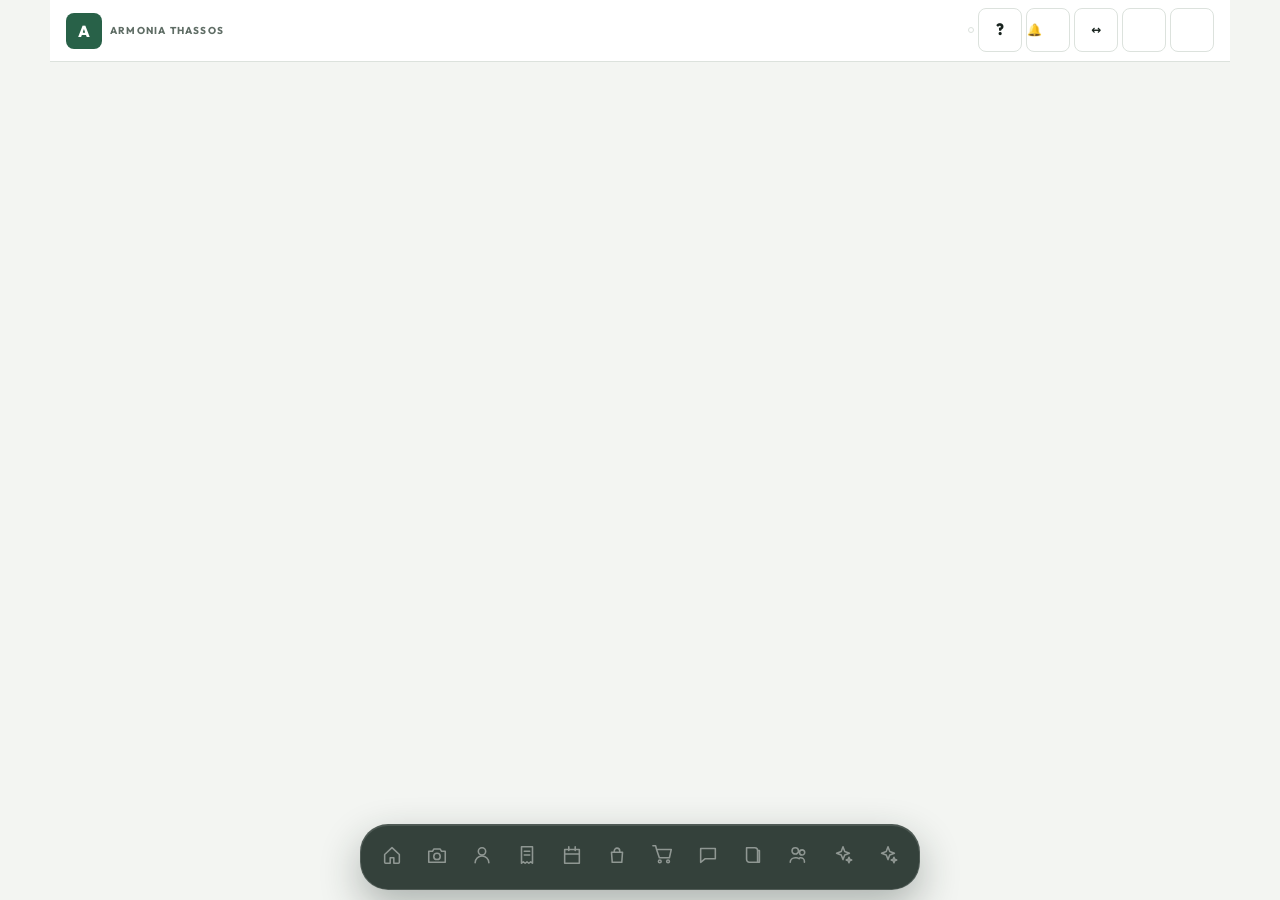
==== desk/index.html @ 5ca9357b "Ship v248 true mobile site: m-ui.css + renderMobile* for staff and kids. /m/ gets dedicated page she" ====
<!doctype html>
<html lang="de">
<head>

<meta name="paidia-shell" content="desk">
<script>document.documentElement.dataset.shell="desk";window.__PAIDIA_SHELL__="desk";</script>

<meta charset="utf-8">
<meta name="viewport" content="width=device-width, initial-scale=1, viewport-fit=cover, interactive-widget=resizes-content">
<meta name="theme-color" content="#1a2822" media="(prefers-color-scheme: light)">
<meta name="theme-color" content="#1a2822">
<meta name="color-scheme" content="light">
<meta name="mobile-web-app-capable" content="yes">
<meta name="application-name" content="Armonia">
<meta name="format-detection" content="telephone=no">
<meta name="msapplication-TileColor" content="#2a6b52">
<meta name="msapplication-tap-highlight" content="no">
<link rel="preconnect" href="https://fonts.googleapis.com">
<link rel="preconnect" href="https://fonts.gstatic.com" crossorigin>
<link href="https://fonts.googleapis.com/css2?family=Fraunces:opsz,wght@9..144,600;9..144,700&family=Outfit:wght@400;500;600;700&display=swap" rel="stylesheet">
<meta name="referrer" content="no-referrer">
<meta http-equiv="Cache-Control" content="no-store, no-cache, must-revalidate">
<meta http-equiv="Pragma" content="no-cache">
<link rel="manifest" href="../manifest.webmanifest">
<link rel="icon" type="image/png" sizes="32x32" href="../icons/favicon-32.png">
<link rel="icon" type="image/png" sizes="192x192" href="../icons/icon-192.png">
<link rel="apple-touch-icon" href="../icons/apple-touch-icon.png">
<link rel="apple-touch-icon" sizes="180x180" href="../icons/apple-touch-icon.png">
<meta name="apple-mobile-web-app-capable" content="yes">
<meta name="apple-mobile-web-app-status-bar-style" content="black-translucent">
<meta name="apple-mobile-web-app-title" content="Armonia">
<link rel="apple-touch-startup-image" href="../icons/icon-512.png">
<title>Armonia Thassos · Desktop</title>
<style>
  /* ── Shell tokens — Pine & mineral (Thassos) ───────────────────────── */
  :root{
    --bg:#e9ece8;
    --bg-deep:#d4dbd5;
    --card:rgba(255,255,255,.82);
    --ink:#1a2822;
    --muted:#455851;
    --muted-soft:#4a6a74;
    --meta:#6b8a94;
    --line:rgba(26,40,34,.12);
    --brand:#2a6b52;
    --brand-2:#3d8a6a;
    --sun:#c48a1a;
    --sea:#2f5a63;
    --in:#2a6b52;
    --out:#c2410c;
    --warn:#a16207;
    --radius:18px;
    --radius-sm:12px;
    --radius-dock:24px;
    --shadow:0 14px 36px rgba(26,40,34,.08);
    --glass:rgba(255,255,255,.64);
    --glass-strong:rgba(255,255,255,.86);
    --glass-edge:rgba(255,255,255,.55);
    --chrome:rgba(26,40,34,.78);
    --mark-a:#9bc4b0;
    --mark-b:#7a9eaa;
    --font-ui:"Outfit",system-ui,sans-serif;
    --font-display:"Fraunces",Georgia,"Times New Roman",serif;
    --safe-t: env(safe-area-inset-top, 0px);
    --safe-b: env(safe-area-inset-bottom, 0px);
    --header-h: 60px;
    --topbar-tools-h: 0px;
    --nav-h: 64px;
    --nav-inset: 10px;
    --nav-total: calc(var(--nav-h) + var(--nav-inset) + var(--safe-b));
    --chrome-bottom: var(--nav-total);
    --rail-w: 0px;
    --dock-h: 0px;
    --chat-h: 0px;
    --fab-size: 52px;
    --fab-clear: 0px;
    --side-gutter: max(12px, calc((100vw - 1180px) / 2 + 12px));
    --ease-out: cubic-bezier(.2,.8,.3,1);
  }
  *{box-sizing:border-box; -webkit-tap-highlight-color:transparent}
  html{touch-action:manipulation}
  html,body{margin:0; padding:0; background:var(--bg); color:var(--ink);
    font:16px/1.45 var(--font-ui);
    overscroll-behavior-x:none;
    font-optical-sizing:auto}
  /* Apple HIG-inspired a11y bar (brand stays Armonia): keyboard focus + reduce motion */
  :is(button, a, [role="button"], .chip, .topbtn, .page-act, .dock button, summary):focus-visible{
    outline:2px solid var(--brand);
    outline-offset:2px;
  }
  @media (prefers-reduced-motion: reduce){
    *, *::before, *::after{
      animation-duration:0.01ms !important;
      animation-iteration-count:1 !important;
      transition-duration:0.01ms !important;
      scroll-behavior:auto !important;
    }
  }
  @media(min-width:900px){
    html,body{font-size:14px}
  }
  body::before{
    content:""; position:fixed; inset:0; z-index:-2; pointer-events:none;
    background:
      radial-gradient(ellipse 100% 60% at 110% -8%, rgba(196,138,26,.18), transparent 52%),
      radial-gradient(ellipse 80% 55% at -15% 25%, rgba(42,107,82,.16), transparent 48%),
      radial-gradient(ellipse 55% 40% at 50% 110%, rgba(47,90,99,.1), transparent 55%),
      linear-gradient(168deg, #f3f5f2 0%, #e6ebe6 45%, #d5dbd4 100%);
  }
  body::after{
    content:""; position:fixed; inset:0; z-index:-1; pointer-events:none; opacity:.035;
    background-image:url("data:image/svg+xml,%3Csvg viewBox='0 0 200 200' xmlns='http://www.w3.org/2000/svg'%3E%3Cfilter id='n'%3E%3CfeTurbulence type='fractalNoise' baseFrequency='.85' numOctaves='3' stitchTiles='stitch'/%3E%3C/filter%3E%3Crect width='100%25' height='100%25' filter='url(%23n)'/%3E%3C/svg%3E");
  }
  /* iOS Safari zooms inputs under 16px — keep all editable fields at 16px */
  input,select,textarea,.qty-field,.cart-qty-input,.pin-input,input[type="date"],input[type="number"],input[type="text"],input[type="email"],input[type="search"],input[type="tel"]{
    font-size:16px!important}
  /* Boot: only the login gate — no app chrome flash */
  html:has(body.auth-pending), body.auth-pending{
    background:#121c18!important; color:#fff;
  }
  body.auth-pending > *:not(#gate):not(#toast){display:none!important}
  body.auth-pending #gate{display:block!important}
  body.auth-pending #toast{display:block!important;z-index:90;bottom:calc(18px + env(safe-area-inset-bottom,0px))}
  body.auth-pending #app,
  body.auth-pending #app[hidden],
  body.auth-pending #bottomPanel,
  body.auth-pending #navChat,
  body.auth-pending .zoai-fab{display:none!important;visibility:hidden!important;pointer-events:none!important}
  body.auth-pending #gate::before,
  body.auth-pending #gate::after{content:none!important;display:none!important;animation:none!important}
  #app.app-shell{max-width:1180px; margin:0 auto; min-height:100dvh;
    padding-bottom:calc(var(--chrome-bottom) + var(--chat-h) + 24px);
    display:flex; flex-direction:column}
  header.app-chrome{position:sticky; top:0; z-index:20;
    color:#fff; padding:calc(8px + var(--safe-t)) 14px 10px;
    display:flex; flex-direction:column; gap:8px;
    min-height:calc(var(--header-h) + var(--safe-t));
    background:var(--chrome);
    border-bottom:1px solid rgba(255,255,255,.1);
    box-shadow:0 18px 40px rgba(26,40,34,.22);
    backdrop-filter:blur(22px) saturate(1.35); -webkit-backdrop-filter:blur(22px) saturate(1.35)}
  header.app-chrome::before{
    content:""; position:absolute; inset:0; pointer-events:none;
    background:linear-gradient(120deg, rgba(155,196,176,.12), transparent 42%, rgba(56,189,248,.08));
    opacity:.9}
  .topbar-row{display:flex; align-items:center; gap:8px; min-width:0; position:relative; z-index:1}
  .chrome-brand{display:flex; align-items:center; gap:8px; flex:1; min-width:0}
  .brand-mark{flex:0 0 auto; width:36px; height:36px; border-radius:10px;
    display:grid; place-items:center; font-family:var(--font-display); font-weight:800; font-size:16px;
    color:#1a2822; background:linear-gradient(145deg,var(--mark-a),var(--mark-b));
    box-shadow:0 8px 18px rgba(155,196,176,.28), inset 0 1px 0 rgba(255,255,255,.45)}
  .brand-copy{min-width:0; flex:1}
  .brand-kicker-live{display:block; font-size:12px; font-weight:750; letter-spacing:.16em;
    text-transform:uppercase; color:#9bc4b0; margin:0 0 1px; line-height:1.1}
  header h1{font-family:var(--font-display); font-size:clamp(16px,4vw,19px); margin:0; font-weight:750;
    letter-spacing:-.03em; white-space:nowrap; overflow:hidden; text-overflow:ellipsis; line-height:1.15}
  header .who{font-size:12px; opacity:.9; white-space:nowrap; overflow:hidden; text-overflow:ellipsis; color:#b5c9bf}
  .topbar-core{flex:0 0 auto; max-width:46%}
  @media(max-width:380px){
    .brand-kicker-live{font-size:12px; letter-spacing:.12em}
    header .who{display:none}
    .topbtn{padding:8px 10px; min-height:44px; min-width:44px}
    .brand-mark{width:32px;height:32px;font-size:14px;border-radius:10px}
  }
  .topbar-core,.topbar-tools{display:flex; gap:4px; align-items:center; flex-wrap:nowrap;
    overflow-x:auto; scrollbar-width:none; -webkit-overflow-scrolling:touch; padding-bottom:1px;
    position:relative; z-index:1}
  .topbar-core::-webkit-scrollbar,.topbar-tools::-webkit-scrollbar{display:none}
  .topbar-tools{width:100%; padding-top:6px; border-top:1px solid rgba(255,255,255,.12)}
  /* Staff: actions live in the page, not the sticky header. */
  body:not(.mode-child) .topbar-tools{display:none!important}
  body:not(.mode-child) header.app-chrome{padding:calc(8px + var(--safe-t)) 14px 10px; gap:0}
  .page-actions{display:flex; gap:8px; flex-wrap:wrap; align-items:center; margin:0 0 12px;
    max-width:100%}
  .page-act{flex:0 0 auto; border:1px solid var(--line); background:var(--glass-strong); color:var(--ink);
    border-radius:var(--radius-sm); padding:8px 14px; font-size:13px; font-weight:700; cursor:pointer;
    min-height:44px; white-space:nowrap; touch-action:manipulation;
    box-shadow:var(--shadow); max-width:100%; overflow:hidden; text-overflow:ellipsis;
    backdrop-filter:blur(10px)}
  .page-act:active{transform:scale(.98)}
  .page-act.on,.page-act.primary{background:linear-gradient(135deg,var(--brand),var(--brand-2)); border-color:transparent; color:#fff;
    box-shadow:0 10px 24px rgba(42,107,82,.28)}
  .page-act.ghost{background:#fff; color:var(--ink); border-color:var(--line)}
  .shop-bar .page-actions{margin:10px 0 0}
  .stock-command,.shop-command{
    position:sticky; top:calc(var(--header-h) + 2px); z-index:14;
    display:grid; gap:8px; margin:0 0 10px; padding:8px;
    border:1px solid var(--line); border-radius:14px;
    background:rgba(244,250,251,.97); backdrop-filter:blur(12px); -webkit-backdrop-filter:blur(12px);
    box-shadow:0 8px 20px rgba(26,40,34,.06)}
  body.layout-desktop .stock-command,body.layout-desktop .shop-command{top:calc(var(--header-h) + 8px)}
  .stock-command .seg,.shop-command .seg{margin:0; background:rgba(47,90,99,.1)}
  .stock-command-row,.shop-command-row{display:flex; align-items:center; gap:4px; min-width:0}
  .stock-command-row .stock-search{flex:1; min-width:0; margin:0}
  .shop-command-row .friday-picker{flex:1; min-width:0; margin:0}
  .stock-tool,.shop-tool{
    flex:0 0 auto; width:44px; height:44px; padding:0; border:1px solid var(--line);
    border-radius:10px; background:#fff; color:#1a2822; font-size:16px; font-weight:800;
    cursor:pointer; touch-action:manipulation; display:grid; place-items:center}
  .stock-tool.labeled,.shop-tool.labeled{
    width:auto; min-width:44px; padding:0 10px; grid-auto-flow:column; gap:4px;
    font-size:12px; font-weight:750; white-space:nowrap}
  .stock-tool.on{background:#1a2822; color:#fff; border-color:#1a2822}
  .stock-tool:active,.shop-tool:active{transform:scale(.94)}
  .shop-tools{display:flex; gap:4px; flex:0 0 auto}
  .stock-command .stock-strip-stats{margin:0}
  .stock-command .stock-chip{height:32px; padding:0 9px}
  .book-toolbar{margin:0 0 12px}
  .book-page{display:grid;gap:12px}
  .book-hero{
    padding:16px 16px;border-radius:20px;color:#fff;
    background:
      radial-gradient(circle at 12% 80%, rgba(155,196,176,.22), transparent 40%),
      linear-gradient(145deg,#1a2822 0%,#2a4a40 42%,#3a5a64 100%);
    box-shadow:0 14px 32px rgba(26,40,34,.16)}
  .book-hero .brand-kicker{font-size:12px;font-weight:800;letter-spacing:.18em;text-transform:uppercase;color:#9bc4b0}
  .book-hero h2{margin:4px 0 6px;font-family:var(--font-display);font-size:clamp(22px,5vw,28px);letter-spacing:-.03em}
  .book-hero p{margin:0;color:#c5d5cc;font-size:13px;max-width:44ch;line-height:1.45}
  .book-panes{display:grid;grid-template-columns:repeat(3,minmax(0,1fr));gap:4px;padding:4px;border-radius:14px;background:rgba(26,40,34,.06);border:1px solid var(--line)}
  .book-pane-btn{appearance:none;border:1px solid transparent;background:#fff;color:var(--ink);font:inherit;font-weight:750;font-size:12px;padding:8px 8px;border-radius:10px;cursor:pointer;min-height:44px}
  .book-pane-btn.on{background:#fff;color:var(--ink);border-color:var(--line);box-shadow:0 4px 14px rgba(26,40,34,.1)}
  .book-filters{display:grid;gap:12px}
  .book-filter-block{display:grid;gap:4px}
  .book-filter-label{font-size:12px;font-weight:800;letter-spacing:.06em;text-transform:uppercase;color:#6b8a94}
  .book-chips{display:flex;flex-wrap:wrap;gap:4px}
  .book-chips-scroll{flex-wrap:nowrap;overflow-x:auto;-webkit-overflow-scrolling:touch;padding-bottom:2px;scrollbar-width:none}
  .book-chips-scroll::-webkit-scrollbar{display:none}
  .book-chip{appearance:none;border:1px solid var(--line);background:#fff;color:#2d4a52;font:inherit;font-size:12px;font-weight:700;padding:10px 14px;border-radius:999px;cursor:pointer;white-space:nowrap;display:inline-flex;align-items:center;gap:4px;min-height:44px}
  .book-chip.on{background:#1a2822;border-color:#1a2822;color:#fff}
  .book-chip.ghost{background:#f2f4f1}
  .book-chip.ghost.on{background:#2f5a63;border-color:#2f5a63}
  .book-chip-who{padding-left:8px}
  .book-chip-av{width:20px;height:20px;border-radius:50%;display:grid;place-items:center;font-size:12px;font-weight:800;color:#fff}
  .book-search{display:flex;align-items:center;gap:8px;padding:0 12px;height:44px;border:1px solid var(--line);border-radius:10px;background:#f7f9f7}
  .book-search input{flex:1;min-width:0;border:0;background:transparent;font:inherit;outline:none}
  .book-search button{border:0;background:transparent;font-size:18px;line-height:1;color:#6b8a94;cursor:pointer;padding:4px}
  .book-clear{justify-self:start}
  .book-panel{padding:12px;border:1px solid var(--line);border-radius:14px;background:#fff}
  .book-panel-head{margin-bottom:8px;align-items:center}
  .book-panel-head h2{margin:0;font-size:16px;letter-spacing:-.02em}
  .book-log-text{margin-top:4px;font-size:13px;line-height:1.45;color:#1a2822}
  .book-log-stamp,.book-log-tech{font-size:12px;margin-top:2px}
  .book-day-group{margin-bottom:12px}
  .book-day-title{margin:0 0 8px;font-size:13px;font-weight:800;color:#2f5a63}
  .book-compact{display:grid;gap:4px}
  .book-compact-row{display:grid;grid-template-columns:auto minmax(0,1fr) auto auto;gap:8px;align-items:center;width:100%;text-align:left;padding:8px 10px;border:1px solid var(--line);border-radius:10px;background:#f7f9f7;font:inherit}
  .book-compact-text{font-size:12px;color:#1a2822;overflow:hidden;text-overflow:ellipsis;white-space:nowrap}
  .book-compact-who,.book-compact-time{font-size:12px;white-space:nowrap}
  .book-people{display:grid;gap:4px}
  .book-person{width:100%;text-align:left}
  .book-shift-hint{margin:0 0 10px;color:#4a6a74;font-size:12px;line-height:1.45}
  .book-shift-team{margin-top:16px;padding-top:14px;border-top:1px solid var(--line)}
  .book-shift-note{cursor:default;margin-bottom:8px}
  .book-foot{margin-top:12px;display:grid;gap:8px}
  .book-foot .muted{text-align:center;margin:0;font-size:12px}
  .book-hero.journal{
    background:
      radial-gradient(circle at 88% 12%, rgba(197,222,208,.3), transparent 36%),
      linear-gradient(145deg,#14201c 0%,#243f36 46%,#2f5648 100%)}
  .journal-book{display:grid;gap:12px}
  .journal-duty{
    display:flex;align-items:center;justify-content:space-between;gap:8px;
    padding:12px 14px;border-radius:14px;font-size:13px;font-weight:750}
  .journal-duty.must{background:linear-gradient(135deg,var(--amber-tint),#fff);border:1px solid rgba(180,83,9,.35);color:var(--out)}
  .journal-duty.ok{background:linear-gradient(135deg,var(--pine-tint),#fff);border:1px solid rgba(42,107,82,.28);color:#166534}
  .journal-duty-home{
    display:flex;align-items:center;gap:12px;width:100%;text-align:left;padding:12px 14px;
    border:1px solid rgba(180,83,9,.35);border-radius:14px;cursor:pointer;font:inherit;
    background:linear-gradient(135deg,var(--amber-tint),#fff);box-shadow:var(--shadow);touch-action:manipulation}
  .journal-duty-home-mark{
    width:34px;height:34px;border-radius:10px;display:grid;place-items:center;flex:0 0 auto;
    background:var(--out);color:#fff;font-weight:850}
  .journal-duty-home .grow{min-width:0;flex:1}
  .journal-duty-home b{display:block;font-size:13px;color:var(--out)}
  .journal-duty-home small{display:block;margin-top:2px;font-size:12px;color:#7c4a1e;line-height:1.35}
  .journal-duty-home-cta{flex:0 0 auto;font-size:12px;font-weight:800;color:#1a2822;background:#c5ddd0;padding:8px 12px;border-radius:10px}
  .home-shift-start{
    position:relative;overflow:hidden;padding:var(--space-4);border-radius:var(--radius);color:var(--ink);
    background:var(--glass);border:1px solid var(--line);border-left:3px solid var(--brand);
    box-shadow:var(--shadow-1);animation:journalOpen .4s var(--ease-out) both}
  .home-shift-start.late{border-left-color:var(--out);background:linear-gradient(var(--out-tint),var(--out-tint)),var(--glass)}
  .home-shift-start.done{border-left-color:var(--in);background:linear-gradient(var(--pine-tint),var(--pine-tint)),var(--glass)}
  .home-shift-start-head{display:flex;align-items:flex-start;justify-content:space-between;gap:12px}
  .home-shift-kicker{font-size:12px;font-weight:800;letter-spacing:.16em;text-transform:uppercase;color:var(--brand)}
  .home-shift-start.late .home-shift-kicker{color:var(--out)}
  .home-shift-start h2{margin:4px 0 4px;font-family:var(--font-display);font-size:clamp(20px,5vw,26px);letter-spacing:-.03em;line-height:1.15;color:var(--ink)}
  .home-shift-start-head p{margin:0;color:var(--muted);font-size:13px;line-height:1.4;max-width:36ch}
  .home-shift-start.late .home-shift-start-head p{color:var(--out)}
  .home-shift-primary{
    flex:0 0 auto;appearance:none;border:0;border-radius:10px;padding:12px 14px;min-height:44px;
    font:inherit;font-weight:800;cursor:pointer;color:#fff;
    background:var(--brand);box-shadow:0 8px 20px color-mix(in srgb, var(--brand) 28%, transparent)}
  .home-shift-start.late .home-shift-primary{background:var(--out)}
  .home-shift-hint{margin:10px 0 0;font-size:12px;color:var(--meta);line-height:1.4}
  .home-shift-steps{display:grid;gap:4px;margin-top:12px}
  .home-shift-step{
    display:grid;grid-template-columns:28px minmax(0,1fr) auto;gap:8px;align-items:center;
    padding:8px 12px;border-radius:10px;background:var(--glass-strong);border:1px solid var(--line)}
  .home-shift-step.ok{background:var(--pine-tint);border-color:color-mix(in srgb, var(--in) 30%, transparent)}
  .home-shift-mark{
    width:28px;height:28px;border-radius:10px;display:grid;place-items:center;
    background:var(--glass);border:1px solid var(--line);font-weight:850;font-size:13px;color:var(--muted)}
  .home-shift-step.ok .home-shift-mark{background:var(--in);color:#fff;border-color:transparent}
  .home-shift-step-label{font-size:13px;font-weight:700;color:var(--ink)}
  .home-shift-step-done{font-size:12px;font-weight:750;color:var(--in)}
  .home-shift-step-cta{
    appearance:none;border:1px solid var(--line);border-radius:10px;padding:8px 11px;min-height:36px;
    font:inherit;font-size:12px;font-weight:800;cursor:pointer;color:var(--ink);background:#fff}
  .home-shift-step-cta.primary{background:var(--brand);color:#fff;border-color:transparent}
  .home-shift-start.late .home-shift-step-cta.primary{background:var(--out);color:#fff}
  .cal-sheet{display:grid;gap:12px}
  .cal-sheet-hint{margin:0;line-height:1.45;font-size:13px}
  .cal-block{padding:12px;border:1px solid var(--line);border-radius:14px;background:#f7f9f7;display:grid;gap:8px}
  .cal-block h4{margin:0;font-family:var(--font-display);font-size:14px;letter-spacing:-.02em}
  .cal-block .muted{margin:0;font-size:12px;line-height:1.4}
  .cal-reminder{margin:0;font-size:12px;font-weight:700;color:#2f5a63}
  .cal-actions{display:grid;gap:8px}
  .cal-actions.row{grid-template-columns:repeat(3,minmax(0,1fr))}
  .cal-actions .btn,.cal-actions a.btn{margin:0;text-align:center;text-decoration:none}
  .cal-next-card{padding:8px 12px;border-radius:10px;background:#fff;border:1px solid var(--line)}
  .cal-next-card b{display:block;font-size:13px}
  .cal-next-card span{display:block;margin-top:2px;font-size:12px;color:#6b8a94}
  .cal-upcoming{display:grid;gap:8px;max-height:min(42vh,320px);overflow:auto}
  .cal-up-row{display:flex;flex-wrap:wrap;gap:8px;align-items:center;padding:8px;border-radius:10px;background:#fff;border:1px solid var(--line)}
  .cal-up-row b{display:block;font-size:12px}
  .cal-up-acts{display:flex;flex-wrap:wrap;gap:4px}
  .cal-up-acts .btn{margin:0;width:auto}
  .presence-panel{display:grid;gap:8px}
  .presence-panel h2{margin:0;font-family:var(--font-display);font-size:clamp(22px,5vw,28px);letter-spacing:-.03em}
  .presence-kicker{font-size:12px;font-weight:800;letter-spacing:.14em;text-transform:uppercase;color:#2f5a63}
  .presence-panel.late .presence-kicker{color:var(--out)}
  .presence-meta{margin:0;color:#4a6a74;font-size:13px}
  .presence-ready-copy{margin:0;font-size:14px;line-height:1.45;color:#2d4a52}
  .presence-late-box{padding:12px;border-radius:14px;border:1px solid rgba(180,83,9,.35);background:var(--amber-tint)}
  .presence-late-box b{display:block;color:var(--out);font-size:14px}
  .presence-late-box p{margin:4px 0 10px;font-size:12px;color:#7c4a1e;line-height:1.4}
  .presence-cta{min-height:52px;font-size:16px;font-weight:850}
  .presence-panel.late .presence-cta{background:linear-gradient(135deg,var(--out),#b45309);border-color:transparent}
  @media (max-width:520px){
    .cal-actions.row{grid-template-columns:1fr}
  }
  .journal-spread{
    position:relative;display:grid;grid-template-columns:10px minmax(0,1fr);border-radius:6px 20px 20px 6px;
    overflow:hidden;box-shadow:0 18px 40px rgba(26,40,34,.18);animation:journalOpen .45s var(--ease-out,ease) both}
  @keyframes journalOpen{from{opacity:0;transform:translateY(10px) rotate(-.4deg)}to{opacity:1;transform:none}}
  .journal-spine{
    background:linear-gradient(180deg,#1a2822,#2f5648 40%,#1a2822);
    box-shadow:inset -2px 0 0 rgba(255,255,255,.08)}
  .journal-page{
    position:relative;padding:16px 16px 16px;
    background:
      repeating-linear-gradient(transparent,transparent 27px,rgba(47,90,99,.1) 28px),
      linear-gradient(180deg,#f3f7f4,#eaf1ec);
    color:#1a2822;min-height:280px}
  .journal-page::before{
    content:"";position:absolute;left:0;top:0;bottom:0;width:18px;
    background:linear-gradient(90deg,rgba(26,40,34,.12),transparent)}
  .journal-page-head{display:flex;justify-content:space-between;gap:12px;align-items:flex-start;margin-bottom:12px;position:relative;z-index:1}
  .journal-kicker{font-size:12px;font-weight:800;letter-spacing:.16em;text-transform:uppercase;color:#2f5a63}
  .journal-page-head h2{margin:4px 0 0;font-family:var(--font-display);font-size:clamp(18px,4.5vw,24px);letter-spacing:-.03em;line-height:1.15}
  .journal-page-meta{display:grid;gap:2px;text-align:right;font-size:12px;font-weight:700;color:#4a6a74}
  .journal-ruled{position:relative;z-index:1;min-height:140px;padding:4px 0 8px 8px}
  .journal-ink{
    white-space:pre-wrap;font-family:var(--font-display);font-size:14px;line-height:28px;
    color:#1a2822;font-weight:600;letter-spacing:-.01em}
  .journal-ink.past{font-size:14px;line-height:1.55}
  .journal-blank{font-family:var(--font-display);font-size:14px;line-height:28px;color:#6b8a94;font-style:italic}
  .journal-sign{
    position:relative;z-index:1;display:flex;flex-wrap:wrap;gap:8px;align-items:baseline;
    margin-top:8px;padding-top:10px;border-top:1px dashed rgba(47,90,99,.28);font-size:12px;color:#4a6a74}
  .journal-sign b{font-family:var(--font-display);font-size:16px;color:#1a2822}
  .journal-write{
    padding:12px;border:1px solid var(--line);border-radius:14px;background:#fff;display:grid;gap:8px}
  .journal-write-hint{margin:0;font-size:12px;color:#4a6a74;line-height:1.45}
  .journal-write-actions{display:flex;flex-wrap:wrap;gap:8px}
  .journal-write-actions .btn{width:auto;flex:1 1 160px;margin:0}
  .journal-archive{display:grid;gap:8px;padding:12px;border:1px solid var(--line);border-radius:14px;background:#fff}
  .journal-past-page{
    padding:12px;border:1px solid var(--line);border-radius:14px;
    background:linear-gradient(180deg,#f7faf7,#fff)}
  .journal-past-page header{display:flex;gap:8px;align-items:center;margin-bottom:8px}
  .journal-past-page header .grow{min-width:0;flex:1}
  .journal-past-page header b{display:block;font-size:13px}
  .journal-past-page header .muted{display:block;font-size:12px}
  body.layout-desktop .journal-page{padding:20px 24px 18px;min-height:340px}
  body.layout-desktop .journal-ink{font-size:16px;line-height:30px}
  body.layout-desktop .book-page{gap:12px}
  body.layout-desktop .book-hero{padding:20px 20px}

  /* Buch month calendar — stone / pine / sea (mirrors plan-calendar tokens) */
  .book-cal.cal-shell{
    background:linear-gradient(165deg,rgba(255,255,255,.96),rgba(234,241,236,.92));
    border:1px solid var(--line);border-radius:20px;padding:14px 12px;
    box-shadow:0 10px 28px rgba(26,40,34,.07);
  }
  .book-cal .cal-head{display:flex;align-items:center;justify-content:space-between;gap:8px;margin-bottom:6px}
  .book-cal .cal-head .cal-nav{
    flex:0 0 auto;min-width:44px;min-height:44px;padding:0 12px;border-radius:12px;
    font-size:18px;line-height:1;font-weight:700;
  }
  .book-cal .cal-month{flex:1;text-align:center;min-width:0}
  .book-cal .cal-month-kicker{
    display:block;font-size:12px;font-weight:800;letter-spacing:.14em;text-transform:uppercase;color:var(--sea,#2f5a63);
  }
  .book-cal .cal-month-title{
    display:block;margin-top:2px;font-family:var(--font-display);font-size:clamp(16px,4vw,20px);
    letter-spacing:-.02em;color:var(--ink);line-height:1.15;
  }
  .book-cal-hint{margin:0 0 8px;font-size:12px;line-height:1.4;color:var(--muted);text-align:center}
  .book-cal .cal-legend{
    display:flex;justify-content:center;gap:14px;margin-bottom:8px;font-size:12px;font-weight:700;color:var(--muted);
  }
  .book-cal .cal-legend span{display:inline-flex;align-items:center;gap:5px}
  .book-cal .cal-legend i,.book-cal .cal-dots i.bk{
    display:inline-block;width:6px;height:6px;border-radius:50%;
    background:var(--brand);
  }
  .book-cal .cal-weekdays{display:grid;grid-template-columns:repeat(7,1fr);gap:5px;margin-bottom:6px}
  .book-cal .cal-weekdays span{
    text-align:center;font-size:12px;font-weight:800;letter-spacing:.04em;color:var(--meta,#6b8a94);text-transform:uppercase;
  }
  .book-cal .cal-grid{display:grid;grid-template-columns:repeat(7,1fr);gap:5px}
  .book-cal .cal-cell{
    appearance:none;border:1px solid transparent;border-radius:12px;min-height:44px;padding:6px 2px 8px;
    display:flex;flex-direction:column;align-items:center;justify-content:center;gap:3px;
    background:rgba(255,255,255,.72);cursor:pointer;font:inherit;color:var(--ink);
    touch-action:manipulation;-webkit-tap-highlight-color:transparent;
  }
  .book-cal .cal-cell.empty{background:transparent;border:0;cursor:default;min-height:0;pointer-events:none}
  .book-cal .cal-cell.has{background:var(--pine-tint);border-color:color-mix(in srgb,var(--brand) 18%, transparent)}
  .book-cal .cal-cell.today{box-shadow:inset 0 0 0 1.5px color-mix(in srgb,var(--sea) 45%, transparent)}
  .book-cal .cal-cell.today .cal-n{color:var(--sea,#2f5a63);font-weight:850}
  .book-cal .cal-cell.on{
    background:linear-gradient(145deg,var(--brand),var(--sea,#2f5a63));border-color:transparent;color:#fff;
    box-shadow:0 8px 18px color-mix(in srgb,var(--brand) 28%, transparent);
  }
  .book-cal .cal-cell.on .cal-n{color:#fff}
  .book-cal .cal-cell.on .cal-dots i.bk{background:rgba(255,255,255,.9)}
  .book-cal .cal-n{line-height:1;font-size:13px;font-weight:750}
  .book-cal .cal-dots{display:flex;gap:3px;height:5px;align-items:center}
  .book-cal-actions{
    display:flex;align-items:center;justify-content:space-between;gap:10px;flex-wrap:wrap;margin-top:12px;
  }
  .book-cal-actions .btn{margin:0;width:auto}
  .book-cal-sel{font-size:12px;font-weight:700;color:var(--muted)}
  .journal-past-page[data-book-cal-date]{cursor:pointer}
  .journal-past-page[data-book-cal-date]:focus-visible{outline:2px solid var(--sea);outline-offset:2px}
  .book-cal .cal-legend i.ur,.book-cal .cal-dots i.ur{
    display:inline-block;width:6px;height:6px;border-radius:50%;
    background:var(--out,#b45309)}
  .book-cal .cal-cell.unread{border-color:color-mix(in srgb,var(--out) 35%, transparent)}
  .book-cal .cal-cell.on .cal-dots i.ur{background:rgba(255,220,180,.95)}
  .handoff-flow{
    padding:var(--space-3) var(--space-4);border-radius:var(--radius);
    background:var(--glass);border:1px solid var(--line);box-shadow:var(--shadow-1);
    display:grid;gap:var(--space-2)}
  .handoff-flow-kicker{
    font-size:12px;font-weight:800;letter-spacing:.14em;text-transform:uppercase;color:var(--brand)}
  .handoff-flow-steps{display:grid;gap:8px;grid-template-columns:1fr}
  @media(min-width:720px){.handoff-flow-steps{grid-template-columns:1fr 1fr;gap:12px}}
  .handoff-flow-step{
    display:grid;grid-template-columns:28px minmax(0,1fr);gap:10px;align-items:start;
    padding:10px 12px;border-radius:var(--radius-sm);background:var(--glass-strong);border:1px solid var(--line)}
  .handoff-flow-step .num{
    width:28px;height:28px;border-radius:10px;display:grid;place-items:center;
    background:var(--pine-tint);color:var(--brand);font-weight:850;font-size:13px}
  .handoff-flow-step b{display:block;font-size:13px;color:var(--ink)}
  .handoff-flow-step span{display:block;margin-top:2px;font-size:12px;color:var(--muted);line-height:1.35}
  .journal-duty.is-today .handoff-today-mark{font-weight:850}
  .handoff-incoming{
    padding:12px;border-radius:var(--radius);border:1px solid var(--line);background:#fff;display:grid;gap:8px}
  .handoff-incoming.has{border-color:color-mix(in srgb,var(--out) 30%, transparent);
    background:linear-gradient(135deg,var(--amber-tint),#fff)}
  .handoff-page.needs-ack{border-color:color-mix(in srgb,var(--out) 28%, transparent);
    box-shadow:0 0 0 1px color-mix(in srgb,var(--out) 12%, transparent)}
  .handoff-page-meta{display:grid;gap:4px;justify-items:end;flex:0 0 auto}
  .handoff-sections{display:grid;gap:10px}
  .handoff-sections.write{gap:12px}
  .handoff-sec-block{
    padding:10px 12px;border-radius:var(--radius-sm);background:var(--stone-50,#f7f9f7);
    border:1px solid var(--line)}
  .handoff-sec-block.is-urgent{
    background:linear-gradient(135deg,var(--amber-tint),#fff);
    border-color:color-mix(in srgb,var(--out) 28%, transparent)}
  .handoff-sec-label{
    font-size:12px;font-weight:800;letter-spacing:.12em;text-transform:uppercase;
    color:var(--sea,#2f5a63);margin-bottom:4px}
  .handoff-sec-block.is-urgent .handoff-sec-label{color:var(--out)}
  .handoff-sec-body{font-size:14px;line-height:1.5;color:var(--ink);white-space:pre-wrap}
  .handoff-ack-row{margin-top:10px}
  .handoff-ack-row .btn{width:100%;margin:0}
  .handoff-house-row{display:grid;gap:6px;padding:10px 12px;border-radius:var(--radius-sm);
    border:1px solid var(--line);background:var(--glass)}
  body.layout-desktop .handoff-flow{padding:16px}
  body.layout-desktop .handoff-ack-row .btn{width:auto;min-width:160px}
  body.layout-desktop .book-cal.cal-shell{padding:16px 16px}
  body.layout-desktop .book-cal .cal-cell{min-height:52px}
  @media (max-width:420px){
    .book-cal .cal-cell{min-height:42px;border-radius:10px;padding:4px 1px 6px}
    .book-cal .cal-n{font-size:12px}
  }

  @media (max-width:420px){
    .book-compact-row{grid-template-columns:auto minmax(0,1fr);grid-template-areas:"pill text" "who time"}
    .book-compact-row .pill{grid-area:pill}
    .book-compact-text{grid-area:text}
    .book-compact-who{grid-area:who}
    .book-compact-time{grid-area:time;justify-self:end}
  }
  /* Light-header default: ink on white — never pale-on-transparent. */
  .topbtn{flex:0 0 auto; border:1px solid var(--line); background:#fff; color:var(--ink);
    border-radius:12px; padding:10px 12px; font-size:12px; font-weight:700; cursor:pointer;
    min-height:44px; min-width:44px; white-space:nowrap; line-height:1.1; touch-action:manipulation;
    -webkit-tap-highlight-color:transparent}
  .topbtn:active{transform:scale(.97)}
  .btn{border:0; border-radius:var(--radius-sm); padding:12px 14px; font-weight:700;
    background:linear-gradient(135deg,var(--brand),var(--brand-2));
    color:#fff; cursor:pointer; width:100%; min-height:44px; touch-action:manipulation;
    box-shadow:0 8px 20px rgba(42,107,82,.22); -webkit-tap-highlight-color:transparent}
  .btn.sm{padding:10px 14px; width:auto; font-size:12px; border-radius:12px; min-height:44px}
  .chip{border:1px solid var(--line); background:var(--glass-strong); border-radius:999px; padding:10px 14px;
    font-size:13px; cursor:pointer; display:inline-flex; gap:4px; align-items:center; min-height:44px;
    touch-action:manipulation; font-weight:650; -webkit-tap-highlight-color:transparent; color:var(--ink)}
  .chip.ghost{background:#fff; border-color:var(--line); color:var(--muted)}
  .topbtn.on,.topbtn.primary{background:var(--sun); border-color:transparent; color:#1a2822}
  /* Filled semantic chips: white label on brand fill (light header contrast). */
  .topbtn.danger{background:var(--out); border-color:var(--out); color:#fff}
  .topbtn.ok{background:var(--in); border-color:var(--in); color:#fff}
  .topbtn.ghost{background:#fff; border-color:var(--line); color:var(--muted)}
  .topbtn.danger.ghost,.topbtn.ok.ghost{background:#fff; color:var(--ink)}
  .topbtn.danger.ghost{border-color:var(--out); color:var(--out)}
  .topbtn.ok.ghost{border-color:var(--in); color:var(--brand)}
  main.app-stage{padding:12px 14px 24px; flex:1; min-width:0;
    animation:stageIn .28s var(--ease-out)}
  @keyframes stageIn{from{opacity:0;transform:translateY(6px)}to{opacity:1;transform:none}}
  @media(prefers-reduced-motion:reduce){main.app-stage{animation:none}}
  .card{background:var(--card); border:1px solid var(--line); border-radius:var(--radius);
    padding:12px; margin-bottom:12px; box-shadow:var(--shadow);
    backdrop-filter:blur(14px) saturate(1.2); -webkit-backdrop-filter:blur(14px) saturate(1.2)}
  .card h2{font-family:var(--font-display); font-size:14px; margin:0 0 10px; font-weight:700; letter-spacing:-.02em}
  .row{display:flex; gap:8px; align-items:center}
  .row.between{justify-content:space-between}
  .grow{flex:1; min-width:0}
  .muted{color:var(--muted); font-size:12px}
  .strong{font-weight:650}
  .truncate{overflow:hidden; text-overflow:ellipsis; white-space:nowrap}
  button,input,select,textarea{font:inherit; color:inherit}
  input,select,textarea{width:100%; padding:8px 11px; border:1px solid var(--line);
    border-radius:10px; background:#fff; outline:none}
  input:focus,select:focus,textarea:focus{border-color:var(--brand)}
  label.f{display:block; margin-bottom:8px}
  label.f > span{display:block; font-size:12px; color:var(--muted); margin-bottom:4px}
  .btn.sec{background:#fff; color:var(--ink); border:1px solid var(--line); box-shadow:none}
  /* Ghost = outline, not invisible: solid fill + pine ink so it never reads empty. */
  .btn.ghost{background:#fff; color:var(--brand); border:1px solid var(--line); padding:8px 12px; width:auto; font-size:13px; min-height:44px; box-shadow:none}
  .btn.in{background:var(--in); color:#fff} .btn.out{background:var(--out); color:#fff}
  .btn:disabled{opacity:.45}
  .lang{background:rgba(255,255,255,.12); color:#fff; border:1px solid rgba(255,255,255,.18); border-radius:10px;
    padding:4px 9px; font-size:12px; font-weight:650; cursor:pointer; flex:0 0 auto;
    backdrop-filter:blur(8px)}
  .chips{display:flex; flex-wrap:wrap; gap:4px}
  .chip.on{background:var(--brand); border-color:var(--brand); color:#fff; box-shadow:0 4px 14px rgba(42,107,82,.2)}
  .pill{display:inline-block; font-size:12px; padding:2px 8px; border-radius:999px; font-weight:650}
  .pill.ovr{background:var(--amber-tint); color:var(--warn)}
  .pill.in{background:var(--pine-tint); color:var(--in)}
  .pill.out{background:var(--out-tint); color:var(--out)}
  .pill.gray{background:#e6ebe7; color:#3a5a64}
  .pill.kid{background:#e8f0eb; color:#075985}
  .pill.open{background:var(--out-tint); color:var(--out)}
  .bottom-panel{position:fixed; left:0; right:0; bottom:0; z-index:50; max-width:1180px; margin:0 auto;
    display:flex; flex-direction:column; pointer-events:none;
    padding:0 max(10px, var(--nav-inset)) calc(10px + var(--safe-b))}
  .bottom-panel > *{pointer-events:auto}
  .chat-panel{display:none; flex-direction:column; max-height:min(52dvh,420px); background:var(--glass-strong);
    border:1px solid var(--glass-edge); border-bottom:0; border-radius:20px 20px 0 0;
    box-shadow:0 -14px 36px rgba(26,40,34,.16); overflow:hidden;
    backdrop-filter:blur(18px); -webkit-backdrop-filter:blur(18px)}
  body.chat-open .chat-panel{display:flex}
  .chat-panel-head{display:flex; align-items:center; gap:8px; padding:8px 10px; border-bottom:1px solid var(--line);
    background:rgba(248,250,252,.9); flex:0 0 auto}
  .chat-panel-title{flex:1;font-weight:780;font-size:14px;color:#1a2822;letter-spacing:-.01em}
  .chat-panel-head .seg{margin:0; flex:1}
  .chat-panel-close{width:36px; height:36px; border-radius:10px; border:1px solid var(--line);
    background:#fff; font-size:18px; font-weight:700; cursor:pointer; flex:0 0 auto}
  .chat-panel-body{flex:1 1 auto; min-height:0; display:flex; flex-direction:column; overflow:hidden; padding:8px 12px; -webkit-overflow-scrolling:touch}
  /* Float chat: log fills leftover space — never a fixed 220px that crops mid-message */
  .chat-panel.chat-float .chat-panel-body .chat-log{
    flex:1 1 auto; min-height:0; max-height:none; height:auto;
    overflow:auto; -webkit-overflow-scrolling:touch}
  .chat-panel-body .chat-compose{flex:0 0 auto; position:relative; background:#fff; padding-top:8px}
  .chat-panel-body .talk-float-tools{flex:0 0 auto}
  /* Floating crystal dock — design board inset glass (390 frame) */
  nav.dock{background:var(--glass);
    border:1px solid var(--glass-edge);
    border-radius:20px;
    display:flex; min-height:var(--nav-h); padding:4px;
    box-shadow:0 16px 40px rgba(26,40,34,.16), inset 0 1px 0 rgba(255,255,255,.65);
    backdrop-filter:blur(22px) saturate(1.45); -webkit-backdrop-filter:blur(22px) saturate(1.45)}
  nav.dock button{flex:1; border:0; background:none; padding:4px 2px; color:var(--muted);
    font-size:12px; font-weight:650; letter-spacing:-.01em;
    display:flex; flex-direction:column; align-items:center; justify-content:center; gap:2px; cursor:pointer;
    min-height:calc(var(--nav-h) - 8px); touch-action:manipulation; border-radius:20px;
    transition:background .18s var(--ease-out), color .18s var(--ease-out), transform .12s ease}
  nav.dock button .i{font-size:18px; line-height:1}
  nav.dock button.on{color:var(--brand); font-weight:750;
    background:rgba(42,107,82,.1); box-shadow:inset 0 0 0 1px rgba(42,107,82,.12)}
  nav.dock button:active{transform:scale(.96)}
  .days{display:flex; gap:4px; overflow-x:auto; padding:2px 0 8px; scrollbar-width:none}
  .days::-webkit-scrollbar{display:none}
  .day{flex:0 0 auto; width:46px; text-align:center; padding:4px 0; border-radius:10px;
    border:1px solid var(--line); background:#fff; cursor:pointer}
  .day .d{font-size:12px; color:var(--muted)} .day .n{font-size:16px; font-weight:650}
  .day.on{background:#1a2822; border-color:#1a2822; color:#fff} .day.on .d{color:#b8cdd2}
  .day.today .n{color:var(--brand)} .day.on.today .n{color:#fff}
  .seg{display:flex; background:rgba(26,40,34,.08); border-radius:10px; padding:2px; gap:2px; margin-bottom:12px;
    overflow-x:auto; scrollbar-width:none; -webkit-overflow-scrolling:touch}
  .seg::-webkit-scrollbar{display:none}
  .seg button{flex:1 1 0; min-width:0; max-width:100%; border:0; background:none; padding:8px 6px;
    border-radius:10px; font-size:12px; font-weight:650; color:#2d4a52; cursor:pointer;
    min-height:44px; white-space:nowrap; overflow:hidden; text-overflow:ellipsis; touch-action:manipulation}
  .seg button.on{background:var(--glass-strong); color:var(--ink); box-shadow:0 2px 8px rgba(26,40,34,.08)}
  .house-selector{overflow-x:auto;scrollbar-width:none;scroll-snap-type:x proximity}
  .house-selector::-webkit-scrollbar{display:none}
  .house-selector button{flex:0 0 auto;min-width:max(72px,max-content);max-width:160px;padding-inline:14px;scroll-snap-align:start}
  .shop-house-picker{margin-bottom:12px;padding:12px;border:1px solid rgba(47,90,99,.28);border-radius:14px;
    background:linear-gradient(145deg,rgba(236,254,255,.95),rgba(255,255,255,.88));
    box-shadow:var(--shadow); backdrop-filter:blur(10px)}
  .shop-house-picker-head{display:flex;align-items:flex-start;justify-content:space-between;gap:12px;margin:0 2px 9px}
  .shop-house-picker-head b{display:block;color:#1a2822;font-size:13px;font-family:var(--font-display)}
  .shop-house-picker-head span{display:block;margin-top:2px;color:#4a6a74;font-size:12px}
  .shop-house-picker .seg{margin-bottom:0;background:rgba(47,90,99,.1)}

  /* Μπλοκ ώρας — αντιγράφει τα τρία τμήματα του εντύπου */
  .block{margin-bottom:12px}
  .block-h{display:flex; justify-content:space-between; align-items:baseline; margin-bottom:4px; padding:0 2px}
  .block-h .t{font-size:13px; font-weight:700; letter-spacing:-.01em}
  .block-h .hrs{font-size:12px; color:var(--muted); font-variant-numeric:tabular-nums}
  .house-h{font-size:12px; font-weight:700; color:var(--muted); text-transform:uppercase;
    letter-spacing:.05em; margin:9px 0 5px 2px}
  .entry{border:1px solid var(--line); border-radius:10px; padding:8px 11px; margin-bottom:0;
    background:#fff; cursor:pointer; display:block; width:100%; text-align:left; min-height:44px}
  .entry-wrap{display:grid; grid-template-columns:minmax(0,1fr) auto; gap:4px; align-items:stretch;
    margin-bottom:4px; position:relative}
  .entry-wrap .entry{padding-right:11px; min-width:0}
  .entry-wrap .entry-x{position:static; z-index:1; width:44px; min-width:44px; height:44px; align-self:center;
    border-radius:10px; background:#fff; box-shadow:0 1px 4px rgba(26,40,34,.08); flex:0 0 auto}
  .entry.cancelled{opacity:.45; text-decoration:line-through}
  .entry .top{display:flex; gap:8px; align-items:flex-start}
  .entry .emoji{font-size:16px; line-height:1.15; flex:0 0 auto}
  .entry .act{font-size:14px; font-weight:650}
  .entry .meta{font-size:12px; color:#3a5a64; margin-top:2px}
  .entry .kids{display:flex; flex-wrap:wrap; gap:4px; margin-top:4px}
  .avatar{width:30px; height:30px; border-radius:10px; display:grid; place-items:center;
    font-size:12px; font-weight:700; color:#1a2822; flex:0 0 auto}
  .empty{text-align:center; color:var(--muted); padding:20px 14px; font-size:13px;
    border:1px dashed var(--line); border-radius:14px; background:rgba(255,255,255,.45)}
  .empty-state{display:grid; place-items:center; gap:4px; text-align:center;
    padding:24px 18px; border-radius:20px; border:1px dashed var(--line);
    background:linear-gradient(165deg, rgba(255,255,255,.72), rgba(236,254,255,.4));
    box-shadow:0 8px 24px rgba(26,40,34,.04)}
  .empty-state .empty-ico{font-size:26px; line-height:1; opacity:.9}
  .empty-state .empty-title{font-family:var(--font-display); font-size:16px; font-weight:700;
    letter-spacing:-.02em; color:var(--ink); margin:0; max-width:28ch}
  .empty-state .empty-hint{margin:0; font-size:13px; color:var(--muted); max-width:32ch; line-height:1.4}
  .empty-state .btn{width:auto; min-width:140px; margin-top:8px}

  /* Πίνακας ψυγείου — πλακίδια που τα πατάς ή τα σέρνεις */
  .tiles{display:grid; grid-template-columns:repeat(auto-fill,minmax(104px,1fr)); gap:8px; margin-bottom:12px}
  .tile{position:relative; background:#fff; border:1px solid var(--line); border-radius:14px;
    padding:12px 6px 9px; text-align:center; cursor:grab; touch-action:none; user-select:none;
    display:flex; flex-direction:column; gap:2px; align-items:center; justify-content:center;
    min-height:62px; transition:transform .1s}
  .tile:active{transform:scale(.95)}
  /* Μεγάλες γερμανικές λέξεις πρέπει να χωρέσουν, όχι να ξεχειλίσουν */
  .tile .nm{font-size:12px; font-weight:600; line-height:1.18; max-width:100%;
    overflow-wrap:anywhere; hyphens:auto}
  .tile .st{font-size:12px; color:var(--muted); font-variant-numeric:tabular-nums}
  /* Darkened for contrast: --warn (var(--warn)) hit 3.19:1 and #6b8a94 hit 2.46:1
     against the tile, both under the 4.5:1 minimum for text this size. */
  .tile .st.low{color:#a35304; font-weight:700}
  .tile .st.zero{color:#4a6a74}          /* το μηδέν δεν είναι συναγερμός, είναι απλώς άδειο */
  .tile.empty{background:#fafafa}
  .tile.picked{border-color:var(--brand); box-shadow:0 0 0 2px rgba(47,90,99,.18)}
  .tile .badge{position:absolute; top:-7px; right:-7px; min-width:23px; height:23px; padding:0 6px;
    border-radius:999px; background:var(--brand); color:#fff; font-size:12px; font-weight:700;
    display:grid; place-items:center}
  .tile.out .badge{background:var(--out)} .tile.in .badge{background:var(--in)}
  .drops{display:grid; grid-template-columns:1fr 1fr; gap:8px; margin-bottom:8px}
  .dropzone{border:2px dashed var(--line); border-radius:14px; padding:16px 8px; text-align:center;
    color:var(--muted); font-size:13px; font-weight:600; transition:all .15s}
  .dropzone.zin.over{border-color:var(--in);  background:var(--pine-tint); color:var(--in)}
  .dropzone.zout.over{border-color:var(--out); background:var(--out-tint); color:var(--out)}
  .dropzone.zin.filled{border-style:solid; border-color:var(--in); color:var(--in)}
  .dropzone.zout.filled{border-style:solid; border-color:#fca5a5; color:var(--out)}
  /* Stock move board: scrollable catalogue + IN/OUT dock pinned to sheet bottom */
  #sheet:has(.stock-board){display:flex;flex-direction:column;padding:12px 0 0;overflow:hidden;
    height:min(94dvh,100%);max-height:min(94dvh,100%)}
  #sheet:has(.stock-board)>.sheet-close{right:12px;top:10px;float:none;position:absolute;z-index:6;
    width:42px;height:42px}
  #sheet:has(.stock-board)>.grabber{margin:0 auto 6px;flex:0 0 auto}
  #sheet:has(.stock-board) .stock-board{padding-top:36px}
  .stock-board{display:flex;flex-direction:column;min-height:0;flex:1 1 auto;padding:0 16px;overflow:hidden}
  .stock-board-scroll{flex:1 1 auto;min-height:0;overflow:auto;overscroll-behavior:contain;-webkit-overflow-scrolling:touch;
    padding-bottom:10px}
  .stock-drops-dock{flex:0 0 auto;margin:0 -16px 0;padding:8px 16px calc(12px + var(--safe-b));
    border-top:1px solid var(--line);background:rgba(255,255,255,.97);backdrop-filter:blur(12px);
    box-shadow:0 -10px 28px rgba(26,40,34,.1);position:relative;z-index:5}
  .stock-drops-dock .drops{margin:0;gap:8px}
  .stock-drops-dock .dropzone{padding:12px 8px;font-size:14px;font-weight:800;min-height:52px;display:grid;place-items:center}
  .stock-drops-dock .stock-board-save{margin:0 0 10px;min-height:48px;width:100%}
  .stock-drops-dock .stock-board-save:disabled{opacity:.55;cursor:not-allowed}
  #sbReasonWrap.flash-need{outline:2px solid var(--out);outline-offset:4px;border-radius:10px;background:var(--out-tint)}
  .stock-toolbar{display:grid;gap:8px;margin:0 0 10px}
  .stock-toolbar-actions{display:flex;gap:8px;flex-wrap:wrap;width:100%;margin-top:8px}
  .stock-toolbar-actions .page-act{flex:1;min-width:120px;justify-content:center;display:inline-flex;align-items:center}
  .store-choice{display:grid;grid-template-columns:minmax(0,1fr) auto;gap:4px;align-items:center;padding:4px 8px;
    border-bottom:1px solid #eef2ef;min-height:40px}
  .store-choice-name{font-size:13px;font-weight:750;line-height:1.2}
  .store-choice-qty{font-size:12px;color:#4a6a74}
  .store-choice-actions{display:flex;gap:4px}
  .store-decision{width:36px;height:36px;border-radius:10px;font-size:14px}
  .store-cat-h{padding:4px 10px;font-size:12px}
  .store-scroll{padding:4px 8px calc(14px + var(--dock-h,72px))}
  .cart-qty-input{width:64px;height:38px;padding:4px 5px;border:1.5px solid #b8cdd2;border-radius:10px;background:#fff;text-align:center;font-size:16px;font-weight:800;font-variant-numeric:tabular-nums}.cart-qty-input:focus{border-color:#2f5a63;background:#eef5f0;box-shadow:0 0 0 3px rgba(47,90,99,.1)}
  .stock-quickbar{display:flex;gap:8px;margin:0 0 10px;flex-wrap:wrap}
  .stock-quickbar .btn{width:auto;flex:1;min-width:140px;margin:0;min-height:42px}
  .stock-hold-menu{position:fixed;z-index:95;min-width:min(260px,88vw);padding:8px;border-radius:14px;
    background:#fff;border:1px solid var(--line);box-shadow:0 18px 40px rgba(26,40,34,.22)}
  .stock-hold-menu button{display:flex;width:100%;align-items:center;gap:8px;text-align:left;border:0;
    background:transparent;padding:12px 12px;border-radius:10px;font-size:14px;font-weight:650;cursor:pointer}
  .stock-hold-menu button:active{background:#eef2ef}
  .stock-hold-menu .hold-in{color:var(--in)}.stock-hold-menu .hold-out{color:var(--out)}
  .stock-hold-kicker{padding:4px 12px 8px;font-size:12px;color:#4a6a74;font-weight:700}
  .dirbtn{border:1px solid var(--line); background:#fff; border-radius:10px; width:40px; height:40px;
    font-size:16px; font-weight:700; cursor:pointer; flex:0 0 auto; line-height:1}
  .dirbtn.in{background:var(--pine-tint); border-color:var(--in); color:var(--in)}
  .dirbtn.out{background:var(--out-tint); border-color:#fca5a5; color:var(--out)}
  /* Drag-and-drop cursor ghost. Named `.drag-ghost`, NOT `.ghost`: the plain
     name collided with the `.btn.ghost` button style, which made those buttons
     position:fixed + pointer-events:none (off-screen, unclickable) and let
     clearGhosts() delete them from the DOM. */
  .drag-ghost{position:fixed; z-index:90; pointer-events:none; opacity:.9; transform:translate(-50%,-50%) scale(1.05);
    background:#1a2822; color:#fff; padding:8px 12px; border-radius:10px; font-size:13px; font-weight:600}
  .basket-row{display:grid; grid-template-columns:auto minmax(0,1fr) auto; align-items:center; gap:8px;
    padding:12px 0; border-bottom:1px solid var(--line)}
  .basket-row:last-child{border-bottom:0}
  .basket-row .grow{min-width:0; overflow-wrap:anywhere}
  .quantity-controls{grid-column:1/-1;display:grid;grid-template-columns:44px 48px minmax(70px,1fr) 48px 44px;
    align-items:center;gap:4px;padding-top:2px}
  .step{width:48px; height:48px; border-radius:10px; border:1px solid var(--line); background:#f2f4f1;
    font-size:21px; font-weight:800; cursor:pointer; line-height:1}
  .step:active{background:#d5e4e8}
  .qty-jump{width:44px;height:40px;padding:0 5px;border:1px solid #c5ddd0;border-radius:999px;
    background:#eef5f0;color:#2a6b52;font-size:12px;font-weight:800;cursor:pointer;white-space:nowrap}
  .qty-jump:active{background:#dceee4;transform:scale(.97)}
  .qty-input-wrap{position:relative;min-width:0}.qty-input-wrap span{position:absolute;right:10px;top:50%;
    transform:translateY(-50%);color:#4a6a74;font-size:12px;font-weight:750;pointer-events:none}
  .qty-field{width:100%;height:48px;padding:8px 38px 8px 10px;text-align:center;font-weight:800;
    font-size:16px;border:2px solid #c5ddd0;border-radius:10px;background:#fff;font-variant-numeric:tabular-nums}
  .qty-field:focus{border-color:#2f5a63;background:#eef5f0;box-shadow:0 0 0 3px rgba(47,90,99,.12)}

  /* Store mode — μεγάλα κουμπιά για χρήση μέσα στο σουπερμάρκετ */
  .store-row{display:flex; align-items:center; gap:12px; width:100%; text-align:left;
    background:#fff; border:1px solid var(--line); border-radius:10px;
    padding:12px 13px; margin-bottom:4px; cursor:pointer; font-size:14px}
  .store-row .tick{width:44px; height:44px; border-radius:10px; border:2px solid var(--line);
    display:grid; place-items:center; font-size:14px; font-weight:700; flex:0 0 auto; color:transparent}
  .store-row.bought{background:var(--pine-tint); border-color:var(--in)}
  .store-row.bought .tick{background:var(--in); border-color:var(--in); color:#fff}
  .store-row.bought .strong{text-decoration:line-through; opacity:.65}
  .store-row.missing{background:var(--out-tint); border-color:#fca5a5}
  .store-row.missing .tick{background:var(--out); border-color:var(--out); color:#fff}

  /* Εβδομαδιαία προβολή — οριζόντια κύλιση, σαν το χαρτί */
  .grid-wrap{overflow-x:auto; border:1px solid var(--line); border-radius:10px; background:#fff;
    -webkit-overflow-scrolling:touch}
  table.wk{border-collapse:collapse; width:max-content; min-width:100%; font-size:12px}
  table.wk th, table.wk td{border:1px solid var(--line); padding:4px 6px; vertical-align:top}
  table.wk th{background:#f2f4f1; font-size:12px; text-transform:uppercase; letter-spacing:.04em;
    color:var(--muted); font-weight:700; position:sticky; top:0}
  table.wk td.lbl, table.wk th.lbl{position:sticky; left:0; background:#f2f4f1; font-weight:700;
    z-index:1; min-width:74px; font-size:12px}
  table.wk td{min-width:104px; cursor:pointer}
  table.wk td:hover{background:#f2f4f1}
  .cellitem{position:relative; margin-bottom:4px; line-height:1.3; padding:4px 26px 5px 6px;
    border-radius:6px; background:#f2f4f1; border:1px solid transparent; cursor:pointer}
  .cellitem:hover,.cellitem:focus-visible{border-color:#b8cdd2; background:#fff; outline:none}
  .cellitem b{font-weight:650}
  .cellitem .c{color:#075985}
  .cellitem-time{display:inline-block;margin-top:2px;padding:2px 6px;border-radius:999px;
    background:#e8f0eb;color:#075985;font-size:12px;font-weight:750;font-variant-numeric:tabular-nums;
    line-height:1.35;max-width:100%}
  .cellitem-sub{margin-top:2px;color:#4a6a74;font-size:12px}
  .cellitem,.cellitem *{overflow-wrap:anywhere}
  .cellitem-x{position:absolute; top:2px; right:2px; width:36px; height:36px; min-width:36px; min-height:36px; border:0;
    border-radius:6px; background:transparent; color:#6b8a94; font-size:14px; line-height:1;
    cursor:pointer; padding:0; display:grid; place-items:center}
  .cellitem-x:hover,.cellitem-x:focus-visible{background:var(--out-tint); color:var(--out); outline:none}

  .planner-filters{background:#fff;border:1px solid var(--line);border-radius:14px;padding:12px;
    margin-bottom:12px;box-shadow:0 5px 18px rgba(26,40,34,.04)}
  .filter-label{display:block;font-size:12px;font-weight:750;text-transform:uppercase;
    letter-spacing:.05em;color:var(--muted);margin:0 0 5px 2px}
  .planner-filters .seg:last-child{margin-bottom:0}

  /* ═══ Plan day overhaul — Aegean ops ═══════════════════════════════ */
  .planner{
    --plan-deep:#1a2822; --plan-sea:#2f5a63; --plan-sun:#c48a1a; --plan-sand:#eef4f5;
    --plan-ink:#1a2822; --plan-meta:#3a5a64; --plan-line:rgba(26,40,34,.14);
    --plan-morn:#2a6b52; --plan-aft:#c48a1a; --plan-eve:#2a4a40;
    font-family:var(--font-ui); color:var(--plan-ink);
    margin:0 -4px; padding:0 4px calc(var(--fab-size) + 28px);
    background:
      radial-gradient(ellipse 80% 40% at 100% 0%, rgba(196,138,26,.12), transparent 50%),
      radial-gradient(ellipse 60% 35% at 0% 20%, rgba(47,90,99,.1), transparent 45%),
      linear-gradient(180deg, var(--plan-sand) 0%, #e4eef0 100%);
    border-radius:20px;
  }
  .planner-chrome{
    position:sticky; top:calc(var(--header-h,58px) - 2px); z-index:12;
    display:grid; gap:8px; margin:0 0 12px; padding:8px 8px;
    background:rgba(238,244,245,.94); border:1px solid var(--plan-line); border-radius:14px;
    box-shadow:0 10px 28px rgba(26,40,34,.08); backdrop-filter:blur(12px); -webkit-backdrop-filter:blur(12px);
  }
  .planner-seg{margin:0; background:#e8eef1; border:1px solid var(--plan-line); border-radius:14px;
    padding:4px; gap:4px; overflow-x:auto; scroll-snap-type:x proximity;
    mask-image:linear-gradient(90deg,transparent 0,#000 12px,#000 calc(100% - 12px),transparent 100%);
    -webkit-mask-image:linear-gradient(90deg,transparent 0,#000 12px,#000 calc(100% - 12px),transparent 100%)}
  .planner-seg button{
    flex:1 0 auto; min-width:64px; max-width:140px; min-height:44px; padding:4px 10px;
    display:inline-flex; align-items:center; justify-content:center; gap:4px;
    border-radius:10px; color:#2d4a52; font-weight:700; font-size:12px; scroll-snap-align:start;
  }
  .planner-seg button .planner-seg-ico{flex:0 0 auto; font-size:13px; line-height:1}
  .planner-seg button .planner-seg-lbl{min-width:0; overflow:hidden; text-overflow:ellipsis}
  .planner-seg button .lbl-short{display:none}
  .planner-seg button.on{background:var(--plan-deep); color:#fff; box-shadow:0 8px 18px rgba(26,40,34,.28)}
  .planner-seg-house button.on{background:var(--plan-sun); color:#0a2e36; box-shadow:0 8px 18px rgba(196,138,26,.28)}
  @media (max-width:400px){
    .planner-seg button .lbl-full{display:none}
    .planner-seg button .lbl-short{display:inline}
    .planner-seg button{min-width:52px; max-width:110px; padding:4px 8px}
  }
  .plan-hero{
    display:flex; align-items:flex-start; justify-content:space-between; gap:12px; flex-wrap:wrap;
    margin:0 0 14px; padding:16px 16px 18px; border-radius:20px; color:#eef5f0;
    background:
      radial-gradient(circle at 92% 8%, rgba(196,138,26,.32), transparent 36%),
      linear-gradient(145deg, #0b3d4a 0%, #2f5a63 52%, #3d8a6a 100%);
    box-shadow:0 16px 36px rgba(26,40,34,.22);
  }
  .plan-hero-copy{min-width:0; flex:1 1 180px}
  .plan-hero .brand-kicker{
    font-family:var(--font-display); font-size:12px; font-weight:800;
    letter-spacing:.2em; text-transform:uppercase; color:var(--plan-sun); margin-bottom:4px;
  }
  .plan-hero-date{font-family:var(--font-display); font-size:clamp(20px,5.2vw,26px); font-weight:750;
    letter-spacing:-.03em; margin:0 0 6px; line-height:1.15; color:#fff}
  .plan-hero-meet{margin:0; font-size:13px; color:#c5d5cc; max-width:36ch}
  .plan-hero-cta{flex:0 0 auto; margin:0; align-self:center; box-shadow:0 10px 24px rgba(0,0,0,.18)!important}
  .plan-hero-actions{display:flex; flex-wrap:wrap; gap:8px; align-items:center; justify-content:flex-end}
  /* Light heroes: ink on white — frosted white-on-white looked empty after v145. */
  .plan-hero-actions .btn.sm{width:44px; min-width:44px; padding:0; background:#fff; color:var(--ink); border:1px solid var(--line)}
  .plan-hero-actions .btn.sm[data-page-act]{width:auto; min-width:0; padding:0 10px; font-size:12px; font-weight:650; white-space:nowrap}
  .plan-days,.planner .days{
    display:flex; gap:8px; overflow-x:auto; scroll-snap-type:x mandatory; padding:2px 2px 12px;
    margin:0 0 8px; scrollbar-width:none; -webkit-overflow-scrolling:touch;
  }
  .plan-days::-webkit-scrollbar,.planner .days::-webkit-scrollbar{display:none}
  .plan-day-chip.day,.planner .day{
    flex:0 0 auto; width:58px; min-height:62px; padding:8px 0; border-radius:14px;
    border:1.5px solid var(--plan-line); background:rgba(255,255,255,.92); color:var(--plan-ink);
    cursor:pointer; scroll-snap-align:center; display:flex; flex-direction:column; align-items:center;
    justify-content:center; gap:2px; box-shadow:0 4px 12px rgba(26,40,34,.06);
    transition:transform var(--m-base, .28s) var(--ease-settle, cubic-bezier(.2,.8,.2,1)),
      background var(--m-fast, .18s) var(--ease-settle, cubic-bezier(.2,.8,.2,1)),
      border-color var(--m-fast, .18s) var(--ease-settle, cubic-bezier(.2,.8,.2,1)),
      box-shadow var(--m-fast, .18s) var(--ease-settle, cubic-bezier(.2,.8,.2,1));
  }
  .plan-day-chip.day .d,.planner .day .d{font-size:12px; color:var(--plan-meta); font-weight:700}
  .plan-day-chip.day .n,.planner .day .n{font-size:16px; font-weight:750; font-variant-numeric:tabular-nums; line-height:1.1}
  .plan-day-chip.day .n i,.planner .day .n i{font-style:normal; font-size:12px; font-weight:700; opacity:.72}
  .plan-day-chip.day.today,.planner .day.today{box-shadow:0 0 0 2px var(--plan-sun), 0 6px 14px rgba(196,138,26,.2)}
  .plan-day-chip.day.today .n,.planner .day.today .n{color:var(--plan-sun)}
  .plan-day-chip.day.on,.planner .day.on{
    background:var(--pine-wash, color-mix(in srgb, var(--brand) 16%, #fff));
    border-color:var(--brand); color:var(--ink);
    transform:translateY(-1px); box-shadow:0 6px 14px rgba(26,40,34,.10);
  }
  .plan-day-chip.day.on .d,.planner .day.on .d{color:var(--sea)}
  .plan-day-chip.day.on .n,.planner .day.on .n{color:var(--ink)}
  .plan-day-chip.day.on.today .n,.planner .day.on.today .n{color:var(--ink)}
  .plan-block{
    margin:0 0 14px; padding:12px 12px 10px; border-radius:14px; background:rgba(255,255,255,.88);
    border:1px solid var(--plan-line); border-left:4px solid var(--plan-morn);
    box-shadow:0 8px 22px rgba(26,40,34,.06);
    animation:planDayIn .42s ease both; animation-delay:calc(var(--block-i,0) * 70ms);
  }
  .plan-block.block-afternoon,.plan-block-h.block-afternoon{border-left-color:var(--plan-aft)}
  .plan-block.block-evening,.plan-block-h.block-evening{border-left-color:var(--plan-eve)}
  .plan-block.block-morning{border-left-color:var(--plan-morn)}
  .plan-block-h,.planner .block-h{
    display:flex; justify-content:space-between; align-items:center; gap:8px; margin-bottom:8px; padding:0 2px;
  }
  .plan-block-h .t,.planner .block-h .t{font-family:var(--font-display); font-size:14px; font-weight:750; color:var(--plan-ink)}
  .plan-time-chip,.planner .block-h .hrs{
    display:inline-flex; align-items:center; padding:4px 10px; border-radius:999px;
    background:#e8f0eb; color:#2f5a63; font-size:12px; font-weight:750; font-variant-numeric:tabular-nums;
  }
  .plan-block.block-afternoon .plan-time-chip,.planner .block-h.block-afternoon .hrs{background:var(--amber-tint); color:var(--warn)}
  .plan-block.block-evening .plan-time-chip,.planner .block-h.block-evening .hrs{background:#d5e4e8; color:#1e3a5f}
  .plan-lane{margin:0 0 8px}
  .plan-lane-h,.planner .house-h{
    font-size:12px; font-weight:800; color:var(--plan-meta); text-transform:uppercase;
    letter-spacing:.06em; margin:10px 0 6px 2px;
  }
  .plan-lane-empty.empty,.planner .plan-lane-empty,
  .plan-lane-empty.empty-state-btn{
    width:100%; cursor:pointer; background:rgba(255,255,255,.55); border:1.5px dashed var(--plan-line);
    border-radius:14px; color:var(--plan-meta); padding:12px 12px; font-size:13px; font-weight:650;
    min-height:64px; touch-action:manipulation; display:grid; place-items:center; gap:4px; text-align:center;
  }
  .plan-lane-empty.empty-state-btn .empty-ico{font-size:18px; line-height:1; color:var(--brand)}
  .plan-lane-empty.empty-state-btn .empty-title{font-size:13px; font-weight:750; color:var(--plan-ink)}
  .plan-lane-empty.empty:active,.planner .plan-lane-empty:active,
  .plan-lane-empty.empty-state-btn:active{transform:scale(.99); background:rgba(238,245,240,.85)}
  .plan-block-add{text-align:right; margin-top:4px}
  .plan-block-add .btn.ghost{width:auto; color:var(--plan-sea); min-height:40px}
  .plan-entry{
    --entry-accent:var(--plan-sea);
    display:grid; grid-template-columns:minmax(0,1fr) auto; gap:4px; align-items:stretch;
    margin-bottom:8px; animation:planEntryIn .35s ease both;
  }
  .plan-entry-main.entry{
    border:1px solid var(--plan-line); border-left:4px solid var(--entry-accent);
    border-radius:14px; background:#fff; box-shadow:0 6px 16px rgba(26,40,34,.05);
    transition:transform .15s ease, box-shadow .15s ease;
  }
  .plan-entry-main.entry:active{transform:scale(.985)}
  .plan-entry .act{font-family:var(--font-display); font-weight:700; color:var(--plan-ink)}
  .plan-entry .meta{color:var(--plan-meta)}
  .plan-entry-flags{flex:0 0 auto}
  .plan-entry-x{width:44px; min-width:44px; height:44px; border-radius:10px; align-self:center;
    background:#fff; border:1px solid var(--plan-line); color:#4a6a74}
  .planner .matrix-shell{margin-bottom:12px}
  .planner .matrix{border-radius:14px; border-color:var(--plan-line); background:rgba(255,255,255,.95)}
  .planner .matrix-head{
    background:linear-gradient(180deg,#e8f4f5,#eef6f7); color:var(--plan-deep);
    font-family:var(--font-display); font-weight:750; letter-spacing:.03em;
  }
  .planner .matrix-row:first-child .matrix-label{background:#e8f4f5; color:var(--plan-deep)}
  .planner .matrix-toolbar-title{font-family:var(--font-display); color:var(--plan-deep); text-transform:none; letter-spacing:-.01em; font-size:14px}
  .planner .card{background:rgba(255,255,255,.92); border-color:var(--plan-line); color:var(--plan-ink)}
  .planner .muted{color:var(--plan-meta)}
  .mh-day{display:block; font-size:12px; font-weight:750; letter-spacing:.06em; text-transform:uppercase; color:var(--plan-meta); line-height:1.2}
  .mh-date{display:block; margin-top:2px; font-family:var(--font-display); font-size:13px; font-weight:750;
    letter-spacing:-.02em; text-transform:none; color:var(--plan-ink); line-height:1.15}
  .matrix-head .mh-day{color:var(--plan-deep); opacity:.72}
  .matrix-head .mh-date{color:var(--plan-deep)}
  .matrix-label .mh-day{color:var(--plan-meta)}
  .matrix-label .mh-date{color:var(--plan-ink)}
  .matrix-row:first-child .mh-date{color:var(--plan-deep)}

  /* Week / shift roster — real timetable (desktop matrix + mobile stacked table) */
  .week-jump{
    display:flex; gap:6px; overflow-x:auto; scroll-snap-type:x proximity;
    margin:0 0 12px; padding:0 2px 8px; scrollbar-width:none; -webkit-overflow-scrolling:touch;
  }
  .week-jump::-webkit-scrollbar{display:none}
  .week-jump-day{
    flex:0 0 auto; min-width:58px; min-height:58px; padding:8px 10px; border-radius:10px;
    border:1px solid var(--plan-line); background:rgba(255,255,255,.92); color:var(--plan-ink);
    display:grid; gap:2px; justify-items:center; scroll-snap-align:start; cursor:pointer;
    font:inherit; touch-action:manipulation;
  }
  .week-jump-day .wj-name{font-size:12px; font-weight:800; letter-spacing:.04em; text-transform:uppercase; color:var(--plan-meta)}
  .week-jump-day .wj-date{font-family:var(--font-display); font-size:13px; font-weight:750; font-variant-numeric:tabular-nums}
  .week-jump-day .wj-count{font-size:12px; font-weight:750; color:var(--plan-sea)}
  .week-jump-day.is-today{box-shadow:inset 0 0 0 1.5px var(--plan-sun)}
  .week-jump-day.is-selected{background:linear-gradient(160deg,var(--plan-deep),var(--plan-sea)); border-color:transparent; color:#fff}
  .week-jump-day.is-selected .wj-name,.week-jump-day.is-selected .wj-count{color:#c5d5cc}

  /* Week switcher + AI bar + mobile day-focus */
  .week-switcher{display:inline-flex;align-items:center;gap:6px;flex-wrap:wrap}
  .week-switcher .btn.sm{width:44px;min-width:44px;padding:0}
  .week-switcher .week-today-btn{width:auto!important;min-width:0;padding:0 10px;font-size:12px;font-weight:700}
  .week-switcher .week-today-btn.on{opacity:.55}
  .week-pick-label{display:inline-flex;margin:0}
  .week-pick{height:44px;min-width:118px;padding:0 8px;border:1px solid var(--plan-line);border-radius:10px;
    background:#fff;color:var(--plan-ink);font:650 12px/1 var(--font-ui)}
  .week-ai-bar{display:flex;flex-wrap:wrap;gap:8px;align-items:center;width:100%;margin:4px 0 0}
  .week-ai-bar .week-ai-fill{flex:1 1 160px;min-height:48px;margin:0;font-weight:750}
  .week-ai-bar .week-ai-clear{min-height:48px;margin:0}
  .week-rotate-coach{
    display:flex;align-items:center;justify-content:space-between;gap:10px;flex-wrap:wrap;
    margin:0 0 12px;padding:12px 14px;border-radius:12px;border:1px solid rgba(196,138,26,.35);
    background:linear-gradient(135deg,#fff8eb,#f7f3ea);
  }
  .week-rotate-copy{display:grid;gap:2px;min-width:0}
  .week-rotate-copy b{font-size:13px;font-weight:800;color:var(--plan-ink)}
  .week-rotate-copy span{font-size:12px;color:var(--plan-meta);line-height:1.35}
  .week-day-focus{display:none;gap:10px;margin:0 0 14px}
  .week-day-focus-nav{display:flex;align-items:center;gap:8px}
  .week-day-focus-title{flex:1;text-align:center;font-family:var(--font-display);font-size:15px;font-weight:750}
  .week-swipe-hint{margin:0;font-size:12px;text-align:center}
  .week-mobile-mode-row,.week-mobile-matrix-bar{display:none}
  .stock-shift-check-cta{min-height:44px;white-space:nowrap}
  .shift-check-open-btn{min-height:48px;min-width:132px;touch-action:manipulation;font-weight:800}


  .week-roster{display:grid; gap:16px; margin:0 0 14px}
  .week-roster-block{min-width:0}
  .week-roster-h{margin:0 0 6px; padding:0 2px}
  .week-roster .matrix-shell{margin-bottom:0}
  .week-roster .matrix-toolbar,
  .shift-roster .matrix-toolbar{
    min-height:40px; margin:0; padding:6px 10px; gap:8px;
    border:1px solid var(--plan-line); border-bottom:0; border-radius:10px 10px 0 0;
    background:linear-gradient(180deg,#e8f0eb,#f2f4f1);
  }
  .week-roster .matrix,
  .shift-roster .matrix{
    border-radius:0 0 10px 10px; max-height:min(68vh,720px);
  }
  .matrix-toolbar-hint{font-size:12px; font-weight:650; color:var(--plan-meta); white-space:nowrap}
  .roster-footnote{margin:0 0 12px; font-size:12px}
  .roster-unassigned{font-style:italic; color:var(--plan-meta); font-weight:650}
  .roster-matrix .matrix-cell{min-height:56px; padding:6px 7px}
  .roster-matrix .matrix-head{min-height:42px; padding-top:8px; padding-bottom:8px}
  .roster-matrix .matrix-add{opacity:.55}
  .roster-matrix .matrix-action:hover .matrix-add,
  .roster-matrix .matrix-action:focus-visible .matrix-add{opacity:1}
  .roster-matrix .matrix-action.has-items{background:rgba(238,245,240,.35)}

  /* Easy / Pro density hooks (sibling owns global mode toggle) */
  body.mode-easy .roster-matrix .matrix-cell,
  body.mode-easy[data-density] .matrix-cell{min-height:72px; padding:10px}
  body.mode-easy .roster-matrix .matrix-add{opacity:1; font-size:18px}
  body.mode-easy .matrix-toolbar-hint{display:none}
  body.mode-pro .roster-matrix .matrix-cell{min-height:44px; padding:4px 5px}
  body.mode-pro .roster-matrix .cellitem{padding:2px 22px 3px 4px; font-size:12px}
  body.mode-pro .roster-matrix .cellitem-sub{display:none}
  body.mode-pro .week-jump-day{min-width:48px; min-height:48px; padding:6px}
  [data-density="compact"] .roster-matrix .matrix-cell{min-height:44px; padding:4px 5px}
  [data-density="comfortable"] .roster-matrix .matrix-cell{min-height:72px; padding:10px}

  /* Mobile stacked roster table (still tabular rows) */
  .week-day-stack{display:none; gap:10px; margin:0 0 14px}
  .week-matrix-desktop{display:block}
  .week-day-card.week-day-table{
    border:1px solid var(--plan-line); border-radius:12px; overflow:hidden;
    background:rgba(255,255,255,.94); box-shadow:0 6px 18px rgba(26,40,34,.05);
  }
  .week-day-card.is-today{box-shadow:0 0 0 1.5px rgba(196,138,26,.4), 0 6px 18px rgba(26,40,34,.06)}
  .week-day-card.is-selected{border-color:rgba(42,107,82,.4)}
  .week-day-card-h{
    width:100%; display:flex; align-items:center; justify-content:space-between; gap:8px;
    padding:10px 12px; border:0; border-bottom:1px solid var(--plan-line);
    background:linear-gradient(180deg,#eef4f0,#f5f7f5); color:var(--plan-ink);
    text-align:left; font:inherit;
  }
  .week-day-card.is-today .week-day-card-h{background:linear-gradient(135deg,#1a2822,#2a6b52); color:#fff; border-bottom-color:transparent}
  .wd-main{display:grid; gap:2px; min-width:0}
  .wd-name{font-family:var(--font-display); font-size:15px; font-weight:750; letter-spacing:-.02em}
  .wd-date{font-size:12px; font-weight:650; color:var(--plan-meta); font-variant-numeric:tabular-nums}
  .week-day-card.is-today .wd-date{color:#c5d5cc}
  .wd-meta{display:inline-flex; align-items:center; gap:8px; flex:0 0 auto; font-size:12px; font-weight:800}
  .wd-meta b{
    display:grid; place-items:center; width:26px; height:26px; border-radius:8px;
    background:rgba(42,107,82,.12); font-size:12px;
  }
  .week-day-card.is-today .wd-meta b{background:rgba(255,255,255,.14); color:#fff}
  .week-day-card-body{padding:8px; display:grid; gap:8px}
  .week-stack-block{
    padding:0; border-radius:8px; background:#fff; border:1px solid var(--plan-line);
    border-left:3px solid var(--plan-morn); overflow:hidden;
  }
  .week-stack-block.block-afternoon{border-left-color:var(--plan-aft)}
  .week-stack-block.block-evening{border-left-color:var(--plan-eve)}
  .week-stack-block-h{
    display:flex; align-items:center; justify-content:space-between; gap:8px;
    padding:8px 10px; border-bottom:1px solid var(--plan-line); background:#f5f7f5;
  }
  .week-stack-block-h span:first-child{font-family:var(--font-display); font-size:12px; font-weight:750; color:var(--plan-ink)}
  .week-stack-table{display:grid; width:100%}
  .week-stack-tr{
    display:grid; grid-template-columns:76px minmax(0,1fr) 40px; gap:0;
    border-bottom:1px solid var(--plan-line); align-items:stretch; min-height:44px;
  }
  .week-stack-tr:last-child{border-bottom:0}
  .week-stack-thead{
    min-height:32px; background:#eef4f0; font-size:12px; font-weight:800;
    letter-spacing:.06em; text-transform:uppercase; color:var(--plan-meta);
  }
  .week-stack-thead span{display:flex; align-items:center; padding:6px 8px}
  .week-stack-rh{
    display:flex; align-items:center; padding:8px; font-size:12px; font-weight:750;
    color:var(--plan-ink); border-right:1px solid var(--plan-line); background:#fafbfa;
  }
  .week-stack-cell{padding:6px 8px; min-width:0}
  .week-stack-add,.week-stack-add-h{
    display:grid; place-items:center; border:0; border-left:1px solid var(--plan-line);
    background:#f2f4f1; color:var(--brand); font-size:16px; font-weight:800; cursor:pointer;
    touch-action:manipulation; min-height:44px;
  }
  .week-stack-add:active{background:#d5e4e8}
  .week-open-day{
    min-height:44px; min-width:44px; padding:0 12px; border:0; border-radius:8px;
    background:var(--brand); color:#fff; font:700 12px/1 var(--font-ui); cursor:pointer;
  }
  .week-day-card.is-today .week-open-day{background:rgba(255,255,255,.18); color:#fff}

  body.layout-mobile .week-day-stack{display:none}
  body.layout-mobile .week-day-focus{display:grid}
  body.layout-mobile .week-matrix-desktop{display:none}
  body.layout-mobile .week-mobile-mode-row{display:flex;justify-content:center;margin-top:4px}
  body.layout-mobile.week-mobile-full .week-day-focus{display:none}
  body.layout-mobile.week-mobile-full .week-matrix-desktop{display:grid;gap:12px}
  body.layout-mobile.week-mobile-full .week-mobile-matrix-bar{display:flex;justify-content:flex-end;margin:0 0 8px}
  body.layout-desktop .week-day-stack,
  body.layout-desktop .week-day-focus{display:none}
  body.layout-desktop .week-matrix-desktop{display:block}
  body.layout-desktop .week-rotate-coach,
  body.layout-desktop .week-mobile-mode-row,
  body.layout-desktop .week-mobile-matrix-bar{display:none!important}
  body.layout-mobile .plan-shift .matrix,
  body.layout-mobile .shift-roster .matrix{max-height:min(70vh,640px)}
  body.layout-mobile .matrix-add{opacity:1}
  body.layout-mobile .matrix-head{padding-top:10px;padding-bottom:10px}
  body.layout-mobile .matrix-toolbar-hint{display:none}
  @media (orientation:landscape) and (max-height:520px){
    body.layout-mobile:not(.week-mobile-dayforce) .week-day-focus{display:none}
    body.layout-mobile:not(.week-mobile-dayforce) .week-matrix-desktop{display:grid;gap:10px}
    body.layout-mobile:not(.week-mobile-dayforce) .week-rotate-coach{display:none}
    body.layout-mobile:not(.week-mobile-dayforce) .week-mobile-matrix-bar{display:flex;justify-content:flex-end;margin:0 0 8px}
  }
  body.layout-mobile.week-mobile-dayforce .week-day-focus{display:grid!important}
  body.layout-mobile.week-mobile-dayforce .week-matrix-desktop{display:none!important}
  body.layout-mobile.week-mobile-dayforce .week-mobile-mode-row,
  body.layout-mobile.week-mobile-dayforce .week-mobile-matrix-bar{display:none!important}
  @media (max-width:720px){
    .shift-check-row{grid-template-columns:minmax(0,1fr) 84px 56px;gap:6px;padding:10px;min-height:56px}
    .shift-check-ok{min-height:48px;height:48px;min-width:56px;touch-action:manipulation}
    .shift-check-qty input{min-height:48px;height:48px}
    .shift-check-actions{padding-bottom:calc(8px + env(safe-area-inset-bottom,0px));z-index:2}
    .shift-check-banner{gap:10px}
    .shift-check-open-btn{width:100%;min-height:48px}
  }

  @keyframes planDayIn{from{opacity:0; transform:translateY(10px)} to{opacity:1; transform:none}}
  @keyframes planEntryIn{from{opacity:0; transform:translateY(6px)} to{opacity:1; transform:none}}
  @media (prefers-reduced-motion:reduce){
    .plan-block,.plan-entry,.plan-day-chip.day.on,.planner .day.on{animation:none!important; transition:none!important; transform:none!important}
  }

  /* Νέο table system: ένα ενιαίο, responsive matrix αντί για τα παλιά πυκνά tables. */
  .matrix-shell{margin-bottom:12px;max-width:100%;min-width:0;overflow:hidden}
  .matrix-toolbar{display:flex;align-items:center;gap:8px;margin:0 0 7px;flex-wrap:wrap}
  .matrix-toolbar-title{flex:1;min-width:0;font-size:12px;font-weight:800;color:#2d4a52;
    text-transform:uppercase;letter-spacing:.04em}
  .matrix-fs-btn,.matrix-fs-close{width:auto;margin:0;min-height:44px;padding:8px 12px;border:1px solid var(--line);
    border-radius:10px;background:#f2f4f1;color:#1a2822;font-size:12px;font-weight:750;cursor:pointer;
    touch-action:manipulation}
  .matrix-fs-btn:active,.matrix-fs-close:active{background:#d5e4e8}
  .matrix-fs-close{background:#1a2822;border-color:#1a2822;color:#fff}
  .matrix{--cols:8; overflow:auto; border:1px solid var(--line); border-radius:14px;
    background:#fff; box-shadow:0 8px 24px rgba(26,40,34,.05); margin-bottom:0;
    scrollbar-width:thin; -webkit-overflow-scrolling:touch; max-height:min(70vh,640px);
    max-width:100%; width:100%; min-width:0}
  .matrix-shell{margin-bottom:12px; max-width:100%; min-width:0; overflow:hidden}
  .matrix-row{display:grid; grid-template-columns:140px repeat(var(--cols),minmax(0,1fr));
    width:max(100%, var(--matrix-min,100%)); min-width:var(--matrix-min,100%); border-bottom:1px solid var(--line); align-items:stretch}
  .matrix-row:last-child{border-bottom:0}
  .matrix-cell{min-width:0; padding:8px; border-right:1px solid var(--line); position:relative;
    overflow:hidden; overflow-wrap:anywhere}
  .matrix-cell .cellitem{overflow:hidden; max-width:100%}
  .matrix-cell:last-child{border-right:0}
  .matrix-head{position:sticky; top:0; z-index:3; background:linear-gradient(180deg,#eef5f0,#f2f4f1); color:var(--muted);
    font-size:12px; font-weight:750; text-transform:none; letter-spacing:.02em}
  .matrix-head .mh-day{display:block;font-weight:800;color:var(--ink);text-transform:uppercase;letter-spacing:.04em;font-size:12px}
  .matrix-head .mh-date{display:block;margin-top:2px;font-weight:700;color:var(--sea);font-size:12px;letter-spacing:0}
  .matrix-label{position:sticky; left:0; z-index:2; min-width:0; background:#fff;
    font-weight:700; box-shadow:5px 0 12px rgba(26,40,34,.05)}
  .matrix-row:first-child .matrix-label{z-index:4; background:#f2f4f1}
  .matrix-action{cursor:pointer; min-height:76px; transition:background .15s}
  .matrix-action:hover,.matrix-action:focus-visible{background:#eef5f0; outline:none}
  .matrix-empty{color:var(--muted); font-size:12px; font-weight:650}
  .matrix-add{position:absolute; right:7px; bottom:5px; color:var(--brand); font-size:16px;
    opacity:0; transition:opacity .15s}
  .matrix-action:hover .matrix-add,.matrix-action:focus-visible .matrix-add{opacity:1}
  .matrix-shell.is-fullscreen{position:fixed;inset:0;z-index:70;margin:0;display:flex;flex-direction:column;
    background:linear-gradient(165deg,#e9ece8,#dfe6e1);padding:calc(8px + env(safe-area-inset-top,0px)) 0 calc(8px + env(safe-area-inset-bottom,0px))}
  .matrix-shell.is-fullscreen .matrix-toolbar{flex:0 0 auto;padding:0 12px 8px;margin:0;
    background:rgba(26,40,34,.86);color:#fff;min-height:52px;align-items:center;
    backdrop-filter:blur(16px); -webkit-backdrop-filter:blur(16px); border-bottom:1px solid rgba(155,196,176,.2)}
  .matrix-shell.is-fullscreen .matrix-toolbar-title{color:#c5ddd0}
  .matrix-shell.is-fullscreen .matrix{flex:1 1 auto;min-height:0;max-height:none;height:auto;margin:0;
    border:0;border-radius:0;box-shadow:none;background:rgba(255,255,255,.92)}
  body.matrix-fullscreen header,body.matrix-fullscreen .bottom-panel{display:none!important}
  body.matrix-fullscreen #app{max-width:none}

  .sr-only{position:absolute;width:1px;height:1px;padding:0;margin:-1px;overflow:hidden;clip:rect(0,0,0,0);white-space:nowrap;border:0}
  .sheet-close{position:sticky; top:6px; z-index:5; float:right; width:44px; height:44px;
    margin:0 0 2px 8px; border:1px solid var(--line); border-radius:50%; background:var(--glass-strong);
    color:var(--ink); font-size:21px; line-height:1; cursor:pointer; display:grid; place-items:center;
    backdrop-filter:blur(10px); box-shadow:0 4px 14px rgba(26,40,34,.08)}
  .sheet-close:hover{background:#eef5f0; color:var(--brand)}
  .mini-x{width:34px; height:34px; border:1px solid var(--line); border-radius:10px; background:#fff;
    color:#4a6a74; cursor:pointer; font-size:18px; flex:0 0 auto}

  .child-tabs{position:sticky; top:calc(var(--header-h, 96px) - 2px); z-index:10;
    background:rgba(233,236,232,.92); backdrop-filter:blur(12px); -webkit-backdrop-filter:blur(12px);
    padding:4px; margin:0 0 10px; border:1px solid var(--line); border-radius:14px}
  .child-tabs button{font-size:12px;padding:8px 10px;min-height:42px}
  .child-profile{text-align:center;padding:4px 0 12px}
  .child-profile-ava{width:64px;height:64px;border-radius:50%;margin:0 auto 8px;font-size:21px;
    box-shadow:0 10px 24px rgba(26,40,34,.12); border:2px solid rgba(155,196,176,.45)}
  .child-profile-name{font-family:var(--font-display);font-size:18px;font-weight:750;letter-spacing:-.02em;color:var(--ink)}
  .games-hero{position:relative;overflow:hidden;margin:0 0 14px;padding:20px 20px;border-radius:20px;color:#eef5f0;
    background:
      radial-gradient(circle at 88% 12%, rgba(155,196,176,.28), transparent 32%),
      linear-gradient(145deg,#1a2822 0%,#2f5648 48%,#2f5a63 100%);
    box-shadow:0 16px 36px rgba(26,40,34,.22)}
  .games-hero .brand-kicker{font-size:12px;font-weight:800;letter-spacing:.18em;text-transform:uppercase;color:#c5ddd0}
  .games-hero h2{margin:4px 0 6px;font-size:26px;letter-spacing:-.03em}
  .games-hero p{margin:0;color:#dceee4;font-size:13px;max-width:34ch;line-height:1.45}
  .games-grid{display:grid;gap:12px}
  @media(min-width:520px){.games-grid{grid-template-columns:repeat(2,minmax(0,1fr))}}
  .game-card{display:grid;grid-template-columns:56px 1fr auto;gap:12px;align-items:center;width:100%;
    padding:12px;border:0;border-radius:20px;text-align:left;cursor:pointer;color:#1a2822;
    background:linear-gradient(180deg,#ffffff,color-mix(in srgb, var(--game-tint) 10%, #fff));
    box-shadow:0 10px 28px rgba(26,40,34,.08);transition:transform .18s ease, box-shadow .18s ease}
  .game-card:active{transform:scale(.98)}
  .game-emoji{width:56px;height:56px;border-radius:14px;display:grid;place-items:center;font-size:26px;
    background:color-mix(in srgb, var(--game-tint) 16%, #fff)}
  .game-copy{display:flex;flex-direction:column;gap:2px;min-width:0}
  .game-copy b{font-size:16px}.game-copy span{font-size:12px;color:#4a6a74}
  .game-best-chip{display:inline-block;margin-top:4px;padding:2px 8px;border-radius:999px;background:#eef5f0;color:var(--in);font-size:12px;font-weight:750}
  .game-go{font-size:12px;font-weight:760;color:var(--game-tint)}
  .game-shell{margin-top:4px}
  .game-top{display:flex;align-items:center;justify-content:space-between;gap:8px;margin-bottom:8px;flex-wrap:wrap}
  .game-stats{display:flex;gap:8px;flex-wrap:wrap;font-size:12px;color:#3a5a64}
  .game-stats b{color:#1a2822}
  .game-play-hint{margin:0 0 10px;color:#4a6a74;font-size:12px}
  .game-banner{display:flex;align-items:center;justify-content:space-between;gap:8px;flex-wrap:wrap;
    margin-bottom:12px;padding:12px 14px;border-radius:14px;font-weight:740;background:#eef2ef}
  .game-banner.win{background:var(--pine-tint);color:var(--in)}.game-banner.lose{background:var(--out-tint);color:#be123c}
  .game-banner.draw{background:var(--amber-tint);color:#b45309}
  .game-banner.thinking{background:#eef5f0;color:#2a6b52}
  .game-banner.pop-in{animation:gamePop .35s ease}
  .game-stars{font-size:18px;letter-spacing:.08em;margin-bottom:2px}
  @keyframes gamePop{from{opacity:0;transform:translateY(6px) scale(.97)}to{opacity:1;transform:none}}
  .memory-grid{display:grid;grid-template-columns:repeat(4,minmax(0,1fr));gap:8px;perspective:800px}
  .memory-card{position:relative;aspect-ratio:1;border:0;border-radius:14px;padding:0;cursor:pointer;
    background:linear-gradient(145deg,#2f5a63,#155e75);box-shadow:0 8px 18px rgba(47,90,99,.25);
    transform-style:preserve-3d;transition:transform .38s cubic-bezier(.2,.8,.2,1), box-shadow .2s ease}
  .memory-card:active:not(:disabled){transform:scale(.96)}
  .memory-card.open,.memory-card.done{transform:rotateY(180deg);background:#fff;box-shadow:0 10px 22px rgba(26,40,34,.1)}
  .memory-card.matched{animation:memoryMatch .45s ease}
  .memory-face{position:absolute;inset:0;display:grid;place-items:center;font-size:32px;backface-visibility:hidden;border-radius:14px}
  .memory-face.back{background:linear-gradient(145deg,#2f5a63,#155e75)}
  .memory-face.front{transform:rotateY(180deg);background:linear-gradient(180deg,#fff,#f0fdfa)}
  .memory-card.done{opacity:.88}
  @keyframes memoryMatch{0%{box-shadow:0 0 0 0 rgba(16,185,129,.5)}100%{box-shadow:0 0 0 12px transparent}}
  .tac-grid{display:grid;grid-template-columns:repeat(3,minmax(0,1fr));gap:12px;max-width:340px;margin:0 auto}
  .tac-cell{aspect-ratio:1;border:0;border-radius:20px;font-size:32px;cursor:pointer;position:relative;
    background:linear-gradient(180deg,var(--amber-tint),var(--amber-tint));box-shadow:0 8px 20px rgba(180,83,9,.12);
    transition:transform .15s ease, background .2s ease}
  .tac-cell:not(:disabled):hover{transform:scale(1.03)}
  .tac-cell:disabled{cursor:default}
  .tac-cell.win-cell{background:linear-gradient(180deg,var(--pine-tint),var(--pine-tint));box-shadow:0 0 0 3px var(--in) inset}
  .tac-mark{display:grid;place-items:center;animation:tacDrop .22s ease}
  @keyframes tacDrop{from{opacity:0;transform:scale(.5)}to{opacity:1;transform:none}}
  .tac-chip{display:inline-flex;align-items:center;gap:4px;padding:4px 8px;border-radius:999px;background:var(--amber-tint);font-weight:700}
  .catch-sea{position:relative;height:min(56vh,400px);border-radius:20px;overflow:hidden;touch-action:manipulation;
    background:
      radial-gradient(circle at 20% 20%, rgba(255,255,255,.18), transparent 28%),
      linear-gradient(180deg,#9bb8c0 0%,#5a8a96 42%,#2f5a63 72%,#0c4a6e 100%);
    box-shadow:inset 0 -30px 40px rgba(12,74,110,.25)}
  .catch-wave{position:absolute;left:-10%;right:-10%;height:48px;border-radius:50%;
    background:rgba(255,255,255,.12);pointer-events:none}
  .catch-wave.w1{bottom:18%;animation:waveDrift 5s ease-in-out infinite}
  .catch-wave.w2{bottom:8%;opacity:.7;animation:waveDrift 7s ease-in-out infinite reverse}
  @keyframes waveDrift{0%,100%{transform:translateX(0)}50%{transform:translateX(4%)}}
  .catch-bubbles{position:absolute;inset:0;pointer-events:none;background:
    radial-gradient(circle at 18% 70%, rgba(255,255,255,.35) 0 3px, transparent 4px),
    radial-gradient(circle at 72% 40%, rgba(255,255,255,.28) 0 2px, transparent 3px),
    radial-gradient(circle at 48% 85%, rgba(255,255,255,.22) 0 2px, transparent 3px);
    animation:bubRise 6s linear infinite}
  @keyframes bubRise{from{transform:translateY(8px)}to{transform:translateY(-12px)}}
  #catchFishLayer,#catchSplashLayer{position:absolute;inset:0}
  .catch-fish{position:absolute;width:68px;height:68px;margin:-34px 0 0 -34px;border:0;border-radius:50%;
    font-size:32px;cursor:pointer;background:rgba(255,255,255,.22);backdrop-filter:blur(4px);
    box-shadow:0 8px 20px rgba(8,47,73,.25);touch-action:manipulation;will-change:left,top,transform}
  .catch-fish.swim{transition:none}
  .catch-fish:active{filter:brightness(1.15)}
  .catch-splash{position:absolute;margin:-10px 0 0 -10px;pointer-events:none;animation:splashUp .65s ease forwards;
    font-weight:800;color:#fff;text-shadow:0 2px 8px rgba(8,47,73,.45);font-size:16px}
  @keyframes splashUp{from{opacity:1;transform:translateY(0) scale(.9)}to{opacity:0;transform:translateY(-28px) scale(1.15)}}
  .react-pad{display:grid;place-items:center;width:100%;min-height:min(52vh,320px);border:0;border-radius:20px;
    font-size:clamp(28px,8vw,48px);font-weight:800;letter-spacing:.02em;cursor:pointer;touch-action:manipulation;
    color:#fff;transition:background .18s ease, transform .12s ease, box-shadow .18s ease;
    background:linear-gradient(160deg,#4a6a74,#2d4a52);box-shadow:0 16px 40px rgba(26,40,34,.18)}
  .react-pad:active{transform:scale(.985)}
  .react-pad.wait{background:linear-gradient(160deg,#f43f5e,#be123c);animation:reactPulse 1.1s ease-in-out infinite}
  .react-pad.go{background:linear-gradient(160deg,var(--in),#059669);box-shadow:0 0 0 6px rgba(16,185,129,.35),0 18px 44px rgba(5,150,105,.35)}
  .react-pad.early{background:linear-gradient(160deg,#fb923c,#c2410c)}
  .react-pad.done{background:linear-gradient(160deg,#7a9eaa,#2f5a63);font-size:clamp(22px,6vw,36px)}
  .react-pad.idle{background:linear-gradient(160deg,#6b8a94,#3a5a64);font-size:clamp(20px,5vw,28px)}
  @keyframes reactPulse{0%,100%{filter:brightness(1)}50%{filter:brightness(1.08)}}
  .rps-arena{display:grid;grid-template-columns:1fr auto 1fr;gap:8px;align-items:center;margin:8px 0 14px}
  .rps-side{text-align:center;padding:12px 10px;border-radius:20px;background:linear-gradient(180deg,#fff,#f2f4f1);
    border:1px solid #d5e4e8;box-shadow:0 8px 22px rgba(26,40,34,.06)}
  .rps-emoji{font-size:48px;line-height:1.1;margin-top:4px}
  .rps-vs{font-weight:850;color:#6b8a94;font-size:13px;letter-spacing:.08em}
  .rps-picks{display:grid;grid-template-columns:repeat(3,minmax(0,1fr));gap:8px}
  .rps-pick{display:flex;flex-direction:column;align-items:center;gap:4px;padding:12px 8px;border:0;border-radius:20px;
    background:linear-gradient(180deg,#fff,#fdf2f8);box-shadow:0 10px 24px rgba(190,24,93,.1);cursor:pointer;
    touch-action:manipulation;min-height:96px}
  .rps-pick span{font-size:32px}.rps-pick b{font-size:12px;color:#9d174d}
  .rps-pick:active{transform:scale(.97)}
  .dice-face{display:grid;place-items:center;width:min(56vw,180px);height:min(56vw,180px);margin:12px auto 10px;
    border-radius:20px;font-size:80px;background:linear-gradient(145deg,#fff,var(--pine-tint));
    border:1px solid var(--pine-tint);box-shadow:0 16px 36px rgba(15,118,110,.16)}
  .dice-face.rolling{animation:diceSpin .12s linear infinite}
  @keyframes diceSpin{from{transform:rotate(-6deg) scale(.96)}to{transform:rotate(6deg) scale(1.04)}}
  .dice-num{text-align:center;font-size:18px;font-weight:760;margin-bottom:12px}
  .dice-hist{text-align:center;margin-top:8px;font-size:13px}
  .simon-grid{display:grid;grid-template-columns:1fr 1fr;gap:12px;max-width:340px;margin:10px auto 14px}
  .simon-pad{aspect-ratio:1;border:0;border-radius:20px;cursor:pointer;touch-action:manipulation;
    box-shadow:0 10px 24px rgba(26,40,34,.12);transition:filter .12s ease, transform .12s ease, box-shadow .12s ease;
    opacity:.72}
  .simon-pad:active,.simon-pad.lit{opacity:1;filter:brightness(1.18);transform:scale(.97);
    box-shadow:0 0 0 4px rgba(255,255,255,.55),0 12px 28px rgba(26,40,34,.2)}
  .simon-pad:disabled{cursor:default}
  .simon-pad.r{background:linear-gradient(145deg,var(--out),#e11d48)}
  .simon-pad.g{background:linear-gradient(145deg,#4ade80,var(--in))}
  .simon-pad.b{background:linear-gradient(145deg,#60a5fa,#2f5a63)}
  .simon-pad.y{background:linear-gradient(145deg,#fde047,#ca8a04)}
  .color-prompt{text-align:center;margin:8px 0 14px;padding:16px 14px;border-radius:20px;
    background:linear-gradient(145deg,#1a2822,#243830);color:#f2f4f1;font-size:21px;font-weight:800}
  .color-prompt small{display:block;margin-top:4px;font-size:12px;font-weight:600;color:#6b8a94}
  .color-grid{display:grid;grid-template-columns:repeat(2,minmax(0,1fr));gap:12px}
  .color-btn{min-height:88px;border:0;border-radius:20px;font-size:18px;font-weight:780;cursor:pointer;
    color:#fff;text-shadow:0 1px 2px rgba(0,0,0,.25);touch-action:manipulation;
    box-shadow:0 10px 24px rgba(26,40,34,.14)}
  .color-btn:active{transform:scale(.97)}
  .game-card.featured{box-shadow:0 12px 32px color-mix(in srgb, var(--game-tint) 28%, transparent)}
  .games-grid.featured{margin-bottom:2px}
  .learn-toolbar{display:flex;flex-wrap:wrap;gap:8px;margin:0 0 10px}
  .learn-toolbar .chip.on{background:var(--in);color:#fff;border-color:var(--in)}
  .learn-toolbar .chip.ai{background:linear-gradient(135deg,var(--in),#2f5a63);color:#fff;border:0}
  .learn-toolbar .chip.ai:disabled{opacity:.65}
  .learn-progress{height:8px;border-radius:999px;background:#d5e4e8;overflow:hidden;margin:0 0 12px}
  .learn-progress>span{display:block;height:100%;border-radius:inherit;background:linear-gradient(90deg,#3d8a6a,#5a8a96);transition:width .35s ease}
  .learn-prompt{text-align:center;padding:20px 16px;border-radius:20px;margin-bottom:12px;
    background:
      radial-gradient(circle at 20% 20%, rgba(255,255,255,.35), transparent 40%),
      linear-gradient(145deg,var(--in),#2f5a63 55%,#155e75);
    color:#fff;box-shadow:0 14px 34px rgba(15,118,110,.22)}
  .learn-prompt .learn-emoji{display:block;font-size:32px;margin-bottom:4px}
  .learn-prompt b{display:block;font-size:clamp(24px,6vw,34px);letter-spacing:-.02em;line-height:1.15}
  .learn-prompt small{display:block;margin-top:8px;opacity:.85;font-size:12px;font-weight:650}
  .learn-prompt.quiz-q{background:linear-gradient(145deg,#2a4a40,#2a6b52 55%,#2f5a63)}
  .learn-prompt.math-q{background:linear-gradient(145deg,var(--out),#c2410c 55%,#ea580c)}
  .learn-choices{display:grid;gap:8px}
  .learn-choices.math{grid-template-columns:repeat(2,minmax(0,1fr))}
  .learn-choice{width:100%;min-height:56px;padding:12px 16px;border:0;border-radius:14px;cursor:pointer;
    text-align:left;font-size:16px;font-weight:740;color:#1a2822;touch-action:manipulation;
    background:linear-gradient(180deg,#fff,#f2f4f1);box-shadow:0 8px 22px rgba(26,40,34,.08);
    transition:transform .12s ease, background .15s ease, box-shadow .15s ease}
  .learn-choice:active:not(:disabled){transform:scale(.98)}
  .learn-choice.is-right{background:linear-gradient(180deg,var(--pine-tint),var(--pine-tint));box-shadow:0 0 0 2px var(--in) inset}
  .learn-choice.is-wrong{background:linear-gradient(180deg,#ffe4e6,var(--out));box-shadow:0 0 0 2px var(--out) inset}
  .game-lobby-meta{margin:0 0 10px;font-size:12px}
  .game-win-actions{display:flex;flex-wrap:wrap;gap:8px}
  .learn-hearts{display:inline-flex;gap:2px}
  .learn-heart{display:inline-block;transition:transform .25s ease}
  .learn-heart.broken{animation:heartBreak .55s ease}
  @keyframes heartBreak{0%{transform:scale(1)}40%{transform:scale(1.25) rotate(-8deg)}100%{transform:scale(.85);opacity:.55}}
  .learn-flame{animation:streakFlame .7s ease infinite alternate;color:#c2410c;font-weight:800}
  @keyframes streakFlame{from{transform:translateY(0) scale(1)}to{transform:translateY(-2px) scale(1.06)}}
  .learn-prompt.card-flip{animation:learnFlip .42s cubic-bezier(.2,.8,.2,1)}
  @keyframes learnFlip{from{opacity:0;transform:rotateY(-18deg) translateY(8px)}to{opacity:1;transform:none}}
  .game-shell.learn.topic-beach .learn-prompt{background:linear-gradient(145deg,#2f5a63,#5a8a96 55%,#7a9eaa)}
  .game-shell.learn.topic-food .learn-prompt{background:linear-gradient(145deg,var(--out),#ea580c 55%,#fb923c)}
  .game-shell.learn.topic-greetings .learn-prompt{background:linear-gradient(145deg,var(--in),#3d8a6a 55%,#9bc4b0)}
  .game-shell.learn.topic-nature .learn-prompt{background:linear-gradient(145deg,#166534,#22c55e 55%,#86efac)}
  .game-shell.learn.topic-thassos .learn-prompt{background:linear-gradient(145deg,#2a4a40,#2f5a63 45%,var(--warn))}
  .learn-hint{margin-top:4px;font-size:12px;font-weight:650;opacity:.92}
  .game-banner.heart-break{animation:heartBreak .55s ease}
  .learn-prompt.quiz-pop{animation:quizPop .38s ease}
  @keyframes quizPop{from{opacity:0;transform:scale(.94)}to{opacity:1;transform:none}}
  .learn-prompt.math-q.combo-burst{animation:mathCombo .45s ease}
  .math-num{display:inline-block;animation:numPop .35s ease}
  .math-combo{color:#c2410c}
  @keyframes mathCombo{0%{box-shadow:0 0 0 0 rgba(234,88,12,.45)}100%{box-shadow:0 0 0 14px transparent}}
  @keyframes numPop{from{transform:scale(.85)}to{transform:scale(1)}}
  .catch-fish.spawn-in{animation:fishSpawn .35s ease}
  .catch-fish.power{box-shadow:0 0 0 3px rgba(253,224,71,.75),0 8px 20px rgba(8,47,73,.25)}
  @keyframes fishSpawn{from{opacity:0;transform:scale(.4)}to{opacity:1}}
  .memory-grid.board-clear .memory-card.done{animation:boardClear .6s ease}
  @keyframes boardClear{0%{transform:rotateY(180deg) scale(1)}50%{transform:rotateY(180deg) scale(1.06)}100%{transform:rotateY(180deg) scale(1)}}
  .memory-confetti{height:0;position:relative;pointer-events:none}
  .memory-confetti::before,.memory-confetti::after{content:'🎉';position:absolute;left:20%;top:-8px;font-size:21px;animation:confettiFall .9s ease}
  .memory-confetti::after{left:70%;content:'✨';animation-delay:.12s}
  @keyframes confettiFall{from{opacity:1;transform:translateY(0)}to{opacity:0;transform:translateY(28px)}}
  .simon-pad.ripple.lit{animation:simonRipple .38s ease}
  .simon-pad.tempo{transition:filter .08s ease}
  @keyframes simonRipple{0%{box-shadow:0 0 0 0 rgba(255,255,255,.55)}100%{box-shadow:0 0 0 16px transparent}}
  .island-stage{position:relative;height:160px;border-radius:20px;overflow:hidden;margin:0 0 12px;
    background:linear-gradient(180deg,#9bb8c0 0%,#7a9eaa 40%,#5a8a96 70%,#2f5a63 100%);
    box-shadow:0 12px 28px rgba(3,105,161,.25);perspective:600px}
  .island-sky{position:absolute;inset:0;background:radial-gradient(circle at 80% 20%,rgba(255,255,255,.35),transparent 40%)}
  .island-scene{position:absolute;inset:10% 8% 8%;transform-style:preserve-3d;transform:rotateX(52deg) rotateZ(-8deg);
    transition:transform .4s ease}
  .island-platform{position:absolute;inset:18% 10% 22%;border-radius:50%;
    background:radial-gradient(circle at 40% 35%,#4ade80,#15803d 55%,#14532d);
    box-shadow:0 18px 0 var(--in),0 22px 24px rgba(26,40,34,.25);transform:translateZ(0)}
  .island-path{position:absolute;inset:28% 18% 30%;display:flex;align-items:center;justify-content:space-between}
  .island-node{width:22px;height:22px;border-radius:50%;display:grid;place-items:center;font-size:12px;font-weight:800;
    background:rgba(255,255,255,.85);color:#1a2822;box-shadow:0 2px 6px rgba(26,40,34,.2);transform:translateZ(12px)}
  .island-node.done{background:#fde047}.island-node.here{background:#fff;box-shadow:0 0 0 3px var(--warn),0 2px 8px rgba(26,40,34,.25);
    animation:islandPulse .8s ease infinite alternate}
  @keyframes islandPulse{from{transform:translateZ(12px) scale(1)}to{transform:translateZ(18px) scale(1.08)}}
  .island-avatar{position:absolute;left:calc(8% + var(--step,0) * 11%);top:34%;font-size:26px;
    transform:translateZ(28px);transition:left .45s cubic-bezier(.2,.8,.2,1);filter:drop-shadow(0 6px 4px rgba(0,0,0,.25))}
  .learn-prompt.island-q{background:linear-gradient(145deg,#0c4a6e,#2f5a63 55%,#5a8a96)}
  .edu-hero{background:linear-gradient(145deg,#1a2822,#2f5a63 55%,#7a9eaa)!important}
  .edu-frame-wrap{border-radius:14px;overflow:hidden;border:1px solid #b8cdd2;background:#1a2822;
    min-height:min(62vh,520px);box-shadow:0 14px 32px rgba(26,40,34,.16)}
  .edu-frame{width:100%;height:min(62vh,520px);border:0;display:block;background:#fff}
  .oss-frame-wrap{min-height:min(72vh,640px);border-color:color-mix(in oklab,var(--pine) 28%,#b8cdd2);
    background:color-mix(in oklab,var(--pine) 8%,#1a2822)}
  .oss-frame{height:min(72vh,640px);background:var(--surface,#fff)}
  .game-oss-attr{margin:8px 2px 0;font-size:var(--t-micro,11px);color:var(--meta);line-height:1.35}
  .game-shell.oss .game-top{align-items:center;gap:8px}
  .game-shell.oss .game-oss-chip{margin-left:auto;font-size:var(--t-micro,11px);font-weight:700;
    color:var(--pine);background:color-mix(in oklab,var(--pine) 10%,#fff);border:1px solid color-mix(in oklab,var(--pine) 22%,transparent);
    border-radius:var(--r-pill,999px);padding:4px 10px;white-space:nowrap}

  .gal-hero{padding:16px 16px;border-radius:20px;margin-bottom:12px;color:#fff;
    background:
      radial-gradient(circle at 88% 18%, rgba(155,196,176,.28), transparent 34%),
      linear-gradient(145deg,#1a2822 0%,#2f5648 48%,#2f5a63 100%);
    box-shadow:0 16px 36px rgba(26,40,34,.22)}
  .gal-hero.compact{padding:12px 14px;margin-bottom:8px}
  .gal-hero.compact h2{font-size:21px;margin:2px 0}
  .gal-hero .brand-kicker{font-size:12px;font-weight:800;letter-spacing:.18em;text-transform:uppercase;color:#9bc4b0}
  .gal-hero h2{margin:4px 0 6px;font-size:26px;letter-spacing:-.03em}
  .gal-hero p{margin:0;color:#c5d5cc;font-size:13px;max-width:36ch;line-height:1.45}
  .gal-hero .gal-safe-line{margin-top:8px;font-size:12px;color:#9bc4b0;max-width:42ch}
  .gal-drive-line{margin-top:4px;font-size:12px;color:#9bc4b0;opacity:.9}
  .gal-compose-bar{display:flex;gap:8px;align-items:center;margin:0 0 12px}
  .gal-fab{flex:1;display:inline-flex;align-items:center;justify-content:center;gap:8px;
    min-height:48px;max-height:52px;height:48px;border:0;border-radius:14px;cursor:pointer;color:#fff;font:inherit;font-weight:800;
    background:linear-gradient(135deg,#2a6b52,#2f5a63);box-shadow:0 10px 24px rgba(42,107,82,.28)}
  .gal-fab:active{transform:scale(.98)}
  .gal-refresh{width:48px;height:48px;border:1px solid #e6ebe7;border-radius:14px;background:#fff;
    font-size:18px;cursor:pointer}
  .gal-photo.liked-burst::after{content:'❤️';position:absolute;inset:0;display:grid;place-items:center;
    font-size:64px;animation:galHeart .42s ease;pointer-events:none}
  .gal-photo{position:relative}
  @keyframes galHeart{from{opacity:0;transform:scale(.4)}40%{opacity:1;transform:scale(1.15)}to{opacity:0;transform:scale(1.4)}}
  .gal-post.is-flagged{box-shadow:0 0 0 2px var(--warn) inset}
  .gal-report{font-size:14px}
  .gal-feed{display:grid;gap:12px;max-width:520px;margin:0 auto}
  .gal-post{overflow:hidden;border-radius:20px;background:rgba(255,255,255,.92);
    border:1px solid var(--line);box-shadow:0 12px 30px rgba(26,40,34,.08)}
  .gal-post.gal-enter{animation:galEnter .45s ease both;animation-delay:calc(var(--gal-i,0) * 45ms)}
  @keyframes galEnter{from{opacity:0;transform:translateY(14px)}to{opacity:1;transform:none}}
  @media (prefers-reduced-motion:reduce){
    .gal-post.gal-enter{animation:none!important}
    .gal-photo.liked-burst::after{animation:none!important}
    .pine-settle{transition:none!important;animation:none!important}
  }
  .gal-head{display:flex;align-items:center;gap:8px;padding:12px 14px 8px}
  .gal-ava{width:40px;height:40px;border-radius:50%;display:grid;place-items:center;color:#fff;font-weight:800;font-size:12px;flex:0 0 auto}
  .gal-meta{font-size:12px;margin-top:2px}
  .gal-photo{display:block;width:100%;padding:0;border:0;cursor:zoom-in;aspect-ratio:4/5;max-height:min(62vh,520px);background:#1a2822;overflow:hidden}
  .gal-photo img{width:100%;height:100%;object-fit:cover;display:block}
  .gal-caption{margin:0;padding:8px 14px 4px;font-size:14px;line-height:1.4;color:#1a2822}
  .gal-foot{padding:8px 10px 4px;display:flex;align-items:center;gap:8px;flex-wrap:wrap}
  .gal-like{border:0;background:#f2f4f1;border-radius:999px;padding:8px 12px;font-weight:700;cursor:pointer;font-size:13px}
  .gal-like.on{background:var(--out-tint);color:#be123c}
  .gal-like.on.star{background:var(--amber-tint);color:#b45309}
  .gal-like.on.clap{background:#eef5f0;color:#2a6b52}
  .gal-del{border:0}
  .gal-comments{padding:4px 12px 12px}
  .gal-comments-count{font-size:12px;margin-bottom:4px}
  .gal-comment{font-size:13px;line-height:1.35;padding:4px 0;display:flex;gap:4px;align-items:flex-start}
  .gal-comment b{flex:0 0 auto}
  .gal-c-del{margin-left:auto;border:0;background:transparent;color:#6b8a94;cursor:pointer;font-size:16px;line-height:1}
  .gal-comment-form{display:flex;gap:4px;margin-top:4px}
  .gal-comment-form input{flex:1;min-width:0;border:1px solid #d5e4e8;border-radius:10px;padding:8px 10px;font:inherit}
  .gal-lightbox{position:fixed;inset:0;z-index:80;background:rgba(26,40,34,.92);display:grid;place-items:center;padding:16px}
  .gal-lightbox[hidden]{display:none!important}
  .gal-lightbox.open img{animation:galLightIn .28s ease}
  .gal-lightbox img{max-width:min(96vw,720px);max-height:88vh;object-fit:contain;border-radius:10px}
  .gal-lightbox-close{position:absolute;top:calc(14px + var(--safe-t));right:max(14px,var(--side-gutter));border:0;background:rgba(255,255,255,.15);color:#fff;
    width:44px;height:44px;border-radius:50%;font-size:26px;cursor:pointer;z-index:1}
  body.gal-lightbox-open .zoai-fab,
  body.gal-lightbox-open .chat-panel.chat-float,
  body.gal-lightbox-open #chatScrim,
  body.gal-lightbox-open .bottom-panel{visibility:hidden;pointer-events:none}
  body.sheet-open .zoai-fab,
  body.sheet-open #chatScrim{visibility:hidden;pointer-events:none}
  body.sheet-open .bottom-panel{visibility:hidden;pointer-events:none}
  body.sheet-open{--nav-total:0px;--chrome-bottom:0px;overflow:hidden}
  @keyframes galLightIn{from{opacity:0;transform:scale(.96)}to{opacity:1;transform:none}}
  .gal-compose .gal-preview{aspect-ratio:4/5;max-height:280px;border-radius:20px;overflow:hidden;
    background:linear-gradient(160deg,var(--amber-tint),var(--amber-tint));display:grid;place-items:center;margin-top:8px}
  .gal-compose .gal-preview.empty{color:#c2410c;font-size:32px}
  .gal-org-bar{display:grid;gap:8px;margin:0 0 12px;max-width:520px;margin-inline:auto}
  .gal-org-seg{flex-wrap:wrap}
  .gal-filter-row{display:flex;gap:6px;flex-wrap:wrap;align-items:center}
  .gal-section{margin-bottom:14px}
  .gal-section-h{margin:0 0 8px;font-size:14px;font-weight:800;color:#2f5a63;letter-spacing:.02em}
  .gal-section-feed{display:grid;gap:12px}
  .gal-cat-pill{font-size:12px;font-weight:800;padding:3px 8px;border-radius:999px;background:#eef5f0;color:#2a6b52;white-space:nowrap}
  .chip-with-badge{position:relative;padding-right:10px}
  .chip-badge{display:inline-flex;align-items:center;justify-content:center;min-width:18px;height:18px;padding:0 5px;margin-left:6px;border-radius:999px;background:var(--brand,#2a6b52);color:#fff;font-size:12px;font-weight:800;line-height:1}
  .pocket-panel .pocket-balance-h{font-weight:800;color:var(--brand,#2a6b52)}
  .pocket-balance-big{font-size:28px;font-weight:800;letter-spacing:-.02em;margin:4px 0 10px;color:var(--brand,#2a6b52)}
  .pocket-history-h{margin:10px 0 6px;font-size:13px;font-weight:700}
  .pocket-txn-list{list-style:none;margin:0;padding:0;display:grid;gap:6px}
  .pocket-txn-row{display:flex;align-items:flex-start;gap:8px;padding:8px 10px;border-radius:12px;background:#f6f8f6;font-size:13px}
  .pocket-txn-row.out{background:var(--out-tint,#fee2e2)}
  .pocket-txn-row .pocket-txn-amt{font-weight:800;min-width:72px}
  .pocket-txn-row small{display:block;color:var(--muted,#6b7280)}
  .shift-check-banner{display:flex;align-items:center;justify-content:space-between;gap:10px;flex-wrap:wrap;
    margin:0 0 12px;padding:14px 16px;border-radius:16px;border:1px solid var(--line);background:#fff}
  .shift-check-banner.pending{border-color:var(--warn);background:var(--amber-tint)}
  .shift-check-banner.done{border-color:var(--in);background:var(--pine-tint)}
  .shift-check-banner.presence.late{border-color:var(--out);background:var(--out-tint)}
  .shift-check-banner.presence.pending{border-color:#2a6b52;background:#eef7f2}
  .shift-check-banner b{display:block;font-size:15px;font-weight:800}
  .shift-check-banner span{display:block;margin-top:4px;font-size:13px;color:#4a6a74;max-width:44ch;line-height:1.4}
  .shift-check-banner .btn{width:auto;margin:0;flex:0 0 auto}
  .stock-chip.check{margin-left:auto}
  .sheet.sheet-shift-check{
    display:flex;flex-direction:column;max-height:min(94dvh,100%);
    max-width:560px;padding:10px 14px calc(12px + var(--safe-b,0px));
    background:#fff;
  }
  .sheet.sheet-shift-check .shift-check-flow{
    display:flex;flex-direction:column;gap:10px;flex:1;min-height:0;
  }
  .shift-check-head{display:grid;gap:4px;padding:2px 2px 0}
  .shift-check-head h2{margin:0;font-family:var(--font-display);font-size:24px;letter-spacing:-.02em}
  .shift-check-head p{margin:0;font-size:13px;color:#4a6a74;line-height:1.4}
  .shift-check-progress{display:grid;gap:6px;margin-top:6px}
  .shift-check-progress b{font-size:13px;font-weight:800;color:var(--in)}
  .shift-check-bar{display:block;height:8px;border-radius:999px;background:#e7efe9;overflow:hidden}
  .shift-check-bar i{display:block;height:100%;border-radius:inherit;background:linear-gradient(90deg,#2a6b52,#3d8a6a);width:0;transition:width .2s ease}
  .shift-check-list{display:grid;gap:8px;flex:1;min-height:0;overflow:auto;padding:2px 2px 8px;-webkit-overflow-scrolling:touch}
  .shift-check-card{
    display:grid;gap:10px;padding:12px 12px 10px;border:1px solid #e2e9e4;border-radius:14px;background:#f7faf8;
  }
  .shift-check-card.is-ok{border-color:#9dceb4;background:#eef7f2}
  .shift-check-card.is-low{border-color:#f0c674;background:#fff8eb}
  .shift-check-card.is-empty{border-color:#f0b4b4;background:#fff1f1}
  .shift-check-main{display:flex;align-items:baseline;justify-content:space-between;gap:10px;min-width:0}
  .shift-check-main b{font-size:15px;line-height:1.25}
  .shift-check-meta{font-size:13px;font-weight:800;color:#3f5f54;font-variant-numeric:tabular-nums;white-space:nowrap}
  .shift-check-status{display:grid;grid-template-columns:repeat(3,minmax(0,1fr));gap:6px}
  .shift-check-mark{
    min-height:48px;border:1px solid #cfe0e4;border-radius:12px;background:#fff;
    font-weight:800;font-size:14px;cursor:pointer;touch-action:manipulation;padding:0 6px;
  }
  .shift-check-mark.ok.on{background:#059669;border-color:#059669;color:#fff}
  .shift-check-mark.low.on{background:#d97706;border-color:#d97706;color:#fff}
  .shift-check-mark.empty.on{background:#dc2626;border-color:#dc2626;color:#fff}
  .shift-check-actions{display:grid;grid-template-columns:1fr 1.35fr;gap:8px;position:sticky;bottom:0;
    padding-top:8px;background:linear-gradient(180deg,transparent,#fff 28%);z-index:2}
  .shift-check-actions .btn{margin:0;min-height:52px;font-weight:800}
  @media (min-width:720px){
    body.layout-desktop .sheet.sheet-shift-check,
    body.layout-desktop.sheet-shift-check-open .sheet.sheet-shift-check{
      left:50%; right:auto; bottom:auto; top:50%;
      width:min(560px, calc(100vw - 48px));
      max-height:min(88dvh, 760px);
      border-radius:20px; border:1px solid #d4dbd6;
      box-shadow:0 24px 60px rgba(26,40,34,.28);
      transform:translate(-50%, calc(-50% + 24px));
    }
    body.layout-desktop .sheet.sheet-shift-check.on{
      transform:translate(-50%, -50%);
    }
  }
  @media (max-width:720px){
    .shift-check-banner{gap:10px}
    .shift-check-banner .shift-check-open-btn{width:100%;min-height:48px}
    .shift-check-actions{padding-bottom:calc(4px + env(safe-area-inset-bottom,0px))}
  }

  /* Reward & chore system — pine glass tokens */
  .rewards-hero{
    position:relative;overflow:hidden;padding:20px 18px 22px;border-radius:22px;color:#e8fff6;
    margin-bottom:14px;border:1px solid var(--glass-edge);
    background:
      radial-gradient(circle at 90% 10%, rgba(196,138,26,.28), transparent 36%),
      radial-gradient(circle at 12% 80%, rgba(61,138,106,.32), transparent 40%),
      linear-gradient(155deg,var(--brand) 0%,var(--brand-2) 48%,var(--sea) 100%);
    box-shadow:0 18px 40px rgba(42,107,82,.24)
  }
  .rewards-hero::after{
    content:'';position:absolute;right:-40px;top:-40px;width:180px;height:180px;border-radius:50%;
    background:radial-gradient(circle,rgba(255,255,255,.1),transparent 70%);pointer-events:none
  }
  .rewards-hero .xp-name{font-family:var(--font-display);font-size:22px;font-weight:650;line-height:1.2;margin-bottom:2px}
  .rewards-hero .xp-sub{font-size:13px;color:rgba(255,255,255,.78)}
  .xp-bar-wrap{margin-top:14px}
  .xp-bar-row{display:flex;justify-content:space-between;align-items:center;margin-bottom:5px;font-size:12px}
  .xp-bar-row .xp-cur{font-weight:750;font-size:14px}
  .xp-bar-row .xp-next{opacity:.75}
  .xp-bar{height:10px;border-radius:999px;background:rgba(255,255,255,.22);overflow:hidden}
  .xp-bar-fill{height:100%;border-radius:999px;background:linear-gradient(90deg,var(--warn),var(--sun));
    transition:width .6s cubic-bezier(.22,1,.36,1)}
  .level-badge{display:inline-flex;align-items:center;gap:6px;background:rgba(255,255,255,.14);
    border:1px solid rgba(255,255,255,.24);border-radius:999px;padding:4px 10px;font-size:12px;font-weight:750;margin-bottom:10px}
  .chore-card{
    background:var(--glass-strong);border:1px solid var(--line);border-radius:16px;
    padding:13px 14px;margin-bottom:8px;display:flex;align-items:center;gap:12px;cursor:pointer;
    box-shadow:0 4px 14px rgba(26,40,34,.05);transition:border-color .15s,box-shadow .15s,transform .12s;
    position:relative;overflow:hidden
  }
  .chore-card:active{transform:scale(.98)}
  .chore-card:hover{border-color:rgba(42,107,82,.28);box-shadow:0 8px 20px rgba(26,40,34,.08)}
  .chore-card.done{background:var(--pine-tint);border-color:var(--pine-tint)}
  .chore-card.pending-review{background:var(--amber-tint);border-color:#fcd34d}
  .chore-icon{
    width:46px;height:46px;border-radius:13px;display:grid;place-items:center;
    font-size:24px;flex:0 0 auto;background:color-mix(in srgb,var(--brand) 12%, #fff)
  }
  .chore-body{flex:1;min-width:0}
  .chore-title{font-size:14px;font-weight:750;color:var(--ink);line-height:1.2}
  .chore-meta{font-size:12px;color:var(--muted);margin-top:2px}
  .chore-xp{display:flex;align-items:center;gap:4px;font-size:13px;font-weight:750;color:var(--sun);white-space:nowrap}
  .chore-xp::before{content:'⭐';font-size:12px}
  .chore-verify-area{background:var(--glass);border:2px dashed var(--line);
    border-radius:14px;padding:16px;text-align:center;margin:10px 0;cursor:pointer;transition:all .2s}
  .chore-verify-area:hover,.chore-verify-area.active{border-color:var(--brand);background:color-mix(in srgb,var(--brand) 8%, #fff)}
  .chore-verify-area .cva-icon{font-size:32px;margin-bottom:6px}
  .chore-verify-area .cva-label{font-size:13px;font-weight:650;color:var(--muted)}
  .ai-verdict{display:flex;align-items:flex-start;gap:10px;padding:12px 13px;border-radius:14px;
    margin-top:8px;font-size:13px;line-height:1.5}
  .ai-verdict.ok{background:var(--pine-tint);border:1px solid var(--pine-tint);color:var(--in)}
  .ai-verdict.fail{background:var(--out-tint);border:1px solid var(--out);color:var(--out)}
  .ai-verdict.checking{background:var(--glass);border:1px solid var(--line);color:var(--muted)}
  .ai-verdict-icon{font-size:20px;flex:0 0 auto;line-height:1}
  .reward-leaderboard{background:var(--glass-strong);border:1px solid var(--line);
    border-radius:16px;overflow:hidden;margin-bottom:12px;box-shadow:0 4px 14px rgba(26,40,34,.05)}
  .lb-row{display:flex;align-items:center;gap:10px;padding:11px 14px;border-bottom:1px solid var(--line)}
  .lb-row:last-child{border-bottom:0}
  .lb-row.me{background:color-mix(in srgb,var(--brand) 10%, var(--glass-strong))}
  .lb-rank{width:24px;text-align:center;font-size:14px;font-weight:800;color:var(--meta);flex:0 0 auto}
  .lb-rank.gold{color:var(--sun)} .lb-rank.silver{color:#94a3b8} .lb-rank.bronze{color:var(--warn)}
  .lb-avatar{width:34px;height:34px;border-radius:10px;display:grid;place-items:center;
    font-size:13px;font-weight:700;flex:0 0 auto;color:#fff}
  .lb-name{flex:1;font-size:13.5px;font-weight:650;color:var(--ink)}
  .lb-xp{font-size:12px;font-weight:750;color:var(--sun)}
  .reward-section-h{font-size:12px;font-weight:750;text-transform:uppercase;letter-spacing:.08em;
    color:var(--meta);margin:14px 0 7px 2px}
  .reward-empty{text-align:center;padding:24px 16px;color:var(--meta);font-size:13px;
    border:2px dashed var(--line);border-radius:16px;background:var(--glass)}
  .reward-empty .re-icon{font-size:36px;margin-bottom:8px}
  .chore-photo-thumb{width:100%;max-height:180px;object-fit:cover;border-radius:10px;margin-top:8px;display:block}
  .pill.sun{background:var(--amber-tint);color:var(--sun)}
  .admin-reward-card{margin-top:10px}
  .admin-chore-list{border:1px solid var(--line);border-radius:12px;overflow:hidden;background:var(--glass-strong)}
  .admin-chore-row{display:grid;grid-template-columns:1fr auto;gap:8px;align-items:center;
    padding:10px 12px;border-bottom:1px solid var(--line)}
  .admin-chore-row:last-child{border-bottom:0}
  .admin-chore-verdict{display:flex;gap:6px}
  .verdict-approve,.verdict-reject{width:36px;height:36px;border:0;border-radius:10px;font-size:16px;cursor:pointer;font-weight:700}
  .verdict-approve{background:var(--pine-tint);color:var(--in)}
  .verdict-reject{background:var(--out-tint);color:var(--out)}

  .arcade-lobby{display:grid;gap:var(--space-4)}
  .arcade-hero{position:relative;overflow:hidden;display:flex;align-items:flex-end;justify-content:space-between;gap:var(--space-3);
    padding:var(--space-5) var(--space-4);border-radius:var(--radius-lg);color:#fff;
    background:
      radial-gradient(circle at 88% 12%, rgba(255,255,255,.18), transparent 42%),
      linear-gradient(145deg, var(--sea-deep,#1f6f7a) 0%, var(--sea,#2a8f9a) 48%, var(--brand,#2a6b52) 100%);
    box-shadow:var(--shadow-2)}
  .arcade-hero-text{min-width:0;flex:1}
  .arcade-hero .brand-kicker{font-size:12px;font-weight:800;letter-spacing:.14em;text-transform:uppercase;color:color-mix(in srgb,#fff 78%,transparent)}
  .arcade-hero h2{margin:4px 0 6px;font-family:var(--font-display);font-size:clamp(26px,7vw,34px);letter-spacing:-.03em;color:#fff}
  .arcade-hero p{margin:0;color:color-mix(in srgb,#fff 76%,transparent);font-size:13px;max-width:34ch;line-height:1.45}
  .arcade-streak{flex:0 0 auto;display:inline-flex;align-items:center;gap:6px;padding:8px 12px;
    border-radius:var(--radius-pill);background:color-mix(in srgb,#fff 14%, transparent);
    border:1px solid color-mix(in srgb,#fff 22%, transparent);color:#fff;font-size:12px;font-weight:750;
    white-space:nowrap}
  .arcade-streak .ui-ico{width:16px;height:16px;fill:none;stroke:currentColor}
  .arcade-rail{display:grid;grid-auto-flow:column;grid-auto-columns:minmax(72%,1fr);gap:var(--space-2);
    overflow-x:auto;overscroll-behavior-x:contain;scroll-snap-type:x mandatory;
    padding:2px 2px 8px;margin:0 -2px;-webkit-overflow-scrolling:touch;
    scrollbar-width:none}
  .arcade-rail::-webkit-scrollbar{display:none}
  .arcade-rail > .arcade-tile{scroll-snap-align:start}
  @media(min-width:480px){.arcade-rail{grid-auto-columns:minmax(42%,1fr)}}
  @media(min-width:720px){
    .arcade-rail{display:grid;grid-auto-flow:unset;grid-auto-columns:unset;
      grid-template-columns:repeat(auto-fill,minmax(220px,1fr));overflow:visible;scroll-snap-type:none}
  }
  .arcade-grid{display:grid;gap:var(--space-2)}
  @media(min-width:560px){.arcade-grid{grid-template-columns:repeat(2,minmax(0,1fr))}}
  .arcade-tile{position:relative;overflow:hidden;display:grid;grid-template-columns:52px 1fr auto;gap:var(--space-3);
    align-items:center;width:100%;min-height:88px;padding:var(--space-3);text-align:left;
    cursor:pointer;color:var(--ink);touch-action:manipulation;
    border:1px solid color-mix(in oklab, var(--game-tint) 22%, transparent);
    border-radius:var(--radius-lg);
    background:color-mix(in oklab, var(--game-tint) 7%, #fff);
    box-shadow:var(--shadow-1);
    backdrop-filter:blur(var(--blur-1));
    -webkit-backdrop-filter:blur(var(--blur-1));
    animation:ribbon-in var(--m-base) var(--ease-settle) both;
    animation-delay:var(--arcade-delay,0ms);
    transition:transform var(--m-base) var(--ease-settle), box-shadow var(--m-base) var(--ease-settle)}
  .arcade-tile.featured{min-height:100px}
  .arcade-tile:active{transform:scale(.975)}
  .arcade-ico,.arcade-emoji{position:relative;z-index:1;width:52px;height:52px;border-radius:var(--radius-sm);
    display:grid;place-items:center;
    background:color-mix(in oklab, var(--game-tint) 12%, #fff);
    box-shadow:inset 0 1px 0 var(--glass-rim)}
  .arcade-emoji{font-size:26px}
  .arcade-ico .ui-ico{width:26px;height:26px;color:var(--game-tint);fill:none;stroke:currentColor}
  .arcade-copy{position:relative;z-index:1;display:flex;flex-direction:column;gap:4px;min-width:0}
  .arcade-copy b{font-family:var(--font-display);font-size:17px;letter-spacing:-.02em}
  .arcade-hint{font-size:12px;color:var(--muted);line-height:1.35;display:flex;flex-wrap:wrap;align-items:center;gap:6px}
  .arcade-xp{display:inline-flex;align-items:center;gap:4px;padding:2px 8px;
    border-radius:var(--radius-pill);font-size:12px;font-weight:800;font-variant-numeric:tabular-nums;
    color:var(--sun);background:var(--amber-tint);border:1px solid color-mix(in srgb,var(--sun) 22%, transparent)}
  .arcade-xp .ui-ico{width:12px;height:12px;color:var(--sun)}
  .arcade-widget{margin-top:4px;max-width:100%}
  .arcade-widget .level-meter{max-width:120px}
  .arcade-widget .w-ring{width:40px;height:40px}
  .arcade-widget .w-ring-label{font-size:12px}
  .arcade-widget .seg-progress{max-width:140px}
  .arcade-play{position:relative;z-index:1;padding:8px 12px;border-radius:var(--radius-pill);font-size:12px;font-weight:800;
    color:#fff;background:linear-gradient(135deg,var(--game-tint),color-mix(in srgb, var(--game-tint) 60%, var(--ink)))}
  .arcade-stage{padding:4px 0 8px}
  .arcade-controls{display:flex;gap:8px;align-items:flex-end;flex-wrap:wrap;margin:0 0 10px}
  .arcade-controls.end{justify-content:flex-end}
  .arcade-select{display:grid;gap:4px;flex:1;min-width:140px;font-size:12px;font-weight:700;color:#4a6a74}
  .arcade-select select{height:44px;border:1px solid #cfe0e4;border-radius:10px;padding:0 12px;font:inherit;
    font-weight:750;background:#fff;color:#062a30}
  .arcade-mode{display:flex;gap:4px}
  .arcade-mode-btn{min-height:44px;min-width:56px;padding:0 12px;border:1px solid #cfe0e4;border-radius:10px;
    background:#fff;font-weight:800;cursor:pointer;color:#062a30}
  .arcade-mode-btn.on{background:var(--in);border-color:var(--in);color:#fff}
  .arcade-mode-btn.ai{background:linear-gradient(135deg,var(--in),#155e75);border:0;color:#fff}
  .learn-choices.arcade-answers{gap:8px}
  @media (prefers-reduced-motion:reduce){
    .arcade-tile{animation:none!important}
  }
  @media (prefers-reduced-transparency:reduce){
    .arcade-tile{backdrop-filter:none;-webkit-backdrop-filter:none;background:#fff}
  }
  .learn-choice{display:flex;align-items:center;gap:12px;min-height:64px;padding:12px 14px;border-radius:20px;
    font-size:16px;font-weight:780;letter-spacing:-.01em;
    background:linear-gradient(180deg,#ffffff,#f3faf8);box-shadow:0 10px 26px rgba(6,42,48,.1)}
  .learn-choice i{flex:0 0 auto;width:36px;height:36px;border-radius:10px;display:grid;place-items:center;
    background:color-mix(in srgb,var(--in) 14%, #fff);color:var(--in);font-style:normal;font-weight:900;font-size:14px}
  .learn-choice span{min-width:0;text-align:left}
  .learn-choice.is-right i{background:#059669;color:#fff}
  .learn-choice.is-wrong i{background:#e11d48;color:#fff}
  @media (max-width:420px){
    .child-tabs button{font-size:12px;padding:4px 6px}
    .memory-grid{gap:8px}.memory-face{font-size:26px}
    .catch-fish{width:58px;height:58px;margin:-29px 0 0 -29px;font-size:32px}
    .rps-emoji{font-size:32px}.dice-face{font-size:64px}
  }

  .event-hero{overflow:hidden;padding:0;border:0;background:#1a2822;color:#fff;
    box-shadow:0 18px 46px rgba(26,40,34,.2)}
  .event-cover{min-height:190px;display:flex;align-items:flex-end;padding:20px;
    background:linear-gradient(135deg,#2f5a63,#2a6b52);position:relative;isolation:isolate}
  .event-cover::before{content:'';position:absolute;width:190px;height:190px;right:-42px;top:-70px;
    border-radius:50%;background:rgba(255,255,255,.14);box-shadow:-150px 160px 0 rgba(255,255,255,.06);
    animation:eventGlow 7s ease-in-out infinite alternate}
  .event-cover::after{content:'';position:absolute;inset:0;z-index:-1;
    background:linear-gradient(180deg,rgba(26,40,34,.02),rgba(26,40,34,.78))}
  .event-cover .event-emoji{position:absolute;right:22px;top:20px;font-size:80px;
    filter:drop-shadow(0 10px 18px rgba(0,0,0,.28));animation:eventEmoji 4.5s ease-in-out infinite}
  .event-cover .event-title{position:relative;z-index:1;font-size:26px;font-weight:780;line-height:1.12;
    letter-spacing:-.025em;max-width:78%}
  .event-body{padding:16px;background:linear-gradient(145deg,#101d33,#17233b)}
  .event-description{font-size:14px;color:#dceee4;line-height:1.55}
  .event-meta{display:grid;grid-template-columns:repeat(2,minmax(0,1fr));gap:8px;margin-top:12px}
  .event-meta>div{background:rgba(255,255,255,.08);border:1px solid rgba(255,255,255,.08);
    border-radius:14px;padding:8px 11px;font-size:12px;line-height:1.5}
  .event-card{display:grid;grid-template-columns:62px 1fr;gap:12px;align-items:center;position:relative;
    overflow:hidden;border-color:#e8edf5;box-shadow:0 8px 24px rgba(26,40,34,.06)}
  .event-card::before{content:'';position:absolute;left:0;top:0;bottom:0;width:4px;background:var(--event-color,#2f5a63)}
  .event-date{border-radius:14px;background:linear-gradient(145deg,#eef5f0,#eef5f0);color:#2a6b52;
    text-align:center;padding:8px 3px;border:1px solid #dceee4;text-transform:uppercase;font-size:12px;font-weight:750}
  .event-date b{display:block;font-size:21px;line-height:1.05;margin:2px 0;color:#1a2822}
  .event-date-rich{min-width:66px;padding:8px 5px;background:rgba(255,255,255,.92);box-shadow:0 8px 22px rgba(26,40,34,.09)}
  .event-date-rich span:last-child{display:block;color:#4a6a74;font-size:12px;margin-top:2px}

  .events-overview{position:relative;overflow:hidden;display:flex;align-items:center;justify-content:space-between;
    gap:16px;margin-bottom:16px;padding:20px;border-radius:20px;color:#fff;
    background:linear-gradient(135deg,#1a2822 0%,#2f5648 52%,#2f5a63 100%);
    box-shadow:0 16px 38px rgba(26,40,34,.22)}
  .events-overview::after{content:'🎉';position:absolute;right:22px;top:-19px;font-size:96px;opacity:.12;
    transform:rotate(12deg);pointer-events:none}
  .events-overview h2{margin:2px 0 5px;font-size:21px;letter-spacing:-.025em}
  .events-overview .brand-kicker{font-size:12px;font-weight:800;letter-spacing:.2em;color:#c5ddd0}
  .events-overview .muted{color:#c5d5cc;max-width:520px}
  .events-summary{display:flex;gap:8px;position:relative;z-index:1;flex:0 0 auto}
  .events-summary>div{min-width:72px;padding:8px 12px;border:1px solid rgba(255,255,255,.14);
    border-radius:14px;background:rgba(255,255,255,.1);backdrop-filter:blur(8px);text-align:center}
  .events-summary b{display:block;font-size:21px;line-height:1}.events-summary span{font-size:12px;color:#c5ddd0}
  .events-toolbar{display:flex;align-items:center;justify-content:space-between;gap:12px;margin:0 0 11px}
  .events-grid{display:grid;grid-template-columns:repeat(2,minmax(0,1fr));gap:12px}
  .event-staff-card{position:relative;overflow:hidden;padding:0;border:1px solid #e5eaf2;border-radius:20px;
    background:#fff;box-shadow:0 10px 28px rgba(26,40,34,.07);transition:transform .2s,box-shadow .2s,border-color .2s}
  .event-staff-card:hover{transform:translateY(-3px);box-shadow:0 18px 38px rgba(26,40,34,.11);border-color:#9bc4b0}
  .event-staff-card::before{content:'';position:absolute;left:0;right:0;top:0;height:5px;background:var(--event-color,#2f5a63)}
  .event-staff-top{display:flex;align-items:flex-start;gap:8px;padding:16px 16px 0}
  .event-card-emoji{width:48px;height:48px;display:grid;place-items:center;margin-left:auto;border-radius:14px;
    font-size:26px;background:color-mix(in srgb,var(--event-color,#2f5a63) 12%,white);transform:rotate(3deg)}
  .event-delete{position:absolute;right:8px;top:8px;z-index:3;width:36px;height:36px;border-radius:50%;
    border:1px solid rgba(148,163,184,.35);background:#fff;opacity:1;font-size:21px;line-height:1;
    color:#4a6a74;cursor:pointer;box-shadow:0 4px 12px rgba(26,40,34,.1);touch-action:manipulation}
  .event-delete:hover,.event-delete:focus-visible{color:#be123c;border-color:var(--out);background:var(--out-tint)}
  .event-staff-main{display:block;width:100%;border:0;background:none;text-align:left;padding:12px 16px 16px;cursor:pointer;color:inherit}
  .event-staff-main h3{margin:0 0 5px;font-size:16px;letter-spacing:-.015em}
  .event-staff-main p{margin:0;color:#4a6a74;font-size:12px;min-height:37px;line-height:1.45}
  .event-details{display:flex;flex-wrap:wrap;gap:4px;margin-top:12px}
  .event-detail{display:inline-flex;align-items:center;gap:4px;min-width:0;padding:4px 8px;border-radius:10px;
    background:#f2f4f1;border:1px solid #e6ebe7;color:#3a5a64;font-size:12px}
  .event-footer{display:flex;align-items:center;justify-content:space-between;gap:8px;margin-top:12px;padding-top:11px;border-top:1px solid #eef2ef}
  .event-people{font-size:12px;color:#4a6a74;white-space:nowrap;overflow:hidden;text-overflow:ellipsis}
  .event-status{display:inline-flex;align-items:center;gap:4px;padding:4px 8px;border-radius:999px;font-size:12px;font-weight:750}
  .event-status.published{background:var(--pine-tint);color:var(--in)}.event-status.draft{background:#eef2ef;color:#4a6a74}
  .event-status i{width:6px;height:6px;border-radius:50%;background:currentColor}
  .event-card.task-row{display:grid;grid-template-columns:62px minmax(0,1fr);width:100%}
  .event-editor-head{display:flex;align-items:center;gap:12px;margin:-3px 0 16px;padding:12px;border-radius:14px;
    background:linear-gradient(135deg,#eef5f0,#e8f0ec);border:1px solid #dceee4}
  .event-editor-icon{width:48px;height:48px;display:grid;place-items:center;border-radius:14px;background:#fff;
    font-size:26px;box-shadow:0 7px 18px rgba(42,107,82,.12)}
  .event-publish-card{cursor:pointer;border:1px solid #c5ddd0!important;background:linear-gradient(135deg,#eef5f0,#f5f9f6)!important}
  @keyframes eventGlow{from{transform:translate(0,0) scale(.95)}to{transform:translate(-24px,20px) scale(1.08)}}
  @keyframes eventEmoji{0%,100%{transform:rotate(-3deg) translateY(0)}50%{transform:rotate(3deg) translateY(-6px)}}

  @media(max-width:640px){
    .matrix-row{grid-template-columns:108px repeat(var(--cols),minmax(0,1fr));min-width:var(--matrix-min-mobile)}
    .matrix-cell{min-width:0;padding:8px 8px}.matrix-label{min-width:0}
    .matrix-add{opacity:1}.event-meta{grid-template-columns:1fr}.events-grid{grid-template-columns:1fr}
    .events-overview{display:block;padding:16px}.events-summary{margin-top:12px}.events-summary>div{flex:1;min-width:0}
    .event-delete{opacity:1}.event-cover{min-height:175px}.event-cover .event-title{max-width:82%}
  }
  @media(prefers-reduced-motion:reduce){.event-cover::before,.event-cover .event-emoji{animation:none!important}}

  .sheet-bg{position:fixed; inset:0; background:rgba(26,40,34,.42); z-index:60; display:none;
    backdrop-filter:blur(6px); -webkit-backdrop-filter:blur(6px)}
  .sheet-bg.on{display:block}
  .sheet{position:fixed; left:0; right:0; bottom:0; z-index:61; background:var(--glass-strong); max-width:640px;
    margin:0 auto; border-radius:20px 20px 0 0; padding:8px 16px calc(18px + var(--safe-b));
    max-height:min(92dvh,100%); overflow:auto; transform:translateY(110%);
    transition:transform .28s var(--ease-out);
    border:1px solid var(--glass-edge); border-bottom:0;
    box-shadow:0 -24px 60px rgba(26,40,34,.28);
    backdrop-filter:blur(24px) saturate(1.3); -webkit-backdrop-filter:blur(24px) saturate(1.3)}
  .sheet.on{transform:translateY(0)}
  .sheet h3{margin:0 0 12px; font-size:16px}
  .sheet{overscroll-behavior:contain}
  
  /* Spotlight tour coach-marks */
  body.tour-open{overflow:hidden}
  .tour-root{position:fixed;inset:0;z-index:12000;pointer-events:none}
  .tour-root[hidden]{display:none!important}
  .tour-hole{position:fixed;border-radius:16px;box-shadow:0 0 0 9999px rgba(26,40,34,.72);
    outline:2px solid rgba(255,255,255,.55);outline-offset:2px;pointer-events:none;
    transition:top .2s ease,left .2s ease,width .2s ease,height .2s ease}
  .tour-hit{position:fixed;z-index:12001;border-radius:16px;pointer-events:auto;cursor:pointer;
    background:transparent;border:0;padding:0}
  .tour-card{position:fixed;z-index:12002;pointer-events:auto;width:min(360px,calc(100vw - 24px));
    padding:16px 16px 14px;border-radius:20px;background:rgba(255,255,255,.92);
    border:1px solid rgba(26,40,34,.12);box-shadow:0 18px 40px rgba(26,40,34,.18);
    backdrop-filter:blur(16px);-webkit-backdrop-filter:blur(16px)}
  .tour-card-top{display:flex;align-items:center;justify-content:space-between;gap:10px;margin-bottom:6px}
  .tour-kicker{font-size:12px;font-weight:800;letter-spacing:.12em;text-transform:uppercase;color:var(--sea)}
  .tour-count{font-size:12px;font-weight:700;color:var(--muted)}
  .tour-card h2{margin:0 0 6px;font-family:var(--font-display);font-size:22px;letter-spacing:-.02em;line-height:1.15;color:var(--ink)}
  .tour-card p{margin:0;font-size:13px;line-height:1.45;color:var(--muted)}
  .tour-actions{display:flex;gap:8px;margin-top:14px;align-items:center}
  .tour-actions .btn{flex:1;min-height:44px;margin:0}
  .tour-skip{min-height:44px;padding:0 12px;border:0;background:transparent;color:var(--muted);font-weight:700;cursor:pointer}
  .tour-target-live{position:relative;z-index:11990;border-radius:14px}
  @media (prefers-reduced-motion:reduce){.tour-hole{transition:none}}

  /* Contextual page tips (spotlight hole + arrow; below tour z-index) */
  .tip-root{position:fixed;left:0;right:0;bottom:0;z-index:8600;pointer-events:none;
    display:flex;justify-content:center;padding:0 14px calc(12px + var(--safe-b,0px));}
  .tip-root[hidden]{display:none!important}
  .tip-root.tip-anchored{inset:0;display:block;padding:0;justify-content:unset}
  .tip-hole{position:fixed;z-index:8601;border-radius:14px;box-shadow:0 0 0 9999px rgba(26,40,34,.55);
    outline:2px solid rgba(255,255,255,.5);outline-offset:2px;pointer-events:none;
    transition:top .18s ease,left .18s ease,width .18s ease,height .18s ease}
  .tip-arrow{position:fixed;z-index:8603;width:16px;height:16px;pointer-events:none;
    background:rgba(255,255,255,.96);border:1px solid rgba(42,107,82,.22);
    transform:rotate(45deg);box-shadow:0 2px 6px rgba(26,40,34,.08)}
  .tip-arrow[data-dir="up"]{clip-path:polygon(0 0,100% 0,100% 100%,0 0)}
  .tip-arrow[data-dir="down"]{clip-path:polygon(0 100%,100% 0,100% 100%,0 100%)}
  .tip-card{pointer-events:auto;position:relative;z-index:8602;width:min(360px,100%);padding:12px 14px 12px;
    border-radius:16px;border:1px solid rgba(42,107,82,.22);
    background:rgba(255,255,255,.96);color:var(--ink);
    box-shadow:0 12px 32px rgba(26,40,34,.16);
    transform:translateY(10px);opacity:0;
    transition:transform .22s ease, opacity .22s ease}
  .tip-root.tip-anchored .tip-card{position:fixed;margin:0;transform:none;opacity:1}
  .tip-root.tip-on .tip-card{transform:translateY(0);opacity:1}
  .tip-root.tip-anchored.tip-on .tip-card{transform:none}
  .tip-card-top{display:flex;align-items:center;justify-content:space-between;gap:8px;margin-bottom:4px}
  .tip-kicker{font-size:12px;font-weight:800;letter-spacing:.12em;text-transform:uppercase;color:var(--sea,#2a6b52)}
  .tip-kicker.is-help{color:#b45309;background:rgba(196,138,26,.14);padding:3px 8px;border-radius:999px}
  .tip-dismiss{width:36px;height:36px;border:0;border-radius:10px;background:transparent;
    color:var(--muted);font-size:22px;line-height:1;cursor:pointer}
  .tip-title{display:block;font-size:15px;font-weight:800;letter-spacing:-.01em;margin:0 0 4px}
  .tip-body{margin:0;font-size:12.5px;line-height:1.45;color:var(--muted)}
  .tip-shot{display:block;width:100%;max-height:160px;object-fit:cover;object-position:top;
    border-radius:12px;margin:8px 0 4px;border:1px solid var(--line,#dce2dd);background:#eef1ee}
  .tip-shot[hidden]{display:none!important}
  .tip-gotit{margin-top:10px;min-height:40px;width:100%;border:0;border-radius:12px;
    background:linear-gradient(135deg,#3d8a6a,#2f5a63);color:#fff;font-weight:750;cursor:pointer}
  .tip-card.is-daily{border-color:rgba(196,138,26,.45);box-shadow:0 14px 36px rgba(26,40,34,.2)}
  .tip-target-live{position:relative;z-index:8590;border-radius:14px}
  body.has-stock-dock .tip-root:not(.tip-anchored),body.has-store-dock .tip-root:not(.tip-anchored){padding-bottom:calc(72px + var(--safe-b,0px))}
  body:not(.mode-child) .tip-root:not(.tip-anchored){padding-bottom:calc(var(--nav-h,64px) + 18px + var(--safe-b,0px))}
  body.mode-child .tip-root:not(.tip-anchored){padding-bottom:calc(72px + var(--safe-b,0px))}
  @media (prefers-reduced-motion:reduce){
    .tip-card{transition:none;transform:none;opacity:1}
    .tip-root.tip-on .tip-card{transform:none}
    .tip-hole{transition:none}
  }

  /* Zo-Ai FAB capability tip bubble (sibling to page tips) */
  .zoai-tip-root{position:fixed; z-index:8700; pointer-events:none;
    right:max(12px, var(--side-gutter,12px));
    bottom:calc(var(--nav-total,64px) + var(--dock-h,0px) + 78px + var(--safe-b,0px));
    max-width:min(280px, calc(100vw - 28px));}
  .zoai-tip-root[hidden]{display:none!important}
  .zoai-tip-root.zoai-tip-anchored{max-width:min(280px, calc(100vw - 24px))}
  body.mode-child .zoai-tip-root:not(.zoai-tip-anchored){
    bottom:calc(var(--kid-dock-h,72px) + var(--safe-b) + 78px)}
  body.layout-desktop:not(.mode-child) .zoai-tip-root:not(.zoai-tip-anchored){bottom:92px; right:24px}
  .zoai-tip-bubble{pointer-events:auto; position:relative; z-index:8702; padding:12px 36px 12px 14px;
    border-radius:16px 16px 4px 16px; border:1px solid rgba(42,107,82,.28);
    background:linear-gradient(145deg,#fff,#eef5f0); color:var(--ink,#1a2822);
    box-shadow:0 12px 28px rgba(26,40,34,.18);
    transform:translateY(8px) scale(.98); opacity:0;
    transition:transform .2s ease, opacity .2s ease; cursor:pointer}
  .zoai-tip-root.zoai-tip-on .zoai-tip-bubble{transform:none; opacity:1}
  .zoai-tip-hole{z-index:8701}
  .zoai-tip-arrow{z-index:8703}
  .zoai-tip-x{position:absolute; top:4px; right:4px; width:32px; height:32px; border:0;
    border-radius:10px; background:transparent; color:var(--muted,#4a6a74); font-size:20px; cursor:pointer}
  .zoai-tip-text{margin:0; font-size:12.5px; line-height:1.45; font-weight:650}
  .zoai-tip-cta{margin-top:8px; min-height:36px; width:100%; border:0; border-radius:10px;
    background:linear-gradient(135deg,#3d8a6a,#2f5a63); color:#fff; font-weight:750; cursor:pointer; font-size:12px}
  @media (prefers-reduced-motion:reduce){
    .zoai-tip-bubble{transition:none; transform:none; opacity:1}
  }


  .tutorial-shell{max-width:560px;margin:0 auto;padding:2px 2px 4px}
  .tutorial-top{display:flex;align-items:center;justify-content:space-between;gap:12px;margin-bottom:16px}
  .tutorial-lock{display:inline-flex;align-items:center;gap:4px;padding:4px 10px;border-radius:999px;
    background:#eef5f0;color:#2a6b52;font-size:12px;font-weight:800;letter-spacing:.02em}
  .tutorial-count{color:#4a6a74;font-size:12px;font-weight:700}
  .tutorial-progress{display:grid;grid-template-columns:repeat(var(--steps),1fr);gap:4px;margin-bottom:16px}
  .tutorial-progress i{height:5px;border-radius:999px;background:#d5e4e8;transition:background .25s,transform .25s}
  .tutorial-progress i.on{background:linear-gradient(90deg,#3d8a6a,#2f5a63);transform:scaleY(1.18)}
  .tutorial-card{position:relative;overflow:hidden;min-height:0;padding:20px;border:1px solid rgba(42,107,82,.22);
    border-radius:20px;background:linear-gradient(145deg,#f2f4f1,#eef5f0);animation:tutorialIn .28s ease both}
  .tutorial-card::after{content:'';position:absolute;width:180px;height:180px;right:-78px;top:-84px;
    border-radius:50%;background:rgba(42,107,82,.1);box-shadow:-115px 200px 0 rgba(47,90,99,.08)}
  .tutorial-icon{position:relative;z-index:1;width:68px;height:68px;display:grid;place-items:center;margin-bottom:20px;
    border-radius:20px;background:#fff;font-size:32px;box-shadow:0 12px 30px rgba(26,40,34,.1)}
  .tutorial-kicker{position:relative;z-index:1;margin-bottom:4px;color:#2a6b52;font-size:12px;font-weight:850;
    text-transform:uppercase;letter-spacing:.15em}
  .tutorial-card h2{position:relative;z-index:1;margin:0 0 10px;font-size:26px;line-height:1.12;letter-spacing:-.025em}
  .tutorial-card p{position:relative;z-index:1;margin:0;max-width:430px;color:#3a5a64;font-size:13px;line-height:1.55}
  .tutorial-path{position:relative;z-index:1;display:flex;align-items:center;gap:4px;margin:12px 0 0;padding:8px 10px;border-radius:10px;background:#eef5f0;color:#2a6b52;font-size:12px;font-weight:800}
  .tutorial-features{position:relative;z-index:1;counter-reset:tutorial-action;display:grid;gap:4px;margin:10px 0 0;padding:0;list-style:none}
  .tutorial-features li{counter-increment:tutorial-action;display:flex;align-items:flex-start;gap:8px;padding:8px 10px;border:1px solid rgba(203,213,225,.75);border-radius:10px;background:rgba(255,255,255,.82);color:#2d4a52;font-size:12px;line-height:1.45}
  .tutorial-features li::before{content:counter(tutorial-action);display:grid;place-items:center;flex:0 0 21px;width:21px;height:21px;border-radius:6px;background:#2a6b52;color:#fff;font-size:12px;font-weight:850}
  .tutorial-result{position:relative;z-index:1;margin-top:8px;padding:8px 11px;border-left:3px solid #10b981;border-radius:0 10px 10px 0;background:var(--pine-tint);color:var(--in);font-size:12px;line-height:1.45}
  .tutorial-tip{position:relative;z-index:1;display:flex;align-items:flex-start;gap:8px;margin-top:16px;padding:12px 12px;
    border-radius:14px;background:rgba(255,255,255,.78);color:#2d4a52;font-size:12px;line-height:1.45}
  .tutorial-actions{position:sticky;bottom:0;z-index:2;display:flex;align-items:center;gap:8px;margin-top:12px;
    padding:8px 0 max(10px, calc(8px + var(--safe-b)));background:linear-gradient(180deg,rgba(255,255,255,0),#fff 30%)}.tutorial-actions .btn{margin:0;flex:1;min-height:44px}
  .tutorial-back{min-width:94px;min-height:44px;padding:12px 15px;border:1px solid var(--line);border-radius:10px;background:#fff;
    color:#3a5a64;font-weight:700;cursor:pointer}.tutorial-back:disabled{opacity:.35;cursor:default}
  .tutorial-status{min-height:19px;margin-top:8px;text-align:center;color:var(--out);font-size:12px}
  .tutorial-status.busy{color:#2a6b52}
  .help-center-hero{padding:16px;border:1px solid rgba(42,107,82,.28);border-radius:20px;background:linear-gradient(135deg,#eef5f0,#f3f7f4)}
  .help-center-hero h2{margin:4px 0 5px;font-size:21px}.help-center-hero p{margin:0;color:#4a6a74;font-size:12px}
  .help-center-grid{display:grid;grid-template-columns:repeat(2,minmax(0,1fr));gap:8px;margin-top:12px}
  .help-center-grid.three{grid-template-columns:repeat(3,minmax(0,1fr))}
  .help-center-card{display:block;width:100%;min-height:150px;padding:16px;border:1px solid var(--line);border-radius:14px;background:#fff;color:inherit;text-align:left;cursor:pointer;transition:transform .18s,box-shadow .18s,border-color .18s}
  .help-center-card:hover{transform:translateY(-2px);border-color:#9bc4b0;box-shadow:0 10px 24px rgba(26,40,34,.08)}
  .help-center-card .icon{display:grid;place-items:center;width:44px;height:44px;margin-bottom:12px;border-radius:14px;background:#eef5f0;font-size:21px}
  .help-center-card.talk .icon{background:var(--pine-tint)}
  .help-center-card b{display:block;margin-bottom:4px;font-size:14px}.help-center-card span{display:block;color:#4a6a74;font-size:12px;line-height:1.45}

  .fb-form .fb-type-seg{margin:0 0 8px}
  .fb-form .fb-type-hint{font-size:12px;margin:0 0 12px;line-height:1.4}
  .fb-context{display:grid;gap:2px;padding:10px 12px;border:1px dashed var(--line);border-radius:12px;margin:0 0 12px;font-size:12px}
  .fb-context b{font-size:12px;letter-spacing:.04em;text-transform:uppercase;color:var(--sea)}
  .fb-ctx-key{font-size:12px;opacity:.7;word-break:break-all}
  .fb-inbox{display:grid;gap:10px;padding-bottom:8px}
  .fb-inbox-row{padding:12px;border:1px solid var(--line);border-radius:14px;background:#fff}
  .fb-inbox-meta{font-size:12px;font-weight:700;color:var(--sea);margin-bottom:4px;text-transform:uppercase;letter-spacing:.04em}
  .fb-inbox-desc{font-size:13px;line-height:1.45;margin:8px 0;white-space:pre-wrap}
  .fb-triage{margin-top:10px;padding-top:10px;border-top:1px solid var(--line)}
  .fb-status-seg{flex-wrap:wrap}
  .fb-mine ul.clean{list-style:none;padding:0;margin:8px 0 0;display:grid;gap:6px}
  .fb-mine ul.clean li{font-size:13px;line-height:1.35}
  .talk-video-card{display:flex;align-items:center;justify-content:space-between;gap:12px;padding:12px 14px;margin:0 0 12px;
    border:1px solid var(--pine-tint);border-radius:14px;background:linear-gradient(135deg,var(--pine-tint),#f0fdfa)}
  .talk-video-card b{display:block;font-size:13px}.talk-video-card .muted{font-size:12px;line-height:1.4;margin-top:2px}
  .talk-video-card .btn{width:auto;flex:0 0 auto;margin:0}
  .talk-topics{margin:0 0 12px;padding:12px;border:1px solid var(--line);border-radius:14px;background:#f2f4f1}
  .talk-topics-head{display:flex;align-items:flex-start;justify-content:space-between;gap:8px;margin-bottom:8px}
  .talk-topics-head h4{margin:0;font-size:13px}.talk-topic-list{display:grid;gap:4px;margin:8px 0}
  .talk-root-fast .talk-chat-fast{min-height:220px;max-height:min(46vh,360px);margin-bottom:8px}
  .chat-panel .talk-chat-fast{min-height:180px;height:min(32dvh,260px);max-height:min(36dvh,280px);margin:0 0 8px}
  .talk-float-tools{display:flex;flex-wrap:wrap;gap:8px;align-items:center;margin-top:8px}
  .talk-float-tools .help-quick-details{flex:1 1 100%}
  .talk-float-tools .help-quick-details>summary{cursor:pointer;font-size:12px;list-style:none}
  .talk-float-tools .help-quick-details>summary::-webkit-details-marker{display:none}
  .talk-page{display:grid;gap:12px}
  .talk-hero{
    padding:16px 16px;border-radius:20px;color:#fff;
    background:
      radial-gradient(circle at 88% 18%, rgba(155,196,176,.28), transparent 34%),
      linear-gradient(145deg,#1a2822 0%,#2f5648 48%,#2f5a63 100%);
    box-shadow:0 16px 36px rgba(26,40,34,.2)}
  .talk-hero .brand-kicker{font-size:12px;font-weight:800;letter-spacing:.18em;text-transform:uppercase;color:#9bc4b0}
  .talk-hero h2{margin:4px 0 6px;font-family:var(--font-display);font-size:clamp(22px,5vw,28px);letter-spacing:-.03em}
  .talk-hero p{margin:0;color:#c5d5cc;font-size:13px;max-width:42ch;line-height:1.45}
  .talk-topics{padding:12px}
  .talk-topics-hint{margin:0 0 10px;font-size:12px}
  .talk-topics-list{display:grid;gap:4px;margin-bottom:8px;max-height:180px;overflow:auto}
  .talk-topic-row{display:grid;grid-template-columns:auto minmax(0,1fr) auto;gap:8px;align-items:center;
    padding:8px 10px;border:1px solid var(--line);border-radius:10px;background:#fff;font-size:13px}
  .talk-topic-row.done{opacity:.55}
  .talk-topic-row.done span{text-decoration:line-through}
  .talk-topic-row small{color:var(--muted);font-size:12px}
  .talk-topic-add{display:grid;grid-template-columns:minmax(0,1fr) auto;gap:8px;margin-bottom:8px}
  .talk-topic-add input{height:42px;border:1px solid var(--line);border-radius:10px;padding:0 12px;font:inherit;background:#f2f4f1}
  .talk-topic-actions{display:flex;flex-wrap:wrap;gap:8px}
  .talk-chat-shell{padding:12px;overflow:hidden}
  .talk-page .talk-root-fast .talk-chat-fast{
    min-height:min(42vh,380px);max-height:min(52vh,480px);height:min(46vh,420px);
    border:1px solid var(--line);border-radius:14px;background:#f7f9f7;padding:8px}
  body.layout-desktop .talk-page{
    grid-template-columns:minmax(260px,.9fr) minmax(0,1.4fr);
    grid-template-areas:"hero hero" "topics chat"; align-items:start}
  body.layout-desktop .talk-hero{grid-area:hero}
  body.layout-desktop .talk-topics{grid-area:topics; position:sticky; top:calc(var(--header-h, 96px) + 12px)}
  body.layout-desktop .talk-chat-shell{grid-area:chat}
  body.layout-desktop .talk-page .talk-root-fast .talk-chat-fast{min-height:420px;height:min(58vh,560px);max-height:560px}
  nav.dock button[data-staff-only][hidden]{display:none!important}
  nav.dock button[data-admin-only][hidden]{display:none!important}
  .talk-more{margin-top:12px;border:1px solid var(--line);border-radius:14px;background:#f2f4f1;padding:8px 12px}
  .talk-more>summary{cursor:pointer;font-weight:750;font-size:13px;color:#1a2822;list-style:none}
  .talk-more>summary::-webkit-details-marker{display:none}
  .talk-more[open]>summary{margin-bottom:4px}
  #chatModeSeg{display:none!important}
  .talk-topic{display:flex;align-items:flex-start;gap:8px;padding:8px 10px;border:1px solid var(--line);
    border-radius:10px;background:#fff;cursor:pointer;text-align:left;width:100%}
  .talk-topic.on{opacity:.55;background:#eef2ef}
  .talk-topic .mark{width:22px;height:22px;border-radius:6px;border:2px solid #6b8a94;display:grid;place-items:center;
    flex:0 0 auto;font-size:12px;font-weight:800;color:transparent}
  .talk-topic.on .mark{background:var(--in);border-color:var(--in);color:#fff}
  .talk-topic .body{min-width:0;flex:1}.talk-topic .body b{display:block;font-size:13px;font-weight:650}
  .talk-topic .body small{display:block;color:#6b8a94;font-size:12px;margin-top:2px}
  .talk-compose-row{display:flex;gap:4px;margin-top:8px}
  .talk-compose-row input{flex:1;min-width:0}
  .talk-compose-row .btn{width:auto;flex:0 0 auto}
  .talk-actions{display:flex;flex-wrap:wrap;gap:4px;margin-top:8px}
  .talk-actions .btn{width:auto;flex:0 0 auto}
  .chat-msg.talk-user{align-self:flex-end;background:#dceee4;color:#2a4a40}
  .chat-msg.talk-meta{align-self:center;background:transparent;color:#6b8a94;font-size:12px;padding:2px 0;box-shadow:none}
  .chat-msg .talk-who{display:block;font-size:12px;font-weight:700;opacity:.75;margin-bottom:2px}
  .help-propose-list{display:grid;gap:8px;margin-top:12px}
  .help-propose-row{display:flex;gap:8px;align-items:flex-start;padding:8px 11px;border:1px solid var(--line);border-radius:10px;background:#fff;font-size:13px}
  .help-propose-row b{color:#4a6a74;flex:0 0 auto}
  .help-propose-box{margin:8px 0 10px}
  .help-propose-inline{border:1px solid #bbf7d0;background:#f0fdf4;border-radius:14px;padding:12px}
  .help-propose-inline .help-propose-list{margin-top:8px}
  .help-quick{margin-bottom:8px}
  @keyframes tutorialIn{from{opacity:0;transform:translateX(12px)}to{opacity:1;transform:none}}
  .grabber{width:42px; height:5px; background:rgba(26,40,34,.22); border-radius:999px; margin:4px auto 10px}
  /* sheet-close unified above — keep one size */
  .pinpad{display:grid; grid-template-columns:repeat(3,1fr); gap:8px; margin-top:12px}
  .pinpad button{padding:16px 0; font-size:18px; font-weight:600; border:1px solid var(--line);
    background:#fff; border-radius:10px; cursor:pointer}
  .pindots{display:flex; gap:12px; justify-content:center; margin:14px 0 2px}
  .pindots i{width:13px; height:13px; border-radius:50%; background:var(--line)}
  .pindots i.f{background:#1a2822}
  .log{border-left:2px solid var(--line); padding-left:12px; margin-left:4px}
  .log-item{margin-bottom:12px; position:relative}
  .log-item::before{content:''; position:absolute; left:-17px; top:5px; width:8px; height:8px;
    border-radius:50%; background:var(--brand)}
  .thumb{width:100%; border-radius:10px; margin-top:4px; display:block; border:1px solid var(--line)}
  video{width:100%; border-radius:10px; background:#000; display:block}
  .kv{display:flex; justify-content:space-between; padding:8px 0; border-bottom:1px solid var(--line); font-size:14px}
  .kv:last-child{border-bottom:0}
  .toast{position:fixed; left:50%; transform:translateX(-50%) translateY(8px);
    bottom:calc(var(--nav-total) + var(--dock-h) + var(--chat-h) + 14px);
    background:rgba(26,40,34,.94); color:#fff; padding:12px 18px; border-radius:14px; font-size:14px;
    font-weight:650; z-index:80; opacity:0; pointer-events:none;
    transition:opacity .2s var(--ease-out), transform .2s var(--ease-out);
    max-width:min(90%,420px); text-align:center; line-height:1.35;
    box-shadow:0 14px 36px rgba(26,40,34,.28); border:1px solid rgba(255,255,255,.12);
    backdrop-filter:blur(12px)}
  .toast.on{opacity:1; transform:translateX(-50%) translateY(0)}
  .toast.success{background:rgba(4,120,87,.96)}.toast.error{background:rgba(185,28,28,.96)}.toast.info{background:rgba(26,40,34,.94)}
  body.fx-tap{--fx:1}
  @media (hover:none){
    .page-act:active, .btn:active, nav.dock button:active, .bento-tile.action:active,
    .adaptive-chrome-summary:active, .chip:active, .store-decision:active{
      transform:scale(.97); opacity:.92}
  }
  .status-box{border-radius:10px;padding:8px 11px;margin:7px 0 10px;font-size:12px;background:#e6ebe7;color:#3a5a64}
  .status-box.busy{background:#eef5f0;color:#2a6b52}.status-box.success{background:var(--pine-tint);color:var(--in)}
  .status-box.error{background:var(--out-tint);color:var(--out)}
  .screenshot-drop{border:2px dashed #9bc4b0;border-radius:14px;padding:16px 12px;text-align:center;
    background:#eef5f0;color:#2a6b52;cursor:pointer;margin-bottom:8px;transition:.15s;position:relative}
  .screenshot-drop.drag{border-color:#2f5a63;background:#dceee4;transform:scale(1.01)}
  .screenshot-drop .big{font-size:26px;display:block;margin-bottom:4px}
  .file-input-hidden{position:absolute!important;width:1px!important;height:1px!important;padding:0!important;
    margin:-1px!important;overflow:hidden!important;clip:rect(0,0,0,0)!important;white-space:nowrap!important;
    border:0!important;opacity:0}
  .import-pick-row{display:grid;grid-template-columns:1fr 1fr;gap:4px;margin-top:8px}
  .import-pick-row .btn{margin:0;min-height:44px;font-size:12px}
  .shop-bar{margin:8px 0 10px;padding:8px 12px;border:1px solid var(--line);border-radius:14px;background:#fff}
  .shop-bar-top{display:flex;align-items:center;gap:8px}
  .shop-bar-top .friday-picker{flex:1;min-width:0;margin:0}
  .shop-bar-top .btn{width:auto;flex:0 0 auto;margin:0;min-width:40px;padding:0 10px}
  .friday-picker{display:grid;grid-template-columns:auto minmax(0,1fr) auto;gap:8px;align-items:center;margin-top:8px}
  .friday-picker.compact{margin-top:0;gap:4px}
  .friday-picker>button{height:40px;min-width:40px;border:1px solid var(--line);border-radius:10px;
    background:#f2f4f1;color:#2d4a52;font-size:16px;cursor:pointer}
  .friday-picker>button:active{background:#d5e4e8}
  .friday-date{position:relative;display:flex;flex-direction:column;align-items:center;justify-content:center;gap:2px;min-height:40px;padding:4px 10px;border:1px solid var(--line);
    border-radius:10px;background:#f2f4f1;text-align:center;cursor:pointer}
  .friday-date b{display:block;font-size:13px;line-height:1.2}.friday-date span{display:block;color:#4a6a74;font-size:12px;line-height:1.2}
  .friday-date input{position:absolute;inset:0;width:100%;height:100%;opacity:0;cursor:pointer}
  .shop-list-card{overflow:hidden;padding:0}.shop-list-head{display:flex;align-items:center;justify-content:space-between;gap:8px;
    padding:12px 14px;border-bottom:1px solid #e6ebe7;background:#f2f4f1}.shop-list-head h2{margin:0;font-size:14px}
  .cart-quick{display:grid;grid-template-columns:minmax(0,1fr) auto;gap:8px;padding:8px 14px;border-bottom:1px solid #e6ebe7;background:#fff}.cart-quick input{background:#f2f4f1;height:40px}.cart-quick .btn{margin:0;width:auto}
  .shop-items{display:grid;gap:4px;padding:8px 12px}.shop-item{display:grid;grid-template-columns:minmax(0,1fr) auto;gap:8px;align-items:center;padding:8px 10px;border:1px solid #e8eef4;border-radius:10px;background:#fff}
  .shop-item-name{font-weight:720;font-size:13px}.shop-item-sub{margin-top:2px;color:#4a6a74;font-size:12px}.cart-controls{display:flex;align-items:center;gap:4px;flex-wrap:nowrap;justify-content:flex-end}.cart-qty{min-width:70px;text-align:center;font-size:12px;font-weight:750}
  .cart-step{height:38px;min-width:38px;padding:0 6px;border:1px solid var(--line);border-radius:10px;background:#f2f4f1;color:#2d4a52;font-size:18px;font-weight:800;cursor:pointer;touch-action:manipulation}.cart-step:active{transform:scale(.94);background:#d5e4e8}
  .cart-qty-input{width:64px;height:38px;padding:4px 5px;border:1.5px solid #b8cdd2;border-radius:10px;background:#fff;text-align:center;font-size:14px;font-weight:800;font-variant-numeric:tabular-nums}.cart-qty-input:focus{border-color:#2f5a63;background:#eef5f0;box-shadow:0 0 0 3px rgba(47,90,99,.1)}
  .cart-start{position:relative;padding:8px 14px;border-top:1px solid #e6ebe7;background:#fff}.cart-start .btn{margin:0}
  .shop-empty{padding:24px 18px;text-align:center;border-radius:20px;border:1px dashed var(--line);
    background:linear-gradient(165deg,rgba(255,255,255,.78),rgba(233,236,232,.55))}
  .shop-empty.compact{padding:20px 16px}
  .shop-empty .big{font-size:26px;line-height:1}
  .shop-empty h3{margin:8px 0 4px;font-size:16px;font-family:var(--font-display);font-weight:700;letter-spacing:-.02em;color:var(--ink)}
  .shop-empty p{margin:0 auto;max-width:300px;color:var(--muted);font-size:13px;line-height:1.4}
  .shop-start-actions{display:grid;gap:8px;margin:14px auto 0;max-width:280px}
  .shop-start-actions .btn{margin:0;min-height:46px}
  .shop-start-alt{margin:12px auto 0!important;font-size:12px!important;color:var(--muted)}
  .want-bought{grid-column:1/-1;width:100%;min-height:36px;margin-top:2px;padding:4px 10px;border:1px solid #c5ddd0;
    border-radius:10px;background:#eef5f0;color:#1a4a3a;font:inherit;font-size:12px;font-weight:750;
    letter-spacing:.01em;cursor:pointer;touch-action:manipulation}
  .want-bought:active:not(:disabled){transform:scale(.98);background:#dceee4}
  .want-bought.on,.want-bought:disabled{opacity:.75;cursor:default;background:#f2f4f1;border-color:#d5ddd8;color:#4a6a74}
  .want-bought-row{grid-column:1/-1;display:grid;grid-template-columns:repeat(auto-fit,minmax(72px,1fr));gap:4px;margin-top:4px}
  .want-bought-row .want-bought{margin:0;min-height:34px;font-size:12px}
  .stock-product.has-stepper{grid-template-rows:auto auto}
  .store-cockpit{overflow:hidden;padding:0;border:1px solid #c5ddd0;border-radius:14px;background:#fff;box-shadow:0 8px 22px rgba(42,107,82,.08)}
  .store-cockpit-head{padding:12px 14px;background:linear-gradient(135deg,#1a2822,#2a6b52);color:#fff}
  .store-cockpit-title b{display:block;font-size:14px}.store-cockpit-title span{display:block;margin-top:2px;color:#c5ddd0;font-size:12px}
  .store-progress{height:4px;border-radius:999px;background:rgba(26,40,34,.08);overflow:hidden}
  .store-progress i{display:block;height:100%;border-radius:inherit;background:linear-gradient(90deg,#059669,var(--in));transition:width .25s}
  .store-progress-label{display:flex;justify-content:space-between;margin-top:4px;color:#dceee4;font-size:12px}
  /* Full-page supermarket mode — compact aisle list */
  .store-page{position:fixed;inset:0;z-index:35;display:flex;flex-direction:column;background:#eef2ef;
    padding:0;margin:0}
  .store-top{flex:0 0 auto;padding:calc(8px + env(safe-area-inset-top,0px)) 12px 8px;background:#1a2822;color:#fff;
    box-shadow:0 8px 24px rgba(26,40,34,.18)}
  .store-top-row{display:grid;grid-template-columns:40px minmax(0,1fr) auto;gap:8px;align-items:center;margin-bottom:8px}
  .store-back{width:40px;height:40px;border:0;border-radius:10px;background:rgba(255,255,255,.12);color:#fff;
    font-size:18px;font-weight:800;cursor:pointer}
  .store-top-meta b{display:block;font-size:14px;line-height:1.2}
  .store-top-meta span{display:block;margin-top:2px;color:#6b8a94;font-size:12px}
  .store-done-toggle{border:1px solid rgba(148,163,184,.35);background:rgba(255,255,255,.08);color:#d5e4e8;
    border-radius:999px;padding:4px 10px;font-size:12px;font-weight:750;cursor:pointer;white-space:nowrap}
  .store-done-toggle.on{background:var(--pine-tint);border-color:var(--in);color:var(--in)}
  .store-top .store-progress{margin:0 0 8px;background:rgba(255,255,255,.15)}
  .store-top .store-progress i{background:linear-gradient(90deg,var(--in),#9bc4b0)}
  .store-search{padding:0;border:0;background:transparent}
  .store-search input{height:44px;border:0;border-radius:10px;background:#fff;color:#1a2822;font-size:16px;font-weight:650;
    padding:0 14px}
  .store-hint{margin-top:4px;color:#6b8a94;font-size:12px;text-align:center}
  .store-scroll{flex:1 1 auto;min-height:0;overflow:auto;overscroll-behavior:contain;-webkit-overflow-scrolling:touch;
    padding:4px 8px calc(24px + var(--dock-h,72px))}
  .store-category{margin:0 0 6px;padding:0;border:1px solid #d5e4e8;border-radius:10px;background:#fff;overflow:hidden}
  .store-category+.store-category{border-top:1px solid #d5e4e8}
  .store-cat-h{display:flex;align-items:center;justify-content:space-between;gap:8px;padding:4px 10px;
    background:#f2f4f1;border-bottom:1px solid #e6ebe7;color:#2d4a52;font-size:12px;font-weight:800;letter-spacing:.02em;
    text-transform:uppercase}
  .store-cat-h span{display:inline-flex;min-width:22px;height:20px;align-items:center;justify-content:center;
    border-radius:999px;background:#d5e4e8;color:#3a5a64;font-size:12px}
  .store-choice{display:grid;grid-template-columns:minmax(0,1fr) auto;gap:4px;align-items:center;padding:4px 8px;
    border-bottom:1px solid #eef2ef;min-height:52px}
  .store-choice:last-child{border-bottom:0}
  .store-choice.bought{background:#f0fdf4}
  .store-choice.unavailable,.store-choice.missing{background:var(--amber-tint);opacity:.9}
  .store-choice.expensive{background:var(--amber-tint);opacity:.9}
  button.store-choice-main{min-width:0;width:100%;border:0;background:transparent;padding:4px 2px;text-align:left;font:inherit;color:inherit;cursor:pointer;border-radius:6px}
  button.store-choice-main:focus-visible{outline:2px solid #9bc4b0;outline-offset:1px}
  .store-choice-main{min-width:0}.store-choice-name{font-weight:750;font-size:13px;line-height:1.2;
    white-space:nowrap;overflow:hidden;text-overflow:ellipsis}
  .store-choice-qty{margin-top:2px;color:#4a6a74;font-size:12px;white-space:nowrap;overflow:hidden;text-overflow:ellipsis}
  .store-choice-qty b{color:#1a2822;font-variant-numeric:tabular-nums}
  .store-choice-actions{display:flex;gap:4px;flex:0 0 auto;flex-wrap:nowrap}
  .store-decision{width:48px;min-width:48px;height:48px;padding:0;border:1px solid var(--line);border-radius:10px;
    background:#fff;font-size:18px;font-weight:900;cursor:pointer;touch-action:manipulation}
  .store-decision.yes{color:var(--in)}
  .store-decision.mid{color:#b45309}
  .store-decision.expensive{color:#c2410c}
  .store-decision.no{color:var(--out)}
  .store-decision.yes.on{border-color:var(--in);background:#dcfce7}
  .store-decision.mid.on{border-color:var(--warn);background:var(--amber-tint)}
  .store-decision.expensive.on{border-color:#fb923c;background:var(--amber-tint)}
  .store-decision.no.on{border-color:#f87171;background:var(--out-tint)}
  .store-decision.undo{width:34px;min-width:34px;height:34px;color:#4a6a74;font-size:14px}
  .pill.miss-reason{font-size:12px;font-weight:750}
  .pill.miss-reason.unavailable{background:var(--amber-tint);color:var(--out);border:1px solid #fdba74}
  .pill.miss-reason.expensive{background:var(--amber-tint);color:var(--warn);border:1px solid #fcd34d}
  .store-finish{position:relative;padding:12px 12px;border-top:1px solid #dceee4;background:#fff;box-shadow:0 -8px 24px rgba(26,40,34,.06)}
  .store-finish.bottom-dock{position:fixed;left:0;right:0;bottom:0;z-index:40;max-width:none;margin:0;
    padding:8px 12px calc(10px + var(--safe-b));border-radius:0;border:0;border-top:1px solid #b8cdd2;
    background:rgba(255,255,255,.98);backdrop-filter:blur(14px);-webkit-backdrop-filter:blur(14px);
    box-shadow:0 -10px 28px rgba(26,40,34,.12)}
  .store-finish .row{gap:8px;display:grid;grid-template-columns:auto minmax(0,1fr)}
  .store-finish .btn{margin:0;min-height:44px}.store-finish .btn.sec{width:auto;padding:0 14px}
  .store-finish .btn:disabled{opacity:.45;cursor:not-allowed}
  body.store-fullscreen header,body.store-fullscreen .bottom-panel{display:none!important}
  body.store-fullscreen #app{max-width:none;padding:0;min-height:100dvh}
  body.store-fullscreen main{padding:0}
  body.has-store-dock .store-cockpit{padding-bottom:4px}
  .shop-history{padding:0;overflow:hidden}.shop-history summary{display:flex;align-items:center;gap:8px;padding:12px 15px;cursor:pointer;font-weight:760;list-style:none}.shop-history summary::-webkit-details-marker{display:none}.shop-history summary span:last-child{margin-left:auto}
  .shop-history-body{padding:0 15px 10px;border-top:1px solid #e6ebe7}
  .trip-history-list{display:grid;gap:8px;margin-top:12px}.trip-card{overflow:hidden;border:1px solid var(--line);border-radius:14px;background:#fff}
  .trip-card summary{display:grid;grid-template-columns:auto minmax(0,1fr) auto;gap:12px;align-items:center;padding:12px;cursor:pointer;list-style:none}.trip-card summary::-webkit-details-marker{display:none}
  .trip-date{display:grid;place-items:center;width:43px;height:43px;border-radius:14px;background:#eef5f0;color:#2a6b52;font-size:18px}.trip-card h3{margin:0 0 3px;font-size:14px}.trip-card .trip-meta{color:#4a6a74;font-size:12px}
  .trip-counts{display:flex;gap:4px}.trip-results{display:grid;grid-template-columns:repeat(2,minmax(0,1fr));gap:8px;padding:12px 14px 14px;border-top:1px solid #e6ebe7;background:#f2f4f1}
  .trip-result{padding:12px;border-radius:14px;background:#fff}.trip-result.bought{border:1px solid var(--pine-tint)}.trip-result.missing{border:1px solid var(--out)}.trip-result h4{margin:0 0 7px;font-size:12px}.trip-result ul{display:grid;gap:4px;margin:0;padding:0;list-style:none}.trip-result li{display:flex;justify-content:space-between;gap:8px;font-size:12px}.trip-result li span:last-child{color:#4a6a74;white-space:nowrap}
  .trip-empty{padding:24px 14px;text-align:center;color:#4a6a74}.trip-empty .big{font-size:32px;margin-bottom:4px}
  .stock-strip-stats{display:flex;gap:4px;flex-wrap:wrap}
  .stock-chip{display:inline-flex;align-items:center;gap:4px;height:34px;padding:0 10px;border:1px solid var(--line);border-radius:10px;background:#f2f4f1;color:#3a5a64;font-size:12px;font-weight:700;cursor:pointer}
  .stock-chip b{font-size:13px;font-variant-numeric:tabular-nums}.stock-chip.empty b{color:var(--out)}.stock-chip.low b{color:#c2410c}.stock-chip.ok b{color:var(--in)}
  .stock-chip.on{border-color:var(--in);background:var(--pine-tint);color:var(--in)}
  .stock-actions{display:grid;grid-template-columns:repeat(2,minmax(0,1fr));gap:8px;margin:0 0 10px}
  .stock-actions .btn{min-height:44px;border-radius:10px}
  .stock-toolbar{position:sticky;top:calc(var(--header-h) + 8px);z-index:12;margin-bottom:8px;padding:8px;border:1px solid var(--line);border-radius:14px;background:rgba(244,250,251,.96);backdrop-filter:blur(12px)}
  body.layout-desktop .stock-toolbar{top:calc(var(--header-h) + 12px)}
  body.layout-mobile .stock-toolbar{top:calc(var(--header-h) + 4px)}
  .stock-search{position:relative}.stock-search span{position:absolute;left:12px;top:50%;transform:translateY(-50%);pointer-events:none}
  .stock-search input{padding-left:36px;padding-right:38px;background:#fff;height:40px}.stock-search button{position:absolute;right:6px;top:50%;transform:translateY(-50%);width:29px;height:29px;border:0;border-radius:50%;background:#e6ebe7;color:#4a6a74;cursor:pointer}
  .stock-categories{display:grid;gap:4px}.stock-category{overflow:hidden;border:1px solid var(--line);border-radius:14px;background:#fff}
  .stock-category summary{display:flex;align-items:center;gap:8px;padding:8px 12px;cursor:pointer;list-style:none;font-weight:720;font-size:13px}
  .stock-category summary::-webkit-details-marker{display:none}.stock-category summary::after{content:'⌄';margin-left:auto;color:#6b8a94;font-size:16px;transition:transform .18s}
  .stock-category[open] summary::after{transform:rotate(180deg)}.stock-cat-count{margin-left:auto;padding:2px 6px;border-radius:6px;background:#eef2ef;color:#4a6a74;font-size:12px}
  .stock-category summary::after{margin-left:0}  .stock-product-grid{display:grid;grid-template-columns:1fr;gap:4px;padding:0 8px 8px}
  .stock-product-grid.tiles{grid-template-columns:repeat(3,minmax(0,1fr));gap:8px}
  .stock-tile{display:flex;flex-direction:column;align-items:center;justify-content:center;gap:2px;
    min-height:88px;padding:8px 6px;border:1px solid rgba(10,46,54,.1);border-radius:14px;
    background:#fff;color:var(--ink);font:inherit;cursor:pointer;touch-action:manipulation;text-align:center}
  .stock-tile.low{border-color:#fed7aa;background:var(--amber-tint)}
  .stock-tile.empty{border-color:var(--out);background:#fff7f7}
  .stock-tile-name{font-size:12px;font-weight:700;line-height:1.2;display:-webkit-box;-webkit-line-clamp:2;-webkit-box-orient:vertical;overflow:hidden}
  .stock-tile-qty{font-family:var(--font-display);font-size:21px;font-weight:800;letter-spacing:-.03em;line-height:1.1}
  .stock-tile-meta{font-size:12px;color:var(--muted);font-weight:650;max-width:100%;overflow:hidden;text-overflow:ellipsis;white-space:nowrap}
  .stock-tile:active{transform:scale(.97)}
  .stock-product{display:grid;grid-template-columns:minmax(0,1fr) auto;gap:4px;align-items:center;min-height:48px;padding:4px 8px;border:1px solid #edf1f5;border-radius:10px;background:#f2f4f1}
  .stock-product.low{border-color:#fed7aa;background:var(--amber-tint)}.stock-product.empty{border-color:var(--out);background:#fff7f7}
  .stock-product-name{font-weight:700;font-size:14px;line-height:1.25;overflow:hidden;display:-webkit-box;-webkit-line-clamp:2;-webkit-box-orient:vertical}.stock-product-meta{margin-top:2px;color:#4a6a74;font-size:12px}
  .stock-qty{text-align:center;font-size:16px;font-weight:800;min-width:52px;font-variant-numeric:tabular-nums}
  .stock-qty small{display:block;font-size:12px;font-weight:700;color:#4a6a74;line-height:1.1}
  .stock-product.low .stock-qty{color:#c2410c}.stock-product.empty .stock-qty{color:var(--out)}
  .stock-state{display:block;margin-top:2px;font-size:12px;font-weight:700}.stock-product.empty .stock-state{color:var(--out)}.stock-product.low .stock-state{color:#c2410c}.stock-product.ok .stock-state{color:var(--in)}
  .inventory-scope{padding:4px;background:#e9eef5;border-radius:14px}
  .shop-scope{margin-bottom:8px}
  button.stock-product,button.stock-product-main{width:100%;color:inherit;text-align:left;font:inherit;cursor:pointer;transition:border-color .15s,background .15s;border:0;background:transparent;padding:0}
  button.stock-product:hover,button.stock-product:focus-visible,.stock-product.has-stepper:hover{border-color:#9bc4b0;background:#fff;outline:none}
  button.stock-product-main:focus-visible{outline:2px solid #9bc4b0;outline-offset:2px;border-radius:6px}
  .stock-product-side{display:flex;align-items:center;gap:4px}
  .stock-stepper{display:inline-flex;align-items:center;gap:4px;flex:0 0 auto}
  .stock-step{width:44px;height:44px;border:1px solid var(--line);border-radius:10px;background:#fff;
    font-size:21px;font-weight:900;line-height:1;cursor:pointer;touch-action:manipulation;color:#1a2822}
  .stock-step.in{color:var(--in);border-color:var(--pine-tint);background:var(--pine-tint)}
  .stock-step.out{color:var(--out);border-color:var(--out);background:var(--out-tint)}
  .stock-step:disabled{opacity:.35;cursor:not-allowed}
  .stock-step:active:not(:disabled){transform:scale(.94)}
  .stock-product.drafting{border-color:#9bc4b0;background:#eef5f0}
  .stock-pending{display:inline-flex;margin-left:6px;padding:2px 6px;border-radius:999px;font-size:12px;font-weight:800;vertical-align:middle}
  .stock-pending.in{background:var(--pine-tint);color:var(--in)}.stock-pending.out{background:var(--out-tint);color:var(--out)}
  .stock-qty.draft-in{color:var(--in);font-weight:800}.stock-qty.draft-out{color:var(--out);font-weight:800}
  .stock-footer-actions.stock-draft-dock{grid-template-columns:1fr;gap:8px;padding:8px}
  .stock-draft-head{display:flex;align-items:baseline;justify-content:space-between;gap:8px}
  .stock-draft-head b{font-size:13px}
  .stock-draft-reasons .chips{max-height:72px;overflow:auto;margin:0}
  .stock-draft-actions{display:grid;grid-template-columns:.85fr 1.15fr;gap:8px}
  .stock-draft-actions .btn{margin:0;min-height:44px}

  /* Centered OUT reason modal (not bottom dock) */
  .stock-reason-modal{
    position:fixed; inset:0; z-index:80;
    display:grid; place-items:center;
    padding:max(16px, env(safe-area-inset-top)) 16px max(16px, env(safe-area-inset-bottom));
    pointer-events:auto;
  }
  .stock-reason-modal-bg{
    position:absolute; inset:0; border:0; padding:0; margin:0;
    background:rgba(26,40,34,.48); cursor:pointer;
  }
  .stock-reason-modal-card{
    position:relative; z-index:1;
    width:min(100%, 420px); max-height:min(82dvh, 560px);
    overflow:auto; overscroll-behavior:contain;
    padding:20px 18px 16px;
    border-radius:18px;
    background:#fff;
    border:1px solid #d5e4e8;
    box-shadow:0 24px 48px rgba(26,40,34,.28);
  }
  .stock-reason-modal-card h2{
    margin:0 0 6px; font-size:20px; letter-spacing:-.02em; line-height:1.2;
  }
  .stock-reason-modal-hint{
    margin:0 0 14px; color:#4a6a74; font-size:14px; line-height:1.35;
  }
  .stock-reason-modal-chips{
    display:flex; flex-wrap:wrap; gap:8px; margin:0 0 14px;
  }
  .stock-reason-modal-chips .chip,
  .stock-reason-chip{
    min-height:48px; padding:10px 14px; font-size:15px; font-weight:750;
    border-radius:12px;
  }
  .stock-reason-modal-cancel{width:100%; min-height:48px; margin:0}

  /* Lager Schnell-Hinzufügen — fast mobile sheet */
  #sheet:has(.stock-quick-add){
    max-height:min(88dvh, 720px);
    padding-bottom:calc(12px + env(safe-area-inset-bottom, 0px));
  }
  .stock-quick-add{
    display:flex; flex-direction:column; gap:10px;
    padding:4px 2px 8px; min-height:0;
  }
  .stock-qa-head{margin:0 0 2px}
  .stock-qa-head h2{margin:2px 0 4px; font-size:20px; letter-spacing:-.02em; line-height:1.2}
  .stock-qa-hint{margin:0; color:#4a6a74; font-size:13px; line-height:1.35}
  .stock-qa-section{display:grid; gap:6px}
  .stock-qa-label{
    display:block; font-size:12px; font-weight:700; color:#5a7268;
    letter-spacing:.02em; text-transform:uppercase;
  }
  .stock-qa-houses{margin:0}
  .stock-qa-houses button{min-height:44px; min-width:72px; font-weight:700}
  .stock-qa-name{margin:0}
  .stock-qa-name-input{
    min-height:52px !important; font-size:17px !important; font-weight:650;
    border-radius:12px;
  }
  .stock-qa-matches-wrap{display:grid; gap:6px}
  .stock-qa-dup-hint{
    font-size:13px; font-weight:700; color:#7a5a12;
    background:#fff6df; border:1px solid #f0dfb0; border-radius:10px;
    padding:8px 10px; line-height:1.3;
  }
  .stock-qa-dup-hint.exact{color:#1a5c3a; background:#e8f6ee; border-color:#b7e0c8}
  .stock-qa-matches{display:grid; gap:6px}
  .stock-qa-match{
    display:flex; align-items:center; justify-content:space-between; gap:10px;
    width:100%; text-align:left; min-height:48px; padding:10px 12px;
    border-radius:12px; border:1px solid #d5e0da; background:#f7faf8;
    font:inherit; font-weight:700; color:#1a2822; cursor:pointer;
  }
  .stock-qa-match small{font-weight:650; color:#5a7268}
  .stock-qa-match.on{border-color:#2f6b4f; background:#e7f3ec; box-shadow:inset 0 0 0 1px #2f6b4f}
  .stock-qa-photo{width:100%; margin:0; min-height:48px; font-weight:750}
  .stock-qa-photo-hint{margin:-4px 0 0; font-size:12px; color:#6a7f76; line-height:1.3}
  .stock-qa-qty-block{display:grid; gap:6px}
  .stock-qa-qty-row{display:grid; grid-template-columns:1fr minmax(88px,110px); gap:8px; align-items:stretch}
  .stock-qa-stepper{
    display:grid; grid-template-columns:48px 1fr 48px; gap:0;
    border:1px solid #d5e0da; border-radius:12px; overflow:hidden; background:#fff;
    min-height:52px;
  }
  .stock-qa-step{
    border:0; background:#eef3f0; color:#1a2822; font-size:22px; font-weight:800;
    cursor:pointer; touch-action:manipulation;
  }
  .stock-qa-step:active{background:#dfe8e2}
  .stock-qa-stepper input{
    border:0; border-inline:1px solid #d5e0da; border-radius:0;
    text-align:center; font-size:18px; font-weight:800; min-width:0; width:100%;
    background:#fff; color:#1a2822;
  }
  .stock-qa-unit{min-height:52px; margin:0; font-weight:700; border-radius:12px}
  .stock-qa-meta.is-locked{opacity:.55}
  .stock-qa-bulk{margin:2px 0 0; border:1px solid #d5e0da; border-radius:12px; padding:8px 10px; background:#f7faf8}
  .stock-qa-bulk summary{font-weight:750; cursor:pointer; min-height:40px; display:flex; align-items:center}
  .stock-qa-bulk-hint{font-size:12px; margin:6px 0}
  .stock-qa-bulk textarea{width:100%; border-radius:10px; min-height:96px}
  .stock-qa-bulk .btn{width:100%; margin-top:8px; min-height:44px}
  .stock-qa-footer{
    position:sticky; bottom:0; z-index:2;
    margin:4px -2px 0; padding:10px 2px 2px;
    background:linear-gradient(180deg, rgba(248,249,246,0), #f8f9f6 28%);
  }
  .stock-qa-cta{width:100%; margin:0; min-height:52px; font-size:16px; font-weight:800}

  .stock-easy-actions{
    display:grid; grid-template-columns:repeat(2,minmax(0,1fr)); gap:8px;
    margin:8px 0 0;
  }
  @media (min-width:520px){
    .stock-easy-actions{ grid-template-columns:repeat(3,minmax(0,1fr)); }
  }
  @media (min-width:860px){
    .stock-easy-actions{ grid-template-columns:repeat(5,minmax(0,1fr)); }
  }
  .stock-easy-btn{margin:0; min-height:48px; font-weight:800; font-size:14px; padding:8px 10px}
  .stock-order-freeze-note{
    display:flex; align-items:center; gap:8px; flex-wrap:wrap;
    margin:8px 0 0; padding:8px 10px; border-radius:12px;
    background:#eef5f0; border:1px solid #c5ddd0; color:#1a4a3a; font-size:12px; font-weight:650;
  }
  .stock-order-freeze-note .btn{margin-left:auto; min-height:40px}
  .stock-step-glyph{
    display:block; font-size:1.35em; font-weight:900; line-height:1;
    font-family:var(--font-display, Fraunces, Georgia, serif);
  }
  body.mode-easy .stock-step-glyph{font-size:1.55em}
  body.mode-pro .stock-easy-actions{display:none}
  .stock-house-quantities{display:flex;gap:8px}
  .stock-product.multi-house{grid-template-columns:1fr;align-items:start}
  .stock-product.multi-house .stock-product-side{justify-content:space-between;align-items:flex-end}
  .stock-product.multi-house .stock-house-quantities{display:grid;grid-template-columns:repeat(3,minmax(0,1fr));width:100%;gap:4px}
  .stock-product.multi-house .stock-qty{min-width:0;padding:4px 7px;border:1px solid rgba(148,163,184,.22);border-radius:10px;background:rgba(255,255,255,.72);text-align:left;font-size:12px}
  .stock-product.multi-house .stock-state{overflow:hidden;text-overflow:ellipsis;white-space:nowrap}
  .reason-create{display:grid;grid-template-columns:minmax(0,1fr) auto auto;gap:4px;align-items:center;margin:-4px 0 10px}
  .reason-create .btn{width:auto;margin:0;white-space:nowrap}.reason-create[hidden]{display:none}
  .reason-option{display:inline-flex;align-items:center;gap:2px}.reason-option .chip{margin:0}
  .reason-remove{width:24px;height:24px;border:0;border-radius:50%;background:var(--out-tint);color:var(--out);font-weight:800;cursor:pointer}
  .stock-detail-head{display:flex;align-items:center;gap:12px;padding:16px;border:1px solid #ccfbf1;border-radius:14px;background:linear-gradient(135deg,var(--pine-tint),#eef5f0)}
  .stock-detail-icon{width:52px;height:52px;display:grid;place-items:center;border-radius:14px;background:#fff;font-size:26px;box-shadow:0 8px 18px rgba(15,118,110,.1)}
  .stock-detail-houses{display:grid;grid-template-columns:repeat(2,minmax(0,1fr));gap:8px;margin:12px 0}.stock-detail-house{padding:12px;border:1px solid var(--line);border-radius:14px;background:#f2f4f1}.stock-detail-house b{display:block;margin-top:2px;font-size:18px}
  .product-qty-grid{display:grid;grid-template-columns:repeat(2,minmax(0,1fr));gap:8px;margin:0 0 4px}
  .product-qty-field{margin:0}.product-qty-field input{font-variant-numeric:tabular-nums;font-weight:700}
  @media(max-width:420px){.product-qty-grid{grid-template-columns:1fr}}
  .stock-notice{display:flex;align-items:center;gap:8px;margin:10px 0;padding:12px 12px;border:1px solid var(--out);border-radius:14px;background:#fff7f7;color:var(--out)}
  .stock-notice .btn{width:auto;margin-left:auto}.stock-moves{margin-top:8px}.stock-moves summary{cursor:pointer;font-weight:760}
  /* --nav-total / --dock-h are set by measureChrome(); body flags only position the FAB */
  .stock-footer-actions{position:fixed;left:var(--side-gutter);right:var(--side-gutter);bottom:calc(var(--nav-total) + var(--chat-h) + 8px);
    z-index:40;display:grid;grid-template-columns:repeat(2,minmax(0,1fr));gap:8px;margin:0;padding:8px;
    border:1px solid rgba(203,213,225,.95);border-radius:14px;background:rgba(255,255,255,.97);
    box-shadow:0 -8px 28px rgba(26,40,34,.14);backdrop-filter:blur(14px);-webkit-backdrop-filter:blur(14px);
    pointer-events:auto}
  .stock-footer-actions .btn{min-height:44px;border-radius:10px;margin:0}
  .import-flow{margin:-2px}.import-hero{padding:16px;border-radius:20px;background:linear-gradient(135deg,#eef5f0,#f0fdfa);border:1px solid #c5ddd0}
  .import-kicker{color:#2f5a63;font-size:12px;font-weight:850;letter-spacing:.12em;text-transform:uppercase}
  .import-hero h2{margin:4px 0 4px;font-size:21px}.import-hero p{margin:0;color:#4a6a74;font-size:12px}
  .import-context{display:grid;grid-template-columns:repeat(3,minmax(0,1fr));gap:4px;margin-top:12px}
  .import-context>div{padding:8px;border-radius:10px;background:rgba(255,255,255,.78);font-size:12px;color:#4a6a74}
  .import-context b{display:block;margin-top:2px;color:#1a2822;font-size:12px;white-space:nowrap;overflow:hidden;text-overflow:ellipsis}
  .import-source-grid{display:grid;grid-template-columns:1.2fr .8fr;gap:8px;margin:12px 0}
  .import-source{padding:12px;border:1px solid var(--line);border-radius:14px;background:#fff}.import-source h3{margin:0 0 3px;font-size:14px}
  .import-source p{margin:0 0 9px;color:#4a6a74;font-size:12px}.import-source textarea{min-height:126px;resize:vertical}
  .import-source .screenshot-drop{min-height:112px;height:auto;display:grid;place-content:center;margin:0;padding:12px 10px;background:#f2f4f1;border-color:#b8cdd2;color:#3a5a64}
  .import-source .screenshot-drop:hover{border-color:#60a5fa;background:#eef5f0;color:#2a6b52}
  .import-preview-card{display:none;grid-template-columns:112px minmax(0,1fr);gap:12px;align-items:center;margin-top:8px;padding:8px;border:1px solid #c5ddd0;border-radius:14px;background:#eef5f0}
  .import-preview-card.on{display:grid}.import-preview-card img{width:112px;height:82px;object-fit:contain;margin:0;border:1px solid #dceee4;border-radius:10px;background:#fff}
  .import-preview-card b{display:block;font-size:12px}.import-preview-card p{margin:3px 0 7px;font-size:12px;color:#4a6a74}.import-preview-actions{display:flex;gap:4px;flex-wrap:wrap}
  .import-preview-actions button{padding:4px 8px;border:1px solid #b8cdd2;border-radius:6px;background:#fff;color:#3a5a64;font-size:12px;font-weight:700;cursor:pointer}
  #imVid{width:100%;max-height:220px;object-fit:cover;border-radius:14px;background:#1a2822}
  .import-action-row{display:flex;gap:4px;margin-top:8px}.import-action-row .btn{width:auto;flex:1}
  .merge-choice{display:grid;grid-template-columns:repeat(3,minmax(0,1fr));gap:4px;margin:10px 0}
  .merge-choice label{display:block;padding:8px;border:1px solid var(--line);border-radius:10px;cursor:pointer;background:#fff}
  .merge-choice label:has(input:checked){border-color:#60a5fa;background:#eef5f0;color:#2a6b52}.merge-choice input{margin-right:5px}
  .merge-choice b{font-size:12px}.merge-choice small{display:block;margin:4px 0 0 21px;color:#4a6a74;font-size:12px;line-height:1.3}
  .import-review{margin-top:12px;border:1px solid rgba(42,107,82,.28);border-radius:14px;overflow:hidden;background:#fff}
  .import-review-head{position:sticky;top:0;z-index:2;display:flex;justify-content:space-between;align-items:center;padding:12px 13px;background:#eef5f0}
  .import-review-body{max-height:min(38vh,340px);overflow:auto;overscroll-behavior:contain}
  .import-review-row{display:grid;grid-template-columns:minmax(0,1fr) 68px 62px 34px;gap:4px;align-items:start;padding:8px 12px;border-top:1px solid #e6ebe7}
  .import-review-row input{padding:4px 8px}.import-review-row .mini-x{height:34px}.import-savebar{position:sticky;bottom:-18px;margin:12px -16px -18px;padding:12px 16px calc(12px + var(--safe-b));background:rgba(255,255,255,.95);border-top:1px solid var(--line);backdrop-filter:blur(10px)}
  #sheet:has(.import-flow){max-width:780px}
  .check-grid{display:grid;grid-template-columns:repeat(2,minmax(0,1fr));gap:4px;margin:-3px 0 12px}
  .check-option{display:flex;align-items:center;gap:8px;border:1px solid var(--line);border-radius:10px;
    padding:8px 10px;background:#fff;cursor:pointer;min-width:0}
  .check-option:has(input:checked){background:#eef5f0;border-color:#60a5fa;color:#2a6b52;font-weight:650}
  .check-option input{width:18px;height:18px;flex:0 0 auto;accent-color:var(--brand)}
  .check-option span{min-width:0;overflow-wrap:anywhere}
  .check-option .opt-ico{width:28px;height:28px;border-radius:10px;display:grid;place-items:center;
    flex:0 0 auto;font-size:14px;background:#eef2ef}
  .check-option .opt-ava{width:28px;height:28px;border-radius:50%;display:grid;place-items:center;
    flex:0 0 auto;font-size:12px;font-weight:800;color:#fff;letter-spacing:.02em}
  .check-option .opt-label{display:flex;flex-direction:column;gap:2px;min-width:0;flex:1}
  .check-option .opt-label small{font-size:12px;font-weight:550;opacity:.72}
  .entry-sheet-head{display:flex;flex-direction:column;gap:8px;margin-bottom:12px}
  .entry-sheet-head h3{margin:0;font-size:16px;line-height:1.25;padding-right:8px}
  .entry-sheet-meta{display:flex;align-items:center;gap:8px;flex-wrap:wrap}
  .entry-sheet-meta .block-pill{display:inline-flex;align-items:center;gap:4px;padding:4px 10px;
    border-radius:999px;background:#eef5f0;color:#2a6b52;font-size:12px;font-weight:700}
  .entry-sec{margin:0 0 4px;font-size:12px;font-weight:750;color:#2d4a52;display:flex;align-items:center;gap:4px}
  .entry-sec .sec-ico{width:22px;height:22px;border-radius:6px;display:grid;place-items:center;
    background:#eef2ef;font-size:12px;flex:0 0 auto}
  .entry-sec .sec-hint{margin-left:auto;font-size:12px;font-weight:550;color:#6b8a94}
  .chip.person-chip,.chip.kid-chip{display:inline-flex;align-items:center;gap:4px;border-radius:10px;padding:4px 10px 7px 7px}
  .chip .chip-ava{width:24px;height:24px;border-radius:50%;display:grid;place-items:center;
    font-size:12px;font-weight:800;color:#fff;flex:0 0 auto}
  .chip.on .chip-ava{box-shadow:0 0 0 2px rgba(255,255,255,.55)}
  .chip .chip-mark{font-size:12px;opacity:.55}
  .chip.on .chip-mark{opacity:1}
  .event-flag{display:inline-flex;align-items:center;gap:4px;color:#2a6b52;font-size:12px;font-weight:700}
  .event-toggle{width:100%;border:1px solid #c5ddd0;background:#eef5f0;color:#1a4a3a;
    border-radius:10px;padding:12px 13px;font-size:13px;font-weight:750;cursor:pointer;
    display:flex;align-items:center;justify-content:space-between;gap:8px;text-align:left}
  .event-toggle.on{background:#2a6b52;border-color:#2a6b52;color:#fff;box-shadow:0 4px 12px rgba(42,107,82,.22)}
  .event-toggle .ev-ico{font-size:16px;flex:0 0 auto}
  .event-toggle .ev-sub{display:block;font-size:12px;font-weight:550;opacity:.78;margin-top:2px}
  .home-shell{display:flex; flex-direction:column; gap:12px}
  .home-mast{
    position:relative; overflow:visible; border-radius:0; padding:var(--space-2) 0 var(--space-3);
    color:var(--ink); border:0; margin:0;
    background:none; box-shadow:none}
  .home-mast::after{content:none; display:none}
  @keyframes mastIn{from{opacity:0;transform:translateY(8px)}to{opacity:1;transform:none}}
  .home-mast .home-brand{position:relative; z-index:1; font-family:var(--font-display);
    font-size:clamp(28px,8vw,40px); font-weight:800; letter-spacing:-.04em; margin:0; line-height:1}
  .home-mast .home-hello{position:relative; z-index:1; margin:8px 0 0; font-size:13px; color:var(--sea); font-weight:650}
  .home-mast h2{position:relative; z-index:1; font-family:var(--font-display); font-size:clamp(17px,4.4vw,21px);
    margin:4px 0 0; font-weight:700; letter-spacing:-.02em; max-width:22ch; line-height:1.25}
  .home-primary{position:relative; z-index:1; margin-top:12px; width:100%; max-width:280px;
    min-height:48px; border:0; border-radius:14px; cursor:pointer; font:inherit; font-weight:800;
    color:#fff; background:linear-gradient(135deg,var(--brand),var(--brand-2));
    box-shadow:0 10px 24px color-mix(in srgb, var(--brand) 28%, transparent); touch-action:manipulation}
  .home-primary:active{transform:scale(.98)}
  .home-foot-actions{display:flex; gap:8px; flex-wrap:wrap; justify-content:center; padding:4px 0 8px}
  .home-foot-actions .page-act{width:auto; min-width:140px}
  .home-bento{display:grid; grid-template-columns:repeat(3,minmax(0,1fr)); gap:8px}
  .home-bento-4{
    grid-template-columns:repeat(4,minmax(0,1fr)); gap:7px;
  }
  @media(max-width:380px){
    .home-bento-4{grid-template-columns:repeat(2,minmax(0,1fr))}
  }
  .home-shell-compact{gap:10px}
  .home-shell-compact .home-mast{padding:18px 16px 16px}
  .home-shell-compact .home-mast .home-brand{font-size:clamp(26px,7.5vw,36px)}
  .home-shell-compact .home-mast h2{font-size:clamp(16px,4vw,19px); max-width:26ch}
  .home-shell-compact .home-primary{margin-top:14px; max-width:100%}
  .home-shell-compact .bento-tile{
    min-height:68px; padding:11px 10px;
    border-radius:14px;
    box-shadow:0 8px 22px rgba(26,40,34,.07);
  }
  .home-shell-compact .bento-tile b{font-size:clamp(20px,5.5vw,24px)}
  .home-shell-compact .bento-tile span{font-size:12px; letter-spacing:.01em; text-transform:uppercase}
  .home-shell-compact .home-today-card{
    border:1px solid var(--line); background:var(--glass-strong);
    border-radius:16px; padding:12px 12px 10px;
    box-shadow:var(--shadow); backdrop-filter:blur(12px);
  }
  .home-shell-compact .home-today-card .block-h{margin-bottom:6px}
  .home-quick-row{display:grid; grid-template-columns:repeat(3,minmax(0,1fr)); gap:7px}
  .home-quick{
    border:1px solid rgba(47,90,99,.28); background:var(--glass-strong); color:var(--sea);
    border-radius:12px; min-height:40px; padding:8px 10px; font:inherit; font-size:12px; font-weight:750;
    cursor:pointer; touch-action:manipulation; backdrop-filter:blur(10px)}
  .home-quick.stock{border-color:rgba(196,138,26,.35); color:#8a6414}
  .home-quick.book{border-color:rgba(42,107,82,.3); color:var(--brand)}
  .home-quick:active{transform:scale(.98)}
  .bento-tile.sun{background:linear-gradient(145deg,rgba(196,138,26,.12),rgba(255,255,255,.85));
    border-color:rgba(196,138,26,.22)}
  /* Ops command densify */
  .shop-command,.stock-command{
    border-radius:16px; padding:10px 10px 8px; margin-bottom:8px;
    background:var(--glass-strong); border:1px solid var(--line);
    box-shadow:0 10px 28px rgba(26,40,34,.06); backdrop-filter:blur(14px);
  }
  .shop-command-row,.stock-command-row{gap:6px}
  .shop-tool.on,.stock-tool.on{
    background:rgba(42,107,82,.16); border-color:rgba(42,107,82,.35); color:var(--brand);
  }
  .shop-item,.stock-product{
    border-radius:12px; min-height:44px;
    transition:outline .12s ease, background .12s ease;
  }
  .bulk-check{
    flex:0 0 auto; width:22px; height:22px; border-radius:6px; border:1.5px solid var(--brand);
    background:rgba(255,255,255,.9); padding:0; cursor:pointer; touch-action:manipulation;
    display:grid; place-items:center}
  .bulk-check.on{background:var(--brand); box-shadow:inset 0 0 0 3px #fff}
  .bulk-check.on::after{content:""; width:8px; height:8px; border-radius:2px; background:#fff}
  .shop-item:has(.bulk-check),.stock-product:has(.bulk-check){
    grid-template-columns:auto minmax(0,1fr)}
  .store-choice:has(.bulk-check){
    grid-template-columns:auto minmax(0,1fr) auto}
  .shop-item.selected,.stock-product.selected,.store-choice.selected{
    outline:2px solid rgba(42,107,82,.4); outline-offset:0;
    background:rgba(155,196,176,.18)!important}
  .bulk-bar{
    position:sticky; bottom:calc(var(--nav-total) + 8px); z-index:30;
    display:flex; align-items:center; gap:10px; flex-wrap:wrap;
    margin:10px 0 4px; padding:11px 12px; border-radius:18px;
    background:linear-gradient(135deg,#1a2822,#2f5648 55%,#2f5a63);
    color:#fff;
    border:1px solid rgba(155,196,176,.28);
    box-shadow:0 14px 32px rgba(26,40,34,.32)}
  .bulk-bar-count{font-size:12px; font-weight:750; font-family:var(--font-display); white-space:nowrap}
  .bulk-bar-actions{display:flex; gap:6px; flex-wrap:wrap; margin-left:auto}
  .bulk-act{
    border:0; border-radius:11px; padding:8px 11px; min-height:36px;
    background:rgba(155,196,176,.95); color:#1a2822; font:inherit; font-size:12px; font-weight:750;
    cursor:pointer; touch-action:manipulation; box-shadow:0 4px 12px rgba(0,0,0,.15)}
  .bulk-act.danger{background:#c2410c; color:#fff}
  .bulk-act:active{transform:scale(.97)}
  body.has-bulk-bar .stock-draft-dock{bottom:calc(var(--nav-total) + 64px)}
  .home-more{margin-top:4px;border:1px solid var(--line);border-radius:14px;background:rgba(255,255,255,.55);padding:0 12px}
  .home-more>summary{cursor:pointer;list-style:none;padding:12px 2px;font-weight:750;font-size:13px;color:var(--sea)}
  .home-more>summary::-webkit-details-marker{display:none}
  .home-more[open]>summary{border-bottom:1px solid var(--line);margin-bottom:8px}
  .bento-tile{border:1px solid var(--line); background:var(--glass-strong);
    border-radius:14px; padding:12px; text-align:left; cursor:default; min-height:72px;
    display:flex; flex-direction:column; justify-content:flex-end; gap:2px;
    box-shadow:var(--shadow); backdrop-filter:blur(12px); color:var(--ink);
    transition:transform .15s ease, box-shadow .15s ease}
  .bento-tile.span3,.bento-tile.span4,.bento-tile.span6{grid-column:auto}
  .bento-tile.action{cursor:pointer; touch-action:manipulation; font:inherit; color:inherit; appearance:none; -webkit-appearance:none}
  .bento-tile.action:active{transform:scale(.985)}
  .bento-tile.action:focus-visible{outline:3px solid rgba(47,90,99,.35); outline-offset:2px}
  .bento-tile b{font-family:var(--font-display); font-size:26px; font-weight:800; letter-spacing:-.03em; line-height:1}
  .bento-tile span{font-size:12px; color:var(--muted); font-weight:650}
  .bento-tile.accent{background:linear-gradient(145deg,rgba(42,107,82,.12),rgba(255,255,255,.85));
    border-color:rgba(42,107,82,.2)}
  .bento-tile.warn{background:linear-gradient(145deg,rgba(180,83,9,.1),rgba(255,255,255,.85));
    border-color:rgba(180,83,9,.22)}
  .bento-tile.sea{background:linear-gradient(145deg,rgba(47,90,99,.12),rgba(255,255,255,.85));
    border-color:rgba(47,90,99,.2)}
  .home-hero{display:none}
  .home-stats{display:none}
  .dashboard-grid{display:grid;grid-template-columns:repeat(2,minmax(0,1fr));gap:12px;align-items:start}
  .dashboard-grid .wide{grid-column:1/-1}.task-list{display:grid;gap:4px}
  .dashboard-grid > .card:not(.admin-center),
  .dashboard-grid > section.card:not(.admin-center){
    border:0; background:transparent; box-shadow:none; backdrop-filter:none; padding:0; margin:0}
  .dashboard-grid > .card:not(.admin-center) .block-h,
  .dashboard-grid > section.card:not(.admin-center) .block-h{
    margin-bottom:8px; padding:0 2px}
  .dashboard-grid > .card:not(.admin-center) .block-h .t,
  .dashboard-grid > section.card:not(.admin-center) .block-h .t{
    font-family:var(--font-display); font-size:14px; letter-spacing:-.02em}
  .notification-card{display:flex;align-items:center;gap:12px;border:1px solid rgba(196,138,26,.35);
    background:linear-gradient(135deg,rgba(255,251,235,.95),rgba(255,255,255,.88));
    border-radius:14px;padding:12px 14px;width:100%;text-align:left;cursor:pointer;
    box-shadow:var(--shadow); backdrop-filter:blur(10px); touch-action:manipulation}
  .notification-card.zoai-banner{border-color:rgba(47,90,99,.28);
    background:linear-gradient(135deg,rgba(236,254,255,.95),rgba(240,253,250,.9))}
  /* Skeleton shimmer for perceived performance */
  .skel{border-radius:14px; background:linear-gradient(90deg,#d7e6e9 0%,#eef2ef 45%,#d7e6e9 90%);
    background-size:200% 100%; animation:skel 1.2s ease-in-out infinite; min-height:16px}
  .skel.lg{min-height:88px}.skel.hero{min-height:140px;border-radius:var(--radius)}
  @keyframes skel{0%{background-position:100% 0}100%{background-position:-100% 0}}
  @media(prefers-reduced-motion:reduce){.skel{animation:none}}
  @media(max-width:640px){
    .dashboard-grid{grid-template-columns:1fr}
    .dashboard-grid .wide{grid-column:auto}
  }
  .task-row{display:flex;gap:8px;align-items:flex-start;border:1px solid var(--line);border-radius:14px;padding:8px;
    background:var(--glass-strong); backdrop-filter:blur(8px); box-shadow:0 4px 14px rgba(26,40,34,.04)}
  .task-row.overdue{border-color:rgba(194,65,12,.35);background:linear-gradient(145deg,rgba(254,242,242,.95),rgba(255,255,255,.9))}
  .task-row.done{opacity:.62;background:#f2f4f1}
  .task-check{width:44px;height:44px;flex:0 0 auto;border:2px solid #6b8a94;border-radius:10px;background:#fff;
    color:transparent;font-weight:800;cursor:pointer}
  .task-row.done .task-check{background:var(--in);border-color:var(--in);color:#fff}
  .notification-card{margin-bottom:0}
  .notification-count{min-width:28px;height:28px;padding:0 7px;border-radius:999px;background:#c2410c;color:#fff;
    display:grid;place-items:center;font-size:12px;font-weight:800}
  .nav-badge{min-width:17px;height:17px;padding:0 4px;border-radius:999px;background:var(--out);color:#fff;
    display:inline-grid;place-items:center;font-size:12px;margin-left:3px;vertical-align:middle}
  .admin-center{grid-column:1/-1;overflow:hidden;padding:0;border:1px solid rgba(42,107,82,.2);
    box-shadow:0 16px 40px rgba(26,40,34,.1); border-radius:var(--radius); background:var(--glass-strong);
    backdrop-filter:blur(14px)}
  .admin-center-head{display:flex;align-items:center;justify-content:space-between;gap:12px;padding:16px;
    color:#fff;background:linear-gradient(135deg,#1a2822,#2f5648 55%,#2f5a63)}
  .admin-center-head h2{font-size:21px;margin:2px 0 4px}.admin-center-head .muted{color:#b5c9bf}
  .admin-crown{width:52px;height:52px;display:grid;place-items:center;border-radius:14px;
    background:rgba(255,255,255,.14);font-size:26px;box-shadow:inset 0 1px 0 rgba(255,255,255,.18)}
  .admin-actions{display:flex;flex-wrap:wrap;gap:4px;padding:12px 15px;border-bottom:1px solid #e5e7eb;background:#f2f4f1}
  .admin-actions .btn{width:auto}
  .admin-alert-strip{display:flex;align-items:center;gap:8px;margin:14px 15px 0;padding:12px 12px;
    border-radius:10px;background:var(--amber-tint);border:1px solid #fed7aa;color:var(--out);font-size:12px}
  .admin-alert-strip.clear{background:var(--pine-tint);border-color:var(--pine-tint);color:var(--in)}
  .admin-team-grid{display:grid;grid-template-columns:repeat(4,minmax(0,1fr));gap:8px;padding:16px}
  .admin-person{display:block;width:100%;min-width:0;padding:12px;border:1px solid #e5e7eb;border-radius:14px;
    background:#fff;text-align:left;color:inherit;cursor:pointer;transition:transform .18s,box-shadow .18s,border-color .18s}
  .admin-person:hover{transform:translateY(-2px);border-color:#9bc4b0;box-shadow:0 10px 24px rgba(26,40,34,.08)}
  .admin-person-top{display:flex;align-items:center;gap:8px}.admin-person .avatar{width:38px;height:38px;font-size:12px;flex:0 0 auto}
  .admin-person-name{font-weight:750;white-space:nowrap;overflow:hidden;text-overflow:ellipsis}
  .admin-person-role{font-size:12px;color:#4a6a74}.admin-person-stats{display:grid;grid-template-columns:repeat(2,1fr);gap:4px;margin-top:12px}
  .admin-person-stats span{padding:4px;border-radius:10px;background:#f2f4f1;color:#4a6a74;font-size:12px}
  .admin-person-stats b{display:block;color:#1a2822;font-size:14px}.admin-person-next{margin-top:8px;font-size:12px;color:#3a5a64;
    white-space:nowrap;overflow:hidden;text-overflow:ellipsis}
  .admin-detail-hero{display:flex;align-items:center;gap:12px;margin-bottom:12px;padding:16px;border-radius:14px;
    background:linear-gradient(135deg,#eef5f0,#eef5f0);border:1px solid #dceee4}
  .admin-detail-hero .avatar{width:54px;height:54px;font-size:16px}.admin-detail-stats{display:grid;grid-template-columns:repeat(3,1fr);gap:4px;margin-bottom:12px}
  .admin-detail-stat{padding:8px;border-radius:10px;background:#f2f4f1;text-align:center}.admin-detail-stat b{display:block;font-size:21px}
  .admin-action-grid{display:grid;grid-template-columns:repeat(2,minmax(0,1fr));gap:4px;margin-bottom:4px}
  .admin-action-grid .btn{width:100%;justify-content:center;text-decoration:none;box-sizing:border-box;text-align:center;display:inline-flex;align-items:center}
  .admin-timeline{display:grid;gap:4px;max-height:260px;overflow:auto}.admin-timeline-row{display:flex;gap:8px;padding:8px;
    border:1px solid #e5e7eb;border-radius:10px;background:#fff;font-size:12px}
  .admin-timeline-item{align-items:center;padding:4px 7px}
  .admin-timeline-main{display:flex;gap:8px;align-items:center;flex:1;min-width:0;border:0;background:transparent;
    padding:4px;cursor:pointer;text-align:left}
  .admin-tl-act{width:auto;min-width:36px;padding:4px 8px;margin:0}
  .shift-editor-list{display:grid;gap:8px;margin:10px 0}.shift-edit-row{display:grid;grid-template-columns:1.15fr 1fr 1fr auto;
    gap:4px;align-items:end;padding:8px;border:1px solid #e5e7eb;border-radius:10px;background:#f2f4f1}
  .shift-edit-row label{margin:0}.admin-badge{display:inline-flex;align-items:center;gap:4px;margin-left:6px;padding:2px 7px;
    border-radius:999px;background:var(--amber-tint);color:var(--warn);font-size:12px;font-weight:800;vertical-align:middle}
  @media(max-width:900px){.admin-team-grid{grid-template-columns:repeat(2,minmax(0,1fr))}}
  @media(max-width:520px){.admin-team-grid{grid-template-columns:1fr}.admin-center-head{align-items:flex-start}.admin-crown{width:44px;height:44px}.shift-edit-row{grid-template-columns:1fr 1fr}.shift-edit-row .mini-x{align-self:end}}
  @media(max-width:640px){.shop-command-row{flex-wrap:wrap}.shop-tools{width:100%;justify-content:flex-end}
    .stock-command-row{flex-wrap:wrap}.stock-command-row .stock-tool.labeled{flex:1 1 auto;min-width:0;justify-content:center;padding:0 8px}
    .import-source-grid{grid-template-columns:1fr}.merge-choice{grid-template-columns:1fr}.import-context{grid-template-columns:1fr 1fr}.import-review-row{grid-template-columns:minmax(0,1fr) 58px 50px 32px}
    .import-preview-card{grid-template-columns:88px minmax(0,1fr)}.import-preview-card img{width:88px;height:72px}
    .stock-product-grid:not(.tiles){grid-template-columns:1fr}.stock-toolbar{top:calc(var(--header-h) + 46px)}.stock-strip{align-items:stretch}.stock-strip-stats{width:100%}.stock-chip{flex:1;justify-content:center;min-width:0;padding:0 6px;font-size:12px}.stock-actions{gap:4px}
    .inventory-scope{top:var(--header-h)}.cart-controls{justify-content:flex-end}
    .store-choice{grid-template-columns:minmax(0,1fr) auto}.store-choice-actions{display:flex}
    .store-decision{width:48px;min-width:48px}.store-finish .row{display:grid;grid-template-columns:auto minmax(0,1fr)}
    .store-finish.bottom-dock .row{display:grid;grid-template-columns:auto minmax(0,1fr);gap:4px}
    .store-finish.bottom-dock .btn{width:100%}.store-finish.bottom-dock .btn.sec{width:auto}}
  @media(max-width:640px) and (max-height:700px){
    .tutorial-card{padding:12px}.tutorial-card h2{font-size:18px}.tutorial-icon{width:48px;height:48px;font-size:26px;margin-bottom:8px}
    .tutorial-features li{padding:4px 8px;font-size:12px}.tutorial-tip{margin-top:8px;padding:8px 9px}
  }
  @media(max-height:520px){
    .stock-strip{margin:4px 0 6px;padding:4px 8px}
    .stock-strip-main{display:none}
    .stock-strip-stats{width:100%}
    .stock-toolbar{padding:4px;margin-bottom:4px}
    .stock-search input{height:36px}
    .stock-footer-actions{padding:4px;gap:4px}
    .stock-footer-actions .btn{min-height:40px;padding:8px 10px;font-size:13px}
  }
  @media(orientation:landscape) and (max-height:480px){
    :root{--nav-h:48px;--header-h:48px;--nav-inset:6px}
    header.app-chrome{padding:calc(4px + var(--safe-t)) 10px 6px}
    header h1{font-size:14px}
    .brand-mark{width:30px;height:30px;font-size:14px;border-radius:10px}
    main.app-stage{padding:8px 10px 12px}
    .stock-strip{margin:4px 0}
    .inventory-scope{padding:2px}
    nav.dock button{font-size:12px;padding:4px 2px;gap:2px}
    nav.dock button .i{font-size:16px}
  }
  .chat-log{display:flex; flex-direction:column; gap:8px; min-height:180px; max-height:48vh;
    overflow:auto; padding:4px 2px 12px}
  .chat-msg{max-width:88%; padding:8px 11px; border-radius:14px; white-space:pre-wrap;
    overflow-wrap:anywhere; font-size:13px}
  .chat-msg.user{align-self:flex-end; background:var(--brand); color:#fff; border-bottom-right-radius:4px}
  .chat-msg.assistant{align-self:flex-start; background:#e6ebe7; color:var(--ink); border-bottom-left-radius:4px}
  .chat-compose{display:grid; grid-template-columns:1fr auto auto; gap:8px; align-items:end}
  .chat-compose textarea{resize:none; min-height:44px; max-height:110px; font-size:16px}
  .chat-compose .btn{width:auto; min-height:44px}
  .chat-mic{width:44px;height:44px;border:1px solid var(--line);border-radius:10px;background:#f2f4f1;font-size:18px;cursor:pointer;touch-action:manipulation;-webkit-user-select:none;user-select:none}
  .chat-mic:disabled{opacity:.45}
  .chat-mic.on{border-color:#f87171;background:var(--out-tint);box-shadow:0 0 0 3px rgba(248,113,113,.2)}
  .chat-voice-status{margin-top:4px;color:var(--out);font-size:12px;text-align:center}
  @media(max-width:380px){
    .chat-compose{grid-template-columns:1fr auto;grid-template-areas:"input input" "mic send"}
    .chat-compose textarea{grid-area:input}
    .chat-mic{grid-area:mic;width:40px;height:40px;font-size:16px}
    .chat-compose .btn{grid-area:send;min-height:40px}
  }
  @media(max-width:640px){.help-center-grid,.help-center-grid.three{grid-template-columns:1fr}.tutorial-card{padding:16px}.tutorial-card h2{font-size:21px}.tutorial-icon{width:54px;height:54px;font-size:26px;margin-bottom:12px}.talk-video-card{flex-direction:column;align-items:stretch}.talk-video-card .btn{width:100%}}

  /* Login panel — Armonia Thassos */
  #gate{position:fixed; inset:0; z-index:80; color:#fff; display:none; overflow:hidden;
    padding:calc(24px + env(safe-area-inset-top,0px)) 16px calc(24px + env(safe-area-inset-bottom,0px));
    background:linear-gradient(145deg,#121c18 0%,#1a3028 48%,#1f332b 100%)}
  #gate.on{display:block; overflow:hidden; overscroll-behavior:none}
  .gate-wrap{max-width:480px;margin:0 auto;padding:20px 18px;border:1px solid rgba(155,196,176,.22);
    border-radius:20px;background:rgba(26,40,34,.72);box-shadow:0 24px 60px rgba(0,0,0,.32);
    backdrop-filter:blur(22px) saturate(1.3); -webkit-backdrop-filter:blur(22px) saturate(1.3)}
  .gate-head{text-align:center;margin-bottom:20px}
  .gate-head .mark{width:56px;height:56px;border-radius:20px;margin:0 auto 12px;
    background:linear-gradient(145deg,#9bc4b0,#7a9eaa);box-shadow:0 10px 28px rgba(155,196,176,.22);
    display:grid;place-items:center;font-size:26px;font-weight:800;color:#1a2822}
  .gate-head h2{margin:0;font-size:26px;font-weight:760;letter-spacing:-.035em}
  .gate-head .brand-kicker{margin:0 0 6px;text-transform:uppercase;letter-spacing:.18em;
    font-size:12px;font-weight:800;color:#9bc4b0}
  .gate-head p{margin:7px 0 0;font-size:13px;color:#a8b8b0}
  .gate-build{
    margin:16px auto 0;max-width:360px;padding:8px 12px;border-radius:10px;
    border:1px solid rgba(155,196,176,.28);background:rgba(26,40,34,.45);
    display:grid;gap:4px;text-align:left}
  .gate-build b{font-size:12px;font-weight:850;letter-spacing:.06em;color:#9bc4b0;text-transform:uppercase}
  .gate-build span{
    font-size:12px;line-height:1.35;color:#c5d4cc;
    display:-webkit-box;-webkit-box-orient:vertical;-webkit-line-clamp:2;line-clamp:2;
    overflow:hidden}
  .broadcast-preview{margin:10px 0}
  .broadcast-preview-card{padding:12px 14px;border-radius:14px;border:1px solid var(--line);background:linear-gradient(180deg,#f3f7f4,#fff)}
  .broadcast-preview-card .bp-kicker{font-size:12px;font-weight:800;letter-spacing:.1em;text-transform:uppercase;color:#2f5a63;margin-bottom:4px}
  .broadcast-preview-card b{display:block;font-family:var(--font-display);font-size:16px;margin-bottom:4px}
  .broadcast-preview-card p{margin:8px 0;white-space:pre-wrap;font-size:13px;line-height:1.45;color:#1a2822}
  .broadcast-preview-card .bp-sub{font-size:12px}
  .child-app-card{display:grid;gap:8px;padding:12px;border-radius:14px;border:1px solid rgba(42,107,82,.22);
    background:linear-gradient(145deg,rgba(42,107,82,.1),rgba(255,255,255,.92));margin:0 0 12px}
  .child-app-card h3{margin:0;font-family:var(--font-display);font-size:16px}
  .child-app-card p{margin:0;font-size:12px;color:#4a6a74;line-height:1.4}
  .child-app-actions{display:flex;flex-wrap:wrap;gap:8px}
  .child-app-actions .btn{width:auto;margin:0;flex:1 1 140px}
  .passkey-btn.primary-bio{
    width:100%;margin:12px 0 0;min-height:52px;border:0;border-radius:14px;cursor:pointer;
    background:linear-gradient(135deg,#c5ddd0,#9bc4b0);color:#1a2822;font:inherit;font-weight:800}
  .profiles{display:grid; grid-template-columns:repeat(2,1fr); gap:8px}
  .profile{background:rgba(42,107,82,.28);border:1px solid rgba(155,196,176,.22);border-radius:20px;padding:12px 10px;
    text-align:center;cursor:pointer;color:#fff;box-shadow:inset 0 1px 0 rgba(255,255,255,.04);
    transition:transform .15s ease,background .15s ease,border-color .15s ease}
  .profile:hover{background:rgba(42,107,82,.42);border-color:rgba(155,196,176,.48)}
  .profile:active{transform:scale(.97);background:rgba(47,90,99,.5)}
  .profile .pa{width:48px; height:48px; border-radius:50%; margin:0 auto 8px; display:grid;
    place-items:center; font-size:16px; font-weight:700; color:#1a2822}
  .profile .pn{font-size:13px; font-weight:600}
  .profile .pr{font-size:12px; color:#9bc4b0; margin-top:2px}
  .gate-pin{max-width:320px; margin:0 auto; text-align:center}
  .gate-pin .pa{width:64px; height:64px; border-radius:50%; margin:0 auto 12px; display:grid;
    place-items:center; font-size:21px; font-weight:700; color:#1a2822}
  .gate-pin h3{margin:0; font-size:18px; font-weight:650}
  .gate-pin .sub{font-size:12px; color:#9bc4b0; margin-top:4px}
  .gate-pin .pindots i{background:#2d4a52}
  .gate-pin .pindots i.f{background:var(--in)}
  .gate-pin .pin-field{margin:12px auto 0;width:100%;max-width:220px;text-align:center;
    letter-spacing:.45em;font-size:21px;font-weight:700;padding:12px 10px;border-radius:14px;
    border:1px solid rgba(155,196,176,.35);background:rgba(26,40,34,.9);color:#eef5f0;
    caret-color:#9bc4b0}
  .gate-pin .pin-field:focus{outline:none;border-color:#9bc4b0;box-shadow:0 0 0 3px rgba(155,196,176,.2)}
  .gate-pin .pinpad{touch-action:manipulation}
  .gate-pin .pinpad button{background:rgba(42,107,82,.35);border-color:rgba(155,196,176,.28);color:#fff;
    min-height:48px;touch-action:manipulation;-webkit-user-select:none;user-select:none}
  .gate-pin .pinpad button:active{transform:scale(.96);background:rgba(47,90,99,.55)}
  .gate-pin .btn{background:linear-gradient(135deg,#3d8a6a,#2f5a63);box-shadow:0 10px 28px rgba(42,107,82,.28)}
  .gate-sticky-actions{position:sticky;bottom:0;z-index:2;margin-top:12px;padding-top:8px;padding-bottom:2px;
    background:linear-gradient(180deg,rgba(26,40,34,0),rgba(26,40,34,.96) 28%,rgba(26,40,34,.98))}
  .gate-sticky-actions .btn{margin:0;min-height:48px}
  .help-role-pill{display:inline-flex;align-items:center;padding:4px 10px;border-radius:999px;font-size:12px;font-weight:760;letter-spacing:.02em}
  .help-role-pill.child{background:#eef5f0;color:#2f5a63}
  .help-role-pill.staff{background:#eef5f0;color:#2a6b52}
  .help-role-pill.admin{background:var(--amber-tint);color:#c2410c}
  .passkey-btn{display:none;align-items:center;justify-content:center;gap:8px;width:100%;margin-top:12px;padding:12px 14px;border:1px solid rgba(155,196,176,.42);border-radius:14px;
    background:rgba(20,184,166,.13);color:#ccfbf1;font-size:13px;font-weight:760;cursor:pointer}.passkey-btn.on{display:flex}.passkey-btn:hover{background:rgba(20,184,166,.23)}
  .pin-divider{display:flex;align-items:center;gap:8px;margin:13px 0 2px;color:#4a6a74;font-size:12px}.pin-divider::before,.pin-divider::after{content:'';height:1px;flex:1;background:#2d4a52}
  .security-hero{padding:16px;border-radius:14px;background:linear-gradient(135deg,#eef5f0,#eef5f0);border:1px solid #bae6fd}.security-icon{width:52px;height:52px;display:grid;place-items:center;border-radius:14px;background:#fff;font-size:26px;box-shadow:0 8px 20px rgba(47,90,99,.12)}
  .security-hero.mail-hero{background:linear-gradient(145deg,#0f3d4c 0%,#146b73 48%,#1d8a7a 100%);border-color:rgba(153,246,228,.28);color:#eef5f0}
  .security-hero.mail-hero .import-kicker,.security-hero.mail-hero .muted{color:#c5ddd0}
  .security-hero.mail-hero h2{color:#f2f4f1}
  .security-icon.mail-icon{background:rgba(255,255,255,.14);color:#eef5f0;box-shadow:none}
  .security-passkey-card{margin:12px 0;padding:12px;border:1px solid #dceee4;border-radius:14px;background:#f2f4f1}.security-passkey-card .btn{margin-top:8px}
  .security-passkey-card.email-card{padding:16px;border-color:#cce7e4;background:linear-gradient(180deg,#ffffff,#f4fbfa)}
  .status-pill{display:inline-flex;align-items:center;max-width:190px;padding:4px 9px;border-radius:999px;
    font-size:12px;font-weight:780;line-height:1.2;text-align:center}.status-pill.ok{background:#dcfce7;color:var(--in)}
  .status-pill.warn{background:var(--amber-tint);color:#c2410c}.security-passkey-card .row .btn{margin-top:0}
  .security-passkey-card button:disabled{opacity:.5;cursor:not-allowed}
  .email-panel{display:grid;gap:12px}.email-panel-top{display:flex;justify-content:space-between;gap:12px;align-items:flex-start}
  .email-panel-kicker{color:var(--in);font-size:12px;font-weight:850;letter-spacing:.14em;text-transform:uppercase}
  .email-panel h3{margin:4px 0 0;font-size:16px;letter-spacing:-.02em}
  .email-preview{position:relative;overflow:hidden;border-radius:14px;border:1px solid #cce7e4;background:linear-gradient(160deg,#0f3d4c,#146b73 55%,#1d8a7a);color:#eef5f0;padding:16px 16px 14px;box-shadow:inset 0 1px 0 rgba(255,255,255,.12)}
  .email-preview::after{content:'';position:absolute;right:-18px;top:-24px;width:110px;height:110px;border-radius:50%;background:rgba(153,246,228,.16)}
  .email-preview .mark{position:relative;z-index:1;width:34px;height:34px;border-radius:10px;display:grid;place-items:center;background:rgba(255,255,255,.14);font-weight:800}
  .email-preview .eyebrow{position:relative;z-index:1;margin-top:12px;font-size:12px;font-weight:800;letter-spacing:.14em;text-transform:uppercase;color:#c5ddd0}
  .email-preview b{position:relative;z-index:1;display:block;margin-top:4px;font-size:18px;letter-spacing:-.02em}
  .email-preview p{position:relative;z-index:1;margin:7px 0 0;font-size:12px;line-height:1.45;color:rgba(236,254,255,.82)}
  .email-preview-chip{position:relative;z-index:1;display:inline-flex;margin-top:12px;padding:4px 10px;border-radius:999px;
    background:rgba(236,254,255,.14);border:1px solid rgba(153,246,228,.35);font-size:12px;font-weight:750;color:#eef5f0}
  .email-hint{padding:8px 12px;border-radius:10px;font-size:12px;line-height:1.45}
  .email-hint.ok{background:var(--pine-tint);border:1px solid var(--pine-tint);color:var(--in)}
  .email-hint.warn{background:var(--amber-tint);border:1px solid #fed7aa;color:#c2410c}
  .email-actions{display:grid;grid-template-columns:1.1fr .9fr;gap:8px}
  .email-actions .btn{margin-top:0}
  @media(max-width:520px){.email-actions{grid-template-columns:1fr}}
  .gate-forgot{display:block;width:100%;margin:10px 0 0;padding:8px;border:1px dashed rgba(47,90,99,.28);
    border-radius:10px;background:rgba(255,255,255,.4);color:var(--sea);font-size:12px;font-weight:700;cursor:pointer}
  .gate-forgot:active{background:color-mix(in srgb, var(--brand) 10%, #fff)}
  .gate-mail-hero{text-align:left;padding:16px;border-radius:20px;border:1px solid var(--line);
    background:linear-gradient(180deg,rgba(255,255,255,.86),rgba(243,245,242,.72));
    color:var(--ink);box-shadow:0 10px 28px rgba(26,40,34,.06)}
  .gate-mail-mark{width:40px;height:40px;border-radius:14px;display:grid;place-items:center;background:var(--pine-tint);color:var(--brand);font-weight:800}
  .gate-mail-eyebrow{margin-top:12px;font-size:12px;font-weight:800;letter-spacing:.14em;text-transform:uppercase;color:var(--sea)}
  .gate-mail-hero h3{margin:6px 0 0;font-family:var(--font-display);font-size:21px;letter-spacing:-.02em;color:var(--ink)}
  .gate-mail-hero p{margin:8px 0 0;font-size:12px;line-height:1.45;color:var(--muted)}
  .gate-field{display:block;text-align:left;margin:14px 0 0;font-size:12px;color:var(--muted)}
  .gate-field span{display:block;margin-bottom:4px;font-weight:700}
  .gate-field input{width:100%;min-height:46px;border-radius:10px;border:1px solid var(--line);background:#fff;color:var(--ink);padding:8px 12px;font-size:16px}
  .gate-status{min-height:40px;margin:10px 0;padding:8px 12px;border-radius:10px;font-size:12px;line-height:1.4;color:var(--muted)}
  .gate-status.success{background:var(--pine-tint);border:1px solid color-mix(in srgb, var(--brand) 28%, transparent);color:var(--brand)}
  .gate-status.error{background:var(--out-tint);border:1px solid color-mix(in srgb, var(--out) 28%, transparent);color:var(--out)}
  .gate-back{background:none; border:0; color:#6b8a94; font-size:13px; padding:12px; cursor:pointer}
  .gate-meta{margin-top:20px; text-align:center; font-size:12px; color:#4a6a74; line-height:1.6}
  .gate-lang{display:flex; gap:4px; justify-content:center; margin-bottom:16px}
  .gate-lang button{background:rgba(30,55,73,.72);border:1px solid rgba(148,183,204,.2);color:#a9bdcb;border-radius:999px;
    padding:4px 13px; font-size:12px; font-weight:650; cursor:pointer;
    /* 44px minimum touch target (WCAG 2.5.5 / Apple HIG) — the pill stays visually
       compact, the hit area does not. */
    min-height:44px; min-width:44px}
  .gate-lang button.on{background:#dffdf7;color:#07575a;border-color:#c5ddd0}
  @media(max-width:540px){#gate{padding:calc(16px + env(safe-area-inset-top,0px)) 12px calc(16px + env(safe-area-inset-bottom,0px))}.gate-wrap{padding:16px 14px;border-radius:20px}}
  @media(max-width:520px){.help-center-grid{grid-template-columns:1fr}.help-center-card{min-height:0}.trip-results{grid-template-columns:1fr}}
  .passkey-btn{min-height:48px;font-size:14px}.passkey-btn .pk-sub{display:block;font-size:12px;font-weight:600;opacity:.78;margin-top:2px}
  .gate-pin .btn.logging{opacity:.7;pointer-events:none}
  .pindots i.busy{opacity:.7}

  /* ══════════════════════════════════════════════════════════════════
     LISTE + LAGER OVERHAUL
     Loaded last so it wins over the earlier mobile media queries.

     Problems this replaces:
       · shop rows stacked to one column under 640px — 102px per row, with
         the controls marooned on their own line above a dead left half
       · Lager: 62 products x 66px = 4970px of scroll (≈13 phone screens)
       · every row repeated its state as both a full background tint and a
         text label ("Gut versorgt"), so the exceptions did not stand out
     Approach: one line per item, a left accent bar carrying state, and
     status text only where action is needed. Touch targets stay >=44px.
     ══════════════════════════════════════════════════════════════════ */

  /* Screen-reader-only: keeps state announced when it is not drawn. */
  .u-sr{position:absolute!important;width:1px;height:1px;margin:-1px;padding:0;
    overflow:hidden;clip:rect(0 0 0 0);clip-path:inset(50%);white-space:nowrap;border:0}

  /* ── shared row shell ─────────────────────────────────────────── */
  .shop-item,.stock-product{
    position:relative;
    display:grid;
    grid-template-columns:minmax(0,1fr) auto;
    align-items:center;
    gap:8px;
    min-height:52px;
    padding:4px 9px 6px 13px;
    border:1px solid #e6ecf3;
    border-radius:10px;
    background:#fff;
  }
  /* State reads from a 3px rail, not a wash of colour, so a shelf of
     healthy stock stays calm and the gaps jump out. */
  .shop-item::before,.stock-product::before{
    content:'';position:absolute;left:0;top:9px;bottom:9px;width:3px;
    border-radius:0 6px 6px 0;background:transparent;
  }
  .stock-product.low{background:#fffcf6;border-color:#fde9c8}
  .stock-product.low::before{background:var(--warn)}
  .stock-product.empty{background:#fff7f7;border-color:#f9d3d3}
  .stock-product.empty::before{background:var(--out)}
  .stock-product.drafting{background:#eef5f0;border-color:#9bc4b0}
  .stock-product.drafting::before{background:#2a6b52}

  .shop-item-name,.stock-product-name{
    font-weight:680;font-size:14px;line-height:1.3;letter-spacing:-.01em;
    color:#1a2822;
    display:block;overflow:hidden;text-overflow:ellipsis;white-space:nowrap;
    -webkit-line-clamp:none;
  }
  .shop-item-sub,.stock-product-meta{
    margin-top:2px;color:#4a6a74;font-size:12px;font-weight:600;line-height:1.25;
    overflow:hidden;text-overflow:ellipsis;white-space:nowrap;
  }
  /* "Healthy" needs no label — only exceptions earn ink. */
  .stock-product:not(.low):not(.empty):not(.drafting) .stock-product-meta{
    position:absolute!important;width:1px;height:1px;margin:-1px;padding:0;
    overflow:hidden;clip:rect(0 0 0 0);clip-path:inset(50%);white-space:nowrap;
  }
  .stock-product.low .stock-product-meta{color:#b45309;font-weight:750}
  .stock-product.empty .stock-product-meta{color:var(--out);font-weight:750}

  /* ── Lager stepper ────────────────────────────────────────────── */
  .stock-product-main{
    display:block;min-width:0;min-height:44px;padding:8px 0;border:0;background:none;
    text-align:left;font:inherit;color:inherit;cursor:pointer;
  }
  .stock-stepper{display:inline-flex;align-items:center;gap:2px;flex:0 0 auto}
  .stock-step{
    width:44px;height:44px;min-width:44px;border-radius:10px;
    font-size:18px;font-weight:800;line-height:1;
  }
  .stock-qty{
    min-width:44px;padding:0 2px;text-align:center;
    font-size:16px;font-weight:800;font-variant-numeric:tabular-nums;line-height:1.05;
  }
  .stock-qty small{display:block;margin-top:2px;font-size:12px;font-weight:700;
    color:#6b8a94;letter-spacing:.02em}

  /* ── Liste row controls ───────────────────────────────────────── */
  .cart-controls{display:flex;align-items:center;gap:2px;flex-wrap:nowrap;justify-content:flex-end}
  .cart-step{width:44px;min-width:44px;height:44px;padding:0;border-radius:10px;
    font-size:18px;font-weight:800;line-height:1}
  .cart-qty-input{width:46px;height:44px;padding:0 2px;border-radius:10px;
    font-size:14px;font-weight:800;font-variant-numeric:tabular-nums}
  .shop-item .mini-x{width:34px;min-width:34px;height:34px;border-radius:10px;
    color:#adc4d8;background:#fff}
  .shop-item .mini-x:active{background:var(--out-tint);color:var(--out);border-color:#fca5a5}

  .shop-items{display:grid;gap:4px;padding:8px 11px}
  .stock-product-grid{display:grid;grid-template-columns:1fr;gap:4px;padding:0 8px 9px}
  .stock-product-grid.tiles{grid-template-columns:repeat(3,minmax(0,1fr));gap:8px}

  /* ── creation flows ───────────────────────────────────────────── */
  .shop-command .cart-quick{display:grid;grid-template-columns:minmax(0,1fr) auto;gap:4px;
    padding:0;border:0;background:transparent;position:static}
  .cart-quick input{height:44px;min-width:0;border-radius:10px;font-size:14px;background:#fff}
  .cart-quick .btn{height:44px;min-width:48px;padding:0 14px;border-radius:10px;
    font-size:18px;font-weight:800;white-space:nowrap;margin:0;width:auto}

  .shop-list-card{overflow:hidden;padding:0;margin-top:0}
  .shop-list-head{padding:12px 13px 10px;gap:8px}
  .shop-list-head h2{font-size:16px;letter-spacing:-.01em}
  .shop-list-head .btn.ghost{flex:0 0 auto;width:auto;padding:8px 6px;font-size:12px;
    font-weight:750;white-space:nowrap}
  .shop-command-row{flex-wrap:nowrap}
  .shop-command-row .friday-picker .friday-date{min-width:0}
  .shop-command-row .friday-picker .friday-date b{display:block;overflow:hidden;
    text-overflow:ellipsis;white-space:nowrap}

  /* ── category headers ─────────────────────────────────────────── */
  .stock-category{border-radius:14px;overflow:hidden}
  .stock-category summary{padding:8px 11px;font-size:13px;font-weight:750}
  .stock-cat-count{padding:2px 7px;border-radius:999px;background:#eef2f7;
    color:#4a6a74;font-size:12px;font-weight:750;font-variant-numeric:tabular-nums}

  .stock-notice{gap:8px;padding:8px 11px;border-radius:10px}
  .stock-notice b{font-size:12px;line-height:1.3}
  .stock-notice .btn{flex:0 0 auto;width:auto;min-height:38px;padding:0 12px;
    font-size:12px;white-space:nowrap}

  @media(max-width:360px){
    .stock-qty,.cart-qty-input{min-width:40px;width:40px}
    .stock-step,.cart-step{width:40px;min-width:40px}
    .shop-item-name,.stock-product-name{font-size:13px}
  }

  /* ══════════════════════════════════════════════════════════════════
     FLOATING ZO-AI
     Was the 6th slot in the bottom nav with a drawer docked above it.
     Now a launcher bubble + floating panel, present on every page.
     ══════════════════════════════════════════════════════════════════ */
  .zoai-fab{
    position:fixed; z-index:60;
    right:var(--side-gutter);
    bottom:calc(var(--nav-total) + var(--dock-h) + 14px + var(--safe-b));
    width:56px; height:56px; padding:0;
    display:grid; place-items:center;
    border:0; border-radius:50%;
    background:linear-gradient(145deg,var(--mark-a),var(--mark-b));
    color:#1a2822;
    box-shadow:0 10px 26px rgba(8,47,73,.34), 0 2px 6px rgba(8,47,73,.2);
    cursor:pointer;
    transition:transform .16s ease, box-shadow .16s ease;
  }
  .zoai-fab .zoai-fab-icon{font-size:26px;line-height:1}
  .zoai-fab:active{transform:scale(.93)}
  .zoai-fab:focus-visible{outline:3px solid #7a9eaa;outline-offset:3px}
  /* Open state: turn the bubble into the panel's dismiss affordance. */
  body.chat-open .zoai-fab{
    background:#1a2822;color:#fff;
    box-shadow:0 6px 18px rgba(8,47,73,.3);
  }
  body.chat-open .zoai-fab .zoai-fab-icon{font-size:21px}
  body.chat-open .zoai-fab .zoai-fab-icon::before{content:'×'; font-size:24px; color:#fff}
  body.chat-open .zoai-fab .zoai-fab-icon svg{display:none}
  .zoai-fab .zoai-fab-icon svg{color:#fff}
  body.chat-open .zoai-fab .zoai-fab-icon::before{font-size:26px;font-weight:300;line-height:1}

  .chat-panel.chat-float{
    position:fixed; z-index:59;
    right:var(--side-gutter);
    bottom:calc(var(--nav-total) + var(--dock-h) + 80px + var(--safe-b));
    width:min(380px, calc(100vw - (var(--side-gutter) * 2)));
    max-height:min(62dvh,520px);
    border:1px solid #d5e4e8;
    border-radius:20px;
    box-shadow:0 24px 60px rgba(8,47,73,.28), 0 4px 14px rgba(8,47,73,.14);
    overflow:hidden;
    transform-origin:bottom right;
  }
  body.chat-open .chat-panel.chat-float{
    display:flex;
    animation:zoaiIn .18s cubic-bezier(.2,.8,.3,1);
  }
  @keyframes zoaiIn{
    from{opacity:0;transform:translateY(10px) scale(.97)}
    to{opacity:1;transform:none}
  }
  @media (prefers-reduced-motion:reduce){
    body.chat-open .chat-panel.chat-float{animation:none}
    .zoai-fab{transition:none}
  }
  .chat-panel.chat-float .chat-panel-head{padding:8px 12px;background:#f2f4f1}
  .chat-panel.chat-float .chat-panel-body{flex:1;min-height:0;overflow-y:auto}

  body.has-stock-dock .zoai-fab,body.has-store-dock .zoai-fab{
    bottom:calc(var(--nav-total) + var(--dock-h) + 14px + var(--safe-b));
  }
  body.has-stock-dock .chat-panel.chat-float,body.has-store-dock .chat-panel.chat-float{
    bottom:calc(var(--nav-total) + var(--dock-h) + 80px + var(--safe-b));
  }
  /* Adaptive filter sheet sits under FAB otherwise — park Zo-Ai while open */
  body.adaptive-open .zoai-fab,
  body.adaptive-open .chat-panel.chat-float,
  body.adaptive-open #chatScrim{visibility:hidden; pointer-events:none}
  body.matrix-fullscreen .chat-panel.chat-float,
  body.store-fullscreen .chat-panel.chat-float,
  body.matrix-fullscreen #chatScrim,
  body.store-fullscreen #chatScrim{display:none!important}
  body.matrix-fullscreen .zoai-fab,body.store-fullscreen .zoai-fab{
    display:grid!important; width:44px; height:44px; bottom:calc(12px + var(--safe-b)); right:12px; z-index:70;
    opacity:.92}
  /* Kids FAB/chat sit above the kid dock — exact offsets owned later in kids tissue */
  body.mode-child .zoai-fab{bottom:calc(var(--kid-dock-h,72px) + 28px + var(--safe-b))}
  body.mode-child .chat-panel.chat-float{bottom:calc(var(--kid-dock-h,72px) + 20px + var(--safe-b))}

  @media(max-width:420px){
    .zoai-fab{width:52px;height:52px}
    .zoai-fab .zoai-fab-icon{font-size:21px}
    .chat-panel.chat-float{bottom:calc(var(--nav-total) + var(--dock-h) + 74px + var(--safe-b))}
  }

  /* ══════════════════════════════════════════════════════════════════
     CREATION SHEETS  (Liste einlesen · Bestandsbewegung · Produkt)
     The import sheet spent 381px — nearly half a phone screen — on a
     kicker, a headline, a paragraph and a 2-column context grid that
     orphaned its third chip. Controls now start near the top.
     ══════════════════════════════════════════════════════════════════ */

  /* Context stats: one compact row, no orphan cell. */
  .import-context{
    display:grid;
    grid-template-columns:repeat(3,minmax(0,1fr));
    gap:4px;
  }
  .import-context > *{
    min-width:0;padding:4px 9px;border-radius:10px;
    background:#f6f9fc;border:1px solid #e8eef4;
  }
  /* No positional child selectors here: a chip is a bare label text node plus
     one value element, so that element matches BOTH :first-child and
     :last-child and inherited the label's text-transform (values rendered as
     "KALYVIA"). Style the box and the value element only. */
  .import-context > *{
    font-size:12px;font-weight:700;color:#8296ab;line-height:1.3;
  }
  .import-context > * b,
  .import-context > * strong,
  .import-context > * span{
    display:block;margin-top:2px;
    font-size:12px;font-weight:750;color:#1a2822;line-height:1.25;
    text-transform:none;letter-spacing:normal;
    overflow:hidden;text-overflow:ellipsis;white-space:nowrap;
  }

  .import-hero{padding:12px 13px;border-radius:14px}
  .import-kicker{font-size:12px;letter-spacing:.13em}
  .import-hero h2,.sheet h2{margin:3px 0 0;font-size:18px;letter-spacing:-.02em;line-height:1.2}
  /* The explainer is useful once, not on every open — keep it, shrink it. */
  .import-hero > p,.import-hero .muted{margin:5px 0 10px;font-size:12px;line-height:1.4}

  .import-source{padding:12px 13px;border-radius:14px}
  .import-source h3,.import-source > *:first-child{font-size:14px;letter-spacing:-.01em}
  .import-source textarea{min-height:96px;font-size:14px;line-height:1.45;border-radius:10px}
  /* German labels ("Screenshot / Foto wählen") clipped mid-word in a 2-up
     grid on phones. Stack them; side by side only when there is room. */
  .import-action-row{display:grid;grid-template-columns:1fr;gap:4px}
  .import-action-row .btn{margin:0;width:auto;min-height:46px;
    white-space:normal;line-height:1.25;padding:8px 12px}
  @media(min-width:480px){
    .import-action-row{grid-template-columns:repeat(2,minmax(0,1fr))}
  }

  .screenshot-drop{padding:16px 12px;border-radius:14px}
  .screenshot-drop .big{font-size:26px;line-height:1}
  .screenshot-drop b,.screenshot-drop strong{font-size:13px}

  /* Sheet chrome: keep the close affordance reachable while scrolling. */
  .sheet{border-radius:20px 20px 0 0}
  .sheet .grabber{margin:8px auto 4px; width:42px; height:5px; border-radius:999px;
    background:rgba(26,40,34,.18)}
  /* sheet-close already unified */

  /* Stock movement / product creation rows share the list rhythm. */
  .stock-board-row,.product-qty-grid > *,.merge-choice > *{border-radius:10px}
  .merge-choice{display:grid;gap:4px}
  .merge-choice > *{padding:12px 12px}
  .status-box{border-radius:10px;padding:8px 12px;font-size:12px;line-height:1.4}

  @media(max-width:380px){
    .import-context{grid-template-columns:repeat(2,minmax(0,1fr))}
    .import-context > *:last-child{grid-column:1 / -1}
  }


  /* ── Food / category icons ───────────────────────────────────────────
     Sprite symbols carry no fill, so currentColor themes them with the
     surrounding text — they follow whatever palette is in play. */
  .cat-ico,.prod-ico,.detail-ico{fill:currentColor;flex:0 0 auto;
    display:inline-block;vertical-align:-2px}
  .cat-ico{width:20px;height:20px}
  .cat-ico-wrap{display:inline-flex;align-items:center;justify-content:center;
    width:26px;height:26px;border-radius:6px;
    background:color-mix(in srgb, var(--ink) 8%, transparent);color:var(--brand)}
  .prod-ico{width:16px;height:16px;margin-right:6px;opacity:.7;color:var(--muted)}
  .stock-product.low .prod-ico{color:var(--warn);opacity:1}
  .stock-product.empty .prod-ico{color:var(--out);opacity:1}
  .detail-ico{width:26px;height:26px}
  .stock-detail-icon{display:grid;place-items:center}

  /* Leftover hardcoded greys/reds from before the Aegean palette — these
     were tuned against the old white cards and fail on the new tints. */
  .stock-cat-count{color:var(--muted)}
  .stock-step.out{color:var(--out)}
  .stock-qty small{color:var(--muted)}
  .shop-item .mini-x{color:var(--muted)}
  .cart-step{color:var(--ink)}

  /* ── Adaptive chrome (mobile Filters sheet / desktop expanded) ───── */
  .adaptive-chrome{display:grid; gap:8px; margin:0 0 12px; position:relative}
  .adaptive-chrome-summary{
    display:none; width:100%; min-height:48px; align-items:center; justify-content:space-between;
    gap:8px; padding:8px 14px; text-align:left; border:1px solid var(--line);
    border-radius:14px; background:var(--glass-strong); color:var(--ink);
    box-shadow:var(--shadow); backdrop-filter:blur(10px); cursor:pointer; touch-action:manipulation;
    font:inherit; font-weight:650}
  .adaptive-chrome-summary .adaptive-summary-label{
    font-family:var(--font-display); font-size:14px; font-weight:700; letter-spacing:-.02em}
  .adaptive-chrome-summary .adaptive-summary-meta{font-size:12px; color:var(--muted); font-weight:600;
    overflow:hidden; text-overflow:ellipsis; white-space:nowrap; max-width:55%}
  .adaptive-chrome-summary .adaptive-chevron{flex:0 0 auto; font-size:18px; opacity:.55}
  .adaptive-chrome-panel-head{display:none; align-items:center; justify-content:space-between;
    gap:8px; margin:0 0 10px}
  .adaptive-chrome-panel-head b{font-family:var(--font-display); font-size:16px}
  .adaptive-chrome-done{min-height:44px; min-width:72px; border-radius:10px; border:1px solid var(--line);
    background:#fff; font-weight:700; cursor:pointer; padding:0 14px}
  .adaptive-backdrop{display:none}

  body.layout-mobile .adaptive-chrome-summary{display:flex}
  body.layout-mobile .adaptive-chrome:not(.is-open) .adaptive-chrome-panel{display:none}
  body.layout-mobile .adaptive-chrome.is-open .adaptive-backdrop{
    display:block; position:fixed; inset:0; z-index:54; border:0; padding:0; margin:0;
    background:rgba(26,40,34,.42); backdrop-filter:blur(4px); cursor:pointer}
  body.layout-mobile .adaptive-chrome.is-open .adaptive-chrome-panel{
    display:block; position:fixed; left:0; right:0; bottom:0; z-index:55;
    max-height:min(72dvh,640px); overflow:auto; -webkit-overflow-scrolling:touch;
    margin:0; padding:12px 14px calc(16px + var(--safe-b));
    border-radius:20px 20px 0 0; border:1px solid var(--glass-edge); border-bottom:0;
    background:var(--glass-strong); box-shadow:0 -24px 60px rgba(26,40,34,.28);
    backdrop-filter:blur(22px) saturate(1.3); -webkit-backdrop-filter:blur(22px) saturate(1.3);
    animation:adaptiveUp .24s var(--ease-out)}
  body.layout-mobile .adaptive-chrome.is-open .adaptive-chrome-panel-head{display:flex}
  body.layout-mobile .adaptive-chrome.is-open .adaptive-chrome-summary .adaptive-chevron{transform:rotate(180deg)}
  @keyframes adaptiveUp{from{transform:translateY(18px);opacity:.6}to{transform:none;opacity:1}}
  @media(prefers-reduced-motion:reduce){body.layout-mobile .adaptive-chrome.is-open .adaptive-chrome-panel{animation:none}}
  body.layout-desktop .adaptive-chrome-summary,
  body.layout-desktop .adaptive-backdrop,
  body.layout-desktop .adaptive-chrome-panel-head{display:none!important}
  body.layout-desktop .adaptive-chrome-panel{display:block!important; position:static!important;
    max-height:none!important; padding:0!important; border:0!important; background:transparent!important;
    box-shadow:none!important; backdrop-filter:none!important; animation:none!important}
  body.layout-desktop .adaptive-chrome.planner-chrome-wrap .adaptive-chrome-panel{
    display:grid!important; gap:8px; padding:8px 8px!important;
    background:rgba(238,244,245,.94)!important; border:1px solid var(--plan-line)!important;
    border-radius:14px!important; box-shadow:0 10px 28px rgba(26,40,34,.08)!important;
    backdrop-filter:blur(12px)!important}
  body.layout-mobile .planner-chrome-wrap{margin:0 0 10px}
  body.layout-mobile header.app-chrome{padding:calc(6px + var(--safe-t)) 12px 8px; min-height:calc(52px + var(--safe-t))}
  body.layout-mobile{--header-h:52px}
  body.layout-mobile .store-decision{min-width:48px; width:48px; min-height:48px}
  body.layout-mobile .seg button, body.layout-mobile .planner-seg button{min-height:46px}

  /* ── Desktop left rail ───────────────────────────────────────────── */
  body.layout-desktop{--rail-w:92px}
  body.layout-desktop:not(.mode-child){--rail-w:220px}
  body.layout-desktop #app.app-shell{
    display:grid; grid-template-columns:var(--rail-w) minmax(0,1fr);
    grid-template-rows:auto 1fr; max-width:none; min-height:100dvh;
    padding-bottom:20px; gap:0}
  body.layout-desktop header.app-chrome{grid-column:2; grid-row:1; position:sticky; top:0}
  body.layout-desktop main.app-stage{grid-column:2; grid-row:2; max-width:1100px; width:100%;
    margin:0 auto; padding:16px 20px 28px}
  body.layout-desktop .bottom-panel{
    grid-column:1; grid-row:1 / -1; position:sticky; top:0; left:0; right:auto; bottom:auto;
    height:100dvh; max-width:none; margin:0; padding:12px 8px; pointer-events:auto;
    align-self:stretch; z-index:30}
  body.layout-desktop nav.dock{
    flex-direction:column; height:calc(100dvh - 24px); min-height:0; width:100%;
    border-radius:20px; padding:8px 6px; gap:4px; justify-content:flex-start}
  body.layout-desktop nav.dock button{
    flex:0 0 auto; width:100%; min-height:48px; border-radius:14px; font-size:12px; gap:4px;
    pointer-events:auto; cursor:pointer; touch-action:manipulation}
  body.layout-desktop .zoai-fab{
    right:max(16px, var(--side-gutter));
    bottom:calc(var(--nav-total) + var(--dock-h) + 18px + var(--safe-b))}
  body.layout-desktop .chat-panel.chat-float{
    right:max(16px, var(--side-gutter));
    bottom:calc(var(--nav-total) + var(--dock-h) + 86px + var(--safe-b))}
  body.layout-desktop.has-stock-dock .zoai-fab,
  body.layout-desktop.has-store-dock .zoai-fab{
    bottom:calc(var(--nav-total) + var(--dock-h) + 18px + var(--safe-b))}
  body.layout-desktop.has-stock-dock .chat-panel.chat-float,
  body.layout-desktop.has-store-dock .chat-panel.chat-float{
    bottom:calc(var(--nav-total) + var(--dock-h) + 86px + var(--safe-b))}
  /* Kids desktop: left chrome rail (kid-dock in #bottomPanel).
     ui-v110 sets --chrome white for staff — kids must keep dark rail or
     light-on-dark dock labels vanish and the left pane looks empty. */
  body.layout-desktop.mode-child{
    --rail-w:200px;
    --side-gutter:28px; /* stage padding — not the 1180px centering gutter */
  }
  body.layout-desktop.mode-child #app.app-shell{
    display:grid; grid-template-columns:var(--rail-w) minmax(0,1fr);
    grid-template-rows:auto 1fr; max-width:none; min-height:100dvh; padding-bottom:0; gap:0}
  body.layout-desktop.mode-child header.app-chrome{grid-column:2; grid-row:1}
  body.layout-desktop.mode-child .topbar-tools{display:none!important} /* rail owns nav */
  body.layout-desktop.mode-child main.app-stage{
    grid-column:2; grid-row:2; max-width:1120px; width:100%; margin:0; padding:20px 28px 32px}
  body.layout-desktop.mode-child .bottom-panel.is-kid-chrome{
    grid-column:1; grid-row:1 / -1; position:sticky; top:0; left:0; right:auto; bottom:auto;
    height:100dvh; width:var(--rail-w); max-width:var(--rail-w); margin:0; padding:16px 10px;
    pointer-events:auto; align-self:stretch; z-index:40;
    display:flex!important; flex-direction:column; gap:8px;
    background:#1b2822!important; border-radius:0!important;
    border-right:1px solid #2b3932;
    box-shadow:inset -1px 0 0 rgba(255,255,255,.06)}
  body.layout-desktop.mode-child .bottom-panel.is-kid-chrome .dock-brand{
    display:flex!important; flex-direction:column; gap:4px; padding:8px 4px 14px; color:#fff}
  body.layout-desktop.mode-child .bottom-panel.is-kid-chrome .dock-brand-mark{
    width:36px; height:36px; border-radius:12px;
    background:var(--mark-a, #d9eb8c); color:#1b2822;
    display:grid; place-items:center; font-family:var(--font-ui); font-weight:800; font-size:16px}
  body.layout-desktop.mode-child .bottom-panel.is-kid-chrome .dock-brand-copy span{
    display:block; font-size:12px; font-weight:650; color:rgba(255,255,255,.55)}
  body.layout-desktop.mode-child .bottom-panel.is-kid-chrome .dock-brand-copy strong{
    display:block; font-family:var(--font-display); font-size:20px; font-weight:650; color:#fff}
  body.layout-desktop.mode-child .kid-dock{
    position:static!important; left:auto; right:auto; bottom:auto;
    flex:1 1 auto; display:flex!important; flex-direction:column; gap:4px;
    height:auto; min-height:0; width:100%; grid-template-columns:none;
    border-radius:0; padding:0; background:transparent!important; border:0; box-shadow:none;
    backdrop-filter:none; -webkit-backdrop-filter:none}
  body.layout-desktop.mode-child .kid-dock-label{
    display:block; margin:4px 8px 6px; padding:0;
    font:800 10px/1.2 Outfit, system-ui, sans-serif; letter-spacing:.12em; text-transform:uppercase;
    color:rgba(255,255,255,.42)}
  body.layout-desktop.mode-child .kid-dock button{
    flex:0 0 auto; width:100%; min-height:48px; border-radius:14px;
    display:flex; flex-direction:row; justify-content:flex-start; align-items:center;
    gap:10px; padding:10px 12px; font-size:13px; font-weight:650; place-items:unset;
    color:rgba(255,255,255,.72)!important; background:transparent}
  body.layout-desktop.mode-child .kid-dock button span{display:inline; font-size:13px; white-space:nowrap}
  body.layout-desktop.mode-child .kid-dock button.on{
    color:#fff!important; background:rgba(255,255,255,.12)!important}
  body.layout-desktop.mode-child .kid-dock .nav-ico,
  body.layout-desktop.mode-child .kid-dock .ui-ico{margin:0; opacity:.85; color:inherit}
  body.layout-desktop.mode-child .kid-dock button.on .nav-ico,
  body.layout-desktop.mode-child .kid-dock button.on .ui-ico{opacity:1; color:var(--mark-a, #d9eb8c)}
  body.layout-desktop.mode-child .kid-shell{padding-bottom:var(--space-6); max-width:none}
  body.layout-desktop.mode-child .kid-header{
    margin-inline:0; padding-inline:0; border-radius:var(--radius-lg)}
  body.layout-desktop.mode-child .kid-home-layout{
    display:grid; grid-template-columns:minmax(0,1.35fr) minmax(280px,.85fr); gap:var(--space-4); align-items:start}
  body.layout-desktop.mode-child .kid-home-aside{position:sticky; top:calc(var(--header-h, 72px) + 12px)}
  body.layout-desktop.mode-child .kid-rate-layout{
    display:grid; grid-template-columns:minmax(0,1fr) minmax(0,1fr); gap:var(--space-3); align-items:start}
  body.layout-desktop.mode-child .zoai-fab{
    bottom:calc(18px + var(--safe-b))!important; right:max(16px, var(--side-gutter))}
  body.layout-desktop.mode-child .chat-panel.chat-float{
    bottom:calc(86px + var(--safe-b))!important; right:max(16px, var(--side-gutter))}
  body.layout-desktop.store-fullscreen #app.app-shell,
  body.layout-desktop.matrix-fullscreen #app.app-shell{grid-template-columns:1fr}
  body.layout-desktop.store-fullscreen header.app-chrome,
  body.layout-desktop.store-fullscreen main.app-stage,
  body.layout-desktop.matrix-fullscreen header.app-chrome,
  body.layout-desktop.matrix-fullscreen main.app-stage{grid-column:1}
  body.layout-desktop .topbar-tools{flex-wrap:wrap; overflow:visible}

  /* ── Nav icons: real SVGs replacing emoji ────────────────────────────
     No fill in the source files, so currentColor follows the nav's
     inactive/active state. Explicit size is REQUIRED — an unsized inline
     <svg> defaults to ~300px and swallows the viewport. */
  .nav-ico{width:22px;height:22px;display:block;margin:0 auto;
    fill:currentColor;color:inherit;flex:0 0 auto}
  nav.dock button .nav-ico{opacity:.72;transition:opacity .15s ease, transform .18s var(--ease-out)}
  nav.dock button.on .nav-ico{opacity:1; transform:translateY(-1px)}
  @media(max-width:420px){ .nav-ico{width:20px;height:20px} }

  /* Contrast: var(--out) on the tinted chip measured 4.37:1 at 13px, under the
     4.5 minimum. Darkened one step; hue unchanged. */
  .stock-chip.empty b,.stock-chip .empty b{color:var(--out)}

  /* Shop hub + take list (inside .shop-command) */
  .shop-command .shop-hub-stats{display:grid;grid-template-columns:repeat(3,1fr);gap:4px;margin:0}
  .shop-stat{border:1px solid var(--line);border-radius:10px;background:#f2f4f1;padding:6px 4px;text-align:center}
  .shop-stat b{display:block;font-size:15px;font-weight:800;font-variant-numeric:tabular-nums;line-height:1.1;color:#1a2822}
  .shop-stat span{display:block;font-size:12px;font-weight:700;color:#6b8a94;margin-top:2px}
  .shop-stat.warn b{color:#c2410c}
  .shop-command .shop-panel-seg{margin:0}
  .shop-quick-actions{display:flex;gap:4px;margin:0}
  .shop-quick-actions .btn{flex:1;margin:0;min-width:0;white-space:nowrap}
  .shop-take-card{margin-bottom:10px;padding:12px 13px}
  .shop-take-h{display:grid;gap:2px;margin-bottom:8px}
  .shop-take-h b{font-size:13px;font-weight:800;color:#1a2822}
  .shop-take-h .muted{font-size:12px;line-height:1.35}
  .shop-take-cat{margin-top:8px}
  .shop-take-cat-h{font-size:12px;font-weight:800;text-transform:uppercase;letter-spacing:.06em;color:#6b8a94;margin-bottom:4px}
  .shop-take-row{display:flex;gap:8px;align-items:center;padding:8px 0;border-bottom:1px solid var(--line);font-size:13px}
  .shop-take-row:last-child{border-bottom:0}
  .shop-take-qty{flex:0 0 auto;font-weight:800;font-variant-numeric:tabular-nums;color:#2f5a63;min-width:42px}
  .shop-take-name{flex:1;min-width:0;display:flex;align-items:center;gap:6px;color:#1a2822}
  .shop-take-name .prod-ico{margin-right:0;flex:0 0 auto}
  .shop-take-card .shop-empty.compact{margin:0;border:0;background:transparent;padding:16px 4px 8px}

  /* Liste Αιτήματα / Anfragen */
  .req-easy-row{padding:0}
  .req-cta{width:100%;min-height:52px;font-size:16px;font-weight:800;letter-spacing:-.01em}
  .req-form{display:grid;gap:10px;margin-top:12px}
  .req-form-row{display:grid;grid-template-columns:1fr 1fr;gap:8px}
  .req-filters{display:grid;gap:8px;padding:10px 12px;border-bottom:1px solid var(--line,#e6ebe7)}
  .req-filters .seg{flex-wrap:wrap}
  .req-who-filter{display:grid;gap:4px;font-size:12px;font-weight:700;color:var(--muted,#4a6a74)}
  .req-who-filter select{min-height:40px;border-radius:10px;border:1px solid var(--line,#e6ebe7);padding:0 10px;background:#fff}
  .req-items{display:grid;gap:6px;padding:10px 12px 14px}
  .req-item{display:grid;grid-template-columns:minmax(0,1fr) auto;gap:8px;align-items:center;
    padding:10px 12px;border:1px solid var(--line,#e8eef4);border-radius:var(--radius-sm,12px);
    background:rgba(255,255,255,.94)}
  .req-item:has(.bulk-check){grid-template-columns:auto minmax(0,1fr) auto}
  .req-item.selected{border-color:var(--sea,#2f5a63);box-shadow:0 0 0 1px rgba(47,90,99,.2)}
  .req-item-main{min-width:0;display:grid;gap:3px}
  .req-item-name{display:flex;align-items:center;gap:6px;font-size:14px;color:var(--ink,#1a2822)}
  .req-item-name b{font-weight:750}
  .req-item-sub{font-size:12px;color:var(--muted,#4a6a74);line-height:1.35}
  .req-status.pill{display:inline-flex;align-self:start;margin-top:2px;padding:2px 8px;border-radius:999px;
    font-size:12px;font-weight:800;letter-spacing:.02em;background:#eef2f7;color:#4a6a74}
  .req-status.open{background:rgba(47,90,99,.12);color:#2f5a63}
  .req-status.accepted{background:rgba(34,120,80,.12);color:#1d6b45}
  .req-status.bought{background:rgba(34,120,80,.18);color:#145c38}
  .req-status.rejected{background:var(--out-tint,#fee2e2);color:var(--out,#b91c1c)}
  .req-item-actions{display:flex;flex-wrap:wrap;gap:4px;justify-content:flex-end}
  .req-item-actions .btn{margin:0;white-space:nowrap}
  body.mode-easy .req-item-actions .btn{min-height:44px;padding:0 14px;font-size:13px}
  @media(max-width:520px){
    .req-item{grid-template-columns:minmax(0,1fr)}
    .req-item:has(.bulk-check){grid-template-columns:auto minmax(0,1fr)}
    .req-item-actions{justify-content:stretch}
    .req-item-actions .btn{flex:1}
  }

  /* Schedule calendar month — planner-scoped (cal-sheet keeps its own .cal-actions) */
  .plan-calendar .cal-shell{
    background:rgba(255,255,255,.92);border:1px solid var(--plan-line);border-radius:20px;
    padding:14px 12px;margin-bottom:12px;box-shadow:0 8px 24px rgba(26,40,34,.06);
  }
  .plan-calendar .cal-head{display:flex;align-items:center;justify-content:space-between;gap:8px;margin-bottom:10px}
  .plan-calendar .cal-head .cal-nav{
    flex:0 0 auto;min-width:44px;min-height:44px;padding:0 12px;border-radius:12px;
    font-size:18px;line-height:1;font-weight:700;
  }
  .plan-calendar .cal-month{flex:1;text-align:center;min-width:0}
  .plan-calendar .cal-month-kicker{
    display:block;font-size:12px;font-weight:800;letter-spacing:.08em;text-transform:uppercase;
    color:var(--plan-meta);margin-bottom:2px;
  }
  .plan-calendar .cal-month-title{
    display:block;font-family:var(--font-display);font-size:clamp(15px,4.2vw,17px);
    font-weight:750;color:var(--plan-deep);text-transform:capitalize;line-height:1.15;
  }
  .plan-calendar .cal-weekdays{display:grid;grid-template-columns:repeat(7,1fr);gap:5px;margin-bottom:6px}
  .plan-calendar .cal-weekdays span{
    text-align:center;font-size:12px;font-weight:750;color:var(--plan-meta);
    letter-spacing:.04em;text-transform:uppercase;
  }
  .plan-calendar .cal-grid{display:grid;grid-template-columns:repeat(7,1fr);gap:5px}
  .plan-calendar .cal-cell{
    aspect-ratio:1;min-height:44px;border:1.5px solid var(--plan-line);border-radius:12px;
    background:rgba(255,255,255,.78);display:flex;flex-direction:column;align-items:center;
    justify-content:center;gap:3px;font-size:13px;font-weight:700;cursor:pointer;padding:4px 2px;
    color:var(--plan-ink);font-variant-numeric:tabular-nums;
  }
  .plan-calendar .cal-cell.empty{background:transparent;border:0;cursor:default;min-height:0}
  .plan-calendar .cal-cell.today{
    border-color:var(--plan-sun);background:rgba(255,255,255,.95);
    box-shadow:0 0 0 2px rgba(196,138,26,.28);
  }
  .plan-calendar .cal-cell.today .cal-n{color:var(--plan-sun)}
  .plan-calendar .cal-cell.on{
    background:linear-gradient(160deg,var(--plan-deep),var(--plan-sea));border-color:transparent;color:#fff;
    box-shadow:0 6px 14px rgba(26,40,34,.22);
  }
  .plan-calendar .cal-cell.on.today .cal-n{color:#fff}
  .plan-calendar .cal-n{line-height:1}
  .plan-calendar .cal-dots{display:flex;gap:3px;height:5px;align-items:center}
  .plan-calendar .cal-dots i{display:block;width:5px;height:5px;border-radius:50%}
  .plan-calendar .cal-dots i.ev{background:var(--plan-sun)}
  .plan-calendar .cal-dots i.tk{background:var(--plan-sea)}
  .plan-calendar .cal-dots i.im{background:#b45309}
  .plan-calendar .cal-cell.on .cal-dots i.ev,.plan-calendar .cal-cell.on .cal-dots i.tk,.plan-calendar .cal-cell.on .cal-dots i.im{background:rgba(255,255,255,.88)}
  .plan-calendar .cal-legend{
    display:flex;flex-wrap:wrap;gap:10px 14px;margin:0 0 10px;font-size:12px;font-weight:650;color:var(--plan-meta);
  }
  .plan-calendar .cal-legend span{display:inline-flex;align-items:center;gap:5px}
  .plan-calendar .cal-legend i{display:inline-block;width:6px;height:6px;border-radius:50%}
  .plan-calendar .cal-legend i.ev{background:var(--plan-sun)}
  .plan-calendar .cal-legend i.tk{background:var(--plan-sea)}
  .plan-calendar .cal-legend i.im,.book-cal .cal-legend i.im,.book-cal .cal-dots i.im{background:#b45309}
  .book-cal .cal-dots i.tk{background:var(--plan-sea,#2f5a63)}
  .book-cal .cal-dots i.ev{background:var(--plan-sun,#e8a317)}
  .day-ops-panel{margin-top:12px;padding:14px 14px 10px}
  .day-ops-sec{margin:12px 0 4px}
  .day-ops-sec h3{font-size:13px;margin:0 0 6px;display:flex;align-items:center;gap:8px}
  .day-ops-list{list-style:none;margin:0;padding:0;display:grid;gap:8px}
  .day-ops-list li{padding:8px 10px;border-radius:12px;background:rgba(15,23,42,.04);font-size:13px;line-height:1.35;position:relative}
  .day-ops-list .mini-x{position:absolute;top:6px;right:6px}
  .school-moodle .planner-seg{margin:10px 0}
  .personnel-page .admin-team-roster{margin-top:12px}
  .important-dates-panel{padding:12px}
  .plan-calendar .cal-shell .cal-actions{display:flex;gap:8px;flex-wrap:wrap;margin:12px 0 8px;align-items:center}
  .plan-calendar .cal-shell .cal-actions .btn{min-height:44px}
  .plan-calendar .cal-notif-pill{
    display:inline-flex;align-items:center;gap:6px;min-height:44px;padding:0 10px;
    font-size:12px;font-weight:650;color:var(--plan-meta);
  }
  .plan-calendar .cal-upcoming{margin-top:10px}
  .plan-calendar .cal-upcoming .block-h{margin-bottom:8px}

  /* ══════════════════════════════════════════════════════════════════════
     ARMONIA DESIGN SYSTEM v2 — implementation of design/VISUAL_MOTION_SYSTEM.md
     Appended last so it wins on source order without !important wars.
     Class names are unchanged: app.js markup keeps working as-is.
     §refs point at sections of the spec doc.
     ══════════════════════════════════════════════════════════════════════ */

  /* ── §7 Tokens ─────────────────────────────────────────────────────── */
  :root{
    /* Stone — warm quarried neutral, never cool gray */
    --stone-50:#f3f5f2;
    --stone-100:#e9ece8;
    --stone-200:#d4dbd5;
    --stone-300:#c3ccc4;
    /* Hairlines */
    --line:rgba(26,40,34,.12);
    --line-strong:rgba(26,40,34,.20);
    /* Brand washes (derived, so a hex change propagates) */
    --pine-tint:color-mix(in srgb, var(--brand) 10%, transparent);
    --pine-wash:color-mix(in srgb, var(--brand) 16%, transparent);
    --sea-deep:#1a3a42;
    --amber-tint:color-mix(in srgb, var(--sun) 10%, transparent);
    --out-tint:color-mix(in srgb, var(--out) 10%, transparent);
    /* Glass */
    --glass:rgba(255,255,255,.64);
    --glass-strong:rgba(255,255,255,.86);
    --glass-rim:rgba(255,255,255,.55);
    --chrome:rgba(26,40,34,.90);
    /* Radius */
    --radius-sm:12px;
    --radius:18px;
    --radius-lg:20px;
    --radius-dock:24px;
    --radius-pill:999px;
    /* Space — 4/8 base, single scale (§3) */
    --space-1:4px;  --space-2:8px;  --space-3:12px; --space-4:16px;
    --space-5:20px; --space-6:24px; --space-8:32px; --space-10:40px;
    --space-12:48px;--space-16:64px;--space-20:80px;
    /* Elevation — tinted ink shadows only, never black, never >40px blur (§4) */
    --shadow:0 10px 28px rgba(26,40,34,.10);
    --shadow-1:0 6px 18px rgba(26,40,34,.08);
    --shadow-2:0 18px 40px rgba(26,40,34,.14);
    --blur-1:10px;
    --blur-2:16px;
    /* Type (§2) */
    --t-display-xl:clamp(2rem,6vw,2.75rem);
    --t-display-lg:clamp(1.75rem,4vw,2.1rem);
    --t-display-md:1.375rem;
    --t-display-sm:1.125rem;
    --t-numeral:1.75rem;
    --t-body-lg:1.05rem;
    --t-body:1rem;
    --t-body-sm:.9rem;
    --t-label:.85rem;
    --t-caption:.8125rem;
    --t-eyebrow:.6875rem;
    --t-micro:.625rem;
    /* Motion (§5) */
    --m-fast:120ms;
    --m-base:220ms;
    --m-slow:380ms;
    --m-reveal:480ms;
    --m-stagger-sm:60ms;
    --m-stagger-md:80ms;
    --ease-settle:cubic-bezier(.2,.8,.2,1);
    --ease-tide:cubic-bezier(.65,0,.35,1);
    --ease-out:var(--ease-settle);
    /* Focus */
    --focus:0 0 0 2px var(--stone-50), 0 0 0 4px var(--brand);
  }

  /* ── §4/§0 Ambient canvas — stone gradient + required grain layer ──── */
  body::before{
    background:
      radial-gradient(ellipse 92% 54% at 108% -10%, var(--amber-tint), transparent 54%),
      radial-gradient(ellipse 74% 50% at -14% 22%, var(--pine-tint), transparent 50%),
      radial-gradient(ellipse 52% 38% at 50% 112%, color-mix(in srgb, var(--sea) 9%, transparent), transparent 56%),
      linear-gradient(168deg, var(--stone-50) 0%, #e6ebe6 46%, var(--stone-200) 100%);
  }
  /* Grain is what separates "real place" from "stock gradient" (§8) */
  body::after{opacity:.032}

  /* ── §2 Type scale ─────────────────────────────────────────────────── */
  /* Family and rhythm only — root font-size stays with the existing rules so
     the >=900px desktop density step (14px) keeps working. The `font`
     shorthand would silently reset it. */
  html,body{font-family:var(--font-ui); line-height:1.5; font-optical-sizing:auto;
    -webkit-font-smoothing:antialiased; text-rendering:optimizeLegibility}
  h1,h2,h3,h4{font-family:var(--font-display); text-wrap:balance;
    letter-spacing:-.02em; margin-block:0}
  p,li{text-wrap:pretty}
  .card h2{font-size:var(--t-display-sm); line-height:1.25; letter-spacing:0;
    margin:0 0 var(--space-2); font-weight:600}
  .hero h1,.home-mast h1{font-size:var(--t-display-lg); line-height:1.12; font-weight:700}
  .eyebrow{font-family:var(--font-ui); font-size:var(--t-eyebrow); font-weight:700;
    line-height:1.3; letter-spacing:.14em; text-transform:uppercase; color:var(--sea)}
  .muted{font-size:var(--t-body-sm); line-height:1.45; color:var(--muted)}
  label,.label{font-size:var(--t-label); font-weight:600; line-height:1.3}
  .chip,.pill{font-size:var(--t-caption); font-weight:600; line-height:1.35}
  /* Data legibility: counts, times, prices must not jitter as they update */
  .n,.qty,.stock-qty,.cart-qty-input,.qty-field,.stock-step,.tile b,.day,.wk,
  time,.price,[data-count],.matrix-label,.plan-day-chip{
    font-variant-numeric:tabular-nums; font-feature-settings:"tnum" 1}
  /* Fraunces numerals carry the brand — don't flatten them to a sans (§2) */
  .tile b,.bento-tile b,.status-box strong{
    font-family:var(--font-display); font-size:var(--t-numeral); font-weight:700;
    line-height:1; letter-spacing:-.01em; font-variant-numeric:tabular-nums}

  /* ── §4 Elevation — glass over stone, hierarchy by fill + hairline ─── */
  .card,.bento-tile,.tile,.stock-product,.shop-item,.memory-card,.help-center-card,
  .talk-video-card,.status-box,.empty-state{
    background:var(--glass);
    border:1px solid var(--line);
    border-radius:var(--radius);
    box-shadow:var(--shadow-1);
    backdrop-filter:blur(var(--blur-1)) saturate(1.15);
    -webkit-backdrop-filter:blur(var(--blur-1)) saturate(1.15);
  }
  .card{padding:var(--space-4); margin-bottom:var(--space-3)}
  /* Glass-2 — genuinely floating layers only. One at a time on screen. */
  .sheet,.tutorial-card,.chat-panel{
    background:var(--glass-strong);
    border:1px solid var(--line);
    box-shadow:var(--shadow-2);
    backdrop-filter:blur(var(--blur-2)) saturate(1.2);
    -webkit-backdrop-filter:blur(var(--blur-2)) saturate(1.2);
  }
  .sheet{border-radius:var(--radius-lg) var(--radius-lg) 0 0; border-bottom:0;
    box-shadow:0 -18px 40px rgba(26,40,34,.14)}
  /* 1px rim of light along the top edge of raised glass (§4 glass-rim).
     Done as a border edge, not a pseudo-element: .sheet scrolls its own
     content, so an absolutely-positioned rim would scroll out of view. */
  .sheet{border-top:1px solid var(--glass-rim)}

  /* ── §5.2 Pine settle — the highest-frequency motion, so the quietest ─
     Fast press-in, slower settle-back. No overshoot, no colour flash.     */
  .btn,.page-act,.chip,.pill,.tile,.topbtn,.bento-tile,.seg button,.stock-step,
  .plan-day-chip,.stock-chip,.zoai-fab{
    transition:transform var(--m-base) var(--ease-settle),
               box-shadow var(--m-base) var(--ease-settle),
               background-color var(--m-fast) linear,
               border-color var(--m-fast) linear;
  }
  .btn:active,.page-act:active,.chip:active,.pill:active,.topbtn:active,
  .seg button:active,.stock-step:active,.plan-day-chip:active,.stock-chip:active{
    transform:scale(.98);
    box-shadow:var(--shadow-1);
    transition-duration:var(--m-fast);
  }
  .tile:active,.bento-tile:active{transform:scale(.97); transition-duration:var(--m-fast)}
  .zoai-fab:active{transform:scale(.94); transition-duration:var(--m-fast)}

  /* ── §5.1 Tide-line reveal — once per navigation, hero surfaces only ── */
  @keyframes tide-reveal{
    from{opacity:0; transform:translateY(var(--space-2)); clip-path:inset(0 0 62% 0)}
    to  {opacity:1; transform:none;                       clip-path:inset(0 0 0 0)}
  }
  body.route-enter .hero > *,body.route-enter .home-mast > *,body.route-enter .import-hero > *,body.route-enter .gal-hero > *,body.route-enter .gate-head > *,
  body.route-enter .ops-hero > *,body.route-enter .kids-hero > *,body.route-enter .stock-hero > *,body.route-enter .shop-hero > *{
    animation:tide-reveal var(--m-reveal) var(--ease-tide) both}
  body.route-enter .hero > *:nth-child(2),body.route-enter .home-mast > *:nth-child(2),body.route-enter .gate-head > *:nth-child(2){
    animation-delay:var(--m-stagger-sm)}
  body.route-enter .hero > *:nth-child(3),body.route-enter .home-mast > *:nth-child(3),body.route-enter .gate-head > *:nth-child(3){
    animation-delay:calc(var(--m-stagger-sm) * 2)}
  body.route-enter .hero > *:nth-child(n+4),body.route-enter .home-mast > *:nth-child(n+4),body.route-enter .gate-head > *:nth-child(n+4){
    animation-delay:calc(var(--m-stagger-sm) * 3)}

  /* ── §5.3 Handover ribbon — sequential lists draw in, capped at 5 ───── */
  @keyframes ribbon-in{
    from{opacity:0; transform:translateY(var(--space-2))}
    to{opacity:1; transform:none}
  }
  .dashboard-grid > *,.plan-block,.entry,.chat-msg,
  .lesson-row,.sp-block,.aufgabe-card{
    animation:ribbon-in var(--m-base) var(--ease-settle) both}
  .dashboard-grid > *:nth-child(1),.plan-block:nth-child(1),.entry:nth-child(1),
  .lesson-row:nth-child(1),.sp-block:nth-child(1),.aufgabe-card:nth-child(1){animation-delay:0ms}
  .dashboard-grid > *:nth-child(2),.plan-block:nth-child(2),.entry:nth-child(2),
  .lesson-row:nth-child(2),.sp-block:nth-child(2),.aufgabe-card:nth-child(2){animation-delay:var(--m-stagger-md)}
  .dashboard-grid > *:nth-child(3),.plan-block:nth-child(3),.entry:nth-child(3),
  .lesson-row:nth-child(3),.sp-block:nth-child(3),.aufgabe-card:nth-child(3){animation-delay:calc(var(--m-stagger-md) * 2)}
  .dashboard-grid > *:nth-child(4),.plan-block:nth-child(4),.entry:nth-child(4),
  .lesson-row:nth-child(4),.sp-block:nth-child(4),.aufgabe-card:nth-child(4){animation-delay:calc(var(--m-stagger-md) * 3)}
  .dashboard-grid > *:nth-child(5),.plan-block:nth-child(5),.entry:nth-child(5),
  .lesson-row:nth-child(5),.sp-block:nth-child(5),.aufgabe-card:nth-child(5){animation-delay:calc(var(--m-stagger-md) * 4)}
  /* Beyond 5 items: land instantly, never make a long list wait */
  .dashboard-grid > *:nth-child(n+6),.plan-block:nth-child(n+6),
  .entry:nth-child(n+6),.chat-msg:nth-child(n+6),
  .lesson-row:nth-child(n+6),.sp-block:nth-child(n+6),.aufgabe-card:nth-child(n+6){
    animation-delay:0ms; animation-duration:var(--m-fast)}

  /* ── Primitives ────────────────────────────────────────────────────── */
  .btn{border-radius:var(--radius-sm); padding:var(--space-3) var(--space-4);
    min-height:var(--space-12); font-size:var(--t-label); font-weight:700;
    background:linear-gradient(135deg,var(--brand),var(--brand-2));
    box-shadow:0 6px 16px color-mix(in srgb, var(--brand) 24%, transparent)}
  .btn.sm{padding:var(--space-2) var(--space-3); min-height:40px;
    font-size:var(--t-caption); border-radius:10px}
  .chip,.pill{border-radius:var(--radius-pill); padding:var(--space-2) var(--space-3);
    min-height:36px; border:1px solid var(--line); background:var(--glass-strong)}
  .chip.on,.pill.on,.plan-day-chip.on,.stock-chip.on{
    background:var(--pine-tint); border-color:color-mix(in srgb, var(--brand) 34%, transparent);
    color:var(--brand)}
  .seg{background:var(--pine-tint); border-radius:var(--radius-sm); padding:3px;
    gap:2px; margin-bottom:var(--space-3)}
  .seg button{border-radius:10px; font-size:var(--t-caption); font-weight:600;
    color:var(--muted); min-height:var(--space-12)}
  .seg button.on{background:#fff; color:var(--ink); box-shadow:var(--shadow-1); font-weight:700}
  .page-act{border-radius:var(--radius-sm); padding:var(--space-2) var(--space-4);
    min-height:44px; font-size:var(--t-caption); font-weight:700;
    background:var(--glass-strong); box-shadow:var(--shadow-1)}
  .page-actions{
    gap:var(--space-2); margin-bottom:var(--space-3);
    padding:var(--space-2); border-radius:var(--radius);
    background:var(--glass); border:1px solid var(--line);
    box-shadow:var(--shadow-1); backdrop-filter:blur(10px)}
  .page-actions .page-act{background:var(--glass-strong)}
  .chat-panel.chat-float{
    background:var(--glass-strong)!important;
    border:1px solid var(--line)!important;
    box-shadow:var(--shadow-2)!important;
    border-radius:var(--radius)!important}
  .chat-panel.chat-float .chat-panel-head{
    background:var(--glass)!important; border-bottom:1px solid var(--line)}
  .chat-panel.chat-float .chat-panel-title{color:var(--ink)!important;
    font-family:var(--font-display); letter-spacing:-.02em}

  /* Inputs go fully opaque — glass is for display, not for typing counts under
     time pressure (§4 "when opacity goes to 100%") */
  input,select,textarea,.qty-field,.cart-qty-input{
    background:#fff; border:1px solid var(--line-strong); border-radius:var(--radius-sm);
    color:var(--ink); accent-color:var(--brand)}
  input:focus-visible,select:focus-visible,textarea:focus-visible,
  .btn:focus-visible,.chip:focus-visible,.page-act:focus-visible,
  .topbtn:focus-visible,.tile:focus-visible,.dock button:focus-visible,
  .zoai-fab:focus-visible,.seg button:focus-visible{
    outline:none; box-shadow:var(--focus)}

  /* ── Shell: chrome header — compact, sea-deep, one hairline ────────── */
  header.app-chrome{
    padding:calc(var(--space-2) + var(--safe-t)) var(--space-4) var(--space-2);
    gap:var(--space-1);
    background:color-mix(in srgb, var(--sea-deep) 88%, transparent);
    border-bottom:1px solid rgba(255,255,255,.10);
    box-shadow:0 10px 28px rgba(26,40,34,.16);
    backdrop-filter:blur(var(--blur-2)) saturate(1.25);
    -webkit-backdrop-filter:blur(var(--blur-2)) saturate(1.25)}
  header.app-chrome::before{
    background:linear-gradient(120deg,
      color-mix(in srgb, var(--mark-a) 12%, transparent),
      transparent 46%,
      color-mix(in srgb, var(--sea) 22%, transparent));
    opacity:.85}
  .brand-mark{border-radius:11px; box-shadow:inset 0 1px 0 rgba(255,255,255,.5)}
  .brand-kicker-live{font-size:var(--t-eyebrow); letter-spacing:.14em; color:var(--mark-a)}
  header h1{font-size:clamp(17px,4.4vw,20px); letter-spacing:-.02em; font-weight:700}

  /* ── Shell: dock — §4 "chrome, inverted". Written at `nav.dock` because
     the shipped rule is, and equal specificity + source order is a more
     debuggable way to win than !important.
     Geometry keeps the floating-pill shape: the dock is detached from the
     screen edge, so all four corners round rather than the top two. ──── */
  nav.dock{
    background:var(--chrome);
    border:1px solid rgba(255,255,255,.10);
    border-radius:var(--radius-dock);
    padding:var(--space-1);
    box-shadow:0 14px 36px rgba(26,40,34,.24), inset 0 1px 0 rgba(255,255,255,.10);
    backdrop-filter:blur(12px) saturate(1.2);
    -webkit-backdrop-filter:blur(12px) saturate(1.2)}
  nav.dock button{
    color:rgba(255,255,255,.66);
    border-radius:var(--radius-sm);
    font-size:var(--t-micro); font-weight:600; letter-spacing:.02em; gap:3px;
    transition:color var(--m-fast) linear, background-color var(--m-fast) linear,
               transform var(--m-base) var(--ease-settle)}
  nav.dock button.on{
    color:var(--mark-a); font-weight:700;
    background:rgba(255,255,255,.10);
    box-shadow:inset 0 0 0 1px color-mix(in srgb, var(--mark-a) 22%, transparent)}
  nav.dock button .nav-ico{opacity:.82}
  nav.dock button.on .nav-ico{opacity:1; transform:translateY(-1px) scale(1.06)}
  nav.dock button:active{transform:scale(.97)}
  /* Staff header sets its own padding at `body:not(.mode-child)` — meet it. */
  body:not(.mode-child) header.app-chrome{
    padding:calc(var(--space-2) + var(--safe-t)) var(--space-4) var(--space-2);
    gap:var(--space-1)}

  /* ── Shell: sheets, toast, FAB ─────────────────────────────────────── */
  .sheet{transition:transform var(--m-slow) var(--ease-settle); padding-inline:var(--space-4)}
  .sheet .grabber{background:var(--line-strong)}
  .toast{border-radius:var(--radius-sm); padding:var(--space-3) var(--space-5);
    background:var(--chrome); box-shadow:var(--shadow-2);
    font-size:var(--t-body-sm); font-weight:600;
    transition:opacity var(--m-base) var(--ease-settle), transform var(--m-base) var(--ease-settle)}
  .zoai-fab{box-shadow:0 10px 28px color-mix(in srgb, var(--brand) 30%, transparent)}

  /* ── Density: compact, information-first rows (§3) ─────────────────── */
  .dashboard-grid{gap:var(--space-2)}
  .bento-tile{padding:var(--space-3)}
  .tile{border-radius:var(--radius-sm); padding:var(--space-3) var(--space-2) var(--space-2);
    gap:var(--space-1); min-height:62px}
  .stock-product,.shop-item{border-radius:var(--radius-sm); padding:var(--space-3)}
  .row{gap:var(--space-2)}
  /* Components adapt to the space they're given, not the viewport */
  .dashboard-grid,.stock-board{container-type:inline-size}
  @container (min-width:520px){
    .bento-tile{padding:var(--space-4)}
  }

  /* ── State colour semantics ────────────────────────────────────────── */
  .ok,.in,.done{color:var(--in)}
  .out,.late,.low{color:var(--out)}
  .warn{color:var(--warn)}
  .today{background:var(--amber-tint); border-color:color-mix(in srgb, var(--sun) 36%, transparent)}
  .status-pill{border-radius:var(--radius-pill); padding:3px var(--space-2);
    font-size:var(--t-eyebrow); font-weight:700; letter-spacing:.06em; text-transform:uppercase}

  /* ── Empty states — restraint and space, not confetti (§8 board 03) ── */
  .empty-state{padding:var(--space-8) var(--space-5); text-align:center;
    background:var(--glass); border-radius:var(--radius-lg); gap:var(--space-2)}
  .empty-state .empty-title{font-family:var(--font-display); font-size:var(--t-display-md);
    font-weight:600; line-height:1.2; letter-spacing:-.01em}
  .empty-state .empty-hint{font-size:var(--t-body-sm); color:var(--muted); max-width:34ch;
    margin-inline:auto; line-height:1.45}

  /* ── §6 No dark theme, by decision. Dusk stays out of scope for v1. ── */

  /* ── Performance / accessibility guards ────────────────────────────── */
  /* Cheap opt-out for devices where stacked backdrop blurs cost frames */
  @media (prefers-reduced-transparency:reduce){
    .card,.bento-tile,.tile,.sheet,.chat-panel,.stock-product,.shop-item,
    header.app-chrome,.dock{backdrop-filter:none; -webkit-backdrop-filter:none}
    .card,.bento-tile,.tile,.stock-product,.shop-item{background:rgba(255,255,255,.94)}
    .sheet,.chat-panel{background:#fff}
  }
  @media (prefers-reduced-motion:reduce){
    /* Swap every named motion for an instant opacity-only cross-fade (§5) */
    .hero > *,.home-mast > *,.import-hero > *,.gal-hero > *,.gate-head > *,
    .dashboard-grid > *,.plan-block,.entry,.chat-msg{
      animation:none; opacity:1; transform:none; clip-path:none}
    *,*::before,*::after{
      transition-duration:var(--m-fast)!important;
      animation-duration:var(--m-fast)!important;
      animation-iteration-count:1!important}
  }
  @media (prefers-contrast:more){
    :root{--line:rgba(26,40,34,.28); --line-strong:rgba(26,40,34,.42);
      --glass:rgba(255,255,255,.92); --glass-strong:#fff; --muted:#31423c}
  }

  /* ── Kids student app (Design System v2 / Kids page) ───────────────── */
  /* Dark chrome for dock/rail. ui-v110 sets --chrome white for staff; without
     this override, kid-dock is white-on-white (empty left rail / invisible pill). */
  body.mode-child{
    --nav-h:64px;
    --kid-dock-h:72px;
    --chrome:#1b2822;
  }
  body.mode-child nav.dock[data-staff-dock],
  body.mode-child .bottom-panel > nav.dock:not(.kid-dock){display:none!important}
  body.mode-child .bottom-panel.is-kid-chrome .dock-zoai{display:none!important}
  /* Mobile kids: playful bottom dock is primary nav (hamburger optional). */
  body.mode-child{
    --kid-dock-h:72px;
  }
  body.mode-child:not(.layout-desktop) .bottom-panel.is-kid-chrome{
    display:block!important;
    position:fixed; left:10px; right:10px; bottom:calc(8px + var(--safe-b,0px));
    z-index:45; width:auto; height:auto; background:transparent; border:0; box-shadow:none;
    padding:0; pointer-events:none}
  body.mode-child:not(.layout-desktop) .bottom-panel.is-kid-chrome .kid-dock{
    pointer-events:auto}
  body.mode-child:not(.layout-desktop) .kid-shell{
    padding-bottom:calc(var(--kid-dock-h,72px) + var(--safe-b) + 20px)}
  body.mode-child:not(.layout-desktop) .zoai-fab{
    bottom:calc(var(--kid-dock-h,72px) + 28px + var(--safe-b))!important}
  body.mode-child:not(.layout-desktop) .chat-panel.chat-float{
    bottom:calc(var(--kid-dock-h,72px) + 20px + var(--safe-b))!important}
  body.mode-child:not(.layout-desktop) .kid-top-nav.kid-site-chrome{
    display:none!important} /* dock owns nav — less chrome noise */
  .kid-shell{display:flex; flex-direction:column; gap:var(--space-3);
    padding-bottom:calc(var(--kid-dock-h, 0px) + var(--safe-b) + var(--space-4))}
  .kid-back-bar{display:flex; align-items:center; margin:0}
  .kid-back-btn,
  .game-top #gameBack{
    display:inline-flex; align-items:center; justify-content:center; gap:8px;
    min-height:44px; min-width:44px; padding:10px 14px;
    border-radius:12px; border:1px solid var(--line);
    background:#fff; color:var(--ink);
    font:750 15px/1.1 Outfit, system-ui, sans-serif;
    cursor:pointer; touch-action:manipulation;
    box-shadow:var(--shadow-1, 0 1px 2px rgba(26,40,34,.06));
  }
  .kid-back-btn:active,
  .game-top #gameBack:active{transform:scale(.98)}
  .kid-back-chevron{font-size:18px; line-height:1; font-weight:800; color:var(--sea-deep, var(--sea))}
  body.layout-desktop.mode-child .kid-back-bar{margin-top:2px}
  /* Website-style kids menu button (mobile header) */
  .kid-top-nav.kid-site-chrome{
    display:flex; align-items:center; justify-content:flex-end; gap:8px;
    width:100%; padding-top:0; border-top:0}
  .kid-menu-btn{
    display:inline-flex; align-items:center; justify-content:center; gap:10px;
    min-height:44px; min-width:44px; padding:10px 14px;
    border-radius:12px; border:1px solid color-mix(in srgb, #fff 22%, transparent);
    background:color-mix(in srgb, #fff 14%, transparent); color:#fff;
    font:750 15px/1 Outfit, system-ui, sans-serif;
    cursor:pointer; touch-action:manipulation}
  .kid-menu-btn:active{transform:scale(.98)}
  .kid-menu-btn:focus-visible{outline:none; box-shadow:var(--focus)}
  .kid-menu-burger{
    display:grid; gap:4px; width:18px}
  .kid-menu-burger i{
    display:block; height:2px; border-radius:2px; background:currentColor}
  .kid-dock-label{display:none}
  body.mode-child .zoai-fab{
    bottom:calc(var(--kid-dock-h, 72px) + var(--safe-b) + 28px)!important}
  body.mode-child .chat-panel.chat-float{
    bottom:calc(var(--kid-dock-h, 72px) + var(--safe-b) + 20px)!important}
  .kid-guide{
    display:grid; gap:var(--space-2); padding:var(--space-3);
    border-radius:var(--radius); background:var(--glass-strong); border:1px solid var(--line);
    box-shadow:var(--shadow-1)}
  .kid-guide-where{display:grid; gap:2px; min-width:0}
  .kid-guide-where .eyebrow{color:var(--sea)}
  .kid-guide-where b{font-family:var(--font-display); font-size:var(--t-display-sm); color:var(--ink)}
  .kid-guide-hint{font-size:var(--t-caption); color:var(--muted); line-height:1.4}
  .kid-guide-actions{display:flex; flex-wrap:wrap; gap:var(--space-2); align-items:center}
  .kid-guide-mode{font-size:var(--t-caption); color:var(--meta); flex:1 1 140px}
  .kid-first-run{
    display:flex; gap:var(--space-3); align-items:flex-start; justify-content:space-between;
    padding:var(--space-3); border-radius:var(--radius); color:#fff;
    background:linear-gradient(135deg, var(--sea-deep), var(--brand));
    box-shadow:var(--shadow-1)}
  .kid-first-run-copy{min-width:0}
  .kid-first-run b{display:block; font-family:var(--font-display); font-size:var(--t-display-sm)}
  .kid-first-run p{margin:4px 0 0; font-size:var(--t-caption); color:color-mix(in srgb, #fff 78%, transparent); line-height:1.4}
  .kid-first-run .btn{flex:0 0 auto; background:#fff; color:var(--sea-deep); border:0}
  .kid-howto-list{list-style:none;padding:0;margin:12px 0;display:grid;gap:8px}
  .kid-howto-list li{padding:10px 12px;border:1px solid var(--line);border-radius:12px;background:#fff;font-size:13px;line-height:1.4}
  .kid-more-list{display:grid; gap:8px; margin-top:8px}
  .kid-more-row{
    display:flex; align-items:center; gap:12px; width:100%; text-align:left;
    padding:12px; border-radius:14px; border:1px solid var(--line); background:var(--glass-strong);
    font:inherit; color:inherit; cursor:pointer; touch-action:manipulation; min-height:56px}
  .kid-more-row:active{transform:scale(.985)}
  .kid-more-ico{width:40px; height:40px; border-radius:12px; display:grid; place-items:center;
    background:var(--pine-tint); color:var(--brand); flex:0 0 auto}
  .kid-more-ico .ui-ico{width:22px; height:22px}
  .kid-more-row .grow{display:grid; gap:2px; min-width:0}
  .kid-more-row b{font-size:14px; font-weight:700}
  .kid-more-row .muted{font-size:12px}
  .kid-header{
    margin:calc(-1 * var(--space-2)) calc(-1 * var(--side-gutter,12px)) 0;
    padding:var(--space-4) var(--side-gutter,12px) var(--space-8);
    color:#fff;
    background:
      linear-gradient(145deg, color-mix(in srgb, var(--sea-deep) 88%, #000), transparent 55%),
      linear-gradient(135deg, var(--sea-deep) 0%, var(--sea) 52%, var(--brand) 100%);
    border-radius:0 0 var(--radius-lg) var(--radius-lg);
  }
  .kid-header .eyebrow{color:color-mix(in srgb, #fff 72%, var(--mark-a))}
  .kid-header h2{font-size:var(--t-display-md); font-weight:700; color:#fff; margin:var(--space-1) 0 0}
  .kid-header .kid-hello{font-size:var(--t-body-sm); color:color-mix(in srgb, #fff 70%, transparent); margin-top:var(--space-1)}
  .level-card{
    display:grid; grid-template-columns:auto 1fr; gap:var(--space-3); align-items:center;
    margin-top:calc(-1 * var(--space-6)); margin-bottom:var(--space-2);
    padding:var(--space-4); border-radius:var(--radius); background:var(--glass-strong);
    border:1px solid var(--line); box-shadow:var(--shadow-1); backdrop-filter:blur(var(--blur-1));
  }
  .level-card .level-copy{display:grid; gap:var(--space-1); min-width:0}
  .level-card .level-xp{font-size:var(--t-body); font-weight:700; font-variant-numeric:tabular-nums; color:var(--ink)}
  .level-card .level-next{font-size:var(--t-caption); color:var(--muted)}
  .level-card .level-tag{font-size:var(--t-micro); font-weight:700; letter-spacing:.08em; text-transform:uppercase; color:var(--sea)}
  .progress-ring{display:block; width:64px; height:64px; flex:0 0 auto}
  .progress-ring circle{fill:none; stroke-width:7; transform:rotate(-90deg); transform-origin:50% 50%}
  .progress-ring .pr-track{stroke:var(--stone-200)}
  .progress-ring .pr-fill{stroke:var(--brand); stroke-linecap:round; transition:stroke-dashoffset var(--m-slow) var(--ease-settle)}
  .progress-ring .pr-label{
    font-family:var(--font-display); font-size:var(--t-display-sm); font-weight:700;
    fill:var(--ink); font-variant-numeric:tabular-nums}
  .level-meter{height:7px; border-radius:var(--radius-pill); background:var(--stone-200); overflow:hidden}
  .level-meter > i{display:block; height:100%; border-radius:inherit; background:linear-gradient(90deg,var(--brand),var(--brand-2));
    transition:width var(--m-base) var(--ease-settle)}
  .kid-panel{
    border-radius:var(--radius); background:var(--glass-strong); border:1px solid var(--line);
    box-shadow:var(--shadow-1); padding:var(--space-3); display:grid; gap:var(--space-2)}
  .kid-panel-h{display:flex; align-items:baseline; justify-content:space-between; gap:var(--space-2)}
  .kid-panel-h b{font-family:var(--font-display); font-size:var(--t-display-sm); font-weight:700}
  .kid-panel-h span{font-size:var(--t-caption); color:var(--meta); font-variant-numeric:tabular-nums}
  .lesson-row{
    display:grid; grid-template-columns:9px 44px minmax(0,1fr) auto; gap:var(--space-2);
    align-items:center; min-height:36px}
  .lesson-row .dot{width:9px; height:9px; border-radius:50%; background:var(--brand)}
  .lesson-row .dot.open{background:var(--stone-300)}
  .lesson-row .tm{font-size:var(--t-caption); color:var(--meta); font-variant-numeric:tabular-nums}
  .lesson-row .nm{font-size:var(--t-body-sm); font-weight:650; color:var(--ink)}
  .lesson-row .tick{color:var(--brand); font-weight:800; font-size:var(--t-label)}
  .next-up{
    display:grid; grid-template-columns:46px 1fr; gap:var(--space-3); align-items:center;
    padding:var(--space-3); border-radius:var(--radius); color:#fff;
    background:linear-gradient(135deg, var(--sea-deep), var(--chrome));
    box-shadow:var(--shadow-1)}
  .next-up .nu-ring{
    width:46px; height:46px; border-radius:50%; display:grid; place-items:center;
    border:2px solid color-mix(in srgb, #fff 35%, transparent);
    font-size:var(--t-micro); font-weight:800; font-variant-numeric:tabular-nums}
  .next-up .eyebrow{color:color-mix(in srgb, #fff 65%, transparent)}
  .next-up b{display:block; font-family:var(--font-display); font-size:var(--t-display-sm); margin-top:2px}
  .next-up small{display:block; margin-top:4px; font-size:var(--t-caption); color:color-mix(in srgb, #fff 70%, transparent)}
  .course-grid{display:grid; grid-template-columns:1fr 1fr; gap:var(--space-2)}
  .course-tile{
    text-align:left; border:1px solid var(--line); background:var(--glass-strong);
    border-radius:var(--radius-sm); padding:var(--space-3); min-height:92px;
    display:grid; gap:var(--space-1); align-content:start; cursor:pointer;
    font:inherit; color:inherit; touch-action:manipulation; box-shadow:var(--shadow-1)}
  .course-tile:active{transform:scale(.985)}
  .course-tile:focus-visible{outline:none; box-shadow:var(--focus)}
  .course-tile .bar{width:28px; height:4px; border-radius:var(--radius-pill); background:var(--brand)}
  .course-tile.sea .bar{background:var(--sea)}
  .course-tile.sun .bar{background:var(--sun)}
  .course-tile.out .bar{background:var(--out)}
  .course-tile b{font-family:var(--font-display); font-size:var(--t-display-sm); font-weight:700}
  .course-tile span{font-size:var(--t-caption); color:var(--meta)}
  .course-tile .meter{margin-top:var(--space-1)}
  /* Kid dock mounts in #bottomPanel. Visual recipe lives in Kids tissue below. */
  body.mode-child:not(.layout-desktop) .kid-dock{
    position:relative; left:auto; right:auto; bottom:auto; z-index:40;
    display:grid; grid-template-columns:repeat(6,minmax(0,1fr)); gap:2px;
    padding:4px; min-height:64px; width:100%; border-radius:var(--radius-dock)}
  .kid-dock{
    display:grid; grid-template-columns:repeat(6,minmax(0,1fr)); gap:2px;
    padding:4px; min-height:64px; border-radius:var(--radius-dock);
    background:var(--chrome); border:1px solid color-mix(in srgb, #fff 12%, transparent);
    box-shadow:var(--shadow-2); backdrop-filter:blur(var(--blur-2))}
  .kid-dock button{
    appearance:none; border:0; background:transparent; color:color-mix(in srgb, #fff 62%, transparent);
    display:grid; place-items:center; gap:3px; padding:8px 2px; min-height:56px;
    font:inherit; font-size:var(--t-micro); font-weight:700; cursor:pointer; touch-action:manipulation;
    border-radius:var(--radius-sm)}
  .kid-dock button.on{color:#fff; background:color-mix(in srgb, #fff 10%, transparent)}
  .kid-dock button:focus-visible{outline:none; box-shadow:var(--focus)}
  .kid-dock .nav-ico,.kid-dock .ui-ico.nav-ico{
    width:22px; height:22px; display:block; margin:0 auto;
    fill:none; stroke:currentColor; opacity:.9}
  .stundenplan{display:grid; gap:var(--space-3)}
  .sp-week{display:grid; grid-template-columns:repeat(7,minmax(0,1fr)); gap:var(--space-1)}
  .sp-day{
    border:1px solid var(--line); background:var(--glass-strong); border-radius:var(--radius-sm);
    padding:var(--space-2) var(--space-1); text-align:center; cursor:pointer; font:inherit; color:inherit;
    min-height:53px; display:grid; gap:2px; place-items:center; touch-action:manipulation}
  .sp-day .d{font-size:var(--t-micro); font-weight:700; color:var(--meta); text-transform:uppercase}
  .sp-day .n{font-family:var(--font-display); font-size:var(--t-body); font-weight:750; font-variant-numeric:tabular-nums}
  .sp-day.on{background:var(--pine-wash); border-color:color-mix(in srgb, var(--brand) 35%, transparent); color:var(--brand)}
  .sp-day.today .n{color:var(--sea)}
  .sp-rail{display:grid; gap:var(--space-2); position:relative}
  .sp-block{
    display:grid; grid-template-columns:52px 1fr; gap:var(--space-2); align-items:stretch;
    min-height:56px}
  .sp-block .when{font-size:var(--t-caption); color:var(--meta); font-variant-numeric:tabular-nums; padding-top:var(--space-2)}
  .sp-block .slot{
    position:relative; border-radius:var(--radius-sm); padding:var(--space-3); border:1px solid var(--line);
    background:var(--glass-strong); box-shadow:var(--shadow-1)}
  .sp-block .slot.now{border-color:var(--out); box-shadow:0 0 0 2px var(--out-tint)}
  .sp-block .slot b{display:block; font-family:var(--font-display); font-size:var(--t-body); font-weight:700}
  .sp-block .slot span{font-size:var(--t-caption); color:var(--muted)}
  .sp-now-line{
    position:absolute; left:0; right:0; height:2px; background:var(--out);
    pointer-events:none; border-radius:var(--radius-pill); z-index:1}
  .sp-now-line::before{
    content:""; position:absolute; left:calc(var(--space-1) * -1); top:-3px; width:8px; height:8px;
    border-radius:50%; background:var(--out)}
  .aufgabe-card{
    display:grid; grid-template-columns:auto 1fr auto; gap:var(--space-3); align-items:center;
    padding:var(--space-3); border-radius:var(--radius-sm); border:1px solid var(--line);
    background:var(--glass-strong); box-shadow:var(--shadow-1); cursor:pointer; font:inherit; color:inherit;
    text-align:left; width:100%; touch-action:manipulation; min-height:72px}
  .aufgabe-card.overdue{border-color:color-mix(in srgb, var(--out) 45%, transparent); background:color-mix(in srgb, var(--out-tint) 55%, var(--glass-strong))}
  .aufgabe-card.done{opacity:.72}
  .aufgabe-card.pending-review{border-color:color-mix(in srgb, var(--sun) 40%, transparent)}
  .aufgabe-card:focus-visible{outline:none; box-shadow:var(--focus)}
  .aufgabe-card .ac-ico{
    width:44px; height:44px; border-radius:var(--radius-sm); display:grid; place-items:center;
    font-size:22px; background:var(--pine-tint)}
  .aufgabe-card .ac-body{min-width:0; display:grid; gap:2px}
  .aufgabe-card .ac-tag{font-size:var(--t-micro); font-weight:750; letter-spacing:.1em; text-transform:uppercase; color:var(--sea)}
  .aufgabe-card .ac-title{font-size:var(--t-body-sm); font-weight:700; color:var(--ink)}
  .aufgabe-card .ac-meta{font-size:var(--t-caption); color:var(--meta)}
  .aufgabe-card .ac-xp{
    font-family:var(--font-display); font-size:var(--t-body); font-weight:800; color:var(--sun);
    font-variant-numeric:tabular-nums}
  .sterne-hero{
    display:grid; gap:var(--space-3); padding:var(--space-4); border-radius:var(--radius);
    background:var(--glass-strong); border:1px solid var(--line); box-shadow:var(--shadow-1)}
  .sterne-top{display:grid; grid-template-columns:auto 1fr; gap:var(--space-3); align-items:center}
  .sterne-stats{display:grid; grid-template-columns:1fr 1fr; gap:var(--space-2)}
  .sterne-stat{
    padding:var(--space-3); border-radius:var(--radius-sm); background:color-mix(in srgb, var(--stone-50) 80%, #fff);
    border:1px solid var(--line)}
  .sterne-stat b{display:block; font-family:var(--font-display); font-size:var(--t-numeral); font-weight:800; font-variant-numeric:tabular-nums}
  .sterne-stat span{font-size:var(--t-caption); color:var(--meta)}
  .kid-streak{display:flex; gap:var(--space-1); align-items:center; flex-wrap:wrap}
  .kid-streak i{
    width:28px; height:28px; border-radius:var(--radius-sm); display:grid; place-items:center;
    font-size:var(--t-micro); font-weight:800; background:var(--stone-200); color:var(--muted);
    font-variant-numeric:tabular-nums}
  .kid-streak i.on{background:var(--pine-wash); color:var(--brand)}
  .badge-grid{display:grid; grid-template-columns:repeat(4,minmax(0,1fr)); gap:var(--space-2)}
  .badge-tile{
    aspect-ratio:1; border-radius:var(--radius-sm); border:1px solid var(--line);
    background:var(--glass-strong); display:grid; place-items:center; gap:4px; padding:var(--space-2);
    text-align:center}
  .badge-tile.locked{opacity:.45; filter:grayscale(.4)}
  .badge-tile .bt-ico{font-size:22px; line-height:1}
  .badge-tile .bt-name{font-size:var(--t-micro); font-weight:700; color:var(--muted); line-height:1.2}
  .badge-tile .bt-ico svg,.ac-ico svg,.empty-state .empty-ico svg{
    display:block; width:22px; height:22px; fill:currentColor; margin:0 auto}
  .badge-tile .bt-ico{color:var(--sun)}
  .badge-tile.locked .bt-ico{color:var(--muted)}
  .ac-ico{color:var(--brand)}
  .empty-state .empty-ico{color:var(--sea); display:grid; place-items:center}
  .seg-progress{display:flex; gap:4px; width:100%}
  .seg-progress i{flex:1; height:6px; border-radius:var(--radius-pill); background:var(--stone-200)}
  .seg-progress i.on{background:var(--brand)}
  .seg-progress i.bad{background:var(--out)}
  .learn-choice.is-right{border-color:var(--brand)!important; background:var(--pine-wash)!important}
  .learn-choice.is-wrong{border-color:var(--out)!important; background:var(--out-tint)!important}
  .kid-secondary{display:flex; flex-wrap:wrap; gap:var(--space-2); margin-top:var(--space-1)}
  .kid-secondary .chip{min-height:44px}
  .kid-home{display:grid; gap:var(--space-3)}
  .kid-home-layout{display:grid; gap:var(--space-3)}
  .kid-home-main,.kid-home-aside{display:grid; gap:var(--space-3); align-content:start}
  .kid-home-cta-grid{display:grid; grid-template-columns:repeat(2,minmax(0,1fr)); gap:var(--space-2)}
  .kid-home-cta-tile{
    display:grid; grid-template-columns:auto 1fr; gap:var(--space-2); align-items:center;
    text-align:left; min-height:56px; padding:var(--space-3); border-radius:var(--radius-sm);
    border:1px solid var(--line); background:var(--glass-strong); box-shadow:var(--shadow-1);
    font:inherit; font-weight:700; color:var(--ink); cursor:pointer; touch-action:manipulation}
  .kid-home-cta-tile:active{transform:scale(.985)}
  .kid-home-cta-ico{
    width:36px; height:36px; border-radius:12px; display:grid; place-items:center;
    background:var(--pine-tint); color:var(--brand)}
  .kid-home-cta-tile.sea .kid-home-cta-ico{background:color-mix(in srgb, var(--sea) 16%, #fff); color:var(--sea-deep)}
  .kid-home-cta-tile.sun .kid-home-cta-ico{background:var(--amber-tint, #f5e6c8); color:var(--sun)}
  .kid-home-cta-tile.out .kid-home-cta-ico{background:var(--out-tint); color:var(--out)}
  .kid-home-cta-ico .ui-ico{width:20px; height:20px}

  /* ── Kids tissue (one system: Armonia sea/pine, not stacked eras) ─────
     Replaces v176 coral/candy overrides. Easy/Pro change density only. */
  body.mode-child{
    --kid-ink: var(--ink, #1a2822);
    --kid-muted: var(--muted, #4a6a74);
    --kid-bg: #eef3f0;
    --kid-cream: #f5f8f6;
    --kid-surface: #fff;
    --kid-surface-2: color-mix(in srgb, var(--brand, #2a6b52) 5%, #fff);
    --kid-accent: var(--sea, #2a8f9a);
    --kid-accent-deep: var(--sea-deep, #1f6f7a);
    --kid-accent-warm: var(--sun, #c48a1a);
    --kid-radius: 16px;
    --kid-radius-lg: 22px;
    --kid-shadow: 0 8px 22px rgba(26,40,34,.07);
    --kid-shadow-hero: 0 16px 36px rgba(31,111,122,.18);
    --kid-line: rgba(26,40,34,.08);
    --kid-coral: var(--brand); /* legacy alias — no candy pink */
    --kid-sky: var(--sea);
    --kid-mint: var(--brand);
    --kid-candy: var(--sun);
  }
  body.mode-child main.app-stage{
    --stage-pad-x: 14px;
    overflow-x: clip;
    background:
      radial-gradient(100% 70% at 0% 0%, color-mix(in srgb, var(--sea) 10%, transparent), transparent 55%),
      radial-gradient(80% 50% at 100% 0%, color-mix(in srgb, var(--brand) 8%, transparent), transparent 50%),
      linear-gradient(180deg, var(--kid-cream) 0%, var(--kid-bg) 100%) !important;
  }

  /* Shared page frame */
  body.mode-child .kid-shell{
    display:flex; flex-direction:column; gap:14px;
  }
  body.mode-child .kid-page,
  body.mode-child .kid-home,
  body.mode-child .kid-rate-pc,
  body.mode-child .arcade-lobby,
  body.mode-child [data-tour="kid-bonus"],
  body.mode-child [data-tour="kid-notes"],
  body.mode-child .kid-pocket-stage,
  body.mode-child .pocket-stage.kid-pocket-stage{
    display:grid; gap:14px; min-width:0; max-width:100%;
  }

  /* Kids chrome: Easy/Pro lives in the header only — hide duplicate page toggles */
  body.mode-child .kid-page > .ui-mode-row,
  body.mode-child .kid-home > .ui-mode-row,
  body.mode-child .arcade-hero .ui-mode-row,
  body.mode-child .kid-rate-pc > .ui-mode-row,
  body.mode-child .kid-pocket-stage > .ui-mode-row{
    display:none !important;
  }

  /* One hero language (Start / Games / Bonus) — bleed matches stage pad, no horizontal scroll */
  body.mode-child .kid-header,
  body.mode-child .arcade-hero,
  body.mode-child .kid-hero{
    position:relative; overflow:hidden;
    margin-inline: calc(-1 * var(--stage-pad-x, 14px));
    width: calc(100% + 2 * var(--stage-pad-x, 14px));
    max-width: none;
    box-sizing: border-box;
    padding:18px var(--stage-pad-x, 14px) 28px;
    border-radius: 0 0 var(--kid-radius-lg) var(--kid-radius-lg);
    color:#f4fbf8;
    background:
      radial-gradient(circle at 88% 12%, rgba(255,255,255,.18), transparent 42%),
      linear-gradient(145deg, var(--kid-accent-deep) 0%, var(--kid-accent) 48%, var(--brand, #2a6b52) 100%);
    box-shadow: var(--kid-shadow-hero);
  }
  body.mode-child .kid-hero.kid-hero-compact{
    margin-inline:0;
    width:auto;
    max-width:100%;
    padding:14px 16px 16px;
    border-radius: var(--kid-radius-lg);
  }
  body.mode-child .arcade-hero{
    margin-inline:0; padding:20px 18px;
    border-radius: var(--kid-radius-lg);
    display:flex; align-items:flex-end; justify-content:space-between; gap:12px;
  }
  body.mode-child .kid-header h2,
  body.mode-child .arcade-hero h2,
  body.mode-child .kid-hero h2{
    margin:4px 0 0; color:#fff;
    font:700 clamp(1.55rem, 5.5vw, 2rem)/1.1 var(--font-display);
    letter-spacing:-.03em;
  }
  body.mode-child .kid-header .eyebrow,
  body.mode-child .kid-hero .eyebrow,
  body.mode-child .arcade-hero .brand-kicker{
    color: color-mix(in srgb, #fff 78%, transparent);
    letter-spacing:.14em; text-transform:uppercase; font-size:12px; font-weight:800;
    margin:0;
  }
  body.mode-child .kid-header .kid-hello,
  body.mode-child .kid-hero .kid-hello,
  body.mode-child .arcade-hero p{
    margin:6px 0 0; color: color-mix(in srgb, #fff 76%, transparent); font-size:13px; line-height:1.4;
  }
  body.mode-child .arcade-streak{
    background: color-mix(in srgb, #fff 16%, transparent);
    border-color: color-mix(in srgb, #fff 24%, transparent);
  }

  /* One surface language (cards / panels / level / pocket) */
  body.mode-child .kid-card,
  body.mode-child .kid-panel,
  body.mode-child .level-card,
  body.mode-child .aufgabe-card,
  body.mode-child .next-up,
  body.mode-child .course-tile,
  body.mode-child .kid-surface,
  body.mode-child .pocket-panel,
  body.mode-child .kid-guide{
    border-radius: var(--kid-radius) !important;
    border: 1px solid var(--kid-line) !important;
    background: var(--kid-surface) !important;
    box-shadow: var(--kid-shadow) !important;
    color: var(--kid-ink);
  }
  body.mode-child .kid-card{
    padding:14px; margin:0; display:grid; gap:10px;
  }
  body.mode-child .kid-card h2{
    margin:0; font:600 1.15rem/1.2 var(--font-display); color:var(--kid-ink); letter-spacing:-.02em;
  }
  body.mode-child .level-card{
    border:0 !important;
    display:flex; align-items:center; gap:14px; padding:14px 16px;
  }
  body.mode-child .progress-ring .pr-fill{ stroke: var(--brand, #2a6b52) !important; }

  /* Next-up + CTAs: Armonia accents, not candy gradients */
  body.mode-child .next-up{
    display:grid; grid-template-columns:52px 1fr auto; gap:12px; align-items:center;
    padding:12px 14px;
    background:
      linear-gradient(135deg, color-mix(in srgb, var(--kid-accent-deep) 92%, #000), var(--kid-accent)) !important;
    color:#fff !important; border:0 !important;
  }
  body.mode-child .next-up .eyebrow,
  body.mode-child .next-up small{ color: color-mix(in srgb, #fff 78%, transparent); }
  body.mode-child .next-up b{ color:#fff; }
  body.mode-child .kid-home-cta-grid{ gap:10px !important; }
  body.mode-child .kid-home-cta-tile{
    min-height:76px !important;
    grid-template-columns:44px 1fr !important;
    align-items:center !important;
    gap:10px !important;
    padding:12px 14px !important;
    border-radius: var(--kid-radius) !important;
    border:1px solid var(--kid-line) !important;
    background: var(--kid-surface) !important;
    color: var(--kid-ink) !important;
    box-shadow: var(--kid-shadow) !important;
    font-size:14px !important; font-weight:750 !important;
  }
  body.mode-child .kid-home-cta-tile .kid-home-cta-ico{
    width:40px !important; height:40px !important; border-radius:12px !important;
    background: var(--pine-tint, rgba(42,107,82,.12)) !important;
    color: var(--brand) !important;
  }
  body.mode-child .kid-home-cta-tile.sea{
    background: color-mix(in srgb, var(--sea) 8%, #fff) !important;
    border-color: color-mix(in srgb, var(--sea) 22%, transparent) !important;
  }
  body.mode-child .kid-home-cta-tile.sea .kid-home-cta-ico{
    background: color-mix(in srgb, var(--sea) 16%, #fff) !important; color: var(--sea-deep) !important;
  }
  body.mode-child .kid-home-cta-tile.sun{
    background: color-mix(in srgb, var(--sun) 10%, #fff) !important;
    border-color: color-mix(in srgb, var(--sun) 28%, transparent) !important;
    color: var(--kid-ink) !important;
  }
  body.mode-child .kid-home-cta-tile.sun .kid-home-cta-ico{
    background: var(--amber-tint, #f5e6c8) !important; color: var(--sun) !important;
  }
  body.mode-child .kid-home-cta-tile.out{
    background: color-mix(in srgb, var(--out) 8%, #fff) !important;
    border-color: color-mix(in srgb, var(--out) 24%, transparent) !important;
  }
  body.mode-child .kid-home-cta-tile.out .kid-home-cta-ico{
    background: var(--out-tint) !important; color: var(--out) !important;
  }
  body.mode-child .kid-home-cta-tile:not(.sea):not(.sun):not(.out){
    background: var(--kid-surface) !important;
  }
  body.mode-child .kid-first-run{
    border-radius: var(--kid-radius) !important;
    background: linear-gradient(135deg, var(--kid-accent-deep), var(--brand)) !important;
  }

  /* Games lobby: same tissue, teal tint only on hero */
  body.mode-child .arcade-tile{
    border-radius: var(--kid-radius) !important;
    border: 1px solid var(--kid-line) !important;
    background: var(--kid-surface) !important;
    box-shadow: var(--kid-shadow) !important;
    min-height:80px;
  }
  body.mode-child .arcade-tile.featured{
    border-color: color-mix(in srgb, var(--game-tint, var(--kid-accent)) 28%, transparent) !important;
    background: color-mix(in srgb, var(--game-tint, var(--kid-accent)) 6%, #fff) !important;
  }
  body.mode-child .arcade-play{
    background: linear-gradient(135deg, var(--brand), var(--kid-accent-deep)) !important;
  }

  /* Bonus warm accent stays earned-amber, same card chrome */
  body.mode-child .kid-bonus-hero{
    border-radius: var(--kid-radius) !important;
    border: 1px solid color-mix(in srgb, var(--sun) 30%, transparent) !important;
    background: linear-gradient(var(--amber-tint), var(--amber-tint)), var(--kid-surface) !important;
    box-shadow: var(--kid-shadow) !important;
  }

  /* Pocket on kids: same white surface, not staff pantry */
  body.mode-child .pocket-panel{
    padding:14px !important;
  }
  body.mode-child .pocket-balance-big{
    color: var(--brand);
  }

  /* Dock + Zo-Ai: one chrome recipe (sea/pine, not coral FAB) */
  body.mode-child:not(.layout-desktop) .kid-dock{
    display:grid !important;
    grid-template-columns:repeat(6,minmax(0,1fr)) !important;
    gap:4px !important;
    padding:8px !important;
    min-height:64px !important;
    border-radius: 22px !important;
    background: rgba(255,255,255,.96) !important;
    border: 1px solid var(--kid-line) !important;
    box-shadow: 0 12px 28px rgba(26,40,34,.12) !important;
    color: var(--kid-ink) !important;
    backdrop-filter: blur(14px) !important;
    -webkit-backdrop-filter: blur(14px) !important;
  }
  body.mode-child:not(.layout-desktop) .kid-dock button{
    color: color-mix(in srgb, var(--kid-ink) 55%, transparent) !important;
    border-radius: 16px !important;
    min-height:52px !important;
    font-size:12px !important;
    font-weight:800 !important;
  }
  body.mode-child:not(.layout-desktop) .kid-dock button.on{
    color:#fff !important;
    background: linear-gradient(145deg, var(--kid-accent), var(--kid-accent-deep)) !important;
    box-shadow: 0 6px 14px rgba(31,111,122,.25) !important;
  }
  body.mode-child:not(.layout-desktop) .kid-dock .nav-ico,
  body.mode-child:not(.layout-desktop) .kid-dock .ui-ico{
    color:inherit !important; opacity:1 !important;
  }
  body.mode-child .zoai-fab{
    width:56px !important; height:56px !important;
    border-radius:50% !important;
    background: linear-gradient(145deg, var(--brand), var(--kid-accent-deep)) !important;
    border: 3px solid #fff !important;
    box-shadow: 0 10px 24px rgba(42,107,82,.28) !important;
    color:#fff !important;
  }
  body.layout-desktop.mode-child .bottom-panel.is-kid-chrome{
    background: linear-gradient(180deg, #1c3f45 0%, #1b2822 100%) !important;
  }
  body.layout-desktop.mode-child .kid-dock button.on{
    background: linear-gradient(145deg, rgba(61,186,154,.32), rgba(255,255,255,.08)) !important;
    box-shadow: inset 0 0 0 1px rgba(217,235,140,.3);
  }
  @media (prefers-reduced-motion:reduce){
    body.mode-child .kid-home-cta-tile:active,
    body.mode-child .kid-dock button{transform:none!important}
  }
  .kid-sub-chip-row{display:flex; flex-wrap:wrap; gap:8px}
  .kid-sub-chip{
    display:inline-flex; align-items:center; gap:8px; min-height:40px; padding:8px 12px;
    border-radius:999px; border:1px solid var(--kid-line, var(--line)); background:#fff; font:inherit; cursor:pointer}
  .kid-sub-chip strong{font-variant-numeric:tabular-nums; color:var(--sea)}
  .kid-home-empty{display:grid; gap:10px; justify-items:start}
  .next-up.next-up-idle{grid-template-columns:46px 1fr auto}
  .next-up .nu-ring .ui-ico{width:22px; height:22px; color:#fff}
  .kid-rate-layout{display:grid; gap:var(--space-3)}
  @media (min-width:700px){
    .kid-home-cta-grid{grid-template-columns:repeat(3,minmax(0,1fr))}
    .kid-home-layout{grid-template-columns:minmax(0,1.2fr) minmax(240px,.9fr); align-items:start}
    .kid-rate-layout{grid-template-columns:minmax(0,1fr) minmax(0,1fr); align-items:start}
    body.mode-child:not(.layout-desktop) .kid-shell{max-width:820px; margin-inline:auto}
    body.mode-child:not(.layout-desktop) main.app-stage{
      --stage-pad-x: 20px;
      padding-inline:20px;
    }
  }
  @media (max-width:380px){
    .kid-dock button span{font-size:12px}
    .course-grid{gap:var(--space-1)}
    .sp-day{padding:var(--space-1); min-height:48px; font-size:12px}
    .sp-week{gap:2px}
    .badge-grid{grid-template-columns:repeat(2,minmax(0,1fr)) !important}
    .next-up.next-up-idle{grid-template-columns:46px minmax(0,1fr)}
    .next-up .next-up-cta{grid-column:1 / -1; width:100%}
    .kid-home-cta-grid{grid-template-columns:1fr}
    .aufgabe-card{grid-template-columns:auto minmax(0,1fr); gap:var(--space-2)}
    .aufgabe-card > :last-child{grid-column:1 / -1; justify-self:stretch}
  }
  @media (min-width:600px){
    .course-grid{grid-template-columns:repeat(3,minmax(0,1fr))}
    .badge-grid{grid-template-columns:repeat(auto-fill,minmax(72px,1fr))}
  }
  @media (min-width:900px){
    body.mode-child .kid-shell{max-width:none; margin-inline:0}
    .course-grid{grid-template-columns:repeat(4,minmax(0,1fr))}
  }
  @media (orientation:landscape) and (max-height:480px){
    .kid-header{padding:var(--space-3) var(--side-gutter,12px) var(--space-6)}
    .kid-dock{min-height:52px}
    .kid-dock button{min-height:48px; padding:6px 2px}
    .level-card{margin-top:calc(-1 * var(--space-4)); padding:var(--space-3)}
  }

  /* ══════════════════════════════════════════════════════════════════════
     STAFF HOME — alignment with the Figma Screens frames
     The token layer shipped in v78 but the staff screens kept their
     pre-redesign structure: a dark gradient hero and a full-bleed crimson
     shift banner built on Tailwind rose (var(--out)/var(--out)), colours that
     appear nowhere in the system. Per the design doc, terracotta is an
     attention accent — never a wash — and hero copy sits on stone, not on
     a dark card. Markup is untouched; this is styling only.
     ══════════════════════════════════════════════════════════════════════ */

  /* ── Hero: stone canvas, ink type (Figma "Home" mast) ──────────────── */
  .home-mast{
    background:none; color:var(--ink); box-shadow:none; border:0;
    padding:var(--space-2) 0 var(--space-3); overflow:visible;
    /* flex so the eyebrow can be ordered above the wordmark without
       touching the markup, matching the Figma hero stack */
    display:flex; flex-direction:column; align-items:flex-start}
  .home-mast::after{content:none}
  .home-mast .home-brand{
    color:var(--ink); font-size:var(--t-display-lg); font-weight:700; letter-spacing:-.02em}
  .home-mast .home-hello{
    order:-1; margin:0 0 var(--space-1);
    font-size:var(--t-eyebrow); font-weight:700; letter-spacing:.14em;
    text-transform:uppercase; color:var(--sea)}
  .home-mast h2{
    color:var(--muted); font-family:var(--font-ui); font-weight:500;
    font-size:var(--t-body-lg); letter-spacing:0; margin-top:var(--space-1)}
  .home-primary{
    color:#fff; border-radius:var(--radius-sm); font-weight:700;
    background:linear-gradient(135deg,var(--brand),var(--brand-2));
    box-shadow:0 6px 16px color-mix(in srgb, var(--brand) 24%, transparent)}
  /* Full-bleed is right on a phone; on desktop the shell is 1180px wide and a
     button that long reads as a banner, not an action. */
  body.layout-desktop .home-primary,
  body.layout-desktop .home-shell-compact .home-primary{max-width:360px}

  /* ── Shift banner: glass-1 with a semantic accent edge ─────────────── */
  .home-shift-start{
    --shift-accent:var(--brand);
    --shift-wash:var(--pine-tint);
    color:var(--ink);
    background:var(--glass);
    border:1px solid var(--line);
    border-left:3px solid var(--shift-accent);
    border-radius:var(--radius);
    box-shadow:var(--shadow-1);
    padding:var(--space-4)}
  .home-shift-start.late{--shift-accent:var(--out); --shift-wash:var(--out-tint);
    background:linear-gradient(var(--shift-wash),var(--shift-wash)),var(--glass)}
  .home-shift-start.done{--shift-accent:var(--in); --shift-wash:var(--pine-tint);
    background:linear-gradient(var(--shift-wash),var(--shift-wash)),var(--glass)}
  .home-shift-kicker,
  .home-shift-start.late .home-shift-kicker{
    color:var(--shift-accent); font-size:var(--t-eyebrow); font-weight:700; letter-spacing:.14em}
  .home-shift-start h2{color:var(--ink); font-size:var(--t-display-md); letter-spacing:-.01em}
  .home-shift-start-head p,
  .home-shift-start.late .home-shift-start-head p{color:var(--muted); font-size:var(--t-body-sm)}
  .home-shift-hint{color:var(--meta); font-size:var(--t-micro); line-height:1.45}

  /* Primary action carries the tone; secondary stays quiet. */
  .home-shift-primary,
  .home-shift-start.late .home-shift-primary{
    color:#fff; border-radius:var(--radius-sm); font-weight:700;
    background:var(--shift-accent);
    box-shadow:0 6px 16px color-mix(in srgb, var(--shift-accent) 26%, transparent)}

  .home-shift-step{
    background:var(--glass-strong); border:1px solid var(--line);
    border-radius:var(--radius-sm); padding:var(--space-2) var(--space-3)}
  .home-shift-step.ok{
    background:var(--pine-tint);
    border-color:color-mix(in srgb, var(--in) 30%, transparent)}
  .home-shift-mark{
    background:var(--glass); border:1px solid var(--line);
    border-radius:10px; color:var(--muted)}
  .home-shift-step.ok .home-shift-mark{background:var(--in); color:#fff; border-color:transparent}
  .home-shift-step-label{color:var(--ink); font-size:var(--t-body-sm); font-weight:600}
  .home-shift-step-done{color:var(--in); font-size:var(--t-micro); font-weight:700}
  .home-shift-step-cta{
    background:#fff; border:1px solid var(--line); color:var(--ink);
    border-radius:10px; font-size:var(--t-caption); font-weight:700}
  .home-shift-step-cta.primary,
  .home-shift-start.late .home-shift-step-cta.primary{
    background:var(--shift-accent); color:#fff; border-color:transparent}

  /* ── Home v2: Figma mast + signal tiles + quieter “Mehr” ───────────── */
  .home-shell-v2{gap:var(--space-3)}
  .home-mast .brand-kicker{
    order:-2; margin:0 0 var(--space-1);
    font-family:var(--font-ui); color:var(--sea);
    font-size:var(--t-eyebrow); font-weight:700; letter-spacing:.14em;
    text-transform:uppercase}
  .home-mast .home-brand{
    order:0; margin:0; color:var(--ink);
    font-family:var(--font-display); font-size:var(--t-display-lg);
    font-weight:700; letter-spacing:-.02em; line-height:1.12}
  .home-mast .home-lede{
    order:1; margin:var(--space-1) 0 0; max-width:36ch;
    color:var(--muted); font-family:var(--font-ui); font-weight:500;
    font-size:var(--t-body-lg); letter-spacing:0}
  .home-cta-row{
    order:2; display:flex; flex-wrap:wrap; gap:var(--space-2);
    margin-top:var(--space-3); width:100%; align-items:center}
  .home-cta-row .home-primary{margin-top:0; width:auto; min-width:min(100%,200px)}
  .home-secondary{
    appearance:none; border:1px solid var(--line); background:var(--glass);
    color:var(--ink); border-radius:var(--radius-sm); min-height:48px;
    padding:0 var(--space-3); font:inherit; font-weight:700; cursor:pointer;
    display:inline-flex; align-items:center; gap:6px; touch-action:manipulation}
  .home-secondary:active{transform:scale(.98)}
  .home-signals{
    display:grid; grid-template-columns:repeat(4,minmax(0,1fr)); gap:var(--space-2)}
  @media(max-width:420px){
    .home-signals{grid-template-columns:repeat(2,minmax(0,1fr))}
  }
  .home-signal{
    appearance:none; border:1px solid var(--line); background:var(--glass);
    border-radius:var(--radius); padding:var(--space-3); text-align:left;
    cursor:pointer; display:grid; gap:2px; min-width:0; box-shadow:var(--shadow-1);
    color:inherit; font:inherit; touch-action:manipulation}
  .home-signal:active{transform:scale(.98)}
  .home-signal .w-stat-val{font-family:var(--font-display); font-size:1.375rem;
    letter-spacing:-.02em; font-variant-numeric:tabular-nums; color:var(--ink)}
  .home-signal .w-stat-lbl{font-size:12px; color:var(--muted); line-height:1.3}
  .home-signal .w-stat-ico{color:var(--sea)}
  .home-signal.tone-pine{border-left:3px solid var(--brand)}
  .home-signal.tone-out{border-left:3px solid var(--out)}
  .home-signal.tone-sea{border-left:3px solid var(--sea)}
  .home-signal.tone-amber{border-left:3px solid var(--mark-a,#c48a1a)}
  .home-more{
    border:1px solid var(--line); border-radius:var(--radius);
    background:var(--glass); padding:0; box-shadow:var(--shadow-1)}
  .home-more > summary{
    list-style:none; cursor:pointer; padding:var(--space-3) var(--space-4);
    font-weight:700; font-size:var(--t-body-sm); color:var(--muted)}
  .home-more > summary::-webkit-details-marker{display:none}
  .home-more[open] > summary{border-bottom:1px solid var(--line); color:var(--ink)}
  .home-more-grid{padding:var(--space-3); margin:0}
  .home-shell-v2 .home-today-card{
    border:1px solid var(--line); background:var(--glass);
    border-radius:var(--radius); padding:var(--space-3); box-shadow:var(--shadow-1)}

  /* ── Ops shells (Lager / Liste): hero + glass command ──────────────── */
  .ops-hero,.stock-hero,.shop-hero{
    padding:var(--space-2) 0 var(--space-3); color:var(--ink)}
  .ops-hero .brand-kicker,.stock-hero .brand-kicker,.shop-hero .brand-kicker{
    font-family:var(--font-ui); color:var(--sea);
    font-size:var(--t-eyebrow); font-weight:700; letter-spacing:.14em;
    text-transform:uppercase; margin:0 0 var(--space-1)}
  .ops-hero h2,.stock-hero h2,.shop-hero h2{
    margin:0; font-family:var(--font-display); font-size:var(--t-display-lg);
    font-weight:700; letter-spacing:-.02em; color:var(--ink)}
  .ops-hero > p,.stock-hero > p,.shop-hero > p{
    margin:var(--space-1) 0 0; color:var(--muted); font-size:var(--t-body-sm); max-width:40ch}
  .ops-hero-stats{
    display:grid; grid-template-columns:repeat(3,minmax(0,1fr));
    gap:var(--space-2); margin-top:var(--space-3)}
  .ops-hero-stats .w-stat{
    background:var(--glass); border:1px solid var(--line); box-shadow:var(--shadow-1)}
  .stock-shell,.shop-shell{display:flex; flex-direction:column; gap:var(--space-2)}
  .stock-command,.shop-command{
    background:var(--glass)!important; border:1px solid var(--line)!important;
    box-shadow:var(--shadow-1)!important; border-radius:var(--radius)!important}
  .bulk-bar{
    background:linear-gradient(135deg,var(--brand),var(--brand-2))!important;
    border-color:color-mix(in srgb, var(--brand) 40%, transparent)!important;
    box-shadow:0 12px 28px color-mix(in srgb, var(--brand) 28%, transparent)!important}
  .plan-hero .w-minical{margin-top:var(--space-2)}
  .talk-topics.glass-1,.talk-chat-shell.glass-1,
  .gal-shell .gal-compose-bar{
    background:var(--glass); border:1px solid var(--line);
    border-radius:var(--radius); box-shadow:var(--shadow-1); padding:var(--space-3)}
  .book-hero .tide-line{
    background:linear-gradient(90deg,var(--sea),var(--brand));
    -webkit-background-clip:text; background-clip:text; color:transparent}
  @media(prefers-reduced-motion:reduce){
    .book-hero .tide-line{background:none; color:var(--ink); -webkit-background-clip:unset; background-clip:unset}
  }

  /* ── Plan hero: same treatment as Home (Figma "Plan" frame) ────────── */
  .plan-hero{
    background:none; color:var(--ink); box-shadow:none; padding:var(--space-2) 0 var(--space-3);
    border-radius:0; align-items:flex-end}
  .plan-hero .brand-kicker{
    font-family:var(--font-ui); color:var(--sea);
    font-size:var(--t-eyebrow); font-weight:700; letter-spacing:.14em}
  .plan-hero-date{color:var(--ink); font-size:var(--t-display-lg); letter-spacing:-.02em}
  .plan-hero-meet{color:var(--muted); font-size:var(--t-body-sm)}
  .plan-hero-cta{
    color:#fff; border-radius:var(--radius-sm); font-weight:700;
    background:linear-gradient(135deg,var(--brand),var(--brand-2));
    box-shadow:0 6px 16px color-mix(in srgb, var(--brand) 24%, transparent)!important}

  /* ── Zo-Ai launcher: pine, not the pale brand-mark gradient ────────── */
  .zoai-fab{
    background:linear-gradient(135deg,var(--brand),var(--brand-2));
    color:#fff;
    box-shadow:0 10px 28px color-mix(in srgb, var(--brand) 32%, transparent)}
  .zoai-fab .zoai-fab-icon{color:#fff}


  /* ── Liste: the date picker collapsed to 0 width ───────────────────── */
  /* .shop-command-row is nowrap, so the tool buttons ate the row and the
     picker's flex-basis:0 never grew back — its label then overflowed on top
     of the stepper. Give it a real minimum and let it take its own line on a
     phone, which is where the collision showed. */
  .shop-command-row .friday-picker{min-width:168px}
  @media(max-width:560px){
    .shop-command-row{flex-wrap:wrap}
    .shop-command-row .friday-picker{flex:1 1 100%; order:-1}
    .shop-command-row .shop-tools{flex:1 1 100%; justify-content:flex-start}
  }


  /* ── Remaining staff heroes: same treatment as Home and Plan ────────── */
  /* .talk-hero, .book-hero and .gal-hero are the last of the pre-redesign
     dark gradient cards. Kids/arcade heroes are deliberately left alone —
     that surface was rebuilt in v79–v80 and has its own direction. */
  .talk-hero,.book-hero,.gal-hero{
    background:none!important; color:var(--ink); box-shadow:none;
    padding:var(--space-2) 0 var(--space-3); border-radius:0}
  .talk-hero .brand-kicker,.book-hero .brand-kicker,.gal-hero .brand-kicker{
    font-family:var(--font-ui); color:var(--sea);
    font-size:var(--t-eyebrow); font-weight:700; letter-spacing:.14em}
  .talk-hero h2,.book-hero h2,.gal-hero h2{
    color:var(--ink); font-size:var(--t-display-lg); letter-spacing:-.02em}
  .talk-hero p,.book-hero p,.gal-hero p{
    color:var(--muted); font-size:var(--t-body-sm)}

  /* mark-a on stone fails contrast now the hero is light, not dark. */
  .gal-hero .gal-safe-line{color:var(--sea)}
  .gal-hero .gal-drive-line{color:var(--muted)}


  /* ══════════════════════════════════════════════════════════════════════
     RESPONSIVE — every aspect ratio, not just phone-or-desktop
     The app had one binary switch at 900px, so an iPad at 768px got the phone
     layout with a 748px-wide "floating" dock pill stretched across the bottom.
     Five tiers now, plus landscape and reduced-height handling. CSS only —
     app.js still owns the layout-mobile / layout-desktop class.
     ══════════════════════════════════════════════════════════════════════ */

  :root{
    --shell-measure:1180px;   /* comfortable reading width for ops content */
    --dock-max:560px;         /* a floating pill stops being a pill past this */
  }

  /* Whenever the dock is the bottom pill (any width that is not the desktop
     rail), cap and centre it. Without this it stretched to 748px on an iPad and
     1004px on a 1024 window — a phone control blown up, not a tablet one.
     On phones the calc goes negative and max() falls back to the inset. */
  body:not(.layout-desktop) .bottom-panel{
    max-width:none;
    padding-inline:max(var(--nav-inset), calc((100vw - var(--dock-max)) / 2));
  }
  body:not(.layout-desktop) .zoai-fab,
  body:not(.layout-desktop) .chat-panel.chat-float{
    right:max(var(--nav-inset), calc((100vw - var(--dock-max)) / 2));
  }

  /* ── Compact phones: iPhone SE, folded foldables (<=359) ───────────── */
  @media (max-width:359px){
    :root{ --page-x:12px; }
    main.app-stage{padding-inline:12px}
    nav.dock button{font-size:12px; gap:2px}
    .nav-ico{width:19px;height:19px}
    .dashboard-grid{grid-template-columns:1fr; gap:var(--space-2)}
    .home-mast .home-brand{font-size:clamp(24px,7vw,30px)}
  }

  /* ── Tablet portrait (600–899): the tier that was missing ──────────── */
  @media (min-width:600px) and (max-width:899px){
    /* Content gets a measure instead of running the full 768px. */
    main.app-stage{max-width:720px; margin-inline:auto; padding-inline:var(--space-6)}
    header.app-chrome > .topbar-row{max-width:720px; margin-inline:auto; width:100%}
    .dashboard-grid{grid-template-columns:repeat(3,minmax(0,1fr)); gap:var(--space-3)}
    .dashboard-grid .wide{grid-column:1/-1}
    /* Three across reads better than two on a 768 canvas. */
    .stock-product-grid:not(.tiles){grid-template-columns:repeat(2,minmax(0,1fr))}
    .zoai-fab{right:max(var(--space-6), calc((100vw - var(--dock-max)) / 2))}
  }

  /* ── Tablet landscape / small desktop (900–1279) ───────────────────── */
  @media (min-width:900px) and (max-width:1279px){
    main.app-stage{max-width:900px}
    .dashboard-grid{grid-template-columns:repeat(3,minmax(0,1fr))}
  }

  /* ── Large desktop (>=1600): stop the shell sprawling ──────────────── */
  @media (min-width:1600px){
    #app.app-shell{max-width:var(--shell-measure)}
    main.app-stage{max-width:1080px; margin-inline:auto}
    .dashboard-grid{grid-template-columns:repeat(4,minmax(0,1fr))}
  }

  /* ── Landscape phone: vertical space is the scarce axis ────────────── */
  @media (orientation:landscape) and (max-height:500px){
    :root{ --header-h:48px; --nav-h:52px; }
    header.app-chrome{padding-top:calc(var(--space-1) + var(--safe-t)); padding-bottom:var(--space-1)}
    header.app-chrome .who{display:none}
    .home-mast{padding-block:var(--space-1) var(--space-2)}
    .home-mast .home-brand{font-size:clamp(20px,4vw,26px)}
    .home-mast h2{font-size:var(--t-body-sm)}
    nav.dock button{gap:1px}
    nav.dock button span{font-size:12px}
    .nav-ico{width:18px;height:18px}
    /* Two columns even on a short screen — vertical scrolling is the cost here. */
    .dashboard-grid{grid-template-columns:repeat(3,minmax(0,1fr)); gap:var(--space-2)}
    .sheet{max-height:96dvh}
  }

  /* ── Very short viewports of any width (split-screen, small windows) ── */
  @media (max-height:420px){
    .home-shift-start{padding:var(--space-3)}
    .home-shift-steps{gap:2px}
  }

  /* ── Foldable unfolded / square-ish ratios ─────────────────────────── */
  @media (min-aspect-ratio:1/1) and (max-width:1100px){
    main.app-stage{max-width:min(100%, 860px)}
  }


  /* ══════════════════════════════════════════════════════════════════════
     KIDS — Bewertungen, Bonus, Notizen (Figma Kids frames)
     Sea-led per the design doc's Kids board; amber only where the child has
     actually earned something.
     ══════════════════════════════════════════════════════════════════════ */
  .kid-card{
    background:var(--glass); border:1px solid var(--line); border-radius:var(--radius);
    box-shadow:var(--shadow-1); padding:var(--space-4); margin-bottom:var(--space-3);
    display:grid; gap:var(--space-2)}
  .kid-card h2{font-family:var(--font-display); font-size:var(--t-display-sm);
    font-weight:600; margin:0; letter-spacing:0}

  /* Ratings — German school grades 1–6 -------------------------------- */
  .kid-rate-row{display:flex; align-items:flex-start; gap:var(--space-3); min-height:44px; flex-wrap:wrap}
  .kid-rate-label{flex:1; min-width:7rem; font-size:var(--t-body-sm); color:var(--ink); padding-top:8px}
  .kid-grades{display:flex; flex-direction:column; gap:4px; flex:1 1 220px; align-items:flex-end}
  .kid-rate-group{display:grid; gap:var(--space-2); margin-top:var(--space-2)}
  .kid-rate-group .eyebrow{margin:0}
  .grade-scale-legend{font-size:var(--t-caption); margin:0 0 var(--space-2)}
  .grade-pick-row{display:inline-flex; gap:4px; flex-wrap:wrap; justify-content:flex-end}
  .grade-pick{
    width:36px; height:36px; padding:0; border:1px solid var(--line); border-radius:10px;
    background:var(--glass-strong, var(--glass)); color:var(--ink-muted, var(--muted));
    cursor:pointer; display:grid; place-items:center;
    font-family:var(--font-display); font-weight:700; font-size:var(--t-body-sm);
    font-variant-numeric:tabular-nums;
    transition:transform var(--m-base) var(--ease-settle), background var(--m-base) var(--ease-settle),
      border-color var(--m-base) var(--ease-settle), color var(--m-base) var(--ease-settle)}
  button.grade-pick:active{transform:scale(.92); transition-duration:var(--m-fast)}
  .grade-pick .grade-num{line-height:1}
  .grade-pick.on{
    background:var(--pine-wash, rgba(42,107,82,.12)); border-color:var(--brand);
    color:var(--brand); box-shadow:inset 0 0 0 1px color-mix(in srgb, var(--brand) 35%, transparent)}
  .kid-grades.sea .grade-pick.on{background:color-mix(in srgb, var(--sea) 14%, transparent); border-color:var(--sea); color:var(--sea)}
  .kid-grades.pine .grade-pick.on{background:var(--pine-wash, rgba(42,107,82,.12)); border-color:var(--brand); color:var(--brand)}
  .kid-grades.mark .grade-pick.on{background:color-mix(in srgb, var(--mark-b) 18%, transparent); border-color:var(--mark-b); color:var(--sea)}
  .kid-grades.sun .grade-pick.on{background:var(--amber-tint); border-color:var(--sun); color:#7a5a10}
  .grade-pick:focus-visible{outline:none; box-shadow:var(--focus)}
  .grade-pick-hint{font-size:var(--t-micro); color:var(--meta); text-align:right; width:100%}
  .grade-chip{
    display:inline-grid; gap:1px; justify-items:end; padding:4px 8px;
    border:1px solid var(--line); border-radius:var(--radius-sm); background:var(--glass);
    font-variant-numeric:tabular-nums}
  .grade-chip b{font-family:var(--font-display); font-size:var(--t-display-sm); color:var(--brand); line-height:1}
  .grade-chip small{font-size:var(--t-micro); color:var(--meta)}
  .grade-chip.muted{color:var(--meta)}
  .grade-rate-row{align-items:flex-start}
  .grade-rate-row .grow{padding-top:8px}
  .kid-rate-due{background:linear-gradient(var(--amber-tint),var(--amber-tint)),var(--glass);
    border-color:color-mix(in srgb, var(--sun) 34%, transparent)}
  .kid-rate-due-row{display:flex; align-items:center; gap:var(--space-3)}
  .kid-rate-due-ico{flex:0 0 auto; color:var(--sun)}
  .kid-rate-due-row .grow{display:grid; gap:2px}
  .kid-rate-due-row b{font-size:var(--t-body-sm)}

  /* Legacy decorative XP stars (bonus) */
  .kid-stars{display:inline-flex; gap:3px; flex:0 0 auto}
  .kid-star{
    width:34px; height:34px; padding:5px; border:0; background:none;
    display:grid; place-items:center; border-radius:10px}
  .kid-star svg{width:100%; height:100%; fill:color-mix(in srgb, var(--ink) 14%, transparent)}
  .kid-stars.sea  .kid-star.on svg{fill:var(--sea)}
  .kid-stars.pine .kid-star.on svg{fill:var(--brand)}
  .kid-stars.mark .kid-star.on svg{fill:var(--mark-b)}
  .kid-stars.sun  .kid-star.on svg{fill:var(--sun)}
  .kid-star:focus-visible{outline:none; box-shadow:var(--focus)}

  .kid-trend-row{display:flex; align-items:center; gap:var(--space-3)}
  .kid-trend-wk{width:46px; flex:0 0 auto; font-size:var(--t-micro); color:var(--meta);
    font-variant-numeric:tabular-nums}
  .kid-trend-track{flex:1; min-width:0; height:6px; border-radius:3px;
    background:color-mix(in srgb, var(--ink) 8%, transparent); overflow:hidden}
  .kid-trend-fill{display:block; height:100%; border-radius:3px; background:var(--sun)}
  .kid-trend-val{width:28px; flex:0 0 auto; text-align:right;
    font-size:var(--t-caption); font-weight:700; color:var(--ink);
    font-variant-numeric:tabular-nums}

  /* Bonus ------------------------------------------------------------ */
  .kid-bonus-hero{
    grid-auto-flow:column; grid-template-columns:auto 1fr; align-items:center;
    background:linear-gradient(var(--amber-tint),var(--amber-tint)),var(--glass);
    border-color:color-mix(in srgb, var(--sun) 34%, transparent)}
  .kid-bonus-stars{display:inline-flex; gap:2px; color:var(--sun); font-size:28px}
  .kid-bonus-stars .ui-ico{width:28px;height:28px}
  .kid-bonus-stars .kid-star{width:26px;height:26px;pointer-events:none}
  .kid-bonus-stars .kid-star.on svg{fill:var(--sun)}
  .kid-bonus-copy{display:grid; gap:2px; min-width:0}
  .kid-bonus-copy b{font-family:var(--font-display); font-size:var(--t-display-md);
    font-weight:600; color:var(--ink)}
  .kid-bonus-copy span{font-size:var(--t-body-sm); color:#7a5a10}
  .kid-bonus-row{
    display:flex; align-items:center; gap:var(--space-3);
    padding:var(--space-2) var(--space-3); border-radius:var(--radius-sm);
    background:color-mix(in srgb, var(--ink) 3%, transparent); min-height:44px}
  .kid-bonus-row.done{background:var(--pine-tint)}
  .kid-bonus-mark{
    width:22px;height:22px;flex:0 0 auto;border-radius:7px;display:grid;place-items:center;
    background:#fff; border:1px solid color-mix(in srgb, var(--ink) 16%, transparent);
    font-size:var(--t-micro); font-weight:800; color:#fff}
  .kid-bonus-row.done .kid-bonus-mark{background:var(--in); border-color:transparent}
  .kid-bonus-label{flex:1; min-width:0; font-size:var(--t-body-sm); color:var(--muted)}
  .kid-bonus-row.done .kid-bonus-label{color:var(--ink)}
  .kid-bonus-pts{flex:0 0 auto; font-size:var(--t-caption); font-weight:700; color:var(--meta);
    font-variant-numeric:tabular-nums}
  .kid-bonus-row.done .kid-bonus-pts{color:var(--in)}

  /* Notes ------------------------------------------------------------ */
  .kid-moods{display:flex; gap:var(--space-2)}
  .kid-mood{
    flex:1; min-height:44px; border-radius:var(--radius-pill); cursor:pointer;
    border:1px solid var(--line); background:#fff; color:var(--muted);
    font:inherit; font-size:var(--t-caption); font-weight:600;
    transition:transform var(--m-base) var(--ease-settle), background-color var(--m-fast) linear}
  .kid-mood:active{transform:scale(.98); transition-duration:var(--m-fast)}
  .kid-mood:focus-visible{outline:none; box-shadow:var(--focus)}
  .kid-mood.in.on  {background:var(--pine-tint);  border-color:color-mix(in srgb,var(--in) 42%,transparent);  color:var(--in)}
  .kid-mood.warn.on{background:var(--amber-tint); border-color:color-mix(in srgb,var(--warn) 42%,transparent); color:var(--warn)}
  .kid-mood.out.on {background:var(--out-tint);   border-color:color-mix(in srgb,var(--out) 42%,transparent);  color:var(--out)}
  .kid-note-input{
    width:100%; border:1px solid var(--line-strong); border-radius:var(--radius-sm);
    background:#fff; color:var(--ink); padding:var(--space-3); resize:vertical;
    font:inherit; line-height:1.45}
  .kid-note{border-left:3px solid var(--line)}
  .kid-note.in{border-left-color:var(--in)}
  .kid-note.warn{border-left-color:var(--warn)}
  .kid-note.out{border-left-color:var(--out)}
  .kid-note-head{display:flex; align-items:center; gap:var(--space-2)}
  .kid-note-date{flex:1; min-width:0; font-size:var(--t-caption); font-weight:700; color:var(--ink)}
  .kid-note-mood{
    flex:0 0 auto; padding:2px var(--space-2); border-radius:var(--radius-pill);
    font-size:var(--t-eyebrow); font-weight:700; text-transform:uppercase; letter-spacing:.08em;
    background:color-mix(in srgb, var(--ink) 5%, transparent); color:var(--muted)}
  .kid-note p{margin:0; font-size:var(--t-body-sm); color:var(--muted); line-height:1.45}

  /* Wider screens: ratings and bonus read better side by side. */
  @media (min-width:600px){
    .kid-rate-row{max-width:520px}
    .kid-moods{max-width:420px}
    .kid-note-input{max-width:520px}
  }


  /* ── UI icon set — replaces emoji used as chrome ────────────────────
     The design doc lists emoji-as-iconography as a placeholder to replace.
     Stroke icons, sized explicitly (an unsized inline <svg> defaults to
     ~300px), colour following currentColor like .nav-ico. */
  .ui-ico{width:20px; height:20px; display:inline-block; vertical-align:-.22em;
    flex:0 0 auto; fill:none; stroke:currentColor}
  .ui-ico.sm{width:14px; height:14px; vertical-align:-.12em}
  .ui-ico.lg{width:28px; height:28px}
  .ui-ico.xl{width:40px; height:40px; stroke-width:1.4}
  .empty-ico .ui-ico{width:44px; height:44px; stroke-width:1.3; color:var(--sea); opacity:.85}
  .btn .ui-ico, .page-act .ui-ico, .chip .ui-ico{margin-right:6px}

  /* ── Widget catalogue (ring / sparkline / stat / minical) ───────────── */
  .w-tone-pine{--w-tone:var(--brand)}
  .w-tone-sea{--w-tone:var(--sea)}
  .w-tone-amber{--w-tone:var(--sun)}
  .w-ring{--w-tone:var(--brand); --w-pct:0; position:relative; width:48px; height:48px; border-radius:50%;
    background:conic-gradient(var(--w-tone) calc(var(--w-pct) * 1%), var(--stone-200) 0);
    display:grid; place-items:center; flex:0 0 auto}
  .w-ring::before{content:'';position:absolute; inset:6px; border-radius:50%; background:#fff}
  .w-ring-label{position:relative;z-index:1;font-size:12px;font-weight:800;font-variant-numeric:tabular-nums;
    color:var(--ink); line-height:1; max-width:34px; text-align:center; overflow:hidden; text-overflow:ellipsis}
  .w-spark{display:block; width:64px; height:28px; --w-tone:var(--brand); overflow:visible}
  .w-spark polyline{stroke:var(--w-tone); stroke-width:2px; stroke-linecap:round; stroke-linejoin:round;
    vector-effect:non-scaling-stroke; fill:none}
  .w-stat{display:grid; gap:2px; min-width:0; padding:var(--space-3); border-radius:var(--radius);
    background:var(--glass-strong); border:1px solid var(--line); box-shadow:var(--shadow-1)}
  .w-stat-ico{color:var(--sea)}
  .w-stat-val{font-family:var(--font-display);font-size:1.375rem;letter-spacing:-.02em;font-variant-numeric:tabular-nums;
    color:var(--ink); line-height:1.1}
  .w-stat-val.up{color:var(--brand)}
  .w-stat-val.down{color:var(--out)}
  .w-stat-lbl{font-size:12px;color:var(--muted);line-height:1.3}
  .w-minical{display:grid;grid-template-columns:repeat(7,minmax(0,1fr));gap:4px}
  .w-minical > i{display:grid;place-items:center;aspect-ratio:1;border-radius:var(--radius-sm);
    font-size:12px;font-weight:700;font-style:normal;font-variant-numeric:tabular-nums;
    color:var(--muted);background:var(--stone-100);border:1px solid transparent}
  .w-minical > i.on{background:var(--pine-tint);color:var(--brand);border-color:color-mix(in srgb,var(--brand) 22%, transparent)}
  .w-minical > i.active{box-shadow:0 0 0 2px color-mix(in srgb,var(--sea) 35%, transparent)}


  /* Persistent, unmissable while durable storage is down. Staff were being
     shown a successful save for a write that only reached /tmp. */
  body.storage-offline #app.app-shell::before{
    content:attr(data-storage-warning);
    position:sticky; top:0; z-index:30; display:block;
    padding:var(--space-2) var(--space-4);
    background:var(--out); color:#fff;
    font:600 var(--t-caption)/1.35 var(--font-ui); text-align:center}


  /* ══════════════════════════════════════════════════════════════════════
     STAFF LIQUID GLASS 2026 — matches Figma Staff Prototype
     Last in cascade so early legacy dark heroes cannot win.
     ══════════════════════════════════════════════════════════════════════ */
  body:not(.mode-child){
    --staff-glass:rgba(255,255,255,.48);
    --staff-glass-edge:rgba(255,255,255,.70);
    --staff-radius:24px;
  }
  body:not(.mode-child) .view{
    background:
      radial-gradient(120% 80% at 100% 0%, color-mix(in srgb, var(--sea) 8%, transparent), transparent 55%),
      linear-gradient(180deg, var(--stone-50, #f3f5f2), var(--bg));
  }
  body:not(.mode-child) nav.dock{
    background:rgba(26,40,34,.88)!important;
    border:1px solid rgba(255,255,255,.14)!important;
    border-radius:28px!important;
    padding:8px!important;
    backdrop-filter:blur(28px) saturate(1.25)!important;
    -webkit-backdrop-filter:blur(28px) saturate(1.25)!important;
    box-shadow:0 16px 40px rgba(26,40,34,.32), inset 0 1px 0 rgba(255,255,255,.12)!important;
  }
  body:not(.mode-child) nav.dock button{
    color:rgba(255,255,255,.55)!important;
    border-radius:18px!important;
    gap:4px!important;
  }
  body:not(.mode-child) nav.dock button.on{
    color:var(--mark-a)!important;
    background:rgba(255,255,255,.12)!important;
    box-shadow:inset 0 0 0 1px color-mix(in srgb, var(--mark-a) 28%, transparent)!important;
  }
  body:not(.mode-child) .home-shell-v2{
    gap:var(--space-4);
    max-width:720px;
  }
  body:not(.mode-child) .home-mast .home-brand{
    font-size:clamp(30px,8vw,40px)!important;
    letter-spacing:-.03em!important;
  }
  body:not(.mode-child) .home-primary{
    min-height:52px!important;
    border-radius:16px!important;
    padding:0 22px!important;
    box-shadow:0 10px 28px color-mix(in srgb, var(--brand) 32%, transparent)!important;
  }
  body:not(.mode-child) .home-signal,
  body:not(.mode-child) .home-shell-v2 .home-today-card,
  body:not(.mode-child) .home-shift-start,
  body:not(.mode-child) .home-more,
  body:not(.mode-child) .ops-hero-stats .w-stat,
  body:not(.mode-child) .stock-command,
  body:not(.mode-child) .shop-command,
  body:not(.mode-child) .talk-topics.glass-1,
  body:not(.mode-child) .talk-chat-shell.glass-1{
    background:var(--staff-glass)!important;
    border:1px solid var(--staff-glass-edge)!important;
    border-radius:var(--staff-radius)!important;
    backdrop-filter:blur(22px) saturate(1.15);
    -webkit-backdrop-filter:blur(22px) saturate(1.15);
    box-shadow:0 12px 32px rgba(26,40,34,.08), inset 0 1px 0 rgba(255,255,255,.55)!important;
  }
  body:not(.mode-child) .home-signal.tone-pine{border-left:3px solid var(--brand)!important}
  body:not(.mode-child) .home-signal.tone-out{border-left:3px solid var(--out)!important}
  body:not(.mode-child) .home-signal.tone-sea{border-left:3px solid var(--sea)!important}
  body:not(.mode-child) .home-signal.tone-amber{border-left:3px solid var(--sun)!important}
  body:not(.mode-child) .home-shift-start{
    border-left:3px solid var(--brand)!important;
  }
  body:not(.mode-child) .home-today-card .task-list > *{
    background:rgba(255,255,255,.88);
    border:1px solid var(--line);
    border-radius:14px;
    margin-bottom:8px;
  }
  body:not(.mode-child) .zoai-fab{
    width:58px!important; height:58px!important;
    background:linear-gradient(135deg,var(--brand),var(--brand-2))!important;
    color:#fff!important;
    box-shadow:0 12px 28px color-mix(in srgb, var(--brand) 36%, transparent)!important;
  }
  body:not(.mode-child) .zoai-fab .zoai-fab-icon{display:none}
  body:not(.mode-child) .zoai-fab::after{
    content:"Zo"; font-family:var(--font-ui); font-weight:800; font-size:14px;
    letter-spacing:-.02em; color:#fff;
  }
  body.chat-open:not(.mode-child) .zoai-fab::after{content:"×"; font-size:22px; font-weight:300}
  body:not(.mode-child) .chat-panel.chat-float{
    background:rgba(255,255,255,.72)!important;
    backdrop-filter:blur(28px) saturate(1.2)!important;
    -webkit-backdrop-filter:blur(28px) saturate(1.2)!important;
    border:1px solid var(--staff-glass-edge)!important;
    border-radius:24px!important;
    box-shadow:0 20px 48px rgba(26,40,34,.18)!important;
  }
  body:not(.mode-child) .plan-hero,
  body:not(.mode-child) .book-hero,
  body:not(.mode-child) .gal-hero,
  body:not(.mode-child) .talk-hero{
    background:none!important; color:var(--ink)!important; box-shadow:none!important;
  }

  /* Mobile Glass 2026 — Figma page 07: light frosted header, ink controls */
  body:not(.mode-child) header.app-chrome{
    background:rgba(255,255,255,.52)!important;
    color:var(--ink)!important;
    border-bottom:1px solid rgba(26,40,34,.08)!important;
    box-shadow:0 8px 24px rgba(26,40,34,.06)!important;
    backdrop-filter:blur(24px) saturate(1.35)!important;
    -webkit-backdrop-filter:blur(24px) saturate(1.35)!important;
  }
  body:not(.mode-child) header.app-chrome::before{
    opacity:.45!important;
    background:linear-gradient(120deg,
      color-mix(in srgb, var(--mark-a) 10%, transparent),
      transparent 50%,
      color-mix(in srgb, var(--sea) 8%, transparent))!important;
  }
  body:not(.mode-child) .brand-kicker-live{color:var(--sea)!important}
  body:not(.mode-child) header h1{color:var(--ink)!important}
  body:not(.mode-child) header .who{color:var(--muted)!important; opacity:1}
  body:not(.mode-child) .topbtn{
    border:1px solid rgba(26,40,34,.12)!important;
    background:rgba(255,255,255,.78)!important;
    color:var(--ink)!important;
    min-height:44px!important;
    min-width:44px;
    box-shadow:0 4px 12px rgba(26,40,34,.05);
  }
  body:not(.mode-child) .topbtn-bell .bell-count{
    background:var(--out,#c0392b); color:#fff;
    box-shadow:0 0 0 1.5px #fff;
  }
  body:not(.mode-child) nav.dock button{
    min-height:48px;
    pointer-events:auto;
    cursor:pointer;
    -webkit-tap-highlight-color:transparent;
  }

  @media (prefers-reduced-transparency: reduce){
    body:not(.mode-child) header.app-chrome{
      backdrop-filter:none!important; -webkit-backdrop-filter:none!important;
      background:var(--glass-strong)!important;
    }
    body:not(.mode-child) .home-signal,
    body:not(.mode-child) .home-shell-v2 .home-today-card,
    body:not(.mode-child) .home-shift-start,
    body:not(.mode-child) nav.dock{
      backdrop-filter:none!important; -webkit-backdrop-filter:none!important;
      background:var(--glass-strong)!important;
    }
    body:not(.mode-child) nav.dock{background:var(--chrome)!important}
  }


  /* ── Staff expansion v102–v104 ─────────────────────────────────────── */
  body:not(.mode-child) .hero-texture,
  body:not(.mode-child) .home-mast,
  body:not(.mode-child) .plan-hero,
  body:not(.mode-child) .ops-hero,
  body:not(.mode-child) .kids-hero,
  body:not(.mode-child) .kid-profile-mast{
    position:relative;
    background:
      radial-gradient(120% 90% at 0% 0%, color-mix(in srgb, var(--stone-100,#e8ebe6) 80%, transparent), transparent 60%),
      linear-gradient(165deg, color-mix(in srgb, var(--brand) 6%, #f7f8f5), var(--stone-50,#f3f5f2))!important;
  }
  body:not(.mode-child) .hero-texture::after,
  body:not(.mode-child) .home-mast::after,
  body:not(.mode-child) .plan-hero::after,
  body:not(.mode-child) .ops-hero::after{
    content:""; position:absolute; inset:0; pointer-events:none; opacity:.07;
    background-image:url("data:image/svg+xml,%3Csvg xmlns='http://www.w3.org/2000/svg' width='60' height='60'%3E%3Cfilter id='n'%3E%3CfeTurbulence type='fractalNoise' baseFrequency='.8' numOctaves='3' stitchTiles='stitch'/%3E%3C/filter%3E%3Crect width='60' height='60' filter='url(%23n)' opacity='.5'/%3E%3C/svg%3E");
    border-radius:inherit;
  }
  body:not(.mode-child) .home-widgets{
    display:flex; flex-wrap:wrap; gap:12px; align-items:center; margin:4px 0 8px;
  }
  body:not(.mode-child) .home-widgets .w-ring{ width:64px; height:64px; }
  @media (prefers-reduced-motion: no-preference){
    body:not(.mode-child) .pine-settle,
    body:not(.mode-child) .home-signal,
    body:not(.mode-child) .plan-block,
    body:not(.mode-child) .stock-category,
    body:not(.mode-child) .kid-dir-card{
      animation: pineSettle .55s cubic-bezier(.22,1,.36,1) both;
    }
    body:not(.mode-child) .home-signal:nth-child(2),
    body:not(.mode-child) .plan-block:nth-child(2),
    body:not(.mode-child) .kid-dir-card:nth-child(2){ animation-delay:.06s }
    body:not(.mode-child) .home-signal:nth-child(3),
    body:not(.mode-child) .plan-block:nth-child(3),
    body:not(.mode-child) .kid-dir-card:nth-child(3){ animation-delay:.12s }
    body:not(.mode-child) .home-signal:nth-child(4),
    body:not(.mode-child) .plan-block:nth-child(4){ animation-delay:.18s }
  }
  @keyframes pineSettle{
    from{ opacity:0; transform:translateY(10px); }
    to{ opacity:1; transform:none; }
  }
  body.layout-desktop:not(.mode-child) .kids-shell,
  body.layout-desktop:not(.mode-child) .home-shell-v2{ max-width:960px; }
  body.layout-desktop:not(.mode-child) .home-more-grid{
    display:grid; grid-template-columns:1fr 1fr; gap:14px;
  }
  body.layout-desktop:not(.mode-child) .plan-hero,
  body.layout-desktop:not(.mode-child) .shop-shell{
    display:grid; grid-template-columns:minmax(0,1fr) 220px; gap:16px; align-items:start;
  }
  body.layout-desktop:not(.mode-child) .stock-shell{
    display:block; width:100%; max-width:none; margin:0;
  }
  body.layout-desktop:not(.mode-child) .ops-side-rail{
    position:sticky; top:calc(var(--header-h, 96px) + 12px);
    display:flex; flex-direction:column; gap:10px;
  }
  body:not(.layout-desktop) .ops-side-rail{ display:none; }
  .tutorial-shell{
    background:rgba(255,255,255,.55)!important;
    border:1px solid rgba(255,255,255,.7);
    border-radius:24px;
    backdrop-filter:blur(22px) saturate(1.15);
    -webkit-backdrop-filter:blur(22px) saturate(1.15);
    padding:12px!important;
  }
  .tutorial-card{
    background:rgba(255,255,255,.72)!important;
    border-radius:20px!important;
    border:1px solid var(--line);
  }
  .tutorial-icon .i{ width:28px; height:28px; }
  .kid-dir-list{ display:grid; gap:10px; }
  .kids-overview{
    display:grid; grid-template-columns:repeat(3,minmax(0,1fr)); gap:8px; margin:0 0 12px;
  }
  .kids-overview > div,.kid-profile-kpis > div{
    min-width:0; padding:12px; border:1px solid var(--line); border-radius:var(--radius-sm);
    background:var(--glass-strong); box-shadow:var(--shadow-1);
  }
  .kids-overview b,.kid-profile-kpis b{
    display:block; color:var(--ink); font-family:var(--font-display); font-size:var(--t-numeral);
    font-variant-numeric:tabular-nums; line-height:1;
  }
  .kids-overview span,.kid-profile-kpis span{
    display:block; margin-top:5px; color:var(--meta); font-size:var(--t-caption); line-height:1.3;
  }
  .kid-dir-card{
    display:grid; grid-template-columns:auto minmax(0,1fr) auto; align-items:center; gap:12px; width:100%; text-align:left;
    padding:12px 14px; border-radius:18px; border:1px solid var(--staff-glass-edge, var(--line));
    background:var(--staff-glass, rgba(255,255,255,.55)); color:var(--ink); cursor:pointer;
  }
  .kid-dir-card:hover{ border-color:color-mix(in srgb,var(--brand) 35%,var(--line)); box-shadow:var(--shadow-1); }
  .kid-dir-main{ display:grid; gap:8px; min-width:0; }
  .kid-dir-name{ display:flex; align-items:center; gap:8px; }
  .kid-dir-name b{ font-family:var(--font-display); font-size:var(--t-body); }
  .kid-dir-name small{ color:var(--meta); font-size:var(--t-caption); }
  .kid-dir-metrics{ display:grid; grid-template-columns:repeat(6,minmax(0,1fr)); gap:6px; }
  .kid-dir-metrics > span{ color:var(--meta); font-size:var(--t-micro); line-height:1.2; }
  .kid-dir-metrics b{ display:block; color:var(--ink); font-size:var(--t-body-sm); font-variant-numeric:tabular-nums; }
  .kid-dir-arrow{ color:var(--brand); font-size:var(--t-display-sm); }
  .kid-dir-av{
    width:44px; height:44px; border-radius:14px; display:grid; place-items:center;
    font-weight:700; color:var(--ink);
  }
  .kid-dir-av.lg{ width:64px; height:64px; font-size:24px; border-radius:18px; }
  .kid-profile-mast{ display:flex; align-items:center; gap:14px; padding:18px; border-radius:var(--radius); }
  .kid-profile-mast h2{ margin:2px 0; }
  .kid-profile-mast p{ margin:0; color:var(--meta); font-size:var(--t-caption); }
  .kid-profile-mast .progress-ring{ width:64px; height:64px; }
  .kid-profile-kpis{ display:grid; grid-template-columns:repeat(4,minmax(0,1fr)); gap:8px; margin:10px 0; }
  .kid-profile-grid{ display:grid; gap:10px; }
  body.layout-desktop:not(.mode-child) .kid-profile-grid{ grid-template-columns:repeat(2,minmax(0,1fr)); align-items:start; }
  .kid-profile-grid > .card{ margin:0; }
  .kid-game-row{ display:grid; grid-template-columns:auto minmax(0,1fr) auto; gap:10px; align-items:center; padding:8px 0; border-bottom:1px solid var(--line); }
  .kid-game-row:last-child{ border-bottom:0; }
  .kid-game-row .kid-game-icon{ width:34px; height:34px; border-radius:var(--radius-sm); background:var(--pine-wash); display:grid; place-items:center; }
  .kid-game-row b,.kid-game-row small{ display:block; }
  .kid-game-row small{ margin-top:2px; color:var(--meta); font-size:var(--t-caption); }
  .kid-game-row strong{ color:var(--brand); font-variant-numeric:tabular-nums; }
  .kids-pane-tabs{ display:flex; flex-wrap:wrap; gap:8px; margin:10px 0 14px; }
  .school-sub-row{ display:flex; align-items:center; gap:10px; padding:8px 0; border-bottom:1px solid var(--line); }
  .school-stars{ display:inline-flex; gap:2px; }
  .school-star{ color:#c5d0ca; background:none; border:0; padding:0; font-size:18px; line-height:1; }
  .school-star.on{ color:var(--sun, #d4a017); }
  button.school-star{ cursor:pointer; }
  .staff-rating-summary{ display:flex; align-items:center; gap:12px; padding:10px 0 12px; }
  .staff-rating-summary > b{ flex:0 0 auto; color:var(--brand); font-family:var(--font-display); font-size:32px; line-height:1; font-variant-numeric:tabular-nums; }
  .staff-rating-summary > b small{ font-size:13px; color:var(--meta); }
  .staff-rating-summary > span{ display:grid; gap:3px; color:var(--meta); font-size:var(--t-caption); line-height:1.3; }
  .staff-rating-summary > span strong{ color:var(--ink); font-size:var(--t-body-sm); }
  .staff-rating-row{ display:grid; grid-template-columns:minmax(76px,1fr) minmax(84px,2fr) 30px; align-items:center; gap:8px; padding:5px 0; color:var(--meta); font-size:var(--t-caption); }
  .staff-rating-track{ height:7px; overflow:hidden; border-radius:999px; background:var(--stone-100); }
  .staff-rating-track i{ display:block; height:100%; border-radius:inherit; background:var(--brand); }
  .staff-rating-row strong{ color:var(--ink); text-align:right; font-variant-numeric:tabular-nums; }
  .staff-own-rating{ margin-top:12px; padding-top:10px; border-top:1px solid var(--line); }
  .staff-own-rating > strong{ display:block; margin-bottom:4px; font-size:var(--t-caption); }
  .staff-rating-history{ margin-top:12px; }
  .att-grid-row{ display:flex; flex-wrap:wrap; gap:8px; align-items:center; justify-content:space-between; padding:10px 0; border-bottom:1px solid var(--line); }
  .att-grid-row > .linkish,
  .att-grid-row > button.linkish{
    min-height:44px; min-width:44px; padding:10px 12px; display:inline-flex; align-items:center;
    border-radius:10px; border:1px solid transparent; text-align:left;
  }
  .att-btns{ display:flex; flex-wrap:wrap; gap:6px; }
  .att-btns .chip{
    min-height:44px; min-width:44px; padding:10px 14px; display:inline-flex; align-items:center; justify-content:center;
  }
  .att-week{ display:flex; flex-wrap:wrap; gap:6px; }
  .att-chip{
    border:1px solid var(--line); border-radius:12px; padding:10px 12px; background:#fff; font-size:12px;
    min-height:44px; min-width:44px; display:inline-flex; align-items:center; justify-content:center;
  }
  .att-chip.present{ border-color:var(--brand); }
  .att-chip.absent{ border-color:var(--out); }
  .att-chip.excused{ border-color:var(--sea); }
  .hw-row{ display:flex; gap:10px; align-items:flex-start; padding:10px 12px; }
  .tt-grid{ display:grid; gap:10px; }
  body.layout-desktop .tt-grid{ grid-template-columns:repeat(2,minmax(0,1fr)); }
  .child-school-card{
    display:grid; gap:var(--space-3); padding:var(--space-3); border:1px solid var(--line);
    border-radius:var(--radius); background:var(--glass-strong); box-shadow:var(--shadow-1);
  }
  .child-school-card .kid-panel-h{ align-items:center; }
  .child-school-card .kid-panel-h > div{ display:grid; gap:2px; }
  .child-school-card .kid-panel-h span{ line-height:1.3; }
  .child-school-kpis{ display:grid; grid-template-columns:repeat(4,minmax(0,1fr)); gap:var(--space-2); }
  .child-game-stats{ display:grid; grid-template-columns:repeat(3,minmax(0,1fr)); gap:var(--space-2); }
  .child-school-kpis > span,.child-game-stats > span{
    min-width:0; padding:var(--space-2); border-radius:var(--radius-sm); background:var(--stone-50); color:var(--meta);
    font-size:var(--t-micro); line-height:1.25;
  }
  .child-school-kpis b,.child-game-stats b{ display:block; color:var(--ink); font-size:var(--t-body); font-variant-numeric:tabular-nums; }
  .child-grade-strip{ display:flex; gap:var(--space-2); overflow-x:auto; padding-bottom:2px; }
  .child-grade-chip{ flex:0 0 auto; display:grid; gap:4px; min-width:112px; padding:var(--space-2); border:1px solid var(--line); border-radius:var(--radius-sm); }
  .child-grade-chip b{ font-size:var(--t-caption); }
  .child-grade-chip .grade-chip{ border:0; background:transparent; padding:0; }
  .child-game-challenge{
    display:grid; grid-template-columns:auto minmax(0,1fr) auto; gap:var(--space-3); align-items:center;
    width:100%; padding:var(--space-3); border:1px solid color-mix(in srgb,var(--game-tint) 28%,var(--line));
    border-radius:var(--radius); background:color-mix(in srgb,var(--game-tint) 7%,var(--glass-strong)); color:var(--ink); text-align:left; cursor:pointer;
  }
  .child-game-challenge .kid-game-icon{ width:50px; height:50px; border-radius:var(--radius-sm); background:color-mix(in srgb,var(--game-tint) 12%,#fff); display:grid; place-items:center; font-size:26px; }
  .child-game-challenge small,.child-game-challenge b,.child-game-challenge span{ display:block; }
  .child-game-challenge small{ color:var(--game-tint); font-size:var(--t-micro); font-weight:800; text-transform:uppercase; letter-spacing:.08em; }
  .child-game-challenge b{ margin:3px 0; font-family:var(--font-display); font-size:var(--t-display-sm); }
  .child-game-challenge .grow > span{ color:var(--meta); font-size:var(--t-caption); line-height:1.3; }
  .child-game-reward{ color:var(--sun); font-size:var(--t-caption); font-weight:800; text-align:right; white-space:nowrap; }
  .child-game-reward strong{ margin-top:4px; color:var(--game-tint); }
  @media(max-width:640px){
    .kid-dir-metrics{ grid-template-columns:repeat(3,minmax(0,1fr)); }
    .kid-profile-kpis{ grid-template-columns:repeat(2,minmax(0,1fr)); }
    .child-school-kpis{ grid-template-columns:repeat(2,minmax(0,1fr)); }
  }
  @media(max-width:420px){
    .kids-overview{ grid-template-columns:1fr; }
    .kid-dir-card{ grid-template-columns:auto minmax(0,1fr); }
    .kid-dir-arrow{ display:none; }
    .kid-dir-metrics{ grid-template-columns:repeat(2,minmax(0,1fr)); }
    .child-game-challenge{ grid-template-columns:auto minmax(0,1fr); }
    .child-game-reward{ grid-column:2; text-align:left; }
  }
  @media (max-width:420px){
    body:not(.mode-child) nav.dock button{ min-height:48px; }
    body:not(.mode-child) .zoai-fab{ bottom:calc(88px + env(safe-area-inset-bottom)); }
  }

  /* ══════════════════════════════════════════════════════════════════════
     PC DESKTOP 1440 — Figma page 06 (sidebar shell + dense Home + docked rails)
     Mobile dock unchanged; ≥900px becomes a real app chrome.
     ══════════════════════════════════════════════════════════════════════ */
  .dock-brand,.dock-zoai,.dock-who{display:none}
  .topbtn-bell{position:relative; display:inline-flex; align-items:center; gap:4px}
  .topbtn-tour{
    font-weight:800; font-size:16px; letter-spacing:0;
    color:var(--brand,#2a6b52); border-color:rgba(42,107,82,.28);
    background:linear-gradient(180deg,#fff,#f3faf6);
  }
  .topbtn-tour:hover{border-color:var(--brand,#2a6b52)}
  body.tour-open .topbtn-tour{opacity:.45; pointer-events:none}
  .topbtn-bell .bell-count{
    min-width:18px; height:18px; padding:0 5px; border-radius:999px;
    background:var(--out,#c0392b); color:#fff; font-size:12px; font-weight:800;
    display:inline-grid; place-items:center; line-height:1;
    box-shadow:0 0 0 1.5px rgba(255,255,255,.95)}
  .topbtn-bell .bell-count[hidden]{display:none!important}
  .home-pc{display:flex; flex-direction:column; gap:var(--space-4)}
  .home-pc-rail{display:grid; gap:var(--space-3)}
  .home-rail-card{
    background:var(--staff-glass, var(--glass)); border:1px solid var(--staff-glass-edge, var(--line));
    border-radius:var(--staff-radius, var(--radius)); padding:var(--space-4);
    box-shadow:var(--shadow-1)}
  .home-rail-card h3{margin:0 0 var(--space-3); font-size:var(--t-body-sm); font-weight:700; color:var(--ink)}
  .home-rail-notif{display:grid; gap:8px}
  .home-rail-notif button{
    text-align:left; border:0; border-radius:12px; padding:10px 12px; background:var(--stone-50, #f3f5f2);
    cursor:pointer; font:inherit; color:var(--ink)}
  .home-rail-notif button:active{transform:scale(.99)}
  .home-rail-notif .nr-title{display:block; font-size:12px; font-weight:650}
  .home-rail-notif .nr-tone{display:block; font-size:12px; font-weight:750; margin-top:2px; letter-spacing:.04em; text-transform:uppercase}
  .home-rail-notif .tone-amber{color:var(--sun)}
  .home-rail-notif .tone-out{color:var(--out)}
  .home-rail-notif .tone-sea{color:var(--sea)}
  .home-rail-notif .tone-pine{color:var(--brand)}
  .home-rail-kids{display:grid; gap:8px}
  .home-rail-kid{
    display:flex; align-items:center; gap:8px; border:0; background:transparent;
    padding:4px 0; cursor:pointer; font:inherit; color:var(--ink); text-align:left}
  .home-rail-kid .av{
    width:28px; height:28px; border-radius:50%; background:var(--brand); color:#fff;
    display:grid; place-items:center; font-size:12px; font-weight:800}
  .home-rail-end .muted{margin:0 0 var(--space-3); font-size:12px}
  .home-moments-strip{display:flex; gap:8px; overflow-x:auto; padding-bottom:2px}
  .home-moments-strip a,.home-moments-strip span{
    flex:0 0 110px; height:78px; border-radius:12px; overflow:hidden;
    background:color-mix(in srgb, var(--brand) 18%, transparent); display:block}
  .home-moments-strip img{width:100%; height:100%; object-fit:cover; display:block}
  .notif-center{display:grid; gap:10px}
  .notif-opt-grid{display:grid;gap:6px;padding:8px 0}
  .notif-opt-label{font-size:12px;font-weight:700;letter-spacing:.04em;text-transform:uppercase;opacity:.7}
  .notif-opt{display:flex;align-items:center;gap:10px;font-size:13px;margin:0}
  .notif-opt input{width:18px;height:18px;accent-color:var(--brand,#2a6b52)}
  .notif-center-row{
    display:grid; gap:4px; padding:12px 14px; border-radius:14px; background:var(--stone-50);
    border:1px solid var(--line); text-align:left; width:100%; font:inherit; cursor:pointer; color:var(--ink)}
  .shift-end-panel{display:grid; gap:12px}
  .shift-end-row{
    display:flex; gap:12px; align-items:center; padding:14px; border-radius:14px;
    background:var(--stone-50); border:1px solid var(--line)}
  .shift-end-row .num{
    width:28px; height:28px; border-radius:50%; background:var(--brand); color:#fff;
    display:grid; place-items:center; font-size:12px; font-weight:800; flex:0 0 auto}
  .shift-end-row.todo .num{background:var(--stone-100, #e9ece8); color:var(--ink)}
  .shift-end-row b{display:block; font-size:14px}
  .shift-end-row span{font-size:12px; color:var(--meta)}

  body.layout-desktop:not(.mode-child){
    --rail-w:220px;
  }
  body.layout-desktop:not(.mode-child) #app.app-shell{
    display:grid;
    grid-template-columns:220px minmax(0,1fr);
    grid-template-rows:auto 1fr;
    max-width:none; min-height:100dvh; padding-bottom:0; gap:0;
  }
  body.layout-desktop:not(.mode-child) .bottom-panel{
    grid-column:1; grid-row:1 / -1;
    position:sticky; top:0; height:100dvh; width:220px; max-width:220px;
    margin:0; padding:16px 12px; z-index:30; pointer-events:auto;
    display:flex; flex-direction:column; gap:6px;
    background:var(--chrome)!important; border-radius:0!important;
    box-shadow:inset -1px 0 0 rgba(255,255,255,.06);
  }
  body.layout-desktop:not(.mode-child) .dock-brand{
    display:flex; flex-direction:column; gap:4px; padding:8px 4px 16px; flex:0 0 auto;
  }
  body.layout-desktop:not(.mode-child) .dock-brand-mark{
    width:36px; height:36px; border-radius:12px;
    background:var(--mark-a, #d9eb8c); color:var(--chrome);
    display:grid; place-items:center; font-family:var(--font-ui); font-weight:800; font-size:16px;
  }
  body.layout-desktop:not(.mode-child) .dock-brand-copy span{
    display:block; font-size:12px; font-weight:650; color:rgba(255,255,255,.55)}
  body.layout-desktop:not(.mode-child) .dock-brand-copy strong{
    display:block; font-family:var(--font-display); font-size:20px; font-weight:650; color:#fff}
  body.layout-desktop:not(.mode-child) nav.dock{
    flex:1 1 auto; flex-direction:column; height:auto; min-height:0; width:100%;
    border-radius:0!important; padding:0!important; gap:4px; justify-content:flex-start;
    background:transparent!important; border:0!important; box-shadow:none!important;
    backdrop-filter:none!important; -webkit-backdrop-filter:none!important;
  }
  body.layout-desktop:not(.mode-child) nav.dock button{
    flex:0 0 auto; width:100%; min-height:44px; border-radius:14px!important;
    flex-direction:row!important; justify-content:flex-start; align-items:center;
    gap:10px!important; padding:10px 12px; font-size:13px; font-weight:650;
    color:rgba(255,255,255,.72)!important;
  }
  body.layout-desktop:not(.mode-child) nav.dock button span{
    display:inline!important; font-size:13px; white-space:nowrap;
  }
  body.layout-desktop:not(.mode-child) nav.dock button .nav-ico{
    width:18px; height:18px; margin:0; opacity:.7}
  body.layout-desktop:not(.mode-child) nav.dock button.on{
    color:#fff!important; background:rgba(255,255,255,.12)!important;
    box-shadow:none!important; font-weight:700}
  body.layout-desktop:not(.mode-child) nav.dock button.on .nav-ico{
    opacity:1; transform:none; color:var(--mark-a, #d9eb8c)}
  body.layout-desktop:not(.mode-child) .dock-zoai{
    display:block; width:100%; border:0; border-radius:16px; padding:12px 14px;
    background:var(--brand); color:#fff; font:inherit; font-size:13px; font-weight:800;
    cursor:pointer; text-align:left; flex:0 0 auto; margin-top:auto}
  body.layout-desktop:not(.mode-child) .dock-zoai:active{transform:scale(.98)}
  body.layout-desktop:not(.mode-child) .dock-who{
    display:block; padding:4px 4px 0; font-size:12px; color:rgba(255,255,255,.45); flex:0 0 auto}
  body.layout-desktop:not(.mode-child) header.app-chrome{
    grid-column:2; grid-row:1; position:sticky; top:0;
    background:rgba(255,255,255,.72)!important;
    border-bottom:1px solid rgba(26,40,34,.10)!important;
    color:var(--ink)!important;
    box-shadow:0 8px 24px rgba(26,40,34,.06)!important;
    backdrop-filter:blur(18px) saturate(1.2)!important;
    -webkit-backdrop-filter:blur(18px) saturate(1.2)!important;
  }
  body.layout-desktop:not(.mode-child) header.app-chrome::before{opacity:.35}
  body.layout-desktop:not(.mode-child) .brand-kicker-live{color:var(--sea)!important}
  body.layout-desktop:not(.mode-child) header h1{color:var(--ink)!important}
  body.layout-desktop:not(.mode-child) header .who{color:var(--muted)!important; opacity:1}
  body.layout-desktop:not(.mode-child) .topbtn{
    border:1px solid rgba(26,40,34,.14)!important;
    background:rgba(255,255,255,.92)!important;
    color:var(--ink)!important;
    min-height:44px!important;
    min-width:44px;
    box-shadow:0 4px 12px rgba(26,40,34,.06);
  }
  body.layout-desktop:not(.mode-child) .topbtn:active{transform:scale(.97)}
  body.layout-desktop:not(.mode-child) .topbtn-bell .bell-count{
    background:var(--out,#c0392b); color:#fff;
  }
  body.layout-desktop:not(.mode-child) .bottom-panel{
    pointer-events:auto!important;
    z-index:40;
  }
  body.layout-desktop:not(.mode-child) nav.dock button,
  body.layout-desktop:not(.mode-child) .dock-zoai{
    pointer-events:auto!important;
    cursor:pointer;
    -webkit-tap-highlight-color:transparent;
  }
  body.layout-desktop:not(.mode-child) .home-signal,
  body.layout-desktop:not(.mode-child) .home-rail-notif button,
  body.layout-desktop:not(.mode-child) .home-rail-kid,
  body.layout-desktop:not(.mode-child) .home-primary,
  body.layout-desktop:not(.mode-child) .btn{
    min-height:44px;
    cursor:pointer;
    touch-action:manipulation;
  }
  body.layout-desktop:not(.mode-child) .home-signal{
    display:flex; flex-direction:column; align-items:flex-start; justify-content:center;
    text-align:left; width:100%;
  }
  body.layout-desktop:not(.mode-child) main.app-stage{
    grid-column:2; grid-row:2; max-width:none; width:100%;
    margin:0; padding:20px 24px 32px;
  }
  body.layout-desktop:not(.mode-child) .home-shell-v2{max-width:none}
  body.layout-desktop:not(.mode-child) .home-pc{
    display:grid; grid-template-columns:minmax(0,1fr) 340px; gap:20px; align-items:start}
  body.layout-desktop:not(.mode-child) .home-pc-main{display:grid; gap:16px; min-width:0}
  body.layout-desktop:not(.mode-child) .home-pc-rail{position:sticky; top:calc(var(--header-h) + 12px)}
  body.layout-desktop:not(.mode-child) .home-signals{
    display:grid; grid-template-columns:repeat(4,minmax(0,1fr)); gap:12px}
  body.layout-desktop:not(.mode-child) .zoai-fab{display:grid!important; bottom:24px; right:24px;}
  body.layout-desktop:not(.mode-child) .chat-panel.chat-float{
    right:24px; bottom:24px}
  body.layout-desktop:not(.mode-child) .shop-shell-plan{
    display:grid; grid-template-columns:minmax(0,1fr) minmax(280px,320px);
    gap:20px; align-items:start}
  body.layout-desktop:not(.mode-child) .shop-shell-plan > .ops-hero,
  body.layout-desktop:not(.mode-child) .shop-shell-plan > .shop-list-card,
  body.layout-desktop:not(.mode-child) .shop-shell-plan > .shop-take-card,
  body.layout-desktop:not(.mode-child) .shop-shell-plan > .req-card,
  body.layout-desktop:not(.mode-child) .shop-shell-plan > .shop-history{
    grid-column:1}
  body.layout-desktop:not(.mode-child) .shop-shell-plan > .shop-command{
    grid-column:2; grid-row:1 / span 20; position:sticky; top:calc(var(--header-h) + 12px);
    align-self:start; margin:0}
  /* stock-layout-v2 keeps command in the top band — do not reserve an empty side column */
  body.layout-desktop:not(.mode-child) .stock-shell,
  body.layout-desktop:not(.mode-child) .stock-shell.stock-layout-v2{
    display:block !important;
    width:100% !important;
    max-width:none !important;
    margin:0 !important;
  }
  @media (prefers-reduced-motion:reduce){
    body.layout-desktop:not(.mode-child) nav.dock button.on .nav-ico{transform:none}
  }

  /* ══════════════════════════════════════════════════════════════════════
     MOBILE UX RESET v109
     A single final layer replaces the accumulated prototype treatments on
     phones. Glass is reserved for chrome; work surfaces stay calm and solid.
     ══════════════════════════════════════════════════════════════════════ */
  .dock-more{display:none!important}

  #gate{
    color:var(--ink);
    background:
      radial-gradient(80% 56% at 8% 0%, rgba(155,196,176,.34), transparent 66%),
      radial-gradient(70% 48% at 100% 100%, rgba(122,158,170,.22), transparent 65%),
      linear-gradient(155deg,#f7f6f1 0%,#e8eeea 54%,#dfe9e6 100%);
  }
  .gate-wrap{
    background:rgba(255,255,255,.72);border-color:rgba(255,255,255,.9);
    box-shadow:0 28px 72px rgba(26,40,34,.14),inset 0 1px 0 #fff;
  }
  .gate-head .mark{
    background:linear-gradient(145deg,#dfece5,#91b4a4);color:var(--ink);
    box-shadow:0 12px 30px rgba(47,90,99,.16),inset 0 1px 0 rgba(255,255,255,.8);
  }
  .gate-head > *{animation:none!important;opacity:1!important;transform:none!important}
  .gate-head h2{font-family:var(--font-display);font-weight:700;color:var(--ink)}
  .gate-head .brand-kicker{color:var(--sea)}
  .gate-head p{color:var(--muted)}
  .gate-lang button{background:rgba(255,255,255,.64);border-color:var(--line);color:var(--muted)}
  .gate-lang button.on{background:var(--ink);border-color:var(--ink);color:#fff}
  .profiles{grid-template-columns:1fr;gap:8px}
  .profile{
    display:grid;grid-template-columns:48px minmax(0,1fr) 24px;align-items:center;gap:12px;
    min-height:68px;padding:12px;text-align:left;color:var(--ink);
    background:rgba(255,255,255,.74);border-color:rgba(26,40,34,.1);border-radius:20px;
    box-shadow:0 6px 18px rgba(26,40,34,.04),inset 0 1px 0 rgba(255,255,255,.9);
  }
  .profile:hover{background:#fff;border-color:rgba(47,90,99,.24)}
  .profile:active{background:#f2f5f1;transform:scale(.985)}
  .profile .pa{margin:0;width:48px;height:48px;border-radius:14px}
  .profile .pn{font-size:16px;font-weight:760}
  .profile .pr{font-size:12px;color:var(--muted);margin-top:3px}
  .gate-mode-card{grid-template-columns:52px minmax(0,1fr) 24px!important;min-height:82px!important;padding:16px!important}
  .gate-mode-icon{margin:0!important;width:52px!important;height:52px!important;background:#dcece3!important;color:var(--brand)}
  .gate-mode-icon.child{background:#f2e8c9!important;color:#7b5d18}
  .gate-mode-copy{min-width:0}
  .gate-mode-copy .pn{font-family:var(--font-display);font-size:18px}
  .gate-mode-arrow{font-size:21px;color:var(--sea)}
  .gate-build{background:rgba(255,255,255,.5);border-color:var(--line);color:var(--muted)}
  .gate-build b{color:var(--sea)}
  .gate-pin h3{font-family:var(--font-display);font-size:21px;color:var(--ink)}
  .gate-pin .sub{color:var(--muted)}
  .gate-pin .pindots i{background:#cbd7d2}
  .gate-pin .pindots i.f{background:var(--brand)}
  .gate-pin .pin-field{background:#fff;color:var(--ink);border-color:var(--line);caret-color:var(--brand)}
  .gate-pin .pinpad button{background:rgba(255,255,255,.76);border-color:var(--line);color:var(--ink);box-shadow:0 4px 12px rgba(26,40,34,.04)}
  .gate-pin .pinpad button:active{background:#dfece5}
  .gate-pin .btn{background:linear-gradient(135deg,var(--brand),var(--sea));color:#fff}
  .gate-sticky-actions{background:linear-gradient(180deg,transparent,rgba(239,244,240,.96) 30%)}
  .gate-forgot{color:var(--sea);border-color:rgba(47,90,99,.28);background:rgba(255,255,255,.4)}
  .gate-back,.gate-meta{color:var(--muted)}
  .passkey-btn,.passkey-btn.primary-bio{background:#e2efe8;color:var(--ink);border-color:rgba(47,90,99,.18);box-shadow:none}
  .pin-divider{color:var(--muted)}
  .pin-divider::before,.pin-divider::after{background:var(--line)}

  .mobile-more-head{padding:8px 4px 14px}
  .mobile-more-head .brand-kicker{display:block;color:var(--sea);font-size:12px;font-weight:800;letter-spacing:.16em;text-transform:uppercase}
  .mobile-more-head h2{margin:4px 0 0;font-family:var(--font-display);font-size:26px}
  .mobile-more-grid{display:grid;gap:8px;padding-bottom:calc(8px + var(--safe-b))}
  .mobile-more-grid button{
    display:grid;grid-template-columns:42px minmax(0,1fr) 20px;align-items:center;gap:12px;
    min-height:60px;padding:8px 12px;border:1px solid var(--line);border-radius:14px;
    background:#fff;color:var(--ink);font:700 16px/1.2 var(--font-ui);text-align:left;cursor:pointer;
  }
  .mobile-more-grid .ui-ico{width:22px;height:22px;padding:12px;border-radius:14px;background:var(--pine-tint);color:var(--brand)}
  .mobile-more-grid b{color:var(--sea);font-size:18px}

  @media(max-width:899px){
    :root{--page-x:16px;--nav-h:70px;--header-h:64px}
    body:not(.mode-child){background:#edf1ed}
    body:not(.mode-child) .view{
      background:
        radial-gradient(90% 38% at 0% 0%,rgba(155,196,176,.18),transparent 70%),
        linear-gradient(180deg,#f3f5f1 0%,#edf1ed 100%)!important;
    }
    body.layout-mobile:not(.mode-child) header.app-chrome{
      min-height:calc(60px + var(--safe-t));padding:calc(8px + var(--safe-t)) 14px 8px!important;
      background:rgba(247,248,245,.86)!important;border-bottom:1px solid rgba(26,40,34,.08)!important;
      box-shadow:0 6px 18px rgba(26,40,34,.045)!important;backdrop-filter:blur(20px) saturate(1.2)!important;
    }
    body.layout-mobile:not(.mode-child) header.app-chrome::before{display:none}
    body.layout-mobile:not(.mode-child) .brand-mark{width:38px;height:38px;border-radius:14px;background:linear-gradient(145deg,#dcebe3,#94b7a6);color:var(--ink)}
    body.layout-mobile:not(.mode-child) .brand-kicker-live{font-size:12px;letter-spacing:.13em;color:var(--sea)!important}
    body.layout-mobile:not(.mode-child) header h1{font-size:18px!important;line-height:1.05}
    body.layout-mobile:not(.mode-child) header .who{display:none}
    body.layout-mobile:not(.mode-child) .topbar-core{max-width:none;gap:8px}
    body.layout-mobile:not(.mode-child) #btnProfiles{display:none}
    body.layout-mobile:not(.mode-child) .topbtn{min-width:44px!important;width:44px;min-height:44px!important;height:44px;padding:0!important;border-radius:14px!important;background:rgba(255,255,255,.76)!important}
    body.layout-mobile:not(.mode-child) #btnUser{font-size:inherit;padding:0!important;overflow:hidden}
    body.layout-mobile:not(.mode-child) #btnUser::after{content:none!important}

    body.layout-mobile:not(.mode-child) main.app-stage{padding:16px 16px calc(var(--nav-h) + 42px);max-width:680px;margin-inline:auto}
    body.layout-mobile:not(.mode-child) .home-shell-v2{gap:16px!important;max-width:100%}
    body.layout-mobile:not(.mode-child) .home-pc-rail{display:none}
    body.layout-mobile:not(.mode-child) .home-mast{
      padding:4px 2px 6px!important;border:0!important;border-radius:0!important;background:transparent!important;box-shadow:none!important;
    }
    body.layout-mobile:not(.mode-child) .home-mast::after{display:none!important}
    body.layout-mobile:not(.mode-child) .home-mast .brand-kicker{font-size:12px;color:var(--sea);margin-bottom:8px}
    body.layout-mobile:not(.mode-child) .home-mast .home-brand{font-size:clamp(30px,9vw,38px)!important;line-height:1.02;max-width:11ch}
    body.layout-mobile:not(.mode-child) .home-lede{font-size:14px;margin-top:6px;color:var(--muted)}
    body.layout-mobile:not(.mode-child) .home-cta-row{display:grid;grid-template-columns:1fr auto;gap:8px;margin-top:16px}
    body.layout-mobile:not(.mode-child) .home-primary{width:100%;max-width:none!important;min-height:50px!important;border-radius:14px!important;box-shadow:0 10px 22px rgba(42,107,82,.18)!important}
    body.layout-mobile:not(.mode-child) .home-secondary{min-width:50px;padding-inline:16px;border-radius:14px}
    body.layout-mobile:not(.mode-child) .home-shift-start,
    body.layout-mobile:not(.mode-child) .home-shell-v2 .home-today-card,
    body.layout-mobile:not(.mode-child) .home-signal,
    body.layout-mobile:not(.mode-child) .home-more{
      background:rgba(255,255,255,.88)!important;border:1px solid rgba(26,40,34,.09)!important;
      border-radius:20px!important;backdrop-filter:none!important;box-shadow:0 8px 24px rgba(26,40,34,.055)!important;
    }
    body.layout-mobile:not(.mode-child) .home-shift-start{padding:16px!important;border-left:3px solid var(--brand)!important}
    body.layout-mobile:not(.mode-child) .home-shift-start h2{font-size:21px;letter-spacing:-.02em}
    body.layout-mobile:not(.mode-child) .home-shift-start .muted{font-size:12px}
    body.layout-mobile:not(.mode-child) .home-widgets{margin:0!important;gap:8px!important}
    body.layout-mobile:not(.mode-child) .home-widgets .w-ring{width:58px!important;height:58px!important}
    body.layout-mobile:not(.mode-child) .home-signals{grid-template-columns:repeat(2,minmax(0,1fr))!important;gap:8px!important}
    body.layout-mobile:not(.mode-child) .home-signal{min-height:88px;padding:13px!important;display:grid;grid-template-columns:auto 1fr;grid-template-areas:"ico val" "label label";text-align:left}
    body.layout-mobile:not(.mode-child) .home-signal .w-stat-ico{grid-area:ico}
    body.layout-mobile:not(.mode-child) .home-signal .w-stat-val{grid-area:val;font-size:26px!important;justify-self:end}
    body.layout-mobile:not(.mode-child) .home-signal .w-stat-lbl{grid-area:label;font-size:12px}
    body.layout-mobile:not(.mode-child) .home-today-card{padding:16px!important}
    body.layout-mobile:not(.mode-child) .home-foot-actions{display:grid;grid-template-columns:repeat(3,minmax(0,1fr));gap:8px}
    body.layout-mobile:not(.mode-child) .home-foot-actions .page-act{min-width:0;padding:8px 5px;font-size:12px}

    body.layout-mobile:not(.mode-child) .bottom-panel{padding:0 12px calc(12px + var(--safe-b));max-width:100%;background:transparent}
    body.layout-mobile:not(.mode-child) nav.dock{
      display:flex!important;min-height:66px!important;padding:4px!important;border-radius:20px!important;
      background:rgba(249,250,247,.92)!important;border:1px solid rgba(255,255,255,.96)!important;
      box-shadow:0 14px 34px rgba(26,40,34,.18),inset 0 1px 0 #fff!important;
      backdrop-filter:blur(22px) saturate(1.25)!important;-webkit-backdrop-filter:blur(22px) saturate(1.25)!important;
    }
    body.layout-mobile:not(.mode-child) nav.dock .dock-secondary{display:none!important}
    body.layout-mobile:not(.mode-child) nav.dock .dock-more{display:flex!important}
    body.layout-mobile:not(.mode-child) nav.dock button{min-height:54px!important;color:#728078!important;border-radius:20px!important;font-size:12px!important;gap:4px!important}
    body.layout-mobile:not(.mode-child) nav.dock button.on{color:var(--brand)!important;background:#e3eee8!important;box-shadow:none!important}
    body.layout-mobile:not(.mode-child) nav.dock .nav-ico{width:21px;height:21px;opacity:.9}
    body.layout-mobile:not(.mode-child) .zoai-fab{width:52px!important;height:52px!important;right:16px;bottom:calc(var(--nav-h) + var(--safe-b) + 22px);border:2px solid rgba(255,255,255,.8)}
    body.layout-mobile:not(.mode-child) .sheet{background:#f8f9f6;border-radius:20px 20px 0 0;padding:16px 16px calc(16px + var(--safe-b))}
  }

  @media(max-width:540px){
    #gate{padding:calc(12px + env(safe-area-inset-top,0px)) 12px calc(14px + env(safe-area-inset-bottom,0px))}
    .gate-wrap{max-width:420px;padding:16px;border-radius:20px}
    .gate-head{margin-bottom:18px}
    .gate-head .mark{width:52px;height:52px;border-radius:20px}
    .gate-head h2{font-size:32px}
  }

  /* v109.1 — remove the prototype/AI aesthetic. Mobile is a work tool: flat,
     typographic and predictable. No decorative glass, floating cards or blobs. */
  @media(max-width:899px){
    #gate{
      background:#f4f5f2;
      padding:calc(20px + env(safe-area-inset-top,0px)) 20px calc(20px + env(safe-area-inset-bottom,0px));
    }
    .gate-wrap{
      max-width:400px;padding:0;background:transparent;border:0;border-radius:0;
      box-shadow:none;backdrop-filter:none;-webkit-backdrop-filter:none;
    }
    .gate-lang{justify-content:flex-end;margin-bottom:32px}
    .gate-lang button{min-height:40px;padding:8px 14px;background:transparent;border-color:#ccd2cd}
    .gate-lang button.on{background:#20362d;border-color:#20362d}
    .gate-head{text-align:left;margin-bottom:32px}
    .gate-head .mark{margin:0 0 20px;width:44px;height:44px;border-radius:10px;background:#d6e3dc;box-shadow:none;font-size:18px}
    .gate-head .brand-kicker{margin-bottom:8px;color:#527066;font-size:12px}
    .gate-head h2{font:700 32px/1.05 var(--font-ui);letter-spacing:-.04em}
    .gate-head p{margin-top:8px;font-size:14px}
    .profiles{gap:0;border-top:1px solid #d9ded9}
    .profile,.gate-mode-card{
      min-height:76px!important;padding:12px 0!important;grid-template-columns:44px minmax(0,1fr) 20px!important;
      border:0;border-bottom:1px solid #d9ded9;border-radius:0;background:transparent;box-shadow:none;
    }
    .profile:hover,.profile:active{background:transparent}
    .profile .pa,.gate-mode-icon{width:40px!important;height:40px!important;border-radius:10px!important}
    .profile .pn,.gate-mode-copy .pn{font:700 16px/1.2 var(--font-ui)}
    .profile .pr{font-size:12px}
    .gate-build{margin-top:24px;padding:12px 0;border:0;border-top:1px solid #d9ded9;border-radius:0;background:transparent}
    .gate-pin{max-width:340px}
    .gate-pin .pa{border-radius:10px}
    .gate-pin h3{font:700 26px/1.1 var(--font-ui)}
    .gate-pin .pinpad{gap:8px}
    .gate-pin .pinpad button{border-radius:10px;background:#fff;box-shadow:none}
    .gate-pin .pin-field{border-radius:10px}
    .gate-pin .btn,.passkey-btn.primary-bio{border-radius:10px;box-shadow:none}
    .gate-sticky-actions{background:linear-gradient(180deg,transparent,#f4f5f2 30%)}

    body.layout-mobile:not(.mode-child),body.layout-mobile:not(.mode-child) .view{background:#f4f5f2!important}
    body.layout-mobile:not(.mode-child) header.app-chrome{
      background:#fff!important;backdrop-filter:none!important;-webkit-backdrop-filter:none!important;
      box-shadow:none!important;border-bottom:1px solid #dfe3df!important;
    }
    body.layout-mobile:not(.mode-child) .brand-mark{border-radius:10px;background:#d6e3dc;box-shadow:none}
    body.layout-mobile:not(.mode-child) header h1{font-family:var(--font-ui)}
    body.layout-mobile:not(.mode-child) main.app-stage{padding:20px 16px calc(var(--nav-h) + 32px)}
    body.layout-mobile:not(.mode-child) .home-shell-v2{gap:16px!important}
    body.layout-mobile:not(.mode-child) .home-mast{padding:0 0 8px!important}
    body.layout-mobile:not(.mode-child) .home-mast .brand-kicker{margin:0 0 8px}
    body.layout-mobile:not(.mode-child) .home-mast .home-brand{
      max-width:none;font:750 32px/1.05 var(--font-ui)!important;letter-spacing:-.045em!important;
    }
    body.layout-mobile:not(.mode-child) .home-lede{font-size:14px}
    body.layout-mobile:not(.mode-child) .home-primary{border-radius:10px!important;box-shadow:none!important;background:#2a6b52!important}
    body.layout-mobile:not(.mode-child) .home-secondary{border-radius:10px}
    body.layout-mobile:not(.mode-child) .home-shift-start,
    body.layout-mobile:not(.mode-child) .home-shell-v2 .home-today-card,
    body.layout-mobile:not(.mode-child) .home-more{
      border-radius:12px!important;background:#fff!important;border:1px solid #dfe3df!important;box-shadow:none!important;
    }
    body.layout-mobile:not(.mode-child) .home-shift-start{border-left:3px solid #2a6b52!important}
    body.layout-mobile:not(.mode-child) .home-shift-start h2{font:750 21px/1.15 var(--font-ui)}
    body.layout-mobile:not(.mode-child) .empty-state{padding:24px 8px!important;background:transparent!important;border:0!important;border-radius:0!important;box-shadow:none!important}
    body.layout-mobile:not(.mode-child) .empty-state .empty-title{font-family:var(--font-ui);font-size:18px}
    body.layout-mobile:not(.mode-child) .home-signals{
      display:grid!important;grid-template-columns:repeat(4,minmax(0,1fr))!important;gap:0!important;
      border:1px solid #dfe3df;border-radius:12px;background:#fff;overflow:hidden;
    }
    body.layout-mobile:not(.mode-child) .home-signal{
      min-height:82px;padding:12px 8px!important;display:flex;flex-direction:column;align-items:flex-start;
      border:0!important;border-right:1px solid #e5e8e5!important;border-radius:0!important;background:transparent!important;box-shadow:none!important;
    }
    body.layout-mobile:not(.mode-child) .home-signal:last-child{border-right:0!important}
    body.layout-mobile:not(.mode-child) .home-signal .w-stat-ico{display:none}
    body.layout-mobile:not(.mode-child) .home-signal .w-stat-val{font:750 21px/1 var(--font-ui)!important}
    body.layout-mobile:not(.mode-child) .home-signal .w-stat-lbl{margin-top:auto;font-size:12px;line-height:1.15}
    body.layout-mobile:not(.mode-child) .home-widgets{display:none!important}
    body.layout-mobile:not(.mode-child) .home-foot-actions{display:none}

    body.layout-mobile:not(.mode-child) .bottom-panel{padding:0;background:#fff;border-top:1px solid #dfe3df}
    body.layout-mobile:not(.mode-child) nav.dock{
      min-height:64px!important;padding:4px 8px calc(4px + var(--safe-b))!important;border:0!important;border-radius:0!important;
      background:#fff!important;box-shadow:none!important;backdrop-filter:none!important;-webkit-backdrop-filter:none!important;
    }
    body.layout-mobile:not(.mode-child) nav.dock button{min-height:56px!important;border-radius:8px!important;color:#6f7c75!important}
    body.layout-mobile:not(.mode-child) nav.dock button.on{background:transparent!important;color:#205f49!important;box-shadow:inset 0 -2px 0 #2a6b52!important}
    body.layout-mobile:not(.mode-child) .zoai-fab{display:grid!important;}
    body.layout-mobile:not(.mode-child) .sheet{background:#fff;border:0;border-top:1px solid #dfe3df;border-radius:12px 12px 0 0;box-shadow:0 -12px 32px rgba(26,40,34,.12)}
    .mobile-more-head{padding:4px 0 16px}
    .mobile-more-head h2{font:750 26px/1.1 var(--font-ui)}
    .mobile-more-grid{gap:0;border-top:1px solid #dfe3df}
    .mobile-more-grid button{min-height:56px;padding:8px 0;border:0;border-bottom:1px solid #dfe3df;border-radius:0;background:#fff}
    .mobile-more-grid .ui-ico{width:20px;height:20px;padding:0;border-radius:0;background:transparent;color:#47675c}

    /* v119 — Kids is a phone workflow, not a squeezed desktop dashboard. */
    body.layout-mobile:not(.mode-child) nav.dock .dock-secondary[data-tab="kids"]{display:none!important}
    body.layout-mobile:not(.mode-child) nav.dock .dock-secondary[data-tab="pocket"]{display:none!important}
    body.layout-mobile:not(.mode-child) nav.dock .dock-secondary[data-tab="gallery"]{display:none!important}
    body.layout-mobile:not(.mode-child) nav.dock button{min-width:0!important;padding-inline:3px!important;font-size:12px!important}
    body.layout-mobile:not(.mode-child) .kids-shell{display:grid;gap:12px}
    body.layout-mobile:not(.mode-child) .kids-hero{padding:0 0 4px!important;background:none!important;border:0!important;box-shadow:none!important}
    body.layout-mobile:not(.mode-child) .kids-hero h2{font:750 28px/1.05 var(--font-ui);letter-spacing:-.035em}
    body.layout-mobile:not(.mode-child) .kids-hero>p:last-child{font-size:13px;line-height:1.4}
    body.layout-mobile:not(.mode-child) .kids-pane-tabs{display:flex;flex-wrap:nowrap;gap:6px;margin:0;overflow-x:auto;padding:0 0 4px;scrollbar-width:none;scroll-snap-type:x proximity}
    body.layout-mobile:not(.mode-child) .kids-pane-tabs::-webkit-scrollbar{display:none}
    body.layout-mobile:not(.mode-child) .kids-pane-tabs .chip{flex:0 0 auto;min-height:44px;padding:10px 12px;border-radius:9px;scroll-snap-align:start}
    body.layout-mobile:not(.mode-child) .kids-overview{grid-template-columns:repeat(3,minmax(0,1fr));gap:0;margin:0;border:1px solid #dfe3df;border-radius:12px;background:#fff;overflow:hidden}
    body.layout-mobile:not(.mode-child) .kids-overview>div{min-height:72px;padding:11px 9px;border:0;border-right:1px solid #e5e8e5;border-radius:0;background:transparent;box-shadow:none}
    body.layout-mobile:not(.mode-child) .kids-overview>div:last-child{border-right:0}
    body.layout-mobile:not(.mode-child) .kids-overview b{font:750 22px/1 var(--font-ui)}
    body.layout-mobile:not(.mode-child) .kids-overview span{font-size:12px;line-height:1.25}
    body.layout-mobile:not(.mode-child) .kid-dir-list{gap:8px}
    body.layout-mobile:not(.mode-child) .kid-dir-card{grid-template-columns:44px minmax(0,1fr) 18px;gap:10px;padding:11px 10px;border-radius:12px;border-color:#dfe3df;background:#fff;box-shadow:none}
    body.layout-mobile:not(.mode-child) .kid-dir-main{gap:7px}
    body.layout-mobile:not(.mode-child) .kid-dir-name b{font-size:16px}
    body.layout-mobile:not(.mode-child) .kid-dir-name small{margin-left:auto;font-size:12px}
    body.layout-mobile:not(.mode-child) .kid-dir-metrics{display:flex;gap:14px}
    body.layout-mobile:not(.mode-child) .kid-dir-metrics>span{min-width:0;font-size:12px;white-space:nowrap}
    body.layout-mobile:not(.mode-child) .kid-dir-metrics>span:nth-child(2),
    body.layout-mobile:not(.mode-child) .kid-dir-metrics>span:nth-child(5),
    body.layout-mobile:not(.mode-child) .kid-dir-metrics>span:nth-child(6){display:none}
    body.layout-mobile:not(.mode-child) .kid-dir-metrics b{font-size:13px}
    body.layout-mobile:not(.mode-child) .kid-dir-arrow{display:block;font-size:22px}
    body.layout-mobile:not(.mode-child) .kid-profile{gap:10px}
    body.layout-mobile:not(.mode-child) #kidProfileBack{justify-self:start;min-height:40px;background:#fff;border-color:#dfe3df;box-shadow:none}
    body.layout-mobile:not(.mode-child) .kid-profile-mast{gap:10px;padding:12px;border:1px solid #dfe3df;border-radius:12px;background:#fff!important;box-shadow:none}
    body.layout-mobile:not(.mode-child) .kid-dir-av.lg{width:48px;height:48px;border-radius:12px;font-size:19px}
    body.layout-mobile:not(.mode-child) .kid-profile-mast h2{font:750 22px/1.1 var(--font-ui)}
    body.layout-mobile:not(.mode-child) .kid-profile-mast .progress-ring{width:48px;height:48px}
    body.layout-mobile:not(.mode-child) .kid-profile-kpis{grid-template-columns:repeat(4,minmax(0,1fr));gap:0;margin:0;border:1px solid #dfe3df;border-radius:12px;background:#fff;overflow:hidden}
    body.layout-mobile:not(.mode-child) .kid-profile-kpis>div{min-height:68px;padding:10px 7px;border:0;border-right:1px solid #e5e8e5;border-radius:0;background:transparent;box-shadow:none}
    body.layout-mobile:not(.mode-child) .kid-profile-kpis>div:last-child{border-right:0}
    body.layout-mobile:not(.mode-child) .kid-profile-kpis b{font:750 18px/1 var(--font-ui)}
    body.layout-mobile:not(.mode-child) .kid-profile-kpis span{font-size:12px;line-height:1.15}
    body.layout-mobile:not(.mode-child) .kid-profile-grid{gap:8px}
    body.layout-mobile:not(.mode-child) .kid-profile-grid>.card,
    body.layout-mobile:not(.mode-child) .kid-profile>.card{margin:0;padding:14px;border-radius:12px;background:#fff;box-shadow:none}
    body.layout-mobile:not(.mode-child) .kid-team-rating{order:-1;border-left:3px solid var(--brand)!important}
    body.layout-mobile:not(.mode-child) .school-sub-row{min-height:44px;gap:6px}
    body.layout-mobile:not(.mode-child) .grade-pick{width:34px;height:40px;font-size:15px;touch-action:manipulation}
    body.layout-mobile:not(.mode-child) .school-stars{flex:0 0 auto;gap:0}
    body.layout-mobile:not(.mode-child) button.school-star{width:34px;min-height:40px;font-size:23px;touch-action:manipulation}
    body.layout-mobile:not(.mode-child) .staff-rating-summary{padding:6px 0 10px}
    body.layout-mobile:not(.mode-child) .staff-rating-row{grid-template-columns:minmax(70px,1fr) minmax(70px,1.6fr) 28px}
    body.layout-mobile:not(.mode-child) .kid-note-compose{display:grid!important;grid-template-columns:1fr}
    body.layout-mobile:not(.mode-child) .kid-note-compose .btn{width:100%;min-height:44px}
    body.layout-mobile:not(.mode-child) .kid-recent-card{display:none}
  }

  /* ══════════════════════════════════════════════════════════════════════
     v137 — Visual feast polish (Armonia DS v2)
     Heroes / empty / arcade; named motions; Easy·Pro + sibling hooks.
     ══════════════════════════════════════════════════════════════════════ */

  /* Elevation aliases siblings may attach without inventing new tokens */
  .glass-1{
    background:var(--glass); border:1px solid var(--line); border-radius:var(--radius);
    box-shadow:var(--shadow-1); backdrop-filter:blur(var(--blur-1)) saturate(1.15);
    -webkit-backdrop-filter:blur(var(--blur-1)) saturate(1.15)}
  .glass-2{
    background:var(--glass-strong); border:1px solid var(--line); border-radius:var(--radius-lg);
    box-shadow:var(--shadow-2), inset 0 1px 0 var(--glass-rim);
    backdrop-filter:blur(var(--blur-2)) saturate(1.2);
    -webkit-backdrop-filter:blur(var(--blur-2)) saturate(1.2)}

  /* Arcade hero: kill teal/cyan neon — sea-deep stone like kid-header (§0) */
  .arcade-hero{
    color:#fff;
    background:
      linear-gradient(145deg, color-mix(in srgb, var(--sea-deep) 88%, #000), transparent 55%),
      linear-gradient(135deg, var(--sea-deep) 0%, var(--sea) 52%, var(--brand) 100%);
    box-shadow:var(--shadow-1)}
  .arcade-hero .brand-kicker{
    color:color-mix(in srgb, #fff 72%, var(--mark-a));
    letter-spacing:.14em; font-size:var(--t-eyebrow)}
  .arcade-hero h2{color:#fff}
  .arcade-hero p{color:color-mix(in srgb, #fff 72%, transparent)}
  .arcade-streak{
    background:color-mix(in srgb, #fff 12%, transparent);
    border-color:color-mix(in srgb, #fff 22%, transparent)}
  .arcade-mode-btn{
    border:1px solid var(--line); border-radius:var(--radius-sm);
    background:var(--glass-strong); color:var(--ink)}
  .arcade-mode-btn.on{background:var(--brand); border-color:var(--brand); color:#fff}
  .arcade-mode-btn.ai{
    background:linear-gradient(135deg,var(--brand),var(--brand-2)); border:0; color:#fff}
  .arcade-select{color:var(--muted)}
  .arcade-select select{
    border:1px solid var(--line); border-radius:var(--radius-sm); color:var(--ink); background:#fff}
  .learn-choice{
    background:var(--glass-strong); border:1px solid var(--line);
    box-shadow:var(--shadow-1); border-radius:var(--radius)}

  /* Entry sheet sections — stroke icons in pine wash, not emoji blobs */
  .entry-sec{
    font-size:var(--t-caption); font-weight:700; color:var(--sea);
    gap:var(--space-2); margin:0 0 var(--space-2)}
  .entry-sec .sec-ico{
    width:28px; height:28px; border-radius:var(--radius-sm);
    background:var(--pine-tint); color:var(--brand); font-size:0}
  .entry-sec .sec-ico .ui-ico{width:16px; height:16px}
  .entry-sec .sec-hint{font-size:var(--t-micro); color:var(--meta); font-weight:600}
  .check-option .opt-ico{
    display:grid; place-items:center; color:var(--sea); font-size:0}
  .check-option .opt-ico .ui-ico{width:16px; height:16px}
  .chip .ui-ico{width:14px; height:14px; margin-right:4px; vertical-align:-.15em}
  .pill .ui-ico{width:12px; height:12px; margin-right:4px; vertical-align:-.12em}

  /* Empty states — compact glass, icon in pine ring */
  .empty-state{
    display:grid; gap:var(--space-2); justify-items:center;
    padding:var(--space-6) var(--space-4)}
  .empty-state .empty-ico{
    width:56px; height:56px; border-radius:var(--radius);
    background:var(--pine-tint); display:grid; place-items:center;
    margin:0 0 var(--space-1); color:var(--sea)}

  /* Tide-line reveal — remaining heroes (§5.1), only on route enter */
  body.route-enter .ops-hero > *,body.route-enter .kids-hero > *,body.route-enter .arcade-hero > *,body.route-enter .plan-hero > *,body.route-enter .book-hero > *,
  body.route-enter .gal-hero > *,body.route-enter .talk-hero > *,body.route-enter .stock-hero > *,body.route-enter .shop-hero > *{
    animation:tide-reveal var(--m-reveal) var(--ease-tide) both}
  body.route-enter .ops-hero > *:nth-child(2),body.route-enter .kids-hero > *:nth-child(2),body.route-enter .arcade-hero > *:nth-child(2),
  body.route-enter .plan-hero > *:nth-child(2),body.route-enter .stock-hero > *:nth-child(2),body.route-enter .shop-hero > *:nth-child(2),
  body.route-enter .book-hero > *:nth-child(2),body.route-enter .gal-hero > *:nth-child(2),body.route-enter .talk-hero > *:nth-child(2){
    animation-delay:var(--m-stagger-sm)}
  body.route-enter .ops-hero > *:nth-child(3),body.route-enter .kids-hero > *:nth-child(3),body.route-enter .arcade-hero > *:nth-child(3),
  body.route-enter .plan-hero > *:nth-child(3),body.route-enter .stock-hero > *:nth-child(3),body.route-enter .shop-hero > *:nth-child(3),
  body.route-enter .book-hero > *:nth-child(3),body.route-enter .gal-hero > *:nth-child(3),body.route-enter .talk-hero > *:nth-child(3){
    animation-delay:calc(var(--m-stagger-sm) * 2)}
  body.route-enter .ops-hero > *:nth-child(n+4),body.route-enter .kids-hero > *:nth-child(n+4),body.route-enter .arcade-hero > *:nth-child(n+4),
  body.route-enter .plan-hero > *:nth-child(n+4),body.route-enter .stock-hero > *:nth-child(n+4),body.route-enter .shop-hero > *:nth-child(n+4),
  body.route-enter .book-hero > *:nth-child(n+4),body.route-enter .gal-hero > *:nth-child(n+4),body.route-enter .talk-hero > *:nth-child(n+4){
    animation-delay:calc(var(--m-stagger-sm) * 3)}

  /* Handover ribbon — only on real route changes (not ops poll re-renders) */
  body.route-enter .task-list > *,body.route-enter .kid-dir-card,body.route-enter .stock-priority-grid > *,body.route-enter .admin-timeline-row,
  body.route-enter .home-signal{
    animation:ribbon-in var(--m-base) var(--ease-settle) both}
  body.route-enter .task-list > *:nth-child(1),body.route-enter .kid-dir-card:nth-child(1),body.route-enter .home-signal:nth-child(1),
  body.route-enter .stock-priority-grid > *:nth-child(1),body.route-enter .admin-timeline-row:nth-child(1){animation-delay:0ms}
  body.route-enter .task-list > *:nth-child(2),body.route-enter .kid-dir-card:nth-child(2),body.route-enter .home-signal:nth-child(2),
  body.route-enter .stock-priority-grid > *:nth-child(2),body.route-enter .admin-timeline-row:nth-child(2){animation-delay:var(--m-stagger-md)}
  body.route-enter .task-list > *:nth-child(3),body.route-enter .kid-dir-card:nth-child(3),body.route-enter .home-signal:nth-child(3),
  body.route-enter .stock-priority-grid > *:nth-child(3),body.route-enter .admin-timeline-row:nth-child(3){animation-delay:calc(var(--m-stagger-md) * 2)}
  body.route-enter .task-list > *:nth-child(4),body.route-enter .kid-dir-card:nth-child(4),body.route-enter .home-signal:nth-child(4),
  body.route-enter .stock-priority-grid > *:nth-child(4),body.route-enter .admin-timeline-row:nth-child(4){animation-delay:calc(var(--m-stagger-md) * 3)}
  body.route-enter .task-list > *:nth-child(5),body.route-enter .kid-dir-card:nth-child(5),body.route-enter .home-signal:nth-child(5),
  body.route-enter .stock-priority-grid > *:nth-child(5),body.route-enter .admin-timeline-row:nth-child(5){animation-delay:calc(var(--m-stagger-md) * 4)}
  body.route-enter .task-list > *:nth-child(n+6),body.route-enter .kid-dir-card:nth-child(n+6),body.route-enter .home-signal:nth-child(n+6),
  body.route-enter .stock-priority-grid > *:nth-child(n+6),body.route-enter .admin-timeline-row:nth-child(n+6){
    animation-delay:0ms; animation-duration:var(--m-fast)}

  /* Sibling hooks — do not delete; logic lives elsewhere */
  .notif-bell,.cal-notif-pill,#enableNotifs{
    display:inline-flex; align-items:center; gap:var(--space-1)}
  .notif-bell .ui-ico,.cal-notif-pill .ui-ico,#enableNotifs .ui-ico{width:16px; height:16px}
  .table-plan,.plan-table-wrap{font-variant-numeric:tabular-nums}
  .staff-rating-summary,.staff-rating-row,.kid-team-rating,.staff-own-rating,.staff-rating-history{
    /* sibling-owned rating chrome — keep class markers intact */}


  /* Easy/Pro toggle chrome + block visibility (body.mode-easy | body.mode-pro) */
  .ui-mode-toggle,.ui-mode-seg{display:inline-flex; gap:2px; padding:2px; border-radius:var(--radius-pill);
    background:#fff; border:1px solid var(--line)}
  .ui-mode-toggle{flex:0 0 auto; max-width:100%}
  .ui-mode-btn,.ui-mode-seg button{display:inline-flex; align-items:center; gap:4px; border:0; background:transparent;
    color:var(--muted); font:600 11px/1 Outfit, system-ui, sans-serif; letter-spacing:.02em;
    padding:8px 12px; min-width:44px; min-height:44px; border-radius:var(--radius-pill); cursor:pointer;
    transition:background var(--m-fast) var(--ease-settle), color var(--m-fast) var(--ease-settle), transform var(--m-fast) var(--ease-settle)}
  /* Light staff header: muted inactive, pine-wash active (no dark-header colors). */
  header.app-chrome .ui-mode-btn{color:var(--muted)}
  .ui-mode-btn.on,.ui-mode-seg button.on{background:var(--pine-wash, color-mix(in srgb, var(--brand) 16%, #fff)); color:var(--ink)}
  header.app-chrome .ui-mode-btn.on{background:var(--pine-wash, color-mix(in srgb, var(--brand) 16%, #fff)); color:var(--ink); border:1px solid color-mix(in srgb, var(--brand) 28%, var(--line))}
  .ui-mode-btn:active,.ui-mode-seg button:active{transform:scale(.97)}
  .ui-mode-row{display:flex; justify-content:flex-end; margin:0 0 var(--space-2)}
  .ui-mode-seg.is-compact button span{display:none}
  .ui-mode-seg.is-compact button{padding:8px 10px; min-width:44px; min-height:44px; justify-content:center}
  body.mode-easy .pro-only,
  body.mode-easy .mode-pro-block{display:none !important}
  body.mode-pro .easy-only{display:none !important}
  body.mode-easy span.pro-only.contents,
  body.mode-easy span.mode-pro-block.contents{display:none !important}
  body.mode-pro span.pro-only.contents,
  body.mode-pro span.mode-pro-block.contents{display:contents}
  @media (max-width:430px){
    .ui-mode-toggle .ui-mode-btn span{display:none}
    .ui-mode-toggle .ui-mode-btn{min-width:44px; min-height:44px; justify-content:center; padding:8px 10px}
  }

  /* Easy / Pro density — siblings toggle body.mode-easy / .mode-pro */
  body.mode-easy .card,
  body.mode-easy .home-today-card,
  body.mode-easy .stock-product,
  body.mode-easy .shop-item{padding:var(--space-4); min-height:52px}
  body.mode-easy .chip,
  body.mode-easy .btn.sm{min-height:44px; padding:var(--space-2) var(--space-4)}
  body.mode-easy .muted,
  body.mode-easy .meta{font-size:var(--t-body-sm)}
  body.mode-easy .stock-step{width:52px;height:52px;min-width:52px;font-size:18px}
  body.mode-easy .stock-qty{font-size:20px;min-width:64px}
  body.mode-easy .stock-primary-action,
  body.mode-easy .stock-quick-add-btn{min-height:48px;font-size:15px;padding:0 18px}
  body.mode-easy .stock-search input{min-height:48px;font-size:16px}
  body.mode-pro .card,
  body.mode-pro .home-today-card{padding:var(--space-3); margin-bottom:var(--space-2)}
  body.mode-pro .dashboard-grid{gap:var(--space-1)}
  body.mode-pro .home-signal{padding:var(--space-2) var(--space-3)}
  body.mode-pro .w-stat-val{font-size:1.2rem}
  body.mode-pro .empty-state{padding:var(--space-4)}
  body.mode-pro .stock-step{width:40px;height:40px;min-width:40px}

  @media (prefers-reduced-motion:reduce){
    .ops-hero > *,.kids-hero > *,.arcade-hero > *,.plan-hero > *,.book-hero > *,
    .gal-hero > *,.talk-hero > *,.stock-hero > *,.shop-hero > *,
    .task-list > *,.kid-dir-card,.stock-priority-grid > *,.admin-timeline-row,
    .home-signal{
      animation:none; opacity:1; transform:none; clip-path:none}
  }
  @media (prefers-reduced-transparency:reduce){
    .glass-1,.glass-2{backdrop-filter:none; -webkit-backdrop-filter:none}
    .glass-1{background:rgba(255,255,255,.94)}
    .glass-2{background:#fff}
  }

</style>
<link rel="stylesheet" href="../ui-v110.css?v=247">
<link rel="stylesheet" href="../ui-v213.css?v=247">
<link rel="stylesheet" href="../shared/workspace.css?v=247">
<link rel="stylesheet" href="../ui-v244.css?v=247">
<link rel="stylesheet" href="../ui-v245.css?v=247">
<link rel="stylesheet" href="../ui-v246.css?v=247">
<link rel="stylesheet" href="../ui-v247.css?v=247">
<style>
  /* v177 — staff mobile: no floating Zo (Mehr → Zo-Ai); hide when chat open */
  body.layout-mobile:not(.mode-child) .zoai-fab,
  body:not(.layout-desktop):not(.mode-child) .zoai-fab{display:none!important}
  body.chat-open.layout-mobile .zoai-fab,
  body.chat-open:not(.layout-desktop) .zoai-fab,
  body.chat-open.layout-mobile:not(.mode-child) .zoai-fab{display:none!important}
</style>
<link rel="stylesheet" href="/desk/desk.css?v=248">
</head>
<body class="auth-pending shell-desk paidia-shell" data-shell="desk">
<svg id="uiSprite" aria-hidden="true" focusable="false" style="position:absolute;width:0;height:0;overflow:hidden"><symbol id="u-check" viewBox="0 0 24 24" fill="none" stroke="currentColor" stroke-width="1.7" stroke-linecap="round" stroke-linejoin="round"><path d="M4 12.5l5 5L20 6.5"/></symbol><symbol id="u-tasks" viewBox="0 0 24 24" fill="none" stroke="currentColor" stroke-width="1.7" stroke-linecap="round" stroke-linejoin="round"><path d="M4 6h11M4 12h11M4 18h7M17.5 16.5l2 2 3.5-4"/></symbol><symbol id="u-calendar" viewBox="0 0 24 24" fill="none" stroke="currentColor" stroke-width="1.7" stroke-linecap="round" stroke-linejoin="round"><path d="M4 6h16v15H4zM4 11h16M8.5 3v4M15.5 3v4"/></symbol><symbol id="u-book" viewBox="0 0 24 24" fill="none" stroke="currentColor" stroke-width="1.7" stroke-linecap="round" stroke-linejoin="round"><path d="M5 4h9a3 3 0 0 1 3 3v13H8a3 3 0 0 1-3-3zM17 7h2v13H8"/></symbol><symbol id="u-camera" viewBox="0 0 24 24" fill="none" stroke="currentColor" stroke-width="1.7" stroke-linecap="round" stroke-linejoin="round"><path d="M3 8h4l1.5-2.5h7L17 8h4v12H3zM12 17a3.5 3.5 0 1 0 0-7 3.5 3.5 0 0 0 0 7z"/></symbol><symbol id="u-cart" viewBox="0 0 24 24" fill="none" stroke="currentColor" stroke-width="1.7" stroke-linecap="round" stroke-linejoin="round"><path d="M5 6h16l-2 9H8zM5 6L4 2H1M8.5 20.5a1.5 1.5 0 1 0 0-3 1.5 1.5 0 0 0 0 3M17.5 20.5a1.5 1.5 0 1 0 0-3 1.5 1.5 0 0 0 0 3"/></symbol><symbol id="u-sparkle" viewBox="0 0 24 24" fill="none" stroke="currentColor" stroke-width="1.7" stroke-linecap="round" stroke-linejoin="round"><path d="M12 3l1.9 5.1L19 10l-5.1 1.9L12 17l-1.9-5.1L5 10l5.1-1.9zM18.5 14.5l.8 2.2 2.2.8-2.2.8-.8 2.2-.8-2.2-2.2-.8 2.2-.8z"/></symbol><symbol id="u-alert" viewBox="0 0 24 24" fill="none" stroke="currentColor" stroke-width="1.7" stroke-linecap="round" stroke-linejoin="round"><path d="M12 3.5L22 20H2zM12 10v4.5M12 17.2v.1"/></symbol><symbol id="u-megaphone" viewBox="0 0 24 24" fill="none" stroke="currentColor" stroke-width="1.7" stroke-linecap="round" stroke-linejoin="round"><path d="M4 10v4h3l7 4V6l-7 4zM17 9a4 4 0 0 1 0 6M20 6.5a8 8 0 0 1 0 11"/></symbol><symbol id="u-person" viewBox="0 0 24 24" fill="none" stroke="currentColor" stroke-width="1.7" stroke-linecap="round" stroke-linejoin="round"><path d="M12 12a4 4 0 1 0 0-8 4 4 0 0 0 0 8M4.5 20.5a7.5 7.5 0 0 1 15 0"/></symbol><symbol id="u-note" viewBox="0 0 24 24" fill="none" stroke="currentColor" stroke-width="1.7" stroke-linecap="round" stroke-linejoin="round"><path d="M6 3h9l4 4v14H6zM15 3v4h4M9 12h7M9 16h5"/></symbol><symbol id="u-receipt" viewBox="0 0 24 24" fill="none" stroke="currentColor" stroke-width="1.7" stroke-linecap="round" stroke-linejoin="round"><path d="M6 3h12v18l-2-1.5L14 21l-2-1.5L10 21l-2-1.5L6 21zM9 8h6M9 12h6"/></symbol><symbol id="u-plus" viewBox="0 0 24 24" fill="none" stroke="currentColor" stroke-width="1.7" stroke-linecap="round" stroke-linejoin="round"><path d="M12 5v14M5 12h14"/></symbol><symbol id="u-clock" viewBox="0 0 24 24" fill="none" stroke="currentColor" stroke-width="1.7" stroke-linecap="round" stroke-linejoin="round"><path d="M12 21a9 9 0 1 0 0-18 9 9 0 0 0 0 18M12 7v5.2l3.4 2"/></symbol><symbol id="u-leaf" viewBox="0 0 24 24" fill="none" stroke="currentColor" stroke-width="1.7" stroke-linecap="round" stroke-linejoin="round"><path d="M20 4C10 4 4 9 4 16c0 2 .6 3.3 1.4 4C7 15 10.5 11.5 16 10c-4 2.5-7 6-8.6 10.5C15 21 20 15 20 4z"/></symbol><symbol id="u-search" viewBox="0 0 24 24" fill="none" stroke="currentColor" stroke-width="1.7" stroke-linecap="round" stroke-linejoin="round"><path d="M11 18a7 7 0 1 0 0-14 7 7 0 0 0 0 14M16.2 16.2L21 21"/></symbol><symbol id="u-chat" viewBox="0 0 24 24" fill="none" stroke="currentColor" stroke-width="1.7" stroke-linecap="round" stroke-linejoin="round"><path d="M4 5h16v11H9l-5 4z"/></symbol><symbol id="u-party" viewBox="0 0 24 24" fill="none" stroke="currentColor" stroke-width="1.7" stroke-linecap="round" stroke-linejoin="round"><path d="M4 20l5.5-13 8 8zM14 4.5c1.5-1 3 0 2.5 1.5M19 9c1.5-.5 2.5 1 1.5 2.2M17 3.5l.6 1.4M21 6.4l-1.4.6"/></symbol><symbol id="u-home" viewBox="0 0 24 24" fill="none" stroke="currentColor" stroke-width="1.7" stroke-linecap="round" stroke-linejoin="round"><path d="M4 11.5 12 4l8 7.5V20a1 1 0 0 1-1 1h-5v-6H10v6H5a1 1 0 0 1-1-1v-8.5z"/></symbol><symbol id="u-users" viewBox="0 0 24 24" fill="none" stroke="currentColor" stroke-width="1.7" stroke-linecap="round" stroke-linejoin="round"><path d="M9 11a3.5 3.5 0 1 0 0-7 3.5 3.5 0 0 0 0 7M16.5 12a2.8 2.8 0 1 0 0-5.6 2.8 2.8 0 0 0 0 5.6M3.5 20c0-2.8 2.4-5 5.5-5h1c1.3 0 2.4.4 3.3 1.1M14 15h.8c2.3 0 4.2 1.8 4.2 4v1"/></symbol><symbol id="u-child" viewBox="0 0 24 24" fill="none" stroke="currentColor" stroke-width="1.7" stroke-linecap="round" stroke-linejoin="round"><path d="M12 11a3.5 3.5 0 1 0 0-7 3.5 3.5 0 0 0 0 7M7 20.5c.8-2.8 2.8-4.5 5-4.5s4.2 1.7 5 4.5M9.5 7.2c-.4-1.2.2-2.2 1.2-2.6M14.5 7.2c.4-1.2-.2-2.2-1.2-2.6"/></symbol><symbol id="u-target" viewBox="0 0 24 24" fill="none" stroke="currentColor" stroke-width="1.7" stroke-linecap="round" stroke-linejoin="round"><path d="M12 21a9 9 0 1 0 0-18 9 9 0 0 0 0 18M12 16a4 4 0 1 0 0-8 4 4 0 0 0 0 8M12 13a1 1 0 1 0 0-2 1 1 0 0 0 0 2"/></symbol><symbol id="u-bell" viewBox="0 0 24 24" fill="none" stroke="currentColor" stroke-width="1.7" stroke-linecap="round" stroke-linejoin="round"><path d="M6.5 17.5h11M8 17.5V10a4 4 0 1 1 8 0v7.5M10.2 17.5a1.8 1.8 0 0 0 3.6 0M12 3.5V5"/></symbol><symbol id="u-bag" viewBox="0 0 24 24" fill="none" stroke="currentColor" stroke-width="1.7" stroke-linecap="round" stroke-linejoin="round"><path d="M6 9h12l-.8 11H6.8L6 9zM9 9V7.5A3 3 0 0 1 12 4.5 3 3 0 0 1 15 7.5V9"/></symbol><symbol id="u-minus" viewBox="0 0 24 24" fill="none" stroke="currentColor" stroke-width="1.7" stroke-linecap="round" stroke-linejoin="round"><path d="M5 12h14"/></symbol><symbol id="i-home" viewBox="0 0 512 512"><g> <g> <path d="M153.176,278.076h-47.731c-7.202,0-13.062,5.86-13.062,13.061v83.582c0,7.202,5.86,13.061,13.062,13.061h47.731 c7.203,0,13.062-5.859,13.062-13.061v-83.582C166.239,283.935,160.38,278.076,153.176,278.076z M150.563,372.107h-42.506v-23.192 h42.506V372.107z M150.563,333.242h-42.506v-39.493h42.506V333.242z"/> </g> </g> <g> <g> <path d="M411.779,307.723c4.329,0,7.838-3.508,7.838-7.837v-8.749c0-7.202-5.86-13.061-13.062-13.061h-47.731 c-7.202,0-13.061,5.859-13.061,13.061v83.582c0,7.202,5.859,13.061,13.061,13.061h47.731c7.202,0,13.062-5.859,13.062-13.061 v-46.62c0-4.329-3.509-7.837-7.838-7.837c-4.328,0-7.837,3.508-7.837,7.837v5.143h-42.506v-39.493h42.506v6.137 C403.942,304.215,407.451,307.723,411.779,307.723z M403.942,348.916v23.192h-42.506v-23.192H403.942z"/> </g> </g> <g> <g> <path d="M288.838,362.845c-4.329,0-7.837,3.508-7.837,7.837v21.192c0,4.329,3.509,7.838,7.837,7.838s7.837-3.509,7.837-7.838 v-21.192C296.674,366.353,293.167,362.845,288.838,362.845z"/> </g> </g> <g> <g> <path d="M506.676,185.251l-48.752-35.408v-46.404h1.387c7.45,0,13.512-6.061,13.512-13.512V70.453 c0-7.45-6.061-13.512-13.512-13.512h-53.886c-4.328,0-7.837,3.509-7.837,7.838c0,4.328,3.509,7.837,7.837,7.837h51.724v15.149 h-84.694l-11.337-8.235v-6.914h15.05c4.328,0,7.837-3.509,7.837-7.837c0-4.329-3.509-7.838-7.837-7.838h-17.212 c-6.71,0-12.279,4.924-13.321,11.343l-68.609-49.831c-6.154-4.466-13.425-6.827-21.024-6.827c-7.612,0-14.889,2.366-21.039,6.838 L5.322,185.253c-5.761,4.187-7.046,12.285-2.867,18.051l17.922,24.727c2.026,2.798,5.021,4.637,8.421,5.181 c0.672,0.108,1.358,0.162,2.042,0.162c2.746,0,5.371-0.853,7.594-2.466l15.327-11.132v266.14c0,7.973,6.462,14.459,14.404,14.459 h375.67c7.942,0,14.404-6.487,14.404-14.459V219.774l15.329,11.133c2.222,1.612,4.846,2.465,7.592,2.465 c0.683,0,1.37-0.055,2.032-0.161c3.411-0.543,6.404-2.383,8.429-5.18l17.923-24.729 C513.724,197.538,512.438,189.44,506.676,185.251z M442.251,103.439v35.02l-48.217-35.02H442.251z M480.547,216.605 L260.605,56.856c-2.747-1.995-6.465-1.995-9.211,0l-122.256,88.797c-3.501,2.544-4.279,7.445-1.736,10.947 c2.543,3.501,7.444,4.278,10.946,1.735L256,72.884l186.565,135.507v276.309H321.632v-34.343c0-4.329-3.509-7.837-7.837-7.837 s-7.837,3.508-7.837,7.837v34.343h-99.916V294.18h99.916v124.828c0,4.329,3.509,7.837,7.837,7.837s7.837-3.508,7.837-7.837 V291.741c0-7.298-5.934-13.235-13.229-13.235H203.597c-7.294,0-13.229,5.937-13.229,13.235v192.957H69.434V208.391l44.882-32.599 c3.503-2.543,4.279-7.444,1.736-10.947c-2.544-3.501-7.444-4.279-10.946-1.735l-73.652,53.495l-14.7-20.281L244.175,31.143 C247.633,28.63,251.722,27.3,256,27.3c4.272,0,8.358,1.328,11.817,3.837l227.43,165.186L480.547,216.605z"/> </g> </g> <g> <g> <path d="M290.482,202.248h-68.965c-7.203,0-13.061,5.859-13.061,13.061v15.244c0,7.201,5.86,13.061,13.061,13.061h68.965 c7.202,0,13.061-5.859,13.061-13.061v-15.244C303.543,208.106,297.685,202.248,290.482,202.248z M287.87,227.941h-63.741v-10.02 h63.741V227.941z"/> </g> </g> <g> <g> <path d="M290.482,152.459h-68.965c-7.203,0-13.061,5.859-13.061,13.062v15.243c0,7.204,5.86,13.062,13.061,13.062h68.965 c7.202,0,13.061-5.859,13.061-13.062v-15.243C303.543,158.318,297.685,152.459,290.482,152.459z M287.87,178.152h-63.741v-10.018 h63.741V178.152z"/> </g> </g> <g> </g> <g> </g> <g> </g> <g> </g> <g> </g> <g> </g> <g> </g> <g> </g> <g> </g> <g> </g> <g> </g> <g> </g> <g> </g> <g> </g> <g> </g></symbol><symbol id="i-gallery" viewBox="0 0 512 512"><g> <g> <path d="M493.714,112.983h-60.082c-4.328,0-7.837,3.509-7.837,7.837c0,4.328,3.509,7.837,7.837,7.837h60.082 c1.416,0,2.612,1.196,2.612,2.612v89.391H362.482c-20.063-38.76-60.328-65.286-106.632-65.286 c-46.304,0-86.569,26.527-106.632,65.286H15.673v-89.391c0-1.416,1.196-2.612,2.612-2.612h382.955 c4.328,0,7.837-3.509,7.837-7.837c0-4.328-3.509-7.837-7.837-7.837h-59.833l-6.964-29.814c-1.485-6.351-7.522-11.14-14.044-11.14 H191.302c-6.523,0-12.561,4.789-14.043,11.141l-6.964,29.812h-52.264v-12.656c0-7.202-5.859-13.061-13.061-13.061H44.798 c-7.202,0-13.061,5.859-13.061,13.061v12.657H18.286C8.203,112.983,0,121.186,0,131.268v290.415 c0,10.082,8.203,18.286,18.286,18.286h74.71c4.328,0,7.837-3.509,7.837-7.837c0-4.328-3.509-7.837-7.837-7.837h-74.71 c-1.416,0-2.612-1.196-2.612-2.612v-84.539H151.87c20.827,36.105,59.635,60.435,103.981,60.435 c23.157,0,45.641-6.652,65.022-19.238c3.63-2.357,4.661-7.211,2.305-10.841c-2.356-3.63-7.212-4.661-10.841-2.304 c-16.833,10.931-36.367,16.709-56.486,16.709c-57.627,0-104.51-47.295-104.51-105.429c0-58.134,46.882-105.429,104.51-105.429 s104.51,47.295,104.51,105.429c0,26.544-9.812,51.906-27.627,71.415c-2.918,3.196-2.694,8.152,0.502,11.072 c3.196,2.919,8.153,2.695,11.072-0.502c6.002-6.571,11.206-13.725,15.572-21.315h136.448v84.539c0,1.416-1.196,2.612-2.612,2.612 H125.388c-4.328,0-7.837,3.509-7.837,7.837c0,4.328,3.509,7.837,7.837,7.837h368.327c10.082,0,18.286-8.203,18.286-18.286V131.268 C512,121.185,503.797,112.983,493.714,112.983z M192.295,87.704h127.113l5.905,25.279H186.389L192.295,87.704z M47.41,102.938 h54.947v10.045H47.41V102.938z M15.673,321.469v-85.137h126.789c-4.395,12.569-6.795,26.078-6.795,40.143 c0,15.893,3.059,31.077,8.607,44.994H15.673z M496.327,321.47H367.45c5.625-14.167,8.584-29.402,8.584-44.994 c0-14.065-2.4-27.574-6.795-40.143h127.088V321.47z"/> </g> </g> <g> <g> <path d="M459.237,147h-71.021c-7.201,0-13.061,5.859-13.061,13.061v30.62c0,7.203,5.859,13.061,13.061,13.061h71.021 c7.203,0,13.061-5.859,13.061-13.061v-30.62C472.298,152.859,466.439,147,459.237,147z M456.625,188.069h-65.796v-25.395h65.796 V188.069z"/> </g> </g> <g> <g> <path d="M255.851,196.608c-43.715,0-79.282,35.828-79.282,79.868c0,44.039,35.566,79.867,79.282,79.867 c43.716,0,79.283-35.828,79.283-79.867S299.567,196.608,255.851,196.608z M255.851,340.669c-35.073,0-63.608-28.797-63.608-64.193 c0-35.396,28.535-64.194,63.608-64.194c35.074,0,63.609,28.797,63.609,64.194S290.925,340.669,255.851,340.669z"/> </g> </g> <g> <g> <path d="M75.631,147c-17.252,0-31.289,14.122-31.289,31.482s14.037,31.483,31.289,31.483c17.253,0,31.289-14.123,31.289-31.483 C106.92,161.123,92.883,147,75.631,147z M75.632,194.291c-8.611,0-15.616-7.092-15.616-15.809c0-8.717,7.006-15.808,15.616-15.808 c8.61,0,15.616,7.091,15.616,15.808S84.242,194.291,75.632,194.291z"/> </g> </g> <g> <g> <path d="M301.173,268.639c-4.328,0-7.837,3.509-7.837,7.837c0,20.993-16.817,38.071-37.487,38.071 c-4.328,0-7.837,3.509-7.837,7.837c0,4.328,3.509,7.837,7.837,7.837c29.313,0,53.16-24.11,53.16-53.744 C309.01,272.148,305.501,268.639,301.173,268.639z"/> </g> </g> <g> </g> <g> </g> <g> </g> <g> </g> <g> </g> <g> </g> <g> </g> <g> </g> <g> </g> <g> </g> <g> </g> <g> </g> <g> </g> <g> </g> <g> </g></symbol><symbol id="i-schedule" viewBox="0 0 512.002 512.002"><g> <g> <path d="M470.672,71.575c4.328,0,7.837-3.508,7.837-7.837V31.851c0-10.082-8.203-18.286-18.286-18.286H439.08 C436.99,5.767,429.882,0,421.434,0H93.23C83.148,0,74.944,8.203,74.944,18.286v22.418H51.779 c-10.082,0-18.286,8.203-18.286,18.286v15.95c0,10.082,8.203,18.286,18.286,18.286h23.165v27.527H51.779 c-10.082,0-18.286,8.203-18.286,18.286v15.95c0,10.082,8.203,18.286,18.286,18.286h23.165v27.527H51.779 c-10.082,0-18.286,8.203-18.286,18.286v15.951c0,10.082,8.203,18.286,18.286,18.286h23.165v27.527H51.779 c-10.082,0-18.286,8.202-18.286,18.286v15.95c0,10.082,8.203,18.286,18.286,18.286h23.165v27.527H51.779 c-10.082,0-18.286,8.203-18.286,18.286v15.95c0,10.082,8.203,18.286,18.286,18.286h23.165v22.629 c0,10.082,8.203,18.286,18.286,18.286h33.93v44.351c0,9.149,5.772,13.315,11.134,13.315c2.31,0,5.864-0.76,9.676-4.379 l25.797-24.504c0.745-0.708,1.685-0.814,2.179-0.814c0.494,0,1.435,0.107,2.18,0.814l25.797,24.501 c3.812,3.621,7.365,4.379,9.676,4.379c5.362,0,11.134-4.167,11.134-13.315v-44.351h122.174c4.328,0,7.837-3.508,7.837-7.837 c0-4.329-3.509-7.837-7.837-7.837H164.925v-67.721c0-4.329-3.509-7.837-7.837-7.837c-4.328,0-7.837,3.508-7.837,7.837v67.721 H93.23c-1.416,0-2.612-1.196-2.612-2.612v-22.629h9.736c10.082,0,18.286-8.203,18.286-18.286v-15.949 c0-10.082-8.203-18.286-18.286-18.286h-9.736v-27.527h9.736c10.082,0,18.286-8.203,18.286-18.286v-15.95 c0-10.083-8.203-18.286-18.286-18.286h-9.736v-27.527h9.736c10.082,0,18.286-8.203,18.286-18.286v-15.951 c0-10.082-8.203-18.286-18.286-18.286h-9.736v-27.527h9.736c10.082,0,18.286-8.203,18.286-18.286v-15.95 c0-10.082-8.203-18.286-18.286-18.286h-9.736V93.226h9.736c10.082,0,18.286-8.203,18.286-18.286V58.99 c0-10.082-8.203-18.286-18.286-18.286h-9.736V18.286c0-1.416,1.196-2.612,2.612-2.612h56.021v323.918 c0,4.329,3.509,7.837,7.837,7.837c4.328,0,7.837-3.508,7.837-7.837V15.673h256.509c1.416,0,2.612,1.196,2.612,2.612v417.762 c0,1.416-1.196,2.612-2.612,2.612h-43.179c-4.328,0-7.837,3.508-7.837,7.837s3.509,7.837,7.837,7.837h43.179 c10.082,0,18.286-8.203,18.286-18.286V217.366h20.504c10.082,0,18.286-8.203,18.286-18.286v-82.306v-2.618V94.04 c0-4.329-3.509-7.837-7.837-7.837s-7.837,3.508-7.837,7.837v22.736c0,1.416-1.196,2.612-2.612,2.612h-20.504v-90.15h20.504 c1.416,0,2.612,1.196,2.612,2.612v31.888C462.835,68.068,466.344,71.575,470.672,71.575z M142.832,454.333h66.228v36.549 l-20.14-19.129c-3.479-3.303-8.086-5.122-12.973-5.122c-4.888,0-9.495,1.819-12.974,5.122l-20.14,19.129V454.333z M100.354,376.571c1.416,0,2.612,1.196,2.612,2.612v15.95c0,1.416-1.196,2.612-2.612,2.612H51.779 c-1.416,0-2.612-1.196-2.612-2.612v-15.95c0-1.416,1.196-2.612,2.612-2.612H100.354z M100.354,296.522 c1.416,0,2.612,1.196,2.612,2.612v15.95c0,1.416-1.196,2.612-2.612,2.612H51.779c-1.416,0-2.612-1.196-2.612-2.612v-15.95 c0-1.416,1.196-2.612,2.612-2.612H100.354z M100.354,216.474c1.416,0,2.612,1.196,2.612,2.612v15.951 c0,1.416-1.196,2.612-2.612,2.612H51.779c-1.416,0-2.612-1.196-2.612-2.612v-15.951c0-1.416,1.196-2.612,2.612-2.612H100.354z M100.354,136.426c1.416,0,2.612,1.195,2.612,2.612v15.95c0,1.416-1.196,2.612-2.612,2.612H51.779 c-1.416,0-2.612-1.196-2.612-2.612v-15.95c0-1.417,1.196-2.612,2.612-2.612H100.354z M100.354,56.377 c1.416,0,2.612,1.196,2.612,2.612v15.95c0,1.416-1.196,2.612-2.612,2.612H51.779c-1.416,0-2.612-1.196-2.612-2.612V58.99 c0-1.416,1.196-2.612,2.612-2.612H100.354z M460.223,135.061c0.889,0,1.756-0.086,2.612-0.208v64.228 c0,1.416-1.196,2.612-2.612,2.612h-20.504v-66.632H460.223z"/> </g> </g> <g> <g> <path d="M361.536,302.498H225.699c-4.328,0-7.837,3.508-7.837,7.837c0,4.329,3.509,7.837,7.837,7.837h135.837 c4.328,0,7.837-3.508,7.837-7.837C369.372,306.006,365.864,302.498,361.536,302.498z"/> </g> </g> <g> <g> <path d="M337.179,343.249h-87.124c-4.328,0-7.837,3.508-7.837,7.837c0,4.329,3.509,7.837,7.837,7.837h87.124 c4.328,0,7.837-3.508,7.837-7.837C345.016,346.757,341.507,343.249,337.179,343.249z"/> </g> </g> <g> <g> <path d="M361.536,84.114H225.699c-10.082,0-18.286,8.203-18.286,18.286v66.873c0,10.082,8.203,18.286,18.286,18.286h81.502 c4.328,0,7.837-3.508,7.837-7.837c0-4.329-3.509-7.837-7.837-7.837h-81.502c-1.416,0-2.612-1.196-2.612-2.612V102.4 c0-1.416,1.196-2.612,2.612-2.612h135.837c1.416,0,2.612,1.196,2.612,2.612v66.873c0,1.416-1.196,2.612-2.612,2.612h-25.078 c-4.328,0-7.837,3.508-7.837,7.837c0,4.329,3.509,7.837,7.837,7.837h25.078c10.082,0,18.286-8.203,18.286-18.286V102.4 C379.822,92.318,371.618,84.114,361.536,84.114z"/> </g> </g> <g> </g> <g> </g> <g> </g> <g> </g> <g> </g> <g> </g> <g> </g> <g> </g> <g> </g> <g> </g> <g> </g> <g> </g> <g> </g> <g> </g> <g> </g></symbol><symbol id="i-stock" viewBox="0 0 512 512"><g> <g> <path d="M230.105,435.575h-31.575c-4.328,0-7.837,3.508-7.837,7.837s3.509,7.837,7.837,7.837h31.575 c4.328,0,7.837-3.508,7.837-7.837S234.433,435.575,230.105,435.575z"/> </g> </g> <g> <g> <path d="M467.016,326.012c-2.884-3.228-7.838-3.506-11.065-0.623c-3.228,2.884-3.506,7.838-0.623,11.065 c15.72,17.595,24.377,40.292,24.377,63.91c0,52.914-43.047,95.961-95.959,95.961c-52.914,0-95.962-43.048-95.962-95.961 c0-52.913,43.049-95.96,95.962-95.96c17.689,0,34.971,4.849,49.976,14.024c3.693,2.258,8.517,1.095,10.774-2.598 c2.258-3.693,1.095-8.516-2.598-10.774c-9.073-5.547-18.859-9.722-29.05-12.467V138.642c0-10.082-8.203-18.286-18.286-18.286 h-86.022V93.806C308.541,42.08,266.459,0,214.735,0C163.01,0,120.93,42.08,120.93,93.805v26.551H34.906 c-10.082,0-18.286,8.203-18.286,18.286v336.733c0,10.082,8.203,18.286,18.286,18.286h85.257c4.328,0,7.837-3.508,7.837-7.837 c0-4.329-3.509-7.837-7.837-7.837H34.906c-1.416,0-2.612-1.196-2.612-2.612v-24.126h135.935c4.328,0,7.837-3.508,7.837-7.837 s-3.509-7.837-7.837-7.837H32.294V138.642c0-1.416,1.196-2.612,2.612-2.612h181.388c4.328,0,7.837-3.508,7.837-7.837 c0-4.329-3.509-7.837-7.837-7.837h-79.691V93.806c0-43.081,35.05-78.131,78.131-78.131c43.083,0,78.132,35.05,78.132,78.131 v26.551h-46.27c-4.328,0-7.837,3.508-7.837,7.837c0,4.329,3.509,7.837,7.837,7.837h147.967c1.416,0,2.612,1.196,2.612,2.612 v150.913c-4.44-0.536-8.921-0.822-13.429-0.822c-61.556,0-111.636,50.079-111.636,111.634c0,30.136,12.008,57.516,31.486,77.621 H150.465c-4.328,0-7.837,3.508-7.837,7.837c0,4.329,3.509,7.837,7.837,7.837h172.049C340.108,505.246,361.152,512,383.747,512 c61.554,0,111.633-50.08,111.633-111.635C495.38,372.89,485.307,346.485,467.016,326.012z"/> </g> </g> <g> <g> <path d="M433.461,374.27h-23.617v-23.617c0-7.552-6.144-13.695-13.695-13.695h-24.804c-7.553,0-13.695,6.144-13.695,13.695v23.617 h-23.617c-7.552,0-13.695,6.144-13.695,13.695v24.803c0,7.551,6.144,13.695,13.695,13.695h23.617v23.617 c-0.001,7.551,6.143,13.695,13.696,13.695h24.804c7.552,0,13.695-6.144,13.695-13.695v-23.617h23.617 c7.551,0,13.695-6.144,13.695-13.695v-24.803C447.157,380.413,441.013,374.27,433.461,374.27z M431.482,410.79h-23.616 c-7.552,0-13.695,6.144-13.695,13.695v23.617h-20.849v-23.617c0-7.552-6.144-13.695-13.694-13.695H336.01v-20.848h23.618 c7.551,0,13.694-6.144,13.694-13.694v-23.619h20.849v23.619c0,7.551,6.144,13.694,13.695,13.694h23.616V410.79z"/> </g> </g> <g> <g> <path d="M131.059,146.72c-15.699,0-28.469,12.772-28.469,28.469s12.772,28.468,28.469,28.468s28.468-12.771,28.468-28.468 S146.757,146.72,131.059,146.72z M131.059,187.984c-7.055,0-12.796-5.74-12.796-12.795c0-7.056,5.741-12.796,12.796-12.796 c7.055,0,12.795,5.74,12.795,12.796C143.854,182.245,138.115,187.984,131.059,187.984z"/> </g> </g> <g> <g> <path d="M298.411,146.72c-15.699,0-28.469,12.772-28.469,28.469c0,15.699,12.771,28.468,28.469,28.468 c15.698,0,28.469-12.771,28.469-28.468S314.109,146.72,298.411,146.72z M298.411,187.984c-7.056,0-12.796-5.74-12.796-12.795 c0-7.056,5.74-12.796,12.796-12.796c7.056,0,12.796,5.74,12.796,12.796C311.207,182.245,305.468,187.984,298.411,187.984z"/> </g> </g> <g> </g> <g> </g> <g> </g> <g> </g> <g> </g> <g> </g> <g> </g> <g> </g> <g> </g> <g> </g> <g> </g> <g> </g> <g> </g> <g> </g> <g> </g></symbol><symbol id="i-shop" viewBox="0 0 512.001 512.001"><g> <g> <path d="M216.292,357.846H40.557c-4.329,0-7.837,3.508-7.837,7.837c0,4.328,3.508,7.837,7.837,7.837h10.215 c0.032,0.084,1.828,3.85,4.471,9.391c-16.408,10.596-27.305,29.087-27.305,50.097c0,32.826,26.581,59.531,59.256,59.531 c32.674,0,59.256-26.706,59.256-59.531c0-21.011-10.899-39.503-27.308-50.098c2.644-5.54,4.439-9.306,4.471-9.39h92.678 c4.329,0,7.837-3.509,7.837-7.837C224.129,361.354,220.621,357.846,216.292,357.846z M106.302,373.52l-19.109,39.93l-19.109-39.93 H106.302z M72.763,419.589c2.832,5.926,4.77,9.982,4.77,9.982c2.005,4.187,5.617,6.685,9.661,6.685 c4.046,0,7.657-2.502,9.661-6.688c0,0,1.937-4.055,4.768-9.98c3.244,3.531,5.237,8.24,5.237,13.42 c0,10.924-8.822,19.812-19.666,19.812c-10.844,0-19.666-8.888-19.666-19.812C67.528,427.829,69.52,423.119,72.763,419.589z M130.776,433.007c0,24.182-19.551,43.858-43.582,43.858s-43.582-19.675-43.582-43.858c0-14.773,7.3-27.854,18.456-35.804 c1.21,2.533,2.442,5.113,3.657,7.656c-8.422,6.491-13.871,16.686-13.871,28.148c0,19.568,15.853,35.486,35.34,35.486 c19.487,0,35.34-15.918,35.34-35.486c0-11.463-5.45-21.658-13.873-28.148c1.215-2.545,2.448-5.124,3.657-7.657 C123.475,405.152,130.776,418.235,130.776,433.007z"/> </g> </g> <g> <g> <path d="M493.715,78.931h-71.699c-3.401,0-6.414,2.194-7.458,5.43l-11.499,35.637h-55.63v-17.6c0-4.329-3.508-7.837-7.837-7.837 s-7.837,3.508-7.837,7.837v17.601h-73.143V54.899h70.531c1.416,0,2.612,1.196,2.612,2.612v16.676c0,4.329,3.508,7.837,7.837,7.837 s7.837-3.508,7.837-7.837V57.511c0-10.082-8.204-18.286-18.286-18.286h-70.531v-1.477c0-10.082-8.204-18.286-18.286-18.286 h-76.278c-10.082,0-18.286,8.204-18.286,18.286v37.004H74.185c-10.082,0-18.286,8.204-18.286,18.286v26.962H16.651 c-5.658,0-10.646,2.393-13.682,6.564c-3.047,4.187-3.79,9.697-2.039,15.118L51.76,298.952c3.056,9.455,13.208,16.862,23.11,16.862 h326.815c11.505,0,20.865,9.427,20.865,21.016c0,11.589-9.359,21.016-20.865,21.016H245.549c-4.329,0-7.837,3.508-7.837,7.837 c0,4.328,3.508,7.837,7.837,7.837h49.165c0.032,0.084,1.828,3.85,4.471,9.391c-16.409,10.596-27.308,29.087-27.308,50.097 c0,32.826,26.582,59.531,59.257,59.531c32.674,0,59.256-26.706,59.256-59.531c0-21.01-10.898-39.501-27.305-50.097 c2.644-5.541,4.439-9.308,4.471-9.391h34.129c20.147,0,36.538-16.459,36.538-36.69c0-20.23-16.391-36.69-36.538-36.69h-40.344 c0.155-0.394,0.316-0.786,0.445-1.188l65.936-204.346h3.552c-0.122,0.855-0.208,1.723-0.208,2.612v7.502 c0,10.082,8.204,18.286,18.286,18.286h44.364c10.082,0,18.286-8.204,18.286-18.286v-7.502 C512.001,87.135,503.797,78.931,493.715,78.931z M350.245,373.52l-19.109,39.93l-19.11-39.93H350.245z M316.704,419.589 c2.832,5.925,4.769,9.98,4.769,9.98c2.004,4.188,5.615,6.688,9.661,6.688c4.044,0,7.656-2.499,9.663-6.688 c0,0,1.937-4.054,4.768-9.979c3.242,3.531,5.235,8.24,5.235,13.419c0,10.924-8.822,19.812-19.666,19.812 s-19.666-8.888-19.666-19.812C311.468,427.828,313.461,423.118,316.704,419.589z M374.717,433.007 c0,24.182-19.551,43.858-43.582,43.858c-24.032,0-43.583-19.675-43.583-43.858c0-14.774,7.301-27.855,18.458-35.805 c1.209,2.533,2.442,5.113,3.657,7.657c-8.424,6.49-13.872,16.685-13.872,28.148c0,19.568,15.853,35.486,35.34,35.486 s35.34-15.918,35.34-35.486c0-11.462-5.449-21.657-13.871-28.148c1.215-2.544,2.447-5.123,3.657-7.656 C367.417,405.153,374.717,418.236,374.717,433.007z M161.435,37.748c0-1.416,1.196-2.612,2.612-2.612h76.278 c1.416,0,2.612,1.196,2.612,2.612v82.252h-81.503V37.748z M71.573,93.038c0-1.416,1.196-2.612,2.612-2.612h71.576v29.574H71.573 V93.038z M15.846,136.861c-0.177-0.545-0.185-0.885-0.171-1.047c0.144-0.056,0.449-0.142,0.978-0.142h94.991v41.839h-82.66 L15.846,136.861z M74.87,300.139c-3.157,0-7.216-2.976-8.196-6.008l-13.975-43.239h58.943v49.247H74.87z M119.48,213.681 c-4.329,0-7.837,3.508-7.837,7.837v13.701h-64.01L34.05,193.185h77.652c0.458,3.892,3.763,6.912,7.777,6.912 c4.016,0,7.32-3.021,7.777-6.912h71.68v42.033h-71.619v-13.701C127.317,217.188,123.81,213.681,119.48,213.681z M198.937,300.139 h-71.62v-49.247h71.62V300.139z M198.937,177.512h-71.62v-41.839h71.62V177.512z M286.229,235.218h-13.513 c-4.329,0-7.837,3.508-7.837,7.837c0,4.329,3.508,7.837,7.837,7.837h13.513v49.247h-71.618v-49.247h29.893 c4.329,0,7.837-3.508,7.837-7.837c0-4.329-3.508-7.837-7.837-7.837h-29.893v-42.033h71.618V235.218z M286.229,177.512h-71.618 v-41.839h71.618V177.512z M347.058,293.553l-0.187,0.578c-0.98,3.032-5.04,6.008-8.196,6.008h-36.773v-49.247h58.922 L347.058,293.553z M365.881,235.218h-63.979v-42.033h77.542L365.881,235.218z M397.864,136.097l-13.363,41.415h-82.599v-41.839 h94.99c0.529,0,0.834,0.086,0.978,0.142C397.876,135.878,397.874,135.978,397.864,136.097z M496.327,104.72 c0,1.416-1.196,2.612-2.612,2.612h-44.364c-1.416,0-2.612-1.196-2.612-2.612v-7.502c0-1.416,1.196-2.612,2.612-2.612h44.364 c1.416,0,2.612,1.196,2.612,2.612V104.72z"/> </g> </g> <g> </g> <g> </g> <g> </g> <g> </g> <g> </g> <g> </g> <g> </g> <g> </g> <g> </g> <g> </g> <g> </g> <g> </g> <g> </g> <g> </g> <g> </g></symbol><symbol id="i-book" viewBox="0 0 512 512"><g> <g> <path d="M342.728,162.562H169.271c-4.328,0-7.837,3.508-7.837,7.837c0,4.329,3.509,7.837,7.837,7.837h173.458 c4.328,0,7.837-3.508,7.837-7.837C350.565,166.071,347.057,162.562,342.728,162.562z"/> </g> </g> <g> <g> <path d="M342.728,206.872H237.191c-4.328,0-7.837,3.508-7.837,7.837c0,4.329,3.509,7.837,7.837,7.837h105.537 c4.328,0,7.837-3.508,7.837-7.837C350.565,210.381,347.057,206.872,342.728,206.872z"/> </g> </g> <g> <g> <path d="M207.934,206.872h-38.663c-4.328,0-7.837,3.508-7.837,7.837c0,4.329,3.508,7.837,7.837,7.837h38.663 c4.328,0,7.837-3.508,7.837-7.837C215.771,210.38,212.262,206.872,207.934,206.872z"/> </g> </g> <g> <g> <path d="M342.728,251.183H169.271c-4.328,0-7.837,3.508-7.837,7.837c0,4.329,3.509,7.837,7.837,7.837h173.458 c4.328,0,7.837-3.508,7.837-7.837C350.565,254.691,347.057,251.183,342.728,251.183z"/> </g> </g> <g> <g> <path d="M342.728,295.492H169.271c-4.328,0-7.837,3.508-7.837,7.837s3.509,7.837,7.837,7.837h173.458 c4.328,0,7.837-3.508,7.837-7.837C350.565,299,347.057,295.492,342.728,295.492z"/> </g> </g> <g> <g> <path d="M342.728,339.802H169.271c-4.328,0-7.837,3.508-7.837,7.837c0,4.329,3.509,7.837,7.837,7.837h173.458 c4.328,0,7.836-3.508,7.836-7.837C350.565,343.31,347.056,339.802,342.728,339.802z"/> </g> </g> <g> <g> <path d="M259.12,384.111h-89.849c-4.328,0-7.837,3.508-7.837,7.837c0,4.329,3.509,7.837,7.837,7.837h89.849 c4.328,0,7.837-3.508,7.837-7.837C266.956,387.618,263.447,384.111,259.12,384.111z"/> </g> </g> <g> <g> <path d="M429.893,60.574H365.9v-5.316c0-10.082-8.203-18.286-18.286-18.286h-25.907V18.286C321.707,8.203,313.503,0,303.421,0 h-94.845c-10.082,0-18.286,8.203-18.286,18.286v18.686h-25.907c-10.082,0-18.286,8.203-18.286,18.286v5.316H82.105 c-10.082,0-18.286,8.203-18.286,18.286v414.855c0,10.082,8.203,18.286,18.286,18.286h185.388c4.328,0,7.837-3.508,7.837-7.837 c0-4.329-3.509-7.837-7.837-7.837H82.105c-1.416,0-2.612-1.196-2.612-2.612V78.859c0-1.417,1.196-2.612,2.612-2.612h63.994v12.805 h-30.274c-7.203,0-13.061,5.859-13.061,13.061v353.851c0,7.201,5.859,13.061,13.061,13.061h280.349 c7.202,0,13.061-5.86,13.061-13.061v-78.756c0-4.329-3.509-7.837-7.837-7.837c-4.328,0-7.837,3.508-7.837,7.837v76.144H118.438 V104.726h27.711c0.508,9.632,8.481,17.317,18.237,17.317h39.37c4.328,0,7.837-3.508,7.837-7.837c0-4.328-3.509-7.837-7.837-7.837 h-39.37c-1.416,0-2.612-1.196-2.612-2.612v-48.5c0-1.416,1.196-2.612,2.612-2.612h50.803v4.512 c0,10.082,8.203,18.286,18.286,18.286h45.053c10.082,0,18.286-8.203,18.286-18.286v-4.512h50.803c1.416,0,2.612,1.196,2.612,2.612 v48.5c0,1.416-1.196,2.612-2.612,2.612H236.146c-4.328,0-7.837,3.509-7.837,7.837c0,4.329,3.509,7.837,7.837,7.837h111.469 c9.755,0,17.729-7.685,18.237-17.317h27.711v240.089c0,4.329,3.509,7.837,7.837,7.837c4.328,0,7.837-3.508,7.837-7.837V102.114 c0-7.202-5.859-13.061-13.061-13.061h-30.274V76.247h63.994c1.416,0,2.612,1.195,2.612,2.612v414.855 c0,1.416-1.196,2.612-2.612,2.612h-127.92c-4.328,0-7.837,3.508-7.837,7.837c0,4.329,3.509,7.837,7.837,7.837h127.92 c10.082,0,18.286-8.203,18.286-18.286V78.859C448.179,68.776,439.977,60.574,429.893,60.574z M281.139,57.157 c0,1.416-1.196,2.612-2.612,2.612h-45.053c-1.416,0-2.612-1.196-2.612-2.612v-1.9c0-1.416,1.196-2.612,2.612-2.612h45.053 c1.416,0,2.612,1.196,2.612,2.612V57.157z M306.034,36.972h-100.07V18.286c0-1.416,1.196-2.612,2.612-2.612h94.845 c1.416,0,2.612,1.196,2.612,2.612V36.972z"/> </g> </g> <g> </g> <g> </g> <g> </g> <g> </g> <g> </g> <g> </g> <g> </g> <g> </g> <g> </g> <g> </g> <g> </g> <g> </g> <g> </g> <g> </g> <g> </g></symbol><symbol id="f-cheese" viewBox="0 0 24 24"><path d="m8,16.99978c0,.55225-.44769,1-1,1s-1-.44775-1-1c0-.55231.44769-1,1-1s1,.44769,1,1Zm11,2c.55231,0,1-.44775,1-1,0-.55231-.44769-1-1-1s-1,.44769-1,1c0,.55225.44769,1,1,1Zm-4-11c.55231,0,1-.44775,1-1,0-.55231-.44769-1-1-1s-1,.44769-1,1c0,.55225.44769,1,1,1Zm-4,3c.55231,0,1-.44775,1-1,0-.55231-.44769-1-1-1s-1,.44769-1,1c0,.55225.44769,1,1,1Zm7,0c.55231,0,1-.44775,1-1,0-.55231-.44769-1-1-1s-1,.44769-1,1c0,.55225.44769,1,1,1Zm4.75,2v6c0,1.5166-1.2334,2.75-2.75,2.75h-3c-.41406,0-.75-.33594-.75-.75,0-1.24072-1.00977-2.25-2.25-2.25s-2.25,1.00928-2.25,2.25c0,.41406-.33594.75-.75.75h-7c-1.5166,0-2.75-1.2334-2.75-2.75v-6c0-.23291.1084-.45264.29297-.59424L14.54297,2.40554c.16016-.12305.35938-.17529.56348-.14844.07617.01123,7.64355,1.20264,7.64355,10.74268Zm-18.5451-.75h3.7951c.41406,0,.75.33594.75.75,0,.68945.56055,1.25,1.25,1.25s1.25-.56055,1.25-1.25c0-.41406.33594-.75.75-.75h9.21893c-.32129-6.66479-4.80646-8.16821-6.02948-8.44971L4.2049,12.24978Zm17.0451,1.5h-8.60352c-.32812,1.15283-1.38965,2-2.64648,2s-2.31836-.84717-2.64648-2H2.75v5.25c0,.68945.56055,1.25,1.25,1.25h6.3252c.34863-1.70947,1.86426-3,3.6748-3s3.32617,1.29053,3.6748,3h2.3252c.68945,0,1.25-.56055,1.25-1.25v-5.25Z" stroke-width="0"/></symbol><symbol id="f-carrot" viewBox="0 0 24 24"><path d="m17.33026,6.66626c-.02734-1.12012-.47559-3.0166-2.65918-5.2002-.28125-.28125-.7793-.28125-1.06055,0-.02899.02863-2.20746,2.28918-1.06494,5.3772-1.03784-.28247-2.12683-.29828-3.18213-.00757-1.91992.52686-3.44922,1.95312-4.18945,3.89795l-3.79199,9.36426c-.27832.73145-.11035,1.52734.43945,2.07715.37207.37256.8584.56982,1.36523.56982.24023,0,.48633-.04492.72656-.13623l9.33496-3.78076c1.95996-.74609,3.38574-2.2749,3.91309-4.19531.28967-1.05597.27319-2.14526-.00952-3.18292.66132.24463,1.28027.34552,1.83179.34552.41309,0,.79004-.05127,1.12207-.12793,1.46973-.33936,2.38672-1.24268,2.4248-1.28125.14062-.14062.21973-.33154.21973-.53027s-.0791-.38965-.21973-.53027c-2.18359-2.18359-4.08008-2.63184-5.2002-2.65918Zm-1.61523,7.56934c-.39941,1.45361-1.49316,2.6167-3.01465,3.19629l-.8573.34723-2.31262-2.31305c-.29297-.29297-.76758-.29297-1.06055,0s-.29297.76758,0,1.06055l1.86353,1.86389-6.96802,2.82224c-.25098.09473-.42188-.03662-.4834-.09814s-.19336-.23145-.10352-.46777l1.09601-2.7066,1.09052,1.09088c.14648.14648.33789.21973.53027.21973s.38379-.07324.53027-.21973c.29297-.29248.29297-.76758,0-1.06055l-1.53967-1.54016,2.08459-5.14783c.14905-.39209.33978-.75439.56335-1.08557l2.547,2.547c.14648.14648.33789.21973.53027.21973s.38379-.07324.53027-.21973c.29297-.29297.29297-.76758,0-1.06055l-2.5849-2.5849c.47467-.37262,1.01367-.65442,1.60443-.81647.39258-.10791.79199-.16064,1.19141-.16064,1.05469,0,2.10449.37061,2.99707,1.07959.1543.12305.30469.25635.44629.39795.14258.14307.27539.29199.39746.44629.00098.00049.00098.00098.00195.00146.97754,1.23096,1.3125,2.75781.91992,4.18896Zm-.25781-5.69629c-2.4209-2.42139-1.83398-4.40381-1.25781-5.37988,2.04199,2.37256,1.61133,4.01611,1.58398,4.11182-.08301.26172-.00977.54688.18164.74512.19336.20166.49023.27539.75781.19678.07324-.02246,1.72461-.47266,4.11426,1.58398-.97949.57666-2.96191,1.16113-5.37988-1.25781Z" stroke-width="0"/></symbol><symbol id="f-wheat" viewBox="0 0 24 24"><path d="m20.48145,9.03857c-.07129-.25244-.26855-.44971-.52051-.52002-1.50726-.42206-3.0733-.33075-4.45795.2088.16046-.55713.24701-1.13708.24701-1.72736,0-2.3125-1.2959-4.47852-3.38184-5.65332-.22852-.12891-.50781-.12891-.73633,0-2.08594,1.1748-3.38184,3.34082-3.38184,5.65332,0,.59027.08661,1.17023.24707,1.72736-1.3847-.53961-2.95074-.63086-4.45801-.2088-.25195.07031-.44922.26758-.52051.52002-.68066,2.43555-.03125,5.02051,1.69531,6.74707,1.27344,1.27393,3.01465,1.96143,4.81738,1.96143.40497,0,.81226-.04773,1.21875-.11823v4.37115c0,.41406.33594.75.75.75s.75-.33594.75-.75v-4.37115c.40649.0705.81378.11823,1.21875.11823,1.80273,0,3.54395-.68799,4.81738-1.96143,1.72656-1.72656,2.37598-4.31152,1.69531-6.74707Zm-9.23145,5.75909c.01599.44073-.02069.8902-.1123,1.34052-1.80273.36768-3.59668-.146-4.86328-1.41309-1.2666-1.2666-1.7793-3.05859-1.41211-4.86328,1.80371-.3667,3.59766.14697,4.86328,1.41309.94983.94983,1.47559,2.19507,1.52441,3.51953v.00323Zm.75-3.67755c-1.41699-.94873-2.25-2.46045-2.25-4.12012s.83301-3.17139,2.25-4.12012c1.41699.94873,2.25,2.46045,2.25,4.12012s-.83301,3.17139-2.25,4.12012Zm5.72559,3.60498c-1.26562,1.26709-3.05566,1.78076-4.86328,1.41309-.09161-.45032-.1283-.89978-.1123-1.34052v-.00323c.04883-1.32446.57458-2.5697,1.52441-3.51953,1.26562-1.26611,3.05859-1.7793,4.86328-1.41309.36719,1.80469-.14551,3.59668-1.41211,4.86328Z" stroke-width="0"/></symbol><symbol id="f-bottle" viewBox="0 0 24 24"><path d="m14.75,5.95508v-2.95508c0-.96484-.78516-1.75-1.75-1.75h-2c-.96484,0-1.75.78516-1.75,1.75v2.95508c-1.83789,1.00146-3,2.93115-3,5.04492v9c0,1.5166,1.2334,2.75,2.75,2.75h6c1.5166,0,2.75-1.2334,2.75-2.75v-9c0-2.11377-1.16211-4.04346-3-5.04492Zm-4-2.95508c0-.1377.1123-.25.25-.25h2c.1377,0,.25.1123.25.25v1.25h-2.5v-1.25Zm5.5,17c0,.68945-.56055,1.25-1.25,1.25h-6c-.68945,0-1.25-.56055-1.25-1.25v-3.25h8.5v3.25Zm0-4.75H7.75v-2.5h8.5v2.5Zm0-4H7.75v-.25c0-1.68555,1.00098-3.21289,2.55078-3.89111.27246-.11963.44922-.38916.44922-.68701v-.67188h2.5v.67188c0,.29785.17676.56738.44922.68701,1.5498.67822,2.55078,2.20557,2.55078,3.89111v.25Z" stroke-width="0"/></symbol><symbol id="f-bottle-droplet" viewBox="0 0 24 24"><path d="m14.75,5.95508v-2.95508c0-.96484-.78516-1.75-1.75-1.75h-2c-.96484,0-1.75.78516-1.75,1.75v2.95508c-1.83789,1.00195-3,2.93164-3,5.04492v9c0,1.5166,1.2334,2.75,2.75,2.75h6c1.5166,0,2.75-1.2334,2.75-2.75v-9c0-2.11328-1.16211-4.04297-3-5.04492Zm-4-2.95508c0-.1377.1123-.25.25-.25h2c.1377,0,.25.1123.25.25v1.25h-2.5v-1.25Zm5.5,17c0,.68945-.56055,1.25-1.25,1.25h-6c-.68945,0-1.25-.56055-1.25-1.25v-9c0-1.68555,1.00098-3.21289,2.55078-3.89062.27246-.12012.44922-.38965.44922-.6875v-.67188h2.5v.67188c0,.29785.17676.56738.44922.6875,1.5498.67773,2.55078,2.20508,2.55078,3.89062v9Zm-3.60254-9.37793c-.26758-.46094-1.02734-.46094-1.29492,0l-1.84277,3.15918c-.23535.40332-.35938.8623-.35938,1.3291,0,1.45508,1.18359,2.63965,2.63867,2.63965h.42188c1.45508,0,2.63867-1.18457,2.63867-2.63965,0-.4668-.12402-.92578-.35938-1.3291l-1.84277-3.15918Zm-.43652,5.62793h-.42188c-.62793,0-1.13867-.51172-1.13867-1.13965,0-.20117.05371-.39941.1543-.57324l1.19531-2.04883,1.19531,2.04883c.10059.17383.1543.37207.1543.57324,0,.62793-.51074,1.13965-1.13867,1.13965Z" stroke-width="0"/></symbol><symbol id="f-fork-knife" viewBox="0 0 24 24"><path d="m11.75,3v4c0,2.3623-1.73834,4.31152-4,4.67413v10.32587c0,.41406-.33594.75-.75.75s-.75-.33594-.75-.75v-10.32587c-2.26166-.36261-4-2.31183-4-4.67413V3c0-.41406.33594-.75.75-.75s.75.33594.75.75v4c0,1.53278,1.06995,2.81342,2.5,3.15405V3c0-.41406.33594-.75.75-.75s.75.33594.75.75v7.15405c1.43005-.34064,2.5-1.62128,2.5-3.15405V3c0-.41406.33594-.75.75-.75s.75.33594.75.75Zm10,5v6c0,1.5166-1.2334,2.75-2.75,2.75h-.25v5.25c0,.41406-.33594.75-.75.75s-.75-.33594-.75-.75v-5.25h-.25c-1.5166,0-2.75-1.2334-2.75-2.75V2c0-.41406.33594-.75.75-.75,3.72227,0,6.75,3.02783,6.75,6.75Zm-1.5,0c0-2.64014-1.95898-4.83154-4.5-5.19678v11.19678c0,.68945.56055,1.25,1.25,1.25h2c.68945,0,1.25-.56055,1.25-1.25v-6Z" stroke-width="0"/></symbol><symbol id="f-milk-carton" viewBox="0 0 24 24"><path d="m20.19922,8.34961l-1.99902-2.66504c-.36176-.4837-.87872-.82013-1.4502-.98431v-1.70026c0-.96484-.78516-1.75-1.75-1.75h-6c-.96484,0-1.75.78516-1.75,1.75v1.7002c-.57135.16412-1.0882.50043-1.44922.9834l-2.00098,2.66602c-.35449.47363-.5498,1.05957-.5498,1.65039v10c0,1.5166,1.2334,2.75,2.75,2.75h12c1.5166,0,2.75-1.2334,2.75-2.75v-10c0-.59082-.19531-1.17676-.55078-1.65039Zm-3.19977-1.76617c.00018.00024.00037.00031.00055.00055l1.4989,1.99902h-2.99915l1.49969-1.99957Zm-8.24945-3.58344c0-.1377.1123-.25.25-.25h6c.1377,0,.25.1123.25.25v1.58301h-6.5v-1.58301Zm4.5,18.25h-7.25c-.68945,0-1.25-.56055-1.25-1.25v-1.75h8.5v3Zm0-4.5H4.75v-2.5h8.5v2.5Zm0-4H4.75v-2.66699h8.5v2.66699Zm-7.74957-4.16699l1.50055-2c.23438-.31348.60742-.5.99902-.5h7.50024l-1.875,2.5H5.50043Zm13.74957,11.41699c0,.68945-.56055,1.25-1.25,1.25h-3.25v-3h4.5v1.75Zm0-3.25h-4.5v-2.5h4.5v2.5Zm0-4h-4.5v-2.66699h4.5v2.66699Z" stroke-width="0"/></symbol><symbol id="f-butter" viewBox="0 0 24 24"><path d="m22,15.25H2c-.41406,0-.75.33594-.75.75s.33594.75.75.75h.25v1.25c0,1.5166,1.2334,2.75,2.75,2.75h14c1.5166,0,2.75-1.2334,2.75-2.75v-1.25h.25c.41406,0,.75-.33594.75-.75s-.33594-.75-.75-.75Zm-1.75,2.75c0,.68945-.56055,1.25-1.25,1.25H5c-.68945,0-1.25-.56055-1.25-1.25v-1.25h16.5v1.25Zm-15.5-4h-1.5V6c0-1.5166,1.2334-2.75,2.75-2.75h12c1.5166,0,2.75,1.2334,2.75,2.75v8h-1.5V6c0-.68945-.56055-1.25-1.25-1.25h-1.25v9.25h-1.5V4.75H6c-.68945,0-1.25.56055-1.25,1.25v8Z" stroke-width="0"/></symbol><symbol id="f-butter-ghee" viewBox="0 0 24 24"><path d="m21,10.25H3c-.96484,0-1.75.78516-1.75,1.75,0,.69629.40918,1.2998,1,1.58105v2.41895c0,3.72168,3.02832,6.75,6.75,6.75h6c3.72168,0,6.75-3.02832,6.75-6.75v-2.41895c.59082-.28125,1-.88477,1-1.58105,0-.96484-.78516-1.75-1.75-1.75Zm0,2c-.41406,0-.75.33594-.75.75v3c0,2.89453-2.35547,5.25-5.25,5.25h-6c-2.89453,0-5.25-2.35547-5.25-5.25v-3c0-.41406-.33594-.75-.75-.75-.1377,0-.25-.1123-.25-.25s.1123-.25.25-.25h18c.1377,0,.25.1123.25.25s-.1123.25-.25.25ZM2.26044,9.10321c-.00134-.03503-.01044-.06787-.01044-.10321,0-1.28613.8877-2.36914,2.08203-2.66797.29883-1.19434,1.38184-2.08203,2.66797-2.08203h8.87372l-.83344,1.5H7c-.68945,0-1.25.56055-1.25,1.25,0,.41406-.33594.75-.75.75-.68945,0-1.25.56055-1.25,1.25h-.75c-.25665,0-.50165.0423-.73956.10321Zm12.4043-.10321l3.62628-6.52637c.41797-.75488,1.21484-1.22363,2.07812-1.22363.87891,0,1.68262.48145,2.09668,1.25586.41504.77539.36914,1.70996-.11816,2.44141l-2.70184,4.05273h-1.80273l3.25653-4.88477c.18262-.27441.19922-.61133.04395-.90137-.30566-.57031-1.22656-.5791-1.54102-.01172l-3.22229,5.79785h-1.71552Z" stroke-width="0"/></symbol><symbol id="f-yogurt" viewBox="0 0 24 24"><path d="m19,9.25H5c-.96484,0-1.75.78516-1.75,1.75v1c0,1.2829.88629,2.35425,2.07635,2.65668l.71075,5.68414c.17188,1.37305,1.34473,2.40918,2.72852,2.40918h6.46875c1.38379,0,2.55664-1.03613,2.72852-2.40918l.71075-5.68414c1.19006-.30243,2.07635-1.37378,2.07635-2.65668v-1c0-.96484-.78516-1.75-1.75-1.75Zm-2.52539,10.90527c-.07812.62402-.61133,1.09473-1.24023,1.09473h-6.46875c-.62891,0-1.16211-.4707-1.24023-1.09473l-.67578-5.40527h10.30078l-.67578,5.40527Zm2.77539-8.15527c0,.68945-.56055,1.25-1.25,1.25H6c-.68945,0-1.25-.56055-1.25-1.25v-1c0-.1377.1123-.25.25-.25h14c.1377,0,.25.1123.25.25v1Zm-14.98657-3.89771c-.00128-.03461-.01343-.06763-.01343-.10229,0-1.37891,1.02051-2.52441,2.3457-2.7207.31738-1.16797,1.38672-2.0293,2.6543-2.0293h3.64746c-.01172-.17383-.11523-.40625-.42773-.71973-.21484-.21484-.27832-.53711-.16309-.81738.11621-.28027.38965-.46289.69336-.46289,1.54297,0,4.37695.87598,4.7168,4.09473,1.16992.31641,2.0332,1.38672,2.0332,2.65527,0,.03467-.01215.06769-.01343.10229-.237-.06042-.48102-.10229-.73657-.10229h-.75c0-.68945-.56055-1.25-1.25-1.25-.41406,0-.75-.33594-.75-.75,0-1.81152-.97656-2.61426-1.86523-2.96875.07227.5791-.12891,1.05664-.31641,1.36133-.13672.22266-.37793.35742-.63867.35742h-4.17969c-.68945,0-1.25.56055-1.25,1.25,0,.41406-.33594.75-.75.75h-.25c-.68945,0-1.25.56055-1.25,1.25h-.75c-.25555,0-.49957.04187-.73657.10229Z" stroke-width="0"/></symbol><symbol id="f-egg" viewBox="0 0 24 24"><path d="m16.53027,3.46973c-2.19434-2.19434-4.43604-2.21973-4.53027-2.21973s-2.33594.02539-4.53027,2.21973c-2.76074,2.76025-4.21973,6.05615-4.21973,9.53027,0,3.18115,2.13867,9.75,8.75,9.75s8.75-6.56885,8.75-9.75c0-3.47412-1.45898-6.77002-4.21973-9.53027Zm-4.53027,17.78027c-5.47803,0-7.25-5.55811-7.25-8.25,0-3.11182,1.27197-5.96143,3.78027-8.46973,1.73193-1.73145,3.40527-1.7793,3.46338-1.78027.0708.00098,1.74414.04883,3.47607,1.78027,2.5083,2.5083,3.78027,5.35791,3.78027,8.46973,0,2.69189-1.77197,8.25-7.25,8.25Zm.06592-2.25c0,.41406-.33594.75-.75.75-1.69873,0-3.10889-.84619-3.97021-2.3833-.20264-.36133-.07373-.81836.2876-1.021.36084-.20166.81836-.07324,1.021.2876.60107,1.07275,1.49658,1.6167,2.66162,1.6167.41406,0,.75.33594.75.75Z" stroke-width="0"/></symbol><symbol id="f-meat" viewBox="0 0 24 24"><path d="m18.72403,5.27439c-1.52734-1.52734-3.19678-2.74512-4.70117-3.42871-2.21729-1.00684-3.34521-.55566-3.90186.00098-.17676.17676-4.33398,4.38281-4.33398,8.75781,0,1.95551.00012,3.31079.07684,4.29327l-1.27606,1.27606c-.89062-.30273-1.91113-.08789-2.60205.60156-.98291.9834-.98291,2.58398,0,3.56738.29297.29297.65283.50586,1.04688.62402.11865.39453.33105.75391.62402,1.0459.47607.47656,1.10938.73926,1.7832.73926s1.30713-.2627,1.7832-.73926c.72021-.71973.92236-1.76953.56982-2.68066l1.20612-1.20648c.9903.08539,2.36835.08636,4.39496.08636,4.37451,0,8.58203-4.15723,8.75879-4.33398.55664-.55566,1.0083-1.68457.00049-3.90137-.68408-1.50488-1.90186-3.1748-3.4292-4.70215Zm-12.38428,13.38965c-.26074.26074-.29346.67188-.07666.9707.29639.40918.25439.96289-.10059,1.31738-.38672.38672-1.05811.38672-1.4458,0-.22314-.22363-.28174-.4873-.29102-.66895-.02002-.38379-.32715-.69043-.71094-.70996-.18115-.00879-.44434-.06738-.66846-.29102-.39844-.39844-.39844-1.04785-.00049-1.44629.34277-.33984.88281-.39551,1.28467-.13086.2959.19531.69092.15527.94336-.0957l.96063-.96088c.1189.25458.26752.46747.45831.65814.17169.17169.3595.31049.58093.42322l-.93396.9342Zm7.0542-1.95215c-3.55322,0-5.1748,0-5.64062-.46582-.46631-.46582-.46631-2.08789-.46631-5.6416,0-2.20276,1.32861-4.45386,2.43439-5.94952.09491.33429.21582.68994.39911,1.09308.68408,1.50488,1.90186,3.17383,3.4292,4.70117,1.82764,1.82886,3.99524,3.32037,5.7973,3.82874-1.49408,1.10571-3.74432,2.43396-5.95306,2.43396Zm7.69824-3.89453c-.60693.60645-3.50342-.44922-6.48193-3.42871-1.40332-1.40332-2.5127-2.91602-3.12402-4.26074-.54492-1.19818-.54578-1.97772-.30511-2.21973.00006-.00006.00085-.00092.00092-.00098.00012-.00012.00018-.00031.00031-.00043.09674-.09637.2785-.15387.53827-.15387.39209,0,.96143.13086,1.68164.45801,1.34473.61133,2.85791,1.7207,4.26123,3.12402s2.5127,2.91699,3.12402,4.26172c.54541,1.19922.5459,1.97949.30469,2.2207Zm-4.61249-5.29816c.75739.75739,1.2179,1.5249,1.02856,1.71423-.18939.18933-.95685-.27118-1.71423-1.02856s-1.2179-1.52484-1.02856-1.71423c.18933-.18933.95685.27118,1.71423,1.02856Z" stroke-width="0"/></symbol><symbol id="f-tomato" viewBox="0 0 24 24"><path d="m5.83691,8.6084c.83594-.14551,1.46289-.22754,1.91699-.26855-.58887.83887-1.13867,1.96875-.82227,2.73242.17578.42383.5752.67773,1.06836.67773.68457,0,1.22266-.44531,1.79199-.91797.64258-.53223,1.30664-1.08203,2.20801-1.08203.96777,0,2.0127.6123,2.93457,1.15234.80859.47363,1.44727.84766,2.06543.84766.65918,0,.89453-.44434.95117-.58008.26758-.64746-.16992-1.36621-1.55273-2.81543.43848.04492,1.01855.12402,1.76465.25391h.00098c.42871.06836.84961-.14941,1.0293-.54297.17871-.39062.07031-.85449-.26367-1.12598-1.05127-.85852-3.06177-2.20496-5.59509-2.58136.26282-.62799.64319-1.27533,1.19568-1.82782.29297-.29297.29297-.76758,0-1.06055s-.76758-.29297-1.06055,0c-.85944.85944-1.38312,1.87183-1.70593,2.79547-3.04883.08246-5.49451,1.69507-6.69446,2.67426-.33301.27148-.44141.73535-.2627,1.12598.17969.39355.61035.6123,1.03027.54297Zm5.53235-2.80969c-.11505.68158-.11926,1.15149-.11926,1.20129,0,.41309.33496.74805.74805.74902h.00195c.41309,0,.74805-.33398.75-.74707,0-.01147.00757-.49713.14398-1.18292,1.185.14539,2.26123.54352,3.13336.99835-1.33691-.08008-1.62207.19043-1.81152.55664-.07324.13965-.26855.63477.25391,1.15625.17969.18066.5.5.83496.85156-.95898-.55078-2.09668-1.13184-3.30469-1.13184-1.44141,0-2.4375.8252-3.16504,1.42773-.0791.06543-.17578.14551-.27441.22363.20898-.42285.55078-.95215.96973-1.37109.52246-.52148.32715-1.0166.25391-1.15625-.16699-.32324-.40723-.57031-1.38184-.57031-.12988,0-.27246.00391-.42969.01367.93567-.48798,2.10791-.90558,3.39661-1.01868Zm10.38074,8.20129c0,3.99219-1.69141,8.75-9.75,8.75S2.25,17.99219,2.25,14c0-2.02411.53577-3.8031,1.54596-5.21918.26971.45392.67682.79102,1.15997.95874-.78735,1.14832-1.20593,2.59857-1.20593,4.26044,0,4.87891,2.69824,7.25,8.25,7.25s8.25-2.37109,8.25-7.25c0-1.66656-.41357-3.10681-1.19806-4.25275.48285-.16864.89313-.50952,1.16223-.9649,1.00769,1.41113,1.53583,3.18188,1.53583,5.21765Z" stroke-width="0"/></symbol><symbol id="f-cucumber" viewBox="0 0 24 24"><path d="m18.043,1.25h-.04395c-2.5293,0-3.58691,2.15527-4.51953,4.05664l-.15234.31055q-1.88867,3.8252-7.66309,6.71191c-2.28418,1.14258-4.5332,3.41113-4.40869,5.90332.12646,2.5332,2.20898,4.51758,4.74072,4.51758.07812,0,.15674-.00195.24072-.00586,13.06152-.6543,16.5127-11.24902,16.5127-16.75977,0-2.58594-2.11133-4.70996-4.70654-4.73438ZM6.16702,21.24609l-.1709.00391c-.63763,0-1.23218-.18671-1.73511-.5061,2.2608-.29669,6.54303-1.22693,10.20679-4.15796,3.11523-2.49219,5.01709-5.57812,5.81396-9.43457.08398-.40527-.17676-.80176-.58252-.88574-.40625-.08496-.80225.17676-.88623.58301-.72363,3.49902-2.45117,6.30176-5.28223,8.56543-3.7392,2.99182-8.31409,3.73163-10.10419,3.91193.30023-.33307,1.03821-.90485,2.85126-1.6297,1.87842-.75098,3.62451-1.76758,5.19092-3.02051.32324-.25977.37549-.73145.1167-1.05469-.2583-.32324-.73096-.375-1.0542-.11719-1.43018,1.14551-3.09375,2.11328-4.81006,2.7998-1.30499.52167-2.2832,1.04779-2.94604,1.58563.09613-1.7135,1.86072-3.36847,3.55981-4.21844,6.10889-3.05469,6.26514-3.19238,8.33691-7.38965l.1543-.31348c.86108-1.75568,1.48981-2.91101,2.66211-3.16357-.86194.85223-1.74463,2.12683-2.21631,4.01416-.39062,1.56152-1.2998,3.18164-2.62891,4.68457-.27441.31055-.24512.78418.06543,1.05859.14258.12695.31982.18848.49609.18848.20752,0,.41406-.08594.5625-.25293,1.4873-1.68262,2.51123-3.52051,2.95996-5.31543.57605-2.30432,1.85974-3.49396,2.74164-4.0647,1.05121.53796,1.78082,1.61798,1.78082,2.86743,0,5.01758-3.15332,14.66406-15.08252,15.26172Z" stroke-width="0"/></symbol><symbol id="f-chili" viewBox="0 0 24 24"><path d="m22,1.25c-3.82959,0-6.06506,1.68634-7.27155,3.09723-.42273-.04694-.83112-.06207-1.1972-.06207-3.54102,0-4.66699,3.37891-6.71191,9.5127-1.16016,3.4834-3.37207,5.54883-5.02246,6.66797-.46387.31543-.6582.88477-.4834,1.41797.1709.52344.64648.86621,1.19238.86621.0166,0,.03223,0,.04883-.00098,9.07617-.34082,13.91699-3.27344,15.69727-9.50781.9707-3.39453.89844-5.76562-.2207-7.24805-.44666-.59253-1.01593-.9787-1.62482-1.23389,1.08362-1.00592,2.84857-2.00928,5.59357-2.00928.41406,0,.75-.33594.75-.75s-.33594-.75-.75-.75Zm-5.18945,11.5791c-1.54297,5.40039-5.59375,7.93359-13.48438,8.38281,1.73047-1.3291,3.77832-3.52344,4.91699-6.93945.8797-2.64001,1.53918-4.54883,2.18073-5.8855.18481-.21832.32019-.33252.39545-.38208.19824.29492.39844,1.20801.43164,2.02539.01172.29395.19824.55078.4707.66113.27148.1123.58789.04883.80273-.15527.0332-.03125.84375-.78613,2.47559-.78613,1.24823,0,1.97546,1.07861,2.19714,1.46521-.09918.50568-.22298,1.03717-.3866,1.61389Zm.02344-5.93262c.4035.53473.60199,1.30365.5968,2.29877-.5849-.50549-1.37982-.94525-2.43079-.94525-1.00781,0-1.80273.22754-2.38281.48633-.14832-.81549-.45654-1.70428-1.08722-2.08282.565-.60004,1.19336-.86835,2.00128-.86835.07056,0,.13348.00439.20178.00562-.12488.23669-.19452.40063-.20764.43384-.15234.38379.03613.81641.41895.96973.0918.03711.18555.05371.27734.05371.29785,0,.5791-.17773.69727-.46973.01782-.04401.15314-.35803.43793-.78833.66406.17871,1.15118.47485,1.47711.90649Z" stroke-width="0"/></symbol><symbol id="f-eggplant" viewBox="0 0 24 24"><path d="m22.00344,1.25c-1.93701,0-3.42145,1.14081-4.12598,1.80615-2.61792-1.35406-4.71545.3548-5.49805,1.52783-.18848.2832-.16309.65723.06152.91211.22559.25488.59229.32812.89795.1748.04834-.02441.08789-.04102.12012-.05273.10254.37305.02588,1.3584-.18311,2.2002-.08057.32422.06543.65918.354.82617.28662.16797.65527.12207.89746-.1084.03369-.03125.84473-.78613,2.47607-.78613,1.1377,0,1.24463.95898,1.25,1.25488.00244.3291.21826.61719.53271.71289.07178.02148.14502.03223.21729.03223.24609,0,.48242-.12109.62402-.33398.02441-.03711.6001-.91113.74512-2.07324.11963-.95807-.03595-2.26227-1.24457-3.39911.59344-.50763,1.62494-1.19366,2.87543-1.19366.41406,0,.75-.33594.75-.75s-.33594-.75-.75-.75Zm-5,5c-.80664,0-1.47803.14551-2.01074.33691.05176-.77344-.02686-1.58887-.45996-2.07324.68945-.46582,1.73877-.7666,3.05469.11035,1.08252.72168,1.35352,1.59277,1.32129,2.33691-.43506-.41992-1.05664-.71094-1.90527-.71094Zm1.42041,4.66406c.16895.0517.34094.07013.51166.07587-1.53607,4.95941-5.29071,11.76007-11.27142,11.76007l-.2251-.00195c-2.92871-.04199-5.27979-1.92285-5.99023-4.79199-.7124-2.87598.49219-5.64453,3.06982-7.05273.56494-.30859,1.16016-.61816,1.77783-.92676l.34521-.17188c1.67609-.83868,3.30096-2.03015,4.85034-3.50958.00684.008.00934.01825.01636.02618.19434.2207.4292.38965.68604.50293-.0332.2334-.07861.47656-.13135.69043-.0282.11279-.02032.22632-.02936.34003-1.50964,1.36768-3.091,2.47607-4.7226,3.29279l-.34521.17188c-.59961.2998-1.17822.59961-1.72803.90039-2.38281,1.30176-2.74609,3.70898-2.33301,5.37598.41113,1.66113,1.85107,3.61328,4.55518,3.65234l.2041.00195c5.16779,0,8.54199-6.42517,9.89453-10.89771.23468.25092.5199.45746.86523.56177Z" stroke-width="0"/></symbol><symbol id="f-apple" viewBox="0 0 24 24"><path d="m16.5,5.25c-1.59558,0-2.89478.32623-3.75.62274v-1.87274c0-1.51611-1.2334-2.75-2.75-2.75-.41406,0-.75.33594-.75.75s.33594.75.75.75c.68945,0,1.25.56055,1.25,1.25v1.87274c-.85522-.29651-2.15442-.62274-3.75-.62274-2.39551,0-5.25,1.34473-5.25,7.75,0,5.23682,4.72852,9.75,7.0498,9.75,1.2666,0,2.1709-.43164,2.7002-.78809.5293.35645,1.43359.78809,2.7002.78809,2.32129,0,7.0498-4.51318,7.0498-9.75,0-6.40527-2.85449-7.75-5.25-7.75Zm-1.7998,16c-1.41406,0-2.12012-.72754-2.14258-.75195-.14062-.15527-.3418-.2417-.55176-.24414-.00293,0-.00586-.00049-.00879-.00049-.20605,0-.40625.08838-.54785.23779-.0293.03125-.73535.75879-2.14941.75879-1.30078,0-5.5498-3.51611-5.5498-8.25,0-4.14697,1.26172-6.25,3.75-6.25,2.45312,0,4.12109.89746,4.13574.90576.22656.12598.50195.12598.72852,0,.0166-.00928,1.6582-.90576,4.13574-.90576,2.48828,0,3.75,2.10303,3.75,6.25,0,4.73389-4.24902,8.25-5.5498,8.25Z" stroke-width="0"/></symbol><symbol id="f-lemon" viewBox="0 0 24 24"><path d="m16.79492,4.63428c-.91748-.6499-1.70703-1.44336-2.54248-2.2832l-.30762-.30859c-1.03906-1.03906-2.85059-1.03906-3.88965,0l-.30762.30859c-.83545.83984-1.625,1.6333-2.54248,2.2832-1.8042,1.27783-3.95508,3.59082-3.95508,7.35254s2.15137,6.07471,3.95557,7.35254c.91553.64893,1.7041,1.44141,2.53906,2.28027l.31055.31104c.51904.52002,1.20996.80615,1.94482.80615s1.42578-.28613,1.94434-.80566l.31104-.31152c.83496-.83887,1.62354-1.63135,2.53906-2.27979,1.8042-1.27832,3.95557-3.59131,3.95557-7.35303s-2.15088-6.07471-3.95508-7.35254Zm-.86768,13.48145c-1.02051.72314-1.89209,1.59863-2.73535,2.4458l-.30859.30957c-.4707.47168-1.29541.47217-1.76709-.00049l-.30811-.30908c-.84326-.84717-1.71484-1.72266-2.73535-2.44629-1.51611-1.07324-3.32275-3.00781-3.32275-6.12842s1.80664-5.05518,3.32227-6.12891c1.02246-.72412,1.89502-1.60107,2.73877-2.44922l.30469-.30566c.23633-.23633.55029-.36621.88428-.36621s.64795.12988.88428.36621l.30469.30566c.84375.84814,1.71631,1.7251,2.73877,2.44922,1.51562,1.07373,3.32227,3.00879,3.32227,6.12891,0,3.12061-1.80664,5.05518-3.32275,6.12891Zm-6.21582-10.36621c.13086.39209-.08008.81543-.4707.94775-.38232.13184-2.24707.89844-1.5293,3.05225.13086.39307-.08105.81787-.47412.94873-.07861.02637-.15869.03857-.2373.03857-.31396,0-.60693-.19873-.71143-.5127-.6377-1.91309.08643-3.17285.80615-3.89258.729-.729,1.57422-1.0249,1.66797-1.05615.39404-.13232.81787.08154.94873.47412Z" stroke-width="0"/></symbol><symbol id="f-grape" viewBox="0 0 24 24"><path d="m17.95886,8.31403c.77405-1.25903.99817-2.82898.58899-4.33063-.06934-.25293-.26465-.45166-.5166-.52393-1.86035-.53076-3.82812-.02393-5.14453,1.32568-.12787.13104-.24512.26996-.35901.41083-.25787-.88-.73529-1.71454-1.41443-2.41083-1.31543-1.34863-3.28516-1.85889-5.14453-1.32568-.25195.07227-.44727.271-.5166.52393-.51367,1.88623-.02051,3.89111,1.28711,5.23145.14282.14655.3139.26288.47559.38971-1.73578.70764-2.96484,2.40833-2.96484,4.39545,0,2.08624,1.35175,3.87885,3.26373,4.5069-.15784.47229-.26373.96838-.26373,1.4931,0,2.61914,2.13086,4.75,4.75,4.75s4.75-2.13086,4.75-4.75c0-.52478-.10583-1.02087-.26373-1.49323,1.92786-.6283,3.26373-2.41315,3.26373-4.50677,0-1.495-.70813-2.81464-1.79114-3.68597Zm-3.99792-2.48199c.84473-.8667,2.03027-1.23633,3.23242-1.02783.16248.98065-.04797,1.95599-.55347,2.75519-.51324-.19031-1.06128-.30939-1.63989-.30939-.74744,0-1.45758.1886-2.10541.51117.17902-.70276.52875-1.37799,1.06635-1.92914Zm-7.15527-3.02734c1.20117-.21289,2.3877.16016,3.2334,1.02734.91211.93506,1.34277,2.18994,1.17676,3.36377-1.24805.20898-2.57324-.17725-3.40234-1.02783-.85547-.87744-1.21875-2.10986-1.00781-3.36328Zm1.42249,12.34045c-1.43524-.34998-2.47815-1.63043-2.47815-3.14514,0-1.79199,1.45801-3.25,3.25-3.25s3.25,1.45801,3.25,3.25c0,.43396-.1095.85553-.27618,1.25262-1.53247.00854-2.88257.75531-3.74567,1.89252Zm3.77185,6.10486c-1.79199,0-3.25-1.45801-3.25-3.25s1.45801-3.25,3.25-3.25,3.25,1.45801,3.25,3.25-1.45801,3.25-3.25,3.25Zm3.77148-6.10529c-.57288-.75452-1.36115-1.32434-2.27771-1.6308.16333-.48663.25623-.99725.25623-1.51392,0-.93695-.28156-1.80573-.75171-2.54248.57019-.45099,1.26141-.70752,2.00171-.70752,1.79199,0,3.25,1.45801,3.25,3.25,0,1.51868-1.03033,2.79315-2.47852,3.14471Zm-3.30176-11.61444c-.29297-.29297-.29297-.76758,0-1.06055l1-1c.29297-.29297.76758-.29297,1.06055,0s.29297.76758,0,1.06055l-1,1c-.14648.14648-.33789.21973-.53027.21973s-.38379-.07324-.53027-.21973Z" stroke-width="0"/></symbol><symbol id="f-bread" viewBox="0 0 24 24"><path d="m22.73682,5.68115c-.16064-1.92383-1.87012-3.43115-3.8916-3.43115H5.15479c-2.02148,0-3.73096,1.50732-3.8916,3.43115-.12891,1.54785.70215,3.08789,1.98682,3.7998v9.51904c0,1.5166,1.2334,2.75,2.75,2.75h12c1.51611,0,2.75-1.2334,2.75-2.75v-9.51904c1.28467-.71191,2.11572-2.25195,1.98682-3.7998Zm-6.98779,2.6123c-.29932.10596-.49902.38916-.49902.70654v10c0,.68945-.56055,1.25-1.25,1.25H6c-.68945,0-1.25-.56055-1.25-1.25v-10c0-.31738-.19971-.60059-.49902-.70654-.92627-.3291-1.58203-1.42188-1.49268-2.4873.09619-1.15283,1.14893-2.05615,2.39648-2.05615h9.69043c1.24756,0,2.30029.90332,2.39648,2.05615.08936,1.06543-.56641,2.1582-1.49268,2.4873Zm3.50098,10.70654c0,.68945-.56055,1.25-1.25,1.25h-1.56451c.19427-.37677.31451-.79761.31451-1.25v-9.25h2.5v9.25Zm.591-10.75h-1.78723c.49261-.74115.75946-1.65149.68304-2.56885-.06024-.72144-.33832-1.3844-.76898-1.93115h.87738c1.24756,0,2.30029.90332,2.39648,2.05615.0863,1.02875-.5249,2.07623-1.4007,2.44385Z" stroke-width="0"/></symbol><symbol id="f-bowl-rice" viewBox="0 0 24 24"><path d="m21,9.25H3c-.96484,0-1.75.78516-1.75,1.75v1c0,3.27588,1.45264,6.29785,4,8.35254v.64746c0,.96484.78516,1.75,1.75,1.75h10c.96484,0,1.75-.78516,1.75-1.75v-.64746c2.54736-2.05469,4-5.07666,4-8.35254v-1c0-.96484-.78516-1.75-1.75-1.75Zm.25,2.75c0,2.93311-1.35498,5.63037-3.71777,7.3999-.22559.16895-.32764.44727-.28223.71875v.88135c0,.1377-.1123.25-.25.25H7c-.1377,0-.25-.1123-.25-.25v-.83643c.06396-.28564-.04443-.58545-.28223-.76367-2.36279-1.76953-3.71777-4.4668-3.71777-7.3999v-1c0-.1377.1123-.25.25-.25h18c.1377,0,.25.1123.25.25v1Zm-12.75-4.25c-.19189,0-.38379-.07324-.53027-.21973-.29297-.29297-.29297-.76758,0-1.06055l1-1c.29297-.29297.76758-.29297,1.06055,0s.29297.76758,0,1.06055l-1,1c-.14648.14648-.33838.21973-.53027.21973Zm6,0c-.19189,0-.38379-.07324-.53027-.21973-.29297-.29297-.29297-.76758,0-1.06055l1-1c.29297-.29297.76758-.29297,1.06055,0s.29297.76758,0,1.06055l-1,1c-.14648.14648-.33838.21973-.53027.21973Zm8.25.25v.57391c-.42914-.31061-.94281-.50171-1.5-.54865v-.02527c0-.91162-1.05762-1.56641-1.8916-1.06494-.24951.1499-.56348.14307-.80469-.01758-.2417-.16162-.36865-.44873-.3252-.73633.01025-.06641.02148-.12256.02148-.18115-.00049-.72607-.66553-1.33496-1.35693-1.23779-.30566.04248-.65918-.09961-.81006-.36865-.34912-.62109-1.20996-.81885-1.78223-.42969-.19189.13135-.43457.16455-.65576.09082-.22219-.07275-.39551-.24463-.47266-.46436-.17578-.50244-.64697-.84033-1.17236-.84033s-.99658.33789-1.17236.84033c-.07715.21973-.25146.39111-.47217.46436-.22021.07373-.4624.04053-.65625-.09082-.5752-.38818-1.43408-.19043-1.78223.42969-.14941.2666-.44482.41992-.75.37646-.09521-.0127-.13037-.02002-.16699-.02002-.68945,0-1.25.56055-1.25,1.25,0,.05859.01123.11475.02002.1709.04346.2876-.08252.57959-.32422.74121-.24268.16162-.55469.17383-.80371.02344-.8374-.50488-1.89258.15283-1.89209,1.06445v.02527c-.55719.04694-1.07086.23804-1.5.54865v-.57391c-.00049-1.63281,1.47803-2.94336,3.09766-2.72705.31006-1.12988,1.32471-1.97168,2.54004-2.02051.68945-.83643,1.87793-1.19727,2.90869-.88525.50879-.68945,1.3208-1.11719,2.20361-1.11719.88232,0,1.69482.42773,2.20361,1.11719,1.02881-.3125,2.21875.04883,2.90869.88525,1.21533.04883,2.22998.89014,2.54004,2.02051,1.62061-.21582,3.09766,1.09424,3.09766,2.72705Z" stroke-width="0"/></symbol><symbol id="f-corn" viewBox="0 0 24 24"><path d="m21.23038,9.69092c-2.5332-.81592-5.27734-.48584-7.52979.90479-2.16602,1.33789-3.62598,3.52002-4.00537,5.98633-.43994,2.85791-.44482,5.31494-.44482,5.41797,0,.41406.33594.75.75.75h3.77344c1.74219,0,3.38867-.8252,4.40479-2.20703.91943-1.25,1.18945-2.78955.74121-4.22412-.94092-3.01367,2.34766-5.19287,2.48779-5.28418.24268-.15771.37354-.44141.33545-.72852-.03809-.28662-.2373-.52637-.5127-.61523Zm-3.74219,7.0752c.30859.98828.125,2.01416-.51807,2.88818-.73438.99902-1.9292,1.5957-3.19629,1.5957h-3.00635c.0332-.92969.12939-2.61523.41016-4.43945.3125-2.03223,1.51953-3.83203,3.31104-4.93848,1.46143-.90234,3.17041-1.26904,4.85303-1.06641-1.19336,1.17578-2.68945,3.28369-1.85352,5.96045ZM7.76133,8.25507c-.54303-.11877-1.09485-.18988-1.65161-.2204.04956-.04749.08984-.10303.14313-.14697.03223-.7793.40088-1.50586,1-2,.0498-1.23633.91992-2.26514,2.07959-2.55566.29932-1.19482,1.38184-2.08203,2.66797-2.08203s2.36865.88721,2.66797,2.08203c1.15967.29053,2.02979,1.31934,2.07959,2.55566.59912.49414.96777,1.2207,1,2,.05139.04236.09009.09607.138.14172-.55658.02997-1.1098.09637-1.65393.21613.00061-.02637-.00513-.05194-.00165-.07855.0127-.09521.02002-.13037.02002-.16699,0-.44482-.24658-.85986-.64355-1.08301-.2666-.1499-.41602-.44629-.37646-.75.0127-.09521.02002-.13037.02002-.16699,0-.68945-.56055-1.25-1.25-1.25-.41406,0-.75-.33594-.75-.75,0-.68945-.56055-1.25-1.25-1.25s-1.25.56055-1.25,1.25c0,.41406-.33594.75-.75.75-.68945,0-1.25.56055-1.25,1.25,0,.03662.00732.07178.01222.10742.04199.30566-.09961.65869-.36865.80957-.39697.22314-.64355.63818-.64355,1.08301,0,.03662.00732.07178.01222.10742.00659.04816.00098.09808-.00128.14764Zm.28162,12.32916c-.0412.83508-.04254,1.36816-.04254,1.41577,0,.09308.01508.18207.0274.27173-1.08441-.47321-1.99994-1.26593-2.56256-2.28638-.62988-1.1416-.76611-2.44385-.38428-3.66699.94629-3.02979-2.45215-5.26074-2.48682-5.2832-.24365-.15674-.375-.44043-.3374-.72803.0376-.28711.23779-.52734.51367-.61621,2.84375-.91559,5.96539-.34467,8.29504,1.45923-.34521.36151-.66412.7439-.94891,1.15033-1.55206-1.18646-3.52161-1.72119-5.45551-1.49335,1.19336,1.17627,2.68701,3.2832,1.85156,5.9585-.33154,1.0625-.03857,1.94336.26611,2.49512.29755.53931.74219.98291,1.26422,1.32349Z" stroke-width="0"/></symbol><symbol id="f-food-seasoning" viewBox="0 0 24 24"><path d="m22,17.24952H2c-.41406,0-.75.33594-.75.75,0,2.61914,2.13086,4.75,4.75,4.75h12c2.61914,0,4.75-2.13086,4.75-4.75,0-.41406-.33594-.75-.75-.75Zm-4,4H6c-1.53418,0-2.82324-1.06836-3.16309-2.5h18.32617c-.33984,1.43164-1.62891,2.5-3.16309,2.5Zm-8.46973-13.03027l1.5,1.5c.29297.29297.29297.76758,0,1.06055-.14648.14648-.33789.21973-.53027.21973s-.38379-.07324-.53027-.21973l-1.5-1.5c-.29297-.29297-.29297-.76758,0-1.06055s.76758-.29297,1.06055,0Zm3.93945-1.68945c-.29297-.29297-.29297-.76758,0-1.06055l1.5-1.5c.29297-.29297.76758-.29297,1.06055,0s.29297.76758,0,1.06055l-1.5,1.5c-.14648.14648-.33789.21973-.53027.21973s-.38379-.07324-.53027-.21973Zm-9,3.5c-.29297-.29297-.29297-.76758,0-1.06055l1.5-1.5c.29297-.29297.76758-.29297,1.06055,0s.29297.76758,0,1.06055l-1.5,1.5c-.14648.14648-.33789.21973-.53027.21973s-.38379-.07324-.53027-.21973Zm8.94141,4.01758c.57812.46484,1.27734.69727,2.01367.69727.68945,0,1.41113-.2041,2.0957-.61426,2.8457-1.70508,2.87891-5.98535,2.87891-6.16699,0-.33398-.22266-.62598-.54297-.71875-.32324-.0918-.66699.04102-.84375.32324-.00781.01172-.73926,1.15332-1.88574,1.15332-2.08398,0-4.05176,0-4.72559,2.01758-.39941,1.19727-.00293,2.49609,1.00977,3.30859Zm.41309-2.83398c.30273-.90625,1.14648-.99219,3.31055-.99219.57617,0,1.0791-.15039,1.50391-.36523-.26562,1.07715-.80371,2.33691-1.88965,2.9873-.88867.5332-1.7627.5459-2.39941.03418-.51758-.41504-.72363-1.06836-.52539-1.66406Zm-4.9082-4.46484c.38379,0,.77539-.05664,1.15918-.17285.24023-.07227.42871-.26074.50098-.50098.41309-1.36523.07422-2.80859-.88477-3.7666-.95703-.95801-2.40234-1.29785-3.7666-.88477-.24023.07227-.42871.26074-.50098.50098-.41309,1.36523-.07422,2.80859.88477,3.7666.6875.68848,1.62695,1.05762,2.60742,1.05762Zm-2.14551-3.97852c.7041-.08398,1.38672.12402,1.86035.59863.47461.47363.68848,1.15918.59863,1.86035-.70508.08594-1.3877-.12402-1.86035-.59863-.47461-.47363-.68848-1.15918-.59863-1.86035Zm9.97949,3.72949c0-.41425.33582-.75.75-.75s.75.33575.75.75c0,.41418-.33582.75-.75.75s-.75-.33582-.75-.75ZM3,11.74952c0-.41425.33582-.75.75-.75s.75.33575.75.75c0,.41418-.33582.75-.75.75s-.75-.33582-.75-.75Zm9.83868,3.414c.41473.29596.86389.51263,1.3382.64899-.11914.25665-.37537.43701-.67688.43701-.41418,0-.75-.33582-.75-.75,0-.12274.03644-.23376.08868-.336Zm-6.08868-.664c0,.0752.01562.15723.04883.25.08105.22949.0459.48438-.09473.68262-.14062.19922-.36914.31738-.6123.31738h-.5918c-.21948,0-.41272.09888-.55011.25h-1.63776c.21161-.92432.98877-1.63586,1.95056-1.7373.11914-1.12988,1.07715-2.0127,2.2373-2.0127h3.54694c.07465.52588.25708,1.03204.51904,1.5h-2.06598c0,.41418-.33582.75-.75.75s-.75-.33582-.75-.75h-.5c-.41309,0-.75.33691-.75.75Zm13.93671,1.5h-1.6366c-.13739-.15112-.33063-.25-.55011-.25h-.5918c-.17365,0-.32715-.0769-.45917-.1839.24036-.10327.47876-.22247.71307-.36298.40179-.24054.75409-.52045,1.06866-.82422.72681.25134,1.28125.86371,1.45593,1.62109Z" stroke-width="0"/></symbol><symbol id="f-canned-food" viewBox="0 0 24 24"><path d="m13,16c0,.55225-.44769,1-1,1s-1-.44775-1-1c0-.55231.44769-1,1-1s1,.44769,1,1Zm9.75-9v10c0,3.08545-5.53906,4.75-10.75,4.75s-10.75-1.66455-10.75-4.75V7C1.25,3.91455,6.78906,2.25,12,2.25s10.75,1.66455,10.75,4.75Zm-20,0c0,1.53418,3.95605,3.25,9.25,3.25s9.25-1.71582,9.25-3.25-3.95605-3.25-9.25-3.25S2.75,5.46582,2.75,7Zm18.5,10v-7.49353c-1.99902,1.46899-5.69885,2.24353-9.25,2.24353s-7.25098-.77454-9.25-2.24353v7.49353c0,1.53418,3.95605,3.25,9.25,3.25s9.25-1.71582,9.25-3.25ZM5.25,7c0-2.1416,5.62305-2.25,6.75-2.25s6.75.1084,6.75,2.25-5.62305,2.25-6.75,2.25-6.75-.1084-6.75-2.25Zm1.7041,0c.64648.32227,2.38965.75,5.0459.75s4.39941-.42773,5.0459-.75c-.64648-.32227-2.38965-.75-5.0459-.75s-4.39941.42773-5.0459.75Z" stroke-width="0"/></symbol><symbol id="f-honey" viewBox="0 0 24 24"><path d="m22.74866,8.38501c-.00293-.59473-.23535-1.15332-.6543-1.57227l-4.90723-4.90723c-.87305-.87305-2.29199-.87305-3.16504,0-.25116.25171-.42114.5509-.52734.86719-.77539-.25262-1.65973-.08051-2.27539.53516-.61432.61432-.7865,1.4989-.5343,2.27448-.31696.10651-.61682.27704-.86902.52924-.87109.87305-.87012,2.29199.00098,3.16309l.52148.52148L1.76233,18.37329c-.68262.68262-.68262,1.79199,0,2.47461l1.38965,1.38965c.34082.34082.78906.51172,1.2373.51172s.89648-.1709,1.2373-.51172l7.62305-7.62229v2.88489c0,1.24023,1.00977,2.25,2.25,2.25s2.25-1.00977,2.25-2.25v-3.09692c-.40057-.16949-.7774-.41241-1.10352-.73804l-.39648-.39581v4.23077c0,.41309-.33691.75-.75.75s-.75-.33691-.75-.75v-5.10352c0-.0592-.02045-.11401-.03394-.17059.59088-.05798,1.12299-.33374,1.49097-.76788l1.32227,1.32324c.21283.21185.45886.37024.7207.47894v1.23981c0,1.24023,1.00977,2.25,2.25,2.25s2.25-1.00977,2.25-2.25l-.00098-6.11523Zm-11.86914-1.21289c.27734-.28027.76172-.27832,1.04102,0l.3291.3291v2.08496l-1.37207-1.37207c-.28711-.28711-.28613-.75488.00195-1.04199Zm-6.31348,14.00488c-.09766.09766-.25586.09766-.35352,0l-1.38965-1.38965c-.09766-.09766-.09766-.25586,0-.35352l8.57617-8.57715,1.74414,1.74414-8.57715,8.57617Zm14.02344-9.45703l-2.07715-2.07715c-.14258-.14355-.33496-.21973-.53027-.21973-.08301,0-.16602.01367-.24609.04199-.27148.09375-.46582.33594-.49902.62109-.04395.37891-.36133.66406-.7373.66406-.41309,0-.75-.33691-.75-.75v-2.80957c0-.19922-.0791-.38965-.21973-.53027l-1.24902-1.25c-.28809-.28711-.28809-.75488-.00098-1.04199s.75586-.28711,1.04297,0l6.30859,6.30859c.28711.28711.28711.75586,0,1.04297-.28809.28809-.75586.28613-1.04199,0Zm2.66016,2.78027c0,.41309-.33691.75-.75.75s-.75-.33691-.75-.75v-1.16974c.34442-.10236.67126-.27887.94238-.54999.27765-.27765.45679-.61322.55762-.96655v2.68628Zm0-3.91724c-.10083-.35333-.27997-.6889-.55762-.96655l-5.6084-5.6084c-.13867-.13867-.21484-.32324-.21484-.52051s.07617-.38184.2168-.52148c.27832-.2793.7627-.2793,1.04102,0l4.90723,4.90723c.1377.1377.21387.32227.21582.51465v2.19507Z" stroke-width="0"/></symbol><symbol id="f-glass-fill" viewBox="0 0 24 24"><path d="m17.98486,1.25H6.01514c-.50098,0-.97998.2124-1.31445.58203-.33057.36523-.49121.85498-.44189,1.34326l1.73633,17.09961c.14307,1.41113,1.33203,2.4751,2.7666,2.4751h6.47656c1.43457,0,2.62354-1.06396,2.7666-2.4751l1.73633-17.09961c.04932-.48828-.11133-.97803-.44189-1.34326-.33447-.36963-.81348-.58203-1.31445-.58203Zm-1.47217,18.87354c-.06494.64209-.61279,1.12646-1.27441,1.12646h-6.47656c-.66162,0-1.20947-.48438-1.27441-1.12646l-.94922-9.34821c1.72968-.5304,3.36182-1.2403,4.84766-2.13226,2.35742-1.41449,4.7171-1.63062,6.44647-1.51465l-1.31952,12.99512Zm1.47101-14.48694c-1.96436-.14124-4.6618.09564-7.36945,1.72034-1.29999.78009-2.72382,1.40924-4.23096,1.89417l-.63232-6.22717c-.00879-.08691.0293-.14893.0625-.18604.0293-.03271.09521-.08789.20166-.08789h11.96973c.10645,0,.17236.05518.20166.08789.0332.03711.07129.09912.0625.18604l-.26532,2.61267Z" stroke-width="0"/></symbol><symbol id="i-talk" viewBox="0 0 24 24"><path fill="currentColor" d="M4 4h16a2 2 0 0 1 2 2v9a2 2 0 0 1-2 2H8l-4 4V6a2 2 0 0 1 2-2zm2 4v2h8V8H6zm0 4v2h5v-2H6z"/></symbol><symbol id="i-kid-start" viewBox="0 0 24 24"><path d="M4 10.5 12 4l8 6.5V20a1 1 0 0 1-1 1h-5v-6H10v6H5a1 1 0 0 1-1-1v-9.5z"/></symbol><symbol id="i-kid-plan" viewBox="0 0 24 24"><path d="M7 3h2v2h6V3h2v2h2a1 1 0 0 1 1 1v14a1 1 0 0 1-1 1H5a1 1 0 0 1-1-1V6a1 1 0 0 1 1-1h2V3zm12 8H5v8h14v-8zM7 9h10V7H7v2z"/></symbol><symbol id="i-kid-learn" viewBox="0 0 24 24"><path d="M3 5.5 12 3l9 2.5v2L12 5.5 3 7.5v-2zM5 9l7-1.5L19 9v8.5c0 .8-.5 1.5-1.2 1.8L12 21l-5.8-1.7A2 2 0 0 1 5 17.5V9z"/></symbol><symbol id="i-kid-stars" viewBox="0 0 24 24"><path d="m12 3 2.2 6.6H21l-5.4 3.9 2.1 6.5L12 16.8 6.3 20l2.1-6.5L3 9.6h6.8L12 3z"/></symbol><symbol id="i-kid-games" viewBox="0 0 24 24"><path d="M8 8h8a5 5 0 0 1 0 10H8a5 5 0 0 1 0-10zm1.5 3v1.5H8v2h1.5V16h2v-1.5H13v-2h-1.5V11h-2zm7.2 1.2a1.2 1.2 0 1 0 0 2.4 1.2 1.2 0 0 0 0-2.4zm-2.4 2.4a1.2 1.2 0 1 0 0 2.4 1.2 1.2 0 0 0 0-2.4z"/></symbol>
<symbol id="i-chore-check" viewBox="0 0 24 24"><path d="M9.5 16.2 5.8 12.5l1.4-1.4 2.3 2.3 7.3-7.3 1.4 1.4z"/></symbol>
<symbol id="i-chore-bed" viewBox="0 0 24 24"><path d="M4 18V9h2v2h12V9h2v9h-2v-2H6v2H4zm2-4h12v-1H6v1z"/></symbol>
<symbol id="i-chore-broom" viewBox="0 0 24 24"><path d="M14.2 3.5l1.3 1.3-2.1 2.1 4.8 8.4c.4.7.2 1.6-.5 2l-1.1.6c-.7.4-1.6.2-2-.5L10 11.2 7.9 13.3 6.6 12l7.6-8.5zM7.2 14.8l2 2-2.6 2.6c-.6.6-1.5.6-2.1 0l-.3-.3c-.6-.6-.6-1.5 0-2.1l3-2.2z"/></symbol>
<symbol id="i-chore-dish" viewBox="0 0 24 24"><path d="M4 10c0-3.3 2.7-6 6-6s6 2.7 6 6v1H4v-1zm14-4h2v10a4 4 0 0 1-4 4H8a4 4 0 0 1-4-4h2a2 2 0 0 0 2 2h8a2 2 0 0 0 2-2V6z"/></symbol>
<symbol id="i-chore-tooth" viewBox="0 0 24 24"><path d="M8 3h8c1.7 0 3 1.3 3 3v4.2c0 1.2-.4 2.3-1.1 3.2L16 17.5V21h-2.5v-4.2L15.2 14c.4-.5.6-1.1.6-1.8V6c0-.3-.2-.5-.5-.5H8.7c-.3 0-.5.2-.5.5v6.2c0 .7.2 1.3.6 1.8l1.7 2.8V21H8v-3.5L6.1 13.4C5.4 12.5 5 11.4 5 10.2V6c0-1.7 1.3-3 3-3z"/></symbol>
<symbol id="i-chore-shoe" viewBox="0 0 24 24"><path d="M4 15.5 8.2 8.8c.4-.7 1.1-1.1 1.9-1.1H14l6 2.2v2.1c0 1.9-1.6 3.5-3.5 3.5H6.5C5.1 15.5 4 14.4 4 13v2.5zm4.5-1.8h7.2"/></symbol>
<symbol id="i-chore-plant" viewBox="0 0 24 24"><path d="M12 14c3 0 5.5-2.2 5.5-5.5S15 3 12 3 6.5 5.2 6.5 8.5 9 14 12 14zm0 0v7M9 21h6"/></symbol>
<symbol id="i-chore-pet" viewBox="0 0 24 24"><path d="M8.2 9.2a1.8 1.8 0 1 0 0-3.6 1.8 1.8 0 0 0 0 3.6zm7.6 0a1.8 1.8 0 1 0 0-3.6 1.8 1.8 0 0 0 0 3.6zM6.5 13a1.6 1.6 0 1 0 0-3.2 1.6 1.6 0 0 0 0 3.2zm11 0a1.6 1.6 0 1 0 0-3.2 1.6 1.6 0 0 0 0 3.2zM12 20c-3.2 0-5.5-2-5.5-4.4 0-1.4 1.1-2.4 2.8-2.4.9 0 1.7.3 2.7.9.1.1.3.1.4 0 1-.6 1.8-.9 2.7-.9 1.7 0 2.8 1 2.8 2.4C17.5 18 15.2 20 12 20z"/></symbol>
<symbol id="i-chore-book" viewBox="0 0 24 24"><path d="M5 4.5A2.5 2.5 0 0 1 7.5 2H20v16.5H7.5A2.5 2.5 0 0 0 5 21V4.5zM7.5 18.5H18V4H7.5c-.3 0-.5.2-.5.5v14c0-.3.2-.5.5-.5z"/></symbol>
<symbol id="i-chore-bath" viewBox="0 0 24 24"><path d="M7 4.5A2.5 2.5 0 0 1 9.5 2H11v2H9.5c-.3 0-.5.2-.5.5V10h10v2H5.5A2.5 2.5 0 0 0 3 14.5V18a2 2 0 0 0 2 2h1v1h2v-1h8v1h2v-1h1a2 2 0 0 0 2-2v-3.5c0-.6-.2-1.1-.5-1.5H7V4.5z"/></symbol>
<symbol id="i-star" viewBox="0 0 24 24"><path d="M12 3.2 14.6 9l6.2.5-4.7 4 1.5 6.1L12 16.6 6.4 19.6 7.9 13.5 3.2 9.5 9.4 9z"/></symbol>
<symbol id="i-lock" viewBox="0 0 24 24"><path d="M8 10V8a4 4 0 1 1 8 0v2h1.5A1.5 1.5 0 0 1 19 11.5v7A1.5 1.5 0 0 1 17.5 20h-11A1.5 1.5 0 0 1 5 18.5v-7A1.5 1.5 0 0 1 6.5 10H8zm2 0h4V8a2 2 0 1 0-4 0v2z"/></symbol>
<symbol id="i-badge-seed" viewBox="0 0 24 24"><path d="M12 3c3.5 2 5.5 5 5.5 8.5S15.5 19 12 21c-3.5-2-5.5-5.5-5.5-9.5S8.5 5 12 3z"/></symbol>
<symbol id="i-badge-compass" viewBox="0 0 24 24"><path d="M12 3a9 9 0 1 1 0 18 9 9 0 0 1 0-18zm0 2.2a6.8 6.8 0 1 0 0 13.6 6.8 6.8 0 0 0 0-13.6zm2.8 3.2-1.4 4.6-4.6 1.4 1.4-4.6 4.6-1.4z"/></symbol>
<symbol id="i-badge-shield" viewBox="0 0 24 24"><path d="M12 3 19 6v5.5c0 4.4-2.9 7.6-7 9.5-4.1-1.9-7-5.1-7-9.5V6l7-3zm0 2.3L7 7.1v4.4c0 3.3 2.1 5.8 5 7.3 2.9-1.5 5-4 5-7.3V7.1l-5-1.8z"/></symbol>
<symbol id="i-badge-trophy" viewBox="0 0 24 24"><path d="M8 4h8v2h2.5a1.5 1.5 0 0 1 1.5 1.5V9a4 4 0 0 1-3.2 3.9A5 5 0 0 1 13 15.9V17h3v2H8v-2h3v-1.1a5 5 0 0 1-3.8-3A4 4 0 0 1 4 9V7.5A1.5 1.5 0 0 1 5.5 6H8V4zm-2 4h2.1A2 2 0 0 0 6 9V8zm10 0h2v1a2 2 0 0 0-2.1-1H16z"/></symbol>
<symbol id="i-badge-crown" viewBox="0 0 24 24"><path d="M4 16 6.5 8l3.5 3.5L12 6l2 5.5L17.5 8 20 16H4zm1 2h14v2H5v-2z"/></symbol>
<symbol id="i-badge-bolt" viewBox="0 0 24 24"><path d="M13 3 6 14h5l-1 7 8-12h-5l0-6z"/></symbol>
<symbol id="i-badge-team" viewBox="0 0 24 24"><path d="M9 11a3 3 0 1 1 0-6 3 3 0 0 1 0 6zm6 0a2.5 2.5 0 1 1 0-5 2.5 2.5 0 0 1 0 5zM4.5 19c0-2.5 2.2-4.5 4.5-4.5h1c1.1 0 2.1.3 2.9.9A4.4 4.4 0 0 1 16 14h.5c2 0 3.5 1.7 3.5 3.8V20H4.5v-1z"/></symbol>
<symbol id="i-empty-sun" viewBox="0 0 24 24"><path d="M12 7a5 5 0 1 1 0 10 5 5 0 0 1 0-10zm0-4h0v2.2M12 18.8V21M4.9 4.9l1.6 1.6M17.5 17.5l1.6 1.6M3 12h2.2M18.8 12H21M4.9 19.1l1.6-1.6M17.5 6.5l1.6-1.6"/></symbol>
</svg>
<div id="app" class="app-shell" hidden>
  <header class="app-chrome">
    <div class="topbar-row">
      <div class="chrome-brand grow">
        <div class="brand-mark" aria-hidden="true">A</div>
        <div class="brand-copy">
          <span class="brand-kicker-live">Armonia Thassos</span>
          <h1 id="title"></h1>
          <div class="who" id="who"></div>
        </div>
      </div>
      <div class="topbar-core" id="topCore" aria-label="Core actions">
        <div class="ui-mode-toggle" id="uiModeToggle" role="group" aria-label="Easy / Pro" hidden></div>
        <button class="topbtn topbtn-tour" id="btnTour" type="button" title="Tutorial" aria-label="Tutorial" data-tour="chrome-tour">
          <span aria-hidden="true">?</span>
        </button>
        <button class="topbtn topbtn-bell" id="btnNotifs" type="button" title="Mitteilungen" aria-label="Mitteilungen" data-tour="chrome-notifs">
          <span class="bell-ico" aria-hidden="true">🔔</span>
          <span class="bell-count" id="notifBadge" hidden>0</span>
        </button>
        <button class="topbtn" id="btnProfiles" type="button" title="Profiles" data-tour="chrome-profiles">↔</button>
        <button class="topbtn" id="btnLang" type="button" data-tour="chrome-lang"></button>
        <button class="topbtn topbtn-avatar" id="btnUser" type="button" aria-label="Profil" data-tour="chrome-user"></button>
      </div>
    </div>
    <div class="topbar-tools" id="topTools" aria-label="Tab actions"></div>
  </header>
  <main id="view" class="app-stage"></main>
  <div class="bottom-panel" id="bottomPanel">
    <div class="dock-brand" aria-hidden="true">
      <div class="dock-brand-mark">A</div>
      <div class="dock-brand-copy">
        <span>Armonia</span>
        <strong>Thassos</strong>
      </div>
    </div>
    <nav class="dock" aria-label="Main" data-staff-dock>
      <button type="button" data-tab="home" data-tour="nav-home"><svg class="i nav-ico" aria-hidden="true"><use href="#u-home"/></svg><span data-nav="home"></span></button>
      <button type="button" class="dock-secondary" data-tab="gallery" data-tour="nav-gallery"><svg class="i nav-ico" aria-hidden="true"><use href="#u-camera"/></svg><span data-nav="gallery"></span></button>
      <button type="button" class="dock-secondary" data-tab="kids" data-staff-only="1" data-tour="nav-kids"><svg class="i nav-ico" aria-hidden="true"><use href="#u-person"/></svg><span data-nav="kids"></span></button>
      <button type="button" class="dock-secondary" data-tab="pocket" data-staff-only="1" data-tour="nav-pocket"><svg class="i nav-ico" aria-hidden="true"><use href="#u-receipt"/></svg><span data-nav="pocket"></span></button>
      <button type="button" data-tab="schedule" data-tour="nav-schedule"><svg class="i nav-ico" aria-hidden="true"><use href="#u-calendar"/></svg><span data-nav="schedule"></span></button>
      <button type="button" data-tab="stock" data-tour="nav-stock"><svg class="i nav-ico" aria-hidden="true"><use href="#u-bag"/></svg><span data-nav="stock"></span></button>
      <button type="button" data-tab="shop" data-tour="nav-shop"><svg class="i nav-ico" aria-hidden="true"><use href="#u-cart"/></svg><span data-nav="shop"></span></button>
      <button type="button" class="dock-secondary" data-tab="talk" data-staff-only="1" data-tour="nav-talk"><svg class="i nav-ico" aria-hidden="true"><use href="#u-chat"/></svg><span data-nav="talk"></span></button>
      <button type="button" class="dock-secondary" data-tab="book" data-tour="nav-book"><svg class="i nav-ico" aria-hidden="true"><use href="#u-book"/></svg><span data-nav="book"></span></button>
      <button type="button" class="dock-secondary" data-tab="personnel" data-staff-only="1" data-tour="nav-personnel"><svg class="i nav-ico" aria-hidden="true"><use href="#u-users"/></svg><span data-nav="personnel"></span></button>
      <button type="button" class="dock-secondary" data-tab="school" data-staff-only="1" data-tour="nav-school"><svg class="i nav-ico" aria-hidden="true"><use href="#u-sparkle"/></svg><span data-nav="school"></span></button>
      <button type="button" class="dock-secondary" data-tab="admin" data-admin-only="1" data-tour="nav-admin"><svg class="i nav-ico" aria-hidden="true"><use href="#u-sparkle"/></svg><span data-nav="admin"></span></button>
      <button type="button" class="dock-more" id="dockMore" aria-haspopup="dialog"><span class="nav-ico dock-more-glyph" aria-hidden="true">···</span><span id="dockMoreLabel">Mehr</span></button>
    </nav>
    <button type="button" class="dock-zoai" id="dockZoAi" data-chat="1" data-tour="nav-zoai">Zo-Ai</button>
    <div class="dock-who" id="dockWho"></div>
  </div>
</div>
<div id="gate" class="on"><div class="gate-wrap" id="gateBody" data-gate-view="loading">
  <aside class="gate-landmark" aria-hidden="true">
    <div class="gate-landmark-top"><span class="gate-landmark-mark">A</span><span>Armonia Thassos</span></div>
    <div class="gate-landmark-message"><small>THASSOS · GREECE</small><strong>Gemeinsam durch den Tag</strong></div>
    <div class="gate-landmark-line"></div>
  </aside>
  <main class="gate-main"><div class="gate-head">
    <div class="brand-kicker">Armonia Thassos</div>
    <h2>Armonia Thassos</h2>
    <p id="bootStatus">Laden…</p>
  </div></main>
</div></div>
<div class="sheet-bg" id="sheetBg"></div>
<div class="sheet" id="sheet"></div>
<div class="toast" id="toast" role="status" aria-live="polite" aria-atomic="true"></div>
<!-- Dims the page so Zo-Ai sits above content instead of looking cropped inside heroes. -->
<button type="button" id="chatScrim" aria-label="Close Zo-Ai" tabindex="-1"></button>
<!-- Zo-Ai floats on every page instead of occupying a nav slot. The panel and
     its launcher live outside .bottom-panel so they overlay content rather
     than displacing it. The launcher keeps id="navChat" so every existing
     handler, the .on state toggle and the label lookup keep working. -->
<div class="chat-panel chat-float" id="chatPanel" aria-label="Zo-Ai" role="dialog" aria-modal="true">
  <div class="chat-panel-head">
    <div class="chat-panel-title" id="chatPanelTitle">✨ Zo-Ai</div>
    <div class="seg" id="chatModeSeg" hidden aria-hidden="true"></div>
    <button class="chat-panel-close" id="chatClose" type="button" aria-label="Close">×</button>
  </div>
  <div class="chat-panel-body" id="chatBody"></div>
</div>
<button class="zoai-fab" id="navChat" data-chat="1" type="button" data-tour="nav-zoai">
  <span class="zoai-fab-icon" aria-hidden="true"><svg class="ui-ico lg"><use href="#u-sparkle"/></svg></span>
  <span class="u-sr" data-nav-chat>Zo-Ai</span>
</button>

<script src="../shared/shell.js?v=247"></script>
<script src="../shared/core.js?v=247"></script>
<script src="../shared/workspace.js?v=247"></script>
<script src="../shared/i18n.js?v=247"></script>
<script src="../shared/ops.js?v=247"></script>
<script src="../shared/dirty.js?v=247"></script>

<script src="../shared/shell.js?v=248"></script>
<script src="../shared/core.js?v=248"></script>
<script src="../shared/i18n.js?v=248"></script>
<script src="../shared/ops.js?v=248"></script>
<script src="../shared/dirty.js?v=248"></script>
<script src="../shared/bridge.js?v=248"></script>
<script src="/desk/desk-app.js?v=248"></script>
<script src="../gate.js?v=248"></script>
<script src="../page-tips.js?v=248" async></script>
<script src="../zoai-tips.js?v=248" async></script>
<script src="../notifications.js?v=248" async></script>
</body>
</html>
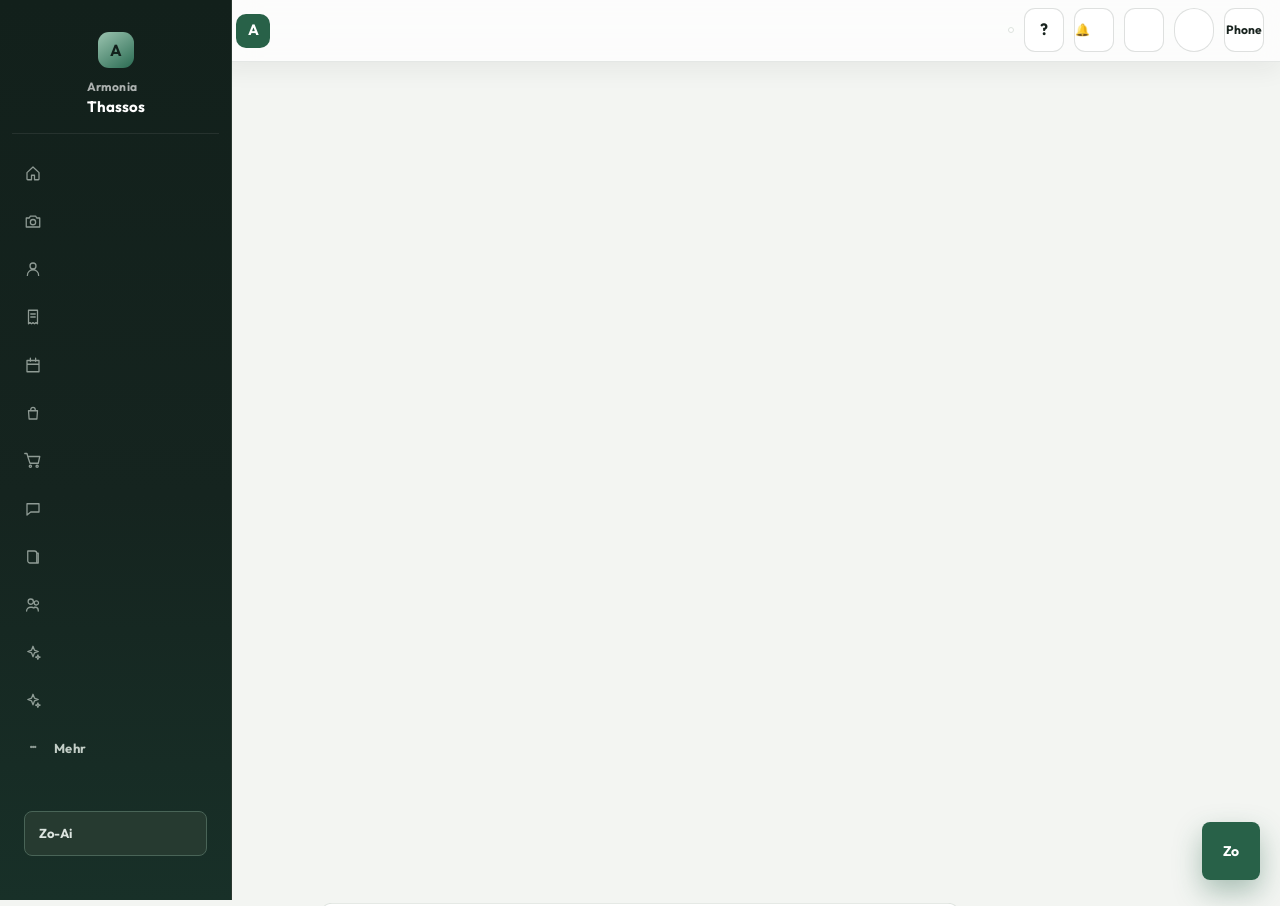
==== commit 5277b283: "Ship v294 mobile QA: dock overflows, orphaned taps, fridge icons. EOF  Co-authored-by: Cursor <curso" ====
--- a/desk/index.html
+++ b/desk/index.html
@@ -15,9 +15,16 @@
 <meta name="format-detection" content="telephone=no">
 <meta name="msapplication-TileColor" content="#2a6b52">
 <meta name="msapplication-tap-highlight" content="no">
-<link rel="preconnect" href="https://fonts.googleapis.com">
-<link rel="preconnect" href="https://fonts.gstatic.com" crossorigin>
-<link href="https://fonts.googleapis.com/css2?family=Fraunces:opsz,wght@9..144,600;9..144,700&family=Outfit:wght@400;500;600;700&display=swap" rel="stylesheet">
+<link href="/app-fonts.css?v=293" rel="stylesheet">
+<script src="../shared/shell.js?v=293" defer></script>
+<script src="../shared/core.js?v=293" defer></script>
+<script src="../shared/workspace.js?v=293" defer></script>
+<script src="../shared/i18n.js?v=293" defer></script>
+<script src="../shared/ops.js?v=293" defer></script>
+<script src="../shared/dirty.js?v=293" defer></script>
+<script src="../shared/bridge.js?v=293" defer></script>
+<script src="/desk/desk-app.js?v=293" defer></script>
+<script src="../gate.js?v=293" defer></script>
 <meta name="referrer" content="no-referrer">
 <meta http-equiv="Cache-Control" content="no-store, no-cache, must-revalidate">
 <meta http-equiv="Pragma" content="no-cache">
@@ -2797,6 +2804,45 @@
     padding:calc(24px + env(safe-area-inset-top,0px)) 16px calc(24px + env(safe-area-inset-bottom,0px));
     background:linear-gradient(145deg,#121c18 0%,#1a3028 48%,#1f332b 100%)}
   #gate.on{display:block; overflow:hidden; overscroll-behavior:none}
+  /* Boot loading screen — kept fully inline (not in a separate stylesheet)
+     on purpose: this is the very first thing rendered, before any other
+     CSS file has a chance to fail/lag/get cached wrong, so it must never
+     depend on one loading successfully. */
+  #gateBody[data-gate-view="loading"] .gate-main{
+    min-height:100vh; display:flex; align-items:center; justify-content:center; padding:24px;
+  }
+  #gateBody[data-gate-view="loading"] .gate-head{
+    display:flex; flex-direction:column; align-items:center; gap:12px; text-align:center;
+    animation:gateLoadingIn .6s cubic-bezier(.16,1,.3,1) both;
+  }
+  .gate-loading-mark{
+    width:60px; height:60px; border-radius:20px; display:grid; place-items:center;
+    font:700 26px/1 var(--font-display,Georgia,serif); color:#fff;
+    background:linear-gradient(145deg,#9bc4b0,#2f5a63);
+    box-shadow:0 14px 30px rgba(47,90,99,.32);
+    animation:gateMarkPulse 2.4s ease-in-out infinite;
+  }
+  #gateBody[data-gate-view="loading"] .gate-head h2{
+    font-family:var(--font-display,Georgia,serif); font-size:30px; font-weight:600;
+    letter-spacing:-.02em; color:#1a2822; margin:0;
+  }
+  #gateBody[data-gate-view="loading"] #bootStatus{color:#6b8a7c; font-size:13px; margin:0}
+  .gate-loading-dots{display:inline-flex; gap:6px; margin-top:2px}
+  .gate-loading-dots i{
+    width:7px; height:7px; border-radius:50%; background:#9bc4b0;
+    animation:gateDotPulse 1.1s ease-in-out infinite;
+  }
+  .gate-loading-dots i:nth-child(2){animation-delay:.15s}
+  .gate-loading-dots i:nth-child(3){animation-delay:.3s}
+  @keyframes gateLoadingIn{from{opacity:0; transform:translateY(8px)} to{opacity:1; transform:none}}
+  @keyframes gateMarkPulse{
+    0%,100%{transform:scale(1); box-shadow:0 14px 30px rgba(47,90,99,.32)}
+    50%{transform:scale(1.07); box-shadow:0 18px 38px rgba(47,90,99,.42)}
+  }
+  @keyframes gateDotPulse{0%,60%,100%{opacity:.35; transform:translateY(0)} 30%{opacity:1; transform:translateY(-3px)}}
+  @media(prefers-reduced-motion:reduce){
+    #gateBody[data-gate-view="loading"] .gate-head, .gate-loading-mark, .gate-loading-dots i{animation:none!important}
+  }
   .gate-wrap{max-width:480px;margin:0 auto;padding:20px 18px;border:1px solid rgba(155,196,176,.22);
     border-radius:20px;background:rgba(26,40,34,.72);box-shadow:0 24px 60px rgba(0,0,0,.32);
     backdrop-filter:blur(22px) saturate(1.3); -webkit-backdrop-filter:blur(22px) saturate(1.3)}
@@ -6096,13 +6142,22 @@
   }
 
 </style>
-<link rel="stylesheet" href="../ui-v110.css?v=247">
-<link rel="stylesheet" href="../ui-v213.css?v=247">
-<link rel="stylesheet" href="../shared/workspace.css?v=247">
-<link rel="stylesheet" href="../ui-v244.css?v=247">
-<link rel="stylesheet" href="../ui-v245.css?v=247">
-<link rel="stylesheet" href="../ui-v246.css?v=247">
-<link rel="stylesheet" href="../ui-v247.css?v=247">
+<link rel="stylesheet" href="../ui-v110.css?v=293">
+<link rel="stylesheet" href="../ui-v213.css?v=293">
+<link rel="stylesheet" href="../shared/workspace.css?v=293">
+<link rel="stylesheet" href="../ui-v244.css?v=293">
+<link rel="stylesheet" href="../ui-v245.css?v=293">
+<link rel="stylesheet" href="../ui-v246.css?v=293">
+<link rel="stylesheet" href="../ui-v247.css?v=293">
+<link rel="stylesheet" href="../ui-v248.css?v=293">
+<link rel="stylesheet" href="../ui-v249.css?v=293">
+<link rel="stylesheet" href="../ui-v250.css?v=293">
+<link rel="stylesheet" href="../ui-v251.css?v=293">
+<link rel="stylesheet" href="../ui-v252.css?v=293">
+<link rel="stylesheet" href="../ui-v283.css?v=293">
+<link rel="stylesheet" href="../ui-v285.css?v=293">
+<link rel="stylesheet" href="../ui-v287.css?v=293">
+<link rel="stylesheet" href="../ui-v293.css?v=293">
 <style>
   /* v177 — staff mobile: no floating Zo (Mehr → Zo-Ai); hide when chat open */
   body.layout-mobile:not(.mode-child) .zoai-fab,
@@ -6111,7 +6166,8 @@
   body.chat-open:not(.layout-desktop) .zoai-fab,
   body.chat-open.layout-mobile:not(.mode-child) .zoai-fab{display:none!important}
 </style>
-<link rel="stylesheet" href="/desk/desk.css?v=248">
+<link rel="stylesheet" href="/desk/desk.css?v=293">
+<link rel="stylesheet" href="/stock-fridge.css?v=293">
 </head>
 <body class="auth-pending shell-desk paidia-shell" data-shell="desk">
 <svg id="uiSprite" aria-hidden="true" focusable="false" style="position:absolute;width:0;height:0;overflow:hidden"><symbol id="u-check" viewBox="0 0 24 24" fill="none" stroke="currentColor" stroke-width="1.7" stroke-linecap="round" stroke-linejoin="round"><path d="M4 12.5l5 5L20 6.5"/></symbol><symbol id="u-tasks" viewBox="0 0 24 24" fill="none" stroke="currentColor" stroke-width="1.7" stroke-linecap="round" stroke-linejoin="round"><path d="M4 6h11M4 12h11M4 18h7M17.5 16.5l2 2 3.5-4"/></symbol><symbol id="u-calendar" viewBox="0 0 24 24" fill="none" stroke="currentColor" stroke-width="1.7" stroke-linecap="round" stroke-linejoin="round"><path d="M4 6h16v15H4zM4 11h16M8.5 3v4M15.5 3v4"/></symbol><symbol id="u-book" viewBox="0 0 24 24" fill="none" stroke="currentColor" stroke-width="1.7" stroke-linecap="round" stroke-linejoin="round"><path d="M5 4h9a3 3 0 0 1 3 3v13H8a3 3 0 0 1-3-3zM17 7h2v13H8"/></symbol><symbol id="u-camera" viewBox="0 0 24 24" fill="none" stroke="currentColor" stroke-width="1.7" stroke-linecap="round" stroke-linejoin="round"><path d="M3 8h4l1.5-2.5h7L17 8h4v12H3zM12 17a3.5 3.5 0 1 0 0-7 3.5 3.5 0 0 0 0 7z"/></symbol><symbol id="u-cart" viewBox="0 0 24 24" fill="none" stroke="currentColor" stroke-width="1.7" stroke-linecap="round" stroke-linejoin="round"><path d="M5 6h16l-2 9H8zM5 6L4 2H1M8.5 20.5a1.5 1.5 0 1 0 0-3 1.5 1.5 0 0 0 0 3M17.5 20.5a1.5 1.5 0 1 0 0-3 1.5 1.5 0 0 0 0 3"/></symbol><symbol id="u-sparkle" viewBox="0 0 24 24" fill="none" stroke="currentColor" stroke-width="1.7" stroke-linecap="round" stroke-linejoin="round"><path d="M12 3l1.9 5.1L19 10l-5.1 1.9L12 17l-1.9-5.1L5 10l5.1-1.9zM18.5 14.5l.8 2.2 2.2.8-2.2.8-.8 2.2-.8-2.2-2.2-.8 2.2-.8z"/></symbol><symbol id="u-alert" viewBox="0 0 24 24" fill="none" stroke="currentColor" stroke-width="1.7" stroke-linecap="round" stroke-linejoin="round"><path d="M12 3.5L22 20H2zM12 10v4.5M12 17.2v.1"/></symbol><symbol id="u-megaphone" viewBox="0 0 24 24" fill="none" stroke="currentColor" stroke-width="1.7" stroke-linecap="round" stroke-linejoin="round"><path d="M4 10v4h3l7 4V6l-7 4zM17 9a4 4 0 0 1 0 6M20 6.5a8 8 0 0 1 0 11"/></symbol><symbol id="u-person" viewBox="0 0 24 24" fill="none" stroke="currentColor" stroke-width="1.7" stroke-linecap="round" stroke-linejoin="round"><path d="M12 12a4 4 0 1 0 0-8 4 4 0 0 0 0 8M4.5 20.5a7.5 7.5 0 0 1 15 0"/></symbol><symbol id="u-note" viewBox="0 0 24 24" fill="none" stroke="currentColor" stroke-width="1.7" stroke-linecap="round" stroke-linejoin="round"><path d="M6 3h9l4 4v14H6zM15 3v4h4M9 12h7M9 16h5"/></symbol><symbol id="u-receipt" viewBox="0 0 24 24" fill="none" stroke="currentColor" stroke-width="1.7" stroke-linecap="round" stroke-linejoin="round"><path d="M6 3h12v18l-2-1.5L14 21l-2-1.5L10 21l-2-1.5L6 21zM9 8h6M9 12h6"/></symbol><symbol id="u-plus" viewBox="0 0 24 24" fill="none" stroke="currentColor" stroke-width="1.7" stroke-linecap="round" stroke-linejoin="round"><path d="M12 5v14M5 12h14"/></symbol><symbol id="u-clock" viewBox="0 0 24 24" fill="none" stroke="currentColor" stroke-width="1.7" stroke-linecap="round" stroke-linejoin="round"><path d="M12 21a9 9 0 1 0 0-18 9 9 0 0 0 0 18M12 7v5.2l3.4 2"/></symbol><symbol id="u-leaf" viewBox="0 0 24 24" fill="none" stroke="currentColor" stroke-width="1.7" stroke-linecap="round" stroke-linejoin="round"><path d="M20 4C10 4 4 9 4 16c0 2 .6 3.3 1.4 4C7 15 10.5 11.5 16 10c-4 2.5-7 6-8.6 10.5C15 21 20 15 20 4z"/></symbol><symbol id="u-search" viewBox="0 0 24 24" fill="none" stroke="currentColor" stroke-width="1.7" stroke-linecap="round" stroke-linejoin="round"><path d="M11 18a7 7 0 1 0 0-14 7 7 0 0 0 0 14M16.2 16.2L21 21"/></symbol><symbol id="u-chat" viewBox="0 0 24 24" fill="none" stroke="currentColor" stroke-width="1.7" stroke-linecap="round" stroke-linejoin="round"><path d="M4 5h16v11H9l-5 4z"/></symbol><symbol id="u-party" viewBox="0 0 24 24" fill="none" stroke="currentColor" stroke-width="1.7" stroke-linecap="round" stroke-linejoin="round"><path d="M4 20l5.5-13 8 8zM14 4.5c1.5-1 3 0 2.5 1.5M19 9c1.5-.5 2.5 1 1.5 2.2M17 3.5l.6 1.4M21 6.4l-1.4.6"/></symbol><symbol id="u-home" viewBox="0 0 24 24" fill="none" stroke="currentColor" stroke-width="1.7" stroke-linecap="round" stroke-linejoin="round"><path d="M4 11.5 12 4l8 7.5V20a1 1 0 0 1-1 1h-5v-6H10v6H5a1 1 0 0 1-1-1v-8.5z"/></symbol><symbol id="u-users" viewBox="0 0 24 24" fill="none" stroke="currentColor" stroke-width="1.7" stroke-linecap="round" stroke-linejoin="round"><path d="M9 11a3.5 3.5 0 1 0 0-7 3.5 3.5 0 0 0 0 7M16.5 12a2.8 2.8 0 1 0 0-5.6 2.8 2.8 0 0 0 0 5.6M3.5 20c0-2.8 2.4-5 5.5-5h1c1.3 0 2.4.4 3.3 1.1M14 15h.8c2.3 0 4.2 1.8 4.2 4v1"/></symbol><symbol id="u-child" viewBox="0 0 24 24" fill="none" stroke="currentColor" stroke-width="1.7" stroke-linecap="round" stroke-linejoin="round"><path d="M12 11a3.5 3.5 0 1 0 0-7 3.5 3.5 0 0 0 0 7M7 20.5c.8-2.8 2.8-4.5 5-4.5s4.2 1.7 5 4.5M9.5 7.2c-.4-1.2.2-2.2 1.2-2.6M14.5 7.2c.4-1.2-.2-2.2-1.2-2.6"/></symbol><symbol id="u-target" viewBox="0 0 24 24" fill="none" stroke="currentColor" stroke-width="1.7" stroke-linecap="round" stroke-linejoin="round"><path d="M12 21a9 9 0 1 0 0-18 9 9 0 0 0 0 18M12 16a4 4 0 1 0 0-8 4 4 0 0 0 0 8M12 13a1 1 0 1 0 0-2 1 1 0 0 0 0 2"/></symbol><symbol id="u-bell" viewBox="0 0 24 24" fill="none" stroke="currentColor" stroke-width="1.7" stroke-linecap="round" stroke-linejoin="round"><path d="M6.5 17.5h11M8 17.5V10a4 4 0 1 1 8 0v7.5M10.2 17.5a1.8 1.8 0 0 0 3.6 0M12 3.5V5"/></symbol><symbol id="u-bag" viewBox="0 0 24 24" fill="none" stroke="currentColor" stroke-width="1.7" stroke-linecap="round" stroke-linejoin="round"><path d="M6 9h12l-.8 11H6.8L6 9zM9 9V7.5A3 3 0 0 1 12 4.5 3 3 0 0 1 15 7.5V9"/></symbol><symbol id="u-minus" viewBox="0 0 24 24" fill="none" stroke="currentColor" stroke-width="1.7" stroke-linecap="round" stroke-linejoin="round"><path d="M5 12h14"/></symbol><symbol id="i-home" viewBox="0 0 512 512"><g> <g> <path d="M153.176,278.076h-47.731c-7.202,0-13.062,5.86-13.062,13.061v83.582c0,7.202,5.86,13.061,13.062,13.061h47.731 c7.203,0,13.062-5.859,13.062-13.061v-83.582C166.239,283.935,160.38,278.076,153.176,278.076z M150.563,372.107h-42.506v-23.192 h42.506V372.107z M150.563,333.242h-42.506v-39.493h42.506V333.242z"/> </g> </g> <g> <g> <path d="M411.779,307.723c4.329,0,7.838-3.508,7.838-7.837v-8.749c0-7.202-5.86-13.061-13.062-13.061h-47.731 c-7.202,0-13.061,5.859-13.061,13.061v83.582c0,7.202,5.859,13.061,13.061,13.061h47.731c7.202,0,13.062-5.859,13.062-13.061 v-46.62c0-4.329-3.509-7.837-7.838-7.837c-4.328,0-7.837,3.508-7.837,7.837v5.143h-42.506v-39.493h42.506v6.137 C403.942,304.215,407.451,307.723,411.779,307.723z M403.942,348.916v23.192h-42.506v-23.192H403.942z"/> </g> </g> <g> <g> <path d="M288.838,362.845c-4.329,0-7.837,3.508-7.837,7.837v21.192c0,4.329,3.509,7.838,7.837,7.838s7.837-3.509,7.837-7.838 v-21.192C296.674,366.353,293.167,362.845,288.838,362.845z"/> </g> </g> <g> <g> <path d="M506.676,185.251l-48.752-35.408v-46.404h1.387c7.45,0,13.512-6.061,13.512-13.512V70.453 c0-7.45-6.061-13.512-13.512-13.512h-53.886c-4.328,0-7.837,3.509-7.837,7.838c0,4.328,3.509,7.837,7.837,7.837h51.724v15.149 h-84.694l-11.337-8.235v-6.914h15.05c4.328,0,7.837-3.509,7.837-7.837c0-4.329-3.509-7.838-7.837-7.838h-17.212 c-6.71,0-12.279,4.924-13.321,11.343l-68.609-49.831c-6.154-4.466-13.425-6.827-21.024-6.827c-7.612,0-14.889,2.366-21.039,6.838 L5.322,185.253c-5.761,4.187-7.046,12.285-2.867,18.051l17.922,24.727c2.026,2.798,5.021,4.637,8.421,5.181 c0.672,0.108,1.358,0.162,2.042,0.162c2.746,0,5.371-0.853,7.594-2.466l15.327-11.132v266.14c0,7.973,6.462,14.459,14.404,14.459 h375.67c7.942,0,14.404-6.487,14.404-14.459V219.774l15.329,11.133c2.222,1.612,4.846,2.465,7.592,2.465 c0.683,0,1.37-0.055,2.032-0.161c3.411-0.543,6.404-2.383,8.429-5.18l17.923-24.729 C513.724,197.538,512.438,189.44,506.676,185.251z M442.251,103.439v35.02l-48.217-35.02H442.251z M480.547,216.605 L260.605,56.856c-2.747-1.995-6.465-1.995-9.211,0l-122.256,88.797c-3.501,2.544-4.279,7.445-1.736,10.947 c2.543,3.501,7.444,4.278,10.946,1.735L256,72.884l186.565,135.507v276.309H321.632v-34.343c0-4.329-3.509-7.837-7.837-7.837 s-7.837,3.508-7.837,7.837v34.343h-99.916V294.18h99.916v124.828c0,4.329,3.509,7.837,7.837,7.837s7.837-3.508,7.837-7.837 V291.741c0-7.298-5.934-13.235-13.229-13.235H203.597c-7.294,0-13.229,5.937-13.229,13.235v192.957H69.434V208.391l44.882-32.599 c3.503-2.543,4.279-7.444,1.736-10.947c-2.544-3.501-7.444-4.279-10.946-1.735l-73.652,53.495l-14.7-20.281L244.175,31.143 C247.633,28.63,251.722,27.3,256,27.3c4.272,0,8.358,1.328,11.817,3.837l227.43,165.186L480.547,216.605z"/> </g> </g> <g> <g> <path d="M290.482,202.248h-68.965c-7.203,0-13.061,5.859-13.061,13.061v15.244c0,7.201,5.86,13.061,13.061,13.061h68.965 c7.202,0,13.061-5.859,13.061-13.061v-15.244C303.543,208.106,297.685,202.248,290.482,202.248z M287.87,227.941h-63.741v-10.02 h63.741V227.941z"/> </g> </g> <g> <g> <path d="M290.482,152.459h-68.965c-7.203,0-13.061,5.859-13.061,13.062v15.243c0,7.204,5.86,13.062,13.061,13.062h68.965 c7.202,0,13.061-5.859,13.061-13.062v-15.243C303.543,158.318,297.685,152.459,290.482,152.459z M287.87,178.152h-63.741v-10.018 h63.741V178.152z"/> </g> </g> <g> </g> <g> </g> <g> </g> <g> </g> <g> </g> <g> </g> <g> </g> <g> </g> <g> </g> <g> </g> <g> </g> <g> </g> <g> </g> <g> </g> <g> </g></symbol><symbol id="i-gallery" viewBox="0 0 512 512"><g> <g> <path d="M493.714,112.983h-60.082c-4.328,0-7.837,3.509-7.837,7.837c0,4.328,3.509,7.837,7.837,7.837h60.082 c1.416,0,2.612,1.196,2.612,2.612v89.391H362.482c-20.063-38.76-60.328-65.286-106.632-65.286 c-46.304,0-86.569,26.527-106.632,65.286H15.673v-89.391c0-1.416,1.196-2.612,2.612-2.612h382.955 c4.328,0,7.837-3.509,7.837-7.837c0-4.328-3.509-7.837-7.837-7.837h-59.833l-6.964-29.814c-1.485-6.351-7.522-11.14-14.044-11.14 H191.302c-6.523,0-12.561,4.789-14.043,11.141l-6.964,29.812h-52.264v-12.656c0-7.202-5.859-13.061-13.061-13.061H44.798 c-7.202,0-13.061,5.859-13.061,13.061v12.657H18.286C8.203,112.983,0,121.186,0,131.268v290.415 c0,10.082,8.203,18.286,18.286,18.286h74.71c4.328,0,7.837-3.509,7.837-7.837c0-4.328-3.509-7.837-7.837-7.837h-74.71 c-1.416,0-2.612-1.196-2.612-2.612v-84.539H151.87c20.827,36.105,59.635,60.435,103.981,60.435 c23.157,0,45.641-6.652,65.022-19.238c3.63-2.357,4.661-7.211,2.305-10.841c-2.356-3.63-7.212-4.661-10.841-2.304 c-16.833,10.931-36.367,16.709-56.486,16.709c-57.627,0-104.51-47.295-104.51-105.429c0-58.134,46.882-105.429,104.51-105.429 s104.51,47.295,104.51,105.429c0,26.544-9.812,51.906-27.627,71.415c-2.918,3.196-2.694,8.152,0.502,11.072 c3.196,2.919,8.153,2.695,11.072-0.502c6.002-6.571,11.206-13.725,15.572-21.315h136.448v84.539c0,1.416-1.196,2.612-2.612,2.612 H125.388c-4.328,0-7.837,3.509-7.837,7.837c0,4.328,3.509,7.837,7.837,7.837h368.327c10.082,0,18.286-8.203,18.286-18.286V131.268 C512,121.185,503.797,112.983,493.714,112.983z M192.295,87.704h127.113l5.905,25.279H186.389L192.295,87.704z M47.41,102.938 h54.947v10.045H47.41V102.938z M15.673,321.469v-85.137h126.789c-4.395,12.569-6.795,26.078-6.795,40.143 c0,15.893,3.059,31.077,8.607,44.994H15.673z M496.327,321.47H367.45c5.625-14.167,8.584-29.402,8.584-44.994 c0-14.065-2.4-27.574-6.795-40.143h127.088V321.47z"/> </g> </g> <g> <g> <path d="M459.237,147h-71.021c-7.201,0-13.061,5.859-13.061,13.061v30.62c0,7.203,5.859,13.061,13.061,13.061h71.021 c7.203,0,13.061-5.859,13.061-13.061v-30.62C472.298,152.859,466.439,147,459.237,147z M456.625,188.069h-65.796v-25.395h65.796 V188.069z"/> </g> </g> <g> <g> <path d="M255.851,196.608c-43.715,0-79.282,35.828-79.282,79.868c0,44.039,35.566,79.867,79.282,79.867 c43.716,0,79.283-35.828,79.283-79.867S299.567,196.608,255.851,196.608z M255.851,340.669c-35.073,0-63.608-28.797-63.608-64.193 c0-35.396,28.535-64.194,63.608-64.194c35.074,0,63.609,28.797,63.609,64.194S290.925,340.669,255.851,340.669z"/> </g> </g> <g> <g> <path d="M75.631,147c-17.252,0-31.289,14.122-31.289,31.482s14.037,31.483,31.289,31.483c17.253,0,31.289-14.123,31.289-31.483 C106.92,161.123,92.883,147,75.631,147z M75.632,194.291c-8.611,0-15.616-7.092-15.616-15.809c0-8.717,7.006-15.808,15.616-15.808 c8.61,0,15.616,7.091,15.616,15.808S84.242,194.291,75.632,194.291z"/> </g> </g> <g> <g> <path d="M301.173,268.639c-4.328,0-7.837,3.509-7.837,7.837c0,20.993-16.817,38.071-37.487,38.071 c-4.328,0-7.837,3.509-7.837,7.837c0,4.328,3.509,7.837,7.837,7.837c29.313,0,53.16-24.11,53.16-53.744 C309.01,272.148,305.501,268.639,301.173,268.639z"/> </g> </g> <g> </g> <g> </g> <g> </g> <g> </g> <g> </g> <g> </g> <g> </g> <g> </g> <g> </g> <g> </g> <g> </g> <g> </g> <g> </g> <g> </g> <g> </g></symbol><symbol id="i-schedule" viewBox="0 0 512.002 512.002"><g> <g> <path d="M470.672,71.575c4.328,0,7.837-3.508,7.837-7.837V31.851c0-10.082-8.203-18.286-18.286-18.286H439.08 C436.99,5.767,429.882,0,421.434,0H93.23C83.148,0,74.944,8.203,74.944,18.286v22.418H51.779 c-10.082,0-18.286,8.203-18.286,18.286v15.95c0,10.082,8.203,18.286,18.286,18.286h23.165v27.527H51.779 c-10.082,0-18.286,8.203-18.286,18.286v15.95c0,10.082,8.203,18.286,18.286,18.286h23.165v27.527H51.779 c-10.082,0-18.286,8.203-18.286,18.286v15.951c0,10.082,8.203,18.286,18.286,18.286h23.165v27.527H51.779 c-10.082,0-18.286,8.202-18.286,18.286v15.95c0,10.082,8.203,18.286,18.286,18.286h23.165v27.527H51.779 c-10.082,0-18.286,8.203-18.286,18.286v15.95c0,10.082,8.203,18.286,18.286,18.286h23.165v22.629 c0,10.082,8.203,18.286,18.286,18.286h33.93v44.351c0,9.149,5.772,13.315,11.134,13.315c2.31,0,5.864-0.76,9.676-4.379 l25.797-24.504c0.745-0.708,1.685-0.814,2.179-0.814c0.494,0,1.435,0.107,2.18,0.814l25.797,24.501 c3.812,3.621,7.365,4.379,9.676,4.379c5.362,0,11.134-4.167,11.134-13.315v-44.351h122.174c4.328,0,7.837-3.508,7.837-7.837 c0-4.329-3.509-7.837-7.837-7.837H164.925v-67.721c0-4.329-3.509-7.837-7.837-7.837c-4.328,0-7.837,3.508-7.837,7.837v67.721 H93.23c-1.416,0-2.612-1.196-2.612-2.612v-22.629h9.736c10.082,0,18.286-8.203,18.286-18.286v-15.949 c0-10.082-8.203-18.286-18.286-18.286h-9.736v-27.527h9.736c10.082,0,18.286-8.203,18.286-18.286v-15.95 c0-10.083-8.203-18.286-18.286-18.286h-9.736v-27.527h9.736c10.082,0,18.286-8.203,18.286-18.286v-15.951 c0-10.082-8.203-18.286-18.286-18.286h-9.736v-27.527h9.736c10.082,0,18.286-8.203,18.286-18.286v-15.95 c0-10.082-8.203-18.286-18.286-18.286h-9.736V93.226h9.736c10.082,0,18.286-8.203,18.286-18.286V58.99 c0-10.082-8.203-18.286-18.286-18.286h-9.736V18.286c0-1.416,1.196-2.612,2.612-2.612h56.021v323.918 c0,4.329,3.509,7.837,7.837,7.837c4.328,0,7.837-3.508,7.837-7.837V15.673h256.509c1.416,0,2.612,1.196,2.612,2.612v417.762 c0,1.416-1.196,2.612-2.612,2.612h-43.179c-4.328,0-7.837,3.508-7.837,7.837s3.509,7.837,7.837,7.837h43.179 c10.082,0,18.286-8.203,18.286-18.286V217.366h20.504c10.082,0,18.286-8.203,18.286-18.286v-82.306v-2.618V94.04 c0-4.329-3.509-7.837-7.837-7.837s-7.837,3.508-7.837,7.837v22.736c0,1.416-1.196,2.612-2.612,2.612h-20.504v-90.15h20.504 c1.416,0,2.612,1.196,2.612,2.612v31.888C462.835,68.068,466.344,71.575,470.672,71.575z M142.832,454.333h66.228v36.549 l-20.14-19.129c-3.479-3.303-8.086-5.122-12.973-5.122c-4.888,0-9.495,1.819-12.974,5.122l-20.14,19.129V454.333z M100.354,376.571c1.416,0,2.612,1.196,2.612,2.612v15.95c0,1.416-1.196,2.612-2.612,2.612H51.779 c-1.416,0-2.612-1.196-2.612-2.612v-15.95c0-1.416,1.196-2.612,2.612-2.612H100.354z M100.354,296.522 c1.416,0,2.612,1.196,2.612,2.612v15.95c0,1.416-1.196,2.612-2.612,2.612H51.779c-1.416,0-2.612-1.196-2.612-2.612v-15.95 c0-1.416,1.196-2.612,2.612-2.612H100.354z M100.354,216.474c1.416,0,2.612,1.196,2.612,2.612v15.951 c0,1.416-1.196,2.612-2.612,2.612H51.779c-1.416,0-2.612-1.196-2.612-2.612v-15.951c0-1.416,1.196-2.612,2.612-2.612H100.354z M100.354,136.426c1.416,0,2.612,1.195,2.612,2.612v15.95c0,1.416-1.196,2.612-2.612,2.612H51.779 c-1.416,0-2.612-1.196-2.612-2.612v-15.95c0-1.417,1.196-2.612,2.612-2.612H100.354z M100.354,56.377 c1.416,0,2.612,1.196,2.612,2.612v15.95c0,1.416-1.196,2.612-2.612,2.612H51.779c-1.416,0-2.612-1.196-2.612-2.612V58.99 c0-1.416,1.196-2.612,2.612-2.612H100.354z M460.223,135.061c0.889,0,1.756-0.086,2.612-0.208v64.228 c0,1.416-1.196,2.612-2.612,2.612h-20.504v-66.632H460.223z"/> </g> </g> <g> <g> <path d="M361.536,302.498H225.699c-4.328,0-7.837,3.508-7.837,7.837c0,4.329,3.509,7.837,7.837,7.837h135.837 c4.328,0,7.837-3.508,7.837-7.837C369.372,306.006,365.864,302.498,361.536,302.498z"/> </g> </g> <g> <g> <path d="M337.179,343.249h-87.124c-4.328,0-7.837,3.508-7.837,7.837c0,4.329,3.509,7.837,7.837,7.837h87.124 c4.328,0,7.837-3.508,7.837-7.837C345.016,346.757,341.507,343.249,337.179,343.249z"/> </g> </g> <g> <g> <path d="M361.536,84.114H225.699c-10.082,0-18.286,8.203-18.286,18.286v66.873c0,10.082,8.203,18.286,18.286,18.286h81.502 c4.328,0,7.837-3.508,7.837-7.837c0-4.329-3.509-7.837-7.837-7.837h-81.502c-1.416,0-2.612-1.196-2.612-2.612V102.4 c0-1.416,1.196-2.612,2.612-2.612h135.837c1.416,0,2.612,1.196,2.612,2.612v66.873c0,1.416-1.196,2.612-2.612,2.612h-25.078 c-4.328,0-7.837,3.508-7.837,7.837c0,4.329,3.509,7.837,7.837,7.837h25.078c10.082,0,18.286-8.203,18.286-18.286V102.4 C379.822,92.318,371.618,84.114,361.536,84.114z"/> </g> </g> <g> </g> <g> </g> <g> </g> <g> </g> <g> </g> <g> </g> <g> </g> <g> </g> <g> </g> <g> </g> <g> </g> <g> </g> <g> </g> <g> </g> <g> </g></symbol><symbol id="i-stock" viewBox="0 0 512 512"><g> <g> <path d="M230.105,435.575h-31.575c-4.328,0-7.837,3.508-7.837,7.837s3.509,7.837,7.837,7.837h31.575 c4.328,0,7.837-3.508,7.837-7.837S234.433,435.575,230.105,435.575z"/> </g> </g> <g> <g> <path d="M467.016,326.012c-2.884-3.228-7.838-3.506-11.065-0.623c-3.228,2.884-3.506,7.838-0.623,11.065 c15.72,17.595,24.377,40.292,24.377,63.91c0,52.914-43.047,95.961-95.959,95.961c-52.914,0-95.962-43.048-95.962-95.961 c0-52.913,43.049-95.96,95.962-95.96c17.689,0,34.971,4.849,49.976,14.024c3.693,2.258,8.517,1.095,10.774-2.598 c2.258-3.693,1.095-8.516-2.598-10.774c-9.073-5.547-18.859-9.722-29.05-12.467V138.642c0-10.082-8.203-18.286-18.286-18.286 h-86.022V93.806C308.541,42.08,266.459,0,214.735,0C163.01,0,120.93,42.08,120.93,93.805v26.551H34.906 c-10.082,0-18.286,8.203-18.286,18.286v336.733c0,10.082,8.203,18.286,18.286,18.286h85.257c4.328,0,7.837-3.508,7.837-7.837 c0-4.329-3.509-7.837-7.837-7.837H34.906c-1.416,0-2.612-1.196-2.612-2.612v-24.126h135.935c4.328,0,7.837-3.508,7.837-7.837 s-3.509-7.837-7.837-7.837H32.294V138.642c0-1.416,1.196-2.612,2.612-2.612h181.388c4.328,0,7.837-3.508,7.837-7.837 c0-4.329-3.509-7.837-7.837-7.837h-79.691V93.806c0-43.081,35.05-78.131,78.131-78.131c43.083,0,78.132,35.05,78.132,78.131 v26.551h-46.27c-4.328,0-7.837,3.508-7.837,7.837c0,4.329,3.509,7.837,7.837,7.837h147.967c1.416,0,2.612,1.196,2.612,2.612 v150.913c-4.44-0.536-8.921-0.822-13.429-0.822c-61.556,0-111.636,50.079-111.636,111.634c0,30.136,12.008,57.516,31.486,77.621 H150.465c-4.328,0-7.837,3.508-7.837,7.837c0,4.329,3.509,7.837,7.837,7.837h172.049C340.108,505.246,361.152,512,383.747,512 c61.554,0,111.633-50.08,111.633-111.635C495.38,372.89,485.307,346.485,467.016,326.012z"/> </g> </g> <g> <g> <path d="M433.461,374.27h-23.617v-23.617c0-7.552-6.144-13.695-13.695-13.695h-24.804c-7.553,0-13.695,6.144-13.695,13.695v23.617 h-23.617c-7.552,0-13.695,6.144-13.695,13.695v24.803c0,7.551,6.144,13.695,13.695,13.695h23.617v23.617 c-0.001,7.551,6.143,13.695,13.696,13.695h24.804c7.552,0,13.695-6.144,13.695-13.695v-23.617h23.617 c7.551,0,13.695-6.144,13.695-13.695v-24.803C447.157,380.413,441.013,374.27,433.461,374.27z M431.482,410.79h-23.616 c-7.552,0-13.695,6.144-13.695,13.695v23.617h-20.849v-23.617c0-7.552-6.144-13.695-13.694-13.695H336.01v-20.848h23.618 c7.551,0,13.694-6.144,13.694-13.694v-23.619h20.849v23.619c0,7.551,6.144,13.694,13.695,13.694h23.616V410.79z"/> </g> </g> <g> <g> <path d="M131.059,146.72c-15.699,0-28.469,12.772-28.469,28.469s12.772,28.468,28.469,28.468s28.468-12.771,28.468-28.468 S146.757,146.72,131.059,146.72z M131.059,187.984c-7.055,0-12.796-5.74-12.796-12.795c0-7.056,5.741-12.796,12.796-12.796 c7.055,0,12.795,5.74,12.795,12.796C143.854,182.245,138.115,187.984,131.059,187.984z"/> </g> </g> <g> <g> <path d="M298.411,146.72c-15.699,0-28.469,12.772-28.469,28.469c0,15.699,12.771,28.468,28.469,28.468 c15.698,0,28.469-12.771,28.469-28.468S314.109,146.72,298.411,146.72z M298.411,187.984c-7.056,0-12.796-5.74-12.796-12.795 c0-7.056,5.74-12.796,12.796-12.796c7.056,0,12.796,5.74,12.796,12.796C311.207,182.245,305.468,187.984,298.411,187.984z"/> </g> </g> <g> </g> <g> </g> <g> </g> <g> </g> <g> </g> <g> </g> <g> </g> <g> </g> <g> </g> <g> </g> <g> </g> <g> </g> <g> </g> <g> </g> <g> </g></symbol><symbol id="i-shop" viewBox="0 0 512.001 512.001"><g> <g> <path d="M216.292,357.846H40.557c-4.329,0-7.837,3.508-7.837,7.837c0,4.328,3.508,7.837,7.837,7.837h10.215 c0.032,0.084,1.828,3.85,4.471,9.391c-16.408,10.596-27.305,29.087-27.305,50.097c0,32.826,26.581,59.531,59.256,59.531 c32.674,0,59.256-26.706,59.256-59.531c0-21.011-10.899-39.503-27.308-50.098c2.644-5.54,4.439-9.306,4.471-9.39h92.678 c4.329,0,7.837-3.509,7.837-7.837C224.129,361.354,220.621,357.846,216.292,357.846z M106.302,373.52l-19.109,39.93l-19.109-39.93 H106.302z M72.763,419.589c2.832,5.926,4.77,9.982,4.77,9.982c2.005,4.187,5.617,6.685,9.661,6.685 c4.046,0,7.657-2.502,9.661-6.688c0,0,1.937-4.055,4.768-9.98c3.244,3.531,5.237,8.24,5.237,13.42 c0,10.924-8.822,19.812-19.666,19.812c-10.844,0-19.666-8.888-19.666-19.812C67.528,427.829,69.52,423.119,72.763,419.589z M130.776,433.007c0,24.182-19.551,43.858-43.582,43.858s-43.582-19.675-43.582-43.858c0-14.773,7.3-27.854,18.456-35.804 c1.21,2.533,2.442,5.113,3.657,7.656c-8.422,6.491-13.871,16.686-13.871,28.148c0,19.568,15.853,35.486,35.34,35.486 c19.487,0,35.34-15.918,35.34-35.486c0-11.463-5.45-21.658-13.873-28.148c1.215-2.545,2.448-5.124,3.657-7.657 C123.475,405.152,130.776,418.235,130.776,433.007z"/> </g> </g> <g> <g> <path d="M493.715,78.931h-71.699c-3.401,0-6.414,2.194-7.458,5.43l-11.499,35.637h-55.63v-17.6c0-4.329-3.508-7.837-7.837-7.837 s-7.837,3.508-7.837,7.837v17.601h-73.143V54.899h70.531c1.416,0,2.612,1.196,2.612,2.612v16.676c0,4.329,3.508,7.837,7.837,7.837 s7.837-3.508,7.837-7.837V57.511c0-10.082-8.204-18.286-18.286-18.286h-70.531v-1.477c0-10.082-8.204-18.286-18.286-18.286 h-76.278c-10.082,0-18.286,8.204-18.286,18.286v37.004H74.185c-10.082,0-18.286,8.204-18.286,18.286v26.962H16.651 c-5.658,0-10.646,2.393-13.682,6.564c-3.047,4.187-3.79,9.697-2.039,15.118L51.76,298.952c3.056,9.455,13.208,16.862,23.11,16.862 h326.815c11.505,0,20.865,9.427,20.865,21.016c0,11.589-9.359,21.016-20.865,21.016H245.549c-4.329,0-7.837,3.508-7.837,7.837 c0,4.328,3.508,7.837,7.837,7.837h49.165c0.032,0.084,1.828,3.85,4.471,9.391c-16.409,10.596-27.308,29.087-27.308,50.097 c0,32.826,26.582,59.531,59.257,59.531c32.674,0,59.256-26.706,59.256-59.531c0-21.01-10.898-39.501-27.305-50.097 c2.644-5.541,4.439-9.308,4.471-9.391h34.129c20.147,0,36.538-16.459,36.538-36.69c0-20.23-16.391-36.69-36.538-36.69h-40.344 c0.155-0.394,0.316-0.786,0.445-1.188l65.936-204.346h3.552c-0.122,0.855-0.208,1.723-0.208,2.612v7.502 c0,10.082,8.204,18.286,18.286,18.286h44.364c10.082,0,18.286-8.204,18.286-18.286v-7.502 C512.001,87.135,503.797,78.931,493.715,78.931z M350.245,373.52l-19.109,39.93l-19.11-39.93H350.245z M316.704,419.589 c2.832,5.925,4.769,9.98,4.769,9.98c2.004,4.188,5.615,6.688,9.661,6.688c4.044,0,7.656-2.499,9.663-6.688 c0,0,1.937-4.054,4.768-9.979c3.242,3.531,5.235,8.24,5.235,13.419c0,10.924-8.822,19.812-19.666,19.812 s-19.666-8.888-19.666-19.812C311.468,427.828,313.461,423.118,316.704,419.589z M374.717,433.007 c0,24.182-19.551,43.858-43.582,43.858c-24.032,0-43.583-19.675-43.583-43.858c0-14.774,7.301-27.855,18.458-35.805 c1.209,2.533,2.442,5.113,3.657,7.657c-8.424,6.49-13.872,16.685-13.872,28.148c0,19.568,15.853,35.486,35.34,35.486 s35.34-15.918,35.34-35.486c0-11.462-5.449-21.657-13.871-28.148c1.215-2.544,2.447-5.123,3.657-7.656 C367.417,405.153,374.717,418.236,374.717,433.007z M161.435,37.748c0-1.416,1.196-2.612,2.612-2.612h76.278 c1.416,0,2.612,1.196,2.612,2.612v82.252h-81.503V37.748z M71.573,93.038c0-1.416,1.196-2.612,2.612-2.612h71.576v29.574H71.573 V93.038z M15.846,136.861c-0.177-0.545-0.185-0.885-0.171-1.047c0.144-0.056,0.449-0.142,0.978-0.142h94.991v41.839h-82.66 L15.846,136.861z M74.87,300.139c-3.157,0-7.216-2.976-8.196-6.008l-13.975-43.239h58.943v49.247H74.87z M119.48,213.681 c-4.329,0-7.837,3.508-7.837,7.837v13.701h-64.01L34.05,193.185h77.652c0.458,3.892,3.763,6.912,7.777,6.912 c4.016,0,7.32-3.021,7.777-6.912h71.68v42.033h-71.619v-13.701C127.317,217.188,123.81,213.681,119.48,213.681z M198.937,300.139 h-71.62v-49.247h71.62V300.139z M198.937,177.512h-71.62v-41.839h71.62V177.512z M286.229,235.218h-13.513 c-4.329,0-7.837,3.508-7.837,7.837c0,4.329,3.508,7.837,7.837,7.837h13.513v49.247h-71.618v-49.247h29.893 c4.329,0,7.837-3.508,7.837-7.837c0-4.329-3.508-7.837-7.837-7.837h-29.893v-42.033h71.618V235.218z M286.229,177.512h-71.618 v-41.839h71.618V177.512z M347.058,293.553l-0.187,0.578c-0.98,3.032-5.04,6.008-8.196,6.008h-36.773v-49.247h58.922 L347.058,293.553z M365.881,235.218h-63.979v-42.033h77.542L365.881,235.218z M397.864,136.097l-13.363,41.415h-82.599v-41.839 h94.99c0.529,0,0.834,0.086,0.978,0.142C397.876,135.878,397.874,135.978,397.864,136.097z M496.327,104.72 c0,1.416-1.196,2.612-2.612,2.612h-44.364c-1.416,0-2.612-1.196-2.612-2.612v-7.502c0-1.416,1.196-2.612,2.612-2.612h44.364 c1.416,0,2.612,1.196,2.612,2.612V104.72z"/> </g> </g> <g> </g> <g> </g> <g> </g> <g> </g> <g> </g> <g> </g> <g> </g> <g> </g> <g> </g> <g> </g> <g> </g> <g> </g> <g> </g> <g> </g> <g> </g></symbol><symbol id="i-book" viewBox="0 0 512 512"><g> <g> <path d="M342.728,162.562H169.271c-4.328,0-7.837,3.508-7.837,7.837c0,4.329,3.509,7.837,7.837,7.837h173.458 c4.328,0,7.837-3.508,7.837-7.837C350.565,166.071,347.057,162.562,342.728,162.562z"/> </g> </g> <g> <g> <path d="M342.728,206.872H237.191c-4.328,0-7.837,3.508-7.837,7.837c0,4.329,3.509,7.837,7.837,7.837h105.537 c4.328,0,7.837-3.508,7.837-7.837C350.565,210.381,347.057,206.872,342.728,206.872z"/> </g> </g> <g> <g> <path d="M207.934,206.872h-38.663c-4.328,0-7.837,3.508-7.837,7.837c0,4.329,3.508,7.837,7.837,7.837h38.663 c4.328,0,7.837-3.508,7.837-7.837C215.771,210.38,212.262,206.872,207.934,206.872z"/> </g> </g> <g> <g> <path d="M342.728,251.183H169.271c-4.328,0-7.837,3.508-7.837,7.837c0,4.329,3.509,7.837,7.837,7.837h173.458 c4.328,0,7.837-3.508,7.837-7.837C350.565,254.691,347.057,251.183,342.728,251.183z"/> </g> </g> <g> <g> <path d="M342.728,295.492H169.271c-4.328,0-7.837,3.508-7.837,7.837s3.509,7.837,7.837,7.837h173.458 c4.328,0,7.837-3.508,7.837-7.837C350.565,299,347.057,295.492,342.728,295.492z"/> </g> </g> <g> <g> <path d="M342.728,339.802H169.271c-4.328,0-7.837,3.508-7.837,7.837c0,4.329,3.509,7.837,7.837,7.837h173.458 c4.328,0,7.836-3.508,7.836-7.837C350.565,343.31,347.056,339.802,342.728,339.802z"/> </g> </g> <g> <g> <path d="M259.12,384.111h-89.849c-4.328,0-7.837,3.508-7.837,7.837c0,4.329,3.509,7.837,7.837,7.837h89.849 c4.328,0,7.837-3.508,7.837-7.837C266.956,387.618,263.447,384.111,259.12,384.111z"/> </g> </g> <g> <g> <path d="M429.893,60.574H365.9v-5.316c0-10.082-8.203-18.286-18.286-18.286h-25.907V18.286C321.707,8.203,313.503,0,303.421,0 h-94.845c-10.082,0-18.286,8.203-18.286,18.286v18.686h-25.907c-10.082,0-18.286,8.203-18.286,18.286v5.316H82.105 c-10.082,0-18.286,8.203-18.286,18.286v414.855c0,10.082,8.203,18.286,18.286,18.286h185.388c4.328,0,7.837-3.508,7.837-7.837 c0-4.329-3.509-7.837-7.837-7.837H82.105c-1.416,0-2.612-1.196-2.612-2.612V78.859c0-1.417,1.196-2.612,2.612-2.612h63.994v12.805 h-30.274c-7.203,0-13.061,5.859-13.061,13.061v353.851c0,7.201,5.859,13.061,13.061,13.061h280.349 c7.202,0,13.061-5.86,13.061-13.061v-78.756c0-4.329-3.509-7.837-7.837-7.837c-4.328,0-7.837,3.508-7.837,7.837v76.144H118.438 V104.726h27.711c0.508,9.632,8.481,17.317,18.237,17.317h39.37c4.328,0,7.837-3.508,7.837-7.837c0-4.328-3.509-7.837-7.837-7.837 h-39.37c-1.416,0-2.612-1.196-2.612-2.612v-48.5c0-1.416,1.196-2.612,2.612-2.612h50.803v4.512 c0,10.082,8.203,18.286,18.286,18.286h45.053c10.082,0,18.286-8.203,18.286-18.286v-4.512h50.803c1.416,0,2.612,1.196,2.612,2.612 v48.5c0,1.416-1.196,2.612-2.612,2.612H236.146c-4.328,0-7.837,3.509-7.837,7.837c0,4.329,3.509,7.837,7.837,7.837h111.469 c9.755,0,17.729-7.685,18.237-17.317h27.711v240.089c0,4.329,3.509,7.837,7.837,7.837c4.328,0,7.837-3.508,7.837-7.837V102.114 c0-7.202-5.859-13.061-13.061-13.061h-30.274V76.247h63.994c1.416,0,2.612,1.195,2.612,2.612v414.855 c0,1.416-1.196,2.612-2.612,2.612h-127.92c-4.328,0-7.837,3.508-7.837,7.837c0,4.329,3.509,7.837,7.837,7.837h127.92 c10.082,0,18.286-8.203,18.286-18.286V78.859C448.179,68.776,439.977,60.574,429.893,60.574z M281.139,57.157 c0,1.416-1.196,2.612-2.612,2.612h-45.053c-1.416,0-2.612-1.196-2.612-2.612v-1.9c0-1.416,1.196-2.612,2.612-2.612h45.053 c1.416,0,2.612,1.196,2.612,2.612V57.157z M306.034,36.972h-100.07V18.286c0-1.416,1.196-2.612,2.612-2.612h94.845 c1.416,0,2.612,1.196,2.612,2.612V36.972z"/> </g> </g> <g> </g> <g> </g> <g> </g> <g> </g> <g> </g> <g> </g> <g> </g> <g> </g> <g> </g> <g> </g> <g> </g> <g> </g> <g> </g> <g> </g> <g> </g></symbol><symbol id="f-cheese" viewBox="0 0 24 24"><path d="m8,16.99978c0,.55225-.44769,1-1,1s-1-.44775-1-1c0-.55231.44769-1,1-1s1,.44769,1,1Zm11,2c.55231,0,1-.44775,1-1,0-.55231-.44769-1-1-1s-1,.44769-1,1c0,.55225.44769,1,1,1Zm-4-11c.55231,0,1-.44775,1-1,0-.55231-.44769-1-1-1s-1,.44769-1,1c0,.55225.44769,1,1,1Zm-4,3c.55231,0,1-.44775,1-1,0-.55231-.44769-1-1-1s-1,.44769-1,1c0,.55225.44769,1,1,1Zm7,0c.55231,0,1-.44775,1-1,0-.55231-.44769-1-1-1s-1,.44769-1,1c0,.55225.44769,1,1,1Zm4.75,2v6c0,1.5166-1.2334,2.75-2.75,2.75h-3c-.41406,0-.75-.33594-.75-.75,0-1.24072-1.00977-2.25-2.25-2.25s-2.25,1.00928-2.25,2.25c0,.41406-.33594.75-.75.75h-7c-1.5166,0-2.75-1.2334-2.75-2.75v-6c0-.23291.1084-.45264.29297-.59424L14.54297,2.40554c.16016-.12305.35938-.17529.56348-.14844.07617.01123,7.64355,1.20264,7.64355,10.74268Zm-18.5451-.75h3.7951c.41406,0,.75.33594.75.75,0,.68945.56055,1.25,1.25,1.25s1.25-.56055,1.25-1.25c0-.41406.33594-.75.75-.75h9.21893c-.32129-6.66479-4.80646-8.16821-6.02948-8.44971L4.2049,12.24978Zm17.0451,1.5h-8.60352c-.32812,1.15283-1.38965,2-2.64648,2s-2.31836-.84717-2.64648-2H2.75v5.25c0,.68945.56055,1.25,1.25,1.25h6.3252c.34863-1.70947,1.86426-3,3.6748-3s3.32617,1.29053,3.6748,3h2.3252c.68945,0,1.25-.56055,1.25-1.25v-5.25Z" stroke-width="0"/></symbol><symbol id="f-carrot" viewBox="0 0 24 24"><path d="m17.33026,6.66626c-.02734-1.12012-.47559-3.0166-2.65918-5.2002-.28125-.28125-.7793-.28125-1.06055,0-.02899.02863-2.20746,2.28918-1.06494,5.3772-1.03784-.28247-2.12683-.29828-3.18213-.00757-1.91992.52686-3.44922,1.95312-4.18945,3.89795l-3.79199,9.36426c-.27832.73145-.11035,1.52734.43945,2.07715.37207.37256.8584.56982,1.36523.56982.24023,0,.48633-.04492.72656-.13623l9.33496-3.78076c1.95996-.74609,3.38574-2.2749,3.91309-4.19531.28967-1.05597.27319-2.14526-.00952-3.18292.66132.24463,1.28027.34552,1.83179.34552.41309,0,.79004-.05127,1.12207-.12793,1.46973-.33936,2.38672-1.24268,2.4248-1.28125.14062-.14062.21973-.33154.21973-.53027s-.0791-.38965-.21973-.53027c-2.18359-2.18359-4.08008-2.63184-5.2002-2.65918Zm-1.61523,7.56934c-.39941,1.45361-1.49316,2.6167-3.01465,3.19629l-.8573.34723-2.31262-2.31305c-.29297-.29297-.76758-.29297-1.06055,0s-.29297.76758,0,1.06055l1.86353,1.86389-6.96802,2.82224c-.25098.09473-.42188-.03662-.4834-.09814s-.19336-.23145-.10352-.46777l1.09601-2.7066,1.09052,1.09088c.14648.14648.33789.21973.53027.21973s.38379-.07324.53027-.21973c.29297-.29248.29297-.76758,0-1.06055l-1.53967-1.54016,2.08459-5.14783c.14905-.39209.33978-.75439.56335-1.08557l2.547,2.547c.14648.14648.33789.21973.53027.21973s.38379-.07324.53027-.21973c.29297-.29297.29297-.76758,0-1.06055l-2.5849-2.5849c.47467-.37262,1.01367-.65442,1.60443-.81647.39258-.10791.79199-.16064,1.19141-.16064,1.05469,0,2.10449.37061,2.99707,1.07959.1543.12305.30469.25635.44629.39795.14258.14307.27539.29199.39746.44629.00098.00049.00098.00098.00195.00146.97754,1.23096,1.3125,2.75781.91992,4.18896Zm-.25781-5.69629c-2.4209-2.42139-1.83398-4.40381-1.25781-5.37988,2.04199,2.37256,1.61133,4.01611,1.58398,4.11182-.08301.26172-.00977.54688.18164.74512.19336.20166.49023.27539.75781.19678.07324-.02246,1.72461-.47266,4.11426,1.58398-.97949.57666-2.96191,1.16113-5.37988-1.25781Z" stroke-width="0"/></symbol><symbol id="f-wheat" viewBox="0 0 24 24"><path d="m20.48145,9.03857c-.07129-.25244-.26855-.44971-.52051-.52002-1.50726-.42206-3.0733-.33075-4.45795.2088.16046-.55713.24701-1.13708.24701-1.72736,0-2.3125-1.2959-4.47852-3.38184-5.65332-.22852-.12891-.50781-.12891-.73633,0-2.08594,1.1748-3.38184,3.34082-3.38184,5.65332,0,.59027.08661,1.17023.24707,1.72736-1.3847-.53961-2.95074-.63086-4.45801-.2088-.25195.07031-.44922.26758-.52051.52002-.68066,2.43555-.03125,5.02051,1.69531,6.74707,1.27344,1.27393,3.01465,1.96143,4.81738,1.96143.40497,0,.81226-.04773,1.21875-.11823v4.37115c0,.41406.33594.75.75.75s.75-.33594.75-.75v-4.37115c.40649.0705.81378.11823,1.21875.11823,1.80273,0,3.54395-.68799,4.81738-1.96143,1.72656-1.72656,2.37598-4.31152,1.69531-6.74707Zm-9.23145,5.75909c.01599.44073-.02069.8902-.1123,1.34052-1.80273.36768-3.59668-.146-4.86328-1.41309-1.2666-1.2666-1.7793-3.05859-1.41211-4.86328,1.80371-.3667,3.59766.14697,4.86328,1.41309.94983.94983,1.47559,2.19507,1.52441,3.51953v.00323Zm.75-3.67755c-1.41699-.94873-2.25-2.46045-2.25-4.12012s.83301-3.17139,2.25-4.12012c1.41699.94873,2.25,2.46045,2.25,4.12012s-.83301,3.17139-2.25,4.12012Zm5.72559,3.60498c-1.26562,1.26709-3.05566,1.78076-4.86328,1.41309-.09161-.45032-.1283-.89978-.1123-1.34052v-.00323c.04883-1.32446.57458-2.5697,1.52441-3.51953,1.26562-1.26611,3.05859-1.7793,4.86328-1.41309.36719,1.80469-.14551,3.59668-1.41211,4.86328Z" stroke-width="0"/></symbol><symbol id="f-bottle" viewBox="0 0 24 24"><path d="m14.75,5.95508v-2.95508c0-.96484-.78516-1.75-1.75-1.75h-2c-.96484,0-1.75.78516-1.75,1.75v2.95508c-1.83789,1.00146-3,2.93115-3,5.04492v9c0,1.5166,1.2334,2.75,2.75,2.75h6c1.5166,0,2.75-1.2334,2.75-2.75v-9c0-2.11377-1.16211-4.04346-3-5.04492Zm-4-2.95508c0-.1377.1123-.25.25-.25h2c.1377,0,.25.1123.25.25v1.25h-2.5v-1.25Zm5.5,17c0,.68945-.56055,1.25-1.25,1.25h-6c-.68945,0-1.25-.56055-1.25-1.25v-3.25h8.5v3.25Zm0-4.75H7.75v-2.5h8.5v2.5Zm0-4H7.75v-.25c0-1.68555,1.00098-3.21289,2.55078-3.89111.27246-.11963.44922-.38916.44922-.68701v-.67188h2.5v.67188c0,.29785.17676.56738.44922.68701,1.5498.67822,2.55078,2.20557,2.55078,3.89111v.25Z" stroke-width="0"/></symbol><symbol id="f-bottle-droplet" viewBox="0 0 24 24"><path d="m14.75,5.95508v-2.95508c0-.96484-.78516-1.75-1.75-1.75h-2c-.96484,0-1.75.78516-1.75,1.75v2.95508c-1.83789,1.00195-3,2.93164-3,5.04492v9c0,1.5166,1.2334,2.75,2.75,2.75h6c1.5166,0,2.75-1.2334,2.75-2.75v-9c0-2.11328-1.16211-4.04297-3-5.04492Zm-4-2.95508c0-.1377.1123-.25.25-.25h2c.1377,0,.25.1123.25.25v1.25h-2.5v-1.25Zm5.5,17c0,.68945-.56055,1.25-1.25,1.25h-6c-.68945,0-1.25-.56055-1.25-1.25v-9c0-1.68555,1.00098-3.21289,2.55078-3.89062.27246-.12012.44922-.38965.44922-.6875v-.67188h2.5v.67188c0,.29785.17676.56738.44922.6875,1.5498.67773,2.55078,2.20508,2.55078,3.89062v9Zm-3.60254-9.37793c-.26758-.46094-1.02734-.46094-1.29492,0l-1.84277,3.15918c-.23535.40332-.35938.8623-.35938,1.3291,0,1.45508,1.18359,2.63965,2.63867,2.63965h.42188c1.45508,0,2.63867-1.18457,2.63867-2.63965,0-.4668-.12402-.92578-.35938-1.3291l-1.84277-3.15918Zm-.43652,5.62793h-.42188c-.62793,0-1.13867-.51172-1.13867-1.13965,0-.20117.05371-.39941.1543-.57324l1.19531-2.04883,1.19531,2.04883c.10059.17383.1543.37207.1543.57324,0,.62793-.51074,1.13965-1.13867,1.13965Z" stroke-width="0"/></symbol><symbol id="f-fork-knife" viewBox="0 0 24 24"><path d="m11.75,3v4c0,2.3623-1.73834,4.31152-4,4.67413v10.32587c0,.41406-.33594.75-.75.75s-.75-.33594-.75-.75v-10.32587c-2.26166-.36261-4-2.31183-4-4.67413V3c0-.41406.33594-.75.75-.75s.75.33594.75.75v4c0,1.53278,1.06995,2.81342,2.5,3.15405V3c0-.41406.33594-.75.75-.75s.75.33594.75.75v7.15405c1.43005-.34064,2.5-1.62128,2.5-3.15405V3c0-.41406.33594-.75.75-.75s.75.33594.75.75Zm10,5v6c0,1.5166-1.2334,2.75-2.75,2.75h-.25v5.25c0,.41406-.33594.75-.75.75s-.75-.33594-.75-.75v-5.25h-.25c-1.5166,0-2.75-1.2334-2.75-2.75V2c0-.41406.33594-.75.75-.75,3.72227,0,6.75,3.02783,6.75,6.75Zm-1.5,0c0-2.64014-1.95898-4.83154-4.5-5.19678v11.19678c0,.68945.56055,1.25,1.25,1.25h2c.68945,0,1.25-.56055,1.25-1.25v-6Z" stroke-width="0"/></symbol><symbol id="f-milk-carton" viewBox="0 0 24 24"><path d="m20.19922,8.34961l-1.99902-2.66504c-.36176-.4837-.87872-.82013-1.4502-.98431v-1.70026c0-.96484-.78516-1.75-1.75-1.75h-6c-.96484,0-1.75.78516-1.75,1.75v1.7002c-.57135.16412-1.0882.50043-1.44922.9834l-2.00098,2.66602c-.35449.47363-.5498,1.05957-.5498,1.65039v10c0,1.5166,1.2334,2.75,2.75,2.75h12c1.5166,0,2.75-1.2334,2.75-2.75v-10c0-.59082-.19531-1.17676-.55078-1.65039Zm-3.19977-1.76617c.00018.00024.00037.00031.00055.00055l1.4989,1.99902h-2.99915l1.49969-1.99957Zm-8.24945-3.58344c0-.1377.1123-.25.25-.25h6c.1377,0,.25.1123.25.25v1.58301h-6.5v-1.58301Zm4.5,18.25h-7.25c-.68945,0-1.25-.56055-1.25-1.25v-1.75h8.5v3Zm0-4.5H4.75v-2.5h8.5v2.5Zm0-4H4.75v-2.66699h8.5v2.66699Zm-7.74957-4.16699l1.50055-2c.23438-.31348.60742-.5.99902-.5h7.50024l-1.875,2.5H5.50043Zm13.74957,11.41699c0,.68945-.56055,1.25-1.25,1.25h-3.25v-3h4.5v1.75Zm0-3.25h-4.5v-2.5h4.5v2.5Zm0-4h-4.5v-2.66699h4.5v2.66699Z" stroke-width="0"/></symbol><symbol id="f-butter" viewBox="0 0 24 24"><path d="m22,15.25H2c-.41406,0-.75.33594-.75.75s.33594.75.75.75h.25v1.25c0,1.5166,1.2334,2.75,2.75,2.75h14c1.5166,0,2.75-1.2334,2.75-2.75v-1.25h.25c.41406,0,.75-.33594.75-.75s-.33594-.75-.75-.75Zm-1.75,2.75c0,.68945-.56055,1.25-1.25,1.25H5c-.68945,0-1.25-.56055-1.25-1.25v-1.25h16.5v1.25Zm-15.5-4h-1.5V6c0-1.5166,1.2334-2.75,2.75-2.75h12c1.5166,0,2.75,1.2334,2.75,2.75v8h-1.5V6c0-.68945-.56055-1.25-1.25-1.25h-1.25v9.25h-1.5V4.75H6c-.68945,0-1.25.56055-1.25,1.25v8Z" stroke-width="0"/></symbol><symbol id="f-butter-ghee" viewBox="0 0 24 24"><path d="m21,10.25H3c-.96484,0-1.75.78516-1.75,1.75,0,.69629.40918,1.2998,1,1.58105v2.41895c0,3.72168,3.02832,6.75,6.75,6.75h6c3.72168,0,6.75-3.02832,6.75-6.75v-2.41895c.59082-.28125,1-.88477,1-1.58105,0-.96484-.78516-1.75-1.75-1.75Zm0,2c-.41406,0-.75.33594-.75.75v3c0,2.89453-2.35547,5.25-5.25,5.25h-6c-2.89453,0-5.25-2.35547-5.25-5.25v-3c0-.41406-.33594-.75-.75-.75-.1377,0-.25-.1123-.25-.25s.1123-.25.25-.25h18c.1377,0,.25.1123.25.25s-.1123.25-.25.25ZM2.26044,9.10321c-.00134-.03503-.01044-.06787-.01044-.10321,0-1.28613.8877-2.36914,2.08203-2.66797.29883-1.19434,1.38184-2.08203,2.66797-2.08203h8.87372l-.83344,1.5H7c-.68945,0-1.25.56055-1.25,1.25,0,.41406-.33594.75-.75.75-.68945,0-1.25.56055-1.25,1.25h-.75c-.25665,0-.50165.0423-.73956.10321Zm12.4043-.10321l3.62628-6.52637c.41797-.75488,1.21484-1.22363,2.07812-1.22363.87891,0,1.68262.48145,2.09668,1.25586.41504.77539.36914,1.70996-.11816,2.44141l-2.70184,4.05273h-1.80273l3.25653-4.88477c.18262-.27441.19922-.61133.04395-.90137-.30566-.57031-1.22656-.5791-1.54102-.01172l-3.22229,5.79785h-1.71552Z" stroke-width="0"/></symbol><symbol id="f-yogurt" viewBox="0 0 24 24"><path d="m19,9.25H5c-.96484,0-1.75.78516-1.75,1.75v1c0,1.2829.88629,2.35425,2.07635,2.65668l.71075,5.68414c.17188,1.37305,1.34473,2.40918,2.72852,2.40918h6.46875c1.38379,0,2.55664-1.03613,2.72852-2.40918l.71075-5.68414c1.19006-.30243,2.07635-1.37378,2.07635-2.65668v-1c0-.96484-.78516-1.75-1.75-1.75Zm-2.52539,10.90527c-.07812.62402-.61133,1.09473-1.24023,1.09473h-6.46875c-.62891,0-1.16211-.4707-1.24023-1.09473l-.67578-5.40527h10.30078l-.67578,5.40527Zm2.77539-8.15527c0,.68945-.56055,1.25-1.25,1.25H6c-.68945,0-1.25-.56055-1.25-1.25v-1c0-.1377.1123-.25.25-.25h14c.1377,0,.25.1123.25.25v1Zm-14.98657-3.89771c-.00128-.03461-.01343-.06763-.01343-.10229,0-1.37891,1.02051-2.52441,2.3457-2.7207.31738-1.16797,1.38672-2.0293,2.6543-2.0293h3.64746c-.01172-.17383-.11523-.40625-.42773-.71973-.21484-.21484-.27832-.53711-.16309-.81738.11621-.28027.38965-.46289.69336-.46289,1.54297,0,4.37695.87598,4.7168,4.09473,1.16992.31641,2.0332,1.38672,2.0332,2.65527,0,.03467-.01215.06769-.01343.10229-.237-.06042-.48102-.10229-.73657-.10229h-.75c0-.68945-.56055-1.25-1.25-1.25-.41406,0-.75-.33594-.75-.75,0-1.81152-.97656-2.61426-1.86523-2.96875.07227.5791-.12891,1.05664-.31641,1.36133-.13672.22266-.37793.35742-.63867.35742h-4.17969c-.68945,0-1.25.56055-1.25,1.25,0,.41406-.33594.75-.75.75h-.25c-.68945,0-1.25.56055-1.25,1.25h-.75c-.25555,0-.49957.04187-.73657.10229Z" stroke-width="0"/></symbol><symbol id="f-egg" viewBox="0 0 24 24"><path d="m16.53027,3.46973c-2.19434-2.19434-4.43604-2.21973-4.53027-2.21973s-2.33594.02539-4.53027,2.21973c-2.76074,2.76025-4.21973,6.05615-4.21973,9.53027,0,3.18115,2.13867,9.75,8.75,9.75s8.75-6.56885,8.75-9.75c0-3.47412-1.45898-6.77002-4.21973-9.53027Zm-4.53027,17.78027c-5.47803,0-7.25-5.55811-7.25-8.25,0-3.11182,1.27197-5.96143,3.78027-8.46973,1.73193-1.73145,3.40527-1.7793,3.46338-1.78027.0708.00098,1.74414.04883,3.47607,1.78027,2.5083,2.5083,3.78027,5.35791,3.78027,8.46973,0,2.69189-1.77197,8.25-7.25,8.25Zm.06592-2.25c0,.41406-.33594.75-.75.75-1.69873,0-3.10889-.84619-3.97021-2.3833-.20264-.36133-.07373-.81836.2876-1.021.36084-.20166.81836-.07324,1.021.2876.60107,1.07275,1.49658,1.6167,2.66162,1.6167.41406,0,.75.33594.75.75Z" stroke-width="0"/></symbol><symbol id="f-meat" viewBox="0 0 24 24"><path d="m18.72403,5.27439c-1.52734-1.52734-3.19678-2.74512-4.70117-3.42871-2.21729-1.00684-3.34521-.55566-3.90186.00098-.17676.17676-4.33398,4.38281-4.33398,8.75781,0,1.95551.00012,3.31079.07684,4.29327l-1.27606,1.27606c-.89062-.30273-1.91113-.08789-2.60205.60156-.98291.9834-.98291,2.58398,0,3.56738.29297.29297.65283.50586,1.04688.62402.11865.39453.33105.75391.62402,1.0459.47607.47656,1.10938.73926,1.7832.73926s1.30713-.2627,1.7832-.73926c.72021-.71973.92236-1.76953.56982-2.68066l1.20612-1.20648c.9903.08539,2.36835.08636,4.39496.08636,4.37451,0,8.58203-4.15723,8.75879-4.33398.55664-.55566,1.0083-1.68457.00049-3.90137-.68408-1.50488-1.90186-3.1748-3.4292-4.70215Zm-12.38428,13.38965c-.26074.26074-.29346.67188-.07666.9707.29639.40918.25439.96289-.10059,1.31738-.38672.38672-1.05811.38672-1.4458,0-.22314-.22363-.28174-.4873-.29102-.66895-.02002-.38379-.32715-.69043-.71094-.70996-.18115-.00879-.44434-.06738-.66846-.29102-.39844-.39844-.39844-1.04785-.00049-1.44629.34277-.33984.88281-.39551,1.28467-.13086.2959.19531.69092.15527.94336-.0957l.96063-.96088c.1189.25458.26752.46747.45831.65814.17169.17169.3595.31049.58093.42322l-.93396.9342Zm7.0542-1.95215c-3.55322,0-5.1748,0-5.64062-.46582-.46631-.46582-.46631-2.08789-.46631-5.6416,0-2.20276,1.32861-4.45386,2.43439-5.94952.09491.33429.21582.68994.39911,1.09308.68408,1.50488,1.90186,3.17383,3.4292,4.70117,1.82764,1.82886,3.99524,3.32037,5.7973,3.82874-1.49408,1.10571-3.74432,2.43396-5.95306,2.43396Zm7.69824-3.89453c-.60693.60645-3.50342-.44922-6.48193-3.42871-1.40332-1.40332-2.5127-2.91602-3.12402-4.26074-.54492-1.19818-.54578-1.97772-.30511-2.21973.00006-.00006.00085-.00092.00092-.00098.00012-.00012.00018-.00031.00031-.00043.09674-.09637.2785-.15387.53827-.15387.39209,0,.96143.13086,1.68164.45801,1.34473.61133,2.85791,1.7207,4.26123,3.12402s2.5127,2.91699,3.12402,4.26172c.54541,1.19922.5459,1.97949.30469,2.2207Zm-4.61249-5.29816c.75739.75739,1.2179,1.5249,1.02856,1.71423-.18939.18933-.95685-.27118-1.71423-1.02856s-1.2179-1.52484-1.02856-1.71423c.18933-.18933.95685.27118,1.71423,1.02856Z" stroke-width="0"/></symbol><symbol id="f-tomato" viewBox="0 0 24 24"><path d="m5.83691,8.6084c.83594-.14551,1.46289-.22754,1.91699-.26855-.58887.83887-1.13867,1.96875-.82227,2.73242.17578.42383.5752.67773,1.06836.67773.68457,0,1.22266-.44531,1.79199-.91797.64258-.53223,1.30664-1.08203,2.20801-1.08203.96777,0,2.0127.6123,2.93457,1.15234.80859.47363,1.44727.84766,2.06543.84766.65918,0,.89453-.44434.95117-.58008.26758-.64746-.16992-1.36621-1.55273-2.81543.43848.04492,1.01855.12402,1.76465.25391h.00098c.42871.06836.84961-.14941,1.0293-.54297.17871-.39062.07031-.85449-.26367-1.12598-1.05127-.85852-3.06177-2.20496-5.59509-2.58136.26282-.62799.64319-1.27533,1.19568-1.82782.29297-.29297.29297-.76758,0-1.06055s-.76758-.29297-1.06055,0c-.85944.85944-1.38312,1.87183-1.70593,2.79547-3.04883.08246-5.49451,1.69507-6.69446,2.67426-.33301.27148-.44141.73535-.2627,1.12598.17969.39355.61035.6123,1.03027.54297Zm5.53235-2.80969c-.11505.68158-.11926,1.15149-.11926,1.20129,0,.41309.33496.74805.74805.74902h.00195c.41309,0,.74805-.33398.75-.74707,0-.01147.00757-.49713.14398-1.18292,1.185.14539,2.26123.54352,3.13336.99835-1.33691-.08008-1.62207.19043-1.81152.55664-.07324.13965-.26855.63477.25391,1.15625.17969.18066.5.5.83496.85156-.95898-.55078-2.09668-1.13184-3.30469-1.13184-1.44141,0-2.4375.8252-3.16504,1.42773-.0791.06543-.17578.14551-.27441.22363.20898-.42285.55078-.95215.96973-1.37109.52246-.52148.32715-1.0166.25391-1.15625-.16699-.32324-.40723-.57031-1.38184-.57031-.12988,0-.27246.00391-.42969.01367.93567-.48798,2.10791-.90558,3.39661-1.01868Zm10.38074,8.20129c0,3.99219-1.69141,8.75-9.75,8.75S2.25,17.99219,2.25,14c0-2.02411.53577-3.8031,1.54596-5.21918.26971.45392.67682.79102,1.15997.95874-.78735,1.14832-1.20593,2.59857-1.20593,4.26044,0,4.87891,2.69824,7.25,8.25,7.25s8.25-2.37109,8.25-7.25c0-1.66656-.41357-3.10681-1.19806-4.25275.48285-.16864.89313-.50952,1.16223-.9649,1.00769,1.41113,1.53583,3.18188,1.53583,5.21765Z" stroke-width="0"/></symbol><symbol id="f-cucumber" viewBox="0 0 24 24"><path d="m18.043,1.25h-.04395c-2.5293,0-3.58691,2.15527-4.51953,4.05664l-.15234.31055q-1.88867,3.8252-7.66309,6.71191c-2.28418,1.14258-4.5332,3.41113-4.40869,5.90332.12646,2.5332,2.20898,4.51758,4.74072,4.51758.07812,0,.15674-.00195.24072-.00586,13.06152-.6543,16.5127-11.24902,16.5127-16.75977,0-2.58594-2.11133-4.70996-4.70654-4.73438ZM6.16702,21.24609l-.1709.00391c-.63763,0-1.23218-.18671-1.73511-.5061,2.2608-.29669,6.54303-1.22693,10.20679-4.15796,3.11523-2.49219,5.01709-5.57812,5.81396-9.43457.08398-.40527-.17676-.80176-.58252-.88574-.40625-.08496-.80225.17676-.88623.58301-.72363,3.49902-2.45117,6.30176-5.28223,8.56543-3.7392,2.99182-8.31409,3.73163-10.10419,3.91193.30023-.33307,1.03821-.90485,2.85126-1.6297,1.87842-.75098,3.62451-1.76758,5.19092-3.02051.32324-.25977.37549-.73145.1167-1.05469-.2583-.32324-.73096-.375-1.0542-.11719-1.43018,1.14551-3.09375,2.11328-4.81006,2.7998-1.30499.52167-2.2832,1.04779-2.94604,1.58563.09613-1.7135,1.86072-3.36847,3.55981-4.21844,6.10889-3.05469,6.26514-3.19238,8.33691-7.38965l.1543-.31348c.86108-1.75568,1.48981-2.91101,2.66211-3.16357-.86194.85223-1.74463,2.12683-2.21631,4.01416-.39062,1.56152-1.2998,3.18164-2.62891,4.68457-.27441.31055-.24512.78418.06543,1.05859.14258.12695.31982.18848.49609.18848.20752,0,.41406-.08594.5625-.25293,1.4873-1.68262,2.51123-3.52051,2.95996-5.31543.57605-2.30432,1.85974-3.49396,2.74164-4.0647,1.05121.53796,1.78082,1.61798,1.78082,2.86743,0,5.01758-3.15332,14.66406-15.08252,15.26172Z" stroke-width="0"/></symbol><symbol id="f-chili" viewBox="0 0 24 24"><path d="m22,1.25c-3.82959,0-6.06506,1.68634-7.27155,3.09723-.42273-.04694-.83112-.06207-1.1972-.06207-3.54102,0-4.66699,3.37891-6.71191,9.5127-1.16016,3.4834-3.37207,5.54883-5.02246,6.66797-.46387.31543-.6582.88477-.4834,1.41797.1709.52344.64648.86621,1.19238.86621.0166,0,.03223,0,.04883-.00098,9.07617-.34082,13.91699-3.27344,15.69727-9.50781.9707-3.39453.89844-5.76562-.2207-7.24805-.44666-.59253-1.01593-.9787-1.62482-1.23389,1.08362-1.00592,2.84857-2.00928,5.59357-2.00928.41406,0,.75-.33594.75-.75s-.33594-.75-.75-.75Zm-5.18945,11.5791c-1.54297,5.40039-5.59375,7.93359-13.48438,8.38281,1.73047-1.3291,3.77832-3.52344,4.91699-6.93945.8797-2.64001,1.53918-4.54883,2.18073-5.8855.18481-.21832.32019-.33252.39545-.38208.19824.29492.39844,1.20801.43164,2.02539.01172.29395.19824.55078.4707.66113.27148.1123.58789.04883.80273-.15527.0332-.03125.84375-.78613,2.47559-.78613,1.24823,0,1.97546,1.07861,2.19714,1.46521-.09918.50568-.22298,1.03717-.3866,1.61389Zm.02344-5.93262c.4035.53473.60199,1.30365.5968,2.29877-.5849-.50549-1.37982-.94525-2.43079-.94525-1.00781,0-1.80273.22754-2.38281.48633-.14832-.81549-.45654-1.70428-1.08722-2.08282.565-.60004,1.19336-.86835,2.00128-.86835.07056,0,.13348.00439.20178.00562-.12488.23669-.19452.40063-.20764.43384-.15234.38379.03613.81641.41895.96973.0918.03711.18555.05371.27734.05371.29785,0,.5791-.17773.69727-.46973.01782-.04401.15314-.35803.43793-.78833.66406.17871,1.15118.47485,1.47711.90649Z" stroke-width="0"/></symbol><symbol id="f-eggplant" viewBox="0 0 24 24"><path d="m22.00344,1.25c-1.93701,0-3.42145,1.14081-4.12598,1.80615-2.61792-1.35406-4.71545.3548-5.49805,1.52783-.18848.2832-.16309.65723.06152.91211.22559.25488.59229.32812.89795.1748.04834-.02441.08789-.04102.12012-.05273.10254.37305.02588,1.3584-.18311,2.2002-.08057.32422.06543.65918.354.82617.28662.16797.65527.12207.89746-.1084.03369-.03125.84473-.78613,2.47607-.78613,1.1377,0,1.24463.95898,1.25,1.25488.00244.3291.21826.61719.53271.71289.07178.02148.14502.03223.21729.03223.24609,0,.48242-.12109.62402-.33398.02441-.03711.6001-.91113.74512-2.07324.11963-.95807-.03595-2.26227-1.24457-3.39911.59344-.50763,1.62494-1.19366,2.87543-1.19366.41406,0,.75-.33594.75-.75s-.33594-.75-.75-.75Zm-5,5c-.80664,0-1.47803.14551-2.01074.33691.05176-.77344-.02686-1.58887-.45996-2.07324.68945-.46582,1.73877-.7666,3.05469.11035,1.08252.72168,1.35352,1.59277,1.32129,2.33691-.43506-.41992-1.05664-.71094-1.90527-.71094Zm1.42041,4.66406c.16895.0517.34094.07013.51166.07587-1.53607,4.95941-5.29071,11.76007-11.27142,11.76007l-.2251-.00195c-2.92871-.04199-5.27979-1.92285-5.99023-4.79199-.7124-2.87598.49219-5.64453,3.06982-7.05273.56494-.30859,1.16016-.61816,1.77783-.92676l.34521-.17188c1.67609-.83868,3.30096-2.03015,4.85034-3.50958.00684.008.00934.01825.01636.02618.19434.2207.4292.38965.68604.50293-.0332.2334-.07861.47656-.13135.69043-.0282.11279-.02032.22632-.02936.34003-1.50964,1.36768-3.091,2.47607-4.7226,3.29279l-.34521.17188c-.59961.2998-1.17822.59961-1.72803.90039-2.38281,1.30176-2.74609,3.70898-2.33301,5.37598.41113,1.66113,1.85107,3.61328,4.55518,3.65234l.2041.00195c5.16779,0,8.54199-6.42517,9.89453-10.89771.23468.25092.5199.45746.86523.56177Z" stroke-width="0"/></symbol><symbol id="f-apple" viewBox="0 0 24 24"><path d="m16.5,5.25c-1.59558,0-2.89478.32623-3.75.62274v-1.87274c0-1.51611-1.2334-2.75-2.75-2.75-.41406,0-.75.33594-.75.75s.33594.75.75.75c.68945,0,1.25.56055,1.25,1.25v1.87274c-.85522-.29651-2.15442-.62274-3.75-.62274-2.39551,0-5.25,1.34473-5.25,7.75,0,5.23682,4.72852,9.75,7.0498,9.75,1.2666,0,2.1709-.43164,2.7002-.78809.5293.35645,1.43359.78809,2.7002.78809,2.32129,0,7.0498-4.51318,7.0498-9.75,0-6.40527-2.85449-7.75-5.25-7.75Zm-1.7998,16c-1.41406,0-2.12012-.72754-2.14258-.75195-.14062-.15527-.3418-.2417-.55176-.24414-.00293,0-.00586-.00049-.00879-.00049-.20605,0-.40625.08838-.54785.23779-.0293.03125-.73535.75879-2.14941.75879-1.30078,0-5.5498-3.51611-5.5498-8.25,0-4.14697,1.26172-6.25,3.75-6.25,2.45312,0,4.12109.89746,4.13574.90576.22656.12598.50195.12598.72852,0,.0166-.00928,1.6582-.90576,4.13574-.90576,2.48828,0,3.75,2.10303,3.75,6.25,0,4.73389-4.24902,8.25-5.5498,8.25Z" stroke-width="0"/></symbol><symbol id="f-lemon" viewBox="0 0 24 24"><path d="m16.79492,4.63428c-.91748-.6499-1.70703-1.44336-2.54248-2.2832l-.30762-.30859c-1.03906-1.03906-2.85059-1.03906-3.88965,0l-.30762.30859c-.83545.83984-1.625,1.6333-2.54248,2.2832-1.8042,1.27783-3.95508,3.59082-3.95508,7.35254s2.15137,6.07471,3.95557,7.35254c.91553.64893,1.7041,1.44141,2.53906,2.28027l.31055.31104c.51904.52002,1.20996.80615,1.94482.80615s1.42578-.28613,1.94434-.80566l.31104-.31152c.83496-.83887,1.62354-1.63135,2.53906-2.27979,1.8042-1.27832,3.95557-3.59131,3.95557-7.35303s-2.15088-6.07471-3.95508-7.35254Zm-.86768,13.48145c-1.02051.72314-1.89209,1.59863-2.73535,2.4458l-.30859.30957c-.4707.47168-1.29541.47217-1.76709-.00049l-.30811-.30908c-.84326-.84717-1.71484-1.72266-2.73535-2.44629-1.51611-1.07324-3.32275-3.00781-3.32275-6.12842s1.80664-5.05518,3.32227-6.12891c1.02246-.72412,1.89502-1.60107,2.73877-2.44922l.30469-.30566c.23633-.23633.55029-.36621.88428-.36621s.64795.12988.88428.36621l.30469.30566c.84375.84814,1.71631,1.7251,2.73877,2.44922,1.51562,1.07373,3.32227,3.00879,3.32227,6.12891,0,3.12061-1.80664,5.05518-3.32275,6.12891Zm-6.21582-10.36621c.13086.39209-.08008.81543-.4707.94775-.38232.13184-2.24707.89844-1.5293,3.05225.13086.39307-.08105.81787-.47412.94873-.07861.02637-.15869.03857-.2373.03857-.31396,0-.60693-.19873-.71143-.5127-.6377-1.91309.08643-3.17285.80615-3.89258.729-.729,1.57422-1.0249,1.66797-1.05615.39404-.13232.81787.08154.94873.47412Z" stroke-width="0"/></symbol><symbol id="f-grape" viewBox="0 0 24 24"><path d="m17.95886,8.31403c.77405-1.25903.99817-2.82898.58899-4.33063-.06934-.25293-.26465-.45166-.5166-.52393-1.86035-.53076-3.82812-.02393-5.14453,1.32568-.12787.13104-.24512.26996-.35901.41083-.25787-.88-.73529-1.71454-1.41443-2.41083-1.31543-1.34863-3.28516-1.85889-5.14453-1.32568-.25195.07227-.44727.271-.5166.52393-.51367,1.88623-.02051,3.89111,1.28711,5.23145.14282.14655.3139.26288.47559.38971-1.73578.70764-2.96484,2.40833-2.96484,4.39545,0,2.08624,1.35175,3.87885,3.26373,4.5069-.15784.47229-.26373.96838-.26373,1.4931,0,2.61914,2.13086,4.75,4.75,4.75s4.75-2.13086,4.75-4.75c0-.52478-.10583-1.02087-.26373-1.49323,1.92786-.6283,3.26373-2.41315,3.26373-4.50677,0-1.495-.70813-2.81464-1.79114-3.68597Zm-3.99792-2.48199c.84473-.8667,2.03027-1.23633,3.23242-1.02783.16248.98065-.04797,1.95599-.55347,2.75519-.51324-.19031-1.06128-.30939-1.63989-.30939-.74744,0-1.45758.1886-2.10541.51117.17902-.70276.52875-1.37799,1.06635-1.92914Zm-7.15527-3.02734c1.20117-.21289,2.3877.16016,3.2334,1.02734.91211.93506,1.34277,2.18994,1.17676,3.36377-1.24805.20898-2.57324-.17725-3.40234-1.02783-.85547-.87744-1.21875-2.10986-1.00781-3.36328Zm1.42249,12.34045c-1.43524-.34998-2.47815-1.63043-2.47815-3.14514,0-1.79199,1.45801-3.25,3.25-3.25s3.25,1.45801,3.25,3.25c0,.43396-.1095.85553-.27618,1.25262-1.53247.00854-2.88257.75531-3.74567,1.89252Zm3.77185,6.10486c-1.79199,0-3.25-1.45801-3.25-3.25s1.45801-3.25,3.25-3.25,3.25,1.45801,3.25,3.25-1.45801,3.25-3.25,3.25Zm3.77148-6.10529c-.57288-.75452-1.36115-1.32434-2.27771-1.6308.16333-.48663.25623-.99725.25623-1.51392,0-.93695-.28156-1.80573-.75171-2.54248.57019-.45099,1.26141-.70752,2.00171-.70752,1.79199,0,3.25,1.45801,3.25,3.25,0,1.51868-1.03033,2.79315-2.47852,3.14471Zm-3.30176-11.61444c-.29297-.29297-.29297-.76758,0-1.06055l1-1c.29297-.29297.76758-.29297,1.06055,0s.29297.76758,0,1.06055l-1,1c-.14648.14648-.33789.21973-.53027.21973s-.38379-.07324-.53027-.21973Z" stroke-width="0"/></symbol><symbol id="f-bread" viewBox="0 0 24 24"><path d="m22.73682,5.68115c-.16064-1.92383-1.87012-3.43115-3.8916-3.43115H5.15479c-2.02148,0-3.73096,1.50732-3.8916,3.43115-.12891,1.54785.70215,3.08789,1.98682,3.7998v9.51904c0,1.5166,1.2334,2.75,2.75,2.75h12c1.51611,0,2.75-1.2334,2.75-2.75v-9.51904c1.28467-.71191,2.11572-2.25195,1.98682-3.7998Zm-6.98779,2.6123c-.29932.10596-.49902.38916-.49902.70654v10c0,.68945-.56055,1.25-1.25,1.25H6c-.68945,0-1.25-.56055-1.25-1.25v-10c0-.31738-.19971-.60059-.49902-.70654-.92627-.3291-1.58203-1.42188-1.49268-2.4873.09619-1.15283,1.14893-2.05615,2.39648-2.05615h9.69043c1.24756,0,2.30029.90332,2.39648,2.05615.08936,1.06543-.56641,2.1582-1.49268,2.4873Zm3.50098,10.70654c0,.68945-.56055,1.25-1.25,1.25h-1.56451c.19427-.37677.31451-.79761.31451-1.25v-9.25h2.5v9.25Zm.591-10.75h-1.78723c.49261-.74115.75946-1.65149.68304-2.56885-.06024-.72144-.33832-1.3844-.76898-1.93115h.87738c1.24756,0,2.30029.90332,2.39648,2.05615.0863,1.02875-.5249,2.07623-1.4007,2.44385Z" stroke-width="0"/></symbol><symbol id="f-bowl-rice" viewBox="0 0 24 24"><path d="m21,9.25H3c-.96484,0-1.75.78516-1.75,1.75v1c0,3.27588,1.45264,6.29785,4,8.35254v.64746c0,.96484.78516,1.75,1.75,1.75h10c.96484,0,1.75-.78516,1.75-1.75v-.64746c2.54736-2.05469,4-5.07666,4-8.35254v-1c0-.96484-.78516-1.75-1.75-1.75Zm.25,2.75c0,2.93311-1.35498,5.63037-3.71777,7.3999-.22559.16895-.32764.44727-.28223.71875v.88135c0,.1377-.1123.25-.25.25H7c-.1377,0-.25-.1123-.25-.25v-.83643c.06396-.28564-.04443-.58545-.28223-.76367-2.36279-1.76953-3.71777-4.4668-3.71777-7.3999v-1c0-.1377.1123-.25.25-.25h18c.1377,0,.25.1123.25.25v1Zm-12.75-4.25c-.19189,0-.38379-.07324-.53027-.21973-.29297-.29297-.29297-.76758,0-1.06055l1-1c.29297-.29297.76758-.29297,1.06055,0s.29297.76758,0,1.06055l-1,1c-.14648.14648-.33838.21973-.53027.21973Zm6,0c-.19189,0-.38379-.07324-.53027-.21973-.29297-.29297-.29297-.76758,0-1.06055l1-1c.29297-.29297.76758-.29297,1.06055,0s.29297.76758,0,1.06055l-1,1c-.14648.14648-.33838.21973-.53027.21973Zm8.25.25v.57391c-.42914-.31061-.94281-.50171-1.5-.54865v-.02527c0-.91162-1.05762-1.56641-1.8916-1.06494-.24951.1499-.56348.14307-.80469-.01758-.2417-.16162-.36865-.44873-.3252-.73633.01025-.06641.02148-.12256.02148-.18115-.00049-.72607-.66553-1.33496-1.35693-1.23779-.30566.04248-.65918-.09961-.81006-.36865-.34912-.62109-1.20996-.81885-1.78223-.42969-.19189.13135-.43457.16455-.65576.09082-.22219-.07275-.39551-.24463-.47266-.46436-.17578-.50244-.64697-.84033-1.17236-.84033s-.99658.33789-1.17236.84033c-.07715.21973-.25146.39111-.47217.46436-.22021.07373-.4624.04053-.65625-.09082-.5752-.38818-1.43408-.19043-1.78223.42969-.14941.2666-.44482.41992-.75.37646-.09521-.0127-.13037-.02002-.16699-.02002-.68945,0-1.25.56055-1.25,1.25,0,.05859.01123.11475.02002.1709.04346.2876-.08252.57959-.32422.74121-.24268.16162-.55469.17383-.80371.02344-.8374-.50488-1.89258.15283-1.89209,1.06445v.02527c-.55719.04694-1.07086.23804-1.5.54865v-.57391c-.00049-1.63281,1.47803-2.94336,3.09766-2.72705.31006-1.12988,1.32471-1.97168,2.54004-2.02051.68945-.83643,1.87793-1.19727,2.90869-.88525.50879-.68945,1.3208-1.11719,2.20361-1.11719.88232,0,1.69482.42773,2.20361,1.11719,1.02881-.3125,2.21875.04883,2.90869.88525,1.21533.04883,2.22998.89014,2.54004,2.02051,1.62061-.21582,3.09766,1.09424,3.09766,2.72705Z" stroke-width="0"/></symbol><symbol id="f-corn" viewBox="0 0 24 24"><path d="m21.23038,9.69092c-2.5332-.81592-5.27734-.48584-7.52979.90479-2.16602,1.33789-3.62598,3.52002-4.00537,5.98633-.43994,2.85791-.44482,5.31494-.44482,5.41797,0,.41406.33594.75.75.75h3.77344c1.74219,0,3.38867-.8252,4.40479-2.20703.91943-1.25,1.18945-2.78955.74121-4.22412-.94092-3.01367,2.34766-5.19287,2.48779-5.28418.24268-.15771.37354-.44141.33545-.72852-.03809-.28662-.2373-.52637-.5127-.61523Zm-3.74219,7.0752c.30859.98828.125,2.01416-.51807,2.88818-.73438.99902-1.9292,1.5957-3.19629,1.5957h-3.00635c.0332-.92969.12939-2.61523.41016-4.43945.3125-2.03223,1.51953-3.83203,3.31104-4.93848,1.46143-.90234,3.17041-1.26904,4.85303-1.06641-1.19336,1.17578-2.68945,3.28369-1.85352,5.96045ZM7.76133,8.25507c-.54303-.11877-1.09485-.18988-1.65161-.2204.04956-.04749.08984-.10303.14313-.14697.03223-.7793.40088-1.50586,1-2,.0498-1.23633.91992-2.26514,2.07959-2.55566.29932-1.19482,1.38184-2.08203,2.66797-2.08203s2.36865.88721,2.66797,2.08203c1.15967.29053,2.02979,1.31934,2.07959,2.55566.59912.49414.96777,1.2207,1,2,.05139.04236.09009.09607.138.14172-.55658.02997-1.1098.09637-1.65393.21613.00061-.02637-.00513-.05194-.00165-.07855.0127-.09521.02002-.13037.02002-.16699,0-.44482-.24658-.85986-.64355-1.08301-.2666-.1499-.41602-.44629-.37646-.75.0127-.09521.02002-.13037.02002-.16699,0-.68945-.56055-1.25-1.25-1.25-.41406,0-.75-.33594-.75-.75,0-.68945-.56055-1.25-1.25-1.25s-1.25.56055-1.25,1.25c0,.41406-.33594.75-.75.75-.68945,0-1.25.56055-1.25,1.25,0,.03662.00732.07178.01222.10742.04199.30566-.09961.65869-.36865.80957-.39697.22314-.64355.63818-.64355,1.08301,0,.03662.00732.07178.01222.10742.00659.04816.00098.09808-.00128.14764Zm.28162,12.32916c-.0412.83508-.04254,1.36816-.04254,1.41577,0,.09308.01508.18207.0274.27173-1.08441-.47321-1.99994-1.26593-2.56256-2.28638-.62988-1.1416-.76611-2.44385-.38428-3.66699.94629-3.02979-2.45215-5.26074-2.48682-5.2832-.24365-.15674-.375-.44043-.3374-.72803.0376-.28711.23779-.52734.51367-.61621,2.84375-.91559,5.96539-.34467,8.29504,1.45923-.34521.36151-.66412.7439-.94891,1.15033-1.55206-1.18646-3.52161-1.72119-5.45551-1.49335,1.19336,1.17627,2.68701,3.2832,1.85156,5.9585-.33154,1.0625-.03857,1.94336.26611,2.49512.29755.53931.74219.98291,1.26422,1.32349Z" stroke-width="0"/></symbol><symbol id="f-food-seasoning" viewBox="0 0 24 24"><path d="m22,17.24952H2c-.41406,0-.75.33594-.75.75,0,2.61914,2.13086,4.75,4.75,4.75h12c2.61914,0,4.75-2.13086,4.75-4.75,0-.41406-.33594-.75-.75-.75Zm-4,4H6c-1.53418,0-2.82324-1.06836-3.16309-2.5h18.32617c-.33984,1.43164-1.62891,2.5-3.16309,2.5Zm-8.46973-13.03027l1.5,1.5c.29297.29297.29297.76758,0,1.06055-.14648.14648-.33789.21973-.53027.21973s-.38379-.07324-.53027-.21973l-1.5-1.5c-.29297-.29297-.29297-.76758,0-1.06055s.76758-.29297,1.06055,0Zm3.93945-1.68945c-.29297-.29297-.29297-.76758,0-1.06055l1.5-1.5c.29297-.29297.76758-.29297,1.06055,0s.29297.76758,0,1.06055l-1.5,1.5c-.14648.14648-.33789.21973-.53027.21973s-.38379-.07324-.53027-.21973Zm-9,3.5c-.29297-.29297-.29297-.76758,0-1.06055l1.5-1.5c.29297-.29297.76758-.29297,1.06055,0s.29297.76758,0,1.06055l-1.5,1.5c-.14648.14648-.33789.21973-.53027.21973s-.38379-.07324-.53027-.21973Zm8.94141,4.01758c.57812.46484,1.27734.69727,2.01367.69727.68945,0,1.41113-.2041,2.0957-.61426,2.8457-1.70508,2.87891-5.98535,2.87891-6.16699,0-.33398-.22266-.62598-.54297-.71875-.32324-.0918-.66699.04102-.84375.32324-.00781.01172-.73926,1.15332-1.88574,1.15332-2.08398,0-4.05176,0-4.72559,2.01758-.39941,1.19727-.00293,2.49609,1.00977,3.30859Zm.41309-2.83398c.30273-.90625,1.14648-.99219,3.31055-.99219.57617,0,1.0791-.15039,1.50391-.36523-.26562,1.07715-.80371,2.33691-1.88965,2.9873-.88867.5332-1.7627.5459-2.39941.03418-.51758-.41504-.72363-1.06836-.52539-1.66406Zm-4.9082-4.46484c.38379,0,.77539-.05664,1.15918-.17285.24023-.07227.42871-.26074.50098-.50098.41309-1.36523.07422-2.80859-.88477-3.7666-.95703-.95801-2.40234-1.29785-3.7666-.88477-.24023.07227-.42871.26074-.50098.50098-.41309,1.36523-.07422,2.80859.88477,3.7666.6875.68848,1.62695,1.05762,2.60742,1.05762Zm-2.14551-3.97852c.7041-.08398,1.38672.12402,1.86035.59863.47461.47363.68848,1.15918.59863,1.86035-.70508.08594-1.3877-.12402-1.86035-.59863-.47461-.47363-.68848-1.15918-.59863-1.86035Zm9.97949,3.72949c0-.41425.33582-.75.75-.75s.75.33575.75.75c0,.41418-.33582.75-.75.75s-.75-.33582-.75-.75ZM3,11.74952c0-.41425.33582-.75.75-.75s.75.33575.75.75c0,.41418-.33582.75-.75.75s-.75-.33582-.75-.75Zm9.83868,3.414c.41473.29596.86389.51263,1.3382.64899-.11914.25665-.37537.43701-.67688.43701-.41418,0-.75-.33582-.75-.75,0-.12274.03644-.23376.08868-.336Zm-6.08868-.664c0,.0752.01562.15723.04883.25.08105.22949.0459.48438-.09473.68262-.14062.19922-.36914.31738-.6123.31738h-.5918c-.21948,0-.41272.09888-.55011.25h-1.63776c.21161-.92432.98877-1.63586,1.95056-1.7373.11914-1.12988,1.07715-2.0127,2.2373-2.0127h3.54694c.07465.52588.25708,1.03204.51904,1.5h-2.06598c0,.41418-.33582.75-.75.75s-.75-.33582-.75-.75h-.5c-.41309,0-.75.33691-.75.75Zm13.93671,1.5h-1.6366c-.13739-.15112-.33063-.25-.55011-.25h-.5918c-.17365,0-.32715-.0769-.45917-.1839.24036-.10327.47876-.22247.71307-.36298.40179-.24054.75409-.52045,1.06866-.82422.72681.25134,1.28125.86371,1.45593,1.62109Z" stroke-width="0"/></symbol><symbol id="f-canned-food" viewBox="0 0 24 24"><path d="m13,16c0,.55225-.44769,1-1,1s-1-.44775-1-1c0-.55231.44769-1,1-1s1,.44769,1,1Zm9.75-9v10c0,3.08545-5.53906,4.75-10.75,4.75s-10.75-1.66455-10.75-4.75V7C1.25,3.91455,6.78906,2.25,12,2.25s10.75,1.66455,10.75,4.75Zm-20,0c0,1.53418,3.95605,3.25,9.25,3.25s9.25-1.71582,9.25-3.25-3.95605-3.25-9.25-3.25S2.75,5.46582,2.75,7Zm18.5,10v-7.49353c-1.99902,1.46899-5.69885,2.24353-9.25,2.24353s-7.25098-.77454-9.25-2.24353v7.49353c0,1.53418,3.95605,3.25,9.25,3.25s9.25-1.71582,9.25-3.25ZM5.25,7c0-2.1416,5.62305-2.25,6.75-2.25s6.75.1084,6.75,2.25-5.62305,2.25-6.75,2.25-6.75-.1084-6.75-2.25Zm1.7041,0c.64648.32227,2.38965.75,5.0459.75s4.39941-.42773,5.0459-.75c-.64648-.32227-2.38965-.75-5.0459-.75s-4.39941.42773-5.0459.75Z" stroke-width="0"/></symbol><symbol id="f-honey" viewBox="0 0 24 24"><path d="m22.74866,8.38501c-.00293-.59473-.23535-1.15332-.6543-1.57227l-4.90723-4.90723c-.87305-.87305-2.29199-.87305-3.16504,0-.25116.25171-.42114.5509-.52734.86719-.77539-.25262-1.65973-.08051-2.27539.53516-.61432.61432-.7865,1.4989-.5343,2.27448-.31696.10651-.61682.27704-.86902.52924-.87109.87305-.87012,2.29199.00098,3.16309l.52148.52148L1.76233,18.37329c-.68262.68262-.68262,1.79199,0,2.47461l1.38965,1.38965c.34082.34082.78906.51172,1.2373.51172s.89648-.1709,1.2373-.51172l7.62305-7.62229v2.88489c0,1.24023,1.00977,2.25,2.25,2.25s2.25-1.00977,2.25-2.25v-3.09692c-.40057-.16949-.7774-.41241-1.10352-.73804l-.39648-.39581v4.23077c0,.41309-.33691.75-.75.75s-.75-.33691-.75-.75v-5.10352c0-.0592-.02045-.11401-.03394-.17059.59088-.05798,1.12299-.33374,1.49097-.76788l1.32227,1.32324c.21283.21185.45886.37024.7207.47894v1.23981c0,1.24023,1.00977,2.25,2.25,2.25s2.25-1.00977,2.25-2.25l-.00098-6.11523Zm-11.86914-1.21289c.27734-.28027.76172-.27832,1.04102,0l.3291.3291v2.08496l-1.37207-1.37207c-.28711-.28711-.28613-.75488.00195-1.04199Zm-6.31348,14.00488c-.09766.09766-.25586.09766-.35352,0l-1.38965-1.38965c-.09766-.09766-.09766-.25586,0-.35352l8.57617-8.57715,1.74414,1.74414-8.57715,8.57617Zm14.02344-9.45703l-2.07715-2.07715c-.14258-.14355-.33496-.21973-.53027-.21973-.08301,0-.16602.01367-.24609.04199-.27148.09375-.46582.33594-.49902.62109-.04395.37891-.36133.66406-.7373.66406-.41309,0-.75-.33691-.75-.75v-2.80957c0-.19922-.0791-.38965-.21973-.53027l-1.24902-1.25c-.28809-.28711-.28809-.75488-.00098-1.04199s.75586-.28711,1.04297,0l6.30859,6.30859c.28711.28711.28711.75586,0,1.04297-.28809.28809-.75586.28613-1.04199,0Zm2.66016,2.78027c0,.41309-.33691.75-.75.75s-.75-.33691-.75-.75v-1.16974c.34442-.10236.67126-.27887.94238-.54999.27765-.27765.45679-.61322.55762-.96655v2.68628Zm0-3.91724c-.10083-.35333-.27997-.6889-.55762-.96655l-5.6084-5.6084c-.13867-.13867-.21484-.32324-.21484-.52051s.07617-.38184.2168-.52148c.27832-.2793.7627-.2793,1.04102,0l4.90723,4.90723c.1377.1377.21387.32227.21582.51465v2.19507Z" stroke-width="0"/></symbol><symbol id="f-glass-fill" viewBox="0 0 24 24"><path d="m17.98486,1.25H6.01514c-.50098,0-.97998.2124-1.31445.58203-.33057.36523-.49121.85498-.44189,1.34326l1.73633,17.09961c.14307,1.41113,1.33203,2.4751,2.7666,2.4751h6.47656c1.43457,0,2.62354-1.06396,2.7666-2.4751l1.73633-17.09961c.04932-.48828-.11133-.97803-.44189-1.34326-.33447-.36963-.81348-.58203-1.31445-.58203Zm-1.47217,18.87354c-.06494.64209-.61279,1.12646-1.27441,1.12646h-6.47656c-.66162,0-1.20947-.48438-1.27441-1.12646l-.94922-9.34821c1.72968-.5304,3.36182-1.2403,4.84766-2.13226,2.35742-1.41449,4.7171-1.63062,6.44647-1.51465l-1.31952,12.99512Zm1.47101-14.48694c-1.96436-.14124-4.6618.09564-7.36945,1.72034-1.29999.78009-2.72382,1.40924-4.23096,1.89417l-.63232-6.22717c-.00879-.08691.0293-.14893.0625-.18604.0293-.03271.09521-.08789.20166-.08789h11.96973c.10645,0,.17236.05518.20166.08789.0332.03711.07129.09912.0625.18604l-.26532,2.61267Z" stroke-width="0"/></symbol><symbol id="i-talk" viewBox="0 0 24 24"><path fill="currentColor" d="M4 4h16a2 2 0 0 1 2 2v9a2 2 0 0 1-2 2H8l-4 4V6a2 2 0 0 1 2-2zm2 4v2h8V8H6zm0 4v2h5v-2H6z"/></symbol><symbol id="i-kid-start" viewBox="0 0 24 24"><path d="M4 10.5 12 4l8 6.5V20a1 1 0 0 1-1 1h-5v-6H10v6H5a1 1 0 0 1-1-1v-9.5z"/></symbol><symbol id="i-kid-plan" viewBox="0 0 24 24"><path d="M7 3h2v2h6V3h2v2h2a1 1 0 0 1 1 1v14a1 1 0 0 1-1 1H5a1 1 0 0 1-1-1V6a1 1 0 0 1 1-1h2V3zm12 8H5v8h14v-8zM7 9h10V7H7v2z"/></symbol><symbol id="i-kid-learn" viewBox="0 0 24 24"><path d="M3 5.5 12 3l9 2.5v2L12 5.5 3 7.5v-2zM5 9l7-1.5L19 9v8.5c0 .8-.5 1.5-1.2 1.8L12 21l-5.8-1.7A2 2 0 0 1 5 17.5V9z"/></symbol><symbol id="i-kid-stars" viewBox="0 0 24 24"><path d="m12 3 2.2 6.6H21l-5.4 3.9 2.1 6.5L12 16.8 6.3 20l2.1-6.5L3 9.6h6.8L12 3z"/></symbol><symbol id="i-kid-games" viewBox="0 0 24 24"><path d="M8 8h8a5 5 0 0 1 0 10H8a5 5 0 0 1 0-10zm1.5 3v1.5H8v2h1.5V16h2v-1.5H13v-2h-1.5V11h-2zm7.2 1.2a1.2 1.2 0 1 0 0 2.4 1.2 1.2 0 0 0 0-2.4zm-2.4 2.4a1.2 1.2 0 1 0 0 2.4 1.2 1.2 0 0 0 0-2.4z"/></symbol>
@@ -6192,15 +6248,11 @@
   </div>
 </div>
 <div id="gate" class="on"><div class="gate-wrap" id="gateBody" data-gate-view="loading">
-  <aside class="gate-landmark" aria-hidden="true">
-    <div class="gate-landmark-top"><span class="gate-landmark-mark">A</span><span>Armonia Thassos</span></div>
-    <div class="gate-landmark-message"><small>THASSOS · GREECE</small><strong>Gemeinsam durch den Tag</strong></div>
-    <div class="gate-landmark-line"></div>
-  </aside>
   <main class="gate-main"><div class="gate-head">
-    <div class="brand-kicker">Armonia Thassos</div>
+    <div class="gate-loading-mark" aria-hidden="true">A</div>
     <h2>Armonia Thassos</h2>
     <p id="bootStatus">Laden…</p>
+    <span class="gate-loading-dots" aria-hidden="true"><i></i><i></i><i></i></span>
   </div></main>
 </div></div>
 <div class="sheet-bg" id="sheetBg"></div>
@@ -6225,23 +6277,8 @@
   <span class="u-sr" data-nav-chat>Zo-Ai</span>
 </button>
 
-<script src="../shared/shell.js?v=247"></script>
-<script src="../shared/core.js?v=247"></script>
-<script src="../shared/workspace.js?v=247"></script>
-<script src="../shared/i18n.js?v=247"></script>
-<script src="../shared/ops.js?v=247"></script>
-<script src="../shared/dirty.js?v=247"></script>
-
-<script src="../shared/shell.js?v=248"></script>
-<script src="../shared/core.js?v=248"></script>
-<script src="../shared/i18n.js?v=248"></script>
-<script src="../shared/ops.js?v=248"></script>
-<script src="../shared/dirty.js?v=248"></script>
-<script src="../shared/bridge.js?v=248"></script>
-<script src="/desk/desk-app.js?v=248"></script>
-<script src="../gate.js?v=248"></script>
-<script src="../page-tips.js?v=248" async></script>
-<script src="../zoai-tips.js?v=248" async></script>
-<script src="../notifications.js?v=248" async></script>
+<script src="../page-tips.js?v=293" async></script>
+<script src="../zoai-tips.js?v=293" async></script>
+<script src="../notifications.js?v=293" async></script>
 </body>
 </html>
--- a/app-fonts.css
+++ b/app-fonts.css
@@ -0,0 +1,6 @@
+@font-face{font-family:Fraunces;font-style:normal;font-weight:600;font-display:swap;src:url('/icons/fonts/fraunces-600.ttf') format('truetype')}
+@font-face{font-family:Fraunces;font-style:normal;font-weight:700;font-display:swap;src:url('/icons/fonts/fraunces-700.ttf') format('truetype')}
+@font-face{font-family:Outfit;font-style:normal;font-weight:400;font-display:swap;src:url('/icons/fonts/outfit-400.ttf') format('truetype')}
+@font-face{font-family:Outfit;font-style:normal;font-weight:500;font-display:swap;src:url('/icons/fonts/outfit-500.ttf') format('truetype')}
+@font-face{font-family:Outfit;font-style:normal;font-weight:600;font-display:swap;src:url('/icons/fonts/outfit-600.ttf') format('truetype')}
+@font-face{font-family:Outfit;font-style:normal;font-weight:700;font-display:swap;src:url('/icons/fonts/outfit-700.ttf') format('truetype')}
--- a/shared/workspace.css
+++ b/shared/workspace.css
@@ -0,0 +1,56 @@
+/* Operation feedback and review: shared semantics, adaptive composition. */
+.workspace-status{position:fixed;z-index:70;inset:auto 24px 24px auto;display:flex;align-items:center;gap:16px;max-width:min(560px,calc(100vw - 32px));padding:16px 20px;background:#fafbf8;color:#193d31;border:1px solid #a4b9ad;border-radius:12px;box-shadow:0 8px 32px #16382c18;font-size:14px;line-height:1.5;overflow-wrap:anywhere;pointer-events:auto}
+.workspace-status[data-status="failed"],.workspace-status[data-status="conflict"],.workspace-status[data-status="offline"]{border-color:#a9753c;color:#643e16;background:#fffaf1}
+.workspace-status button{flex-shrink:0;min-height:44px;padding:8px 12px;border:1px solid currentColor;border-radius:8px;background:transparent;color:inherit;font:inherit;font-weight:600;cursor:pointer;white-space:normal}
+.workspace-form-actions{display:flex;flex-wrap:wrap;gap:12px;margin-top:24px}
+.workspace-form-actions button{flex:1 1 200px;white-space:normal;min-height:48px}
+.conflict-list{display:grid;gap:16px;margin-top:24px;min-width:0}
+.conflict-list fieldset{min-width:0;margin:0;padding:16px;border:1px solid #cbd5ce;border-radius:12px}
+.conflict-list legend{padding:0 8px;font-weight:600;font-size:14px;overflow-wrap:anywhere}
+.conflict-list label{display:grid;grid-template-columns:24px minmax(0,1fr);gap:8px;align-items:start;padding:12px 0;min-height:48px;font-size:16px}
+.conflict-list input{width:20px;height:20px;margin:2px 0;accent-color:#245440}
+.conflict-list label span{grid-column:2;white-space:pre-wrap;overflow-wrap:anywhere;font-size:14px;line-height:1.5;max-height:180px;overflow:auto}
+.workspace-status button:focus-visible,.conflict-list input:focus-visible{outline:3px solid #317b94;outline-offset:3px}
+body.shell-m .workspace-status{inset:auto 16px calc(92px + env(safe-area-inset-bottom)) 16px;max-width:none;align-items:stretch;flex-direction:column;gap:8px;z-index:70}
+body.shell-m .workspace-status button{min-height:48px}
+@media(max-width:600px){.workspace-status{inset:auto 12px calc(92px + env(safe-area-inset-bottom)) 12px;max-width:none;flex-wrap:wrap;padding:12px 16px}.workspace-status button{min-height:48px}.workspace-form-actions{flex-direction:column}.workspace-form-actions button{flex-basis:auto}.conflict-list fieldset{padding:12px}}
+@media(max-width:600px){body.shell-desk .workspace-status{left:calc(var(--rail-w,72px) + 12px);bottom:12px;gap:8px;font-size:12px;line-height:1.35;padding:10px 12px}body.shell-desk .workspace-status button{min-height:40px;white-space:nowrap}}
+body.sheet-open .workspace-status,
+body.chat-open .workspace-status{display:none!important}
+@media(prefers-reduced-motion:reduce){.workspace-status{animation:none;transition:none}}
+/* Addressable operational sections. Desktop navigation stays fully visible. */
+.admin-section-nav{display:flex;flex-wrap:wrap;gap:4px;margin:0 0 14px;border-bottom:1px solid #cbd5ce;padding-bottom:12px}
+.admin-section-nav a{display:flex;align-items:center;min-height:40px;padding:8px 12px;border-radius:8px;text-decoration:none;color:#455851;font-size:14px;font-weight:600;line-height:1.4;overflow-wrap:anywhere;background:#fff;border:1px solid #d6ded7}
+.admin-section-nav a[aria-current="page"]{background:#e0ebe3;color:#193d31;border-color:#9bb8a8}
+.admin-section-nav a:focus-visible{outline:3px solid #317b94;outline-offset:2px}
+.admin-section-content{background:#fafbf8;border:1px solid #d6ded7;border-radius:16px;padding:24px;min-width:0}
+.admin-record-list{display:grid;min-width:0}
+.admin-record{display:flex;align-items:center;justify-content:space-between;gap:24px;padding:20px 0;border-bottom:1px solid #d6ded7;min-width:0}
+.admin-record:last-child{border-bottom:0}
+.admin-record>div{min-width:0}
+.admin-record h3{font-size:18px;line-height:1.4;margin:0 0 8px;overflow-wrap:anywhere}
+.admin-record p{font-size:14px;line-height:1.6;margin:0;color:#455851;overflow-wrap:anywhere}
+.admin-record>.btn{flex-shrink:0;white-space:normal;max-width:40%}
+body.shell-m .admin-section-nav{display:grid;grid-template-columns:repeat(2,minmax(0,1fr));gap:4px}
+body.shell-m .admin-section-nav a{min-height:48px}
+body.shell-m .admin-record{align-items:stretch;flex-direction:column;gap:12px}
+body.shell-m .admin-record>.btn{max-width:none;min-height:48px}
+@media(max-width:600px){.admin-section-content{padding:16px}.admin-section-nav{display:grid;grid-template-columns:repeat(2,minmax(0,1fr))}.admin-section-nav a{min-height:48px}.admin-record{align-items:stretch;flex-direction:column;gap:12px}.admin-record>.btn{max-width:none;min-height:48px}}
+.admin-section-picker{display:none;gap:8px;margin:0 0 14px;font-size:14px}
+.admin-section-picker select{min-height:48px;width:100%;max-width:100%;font:inherit;font-size:16px;padding:10px 12px;border:1px solid #a4b9ad;background:#fff;color:#193d31;border-radius:8px}
+body.shell-m .admin-section-nav{display:none}
+body.shell-m .admin-section-picker{display:grid}
+@media(max-width:1100px){
+  body.shell-desk .admin-section-nav{display:none}
+  body.shell-desk .admin-section-picker{display:grid}
+  .admin-section-nav{display:none}
+  .admin-section-picker{display:grid}
+}
+@media(max-width:600px){.admin-section-nav{display:none}.admin-section-picker{display:grid;gap:8px;margin:0 0 14px;font-size:14px}}
+
+.attendance-bulk{display:flex;flex-wrap:wrap;gap:12px;align-items:end;padding:16px 0;border-bottom:1px solid #cbd5ce;margin-bottom:8px}
+.attendance-bulk p{flex-basis:100%;margin:0;font-size:14px;line-height:1.5}
+.attendance-bulk .f{flex:1 1 160px;margin:0}
+.att-select{display:flex;align-items:center;gap:12px;min-height:48px;cursor:pointer;max-width:100%;overflow-wrap:anywhere}
+.att-select input{width:24px;height:24px;accent-color:#245440}
+@media(max-width:600px){.attendance-bulk{align-items:stretch;flex-direction:column}.attendance-bulk .f{flex-basis:auto}.att-btns{display:grid!important;grid-template-columns:repeat(2,minmax(0,1fr));width:100%}.att-btns .chip{white-space:normal!important;min-height:48px!important}}
--- a/ui-v248.css
+++ b/ui-v248.css
@@ -0,0 +1,397 @@
+/* ═══════════════════════════════════════════════════════════════════════════
+   ui-v248.css — Lager compact list view ("Tresen" / counter workflow)
+
+   Storage/stock now has two view modes, toggled by #stockTilesToggle
+   (state.stockTiles, persisted in localStorage as paidia.stockTiles):
+
+   - list mode (default)  → house design system (Pine/Stone/Amber, Fraunces +
+     Outfit). Fast shelf-walk: grouped-by-category rows with a stepper.
+   - tiles mode            → the existing isolated FriDge-kit skin
+     (stock-fridge.css, gated behind body.stock-tiles-mode). Left untouched
+     here — this file only styles the .lager-* list-mode markup.
+
+   Both modes share the same underlying data hooks (adjustStockDraft,
+   commitStockDraft, stockOutReasonModalHtml, state.stockDraft) — this is a
+   visual layer only, no behaviour change.
+   ═══════════════════════════════════════════════════════════════════════════ */
+
+#view #fridgeStorage.stock-list-mode{
+  font-family:var(--font-ui);
+  color:var(--ink);
+  max-width:720px;
+  min-width:0;
+  margin:0 auto;
+  padding:4px 4px 8px;
+}
+/* Fix: inside the mobile shell's column-flex page wrapper (.m-page), the
+   auto side-margins above (meant to center this on wide desktop screens)
+   override flexbox stretch and make this element shrink-to-fit its content
+   instead of filling the viewport — so a long product name or the house
+   pill row silently pushes the whole page wider than the screen, hiding
+   the stepper's "+" button off the right edge. Force full width on mobile,
+   where centering via max-width/margin:auto was never needed anyway. */
+body.shell-m #view #fridgeStorage.stock-list-mode{
+  width:100% !important; margin-left:0 !important; margin-right:0 !important;
+}
+
+/* ── Header: title + add ── */
+#view #fridgeStorage.stock-list-mode .lager-head{
+  display:flex; align-items:center; justify-content:space-between;
+  gap:10px; margin:2px 0 12px;
+}
+#view #fridgeStorage.stock-list-mode .lager-head h2{
+  font-family:var(--font-display); font-size:24px; font-weight:700;
+  margin:0; letter-spacing:-.01em; color:var(--ink);
+}
+#view #fridgeStorage.stock-list-mode .lager-head-actions{display:flex; align-items:center; gap:8px}
+#view #fridgeStorage.stock-list-mode .lager-add-btn{
+  display:inline-flex; align-items:center; gap:6px;
+  background:var(--brand); color:#f4faf6; border:0; border-radius:999px;
+  padding:0 16px; height:44px; font-weight:700; font-size:14px;
+  box-shadow:0 8px 20px rgba(42,107,82,.28);
+}
+#view #fridgeStorage.stock-list-mode .lager-add-btn svg{width:18px; height:18px}
+#view #fridgeStorage.stock-list-mode .lager-view-toggle{
+  display:grid; place-items:center; width:44px; height:44px; flex:none;
+  border-radius:var(--radius-sm); background:var(--card); border:1px solid var(--line);
+  color:var(--muted); box-shadow:var(--shadow);
+}
+#view #fridgeStorage.stock-list-mode .lager-view-toggle svg{width:20px; height:20px}
+
+/* ── Search ── */
+#view #fridgeStorage.stock-list-mode .lager-search{
+  display:flex; align-items:center; gap:10px;
+  height:48px; padding:0 14px; margin:0 0 12px;
+  background:var(--card); border:1px solid var(--line); border-radius:var(--radius-sm);
+  box-shadow:var(--shadow);
+}
+#view #fridgeStorage.stock-list-mode .lager-search svg{width:19px; height:19px; color:var(--muted); flex:none}
+#view #fridgeStorage.stock-list-mode .lager-search input{
+  flex:1; min-width:0; border:0; background:transparent; height:100%;
+  font-size:15px; color:var(--ink); font-family:var(--font-ui);
+}
+#view #fridgeStorage.stock-list-mode .lager-search input::placeholder{color:var(--muted)}
+#view #fridgeStorage.stock-list-mode .lager-search button{
+  border:0; background:none; font-size:20px; line-height:1; color:var(--muted); padding:0 2px;
+}
+
+/* ── House pills ── */
+#view #fridgeStorage.stock-list-mode .lager-houses{
+  display:flex; gap:8px; overflow-x:auto; scrollbar-width:none;
+  margin:0 0 10px; padding:0 0 2px;
+}
+#view #fridgeStorage.stock-list-mode .lager-houses::-webkit-scrollbar{display:none}
+#view #fridgeStorage.stock-list-mode .lager-houses button{
+  flex:0 0 auto; height:38px; padding:0 16px; border-radius:999px;
+  background:var(--card); border:1px solid var(--line); color:var(--muted);
+  font-weight:600; font-size:13px; white-space:nowrap;
+}
+#view #fridgeStorage.stock-list-mode .lager-houses button.on{
+  background:var(--brand); border-color:var(--brand); color:#f4faf6;
+}
+
+/* ── Status tabs (Leer / Achtung / Alle) ── */
+#view #fridgeStorage.stock-list-mode .lager-tabs{
+  display:flex; gap:6px; background:var(--bg-deep); border-radius:999px;
+  padding:4px; margin:0 0 12px;
+}
+#view #fridgeStorage.stock-list-mode .lager-tabs button{
+  flex:1; display:flex; align-items:center; justify-content:center; gap:6px;
+  height:38px; border-radius:999px; border:0; background:transparent;
+  color:var(--muted); font-weight:700; font-size:13px;
+}
+#view #fridgeStorage.stock-list-mode .lager-tabs button b{
+  font-weight:800; font-variant-numeric:tabular-nums;
+}
+#view #fridgeStorage.stock-list-mode .lager-tabs button.on{
+  background:#fff; color:var(--ink); box-shadow:0 2px 8px rgba(26,40,34,.12);
+}
+#view #fridgeStorage.stock-list-mode .lager-tabs button[data-stock-filter="empty"].on b{color:var(--out)}
+#view #fridgeStorage.stock-list-mode .lager-tabs button[data-stock-filter="attention"].on b{color:var(--warn)}
+#view #fridgeStorage.stock-list-mode .lager-tabs button[data-stock-filter="all"].on b{color:var(--brand)}
+
+/* ── Lagercheck banner: reuse .shift-check-banner, just add flow spacing ── */
+#view #fridgeStorage.stock-list-mode .shift-check-banner{margin:0 0 12px}
+
+/* ── Grouped list ── */
+#view #fridgeStorage.stock-list-mode .lager-list{display:flex; flex-direction:column; gap:14px}
+#view #fridgeStorage.stock-list-mode .lager-cat{
+  background:var(--card); border:1px solid var(--line); border-radius:var(--radius);
+  overflow:hidden; box-shadow:var(--shadow);
+}
+#view #fridgeStorage.stock-list-mode .lager-cat-head{
+  display:flex; align-items:baseline; justify-content:space-between; gap:10px;
+  padding:10px 14px; background:var(--bg-deep);
+}
+#view #fridgeStorage.stock-list-mode .lager-cat-name{
+  font-size:11px; font-weight:800; letter-spacing:.06em; text-transform:uppercase; color:var(--muted-soft);
+}
+#view #fridgeStorage.stock-list-mode .lager-cat-meta{font-size:12px; color:var(--meta); white-space:nowrap}
+#view #fridgeStorage.stock-list-mode .lager-cat-meta b{color:var(--out); font-weight:800}
+#view #fridgeStorage.stock-list-mode .lager-cat-rows{display:flex; flex-direction:column}
+
+#view #fridgeStorage.stock-list-mode .lager-row{
+  display:flex; align-items:center; gap:10px; padding:10px 14px;
+  border-top:1px solid var(--line); border-left:3px solid transparent;
+  background:transparent;
+}
+#view #fridgeStorage.stock-list-mode .lager-cat-rows .lager-row:first-child{border-top:0}
+#view #fridgeStorage.stock-list-mode .lager-row.low{border-left-color:var(--warn)}
+#view #fridgeStorage.stock-list-mode .lager-row.empty{border-left-color:var(--out)}
+#view #fridgeStorage.stock-list-mode .lager-row.has-draft{
+  background:color-mix(in srgb, var(--brand) 7%, #fff);
+  box-shadow:inset 0 0 0 1.5px color-mix(in srgb, var(--brand) 45%, transparent);
+}
+#view #fridgeStorage.stock-list-mode .lager-row-icon{
+  flex:none; width:36px; height:36px; border-radius:50%; overflow:hidden;
+  display:grid; place-items:center; background:var(--bg-deep); color:var(--muted-soft);
+}
+#view #fridgeStorage.stock-list-mode .lager-row-icon img{width:100%; height:100%; object-fit:cover}
+#view #fridgeStorage.stock-list-mode .lager-row-icon svg{width:18px; height:18px}
+#view #fridgeStorage.stock-list-mode .lager-row-name{
+  flex:1; min-width:0; text-align:left; background:none; border:0; padding:0;
+  display:flex; flex-direction:column; gap:1px;
+}
+#view #fridgeStorage.stock-list-mode .lager-row-name b{
+  font-size:14.5px; font-weight:650; color:var(--ink);
+  overflow:hidden; text-overflow:ellipsis; white-space:nowrap; max-width:100%;
+}
+#view #fridgeStorage.stock-list-mode .lager-edit-mark{
+  font-style:normal; margin-left:6px; font-size:12px; color:var(--meta); opacity:.7;
+}
+#view #fridgeStorage.stock-list-mode .lager-row-name small{
+  font-size:12px; color:var(--meta);
+  overflow:hidden; text-overflow:ellipsis; white-space:nowrap; max-width:100%;
+}
+#view #fridgeStorage.stock-list-mode .lager-row-qty{font-size:13px; color:var(--muted); flex:none}
+
+#view #fridgeStorage.stock-list-mode .lager-stepper{
+  flex:none; display:flex; align-items:center; gap:0;
+  background:var(--bg-deep); border-radius:999px; padding:2px;
+}
+#view #fridgeStorage.stock-list-mode .lager-step-btn{
+  width:36px; height:36px; border-radius:50%; border:0; background:#fff;
+  color:var(--brand); font-size:18px; font-weight:800; line-height:1;
+  display:grid; place-items:center; box-shadow:0 1px 3px rgba(26,40,34,.15);
+}
+#view #fridgeStorage.stock-list-mode .lager-step-val{
+  min-width:40px; text-align:center; font-weight:800; font-size:14px; color:var(--ink);
+  font-variant-numeric:tabular-nums;
+}
+#view #fridgeStorage.stock-list-mode .lager-step-val i{
+  display:block; font-style:normal; font-size:9px; font-weight:600; color:var(--meta); margin-top:-1px;
+}
+
+#view #fridgeStorage.stock-list-mode .lager-empty{
+  padding:28px 16px; text-align:center; color:var(--muted);
+  background:var(--card); border:1px solid var(--line); border-radius:var(--radius);
+}
+#view #fridgeStorage.stock-list-mode .lager-empty button{
+  margin-top:10px; background:var(--brand); color:#fff; border:0; border-radius:999px;
+  padding:10px 18px; font-weight:700;
+}
+
+/* ── Counter ("Tresen") — a hand-taking-from-a-shelf icon in the header,
+   not a bottom bar, not a shopping cart. Badge shows the pending count;
+   tap opens the Receipt. Rendered disabled (no badge) when empty so its
+   position never shifts the header layout. ── */
+#view #fridgeStorage .lager-counter-btn{
+  position:relative; flex:none; display:grid; place-items:center;
+  width:44px; height:44px; border-radius:50%; border:1px solid var(--line);
+  background:var(--card); color:var(--muted-soft); box-shadow:var(--shadow);
+}
+#view #fridgeStorage .lager-counter-btn svg{width:20px; height:20px}
+#view #fridgeStorage .lager-counter-btn:disabled{opacity:.55}
+#view #fridgeStorage .lager-counter-btn.has-items{
+  color:var(--brand); border-color:color-mix(in srgb, var(--brand) 35%, var(--line));
+}
+#view #fridgeStorage .lager-counter-badge{
+  position:absolute; top:-4px; right:-4px; min-width:19px; height:19px;
+  padding:0 4px; border-radius:999px; background:var(--out); color:#fff6ee;
+  font-size:11px; font-weight:800; line-height:19px; text-align:center;
+  box-shadow:0 0 0 2px var(--card); font-variant-numeric:tabular-nums;
+}
+/* Inside the isolated FriDge (tiles) header, match its own chrome instead. */
+body.stock-tiles-mode #view #fridgeStorage .lager-counter-btn{
+  border:0; border-radius:12px; background:#fff; color:#141414; box-shadow:none;
+}
+body.stock-tiles-mode #view #fridgeStorage .lager-counter-btn.has-items{color:#141414}
+body.stock-tiles-mode #view #fridgeStorage .lager-counter-badge{box-shadow:0 0 0 2px #fff}
+
+/* ── Receipt sheet: review every line, one global reason + inline overrides ── */
+.receipt-sheet{display:flex; flex-direction:column; gap:2px}
+.receipt-sheet-head{display:flex; align-items:flex-start; justify-content:space-between; gap:12px}
+.receipt-sheet h2{font-family:var(--font-display); font-size:20px; margin:4px 0 0}
+.receipt-sheet > .receipt-sheet-head > p.muted, .receipt-sheet-head .muted{margin:0 0 10px; font-size:13px; color:var(--muted)}
+.receipt-discard-all{
+  flex:none; margin-top:6px; border:0; background:none; color:var(--out);
+  font-size:12.5px; font-weight:700; text-decoration:underline;
+}
+.receipt-default-reason{
+  display:flex; align-items:center; justify-content:space-between; gap:10px;
+  background:var(--bg-deep); border-radius:var(--radius-sm); padding:10px 12px; margin-bottom:10px;
+}
+.receipt-default-reason span{font-size:12.5px; font-weight:700; color:var(--muted-soft)}
+.receipt-default-reason select{
+  border:1px solid var(--line); border-radius:999px; background:#fff;
+  padding:6px 10px; font-size:13px; font-weight:700; color:var(--ink);
+}
+.receipt-rows{display:flex; flex-direction:column; border-top:1px dashed var(--line)}
+.receipt-row{
+  display:flex; align-items:center; gap:10px; padding:9px 2px;
+  border-bottom:1px dashed var(--line);
+}
+.receipt-row-icon{
+  flex:none; width:28px; height:28px; border-radius:50%; overflow:hidden;
+  display:grid; place-items:center; background:var(--bg-deep);
+}
+.receipt-row-icon img{width:100%; height:100%; object-fit:cover}
+.receipt-row-icon svg{width:15px; height:15px; color:var(--muted-soft)}
+.receipt-row-name{flex:1; min-width:0; font-size:13.5px; color:var(--ink); overflow:hidden; text-overflow:ellipsis; white-space:nowrap}
+.receipt-row-qty{flex:none; font-weight:800; font-size:13px; font-variant-numeric:tabular-nums}
+.receipt-row-qty.in{color:var(--brand)}
+.receipt-row-qty.out{color:var(--out)}
+.receipt-row-reason{
+  flex:none; border:1px solid var(--line); background:#fff; border-radius:999px;
+  padding:4px 10px; font-size:11.5px; font-weight:700; color:var(--muted-soft); max-width:110px;
+  overflow:hidden; text-overflow:ellipsis; white-space:nowrap;
+}
+.receipt-row-reason-spacer{flex:none; width:8px}
+.receipt-row-reason-picker{
+  display:flex; flex-wrap:wrap; gap:6px; padding:2px 2px 10px 38px;
+  border-bottom:1px dashed var(--line);
+}
+.receipt-row-reason-picker[hidden]{display:none}
+.receipt-row-reason-picker .chip{
+  border:1px solid var(--line); background:#fff; border-radius:999px;
+  padding:5px 11px; font-size:12px; font-weight:600; color:var(--muted);
+}
+.receipt-row-reason-picker .chip.on{background:var(--brand); border-color:var(--brand); color:#f4faf6}
+.receipt-confirm{width:100%; margin-top:14px; justify-content:center}
+
+/* ── Desktop: the 720px mobile column left most of a wide screen empty.
+   Widen to the shell's own content cap and give shelves two columns. ── */
+@media(min-width:960px){
+  body.shell-desk #view #fridgeStorage.stock-list-mode{
+    max-width:none; width:100%;
+  }
+  #view #fridgeStorage.stock-list-mode .lager-command{
+    display:flex; align-items:center; gap:16px;
+  }
+  #view #fridgeStorage.stock-list-mode .lager-search{flex:1 1 360px}
+  #view #fridgeStorage.stock-list-mode .lager-houses{flex:0 1 auto; margin:0}
+  #view #fridgeStorage.stock-list-mode .lager-cat-rows{
+    display:grid; grid-template-columns:repeat(2,minmax(0,1fr));
+    column-gap:20px;
+  }
+  #view #fridgeStorage.stock-list-mode .lager-cat-rows > .lager-row{
+    border-top:1px solid var(--line); border-bottom:0;
+  }
+  #view #fridgeStorage.stock-list-mode .lager-cat-rows > .lager-row:nth-child(-n+2){
+    border-top:0;
+  }
+  /* Desktop-only: precise pointer means the rename affordance and the
+     destructive step can both afford to be louder than on a touch stepper. */
+  #view #fridgeStorage.stock-list-mode .lager-edit-mark{
+    font-size:14px; opacity:.55; transition:opacity .15s ease, color .15s ease;
+  }
+  #view #fridgeStorage.stock-list-mode .lager-row-name:hover .lager-edit-mark{
+    opacity:1; color:var(--brand);
+  }
+  #view #fridgeStorage.stock-list-mode .lager-step-btn[data-stock-step="OUT"]{
+    background:var(--out); color:#fff;
+    box-shadow:0 1px 3px color-mix(in srgb, var(--out) 45%, transparent);
+  }
+}
+@media(min-width:1280px){
+  #view #fridgeStorage.stock-list-mode .lager-cat-rows{
+    grid-template-columns:repeat(3,minmax(0,1fr));
+  }
+  #view #fridgeStorage.stock-list-mode .lager-cat-rows > .lager-row:nth-child(-n+3){
+    border-top:0;
+  }
+}
+
+/* ── Mobile: counter icon floats bottom-right instead of sitting in the
+   header row — thumb-reachable, and its position doesn't compete with the
+   title/search/tabs while scrolling. Desktop and the FriDge tile header
+   keep it inline (set above). ── */
+@media(max-width:899px){
+  body.shell-m #view #fridgeStorage .lager-counter-btn{
+    position:fixed; right:16px;
+    bottom:calc(var(--nav-total, 74px) + 16px);
+    width:56px; height:56px; z-index:40;
+    box-shadow:0 10px 24px rgba(26,40,34,.22);
+  }
+  body.shell-m #view #fridgeStorage .lager-counter-btn svg{width:24px; height:24px}
+  body.shell-m #view #fridgeStorage .lager-counter-badge{
+    top:-2px; right:-2px; min-width:21px; height:21px; line-height:21px; font-size:12px;
+  }
+  /* The view-toggle stays in the header flow; only the counter floats. */
+  body.shell-m.stock-tiles-mode #view #fridgeStorage .lager-counter-btn{
+    right:16px; bottom:calc(var(--nav-total, 74px) + 16px);
+  }
+}
+
+/* ── Desktop: header icon while the header is on-screen; once scrolled
+   past it, float bottom-right too (toggled by window scroll, see app.js).
+   Otherwise scrolling a long shelf list makes the counter unreachable
+   without scrolling back to the top. ── */
+body.shell-desk.stock-counter-floating #view #fridgeStorage .lager-counter-btn{
+  position:fixed; right:32px; bottom:32px; z-index:40;
+  width:52px; height:52px;
+  box-shadow:0 10px 26px rgba(26,40,34,.24);
+}
+body.shell-desk.stock-counter-floating #view #fridgeStorage .lager-counter-btn svg{width:22px; height:22px}
+body.shell-desk.stock-counter-floating #view #fridgeStorage .lager-counter-badge{
+  top:-3px; right:-3px; min-width:20px; height:20px; line-height:20px; font-size:11.5px;
+}
+
+/* ── Admin → Belege: receipt cards grouped from the existing audit log
+   (DB.log rows sharing one operationId), not a separately stored image —
+   always accurate, no extra storage, no capture library needed. ── */
+.admin-receipts{display:flex; flex-direction:column; gap:12px}
+.admin-receipt-card{
+  background:var(--card); border:1px solid var(--line); border-radius:var(--radius);
+  box-shadow:var(--shadow); overflow:hidden; max-width:420px;
+}
+.admin-receipt-card header{
+  display:flex; align-items:baseline; justify-content:space-between; gap:10px;
+  padding:12px 14px; background:var(--bg-deep); font-family:var(--font-display);
+}
+.admin-receipt-card header b{font-size:14px; color:var(--ink)}
+.admin-receipt-card header span{font-size:12px; color:var(--muted-soft)}
+.admin-receipt-rows{padding:4px 14px}
+.admin-receipt-row{
+  display:flex; align-items:baseline; gap:8px; padding:7px 0;
+  border-top:1px dashed var(--line);
+}
+.admin-receipt-row:first-child{border-top:0}
+.admin-receipt-row span{flex:1; min-width:0; font-size:13px; color:var(--ink)}
+.admin-receipt-row b{flex:none; font-size:12.5px; font-weight:800; font-variant-numeric:tabular-nums}
+.admin-receipt-row b.in{color:var(--brand)}
+.admin-receipt-row b.out{color:var(--out)}
+.admin-receipt-row small{flex:none; font-size:11px; color:var(--meta)}
+
+@media(prefers-reduced-motion:reduce){
+  #view #fridgeStorage.stock-list-mode *{transition:none!important; animation:none!important}
+}
+
+/* ── Unsaved-changes confirm sheet: an in-app replacement for
+   window.confirm(), which gets silently auto-dismissed (no dialog, instant
+   "Cancel") in embedded/automated browser contexts. Used whenever leaving a
+   dirty Tresen/Liste/Taschengeld screen. ── */
+.unsaved-leave-sheet h2{font-family:var(--font-display); font-size:20px; margin:4px 0 0}
+.unsaved-leave-sheet > .muted{margin:8px 0 0; font-size:13.5px}
+.unsaved-leave-list{
+  list-style:none; margin:14px 0 0; padding:0; display:flex; flex-direction:column; gap:6px;
+}
+.unsaved-leave-list li{
+  padding:9px 12px; border-radius:12px; background:var(--bg-deep);
+  font-size:13px; color:var(--ink);
+}
+.unsaved-leave-actions{display:flex; gap:10px; margin-top:18px}
+.unsaved-leave-actions .btn{margin:0; flex:1}
+.btn.danger{
+  background:var(--out); color:#fff6ee; border:0;
+}
--- a/ui-v249.css
+++ b/ui-v249.css
@@ -0,0 +1,82 @@
+/* ═══════════════════════════════════════════════════════════════════════════
+   ui-v249.css — Gate screens: brand row + fade choreography
+
+   `.gate-landmark`/`.gate-main` markup is shared by every gate view (the
+   boot "loading" flash in the static HTML, then entrance/profiles/pin/reset,
+   repainted by gate.js's `paintGate()`) but never had styling of its own —
+   it inherited whatever the surrounding card happened to set, which is why
+   it looked cramped and unfinished. This keeps it simple and robust instead
+   of a separate animated panel: a compact brand row (mark + wordmark) on top
+   of the existing card, plus a fade-up entrance for each view (no fade-out —
+   see the comment on paintGate() in gate.js for why that was dropped).
+
+   NOTE: gate.js's `body` variable is `#gateBody` (the `.gate-wrap` div), NOT
+   the real `<body>` element — every selector below that needs to react to
+   gate.js's state targets `#gateBody`, not `body`.
+   ═══════════════════════════════════════════════════════════════════════════ */
+
+.gate-landmark{
+  display:flex; align-items:center; gap:10px;
+  padding:0 0 16px; margin-bottom:18px; border-bottom:1px solid rgba(155,196,176,.22);
+}
+.gate-landmark-mark{
+  flex:none; width:34px; height:34px; border-radius:11px;
+  display:grid; place-items:center; font-size:15px; font-weight:800; color:#1a2822;
+  background:linear-gradient(145deg,#9bc4b0,#7a9eaa);
+}
+.gate-landmark-top{display:flex; align-items:center; gap:10px; font-size:13px; font-weight:750; color:var(--ink,#1a2822)}
+/* The tagline/divider duplicate what .gate-head already says on most views —
+   keep the landmark to just the brand row so it doesn't compete for space. */
+.gate-landmark-message,.gate-landmark-line{display:none}
+
+#gateBody[data-gate-view="loading"] .gate-head{
+  display:flex; flex-direction:column; align-items:center; gap:6px;
+  text-align:center; padding:20px 0 8px;
+}
+#gateBody[data-gate-view="loading"] .gate-head h2{margin-top:2px}
+#gateBody[data-gate-view="loading"] #bootStatus{margin:2px 0 0}
+
+.gate-loading-dots{display:inline-flex; gap:5px; margin-top:12px}
+.gate-loading-dots i{
+  width:6px; height:6px; border-radius:50%; background:var(--brand,#2a6b52);
+  animation:gateDotPulse 1.1s ease-in-out infinite;
+}
+.gate-loading-dots i:nth-child(2){animation-delay:.15s}
+.gate-loading-dots i:nth-child(3){animation-delay:.3s}
+
+/* ── Entrance stagger ──
+   The pure-static first paint (data-gate-view="loading", before gate.js has
+   even run) always animates in. Every later view swap gets the same
+   per-element stagger via #gateBody.gate-enter, added synchronously right
+   after gate.js repaints the view (see paintGate() in gate.js). ── */
+@keyframes gateFadeUp{
+  from{opacity:0; transform:translateY(6px)}
+  to{opacity:1; transform:none}
+}
+#gateBody[data-gate-view="loading"] .gate-landmark,
+#gateBody[data-gate-view="loading"] .gate-head > *,
+#gateBody.gate-enter .gate-landmark,
+#gateBody.gate-enter .gate-head > *{
+  animation:gateFadeUp .5s cubic-bezier(.16,1,.3,1) both;
+}
+#gateBody[data-gate-view="loading"] .gate-head > *:nth-child(2),
+#gateBody.gate-enter .gate-head > *:nth-child(2){animation-delay:.06s}
+#gateBody[data-gate-view="loading"] .gate-head > *:nth-child(3),
+#gateBody.gate-enter .gate-head > *:nth-child(3){animation-delay:.12s}
+#gateBody[data-gate-view="loading"] .gate-head > *:nth-child(n+4),
+#gateBody.gate-enter .gate-head > *:nth-child(n+4){animation-delay:.18s}
+
+@keyframes gateDotPulse{
+  0%,60%,100%{opacity:.35; transform:translateY(0)}
+  30%{opacity:1; transform:translateY(-3px)}
+}
+
+@media(prefers-reduced-motion:reduce){
+  #gateBody[data-gate-view="loading"] .gate-landmark,
+  #gateBody[data-gate-view="loading"] .gate-head > *,
+  #gateBody.gate-enter .gate-landmark,
+  #gateBody.gate-enter .gate-head > *,
+  .gate-loading-dots i{
+    animation:none!important; opacity:1!important; transform:none!important;
+  }
+}
--- a/ui-v250.css
+++ b/ui-v250.css
@@ -0,0 +1,56 @@
+/* ═══════════════════════════════════════════════════════════════════════════
+   ui-v250.css — Home: bento shortcut row (Lager/Plan/Liste/Momente)
+
+   Four always-visible, clickable tiles with live counts, replacing the old
+   behaviour where day/shop/stock only appeared as pulse chips when their
+   count was non-zero (and only the top 2 at that). Desktop keeps the
+   wide+2-squares+slim composition; mobile stacks everything full-width.
+   ═══════════════════════════════════════════════════════════════════════════ */
+
+.home-bento-row{display:flex; gap:14px; margin:18px 0}
+.home-bento-tile{
+  display:flex; align-items:center; gap:12px; padding:16px 18px; border-radius:16px;
+  border:0; cursor:pointer; text-align:left; flex:1; min-width:0;
+  transition:transform .15s ease;
+}
+.home-bento-tile:active{transform:scale(.98)}
+.home-bento-tile.wide{flex:1.3}
+.home-bento-square-row{display:flex; gap:14px; flex:2; min-width:0}
+.home-bento-square-row .home-bento-tile{flex:1; min-width:0}
+.home-bento-tile.slim{flex:1.1}
+/* Squares are the narrowest tiles — stack the dot above the copy instead of
+   beside it, so long labels (esp. Greek) get the tile's full width. */
+.home-bento-square-row .home-bento-tile{flex-direction:column; align-items:flex-start; gap:14px}
+.home-bento-dot{width:28px; height:28px; border-radius:50%; flex:none}
+.home-bento-copy{display:flex; flex-direction:column; gap:1px; min-width:0; width:100%}
+.home-bento-copy b{
+  font-family:var(--font-display); font-size:15px; font-weight:650;
+  overflow:hidden; text-overflow:ellipsis; white-space:nowrap;
+}
+.home-bento-copy small{
+  font-size:12px; overflow:hidden; text-overflow:ellipsis; white-space:nowrap;
+}
+
+.home-bento-tile.tone-amber{background:#fdf3e0}
+.home-bento-tile.tone-amber .home-bento-dot{background:rgba(180,130,20,.18)}
+.home-bento-tile.tone-amber b, .home-bento-tile.tone-amber small{color:#8a6417}
+
+.home-bento-tile.tone-sea{background:#e7eef0}
+.home-bento-tile.tone-sea .home-bento-dot{background:rgba(47,90,99,.16)}
+.home-bento-tile.tone-sea b{color:var(--ink)}
+.home-bento-tile.tone-sea small{color:#2f5a63}
+
+.home-bento-tile.tone-terra{background:#fbeae2}
+.home-bento-tile.tone-terra .home-bento-dot{background:rgba(194,65,12,.16)}
+.home-bento-tile.tone-terra b{color:var(--ink)}
+.home-bento-tile.tone-terra small{color:#c2410c}
+
+.home-bento-tile.tone-dark{background:#152922}
+.home-bento-tile.tone-dark .home-bento-dot{background:rgba(255,255,255,.12)}
+.home-bento-tile.tone-dark b{color:#fff}
+.home-bento-tile.tone-dark small{color:#9bc4b0}
+
+@media(max-width:899px){
+  .home-bento-row{flex-direction:column; margin:14px 0}
+  .home-bento-tile.wide, .home-bento-square-row, .home-bento-tile.slim{flex:none}
+}
--- a/ui-v251.css
+++ b/ui-v251.css
@@ -0,0 +1,39 @@
+/* ═══════════════════════════════════════════════════════════════════════════
+   ui-v251.css — Product photo icon picker + smart add-product suggestions
+
+   Two additions to the "add product" flow (mirrors .food-icon-picker's
+   layout from ui-v213.css, just with photo thumbnails instead of abstract
+   SVGs):
+   - .photo-icon-picker / .photo-icon-opt — grid of real product photos to
+     manually override a product's icon (sheetStockDetail, sheetStockQuickAdd).
+   - .stock-qa-match-photo / -thumb / -copy — the autofill suggestion rows
+     now carry a photo thumbnail and distinguish "existing product" from
+     "new product, autofilled from the icon library" (productSuggestions()).
+   ═══════════════════════════════════════════════════════════════════════════ */
+
+.photo-icon-picker{
+  display:flex; flex-wrap:wrap; gap:6px; margin-top:6px;
+  max-height:168px; overflow-y:auto; padding:2px;
+}
+.photo-icon-opt{
+  width:40px; height:40px; border-radius:12px; border:1px solid var(--line);
+  background:#fff; display:grid; place-items:center; cursor:pointer; padding:0;
+  overflow:hidden; flex:none;
+}
+.photo-icon-opt img{width:100%; height:100%; object-fit:cover}
+.photo-icon-opt.on{
+  border-color:var(--brand); box-shadow:0 0 0 1px color-mix(in srgb, var(--brand) 35%, transparent);
+}
+.photo-icon-opt-none{background:var(--bg-deep)}
+.photo-icon-none-mark{font-size:15px; color:var(--muted-soft); font-weight:700}
+
+.stock-qa-match-photo{gap:12px}
+.stock-qa-match-thumb{
+  flex:none; width:36px; height:36px; border-radius:50%; overflow:hidden;
+  display:grid; place-items:center; background:var(--bg-deep); font-size:16px;
+}
+.stock-qa-match-thumb img{width:100%; height:100%; object-fit:cover}
+.stock-qa-match-copy{display:flex; flex-direction:column; gap:1px; min-width:0; flex:1}
+.stock-qa-match-copy b{
+  font-weight:700; overflow:hidden; text-overflow:ellipsis; white-space:nowrap;
+}
--- a/ui-v252.css
+++ b/ui-v252.css
@@ -0,0 +1,154 @@
+/* ═══════════════════════════════════════════════════════════════════════════
+   ui-v252.css — Λίστα / Shop-Plan visual overhaul (Figma-approved concept)
+
+   Adds NEW classes alongside the existing .shop-* markup in viewShop()
+   rather than restyling the shared .shop-item/.shop-command selectors
+   directly — those are still used by other conditional states of the same
+   screen. Every rule here targets the COMPOUND class (e.g.
+   .shop-overview.lager-plan-hero) so it only ever applies to this pass's
+   markup, not the plain .shop-* elements used elsewhere.
+
+   desk.css has an earlier "compact desktop" pass for this exact screen
+   (body.shell-desk #view .shop-overview{...!important}, and the same for
+   .shop-command/.house-selector/.friday-picker/.shop-panel-seg/.cart-quick/
+   .shop-item/.shop-empty) that flattens it into a small white bar with
+   !important on every property. To reliably win: match its
+   `body.shell-desk #view` specificity prefix, add the compound class for
+   extra specificity, and use !important on the properties it also
+   !importants — anything less loses regardless of file load order.
+   ═══════════════════════════════════════════════════════════════════════════ */
+
+body.shell-desk #view .shop-overview.lager-plan-hero{
+  display:block !important;
+  background:linear-gradient(150deg, var(--brand,#2a6b52) 0%, #16281f 100%) !important;
+  border-radius:var(--radius,18px) !important;
+  padding:26px 24px 22px !important;
+  margin-bottom:14px !important;
+  border:0 !important;
+  box-shadow:var(--shadow) !important;
+}
+body.shell-desk #view .shop-overview.lager-plan-hero .brand-kicker{
+  display:block !important;
+  color:rgba(255,255,255,.62) !important; font-size:11.5px; letter-spacing:.14em;
+}
+body.shell-desk #view .shop-overview.lager-plan-hero h2{
+  font:600 30px/1.1 var(--font-display,serif) !important;
+  color:#fff !important; margin:4px 0 2px !important; letter-spacing:-.02em !important;
+}
+body.shell-desk #view .shop-overview.lager-plan-hero .shop-overview-copy > span{
+  color:rgba(255,255,255,.72) !important; font-size:13px !important; max-width:none !important;
+}
+body.shell-desk #view .shop-overview.lager-plan-hero .shop-overview-stats.lager-plan-stats{
+  display:flex !important; gap:10px !important; margin-top:16px !important; flex-wrap:wrap;
+  border-radius:0 !important;
+}
+body.shell-desk #view .shop-overview.lager-plan-hero .lager-plan-stats > div{
+  background:rgba(255,255,255,.09) !important; border-radius:14px !important;
+  padding:11px 16px !important; flex:1; min-width:88px; border-right:0 !important;
+}
+body.shell-desk #view .shop-overview.lager-plan-hero .lager-plan-stats b{
+  font:600 21px/1 var(--font-display,serif) !important; color:#fff !important;
+}
+body.shell-desk #view .shop-overview.lager-plan-hero .lager-plan-stats span{
+  color:rgba(255,255,255,.68) !important; font-size:11px !important;
+}
+
+body.shell-desk #view .shop-command.lager-plan-command{
+  background:none !important; box-shadow:none !important; border:0 !important;
+  padding:0 !important; display:block !important;
+}
+body.shell-desk #view .house-selector.lager-plan-houses{
+  display:flex !important; flex-wrap:wrap; gap:8px !important; margin-bottom:10px;
+}
+body.shell-desk #view .house-selector.lager-plan-houses button{
+  border-radius:999px !important; border:1px solid var(--line) !important; background:#fff !important;
+  padding:9px 16px !important; font-weight:650 !important; color:var(--ink) !important;
+}
+body.shell-desk #view .house-selector.lager-plan-houses button.on{
+  background:var(--brand) !important; border-color:var(--brand) !important; color:#fff !important;
+}
+body.shell-desk #view .shop-command.lager-plan-command .friday-picker.compact button{border-radius:10px !important}
+body.shell-desk #view .shop-panel-seg.lager-plan-tabs{
+  background:var(--bg-deep) !important; border-radius:12px !important; padding:3px !important; gap:2px;
+}
+body.shell-desk #view .shop-panel-seg.lager-plan-tabs button{
+  border-radius:9px !important; font-weight:650 !important; background:none !important; color:var(--muted) !important;
+}
+body.shell-desk #view .shop-panel-seg.lager-plan-tabs button.on{
+  background:#fff !important; box-shadow:var(--shadow) !important; color:var(--ink) !important;
+}
+
+body.shell-desk #view .shop-easy-strip.lager-plan-quickrow{
+  display:flex !important; gap:8px !important; flex-wrap:wrap; margin:12px 0 0 !important;
+}
+body.shell-desk #view .shop-add-row .cart-quick.lager-plan-add{
+  display:flex !important; align-items:center;
+  border:1px solid var(--line) !important; border-radius:14px !important; background:#fff !important;
+  padding:4px 4px 4px 14px !important; box-shadow:none !important;
+}
+body.shell-desk #view .shop-add-row .cart-quick.lager-plan-add input{
+  border:0 !important; background:none !important; height:44px !important; font-size:14px !important;
+}
+body.shell-desk #view .shop-add-row .cart-quick.lager-plan-add .btn{border-radius:10px !important}
+
+body.shell-desk #view .shop-list-card.lager-plan-listcard{
+  background:none !important; border:0 !important; box-shadow:none !important; padding:0 !important;
+}
+body.shell-desk #view .lager-plan-list{display:flex !important; flex-direction:column; gap:8px !important; padding:0 !important}
+body.shell-desk #view .shop-list-card .shop-item.lager-plan-row{
+  display:flex !important; align-items:center !important; gap:12px !important;
+  grid-template-columns:none !important;
+  border-radius:14px !important; border:1px solid var(--line) !important; background:#fff !important;
+  padding:10px 12px 10px 10px !important;
+}
+body.shell-desk #view .shop-item.lager-plan-row.selected{
+  border-color:var(--brand) !important; box-shadow:inset 0 0 0 1px var(--brand) !important;
+}
+body.shell-desk #view .lager-plan-row-icon{
+  flex:none; width:42px; height:42px; border-radius:50%; overflow:hidden;
+  display:grid; place-items:center; background:var(--bg-deep); color:var(--muted-soft);
+}
+body.shell-desk #view .lager-plan-row-icon img{width:100%; height:100%; object-fit:cover}
+body.shell-desk #view .lager-plan-row-icon svg{width:20px !important; height:20px !important; margin:0 !important}
+body.shell-desk #view .shop-list-card .shop-item.lager-plan-row .shop-item-name{
+  display:flex !important; font-size:14.5px !important; font-weight:650 !important; color:var(--ink) !important; gap:0 !important;
+}
+body.shell-desk #view .shop-list-card .shop-item.lager-plan-row .shop-item-sub{
+  font-size:12px !important; color:var(--meta) !important;
+}
+
+body.shell-desk #view .shop-list-card .shop-empty.lager-plan-empty{
+  text-align:center !important; padding:36px 20px !important; background:#fff !important;
+  border:1px solid var(--line) !important; border-radius:var(--radius,18px) !important;
+}
+body.shell-desk #view .shop-empty.lager-plan-empty .big{font-size:34px !important; margin-bottom:6px !important}
+body.shell-desk #view .shop-empty.lager-plan-empty h3{font:600 19px/1.2 var(--font-display,serif) !important; margin:6px 0 2px !important}
+body.shell-desk #view .shop-empty.lager-plan-empty p{color:var(--muted) !important; font-size:13px !important; margin:0 0 14px !important}
+
+/* ── Everything not inside the desktop shell (mobile/tablet) falls back to
+   the plain, lower-specificity rules — no !important war there since no
+   competing compact-desktop pass exists for those breakpoints. ── */
+body:not(.shell-desk) .shop-shell-plan .lager-plan-hero{
+  background:linear-gradient(150deg, var(--brand,#2a6b52) 0%, #16281f 100%);
+  border-radius:var(--radius,18px); padding:22px 18px 18px; margin-bottom:12px;
+}
+body:not(.shell-desk) .shop-shell-plan .lager-plan-hero h2{
+  font:600 26px/1.1 var(--font-display,serif); color:#fff; margin:4px 0 2px;
+}
+body:not(.shell-desk) .shop-shell-plan .lager-plan-hero .brand-kicker{color:rgba(255,255,255,.62)}
+body:not(.shell-desk) .shop-shell-plan .lager-plan-hero .shop-overview-copy > span{color:rgba(255,255,255,.72)}
+body:not(.shell-desk) .shop-shell-plan .lager-plan-stats{display:flex; gap:8px; margin-top:14px; flex-wrap:wrap}
+body:not(.shell-desk) .shop-shell-plan .lager-plan-stats > div{
+  background:rgba(255,255,255,.09); border-radius:12px; padding:9px 12px; flex:1; min-width:80px;
+}
+body:not(.shell-desk) .shop-shell-plan .lager-plan-stats b{font:600 18px/1 var(--font-display,serif); color:#fff}
+body:not(.shell-desk) .shop-shell-plan .lager-plan-stats span{color:rgba(255,255,255,.68); font-size:10.5px}
+body:not(.shell-desk) .shop-shell-plan .lager-plan-row{
+  display:flex !important; align-items:center; gap:10px;
+  border-radius:14px; border:1px solid var(--line); background:#fff; padding:9px 10px;
+}
+.shop-shell-plan .lager-plan-row-icon{
+  flex:none; width:38px; height:38px; border-radius:50%; overflow:hidden;
+  display:grid; place-items:center; background:var(--bg-deep);
+}
+.shop-shell-plan .lager-plan-row-icon img{width:100%; height:100%; object-fit:cover}
--- a/ui-v283.css
+++ b/ui-v283.css
@@ -0,0 +1,181 @@
+/* ═══════════════════════════════════════════════════════════════════════════
+   ui-v283.css — Πρόγραμμα · Εβδομάδα visual overhaul (desktop)
+
+   Additive compound classes on top of the existing .plan-week-chrome /
+   .week-jump / .week-agenda-* markup (same technique as the Λίστα pass in
+   ui-v252.css) — nothing here touches mobile (mobile.css / m-ui.css already
+   own their own dedicated schedule styling) or the Day view, which shares
+   .schedule-agenda-entry/.schedule-agenda-empty but not these compound
+   classes.
+   ═══════════════════════════════════════════════════════════════════════════ */
+
+/* ── Hero ──────────────────────────────────────────────────────────────── */
+body.shell-desk #view .plan-week-chrome.sched-hero{
+  background:linear-gradient(150deg, var(--brand,#2a6b52) 0%, #16281f 100%);
+  border:0; border-radius:var(--radius,18px);
+  padding:22px 22px 18px; margin-bottom:14px; box-shadow:var(--shadow);
+}
+body.shell-desk #view .sched-hero .plan-week-range .brand-kicker{
+  display:block; color:rgba(255,255,255,.62); font-size:11.5px; letter-spacing:.14em; text-transform:uppercase; font-weight:700;
+}
+body.shell-desk #view .sched-hero .plan-week-range b{
+  font:600 26px/1.15 var(--font-display,serif); color:#fff; letter-spacing:-.01em;
+}
+body.shell-desk #view .sched-hero .plan-meet-chip{
+  background:rgba(255,255,255,.14); color:#fff;
+}
+body.shell-desk #view .sched-hero .week-layout-seg{
+  background:rgba(255,255,255,.12); border-radius:12px; padding:3px;
+}
+body.shell-desk #view .sched-hero .week-layout-seg button{
+  color:rgba(255,255,255,.72); border-radius:9px;
+}
+body.shell-desk #view .sched-hero .week-layout-seg button.on{
+  background:#fff; color:var(--ink); box-shadow:var(--shadow);
+}
+body.shell-desk #view .sched-hero .week-switcher .btn.sec{
+  background:rgba(255,255,255,.95); border:0; color:var(--ink);
+}
+body.shell-desk #view .sched-hero .week-switcher .week-pick{
+  border-radius:10px; border:0; background:rgba(255,255,255,.95);
+}
+body.shell-desk #view .sched-hero .plan-hero-cta{
+  background:var(--sun,#e8a23a); color:#20241a; border:0; font-weight:750;
+}
+body.shell-desk #view .sched-hero .week-ai-bar .btn{
+  background:rgba(255,255,255,.12); color:#fff; border:1px solid rgba(255,255,255,.18);
+}
+body.shell-desk #view .sched-hero .week-ai-bar .btn.primary{
+  background:var(--sun,#e8a23a); color:#20241a; border-color:transparent;
+}
+body.shell-desk #view .sched-hero .plan-week-summary.compact{
+  margin-top:14px; gap:10px;
+}
+body.shell-desk #view .sched-hero .plan-week-summary.compact span{
+  background:rgba(255,255,255,.09); border-radius:12px; padding:9px 14px; flex-direction:column; gap:2px;
+}
+body.shell-desk #view .sched-hero .plan-week-summary.compact b{
+  font:600 19px/1 var(--font-display,serif); color:#fff;
+}
+body.shell-desk #view .sched-hero .plan-week-summary.compact small{
+  color:rgba(255,255,255,.66); font-size:10.5px;
+}
+
+/* ── Day strip ─────────────────────────────────────────────────────────── */
+body.shell-desk #view .week-jump.sched-daystrip{
+  display:flex; gap:8px; background:none; border:0; padding:0; margin:0 0 14px;
+}
+body.shell-desk #view .sched-daystrip .week-jump-day{
+  flex:1; display:flex; flex-direction:column; align-items:center; gap:2px;
+  border-radius:14px; border:1px solid var(--line); background:#fff;
+  padding:10px 6px; box-shadow:none;
+}
+body.shell-desk #view .sched-daystrip .week-jump-day.is-today{
+  box-shadow:inset 0 0 0 1.5px var(--sun,#e8a23a);
+}
+body.shell-desk #view .sched-daystrip .week-jump-day.is-selected{
+  background:linear-gradient(160deg, var(--brand,#2a6b52), #1c3a2c);
+  border-color:transparent;
+}
+body.shell-desk #view .sched-daystrip .week-jump-day .wj-count{
+  min-width:18px; padding:1px 6px; border-radius:999px; background:var(--bg-deep);
+  color:var(--muted); font-size:11px;
+}
+body.shell-desk #view .sched-daystrip .week-jump-day.is-selected .wj-count{
+  background:rgba(255,255,255,.18); color:#fff;
+}
+
+/* ── Board / columns ───────────────────────────────────────────────────── */
+body.shell-desk[data-tab="schedule"] #view .week-agenda-shell.sched-board{
+  background:none; border:0; padding:0;
+}
+body.shell-desk[data-tab="schedule"] #view .sched-board > header{
+  padding:0 2px 10px;
+}
+body.shell-desk[data-tab="schedule"] #view .sched-board .week-agenda-board{
+  gap:10px;
+}
+body.shell-desk[data-tab="schedule"] #view .week-agenda-column.sched-col{
+  border:1px solid var(--line); border-radius:14px; background:#fff;
+  padding:0; overflow:hidden;
+}
+body.shell-desk[data-tab="schedule"] #view .sched-col.is-today{
+  border-color:color-mix(in srgb, var(--sun,#e8a23a) 55%, var(--line));
+}
+body.shell-desk[data-tab="schedule"] #view .sched-col.is-focus{
+  box-shadow:inset 0 0 0 1.5px var(--brand);
+}
+body.shell-desk[data-tab="schedule"] #view .sched-col .week-agenda-head{
+  background:var(--bg-deep); border-bottom:1px solid var(--line); border-radius:0;
+  padding:10px 12px;
+}
+body.shell-desk[data-tab="schedule"] #view .sched-col.is-today .week-agenda-head{
+  background:color-mix(in srgb, var(--sun,#e8a23a) 14%, var(--bg-deep));
+}
+body.shell-desk[data-tab="schedule"] #view .sched-col .week-agenda-column-list{
+  padding:8px;
+}
+
+/* Fix: flex/grid children of the head + block header rows default to
+   min-width:auto, so at narrower desktop widths their non-wrapping text
+   couldn't shrink and blew out the column (clipped by overflow:hidden on
+   .sched-col, but visibly broken). Force them to actually shrink + ellipsis. */
+body.shell-desk[data-tab="schedule"] #view .sched-col .week-agenda-head,
+body.shell-desk[data-tab="schedule"] #view .sched-col .week-agenda-head span,
+body.shell-desk[data-tab="schedule"] #view .sched-col .week-agenda-head b,
+body.shell-desk[data-tab="schedule"] #view .sched-col .week-agenda-block-h,
+body.shell-desk[data-tab="schedule"] #view .sched-col .week-agenda-block-h span{
+  min-width:0;
+}
+body.shell-desk[data-tab="schedule"] #view .sched-col .week-agenda-head span,
+body.shell-desk[data-tab="schedule"] #view .sched-col .week-agenda-head b,
+body.shell-desk[data-tab="schedule"] #view .sched-col .week-agenda-block-h span{
+  overflow:hidden; text-overflow:ellipsis; white-space:nowrap;
+}
+
+/* Block sub-sections: colored left rail per block type, quieter headers */
+body.shell-desk[data-tab="schedule"] #view .sched-col .week-agenda-block.sched-block{
+  border-bottom:0; border-radius:10px; margin-bottom:6px; padding-left:8px;
+  border-left:3px solid var(--line);
+}
+body.shell-desk[data-tab="schedule"] #view .sched-col .week-agenda-block.sched-block.block-morning{
+  border-left-color:var(--sun,#e8a23a);
+}
+body.shell-desk[data-tab="schedule"] #view .sched-col .week-agenda-block.sched-block.block-afternoon{
+  border-left-color:var(--sea,#3f7d8c);
+}
+body.shell-desk[data-tab="schedule"] #view .sched-col .week-agenda-block.sched-block.block-evening{
+  border-left-color:var(--brand,#2a6b52);
+}
+body.shell-desk[data-tab="schedule"] #view .sched-col .week-agenda-block-h{
+  padding:4px 0 4px 2px;
+}
+body.shell-desk[data-tab="schedule"] #view .sched-col .week-agenda-block-h i{
+  background:var(--bg-deep); border-radius:999px; min-width:16px; text-align:center; font-size:10.5px; padding:1px 5px;
+}
+
+/* Entries as colorful accent chips (uses the existing --agenda-accent var) */
+body.shell-desk[data-tab="schedule"] #view .sched-col .schedule-agenda-entry{
+  background:color-mix(in srgb, var(--agenda-accent,#2f5a63) 10%, #fff);
+  border:1px solid color-mix(in srgb, var(--agenda-accent,#2f5a63) 28%, transparent);
+  border-radius:10px; margin-bottom:5px;
+}
+body.shell-desk[data-tab="schedule"] #view .sched-col .agenda-entry-main b{
+  color:color-mix(in srgb, var(--agenda-accent,#2f5a63) 78%, var(--ink));
+}
+
+/* Empty cells: one quiet dashed tile instead of a wall of repeated text */
+body.shell-desk[data-tab="schedule"] #view .sched-col .schedule-agenda-empty{
+  min-height:0; padding:6px 8px; margin-bottom:5px; gap:6px;
+  border:1px dashed var(--line); border-radius:10px; background:none; box-shadow:none;
+  flex-direction:row; justify-content:flex-start;
+}
+body.shell-desk[data-tab="schedule"] #view .sched-col .schedule-agenda-empty > span{
+  width:18px; height:18px; font-size:12px;
+}
+body.shell-desk[data-tab="schedule"] #view .sched-col .schedule-agenda-empty b{
+  font-size:11px; font-weight:600; color:var(--muted);
+}
+body.shell-desk[data-tab="schedule"] #view .sched-col .week-agenda-foot{
+  padding:8px 12px 12px; border-top:1px solid var(--line);
+}
--- a/ui-v285.css
+++ b/ui-v285.css
@@ -0,0 +1,118 @@
+/* ═══════════════════════════════════════════════════════════════════════════
+   ui-v285.css — Χαρτζιλίκι (Pocket money) visual overhaul, Figma "Concept A"
+   Desktop AND mobile. Additive compound classes on the existing .pocket-*
+   markup (same technique as the Λίστα/Εβδομάδα passes) — the Settings pane,
+   compose sheet, and search/filter logic are untouched.
+
+   mobile.css forces several pocket-balance-card/.pocket-stats text colors to
+   dark grey with !important (so they read on the old light card). Since the
+   hero is now a dark gradient, those need overriding at the same
+   body.shell-m #view specificity + !important — see the "mobile overrides"
+   block below.
+   ═══════════════════════════════════════════════════════════════════════════ */
+
+/* ── Hero (balance card) ──────────────────────────────────────────────── */
+.pocket-balance-card.pocket-hero-v2{
+  background:linear-gradient(150deg, var(--brand,#286148) 0%, #16281f 100%);
+  border:0; box-shadow:0 14px 34px rgba(16,28,22,.22);
+  padding:26px 26px 22px;
+  position:relative; overflow:hidden;
+}
+.pocket-balance-card.pocket-hero-v2::after{
+  content:""; position:absolute; width:280px; height:280px; border-radius:50%;
+  background:radial-gradient(circle, rgba(255,255,255,.10), transparent 70%);
+  top:-140px; right:-80px; pointer-events:none;
+}
+.pocket-hero-v2 .pocket-kicker{ color:rgba(255,255,255,.62); position:relative; }
+.pocket-hero-v2 .pocket-panel-title{ color:#fff; position:relative; }
+.pocket-hero-v2 .pocket-balance-big{ color:#fff; position:relative; }
+.pocket-hero-v2 .pocket-stats{ position:relative; margin-top:16px; gap:10px; }
+.pocket-hero-v2 .pocket-stats > span{
+  background:rgba(0,0,0,.22); border-radius:12px; padding:9px 13px;
+  color:#eaf1ec;
+}
+.pocket-hero-v2 .pocket-stats > span b{ color:#fff; }
+.pocket-hero-v2 .pocket-by-source{ position:relative; border-top-color:rgba(255,255,255,.18); }
+.pocket-hero-v2 .pocket-by-source-h{ color:rgba(255,255,255,.6); }
+.pocket-hero-v2 .pocket-by-source-list li{ color:rgba(255,255,255,.85); }
+.pocket-hero-v2 .pocket-by-source-list b{ color:#fff; }
+
+/* ── Kid rail (desktop: vertical sidebar list) ────────────────────────── */
+body.shell-desk #view .pocket-kids-rail.pocket-rail-v2{
+  background:#fff !important; border:1px solid var(--line) !important;
+  border-radius:18px !important; padding:10px !important;
+}
+body.shell-desk #view .pocket-rail-v2 .pocket-kid-card{
+  border:0 !important; border-radius:12px !important; background:none !important;
+  min-height:52px !important;
+}
+body.shell-desk #view .pocket-rail-v2 .pocket-kid-card.on{
+  background:color-mix(in srgb, var(--brand) 10%, #fff) !important;
+  box-shadow:none !important;
+}
+
+/* ── Kid rail (mobile: keep the horizontal-scroll pattern, reskin pills) ── */
+body.shell-m #view .pocket-rail-v2 .pocket-kid-card{
+  border-radius:16px !important;
+}
+body.shell-m #view .pocket-rail-v2 .pocket-kid-card.on{
+  background:color-mix(in srgb, var(--brand) 12%, #fff) !important;
+  border-color:color-mix(in srgb, var(--brand) 45%, var(--line)) !important;
+}
+
+/* Shared kid-card polish (avatar always a clean circle, both shells) */
+.pocket-kid-av{ font-weight:800; color:#16281f; }
+
+/* ── Pane tabs (Ιστορικό / Ρυθμίσεις) as a segmented control ─────────── */
+.pocket-pane-tabs.pocket-tabs-v2{
+  background:var(--bg-deep); border-radius:12px; padding:3px; gap:2px;
+  display:inline-flex; width:fit-content;
+}
+.pocket-tabs-v2 .chip{
+  border:0; background:none; border-radius:9px; color:var(--muted); font-weight:650;
+}
+.pocket-tabs-v2 .chip.on{
+  background:#fff; color:var(--ink); box-shadow:0 1px 2px rgba(20,30,25,.12);
+}
+
+/* ── Staff actions as pill buttons directly under the hero ───────────── */
+.pocket-staff-actions.pocket-actions-v2{
+  margin-top:-4px;
+}
+.pocket-actions-v2 .btn{
+  border-radius:999px !important;
+}
+.pocket-actions-v2 .btn:not(.sec):not(.ghost){
+  background:var(--sun,#e8a23a) !important; color:#20241a !important; border:0 !important;
+}
+.pocket-actions-v2 .btn.sec{
+  background:#fff !important; border:1.5px solid var(--line) !important; color:var(--ink) !important;
+}
+.pocket-actions-v2 .btn.ghost{
+  background:var(--bg-deep) !important; border:0 !important; color:var(--ink) !important;
+}
+
+/* ── Calendar card: align corner radius + shadow with the hero family ─── */
+.pocket-cal-wrap.pocket-cal-v2 .paidia-cal{
+  border-radius:18px; box-shadow:0 6px 18px rgba(20,30,25,.08);
+}
+
+/* ═══════════════════ Mobile color overrides (beat !important) ═══════════════════ */
+body.shell-m #view .pocket-hero-v2,
+body.shell-m #view .pocket-hero-v2 span,
+body.shell-m #view .pocket-hero-v2 small{
+  color:rgba(255,255,255,.85) !important;
+}
+body.shell-m #view .pocket-hero-v2 .pocket-balance-big{
+  color:#fff !important;
+}
+body.shell-m #view .pocket-hero-v2 .pocket-kicker{
+  color:rgba(255,255,255,.6) !important;
+}
+body.shell-m #view .pocket-hero-v2 .pocket-stats-v2 > span,
+body.shell-m #view .pocket-hero-v2 .pocket-stats > span{
+  color:rgba(255,255,255,.78) !important;
+}
+body.shell-m #view .pocket-hero-v2 .pocket-stats > span b{
+  color:#fff !important;
+}
--- a/ui-v287.css
+++ b/ui-v287.css
@@ -0,0 +1,74 @@
+/* ui-v287.css -- Kid profile school/rating page, Figma "Kid Rating Concept A"
+   (two-column workspace: subjects table | team-rating panel). Desktop AND
+   mobile. Additive compound classes on top of the existing kid-profile
+   and staff-rating and grade-pick and school-sub-row markup -- those
+   classes are shared across other screens too, so every rule here is
+   scoped under .kid-rating-hero-v2 / .kid-rating-workspace to avoid
+   bleeding into unrelated uses of the same shared classes elsewhere. */
+
+/* Hero */
+.kid-profile-mast.kid-rating-hero-v2,
+body:not(.mode-child) .kid-profile-mast.kid-rating-hero-v2,
+body.layout-mobile:not(.mode-child) .kid-profile-mast.kid-rating-hero-v2{
+  background:linear-gradient(150deg, var(--brand,#286148) 0%, #16281f 100%) !important;
+  border:0 !important; box-shadow:0 14px 34px rgba(16,28,22,.2);
+}
+.kid-rating-hero-v2 .brand-kicker{ color:rgba(255,255,255,.62) !important; opacity:1 !important; }
+.kid-rating-hero-v2 h2{ color:#fff; }
+.kid-rating-hero-v2 .profile-age-line{ color:rgba(255,255,255,.82); }
+.kid-rating-hero-v2 .profile-bio-line{ color:rgba(255,255,255,.62) !important; opacity:1 !important; }
+.kid-rating-hero-v2 .kid-dir-av.lg{ border:2px solid rgba(255,255,255,.4); }
+.kid-rating-hero-v2 .pr-track{ stroke:rgba(255,255,255,.18); }
+.kid-rating-hero-v2 .pr-fill{ stroke:var(--sun,#e8a23a); }
+.kid-rating-hero-v2 .pr-label{ fill:#fff; }
+
+/* KPI strip: align corner radius + lift with the hero family */
+.kid-profile-kpis.kid-rating-kpis-v2{
+  border-radius:16px !important; box-shadow:0 6px 18px rgba(20,30,25,.06);
+}
+
+/* Two-column workspace */
+.kid-rating-workspace{
+  display:grid; gap:14px; margin:14px 0;
+  grid-template-columns:minmax(0,1.05fr) minmax(0,0.95fr);
+  align-items:start;
+}
+@media (max-width:900px){
+  .kid-rating-workspace{ grid-template-columns:1fr; }
+}
+.kid-rating-workspace > .card{ margin:0; }
+
+/* Subjects card: bigger rows + solid active-state score buttons */
+.kid-rating-subjects-v2 .school-sub-row{
+  padding:12px 0; align-items:center;
+}
+.kid-rating-subjects-v2 .school-sub-row > span:first-child{
+  font-weight:650; font-size:14.5px; flex:1;
+}
+.kid-rating-subjects-v2 .grade-pick{
+  width:32px; height:32px; border-radius:9px;
+}
+.kid-rating-subjects-v2 .grade-pick.on{
+  background:var(--brand,#286148); border-color:var(--brand,#286148);
+  color:#fff; box-shadow:none;
+}
+
+/* Team-rating panel: bigger average, colored bars, highlighted "your rating" */
+.kid-rating-panel-v2 .paidia-cal{ margin-bottom:6px; }
+.kid-rating-panel-v2 .staff-rating-summary{
+  padding:14px 16px; margin:0 0 8px; border-radius:14px; background:var(--bg-deep);
+}
+.kid-rating-panel-v2 .staff-rating-summary > b{ font-size:38px; }
+.kid-rating-panel-v2 .staff-rating-row{ padding:7px 0; }
+.kid-rating-panel-v2 .staff-rating-track{ height:9px; background:var(--bg-deep); }
+.kid-rating-panel-v2 .staff-own-rating{
+  margin-top:16px; padding:16px; border-top:0; border-radius:14px;
+  background:color-mix(in srgb, var(--brand,#286148) 9%, #fff);
+}
+.kid-rating-panel-v2 .staff-own-rating > strong{
+  font-size:14.5px; font-weight:750; color:var(--brand,#286148); margin-bottom:8px;
+}
+.kid-rating-panel-v2 .grade-pick.on{
+  background:var(--brand,#286148); border-color:var(--brand,#286148);
+  color:#fff; box-shadow:none;
+}
--- a/ui-v293.css
+++ b/ui-v293.css
@@ -0,0 +1,22 @@
+/* ui-v293.css -- stock check (Elegxos apothikis): exact-quantity override.
+   Tapping "Ligo"/"Adeio" on a row reveals a number input (defaulting to the
+   auto-estimated quantity) so staff can log a precise count instead of the
+   rough estimate. "OK" needs no input. See shiftCheckQtyForMark() in app.js
+   for the auto-estimate and wireShiftStockCheckSheet() for the input wiring. */
+.shift-check-qty-edit{
+  display:none; align-items:center; gap:8px; margin-top:8px; padding-top:8px;
+  border-top:1px dashed var(--line,#dce2dd);
+  font-size:13px; font-weight:650; color:var(--muted,#5f6d65);
+}
+.shift-check-qty-edit.show{ display:flex; }
+.shift-check-qty-edit input{
+  flex:1; min-width:0; max-width:120px; height:40px; padding:0 10px;
+  border:1px solid var(--line,#dce2dd); border-radius:10px;
+  font-size:15px; font-weight:750; font-variant-numeric:tabular-nums;
+  color:var(--ink,#18231e); background:#fff;
+}
+.shift-check-qty-edit input:focus-visible{
+  outline:none; border-color:var(--brand,#286148);
+  box-shadow:0 0 0 2px color-mix(in srgb, var(--brand,#286148) 25%, transparent);
+}
+.shift-check-qty-edit i{ font-style:normal; color:var(--muted,#5f6d65); }
--- a/desk/desk.css
+++ b/desk/desk.css
@@ -0,0 +1,1476 @@
+/* Desktop-only shell — PC / wide aspect; no phone bottom dock as primary nav */
+html[data-shell="desk"],
+body.shell-desk {
+  --rail-w: 232px;
+  --desk-pad-x: 28px;
+  --desk-pad-y: 18px;
+  --desk-gap: 14px;
+  --header-h: 56px;
+}
+
+body.shell-desk {
+  overflow-x: clip;
+}
+
+body.shell-desk #app.app-shell {
+  display: grid !important;
+  grid-template-columns: var(--rail-w) minmax(0, 1fr);
+  grid-template-rows: auto 1fr;
+  min-height: 100dvh;
+  max-width: none !important;
+  margin: 0 !important;
+}
+
+/* ── Sticky top chrome: one compact row ─────────────────────────────────── */
+body.shell-desk .app-chrome {
+  grid-column: 2;
+  grid-row: 1;
+  position: sticky;
+  top: 0;
+  z-index: 40;
+  min-height: var(--header-h) !important;
+  padding: 8px var(--desk-pad-x) !important;
+  gap: 0 !important;
+  background: rgba(247, 248, 245, 0.94) !important;
+  backdrop-filter: blur(14px) saturate(1.15);
+  -webkit-backdrop-filter: blur(14px) saturate(1.15);
+  border-bottom: 1px solid rgba(26, 40, 34, 0.1) !important;
+  box-shadow: 0 4px 16px rgba(26, 40, 34, 0.04) !important;
+}
+
+body.shell-desk .topbar-row {
+  display: flex !important;
+  flex-wrap: nowrap !important;
+  align-items: center;
+  gap: 12px;
+  min-height: 40px;
+}
+
+body.shell-desk .chrome-brand {
+  flex: 1 1 auto;
+  min-width: 0;
+  gap: 10px !important;
+}
+
+body.shell-desk .brand-mark {
+  width: 34px !important;
+  height: 34px !important;
+  border-radius: 10px !important;
+  font-size: 15px !important;
+}
+
+/* Title + who on one visual band; hide redundant kicker */
+body.shell-desk .brand-kicker-live {
+  display: none !important;
+}
+
+body.shell-desk .brand-copy {
+  display: flex;
+  flex-direction: column;
+  gap: 1px;
+  min-width: 0;
+}
+
+body.shell-desk header h1 {
+  font-size: 18px !important;
+  line-height: 1.15 !important;
+  font-weight: 750 !important;
+  white-space: nowrap;
+  overflow: hidden;
+  text-overflow: ellipsis;
+  color: var(--ink, #1a2822) !important;
+}
+
+body.shell-desk header .who {
+  display: flex !important;
+  align-items: center;
+  gap: 8px;
+  font-size: 12px !important;
+  line-height: 1.2 !important;
+  color: #4a5c54 !important;
+  white-space: nowrap;
+  overflow: hidden;
+  text-overflow: ellipsis;
+}
+
+body.shell-desk .topbar-core {
+  flex: 0 0 auto !important;
+  max-width: none !important;
+  gap: 10px !important;
+  align-items: center;
+}
+
+body.shell-desk .topbar-tools {
+  display: none !important; /* page owns tools on desk */
+}
+
+body.shell-desk .topbtn {
+  width: 40px !important;
+  min-width: 40px !important;
+  height: 40px !important;
+  min-height: 40px !important;
+  border-radius: 11px !important;
+}
+
+body.shell-desk #btnUser {
+  border-radius: 999px !important;
+  overflow: hidden !important;
+}
+
+body.shell-desk #uiModeToggle {
+  display: inline-flex !important;
+  align-items: center;
+}
+
+body.shell-desk #btnProfiles {
+  display: none !important; /* rare on desk chrome */
+}
+
+/* ── Main stage ─────────────────────────────────────────────────────────── */
+body.shell-desk #view,
+body.shell-desk main.app-stage {
+  grid-column: 2;
+  grid-row: 2;
+  max-width: 1280px;
+  width: 100%;
+  margin: 0 auto;
+  padding: var(--desk-pad-y) var(--desk-pad-x) 56px !important;
+  min-width: 0;
+  overflow-x: clip;
+}
+
+body.shell-desk #view {
+  display: grid;
+  gap: var(--desk-gap);
+  align-content: start;
+  color: var(--ink, #1a2822);
+  opacity: 1;
+}
+
+/* ── Left rail ──────────────────────────────────────────────────────────── */
+body.shell-desk #bottomPanel {
+  grid-column: 1;
+  grid-row: 1 / -1;
+  position: sticky !important;
+  top: 0 !important;
+  left: 0 !important;
+  bottom: auto !important;
+  right: auto !important;
+  width: var(--rail-w) !important;
+  max-width: var(--rail-w) !important;
+  height: 100dvh !important;
+  margin: 0 !important;
+  padding: 14px 12px 18px !important;
+  display: flex !important;
+  flex-direction: column !important;
+  gap: 8px;
+  background: linear-gradient(180deg, #12201b 0%, #15241f 55%, #183028 100%) !important;
+  color: #e8f2ec;
+  border-right: 1px solid rgba(255, 255, 255, 0.08);
+  border-top: 0 !important;
+  border-radius: 0 !important;
+  box-shadow: none !important;
+  z-index: 50;
+}
+
+body.shell-desk #bottomPanel .dock-brand {
+  display: flex !important;
+  align-items: center;
+  gap: 10px;
+  padding: 6px 8px 12px;
+  border-bottom: 1px solid rgba(255, 255, 255, 0.08);
+  margin-bottom: 4px;
+}
+
+body.shell-desk #bottomPanel .dock-brand-mark {
+  width: 36px;
+  height: 36px;
+  border-radius: 11px;
+  display: grid;
+  place-items: center;
+  background: linear-gradient(145deg, #9bc4b0, #2a6b52);
+  color: #12201b;
+  font-weight: 800;
+}
+
+body.shell-desk #bottomPanel .dock-brand-copy span {
+  display: block;
+  font-size: 12px;
+  opacity: 0.65;
+  letter-spacing: 0.04em;
+}
+
+body.shell-desk #bottomPanel .dock-brand-copy strong {
+  font-size: 15px;
+  color: #fff;
+  font-weight: 750;
+}
+
+body.shell-desk nav.dock[data-staff-dock] {
+  display: flex !important;
+  flex-direction: column !important;
+  flex: 1 1 auto;
+  gap: 2px;
+  overflow: auto;
+  background: transparent !important;
+  border: 0 !important;
+  box-shadow: none !important;
+  padding: 4px 0 !important;
+  scrollbar-width: thin;
+}
+
+body.shell-desk nav.dock button {
+  display: flex !important;
+  flex-direction: row !important;
+  align-items: center;
+  justify-content: flex-start !important;
+  gap: 10px;
+  width: 100%;
+  min-height: 40px !important;
+  padding: 7px 10px !important;
+  border-radius: 11px;
+  color: rgba(255, 255, 255, 0.78) !important;
+  font-size: 13px !important;
+  font-weight: 600;
+  line-height: 1.15;
+}
+
+body.shell-desk nav.dock button span {
+  font-size: 13px !important;
+  white-space: nowrap;
+}
+
+body.shell-desk nav.dock button .nav-ico,
+body.shell-desk nav.dock button .i {
+  width: 18px !important;
+  height: 18px !important;
+  flex: 0 0 auto;
+  opacity: 0.85;
+}
+
+body.shell-desk nav.dock button.on {
+  background: rgba(61, 138, 106, 0.38) !important;
+  color: #fff !important;
+  box-shadow: inset 0 0 0 1px rgba(155, 196, 176, 0.25);
+}
+
+body.shell-desk nav.dock button.on .nav-ico {
+  opacity: 1;
+}
+
+body.shell-desk nav.dock button.dock-secondary {
+  display: flex !important;
+}
+
+body.shell-desk #dockZoAi,
+body.shell-desk .dock-zoai {
+  width: 100%;
+  margin-top: auto;
+  border-radius: 12px;
+  min-height: 44px;
+  font-weight: 750;
+}
+
+body.shell-desk #dockWho {
+  color: rgba(255, 255, 255, 0.62);
+  font-size: 12px;
+  padding: 2px 8px 0;
+}
+
+/* ── Shared desk density ────────────────────────────────────────────────── */
+body.shell-desk #view .card,
+body.shell-desk #view .block,
+body.shell-desk #view .panel,
+body.shell-desk #view .admin-ops-section,
+body.shell-desk #view .stock-overview,
+body.shell-desk #view .shop-overview,
+body.shell-desk #view .talk-overview,
+body.shell-desk #view .book-hero,
+body.shell-desk #view .pocket-balance-card {
+  border-radius: 16px;
+}
+
+body.shell-desk #view .muted,
+body.shell-desk #view .brand-kicker {
+  color: #4a5c54 !important;
+  opacity: 1 !important;
+}
+
+body.shell-desk #view .page-actions,
+body.shell-desk #view .block-h {
+  gap: 8px;
+  margin-bottom: 10px;
+}
+
+body.shell-desk #view .btn,
+body.shell-desk #view .page-act,
+body.shell-desk #view .chip {
+  min-height: 40px;
+}
+
+/* Home */
+body.shell-desk #view .home-shell-v2,
+body.shell-desk #view .home-start-desktop {
+  gap: 14px !important;
+}
+
+body.shell-desk #view .home-command-hero,
+body.shell-desk #view .home-start-hero {
+  padding: 20px 22px !important;
+}
+
+/* Plan / week matrix */
+body.shell-desk[data-tab="schedule"] #view .planner-chrome-wrap,
+body.shell-desk[data-tab="schedule"] #view .adaptive-chrome {
+  margin-bottom: 10px !important;
+}
+
+body.shell-desk[data-tab="schedule"] #view .planner-seg,
+body.shell-desk[data-tab="schedule"] #view .seg {
+  gap: 4px;
+}
+
+body.shell-desk[data-tab="schedule"] #view .week-matrix-desktop {
+  display: block !important;
+}
+
+body.shell-desk[data-tab="schedule"] #view .week-day-stack {
+  display: none !important;
+}
+
+body.shell-desk[data-tab="schedule"] #view .matrix-shell {
+  overflow: auto;
+  max-width: 100%;
+  border-radius: 14px;
+  border: 1px solid rgba(26, 40, 34, 0.1);
+  background: #fff;
+}
+
+body.shell-desk[data-tab="schedule"] #view .plan-hero-week {
+  padding: 14px 16px !important;
+  gap: 10px !important;
+}
+
+body.shell-desk[data-tab="schedule"] #view .plan-week-summary {
+  margin-top: 8px !important;
+}
+
+/* Stock / Liste */
+body.shell-desk #view .stock-command,
+body.shell-desk #view .shop-command {
+  gap: 10px !important;
+  margin-bottom: 12px !important;
+}
+
+body.shell-desk #view .stock-command > .house-selector button,
+body.shell-desk #view .shop-command > .house-selector button,
+body.shell-desk #view .planner-seg-house button,
+body.shell-desk #view .house-selector button {
+  display: inline-flex !important;
+  align-items: center !important;
+  justify-content: center !important;
+  flex-direction: row !important;
+  min-height: 40px !important;
+  max-height: 44px !important;
+  height: auto !important;
+  white-space: nowrap !important;
+  padding: 8px 12px !important;
+  writing-mode: horizontal-tb !important;
+}
+
+body.shell-desk #view .stock-primary-action,
+body.shell-desk #view .stock-command .btn.primary,
+body.shell-desk #view [data-stock-add],
+body.shell-desk #view .stock-easy-btn,
+body.shell-desk #view .stock-command > button.btn,
+body.shell-desk #view .stock-command-row .stock-tool,
+body.shell-desk #view .stock-command-row button,
+body.shell-desk #view .stock-command-row .stock-more-action,
+body.shell-desk #view #stockOpenBoard,
+body.shell-desk #view #stockSelectToggle,
+body.shell-desk #view #stockShiftCheck,
+body.shell-desk #view #stockQuickList {
+  min-height: 44px !important;
+  height: 44px !important;
+  max-height: 48px !important;
+  align-self: center !important;
+  padding: 0 16px !important;
+  white-space: nowrap !important;
+  writing-mode: horizontal-tb !important;
+}
+
+body.shell-desk #view .stock-overview,
+body.shell-desk #view .stock-pantry-hero {
+  padding: 16px 18px !important;
+  gap: 12px !important;
+}
+
+body.shell-desk #view .stock-tide-legend {
+  display: flex !important;
+  flex-wrap: wrap !important;
+  gap: 10px 14px !important;
+}
+
+body.shell-desk #view .stock-context {
+  grid-template-columns: repeat(3, minmax(0, 1fr)) !important;
+}
+
+body.shell-desk #view .shop-overview {
+  padding: 16px 18px !important;
+}
+
+/* Kids directory — dense desk board (full stage width) */
+body.shell-desk #view .kids-shell {
+  max-width: none !important;
+  width: 100% !important;
+  display: grid !important;
+  gap: 10px !important;
+}
+
+body.shell-desk #view .kids-shell > .kids-hero {
+  display: none !important; /* title lives in top chrome */
+}
+
+body.shell-desk #view .kids-pane-tabs {
+  display: flex !important;
+  flex-wrap: wrap !important;
+  gap: 6px !important;
+  margin: 0 0 8px !important;
+}
+
+body.shell-desk #view .kids-pane-tabs .chip {
+  min-height: 36px !important;
+  padding: 6px 12px !important;
+  font-size: 13px !important;
+}
+
+body.shell-desk #view .kids-overview {
+  grid-template-columns: repeat(3, minmax(0, 1fr)) !important;
+  gap: 0 !important;
+  margin: 0 0 10px !important;
+  border: 1px solid rgba(26, 40, 34, 0.1);
+  border-radius: 12px;
+  overflow: hidden;
+  background: #fff;
+}
+
+body.shell-desk #view .kids-overview > div {
+  min-height: 56px !important;
+  padding: 10px 14px !important;
+  border-radius: 0 !important;
+  background: transparent !important;
+  border: 0 !important;
+  border-right: 1px solid rgba(26, 40, 34, 0.08) !important;
+  box-shadow: none !important;
+}
+
+body.shell-desk #view .kids-overview > div:last-child {
+  border-right: 0 !important;
+}
+
+body.shell-desk #view .kids-overview b {
+  font-size: 20px !important;
+  color: var(--ink, #1a2822) !important;
+  font-family: var(--font-ui) !important;
+}
+
+body.shell-desk #view .kids-overview span {
+  font-size: 12px !important;
+  color: #3d4f46 !important;
+  margin-top: 2px !important;
+}
+
+body.shell-desk #view .kids-admin-bar {
+  margin: 0 0 8px !important;
+}
+
+body.shell-desk #view .kids-admin-bar .btn {
+  min-height: 36px !important;
+  padding: 6px 12px !important;
+}
+
+body.shell-desk #view .kid-dir-list {
+  display: grid;
+  gap: 6px;
+}
+
+body.shell-desk #view .kid-dir-row {
+  display: grid;
+  grid-template-columns: minmax(0, 1fr) auto;
+  gap: 0;
+  align-items: stretch;
+  padding: 0 6px 0 0;
+  background: #fff;
+  border: 1px solid rgba(26, 40, 34, 0.09);
+  border-radius: 12px;
+}
+
+body.shell-desk #view .kid-dir-card {
+  display: grid !important;
+  grid-template-columns: 40px minmax(0, 1fr) !important;
+  gap: 10px !important;
+  align-items: center !important;
+  padding: 8px 8px 8px 12px !important;
+  min-height: 0 !important;
+  width: 100%;
+  border-radius: 12px !important;
+  background: transparent !important;
+  border: 0 !important;
+  box-shadow: none !important;
+}
+
+body.shell-desk #view .kid-dir-arrow {
+  display: none !important; /* pencil/open is enough on desk */
+}
+
+body.shell-desk #view .kid-dir-admin {
+  display: flex !important;
+  flex-direction: row !important;
+  flex-wrap: nowrap !important;
+  gap: 4px !important;
+  align-items: center;
+  align-self: center;
+  padding-right: 2px;
+}
+
+body.shell-desk #view .kid-dir-av {
+  width: 40px !important;
+  height: 40px !important;
+  font-size: 15px !important;
+  border-radius: 12px !important;
+}
+
+body.shell-desk #view .kid-dir-main {
+  display: flex !important;
+  flex-wrap: nowrap !important;
+  align-items: center !important;
+  gap: 14px !important;
+  min-width: 0 !important;
+  grid-template-columns: none !important;
+}
+
+body.shell-desk #view .kid-dir-name {
+  display: flex !important;
+  flex-direction: column !important;
+  align-items: flex-start !important;
+  gap: 2px !important;
+  flex: 0 0 132px;
+  min-width: 0;
+}
+
+body.shell-desk #view .kid-dir-name b {
+  font-size: 14px !important;
+  line-height: 1.15 !important;
+  white-space: nowrap;
+  overflow: hidden;
+  text-overflow: ellipsis;
+  max-width: 100%;
+}
+
+body.shell-desk #view .kid-dir-att {
+  font-size: 12px !important;
+  font-weight: 700 !important;
+  text-transform: uppercase;
+  letter-spacing: 0.03em;
+  color: #6b7c74 !important;
+}
+
+body.shell-desk #view .kid-dir-att.att-present,
+body.shell-desk #view .kid-dir-att.att-ok {
+  color: var(--brand, #1f6b4a) !important;
+}
+
+body.shell-desk #view .kid-dir-att.att-absent,
+body.shell-desk #view .kid-dir-att.att-out {
+  color: #c2410c !important;
+}
+
+body.shell-desk #view .kid-dir-att.att-late {
+  color: #b45309 !important;
+}
+
+body.shell-desk #view .kid-dir-att.att-none {
+  color: #5c6a63 !important;
+}
+
+body.shell-desk #view .kid-dir-metrics {
+  display: grid !important;
+  grid-template-columns: repeat(6, minmax(70px, 86px)) !important;
+  gap: 6px 10px !important;
+  width: max-content !important;
+  max-width: none !important;
+  flex: 0 1 auto;
+  min-width: 0;
+}
+
+body.shell-desk #view .kid-dir-metrics > span {
+  display: flex !important;
+  flex-direction: column-reverse !important;
+  gap: 1px !important;
+  font-size: 12px !important;
+  color: #5a6c64 !important;
+  line-height: 1.15 !important;
+  min-width: 0;
+  overflow: hidden;
+  white-space: nowrap;
+  text-overflow: ellipsis;
+}
+
+body.shell-desk #view .kid-dir-metrics b {
+  display: block !important;
+  font-size: 13px !important;
+  font-weight: 750 !important;
+  color: #1a2822 !important;
+  margin: 0 !important;
+  overflow: hidden;
+  text-overflow: ellipsis;
+  white-space: nowrap;
+  font-variant-numeric: tabular-nums;
+}
+
+body.shell-desk #view .kid-dir-arrow {
+  font-size: 16px !important;
+  opacity: 0.55;
+}
+
+body.shell-desk #view .kid-dir-admin {
+  display: flex !important;
+  flex-direction: row !important;
+  flex-wrap: nowrap !important;
+  gap: 4px !important;
+  align-items: center;
+  align-self: center;
+}
+
+body.shell-desk #view .kid-dir-admin .kid-dir-ico {
+  width: 36px !important;
+  min-width: 36px !important;
+  min-height: 36px !important;
+  padding: 0 !important;
+  display: inline-flex !important;
+  align-items: center;
+  justify-content: center;
+  border-radius: 10px !important;
+  font-size: 15px !important;
+  line-height: 1 !important;
+}
+
+body.shell-desk #view .kid-dir-admin .kid-dir-remove {
+  color: #9a3412 !important;
+}
+
+/* Kid profile — denser desk board */
+body.shell-desk #view .kids-shell.kid-profile {
+  gap: 10px !important;
+}
+
+body.shell-desk #view .kid-profile-mast {
+  padding: 12px 14px !important;
+  gap: 12px !important;
+  background: #fff;
+  border: 1px solid rgba(26, 40, 34, 0.09);
+  border-radius: 14px;
+}
+
+body.shell-desk #view .kid-profile-mast .kid-dir-av.lg {
+  width: 52px !important;
+  height: 52px !important;
+  font-size: 20px !important;
+  border-radius: 14px !important;
+}
+
+body.shell-desk #view .kid-profile-kpis {
+  display: grid !important;
+  grid-template-columns: repeat(4, minmax(0, 1fr)) !important;
+  gap: 0 !important;
+  border: 1px solid rgba(26, 40, 34, 0.1);
+  border-radius: 12px;
+  overflow: hidden;
+  background: #fff;
+  margin: 0 !important;
+}
+
+body.shell-desk #view .kid-profile-kpis > div {
+  min-height: 52px !important;
+  padding: 10px 12px !important;
+  border: 0 !important;
+  border-right: 1px solid rgba(26, 40, 34, 0.08) !important;
+  border-radius: 0 !important;
+  background: transparent !important;
+  box-shadow: none !important;
+}
+
+body.shell-desk #view .kid-profile-kpis > div:last-child {
+  border-right: 0 !important;
+}
+
+body.shell-desk #view .kid-profile-grid {
+  display: grid !important;
+  grid-template-columns: repeat(2, minmax(0, 1fr)) !important;
+  gap: 10px !important;
+}
+
+body.shell-desk #view .kid-profile-grid > .card {
+  padding: 12px 14px !important;
+}
+
+body.shell-desk #view .kid-profile-pocket {
+  background: #fff;
+  border: 1px solid rgba(26, 40, 34, 0.09);
+  border-radius: 14px;
+  padding: 10px 12px;
+}
+
+body.shell-desk #view .kid-profile-pocket .pocket-compose,
+body.shell-desk #view .kid-profile-pocket .pocket-quick {
+  gap: 6px !important;
+}
+
+/* Pocket — keep 3-col rhythm */
+body.shell-desk #view .pocket-layout {
+  grid-template-columns: 220px minmax(0, 1fr) !important;
+  gap: 14px !important;
+  align-items: start;
+}
+
+body.shell-desk #view .pocket-kids-rail {
+  display: grid !important;
+  grid-template-columns: 1fr !important;
+  gap: 8px !important;
+  overflow: visible !important;
+  position: sticky;
+  top: calc(var(--header-h) + 12px);
+}
+
+body.shell-desk #view .pocket-kid-card {
+  min-width: 0 !important;
+  max-width: none !important;
+  width: 100%;
+}
+
+body.shell-desk #view .pocket-ledger-top {
+  grid-template-columns: minmax(0, 1.15fr) minmax(280px, 0.85fr) !important;
+  gap: 12px !important;
+}
+
+body.shell-desk #view .pocket-balance-card b,
+body.shell-desk #view .pocket-balance-card .amount {
+  color: #1f5c45 !important;
+  font-size: clamp(28px, 2.4vw, 36px) !important;
+}
+
+/* Admin — readable hero + denser ops */
+body.shell-desk #view .admin-ops-hero {
+  background:#fafbf8 !important;
+  color:#193d31 !important;
+  padding: 18px 20px !important;
+  border-radius: 18px !important;
+  margin-bottom: 4px;
+}
+
+body.shell-desk #view .admin-ops-hero :where(h2, p, .eyebrow, .muted, b, span) {
+  color:#193d31 !important;
+  opacity: 1 !important;
+}
+
+body.shell-desk #view .admin-ops-hero .muted {
+  color: rgba(255, 255, 255, 0.88) !important;
+}
+
+body.shell-desk #view .admin-ops-hero h2 {
+  font-size: clamp(24px, 2.2vw, 32px) !important;
+  margin: 4px 0 8px !important;
+}
+
+body.shell-desk #view .admin-pane-seg {
+  display: inline-grid !important;
+  grid-template-columns: 1fr 1fr !important;
+  min-width: 220px;
+  margin-top: 12px !important;
+  background: rgba(255, 255, 255, 0.2) !important;
+  border-radius: 12px !important;
+  padding: 3px !important;
+  border: 0 !important;
+}
+
+body.shell-desk #view .admin-pane-seg button {
+  color: rgba(255, 255, 255, 0.95) !important;
+  background: transparent !important;
+  border: 0 !important;
+  border-radius: 10px !important;
+  min-height: 40px !important;
+  font-size: 14px !important;
+  white-space: nowrap !important;
+}
+
+body.shell-desk #view .admin-pane-seg button.on {
+  background: #fff !important;
+  color: #1a4034 !important;
+  font-weight: 750 !important;
+}
+
+body.shell-desk #view .admin-ops-desktop {
+  grid-template-columns: minmax(0, 1.35fr) minmax(260px, 0.65fr) !important;
+  gap: 14px !important;
+}
+
+body.shell-desk #view .admin-ops-card,
+body.shell-desk #view .admin-ops-card p,
+body.shell-desk #view .admin-ops-card b,
+body.shell-desk #view .admin-ops-card span {
+  color: #1a2822 !important;
+}
+
+body.shell-desk #view .admin-ops-card span,
+body.shell-desk #view .admin-ops-card p {
+  color: #3d4f46 !important;
+}
+
+body.shell-desk #view .admin-ops-section {
+  padding: 14px 16px !important;
+}
+
+/* Book / Talk / Gallery */
+body.shell-desk #view .talk-overview,
+body.shell-desk #view .book-hero {
+  padding: 16px 18px !important;
+}
+
+body.shell-desk #view .book-panes {
+  display: flex;
+  flex-wrap: wrap;
+  gap: 8px;
+}
+
+/* Matrix / dense tables */
+body.shell-desk .matrix,
+body.shell-desk .week-matrix-desktop {
+  font-size: 13px;
+}
+
+body.shell-desk .shell-switch {
+  font-size: 12px;
+  font-weight: 700;
+}
+
+/* Zo FAB clear of edge */
+body.shell-desk .zoai-fab,
+body.shell-desk #zoaiFab {
+  right: 20px !important;
+  bottom: 20px !important;
+}
+
+@media (prefers-reduced-motion: no-preference) {
+  body.shell-desk.route-enter #view > * {
+    animation: paidiaDeskEnter 0.32s ease-out;
+  }
+  @keyframes paidiaDeskEnter {
+    from { opacity: 0; transform: translateX(8px); }
+    to { opacity: 1; transform: none; }
+  }
+  body.shell-desk:not(.route-enter) #view > * {
+    opacity: 1;
+    transform: none;
+  }
+  body.shell-desk nav.dock button:hover {
+    background: rgba(255, 255, 255, 0.06);
+  }
+}
+
+body.shell-desk:not(.auth-pending) #gate {
+  display: none !important;
+}
+
+/* Auth gate must fully cover desk chrome — desk rail/app use !important display
+   that otherwise wins over the global auth-pending hide and leaves a blank white stage. */
+body.shell-desk.auth-pending #app,
+body.shell-desk.auth-pending #bottomPanel,
+body.shell-desk.auth-pending .zoai-fab,
+body.shell-desk.auth-pending #zoaiFab,
+body.shell-desk.auth-pending #navChat {
+  display: none !important;
+  visibility: hidden !important;
+  pointer-events: none !important;
+}
+body.shell-desk.auth-pending #gate {
+  display: grid !important;
+  visibility: visible !important;
+  opacity: 1 !important;
+  z-index: 100 !important;
+}
+
+/* Narrow window on desk site: keep sidebar usable */
+@media (max-width: 1100px) {
+  body.shell-desk.layout-desktop:not(.mode-child),
+  body.shell-desk {
+    --rail-w: 200px;
+    --desk-pad-x: 18px;
+  }
+  body.shell-desk #view .admin-ops-desktop,
+  body.shell-desk #view .pocket-ledger-top {
+    grid-template-columns: 1fr !important;
+  }
+  body.shell-desk.layout-desktop:not(.mode-child) #app.app-shell {
+    grid-template-columns: var(--rail-w) minmax(0, 1fr) !important;
+  }
+}
+
+@media (max-width: 900px) {
+  body.shell-desk.layout-desktop:not(.mode-child),
+  body.shell-desk {
+    --rail-w: 72px;
+  }
+  body.shell-desk nav.dock button span:not(.i):not(.nav-ico) {
+    position: absolute;
+    width: 1px;
+    height: 1px;
+    overflow: hidden;
+    clip: rect(0 0 0 0);
+  }
+  body.shell-desk #bottomPanel .dock-brand-copy {
+    display: none;
+  }
+  body.shell-desk nav.kid-dock button span:not(.i):not(.nav-ico) {
+    position: absolute;
+    width: 1px;
+    height: 1px;
+    overflow: hidden;
+    clip: rect(0 0 0 0);
+  }
+}
+
+@media (max-width: 600px) {
+  body.shell-desk {
+    --desk-pad-x: 10px;
+  }
+  body.shell-desk .app-chrome {
+    padding-inline: var(--desk-pad-x) !important;
+  }
+  body.shell-desk .topbar-row,
+  body.shell-desk .topbar-core {
+    gap: 4px !important;
+  }
+  body.shell-desk .chrome-brand {
+    flex: 1 1 44px;
+  }
+  body.shell-desk header h1 {
+    font-size: 15px !important;
+  }
+  body.shell-desk header .who,
+  body.shell-desk #uiModeToggle,
+  body.shell-desk #btnTour {
+    display: none !important;
+  }
+  body.shell-desk .topbtn {
+    width: 34px !important;
+    min-width: 34px !important;
+    height: 34px !important;
+    min-height: 34px !important;
+  }
+  body.shell-desk .shell-switch {
+    font-size: 10px;
+  }
+}
+
+@media (max-height: 800px) and (min-width: 601px) {
+  body.shell-desk #bottomPanel {
+    padding-block: 8px !important;
+    gap: 3px;
+  }
+  body.shell-desk #bottomPanel .dock-brand {
+    padding-block: 3px 7px;
+  }
+  body.shell-desk nav.dock[data-staff-dock] {
+    gap: 0;
+    padding-block: 0 !important;
+  }
+  body.shell-desk.layout-desktop:not(.mode-child) #bottomPanel nav.dock[data-staff-dock] > button,
+  body.shell-desk.layout-desktop.mode-child #bottomPanel nav.kid-dock > button,
+  body.shell-desk nav.dock button {
+    min-height: 34px !important;
+    height: 34px !important;
+    padding-block: 4px !important;
+  }
+  body.shell-desk #dockZoAi,
+  body.shell-desk .dock-zoai {
+    min-height: 38px;
+  }
+  body.shell-desk #dockWho {
+    display: none !important;
+  }
+}
+
+
+/* ═══ v225 desk UI audit fixes ══════════════════════════════════════════ */
+body.shell-desk #view .home-command-actions {
+  display: flex !important;
+  align-items: center !important;
+  gap: 10px !important;
+  flex-wrap: wrap !important;
+}
+body.shell-desk #view .home-command-actions .home-primary,
+body.shell-desk #view .home-command-actions .home-secondary,
+body.shell-desk #view #homeQuickBook {
+  min-height: 48px !important;
+  max-height: 52px !important;
+  height: 48px !important;
+  display: inline-flex !important;
+  align-items: center !important;
+  justify-content: center !important;
+  gap: 8px !important;
+  padding: 0 16px !important;
+  white-space: nowrap !important;
+}
+body.shell-desk #view .home-command-pulse {
+  align-self: center !important;
+  margin: 16px !important;
+  max-height: 220px !important;
+}
+body.shell-desk #view .home-command-pulse .home-pulse-item {
+  display: flex !important;
+  flex-direction: column !important;
+  align-items: center !important;
+  justify-content: center !important;
+  gap: 6px !important;
+  min-height: 88px !important;
+  max-height: 110px !important;
+  padding: 14px 12px !important;
+  text-align: center !important;
+}
+body.shell-desk #view .home-command-copy .ui-mode-row,
+body.shell-desk #view .home-command-hero .ui-mode-row {
+  display: inline-flex !important;
+  flex-direction: row !important;
+  align-items: center !important;
+  align-self: start !important;
+  gap: 6px !important;
+  width: auto !important;
+  max-width: max-content !important;
+  height: auto !important;
+  max-height: 44px !important;
+  margin: 0 0 8px !important;
+  writing-mode: horizontal-tb !important;
+}
+body.shell-desk #view .home-command-hero .ui-mode-seg,
+body.shell-desk #view .home-command-hero .ui-mode-seg.is-compact {
+  display: inline-flex !important;
+  flex-direction: row !important;
+  align-items: center !important;
+  height: 36px !important;
+  max-height: 40px !important;
+  width: auto !important;
+}
+body.shell-desk #view .home-command-hero .ui-mode-seg button,
+body.shell-desk #view .home-command-hero .ui-mode-row .ui-mode-btn,
+body.shell-desk #view .home-command-hero #uiModeToggle .ui-mode-btn {
+  width: 36px !important;
+  min-width: 36px !important;
+  max-width: 40px !important;
+  height: 36px !important;
+  min-height: 36px !important;
+  max-height: 40px !important;
+  align-self: center !important;
+  writing-mode: horizontal-tb !important;
+  flex: 0 0 36px !important;
+  padding: 0 !important;
+}
+body.shell-desk #view #kidAddBtn,
+body.shell-desk #view .kids-admin-bar .btn {
+  min-height: 44px !important;
+  max-height: 48px !important;
+  height: 44px !important;
+  width: auto !important;
+  max-width: 280px !important;
+  align-self: start !important;
+}
+body.shell-desk #view .shop-easy-strip .btn,
+body.shell-desk #view #shopEasyFoto,
+body.shell-desk #view .gal-fab,
+body.shell-desk #view #galShare {
+  min-height: 44px !important;
+  max-height: 48px !important;
+  height: 44px !important;
+  align-self: center !important;
+}
+body.shell-desk #view .home-command-pulse .w-stat-val {
+  align-self: center !important;
+}
+body.shell-desk #view .home-command-pulse .w-stat-lbl {
+  grid-column: auto !important;
+}
+body.shell-desk #view .house-selector button,
+body.shell-desk #view .planner-seg button,
+body.shell-desk #view .seg button {
+  max-height: 48px !important;
+  min-height: 40px !important;
+  height: auto !important;
+  writing-mode: horizontal-tb !important;
+  flex-direction: row !important;
+}
+body.shell-desk #view .stock-primary-action,
+body.shell-desk #view .stock-easy-btn,
+body.shell-desk #view #shopAutoFill,
+body.shell-desk #view .shop-more-action,
+body.shell-desk #view #importList,
+body.shell-desk #view #shopEasyFoto,
+body.shell-desk #view #galShare,
+body.shell-desk #view #talkVideoOpen,
+body.shell-desk #view #talkToZoAi {
+  max-height: 48px !important;
+  min-height: 44px !important;
+  height: 44px !important;
+  align-self: center !important;
+}
+body.shell-desk #view .week-ai-bar .btn,
+body.shell-desk #view .week-ai-clear,
+body.shell-desk #view .schedule-agenda-empty {
+  min-height: 44px !important;
+  max-height: 72px !important;
+  height: auto !important;
+  align-self: center !important;
+}
+
+/* ── Liste / shop plan — dense desk board ─────────────────────────────── */
+body.shell-desk #view .shop-shell,
+body.shell-desk #view .shop-shell-plan,
+body.shell-desk[data-tab="shop"] #view .shop-shell-plan,
+body.shell-desk.layout-desktop #view .shop-shell-plan {
+  width: 100% !important;
+  max-width: none !important;
+  margin: 0 !important;
+  display: grid !important;
+  grid-template-columns: minmax(0, 1fr) !important;
+  gap: 8px !important;
+  align-items: stretch !important;
+}
+
+body.shell-desk #view .shop-shell-plan > .ops-hero,
+body.shell-desk #view .shop-shell-plan > .shop-overview,
+body.shell-desk #view .shop-shell-plan > .shop-command,
+body.shell-desk #view .shop-shell-plan > .shop-list-card,
+body.shell-desk #view .shop-shell-plan > .shop-take-card,
+body.shell-desk #view .shop-shell-plan > .req-card,
+body.shell-desk #view .shop-shell-plan > .shop-history,
+body.shell-desk #view .shop-shell-plan > .shop-resume-card {
+  grid-column: 1 !important;
+  grid-row: auto !important;
+  position: static !important;
+  width: 100% !important;
+  max-width: none !important;
+}
+
+body.shell-desk #view .shop-overview {
+  display: grid !important;
+  grid-template-columns: minmax(0, 1fr) auto !important;
+  align-items: center !important;
+  gap: 10px !important;
+  padding: 10px 12px !important;
+  border-radius: 12px !important;
+  box-shadow: none !important;
+  backdrop-filter: none !important;
+  -webkit-backdrop-filter: none !important;
+  background: #fff !important;
+  border: 1px solid rgba(26, 40, 34, 0.1) !important;
+}
+
+body.shell-desk #view .shop-overview .brand-kicker,
+body.shell-desk #view .shop-overview .ui-mode-row {
+  display: none !important;
+}
+
+body.shell-desk #view .shop-overview h2 {
+  font: 750 18px/1.1 var(--font-ui) !important;
+  letter-spacing: -0.02em !important;
+}
+
+body.shell-desk #view .shop-overview-copy > span {
+  margin-top: 2px !important;
+  font-size: 12px !important;
+  max-width: none !important;
+}
+
+body.shell-desk #view .shop-overview-stats {
+  border-radius: 10px !important;
+  grid-template-columns: repeat(3, minmax(64px, 88px)) !important;
+}
+
+body.shell-desk #view .shop-overview-stats > div {
+  min-width: 0 !important;
+  padding: 8px 10px !important;
+}
+
+body.shell-desk #view .shop-overview-stats b {
+  font-size: 16px !important;
+}
+
+body.shell-desk #view .shop-overview-stats span {
+  margin-top: 2px !important;
+  font-size: 12px !important;
+}
+
+body.shell-desk #view .shop-shell-plan > .shop-command,
+body.shell-desk #view .shop-command {
+  gap: 8px !important;
+  margin: 0 0 6px !important;
+  padding: 0 !important;
+  border: 0 !important;
+  border-bottom: 0 !important;
+  background: transparent !important;
+  grid-template-columns: minmax(0, 1fr) !important;
+}
+
+body.shell-desk #view .shop-command > .house-selector {
+  gap: 6px !important;
+  padding: 0 !important;
+}
+
+body.shell-desk #view .shop-command > .house-selector button {
+  min-height: 34px !important;
+  max-height: 36px !important;
+  padding: 5px 10px !important;
+  font-size: 12px !important;
+}
+
+body.shell-desk #view .shop-flow-row {
+  display: flex !important;
+  flex-wrap: wrap !important;
+  align-items: center !important;
+  gap: 8px !important;
+}
+
+body.shell-desk #view .friday-picker.compact {
+  min-height: 36px !important;
+  gap: 4px !important;
+}
+
+body.shell-desk #view .friday-picker.compact button {
+  width: 32px !important;
+  min-width: 32px !important;
+  height: 32px !important;
+  min-height: 32px !important;
+}
+
+body.shell-desk #view .friday-picker .friday-date b {
+  font-size: 13px !important;
+}
+
+body.shell-desk #view .friday-picker .friday-date span {
+  font-size: 12px !important;
+}
+
+body.shell-desk #view .shop-panel-seg button {
+  min-height: 34px !important;
+  max-height: 36px !important;
+  padding: 5px 11px !important;
+  font-size: 12px !important;
+}
+
+body.shell-desk #view .shop-easy-strip {
+  gap: 6px !important;
+  margin: 0 !important;
+}
+
+body.shell-desk #view .shop-easy-strip .btn,
+body.shell-desk #view #shopEasyFoto,
+body.shell-desk #view #shopAutoFill,
+body.shell-desk #view #startFridayTop {
+  min-height: 34px !important;
+  max-height: 36px !important;
+  height: 34px !important;
+  padding: 0 12px !important;
+  font-size: 12px !important;
+  flex: 0 1 auto !important;
+}
+
+/* Photo CTA → single compact line on desk */
+body.shell-desk #view .shop-photo-banner {
+  margin: 0 !important;
+  padding: 6px 10px !important;
+  gap: 8px !important;
+  border-radius: 10px !important;
+  font-size: 12px !important;
+}
+
+body.shell-desk #view .shop-photo-banner .btn {
+  min-height: 30px !important;
+  height: 30px !important;
+  padding: 0 10px !important;
+  font-size: 12px !important;
+}
+
+body.shell-desk #view .shop-add-row {
+  margin: 0 !important;
+}
+
+body.shell-desk #view .shop-add-row .cart-quick {
+  gap: 6px !important;
+}
+
+body.shell-desk #view .shop-add-row .cart-quick input {
+  height: 36px !important;
+  min-height: 36px !important;
+  font-size: 13px !important;
+  padding: 0 10px !important;
+}
+
+body.shell-desk #view .shop-add-row .cart-quick .btn {
+  min-width: 96px !important;
+  min-height: 36px !important;
+  height: 36px !important;
+  padding-inline: 10px !important;
+  font-size: 12px !important;
+}
+
+body.shell-desk #view .shop-list-card {
+  border-radius: 12px !important;
+  box-shadow: none !important;
+}
+
+body.shell-desk #view .shop-list-heading {
+  min-height: 0 !important;
+  padding: 8px 12px !important;
+  gap: 8px !important;
+}
+
+body.shell-desk #view .shop-list-heading p {
+  font-size: 13px !important;
+}
+
+body.shell-desk #view .shop-list-heading span {
+  margin-top: 1px !important;
+  font-size: 12px !important;
+}
+
+body.shell-desk #view .shop-list-heading .btn,
+body.shell-desk #view .shop-list-heading .btn.sm {
+  min-height: 32px !important;
+  height: 32px !important;
+  padding: 0 10px !important;
+  font-size: 12px !important;
+}
+
+body.shell-desk #view .shop-list-card .shop-item {
+  display: grid !important;
+  grid-template-columns: minmax(0, 1fr) auto !important;
+  align-items: center !important;
+  gap: 8px !important;
+  min-height: 0 !important;
+  padding: 5px 10px !important;
+}
+
+body.shell-desk #view .shop-list-card .shop-item-name {
+  display: flex !important;
+  align-items: center !important;
+  gap: 6px !important;
+  font-size: 13px !important;
+  font-weight: 650 !important;
+  line-height: 1.2 !important;
+}
+
+body.shell-desk #view .shop-list-card .shop-item-name .prod-ico {
+  width: 18px !important;
+  height: 18px !important;
+}
+
+body.shell-desk #view .shop-list-card .shop-item-sub {
+  font-size: 12px !important;
+  line-height: 1.2 !important;
+  margin-top: 1px !important;
+  color: #5a6c64 !important;
+}
+
+body.shell-desk #view .shop-list-card .shop-stock-chip {
+  margin-top: 0 !important;
+  padding: 1px 6px !important;
+  font-size: 9px !important;
+}
+
+body.shell-desk #view .shop-list-card .cart-controls {
+  display: inline-flex !important;
+  align-items: center !important;
+  gap: 4px !important;
+  width: auto !important;
+}
+
+body.shell-desk #view .shop-list-card .cart-step,
+body.shell-desk #view .shop-list-card .mini-x {
+  width: 30px !important;
+  min-width: 30px !important;
+  height: 30px !important;
+  min-height: 30px !important;
+  font-size: 14px !important;
+  border-radius: 8px !important;
+}
+
+body.shell-desk #view .shop-list-card .cart-qty-input {
+  width: 52px !important;
+  height: 30px !important;
+  min-height: 30px !important;
+  font-size: 13px !important;
+  font-weight: 700 !important;
+  text-align: center !important;
+  border-radius: 8px !important;
+}
+
+body.shell-desk #view .shop-list-card .shop-empty {
+  min-height: 0 !important;
+  padding: 18px 16px !important;
+}
+
+body.shell-desk #view .shop-list-card .shop-empty .big {
+  font-size: 28px !important;
+  margin-bottom: 4px !important;
+}
+
+body.shell-desk #view .shop-list-card .shop-empty h3 {
+  font-size: 15px !important;
+  margin: 0 0 4px !important;
+}
+
+body.shell-desk #view .shop-list-card .shop-empty p {
+  font-size: 12px !important;
+  margin: 0 auto !important;
+}
+
+body.shell-desk #view .shop-list-card .shop-start-actions {
+  margin-top: 10px !important;
+  gap: 6px !important;
+  width: min(100%, 420px) !important;
+}
+
+body.shell-desk #view .shop-list-card .shop-start-actions .btn {
+  min-height: 36px !important;
+  height: 36px !important;
+  font-size: 12px !important;
+}
+
+body.shell-desk #view .shop-take-row {
+  display: grid !important;
+  grid-template-columns: 56px minmax(0, 1fr) !important;
+  gap: 8px !important;
+  align-items: center !important;
+  padding: 5px 8px !important;
+  min-height: 0 !important;
+  border-bottom: 1px solid rgba(26, 40, 34, 0.06);
+  font-size: 13px !important;
+}
+
+body.shell-desk #view .req-item {
+  padding: 8px 10px !important;
+  gap: 8px !important;
+  min-height: 0 !important;
+}
+
+body.shell-desk .admin-section-nav {
+  display: flex !important;
+  flex-wrap: wrap !important;
+  gap: 6px !important;
+  max-width: 100% !important;
+}
+body.shell-desk .admin-section-picker {
+  display: none !important;
+}
+@media (max-width: 1100px) {
+  body.shell-desk .admin-section-nav { display: none !important; }
+  body.shell-desk .admin-section-picker { display: grid !important; }
+}
--- a/stock-fridge.css
+++ b/stock-fridge.css
@@ -0,0 +1,95 @@
+/* FriDge Community kit: Ubuntu, #FAFBFD canvas, #9DA7C3 metadata,
+   #F5F6FA ingredient wells, #FFE52F selection. Keep this surface isolated. */
+@font-face{font-family:FridgeUbuntu;src:url('/icons/fridge/ubuntu-400.ttf') format('truetype');font-weight:400;font-display:swap}
+@font-face{font-family:FridgeUbuntu;src:url('/icons/fridge/ubuntu-500.ttf') format('truetype');font-weight:500;font-display:swap}
+@font-face{font-family:FridgeUbuntu;src:url('/icons/fridge/ubuntu-700.ttf') format('truetype');font-weight:700;font-display:swap}
+body.stock-tiles-mode[data-tab="stock"]{background:#fafbfd!important}
+body.stock-tiles-mode[data-tab="stock"] header.app-chrome{display:none!important}
+body.shell-desk.stock-tiles-mode[data-tab="stock"] #view{grid-row:1 / 3!important}
+#view #fridgeStorage.stock-tiles-mode{--fk-muted:#9da7c3;--fk-yellow:#ffe52f;font-family:FridgeUbuntu,Arial,sans-serif!important;color:#141414;background:#fafbfd;max-width:1060px;margin:0 auto;padding:28px 24px 32px;box-sizing:border-box;}
+#view #fridgeStorage.stock-tiles-mode *,#view #fridgeStorage.stock-tiles-mode *::before,#view #fridgeStorage.stock-tiles-mode *::after{box-sizing:border-box}
+/* Reset only kit controls, not the existing confirmation/draft workflows. */
+#view #fridgeStorage.stock-tiles-mode :is(button,input,summary,h2,h3,p,span,b,small,nav){font-family:FridgeUbuntu,Arial,sans-serif!important;letter-spacing:normal!important;text-transform:none!important;}
+#view #fridgeStorage.stock-tiles-mode :is(.fk-header,.fk-searchbar,.fk-featured,.fk-inventory,.fk-grid,.fk-product){margin:0;border:0;box-shadow:none;min-width:0}
+#view #fridgeStorage.stock-tiles-mode button,#view #fridgeStorage.stock-tiles-mode summary{cursor:pointer;-webkit-tap-highlight-color:transparent;touch-action:manipulation}
+#view #fridgeStorage.stock-tiles-mode :is(.fk-icon-button,.fk-product-card,.fk-product-name,.fk-featured-card,.fk-categories button,.fk-popover button){appearance:none!important;position:relative!important;transform:none!important;float:none!important;margin:0!important;min-width:0!important;min-height:0!important;max-height:none!important;border:0!important;box-shadow:none!important;outline-offset:4px;font-size:14px!important;font-weight:500!important;line-height:20px!important;white-space:nowrap!important;text-decoration:none!important;}
+#view #fridgeStorage.stock-tiles-mode .fk-header{display:grid;grid-template-columns:40px 40px 1fr 40px 40px;gap:6px;align-items:center;margin-bottom:32px;height:40px;}
+#view #fridgeStorage.stock-tiles-mode .fk-header h2{font-size:18px!important;font-weight:700!important;line-height:24px!important;text-align:center;margin:0;padding:0;}
+#view #fridgeStorage.stock-tiles-mode .fk-icon-button{display:grid!important;place-items:center!important;width:40px!important;height:40px!important;border-radius:12px!important;padding:10px!important;background:#fff!important;color:#141414!important;list-style:none!important;}
+#view #fridgeStorage.stock-tiles-mode summary::-webkit-details-marker{display:none}
+#view #fridgeStorage.stock-tiles-mode .fk-icon-button svg{width:24px;height:24px;flex:none}
+#view #fridgeStorage.stock-tiles-mode .fk-alert-button i{position:absolute;right:11px;top:9px;width:6px;height:6px;border-radius:50%;background:var(--fk-yellow)}
+#view #fridgeStorage.stock-tiles-mode .fk-searchbar{display:grid;grid-template-columns:minmax(0,1fr) 56px;gap:26px;align-items:center;margin-bottom:36px;}
+#view #fridgeStorage.stock-tiles-mode .fk-search{display:flex!important;align-items:center!important;gap:14px!important;height:56px!important;margin:0!important;padding:0 16px!important;border:0!important;border-radius:12px!important;background:#fff!important;box-shadow:0 15px 40px #27334f03!important;min-width:0!important;}
+#view #fridgeStorage.stock-tiles-mode .fk-search>svg{width:24px;height:24px;flex:0 0 24px;}
+#view #fridgeStorage.stock-tiles-mode #stockSearch{display:block!important;width:100%!important;min-width:0!important;height:56px!important;min-height:56px!important;max-height:56px!important;margin:0!important;padding:0!important;border:0!important;border-radius:0!important;background:transparent!important;box-shadow:none!important;font-size:14px!important;font-weight:500!important;color:#141414!important;}
+#view #fridgeStorage.stock-tiles-mode #stockSearch::placeholder{color:var(--fk-muted)!important;opacity:1}
+#view #fridgeStorage.stock-tiles-mode #stockClear{width:24px;flex:none;padding:0;background:none;border:0;font-size:22px;color:var(--fk-muted)}
+#view #fridgeStorage.stock-tiles-mode .fk-filter-button{width:56px!important;height:56px!important;border-radius:12px!important;background:#141414!important;color:white!important;}
+#view #fridgeStorage.stock-tiles-mode .fk-locations,#view #fridgeStorage.stock-tiles-mode .fk-filters{position:relative;margin:0;padding:0;border:0;}
+#view #fridgeStorage.stock-tiles-mode :is(.fk-locations,.fk-filters)[open]{z-index:50}
+#view #fridgeStorage.stock-tiles-mode .fk-popover{position:absolute;right:0;top:calc(100% + 10px);width:260px;max-width:calc(100vw - 48px);border:1px solid #e9ebf3;border-radius:16px;padding:8px;background:#fff;box-shadow:0 10px 36px #2b355523;z-index:50;}
+#view #fridgeStorage.stock-tiles-mode .fk-locations .fk-popover{left:0;right:auto;}
+#view #fridgeStorage.stock-tiles-mode .fk-popover button{display:flex!important;align-items:center!important;justify-content:flex-start!important;gap:10px!important;width:100%!important;height:44px!important;padding:0 12px!important;background:transparent!important;border-radius:10px!important;color:#141414!important;text-align:left!important;}
+#view #fridgeStorage.stock-tiles-mode .fk-popover button[aria-pressed="true"]{background:#fff6b2!important;}
+#view #fridgeStorage.stock-tiles-mode .fk-popover button:hover{background:#f5f6fa!important;}
+#view #fridgeStorage.stock-tiles-mode .fk-popover button svg{width:20px;height:20px;flex:none;}
+#view #fridgeStorage.stock-tiles-mode .fk-menu-label{font-size:12px;color:#7e89a8;padding:10px 12px;}
+#view #fridgeStorage.stock-tiles-mode .fk-popover hr{border:0;border-top:1px solid #f0f1f7;margin:6px;}
+#view #fridgeStorage.stock-tiles-mode .fk-heading{display:flex;align-items:center;justify-content:space-between;gap:12px;margin:0 0 24px;}
+#view #fridgeStorage.stock-tiles-mode .fk-heading h3{margin:0;padding:0;font-size:18px!important;font-weight:700!important;line-height:24px!important;}
+#view #fridgeStorage.stock-tiles-mode .fk-heading>span{font-size:14px;color:var(--fk-muted);white-space:nowrap;flex-shrink:0;}
+#view #fridgeStorage.stock-tiles-mode .fk-featured{margin-bottom:32px;}
+#view #fridgeStorage.stock-tiles-mode .fk-featured-track{display:flex;gap:16px;overflow-x:auto;overflow-y:hidden;scroll-snap-type:x proximity;scrollbar-width:none;padding:0 0 2px;}
+#view #fridgeStorage.stock-tiles-mode .fk-featured-track::-webkit-scrollbar,#view #fridgeStorage.stock-tiles-mode .fk-categories::-webkit-scrollbar{display:none}
+#view #fridgeStorage.stock-tiles-mode .fk-featured-card{flex:0 0 280px!important;width:280px!important;display:block!important;padding:0!important;background:transparent!important;text-align:left!important;color:#141414!important;scroll-snap-align:start;}
+#view #fridgeStorage.stock-tiles-mode .fk-featured-image{display:flex;align-items:center;justify-content:center;width:100%;height:160px;background:#f5f6fa;border-radius:12px;overflow:hidden;}
+#view #fridgeStorage.stock-tiles-mode .fk-featured-image img{width:100%;height:100%;object-fit:contain;mix-blend-mode:multiply;}
+#view #fridgeStorage.stock-tiles-mode .fk-featured-info{display:grid;grid-template-columns:minmax(0,1fr) 32px;column-gap:10px;row-gap:8px;margin-top:12px;}
+#view #fridgeStorage.stock-tiles-mode .fk-featured-info b{font-size:16px;font-weight:500;line-height:20px;white-space:nowrap;overflow:hidden;text-overflow:ellipsis;}
+#view #fridgeStorage.stock-tiles-mode .fk-featured-qty{grid-column:2;grid-row:1/3;align-self:start;display:grid;place-items:center;width:32px;height:32px;border-radius:8px;background:var(--fk-muted);color:#fff;font-size:14px;}
+#view #fridgeStorage.stock-tiles-mode .fk-featured-info small{display:flex;align-items:center;gap:8px;font-size:12px;line-height:16px;color:var(--fk-muted);}
+#view #fridgeStorage.stock-tiles-mode .fk-featured-info small svg{width:16px;height:16px;}
+#view #fridgeStorage.stock-tiles-mode .fk-categories{display:flex;align-items:center;gap:8px;overflow-x:auto;scrollbar-width:none;margin:0 0 28px;padding:0;}
+#view #fridgeStorage.stock-tiles-mode .fk-categories button{flex:0 0 auto!important;width:auto!important;height:44px!important;padding:0 16px!important;border-radius:16px!important;background:#fff!important;color:var(--fk-muted)!important;}
+#view #fridgeStorage.stock-tiles-mode .fk-categories button[aria-pressed="true"]{background:var(--fk-yellow)!important;color:#141414!important;}
+#view #fridgeStorage.stock-tiles-mode .fk-grid{display:grid!important;grid-template-columns:repeat(4,minmax(0,1fr))!important;column-gap:28px!important;row-gap:28px!important;}
+#view #fridgeStorage.stock-tiles-mode .fk-product{position:relative;min-width:0;padding:0;background:transparent;}
+#view #fridgeStorage.stock-tiles-mode .fk-product-card{width:100%!important;height:224px!important;display:flex!important;flex-direction:column!important;align-items:center!important;padding:16px 12px 12px!important;border-radius:16px!important;background:#f5f6fa!important;color:#141414!important;overflow:hidden;}
+#view #fridgeStorage.stock-tiles-mode .fk-quantity-badge{display:block;max-width:100%;padding:4px 14px;border-radius:99px;background:var(--fk-muted);font-size:12px;line-height:16px;color:#fff;overflow:hidden;text-overflow:ellipsis;white-space:nowrap;}
+#view #fridgeStorage.stock-tiles-mode .fk-product-art{display:flex;align-items:center;justify-content:center;width:100%;flex:1;min-height:0;margin:12px 0 8px;}
+#view #fridgeStorage.stock-tiles-mode .fk-product-art img{width:100%;height:100%;max-height:128px;object-fit:contain;mix-blend-mode:multiply;}
+#view #fridgeStorage.stock-tiles-mode .fk-art-fallback{display:grid;place-items:center;width:100%;height:100%;color:#9da7c3;}
+#view #fridgeStorage.stock-tiles-mode .fk-art-fallback svg{width:72px!important;height:72px!important;fill:currentColor!important;color:inherit!important;margin:0!important;opacity:1!important;}
+#view #fridgeStorage.stock-tiles-mode .fk-health-track{display:block;flex:0 0 4px;width:92px;height:4px;border-radius:4px;background:#eceef5;overflow:hidden;margin-bottom:10px;}
+#view #fridgeStorage.stock-tiles-mode .fk-health-track>span{display:block;height:100%;background:#20ca85;border-radius:inherit;}
+#view #fridgeStorage.stock-tiles-mode .fk-product.low .fk-health-track>span{background:#ff9637;}
+#view #fridgeStorage.stock-tiles-mode .fk-product.empty .fk-health-track>span{background:#ed7c71;}
+#view #fridgeStorage.stock-tiles-mode .fk-stock-state{font-size:11px;color:var(--fk-muted);line-height:14px;white-space:nowrap;}
+#view #fridgeStorage.stock-tiles-mode .fk-product-name{display:block!important;width:100%!important;height:20px!important;padding:0!important;margin-top:8px!important;background:transparent!important;color:#141414!important;text-align:left!important;font-size:14px!important;font-weight:500!important;overflow:hidden!important;text-overflow:ellipsis!important;}
+#view #fridgeStorage.stock-tiles-mode .fk-product-note{display:block;margin-top:8px;font-size:12px;line-height:16px;white-space:nowrap;overflow:hidden;text-overflow:ellipsis;color:var(--fk-muted);}
+#view #fridgeStorage.stock-tiles-mode .fk-product.has-draft .fk-product-card{outline:2px solid #e2c822;outline-offset:-2px;}
+#view #fridgeStorage.stock-tiles-mode .fk-select{position:absolute;right:8px;top:8px;z-index:2;}
+#view #fridgeStorage.stock-tiles-mode .fk-empty{grid-column:1/-1;text-align:center;padding:30px 0;color:#7c87a6;}
+#view #fridgeStorage.stock-tiles-mode .fk-empty button{background:var(--fk-yellow);border:0;border-radius:12px;padding:12px 16px;}
+#view #fridgeStorage.stock-tiles-mode .fk-empty-featured{padding:32px 0;margin:0;color:#7c87a6;}
+#view #fridgeStorage.stock-tiles-mode :is(button,summary,input):focus-visible{outline:3px solid #786900!important;outline-offset:3px;}
+@media(max-width:900px){#view #fridgeStorage.stock-tiles-mode .fk-grid{grid-template-columns:repeat(3,minmax(0,1fr))!important;}}
+@media(max-width:600px){
+ body.stock-tiles-mode[data-tab="stock"] #view#view{padding:0!important;background:#fafbfd!important;}
+ body.stock-tiles-mode[data-tab="stock"] #view .m-stock{padding:0!important;margin:0!important;gap:0!important;}
+ #view #fridgeStorage.stock-tiles-mode{padding:32px 24px 28px!important;width:100%;}
+ #view #fridgeStorage.stock-tiles-mode .fk-grid{grid-template-columns:repeat(2,minmax(0,1fr))!important;column-gap:30px!important;row-gap:28px!important;}
+ #view #fridgeStorage.stock-tiles-mode .fk-featured-track{margin-right:-24px;padding-right:24px;}
+ #view #fridgeStorage.stock-tiles-mode .fk-featured-card{flex-basis:280px!important;}
+ #view #fridgeStorage.stock-tiles-mode .fk-product-card{height:224px!important;}
+ #view #fridgeStorage.stock-tiles-mode .fk-categories{margin-right:-24px;padding-right:24px;}
+ body.shell-m.stock-tiles-mode[data-tab="stock"] .bottom-panel{height:82px!important;padding:8px 24px calc(10px + env(safe-area-inset-bottom,0px))!important;background:#fff!important;border:0!important;box-shadow:none!important;}
+ body.shell-m.stock-tiles-mode[data-tab="stock"] .bottom-panel .dock{display:grid!important;grid-template-columns:repeat(5,minmax(0,1fr))!important;align-items:center!important;width:100%!important;height:64px!important;padding:0!important;margin:0!important;border:0!important;border-radius:0!important;background:#fff!important;box-shadow:none!important;}
+ body.shell-m.stock-tiles-mode[data-tab="stock"] .bottom-panel .dock>button:not(.dock-secondary){display:grid!important;place-items:center!important;width:48px!important;height:48px!important;min-width:48px!important;min-height:48px!important;margin:auto!important;padding:12px!important;border:0!important;border-radius:10px!important;background:transparent!important;color:#141414!important;box-shadow:none!important;}
+ body.shell-m.stock-tiles-mode[data-tab="stock"] .bottom-panel .dock>button[data-tab="stock"]{background:#141414!important;color:#fff!important;}
+ body.shell-m.stock-tiles-mode[data-tab="stock"] .bottom-panel .dock>button>span:not(.nav-ico){display:none!important;}
+ body.shell-m.stock-tiles-mode[data-tab="stock"] .bottom-panel .dock .nav-ico{width:24px!important;height:24px!important;margin:0!important;color:inherit!important;}
+ body.shell-m.stock-tiles-mode[data-tab="stock"] .bottom-panel :is(.dock-brand,.dock-zoai,.dock-who){display:none!important;}
+}
+@media(prefers-reduced-motion:reduce){#view #fridgeStorage.stock-tiles-mode *{animation:none!important;transition:none!important;scroll-behavior:auto!important;}}
